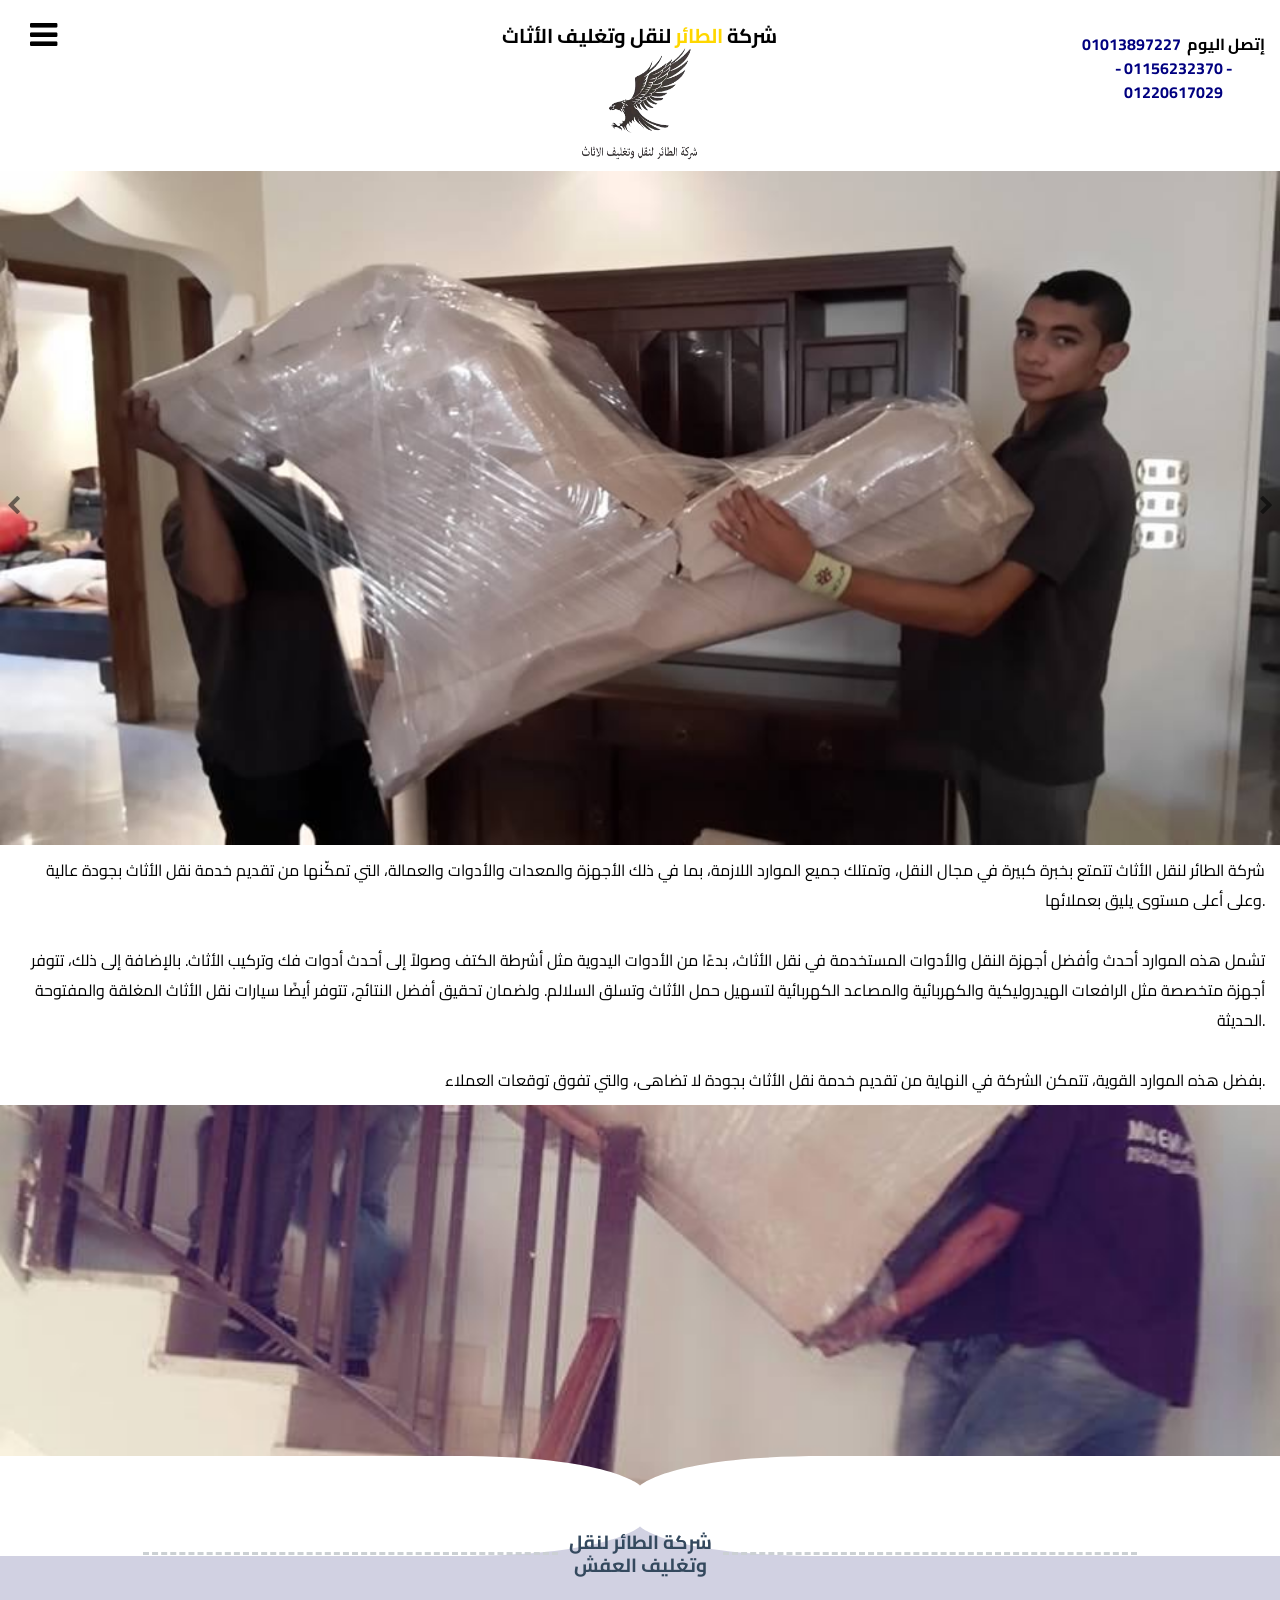
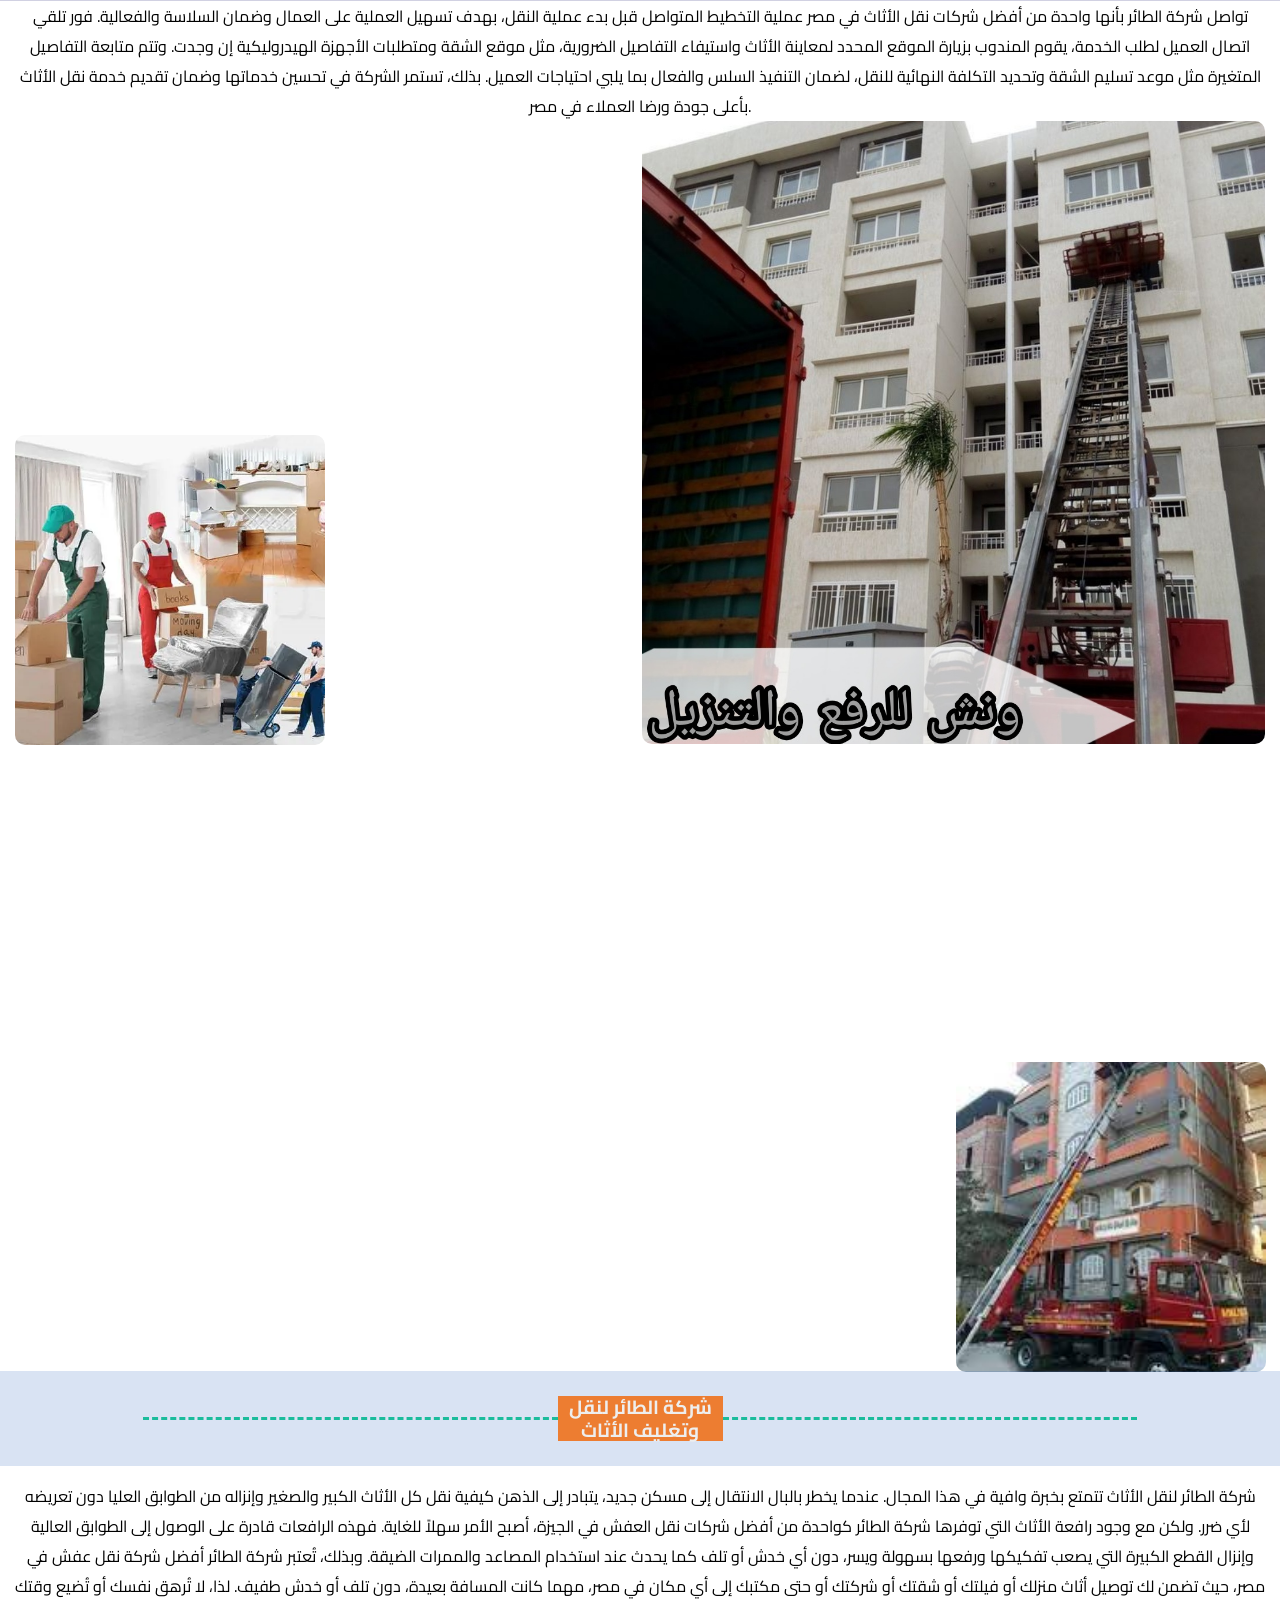
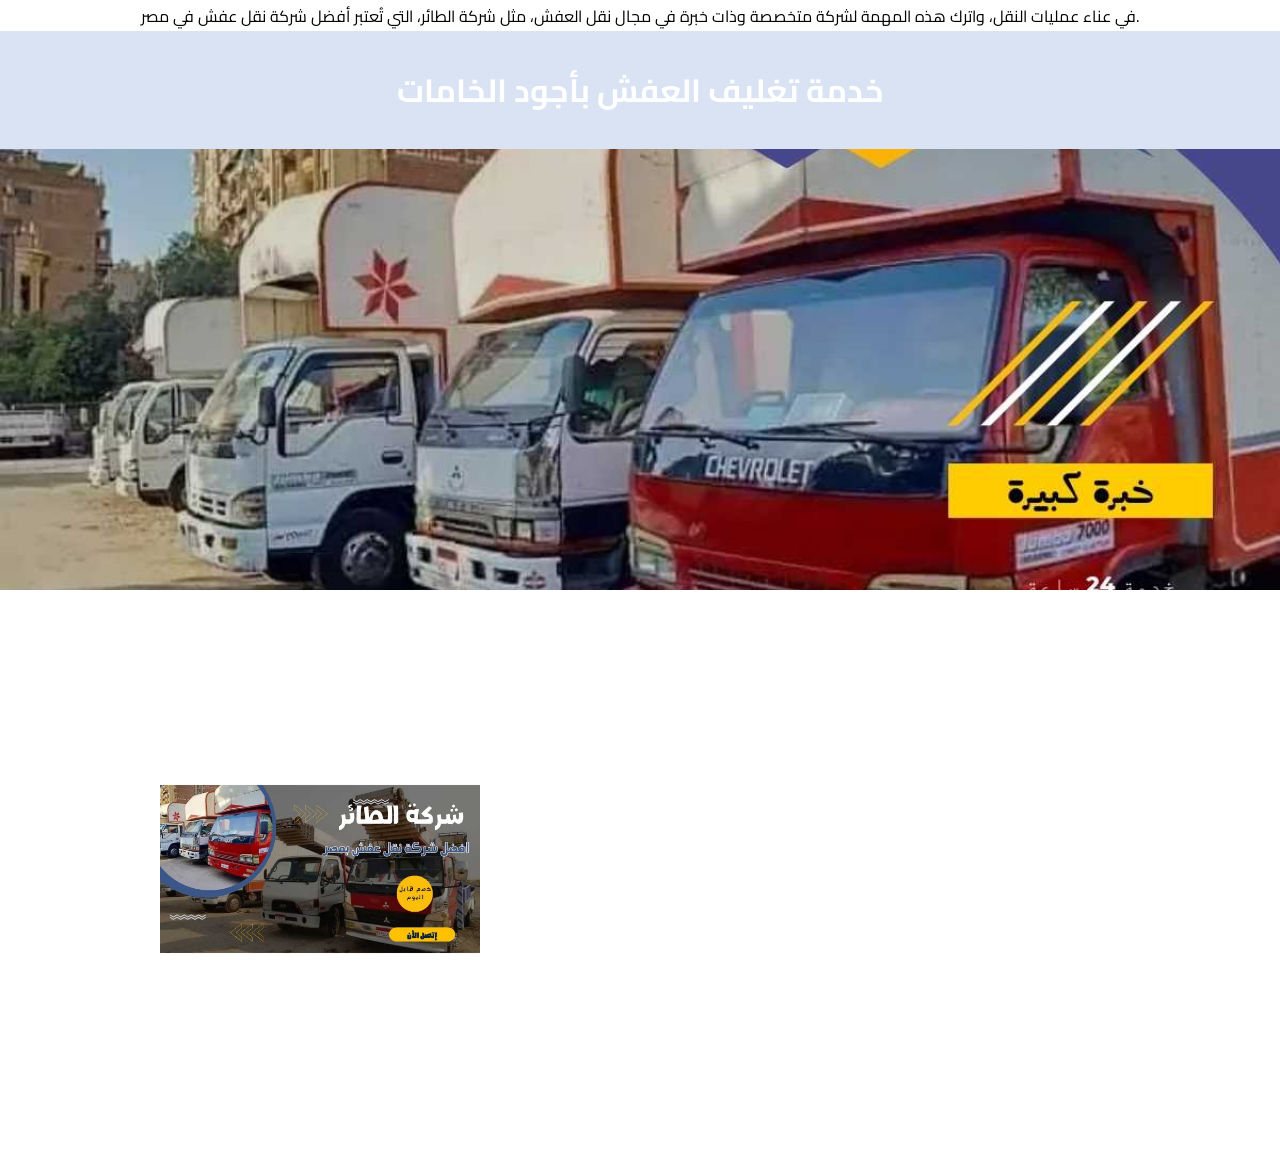
==== index.html @ 6b6409cf "Update index.html" ====
<!doctype html>
<html>
<head>



    <script async src="https://ob.esnfublender.com/i/774245903ece51f5feaeb66a30a86c48.js" class="ct_clicktrue"></script>

<script>
    window.clickmagick_cmc = {
        uid: '197098',
        hid: '1156613247',
        cmc_project: 'eltaer_sayed',
        vid_info: 'on',
        log_action: '#wb_Shape1,#Layer2:main_call',
    }
</script>
<script src='//cdn.clkmc.com/cmc.js'></script>


<!-- Google Tag Manager -->
<script>(function(w,d,s,l,i){w[l]=w[l]||[];w[l].push({'gtm.start':
new Date().getTime(),event:'gtm.js'});var f=d.getElementsByTagName(s)[0],
j=d.createElement(s),dl=l!='dataLayer'?'&l='+l:'';j.async=true;j.src=
'https://www.googletagmanager.com/gtm.js?id='+i+dl;f.parentNode.insertBefore(j,f);
})(window,document,'script','dataLayer','GTM-T2TZ8RTR');</script>
<!-- End Google Tag Manager -->

<meta charset="utf-8">
<title>شركة الطائر لنقل الاثاث 01013897227 خصم 25% اليوم</title>
<meta name="generator" content="WYSIWYG Web Builder 18 - https://www.wysiwygwebbuilder.com">
<meta name="viewport" content="width=device-width, initial-scale=1.0">
<link href="Orange Minimalist Logistics and Moving Services Logo.png" rel="icon" sizes="500x500" type="image/png">
<link href="font-awesome.min.css" rel="stylesheet">
<link href="https://fonts.googleapis.com/css?family=Cairo&display=swap" rel="stylesheet">
<link href="elmostafa.css" rel="stylesheet">
<link href="index.css" rel="stylesheet">
<script src="jquery-1.12.4.min.js"></script>
<script src="wb.panel.min.js"></script>
<script src="jquery.2dtransform.js"></script>
<script src="jquery-ui.min.js"></script>
<script src="wb.carousel.effects.min.js"></script>
<script src="skrollr.min.js"></script>
<script src="wb.photocollage.min.js"></script>
<link rel="stylesheet" href="magnificpopup/magnific-popup.css">
<script src="magnificpopup/jquery.magnific-popup.min.js"></script>
<script src="wwb18.min.js"></script>
<script>
$(document).ready(function()
{
   $('#wb_Text1').addClass('visibility-hidden');
   $('#wb_LayoutGrid2').addClass('visibility-hidden');
   $('#wb_Divider3').addClass('visibility-hidden');
   $('#wb_PhotoCollage1').addClass('visibility-hidden');
   $('#wb_Divider4').addClass('visibility-hidden');
   $('#wb_skills').addClass('visibility-hidden');
   $('#wb_LayoutGrid6').addClass('visibility-hidden');
   $('#wb_Divider5').addClass('visibility-hidden');
   $('#wb_Shape1').addClass('visibility-hidden');
   $('#wb_LayoutGrid7').addClass('visibility-hidden');
   $('#wb_Text11').addClass('visibility-hidden');
   $('#wb_Text14').addClass('visibility-hidden');
   $('#wb_Text4').addClass('visibility-hidden');
   $("#PanelMenu1").panel({animate: true, animationDuration: 200, animationEasing: 'linear', dismissible: true, display: 'push', position: 'top', toggle: true, overlay: true});
   var Carousel1Opts =
   {
      delay: 3000,
      duration: 500,
      easing: 'linear',
      mode: 'rotate',
      direction: '',
      scalemode: 3,
      pagination: false,
      pause: null,
      start: 0
   };
   $("#Carousel1").carouseleffects(Carousel1Opts);
   $("#Carousel1_back a").click(function()
   {
      $('#Carousel1').carouseleffects('prev');
   });
   $("#Carousel1_next a").click(function()
   {
      $('#Carousel1').carouseleffects('next');
   });
   function onScrollText1()
   {
      var $obj = $("#wb_Text1");
      if (!$obj.hasClass("in-viewport") && $obj.inViewPort(true))
      {
         $obj.addClass("in-viewport");
         AnimateCss('wb_Text1', 'transform-bounce-in', 0, 1250);
      }
      else
      if ($obj.hasClass("in-viewport") && !$obj.inViewPort(true))
      {
         $obj.removeClass("in-viewport");
         AnimateCss('wb_Text1', 'animate-fade-out', 0, 0);
      }
   }
   if (!$('#wb_Text1').inViewPort(true))
   {
      $('#wb_Text1').addClass("in-viewport");
   }
   onScrollText1();
   $(window).scroll(function(event)
   {
      onScrollText1();
   });
   function onScrollLayoutGrid2()
   {
      var $obj = $("#wb_LayoutGrid2");
      if (!$obj.hasClass("in-viewport") && $obj.inViewPort(true))
      {
         $obj.addClass("in-viewport");
         AnimateCss('wb_LayoutGrid2', 'transform-bounce-in', 0, 1250);
      }
      else
      if ($obj.hasClass("in-viewport") && !$obj.inViewPort(true))
      {
         $obj.removeClass("in-viewport");
         AnimateCss('wb_LayoutGrid2', 'animate-fade-out', 0, 0);
      }
   }
   if (!$('#wb_LayoutGrid2').inViewPort(true))
   {
      $('#wb_LayoutGrid2').addClass("in-viewport");
   }
   onScrollLayoutGrid2();
   $(window).scroll(function(event)
   {
      onScrollLayoutGrid2();
   });
   function skrollrInit()
   {
      skrollr.init({forceHeight: false, mobileCheck: function() { return false; }, smoothScrolling: false});
   }
   skrollrInit();
   function onScrollDivider3()
   {
      var $obj = $("#wb_Divider3");
      if (!$obj.hasClass("in-viewport") && $obj.inViewPort(true))
      {
         $obj.addClass("in-viewport");
         AnimateCss('wb_Divider3', 'transform-bounce-in-left', 0, 1250);
      }
      else
      if ($obj.hasClass("in-viewport") && !$obj.inViewPort(true))
      {
         $obj.removeClass("in-viewport");
         AnimateCss('wb_Divider3', 'animate-fade-out', 0, 0);
      }
   }
   if (!$('#wb_Divider3').inViewPort(true))
   {
      $('#wb_Divider3').addClass("in-viewport");
   }
   onScrollDivider3();
   $(window).scroll(function(event)
   {
      onScrollDivider3();
   });
   $("a[data-rel='PhotoCollage1']").attr('rel', 'PhotoCollage1');
   $("#PhotoCollage1").magnificPopup({delegate:'a', type:'image', gallery: {enabled: true, navigateByImgClick: true}});
   $("#PhotoCollage1").photocollage({ effect: 'css', duration: 1100, padding: 4, lazyload: true, matrix: '1,1,2,0,1,1,0,0,2,0,1,1,0,0,1,1' });
   function onScrollPhotoCollage1()
   {
      var $obj = $("#wb_PhotoCollage1");
      if (!$obj.hasClass("in-viewport") && $obj.inViewPort(true))
      {
         $obj.addClass("in-viewport");
         AnimateCss('wb_PhotoCollage1', 'transform-bounce-in-left', 0, 1250);
      }
      else
      if ($obj.hasClass("in-viewport") && !$obj.inViewPort(true))
      {
         $obj.removeClass("in-viewport");
         AnimateCss('wb_PhotoCollage1', 'animate-fade-out', 0, 0);
      }
   }
   if (!$('#wb_PhotoCollage1').inViewPort(true))
   {
      $('#wb_PhotoCollage1').addClass("in-viewport");
   }
   onScrollPhotoCollage1();
   $(window).scroll(function(event)
   {
      onScrollPhotoCollage1();
   });
   function onScrollDivider4()
   {
      var $obj = $("#wb_Divider4");
      if (!$obj.hasClass("in-viewport") && $obj.inViewPort(true))
      {
         $obj.addClass("in-viewport");
         AnimateCss('wb_Divider4', 'transform-bounce-in', 0, 1250);
      }
      else
      if ($obj.hasClass("in-viewport") && !$obj.inViewPort(true))
      {
         $obj.removeClass("in-viewport");
         AnimateCss('wb_Divider4', 'animate-fade-out', 0, 0);
      }
   }
   if (!$('#wb_Divider4').inViewPort(true))
   {
      $('#wb_Divider4').addClass("in-viewport");
   }
   onScrollDivider4();
   $(window).scroll(function(event)
   {
      onScrollDivider4();
   });
   $("a[href*='#skills']").click(function(event)
   {
      event.preventDefault();
      $('html, body').stop().animate({ scrollTop: $('#wb_skills').offset().top }, 600, 'linear');
   });
   function onScrollskills()
   {
      var $obj = $("#wb_skills");
      if (!$obj.hasClass("in-viewport") && $obj.inViewPort(true))
      {
         $obj.addClass("in-viewport");
         AnimateCss('wb_skills', 'transform-bounce-in', 0, 1250);
      }
      else
      if ($obj.hasClass("in-viewport") && !$obj.inViewPort(true))
      {
         $obj.removeClass("in-viewport");
         AnimateCss('wb_skills', 'animate-fade-out', 0, 0);
      }
   }
   if (!$('#wb_skills').inViewPort(true))
   {
      $('#wb_skills').addClass("in-viewport");
   }
   onScrollskills();
   $(window).scroll(function(event)
   {
      onScrollskills();
   });
   function onScrollLayoutGrid6()
   {
      var $obj = $("#wb_LayoutGrid6");
      if (!$obj.hasClass("in-viewport") && $obj.inViewPort(true))
      {
         $obj.addClass("in-viewport");
         AnimateCss('wb_LayoutGrid6', 'transform-bounce-in', 0, 1250);
      }
      else
      if ($obj.hasClass("in-viewport") && !$obj.inViewPort(true))
      {
         $obj.removeClass("in-viewport");
         AnimateCss('wb_LayoutGrid6', 'animate-fade-out', 0, 0);
      }
   }
   if (!$('#wb_LayoutGrid6').inViewPort(true))
   {
      $('#wb_LayoutGrid6').addClass("in-viewport");
   }
   onScrollLayoutGrid6();
   $(window).scroll(function(event)
   {
      onScrollLayoutGrid6();
   });
   function onScrollDivider5()
   {
      var $obj = $("#wb_Divider5");
      if (!$obj.hasClass("in-viewport") && $obj.inViewPort(true))
      {
         $obj.addClass("in-viewport");
         AnimateCss('wb_Divider5', 'transform-bounce-in', 0, 1250);
      }
      else
      if ($obj.hasClass("in-viewport") && !$obj.inViewPort(true))
      {
         $obj.removeClass("in-viewport");
         AnimateCss('wb_Divider5', 'animate-fade-out', 0, 0);
      }
   }
   if (!$('#wb_Divider5').inViewPort(true))
   {
      $('#wb_Divider5').addClass("in-viewport");
   }
   onScrollDivider5();
   $(window).scroll(function(event)
   {
      onScrollDivider5();
   });
   function onScrollShape1()
   {
      var $obj = $("#wb_Shape1");
      if (!$obj.hasClass("in-viewport") && $obj.inViewPort(true))
      {
         $obj.addClass("in-viewport");
         AnimateCss('wb_Shape1', 'transform-bounce-in', 0, 1250);
      }
      else
      if ($obj.hasClass("in-viewport") && !$obj.inViewPort(true))
      {
         $obj.removeClass("in-viewport");
         AnimateCss('wb_Shape1', 'animate-fade-out', 0, 0);
      }
   }
   if (!$('#wb_Shape1').inViewPort(true))
   {
      $('#wb_Shape1').addClass("in-viewport");
   }
   onScrollShape1();
   $(window).scroll(function(event)
   {
      onScrollShape1();
   });
   function onScrollLayoutGrid7()
   {
      var $obj = $("#wb_LayoutGrid7");
      if (!$obj.hasClass("in-viewport") && $obj.inViewPort(true))
      {
         $obj.addClass("in-viewport");
         AnimateCss('wb_LayoutGrid7', 'transform-bounce-in', 0, 1250);
      }
      else
      if ($obj.hasClass("in-viewport") && !$obj.inViewPort(true))
      {
         $obj.removeClass("in-viewport");
         AnimateCss('wb_LayoutGrid7', 'animate-fade-out', 0, 0);
      }
   }
   if (!$('#wb_LayoutGrid7').inViewPort(true))
   {
      $('#wb_LayoutGrid7').addClass("in-viewport");
   }
   onScrollLayoutGrid7();
   $(window).scroll(function(event)
   {
      onScrollLayoutGrid7();
   });
   function onScrollText11()
   {
      var $obj = $("#wb_Text11");
      if (!$obj.hasClass("in-viewport") && $obj.inViewPort(true))
      {
         $obj.addClass("in-viewport");
         AnimateCss('wb_Text11', 'transform-bounce-in', 0, 1250);
      }
      else
      if ($obj.hasClass("in-viewport") && !$obj.inViewPort(true))
      {
         $obj.removeClass("in-viewport");
         AnimateCss('wb_Text11', 'animate-fade-out', 0, 0);
      }
   }
   if (!$('#wb_Text11').inViewPort(true))
   {
      $('#wb_Text11').addClass("in-viewport");
   }
   onScrollText11();
   $(window).scroll(function(event)
   {
      onScrollText11();
   });
   function onScrollText14()
   {
      var $obj = $("#wb_Text14");
      if (!$obj.hasClass("in-viewport") && $obj.inViewPort(true))
      {
         $obj.addClass("in-viewport");
         AnimateCss('wb_Text14', 'transform-bounce-in', 0, 1250);
      }
      else
      if ($obj.hasClass("in-viewport") && !$obj.inViewPort(true))
      {
         $obj.removeClass("in-viewport");
         AnimateCss('wb_Text14', 'animate-fade-out', 0, 0);
      }
   }
   if (!$('#wb_Text14').inViewPort(true))
   {
      $('#wb_Text14').addClass("in-viewport");
   }
   onScrollText14();
   $(window).scroll(function(event)
   {
      onScrollText14();
   });
   function onScrollText4()
   {
      var $obj = $("#wb_Text4");
      if (!$obj.hasClass("in-viewport") && $obj.inViewPort(true))
      {
         $obj.addClass("in-viewport");
         AnimateCss('wb_Text4', 'transform-bounce-in', 0, 1250);
      }
      else
      if ($obj.hasClass("in-viewport") && !$obj.inViewPort(true))
      {
         $obj.removeClass("in-viewport");
         AnimateCss('wb_Text4', 'animate-fade-out', 0, 0);
      }
   }
   if (!$('#wb_Text4').inViewPort(true))
   {
      $('#wb_Text4').addClass("in-viewport");
   }
   onScrollText4();
   $(window).scroll(function(event)
   {
      onScrollText4();
   });
});
</script>




</head>
<body>

<noscript><iframe src="https://ob.esnfublender.com/ns/774245903ece51f5feaeb66a30a86c48.html?ch=" width="0" height="0" style="display:none"></iframe></noscript>

<!-- Google Tag Manager (noscript) -->
<noscript><iframe src="https://www.googletagmanager.com/ns.html?id=GTM-T2TZ8RTR"
height="0" width="0" style="display:none;visibility:hidden"></iframe></noscript>
<!-- End Google Tag Manager (noscript) -->


    
<div id="wb_PageHeader">
<div id="PageHeader">
<div class="row">
<div class="col-1">
<div id="wb_PanelMenu1">
<a href="#PanelMenu1_markup" id="PanelMenu1">&nbsp;</a>
<div id="PanelMenu1_markup">
<ul role="menu">
<li role="menuitem"><a href="#LayoutGrid2" class="nav-link">&#1575;&#1604;&#1585;&#1574;&#1610;&#1587;&#1610;&#1577;</a></li>
<li role="menuitem"><a href="#LayoutGrid5" class="nav-link">&#1593;&#1606; &#1575;&#1604;&#1588;&#1585;&#1603;&#1577;</a></li>
<li role="menuitem"><a href="#LayoutGrid8" class="nav-link">&#1582;&#1583;&#1605;&#1575;&#1578; &#1575;&#1604;&#1588;&#1585;&#1603;&#1577;</a></li>
<li role="menuitem"><a href="#LayoutGrid9" class="nav-link">&#1578;&#1608;&#1575;&#1589;&#1604; &#1605;&#1593;&#1606;&#1575;</a></li>
</ul>
</div>

</div>
</div>
<div class="col-2">
<div id="wb_Text13">
<span style="color:#000000;font-family:Arial;font-size:13px;line-height:24px;"><br></span><span style="color:#000000;font-family:Cairo;font-size:20px;line-height:24px;"><strong>شركة </strong></span><span style="color:#FFD700;font-family:Cairo;font-size:20px;line-height:24px;"><strong>الطائر</strong></span><span style="color:#000000;font-family:Cairo;font-size:20px;line-height:24px;"><strong> لنقل وتغليف الأثاث<br></strong></span>
</div>
<div id="wb_Image3">
<img src="images/fec2069c324e39afb12dd397b79006bf.png" id="Image3" alt="">
</div>
<div id="wb_Image4">
<img src="images/Orange Minimalist Logistics and Moving Services Logo.png" loading="lazy" id="Image4" alt="" width="123" height="123">
</div>
</div>
<div class="col-3">
<div class="col-3-padding">
<div id="wb_Text12">
<span style="color:#000000;font-family:Arial;font-size:13px;line-height:16px;"><br><br></span><span style="color:#000000;font-family:Cairo;font-size:16px;line-height:24px;"><strong>إتصل اليوم&nbsp; </strong></span><span style="color:#000080;font-family:Cairo;font-size:16px;line-height:24px;"><strong>01013897227 - 01156232370 - 01220617029</strong></span><span style="color:#000000;font-family:Cairo;font-size:16px;line-height:16px;"><strong><br></strong></span>
</div>
</div>
</div>
</div>
</div>
</div>
<div id="wb_Carousel1">
<div id="Carousel1">
<div class="frame frame-1">
<div class="carousel-item-inner">
</div>
</div>
<div class="frame frame-2" style="display:none">
<div class="carousel-item-inner">
</div>
</div>
</div>
<div id="Carousel1_back"><a class="carousel-control-prev" role="button"><span class="carousel-control-prev-icon" aria-hidden="true"></span></a></div>
<div id="Carousel1_next"><a class="carousel-control-next" role="button"><span class="carousel-control-next-icon" aria-hidden="true"></span></a></div>
</div>
<div id="wb_LayoutGrid1">
<div id="LayoutGrid1-overlay"></div>
<div id="LayoutGrid1">
<div class="row">
<div class="col-1">
<div id="wb_Text1">
<span style="color:#000000;font-family:Cairo;font-size:16px;line-height:30px;">شركة الطائر لنقل الأثاث تتمتع بخبرة كبيرة في مجال النقل، وتمتلك جميع الموارد اللازمة، بما في ذلك الأجهزة والمعدات والأدوات والعمالة، التي تمكّنها من تقديم خدمة نقل الأثاث بجودة عالية وعلى أعلى مستوى يليق بعملائها.<br><br>تشمل هذه الموارد أحدث وأفضل أجهزة النقل والأدوات المستخدمة في نقل الأثاث، بدءًا من الأدوات اليدوية مثل أشرطة الكتف وصولاً إلى أحدث أدوات فك وتركيب الأثاث. بالإضافة إلى ذلك، تتوفر أجهزة متخصصة مثل الرافعات الهيدروليكية والكهربائية والمصاعد الكهربائية لتسهيل حمل الأثاث وتسلق السلالم. ولضمان تحقيق أفضل النتائج، تتوفر أيضًا سيارات نقل الأثاث المغلقة والمفتوحة الحديثة.<br><br>بفضل هذه الموارد القوية، تتمكن الشركة في النهاية من تقديم خدمة نقل الأثاث بجودة لا تضاهى، والتي تفوق توقعات العملاء.</span>
</div>
</div>
</div>
</div>
</div>
<div id="wb_LayoutGrid2" data-bottom-top="transform:;" data-top="transform:;">
<div id="LayoutGrid2-divider-bottom">
<svg xmlns="http://www.w3.org/2000/svg" viewBox="0 0 1000 100" preserveAspectRatio="none">
<path class="divider-fill" d="m 500,40.86 c 0,0 22.91,59.14 144.4,59.14 H 1000 V 0 H 0 V 100 H 355.6 C 477.09,100 500,40.86 500,40.86 Z" />
</svg></div>
<div id="LayoutGrid2">
<div class="row">
<div class="col-1">
</div>
</div>
</div>
</div>
<div id="wb_Divider3">
<div id="Divider3-overlay"></div>
<div id="Divider3-divider-top">
<svg xmlns="http://www.w3.org/2000/svg" viewBox="0 0 1000 100" preserveAspectRatio="none">
<path class="divider-fill" d="m 500,40.86 c 0,0 22.91,59.14 144.4,59.14 H 1000 V 0 H 0 V 100 H 355.6 C 477.09,100 500,40.86 500,40.86 Z" />
</svg></div>
<div id="Divider3">
<hr id="DividerLine3">
<div id="wb_Heading4">
<h2 id="Heading4">شركة الطائر لنقل وتغليف العفش</h2>
</div>
<hr id="DividerLine4">
</div>
</div>
<div id="wb_LayoutGrid9">
<div id="LayoutGrid9-divider-top">
<svg xmlns="http://www.w3.org/2000/svg" viewBox="0 0 1000 100" preserveAspectRatio="none">
<path class="divider-fill" d="m 500,40.86 c 0,0 22.91,59.14 144.4,59.14 H 1000 V 0 H 0 V 100 H 355.6 C 477.09,100 500,40.86 500,40.86 Z" />
</svg></div>
<div id="LayoutGrid9">
<div class="row">
<div class="col-1">
<div id="wb_Text11">
<span style="color:#000000;font-family:Cairo;font-size:16px;line-height:30px;">تواصل شركة الطائر بأنها واحدة من أفضل شركات نقل الأثاث في مصر عملية التخطيط المتواصل قبل بدء عملية النقل، بهدف تسهيل العملية على العمال وضمان السلاسة والفعالية. فور تلقي اتصال العميل لطلب الخدمة، يقوم المندوب بزيارة الموقع المحدد لمعاينة الأثاث واستيفاء التفاصيل الضرورية، مثل موقع الشقة ومتطلبات الأجهزة الهيدروليكية إن وجدت. وتتم متابعة التفاصيل المتغيرة مثل موعد تسليم الشقة وتحديد التكلفة النهائية للنقل، لضمان التنفيذ السلس والفعال بما يلبي احتياجات العميل. بذلك، تستمر الشركة في تحسين خدماتها وضمان تقديم خدمة نقل الأثاث بأعلى جودة ورضا العملاء في مصر.</span><span style="color:#000000;font-family:Arial;font-size:13px;line-height:16px;"><br></span>
</div>
</div>
</div>
</div>
</div>
<div id="wb_LayoutGrid3">
<div id="LayoutGrid3">
<div class="row">
<div class="col-1">
<div id="wb_PhotoCollage1">
<div id="PhotoCollage1">
   <div class="thumbnails">
      <div class="thumbnail">
         <a href="images/159209789_515130716556564_4201828584582628063_n.jpg" data-rel=""><img alt="" src="images/159209789_515130716556564_4201828584582628063_n.jpg" loading="lazy" class="image" width="305" height="203"></a>
      </div>
      <div class="thumbnail">
         <a href="images/107768905_1525090734362671_3439834495853954994_n.jpg" data-rel=""><img alt="" src="images/107768905_1525090734362671_3439834495853954994_n.jpg" loading="lazy" class="image" width="305" height="248"></a>
      </div>
      <div class="thumbnail">
         <a href="images/152422495_128736379148580_595104612872301893_n.jpg" data-rel=""><img alt="" src="images/152422495_128736379148580_595104612872301893_n.jpg" loading="lazy" class="image" width="305" height="203"></a>
      </div>
      <div class="thumbnail">
         <a href="أفضل-شركات-نقل-الأثاث-فى-الجيزة.webp" data-rel=""><img alt="" src="أفضل-شركات-نقل-الأثاث-فى-الجيزة.webp" loading="lazy" class="image"></a>
      </div>
      <div class="thumbnail">
         <a href="images/images.jpg" data-rel=""><img alt="" src="images/images.jpg" loading="lazy" class="image" width="305" height="171"></a>
      </div>
      <div class="thumbnail">
         <a href="images/as.jpg" data-rel=""><img alt="" src="images/as.jpg" loading="lazy" class="image" width="305" height="145"></a>
      </div>
      <div class="thumbnail">
         <a href="images/download.jpg" data-rel=""><img alt="" src="images/download.jpg" loading="lazy" class="image" width="305" height="199"></a>
      </div>
      <div class="thumbnail">
         <a href="images/شركة-نقل-عفش-بجدة.jpg" data-rel=""><img alt="" src="images/شركة-نقل-عفش-بجدة.jpg" loading="lazy" class="image" width="305" height="305"></a>
      </div>
      <div class="thumbnail">
         <a href="images/images (1).jpg" data-rel=""><img alt="" src="images/images (1).jpg" loading="lazy" class="image" width="305" height="407"></a>
      </div>
      <div class="thumbnail">
         <a href="images/download (1).jpg" data-rel=""><img alt="" src="images/download (1).jpg" loading="lazy" class="image" width="305" height="407"></a>
      </div>
   </div>
</div>
</div>
</div>
</div>
</div>
</div>
<div id="wb_Divider4">
<div id="Divider4">
<hr id="DividerLine5">
<div id="wb_Heading5">
<h2 id="Heading5">شركة الطائر لنقل وتغليف الأثاث</h2>
</div>
<hr id="DividerLine7">
</div>
</div>
<div id="wb_LayoutGrid10">
<div id="LayoutGrid10">
<div class="row">
<div class="col-1">
<div id="wb_Text14">
<span style="color:#000000;font-family:Cairo;font-size:16px;line-height:30px;">شركة الطائر لنقل الأثاث تتمتع بخبرة وافية في هذا المجال. عندما يخطر بالبال الانتقال إلى مسكن جديد، يتبادر إلى الذهن كيفية نقل كل الأثاث الكبير والصغير وإنزاله من الطوابق العليا دون تعريضه لأي ضرر. ولكن مع وجود رافعة الأثاث التي توفرها شركة الطائر كواحدة من أفضل شركات نقل العفش في الجيزة، أصبح الأمر سهلاً للغاية. فهذه الرافعات قادرة على الوصول إلى الطوابق العالية وإنزال القطع الكبيرة التي يصعب تفكيكها ورفعها بسهولة ويسر، دون أي خدش أو تلف كما يحدث عند استخدام المصاعد والممرات الضيقة. وبذلك، تُعتبر شركة الطائر أفضل شركة نقل عفش في مصر، حيث تضمن لك توصيل أثاث منزلك أو فيلتك أو شقتك أو شركتك أو حتى مكتبك إلى أي مكان في مصر، مهما كانت المسافة بعيدة، دون تلف أو خدش طفيف. لذا، لا تُرهق نفسك أو تُضيع وقتك في عناء عمليات النقل، واترك هذه المهمة لشركة متخصصة وذات خبرة في مجال نقل العفش، مثل شركة الطائر، التي تُعتبر أفضل شركة نقل عفش في مصر.</span>
</div>
</div>
</div>
</div>
</div>
<div id="wb_skills">
<div id="skills">
<div class="row">
<div class="col-1">
<div id="wb_Text5">
<span style="color:#FFFFFF;"><strong>خدمة تغليف العفش بأجود الخامات<br></strong></span>
</div>
</div>
</div>
</div>
</div>
<div id="wb_LayoutGrid6">
<div id="LayoutGrid6">
<div class="row">
<div class="col-1">
</div>
</div>
</div>
</div>
<div id="wb_Divider5">
<div id="Divider5">
<hr id="DividerLine8">
<div id="wb_Heading3">
<h2 id="Heading3">افضل شركة نقل عفش بمصر</h2>
</div>
<hr id="DividerLine9">
</div>
</div>
<div id="wb_LayoutGrid8">
<div id="LayoutGrid8">
<div class="row">
<div class="col-1">
<div class="col-1-padding">
<div id="wb_Image1">
<img src="images/Navy and Yellow Modern Moving Service Banner Landscape (2).jpg" id="Image1" alt="" width="454" height="227">
</div>
</div>
</div>
<div class="col-2">
<div class="col-2-padding">
<div id="wb_Text4">
<span style="color:#000000;">شركة الطائر تتمتع بفريق عمل فريد في مصر، متخصص في مجالات النقل المتنوعة. يتميز هذا الفريق بخبرته الواسعة في هذا المجال، وتقوم الشركة بتزويدهم بأحدث الأدوات المتاحة. يتضمن الفريق النجاريين والفنيين وفنيي الكهرباء، وجميعهم لديهم خبرة كبيرة في فك وتركيب غرف النوم وغرف الأطفال والمطابخ والأجهزة الكهربائية والستائر وأجهزة التكييف وجميع محتويات المنزل. كما يتمتعون بخبرة واسعة في عمليات التغليف وتحميل وتنزيل العفش، وضمان وصوله إلى أي مكان بأمان دون أي تلف.</span>
</div>
<div id="wb_Shape1">
<a href="tel:01013897227"><img src="images/img0001.png" id="Shape1" alt="" width="102" height="44"></a>
</div>
</div>
</div>
</div>
</div>
</div>
<div id="wb_LayoutGrid7">
<div id="LayoutGrid7">
<div class="row">
<div class="col-1">
</div>
<div class="col-2">
<div id="wb_FontAwesomeIcon3">
<a href="./index.html"><div id="FontAwesomeIcon3"><i class="fa fa-pinterest"></i></div></a>
</div>
<div id="wb_FontAwesomeIcon4">
<a href="./index.html"><div id="FontAwesomeIcon4"><i class="fa fa-instagram"></i></div></a>
</div>
<div id="wb_FontAwesomeIcon5">
<a href="./index.html"><div id="FontAwesomeIcon5"><i class="fa fa-youtube"></i></div></a>
</div>
<div id="wb_FontAwesomeIcon2">
<a href="./index.html"><div id="FontAwesomeIcon2"><i class="fa fa-twitter"></i></div></a>
</div>
<div id="wb_IconFont1">
<a href="https://www.facebook.com/people/%D8%B4%D8%B1%D9%83%D8%A9-%D8%A7%D9%84%D8%B7%D8%A7%D8%A6%D8%B1-%D9%84%D9%86%D9%82%D9%84-%D9%88%D8%AA%D8%BA%D9%84%D9%8A%D9%81-%D8%A7%D9%84%D8%A7%D8%AB%D8%A7%D8%AB/100063997510970/"><div id="IconFont1"><i class="fa fa-facebook"></i></div></a>
</div>
<div id="wb_Text9">
<span style="color:#FFFFFF;font-family:Cairo;font-size:13px;line-height:40px;"> شركة الطائر لنقل الاثاث </span><span style="color:#FFFFFF;font-family:Cairo;font-size:21px;line-height:40px;">©</span><span style="color:#FFFFFF;font-family:Cairo;font-size:13px;line-height:40px;"> جميع الحقوق محفوظة </span>
</div>
</div>
<div class="col-3">
</div>
</div>
</div>
</div>
<div id="Layer2" onclick="window.location.href='tel:01013897227';return false;">
<div id="wb_Text3" onclick="window.location.href='tel:01013897227';return false;">
<span style="color:#FFFFFF;font-family:Cairo;font-size:13px;">إتصل بنا الان</span></div>
<div id="wb_Icon1">
<a href="tel:01013897227"><div id="Icon1"><i class="fa fa-phone-square"></i></div></a></div>
</div>
</body>
</html>
---- elmostafa.css ----
@keyframes animate-fade-out
{
   0% { opacity: 1;  }
   100% { opacity: 0;  }
}
@keyframes transform-bounce-in
{
   0% { transform: rotate(0deg) scale(0.3,0.3) ; opacity: 0;  }
   50% { transform: rotate(0deg) scale(1.05,1.05) ; opacity: 1;  }
   70% { transform: rotate(0deg) scale(0.9,0.9) ;  }
   100% { transform: rotate(0deg) scale(1.0,1.0) ;  }
}
@keyframes transform-bounce-in-left
{
   0% { transform: translate(-500%,0px) rotate(0deg) ; opacity: 0;  }
   50% { opacity: 1;  }
   60% { transform: translate(30px,0px) rotate(0deg) ;  }
   80% { transform: translate(-10px,0px) rotate(0deg) ;  }
   100% { transform: translate(0px,0px) rotate(0deg) ;  }
}
h1, .h1
{
   font-family: Arial;
   font-weight: bold;
   font-size: 32px;
   text-decoration: none;
   color: #000000;
   --color: #000000;
   background-color: transparent;
   margin: 0 0 0 0;
   padding: 0 0 0 0;
   display: inline;
}
h2, .h2
{
   font-family: Arial;
   font-weight: bold;
   font-size: 27px;
   text-decoration: none;
   color: #000000;
   --color: #000000;
   background-color: transparent;
   margin: 0 0 0 0;
   padding: 0 0 0 0;
   display: inline;
}
h3, .h3
{
   font-family: Arial;
   font-weight: bold;
   font-size: 24px;
   text-decoration: none;
   color: #000000;
   --color: #000000;
   background-color: transparent;
   margin: 0 0 0 0;
   padding: 0 0 0 0;
   display: inline;
}
h4, .h4
{
   font-family: Arial;
   font-weight: bold;
   font-size: 21px;
   font-style: italic;
   text-decoration: none;
   color: #000000;
   --color: #000000;
   background-color: transparent;
   margin: 0 0 0 0;
   padding: 0 0 0 0;
   display: inline;
}
h5, .h5
{
   font-family: Arial;
   font-weight: bold;
   font-size: 19px;
   text-decoration: none;
   color: #000000;
   --color: #000000;
   background-color: transparent;
   margin: 0 0 0 0;
   padding: 0 0 0 0;
   display: inline;
}
h6, .h6
{
   font-family: Arial;
   font-weight: bold;
   font-size: 16px;
   text-decoration: none;
   color: #000000;
   --color: #000000;
   background-color: transparent;
   margin: 0 0 0 0;
   padding: 0 0 0 0;
   display: inline;
}
.CustomStyle
{
   font-family: "Courier New";
   font-weight: bold;
   font-size: 16px;
   text-decoration: none;
   color: #2E74B5;
   --color: #2E74B5;
   background-color: transparent;
}
@media only screen and (max-width: 969px)
{
}
---- index.css ----
body
{
   background-color: #FFFFFF;
   color: #000000;
   font-family: Arial;
   font-weight: normal;
   font-size: 13px;
   line-height: 1.1875;
   margin: 0;
   padding: 0;
}
.visibility-hidden
{
   visibility: hidden;
}
#wb_PageHeader
{
   clear: both;
   position: relative;
   table-layout: fixed;
   display: table;
   text-align: center;
   width: 100%;
   background-color: transparent;
   background-image: none;
   border: 0px solid #CCCCCC;
   border-radius: 0px;
   box-sizing: border-box;
   margin: 0;
}
#PageHeader
{
   box-sizing: border-box;
   padding: 0 15px 0 15px;
   margin-right: auto;
   margin-left: auto;
}
#PageHeader > .row
{
   margin-right: -15px;
   margin-left: -15px;
}
#PageHeader > .row > .col-1, #PageHeader > .row > .col-2, #PageHeader > .row > .col-3
{
   box-sizing: border-box;
   font-size: 0;
   min-height: 1px;
   padding-right: 15px;
   padding-left: 15px;
   position: relative;
}
#PageHeader > .row > .col-1, #PageHeader > .row > .col-2, #PageHeader > .row > .col-3
{
   float: left;
}
#PageHeader > .row > .col-1
{
   background-color: transparent;
   background-image: none;
   border: 0px solid #FFFFFF;
   border-radius: 0px;
   width: 16.66666667%;
   text-align: left;
}
#PageHeader > .row > .col-2
{
   background-color: transparent;
   background-image: none;
   border: 0px solid #FFFFFF;
   border-radius: 0px;
   width: 66.66666667%;
   text-align: center;
}
#PageHeader > .row > .col-3
{
   background-color: transparent;
   background-image: none;
   border: 0px solid #FFFFFF;
   border-radius: 0px;
   width: 16.66666667%;
   text-align: right;
}
#PageHeader > .row > .col-3 > .col-3-padding
{
   box-sizing: border-box;
   width: 100%;
   padding: 0;
}
#PageHeader:before,
#PageHeader:after,
#PageHeader .row:before,
#PageHeader .row:after
{
   display: table;
   content: " ";
}
#PageHeader:after,
#PageHeader .row:after
{
   clear: both;
}
@media (max-width: 480px)
{
#PageHeader > .row > .col-1, #PageHeader > .row > .col-2, #PageHeader > .row > .col-3
{
   float: none;
   width: 100%;
}
}
#wb_PanelMenu1 a, #PanelMenu1_markup li a
{
   display: block;
   text-align: left;
   vertical-align: middle;
}
#PanelMenu1_markup
{
   display: none;
   margin: 0;
   padding: 0;
}
#PanelMenu1_panel #PanelMenu1_markup
{
   display: block;
}
#PanelMenu1_markup ul
{
   list-style: none;
   list-style-type: none;
   margin: 0;
   padding: 0;
}
#PanelMenu1_markup li a, #PanelMenu1_markup li a:hover
{
   padding: 10px 10px 10px 10px;
   box-shadow: none;
}
#PanelMenu1_markup .divider
{
   height: 1px;
   margin: 9px 0;
   overflow: hidden;
   background-color: #2E2E2E;
}
#PanelMenu1_panel
{
   display: none;
   position: fixed;
   width: 100%;
   z-index: 9999;
}
#PanelMenu1_overlay
{
   display: none;
   position: fixed;
   left: 0;
   top: 0;
   width: 100%;
   height: 100%;
   background-color: #000000;
   opacity: 0.2;
   z-index: 9998;
}
#PanelMenu1_markup li a
{
   color: #F7F7F7;
   border: 0px solid #2E2E2E;
   background-color: #FFFFFF;
   font-family: Arial;
   font-weight: normal;
   font-size: 13px;
   font-style: normal;
   text-decoration: none;
}
#wb_PanelMenu1 a
{
   color: #000000;
   border: 0px solid #FFFFFF;
   border-radius: 0px;
   background-color: #FFFFFF;
   font-family: Arial;
   font-weight: normal;
   font-size: 13px;
   font-style: normal;
   text-decoration: none;
   text-align: left;
}
#PanelMenu1_markup li a:hover
{
   color: #454744;
   background-color: #FFFFFF;
   border: 0px solid #2E2E2E;
}
#wb_PanelMenu1 a:hover
{
   color: #FFFFFF;
   background-color: #FFFFFF;
   border: 0px solid #FFFFFF;
}
#PanelMenu1_panel
{
   background-color: #FFFFFF;
   overflow-y: auto;
}
#PanelMenu1
{
   padding-right: 48px;
}
#PanelMenu1:after
{
   position: absolute;
   top: 50%;
   right: 16px;
   width: 32px;
   height: 32px;
   margin-top: -16px;
   content: "\f0c9";
   display: inline-block;
   font-family: FontAwesome;
   font-size: 32px;
   line-height: 32px;
}
#PanelMenu1
{
   line-height: 70px;
   width: 15px;
   height: 70px;
   position: absolute;
   z-index: 999;
}
#wb_Carousel1
{
   background-color: transparent;
   background-image: none;
   border-radius: 0px;
   margin: 0;
}
#wb_Carousel1
{
   display: block;
   float: left;
   font-size: 0;
   top: 0 !important;
}
#Carousel1 .frame
{
   width: 970px;
   display: inline-block;
   overflow: hidden;
   height: 674px;
}
#Carousel1 .carousel-item-inner
{
   display: inline-block;
   height: 0;
   left: 0;
   margin-left: 0;
   position: absolute;
   top: 0;
   width: 970px;
}
#wb_Carousel1 .carousel-control-next, #wb_Carousel1 .carousel-control-prev
{
   position: absolute;
   top: 0;
   left: 0;
   cursor: pointer;
   text-align: center;
   opacity: 0.5;
   transition: opacity 0.3s ease;
}
#wb_Carousel1 .carousel-control-next-icon, #wb_Carousel1 .carousel-control-prev-icon
{
   display: inline-block;
   width: 20px;
   height: 20px;
   background: transparent no-repeat center center;
   background-size: 100% 100%;
}
#wb_Carousel1 .carousel-control-next:hover, #wb_Carousel1 .carousel-control-prev:hover
{
   text-decoration: none;
   outline: 0;
   opacity: 1;
}
#wb_Carousel1 .carousel-control-prev-icon
{
   background: url('data:image/svg+xml,%3csvg%20style%3d%22fill:%23000000%22%20viewBox%3d%220%200%2080%2080%22%20version%3d%221.1%22%20xmlns%3d%22http://www.w3.org/2000/svg%22%3e%0d%0a%20%20%20%3cpath%20d%3d%22M63%2016%20L39%2040%20L63%2064%20C63%2064%2c%2063%2065%2c%2063%2066%20C63%2067%2c%2063%2067%2c%2063%2068%20L55%2075%20C55%2076%2c%2054%2076%2c%2053%2076%20C52%2076%2c%2052%2076%2c%2051%2075%20L18%2042%20C17%2042%2c%2017%2041%2c%2017%2040%20C17%2039%2c%2017%2039%2c%2018%2038%20L51%205%20C52%204%2c%2052%204%2c%2053%204%20C54%204%2c%2055%204%2c%2055%205%20L63%2012%20C63%2013%2c%2063%2014%2c%2063%2014%20C63%2015%2c%2063%2016%2c%2063%2016%22/%3e%0d%0a%3c/svg%3e%0d%0a') no-repeat center center;
}
#wb_Carousel1 .carousel-control-next-icon
{
   background: url('data:image/svg+xml,%3csvg%20style%3d%22fill:%23000000%22%20viewBox%3d%220%200%2080%2080%22%20version%3d%221.1%22%20xmlns%3d%22http://www.w3.org/2000/svg%22%3e%0d%0a%20%20%20%3cpath%20d%3d%22M63%2042%20L30%2075%20C29%2076%2c%2028%2076%2c%2028%2076%20C27%2076%2c%2026%2076%2c%2026%2075%20L18%2068%20C18%2067%2c%2017%2067%2c%2017%2066%20C17%2065%2c%2018%2064%2c%2018%2064%20L42%2040%20L18%2016%20C18%2016%2c%2017%2015%2c%2017%2014%20C17%2014%2c%2018%2013%2c%2018%2012%20L26%205%20C26%204%2c%2027%204%2c%2028%204%20C28%204%2c%2029%204%2c%2030%205%20L63%2038%20C63%2039%2c%2064%2039%2c%2064%2040%20C64%2041%2c%2063%2042%2c%2063%2042%22/%3e%0d%0a%3c/svg%3e%0d%0a') no-repeat center center;
}
#Carousel1_back
{
   position: absolute;
   left: 4px;
   top: 48%;
   width: 20px;
   height: 20px;
   z-index: 999;
}
#Carousel1_next
{
   position: absolute;
   right: 4px;
   top: 48%;
   width: 20px;
   height: 20px;
   z-index: 999;
}
#Carousel1_back a, #Carousel1_next a
{
   cursor: pointer;
}
#Carousel1 .frame-1
{
   background-color: transparent;
   background-image: url('images/Navy and Yellow Modern Moving Service Banner Landscape.jpg');
   background-repeat: no-repeat;
   background-position: center center;
   background-attachment: scroll;
   background-size: 100% 100%;
}
#Carousel1 .frame-2
{
   background-color: transparent;
   background-image: url('images/Blue and White Modern Logistic and Transport Facebook Cover.jpg');
   background-repeat: no-repeat;
   background-position: center center;
   background-attachment: scroll;
   background-size: cover;
}
#wb_LayoutGrid1
{
   clear: both;
   position: relative;
   table-layout: fixed;
   display: table;
   text-align: center;
   width: 100%;
   background-clip: padding-box;
   background-color: transparent;
   background-image: none;
   border: 0px solid #CCCCCC;
   border-radius: 0px;
   box-sizing: border-box;
   margin: 0;
}
#LayoutGrid1
{
   box-sizing: border-box;
   padding: 10px 15px 10px 15px;
   margin-right: auto;
   margin-left: auto;
}
#LayoutGrid1 > .row
{
   margin-right: -15px;
   margin-left: -15px;
}
#LayoutGrid1 > .row > .col-1
{
   box-sizing: border-box;
   font-size: 0;
   min-height: 1px;
   padding-right: 15px;
   padding-left: 15px;
   position: relative;
}
#LayoutGrid1 > .row > .col-1
{
   float: left;
}
#LayoutGrid1 > .row > .col-1
{
   background-color: transparent;
   background-image: none;
   border: 0px solid #FFFFFF;
   border-radius: 0px;
   width: 100%;
   text-align: center;
}
#LayoutGrid1:before,
#LayoutGrid1:after,
#LayoutGrid1 .row:before,
#LayoutGrid1 .row:after
{
   display: table;
   content: " ";
}
#LayoutGrid1:after,
#LayoutGrid1 .row:after
{
   clear: both;
}
@media (max-width: 480px)
{
#LayoutGrid1 > .row > .col-1
{
   float: none;
   width: 100% !important;
}
}
#wb_Text1 
{
   background-color: transparent;
   background-image: none;
   border: 0px solid #000000;
   border-radius: 0px;
   padding: 0;
   margin: 0;
   text-align: right;
}
#wb_Text1 div
{
   text-align: right;
}
#wb_Text1
{
   display: block;
   margin: 0;
   box-sizing: border-box;
   width: 100%;
}
#wb_LayoutGrid2
{
   clear: both;
   position: relative;
   table-layout: fixed;
   display: table;
   text-align: center;
   width: 100%;
   background-color: transparent;
   background-image: url('images/272427888_4884906171568773_2483583614912661974_n.jpg');
   background-repeat: no-repeat;
   background-position: center center;
   background-attachment: scroll;
   background-size: cover;
   border: 0px solid #CCCCCC;
   border-radius: 0px;
   box-sizing: border-box;
   margin: 0;
}
#LayoutGrid2
{
   box-sizing: border-box;
   padding: 200px 15px 200px 15px;
   margin-right: auto;
   margin-left: auto;
}
#LayoutGrid2 > .row
{
   margin-right: -15px;
   margin-left: -15px;
}
#LayoutGrid2 > .row > .col-1
{
   box-sizing: border-box;
   font-size: 0;
   min-height: 1px;
   padding-right: 15px;
   padding-left: 15px;
   position: relative;
}
#LayoutGrid2 > .row > .col-1
{
   float: left;
}
#LayoutGrid2 > .row > .col-1
{
   background-color: transparent;
   background-image: none;
   border: 0px solid #FFFFFF;
   border-radius: 0px;
   width: 100%;
   text-align: left;
}
#LayoutGrid2:before,
#LayoutGrid2:after,
#LayoutGrid2 .row:before,
#LayoutGrid2 .row:after
{
   display: table;
   content: " ";
}
#LayoutGrid2:after,
#LayoutGrid2 .row:after
{
   clear: both;
}
@media (max-width: 480px)
{
#LayoutGrid2 > .row > .col-1
{
   float: none;
   width: 100% !important;
}
}
#LayoutGrid2-divider-bottom
{
   overflow: hidden;
   position: absolute;
   line-height: 0;
   bottom: 0%;
   left: 0;
   width: 100%;
   height: 50px;
   transform: scale(-1.0, -1.0);
}
#LayoutGrid2-divider-bottom svg
{
   display: block;
   width: 100%;
   height: 100%;
   position: relative;
   left: 50%;
   transform: translateX(-50%);
}
#LayoutGrid2-divider-bottom .divider-fill
{
   fill: #FFFFFF;
   transform-origin: bottom;
   transform: rotateY(0deg);
}
#wb_Divider3
{
   background-clip: padding-box;
   background-color: rgba(25,25,112,0.20);
   background-image: none;
   border: 0px solid #CCCCCC;
   border-radius: 0px;
   box-sizing: border-box;
   position: relative;
   z-index: 0;
}
#Divider3
{
   display: flex;
   position: relative;
   padding: 25px 15px 25px 15px;
   flex-direction: row;
   flex-wrap: nowrap;
   justify-content: space-around;
   align-items: center;
   align-content: flex-start;
   margin-top: 0px;
   margin-bottom: 0px;
   margin-right: auto;
   margin-left: auto;
   max-width: 1024px;
   box-sizing: border-box;
   font-size: 0;
}
#Divider3-divider-top
{
   overflow: hidden;
   position: absolute;
   top: 0%;
   width: 100%;
   height: 50px;
   line-height: 0;
   left: 0;
}
#Divider3-divider-top svg
{
   display: block;
   width: 100%;
   height: 100%;
   position: relative;
   left: 50%;
   top: 0;
   transform: translateX(-50%);
}
#Divider3-divider-top .divider-fill
{
   fill: #FFFFFF;
   transform-origin: bottom;
   transform: rotateY(0deg);
}
#PhotoCollage1
{
   box-sizing: border-box;
   font-size: 0;
   width: 100%;
   height: 100%;
   table-layout: fixed;
   display: table;
   margin: 0;
   position: relative;
}
#PhotoCollage1 .thumbnail img
{
   border: 0px #000000 solid;
   box-sizing: border-box;
   border-radius: 10px;
}
#PhotoCollage1 .thumbnail
{
   opacity: 0;
   position: absolute;
}
#PhotoCollage1 .thumbnail img
{
   width: 100%;
   height: 100%;
   margin: 0;
   padding: 0;
   object-fit: cover;
}
#PhotoCollage1 .thumbnails
{
   perspective: 1300px;
}
#PhotoCollage1 .thumbnail.effect
{
   animation: PhotoCollage1-animation 1100ms ease-in-out forwards;
   transform: rotateX(-80deg);
   transform-style: preserve-3d;
   transform-origin: 0% 0%;
}
@keyframes PhotoCollage1-animation
{
   0%
   {
   }
   100%
   {
      opacity: 1;
      transform: rotateX(0deg);
   }
}
#wb_LayoutGrid9
{
   clear: both;
   position: relative;
   table-layout: fixed;
   display: table;
   text-align: center;
   width: 100%;
   background-color: transparent;
   background-image: none;
   border: 0px solid #CCCCCC;
   border-radius: 0px;
   box-sizing: border-box;
   margin: 0;
}
#LayoutGrid9
{
   box-sizing: border-box;
   padding: 0 15px 0 15px;
   margin-right: auto;
   margin-left: auto;
}
#LayoutGrid9 > .row
{
   margin-right: -15px;
   margin-left: -15px;
}
#LayoutGrid9 > .row > .col-1
{
   box-sizing: border-box;
   font-size: 0;
   min-height: 1px;
   padding-right: 15px;
   padding-left: 15px;
   position: relative;
}
#LayoutGrid9 > .row > .col-1
{
   float: left;
}
#LayoutGrid9 > .row > .col-1
{
   background-color: transparent;
   background-image: none;
   border: 0px solid #FFFFFF;
   border-radius: 0px;
   width: 100%;
   text-align: left;
}
#LayoutGrid9:before,
#LayoutGrid9:after,
#LayoutGrid9 .row:before,
#LayoutGrid9 .row:after
{
   display: table;
   content: " ";
}
#LayoutGrid9:after,
#LayoutGrid9 .row:after
{
   clear: both;
}
@media (max-width: 480px)
{
#LayoutGrid9 > .row > .col-1
{
   float: none;
   width: 100% !important;
}
}
#LayoutGrid9-divider-top
{
   overflow: hidden;
   position: absolute;
   top: 0%;
   width: 100%;
   height: 50px;
   line-height: 0;
   left: 0;
   transform: scaleX(-1.0);
}
#LayoutGrid9-divider-top svg
{
   display: block;
   width: 120%;
   height: 100%;
   position: relative;
   left: 50%;
   top: 0;
   transform: translateX(-50%);
}
#LayoutGrid9-divider-top .divider-fill
{
   fill: #FFFFFF;
   transform-origin: bottom;
   transform: rotateY(0deg);
}
#wb_LayoutGrid3
{
   clear: both;
   position: relative;
   table-layout: fixed;
   display: table;
   text-align: center;
   width: 100%;
   background-color: transparent;
   background-image: none;
   border: 0px solid #CCCCCC;
   border-radius: 0px;
   box-sizing: border-box;
   margin: 0;
}
#LayoutGrid3
{
   box-sizing: border-box;
   padding: 0 15px 0 15px;
   margin-right: auto;
   margin-left: auto;
}
#LayoutGrid3 > .row
{
   margin-right: -15px;
   margin-left: -15px;
}
#LayoutGrid3 > .row > .col-1
{
   box-sizing: border-box;
   font-size: 0;
   min-height: 1px;
   padding-right: 15px;
   padding-left: 15px;
   position: relative;
}
#LayoutGrid3 > .row > .col-1
{
   float: left;
}
#LayoutGrid3 > .row > .col-1
{
   background-color: transparent;
   background-image: none;
   border: 0px solid #FFFFFF;
   border-radius: 0px;
   width: 100%;
   text-align: left;
}
#LayoutGrid3:before,
#LayoutGrid3:after,
#LayoutGrid3 .row:before,
#LayoutGrid3 .row:after
{
   display: table;
   content: " ";
}
#LayoutGrid3:after,
#LayoutGrid3 .row:after
{
   clear: both;
}
@media (max-width: 480px)
{
#LayoutGrid3 > .row > .col-1
{
   float: none;
   width: 100% !important;
}
}
#wb_Divider4
{
   background-color: rgba(68,114,196,0.20);
   background-image: none;
   border: 0px solid #CCCCCC;
   border-radius: 0px;
   box-sizing: border-box;
   position: relative;
}
#Divider4
{
   display: flex;
   position: relative;
   padding: 25px 15px 25px 15px;
   flex-direction: row;
   flex-wrap: nowrap;
   justify-content: space-around;
   align-items: center;
   align-content: flex-start;
   margin-top: 0px;
   margin-bottom: 0px;
   margin-right: auto;
   margin-left: auto;
   max-width: 1024px;
   box-sizing: border-box;
   font-size: 0;
}
#wb_LayoutGrid10
{
   clear: both;
   position: relative;
   table-layout: fixed;
   display: table;
   text-align: center;
   width: 100%;
   background-color: transparent;
   background-image: none;
   border: 0px solid #CCCCCC;
   border-radius: 0px;
   box-sizing: border-box;
   margin: 0;
}
#LayoutGrid10
{
   box-sizing: border-box;
   padding: 15px 15px 0 15px;
   margin-right: auto;
   margin-left: auto;
}
#LayoutGrid10 > .row
{
   margin-right: -15px;
   margin-left: -15px;
}
#LayoutGrid10 > .row > .col-1
{
   box-sizing: border-box;
   font-size: 0;
   min-height: 1px;
   padding-right: 15px;
   padding-left: 15px;
   position: relative;
}
#LayoutGrid10 > .row > .col-1
{
   float: left;
}
#LayoutGrid10 > .row > .col-1
{
   background-color: transparent;
   background-image: none;
   border: 0px solid #FFFFFF;
   border-radius: 0px;
   width: 100%;
   text-align: center;
}
#LayoutGrid10:before,
#LayoutGrid10:after,
#LayoutGrid10 .row:before,
#LayoutGrid10 .row:after
{
   display: table;
   content: " ";
}
#LayoutGrid10:after,
#LayoutGrid10 .row:after
{
   clear: both;
}
@media (max-width: 480px)
{
#LayoutGrid10 > .row > .col-1
{
   float: none;
   width: 100% !important;
}
}
#wb_skills
{
   clear: both;
   position: relative;
   table-layout: fixed;
   display: table;
   text-align: center;
   width: 100%;
   background-color: rgba(68,114,196,0.20);
   background-image: none;
   border: 0px solid #CCCCCC;
   border-radius: 0px;
   box-sizing: border-box;
   margin: 0;
}
#skills
{
   box-sizing: border-box;
   padding: 25px 15px 25px 15px;
   margin-right: auto;
   margin-left: auto;
}
#skills > .row
{
   margin-right: -15px;
   margin-left: -15px;
}
#skills > .row > .col-1
{
   box-sizing: border-box;
   font-size: 0;
   min-height: 1px;
   padding-right: 15px;
   padding-left: 15px;
   position: relative;
}
#skills > .row > .col-1
{
   float: left;
}
#skills > .row > .col-1
{
   background-color: transparent;
   background-image: none;
   border: 0px solid #FFFFFF;
   border-radius: 0px;
   width: 100%;
   text-align: left;
}
#skills:before,
#skills:after,
#skills .row:before,
#skills .row:after
{
   display: table;
   content: " ";
}
#skills:after,
#skills .row:after
{
   clear: both;
}
@media (max-width: 480px)
{
#skills > .row > .col-1
{
   float: none;
   width: 100%;
}
}
#wb_Text5 
{
   background-color: transparent;
   background-image: none;
   border: 0px solid #000000;
   border-radius: 0px;
   padding: 0;
   margin: 15px 0 15px 0 ;
   text-align: center;
}
#wb_Text5
{
   color: #FFFFFF;
   font-family: Cairo;
   font-weight: normal;
   font-size: 32px;
}
#wb_Text5 div
{
   text-align: center;
}
#wb_Text5
{
   display: block;
   margin: 15px 0 15px 0 ;
   box-sizing: border-box;
   width: 100%;
}
#wb_LayoutGrid6
{
   clear: both;
   position: relative;
   table-layout: fixed;
   display: table;
   text-align: center;
   width: 100%;
   background-color: transparent;
   background-image: url('images/Navy and Yellow Modern Moving Service Banner Landscape (1).jpg');
   background-repeat: repeat;
   background-position: center center;
   background-attachment: scroll;
   background-size: cover;
   border: 0px solid #CCCCCC;
   border-radius: 0px;
   box-sizing: border-box;
   margin: 0;
}
#LayoutGrid6
{
   box-sizing: border-box;
   padding: 220px 15px 220px 15px;
   margin-right: auto;
   margin-left: auto;
}
#LayoutGrid6 > .row
{
   margin-right: -15px;
   margin-left: -15px;
}
#LayoutGrid6 > .row > .col-1
{
   box-sizing: border-box;
   font-size: 0;
   min-height: 1px;
   padding-right: 15px;
   padding-left: 15px;
   position: relative;
}
#LayoutGrid6 > .row > .col-1
{
   float: left;
}
#LayoutGrid6 > .row > .col-1
{
   background-color: transparent;
   background-image: none;
   border: 0px solid #FFFFFF;
   border-radius: 0px;
   width: 100%;
   text-align: center;
}
#LayoutGrid6:before,
#LayoutGrid6:after,
#LayoutGrid6 .row:before,
#LayoutGrid6 .row:after
{
   display: table;
   content: " ";
}
#LayoutGrid6:after,
#LayoutGrid6 .row:after
{
   clear: both;
}
@media (max-width: 480px)
{
#LayoutGrid6 > .row > .col-1
{
   float: none;
   width: 100%;
}
}
#wb_Divider5
{
   background-color: transparent;
   background-image: none;
   border: 0px solid #CCCCCC;
   border-radius: 0px;
   box-sizing: border-box;
   position: relative;
}
#Divider5
{
   display: flex;
   position: relative;
   padding: 25px 15px 25px 15px;
   flex-direction: row;
   flex-wrap: nowrap;
   justify-content: space-around;
   align-items: center;
   align-content: flex-start;
   margin-top: 0px;
   margin-bottom: 0px;
   margin-right: auto;
   margin-left: auto;
   max-width: 1024px;
   background-color: transparent;
   background-image: none;
   box-sizing: border-box;
   font-size: 0;
}
#Shape1
{
   border-width: 0;
   vertical-align: top;
}
#wb_IconFont1
{
   background-color: #2C3E50;
   background-image: none;
   border: 2px solid #FFFFFF;
   border-radius: 50%;
   text-align: center;
   margin: 0 10px 0 0 ;
   padding: 10px 10px 10px 10px;
   vertical-align: top;
   display:inline-block;
   position:relative;
}
#wb_IconFont1 a::after
{
   position: absolute;
   top: 0;
   right: 0;
   bottom: 0;
   left: 0;
   z-index: 1;
   pointer-events: auto;
   content: "";
}
#wb_IconFont1:hover
{
   background-color: #FFFFFF;
   background-image: none;
   border: 2px solid #FFFFFF;
}
#IconFont1
{
   height: 16px;
   width: 16px;
}
#IconFont1 i
{
   color: #FFFFFF;
   display: inline-block;
   font-size: 16px;
   line-height: 16px;
   vertical-align: middle;
   width: 15px;
}
#wb_IconFont1:hover #IconFont1 i
{
   color: #18BC9C;
}
#wb_IconFont1
{
   transform: rotate(0deg) ;
   transition: transform 500ms linear 0ms;
}
#wb_IconFont1:hover
{
   transform: rotate(360deg) ;
   transition: transform 500ms linear 0ms;
}
#wb_FontAwesomeIcon2
{
   background-color: #2C3E50;
   background-image: none;
   border: 2px solid #FFFFFF;
   border-radius: 50%;
   text-align: center;
   margin: 0 10px 0 0 ;
   padding: 10px 10px 10px 10px;
   vertical-align: top;
   display:inline-block;
   position:relative;
}
#wb_FontAwesomeIcon2 a::after
{
   position: absolute;
   top: 0;
   right: 0;
   bottom: 0;
   left: 0;
   z-index: 1;
   pointer-events: auto;
   content: "";
}
#wb_FontAwesomeIcon2:hover
{
   background-color: #FFFFFF;
   background-image: none;
   border: 2px solid #FFFFFF;
}
#FontAwesomeIcon2
{
   height: 16px;
   width: 16px;
}
#FontAwesomeIcon2 i
{
   color: #FFFFFF;
   display: inline-block;
   font-size: 16px;
   line-height: 16px;
   vertical-align: middle;
   width: 15px;
}
#wb_FontAwesomeIcon2:hover #FontAwesomeIcon2 i
{
   color: #18BC9C;
}
#wb_FontAwesomeIcon2
{
   transform: rotate(0deg) ;
   transition: transform 500ms linear 0ms;
}
#wb_FontAwesomeIcon2:hover
{
   transform: rotate(360deg) ;
   transition: transform 500ms linear 0ms;
}
#wb_FontAwesomeIcon3
{
   background-color: #2C3E50;
   background-image: none;
   border: 2px solid #FFFFFF;
   border-radius: 50%;
   text-align: center;
   margin: 0 10px 0 0 ;
   padding: 10px 10px 10px 10px;
   vertical-align: top;
   display:inline-block;
   position:relative;
}
#wb_FontAwesomeIcon3 a::after
{
   position: absolute;
   top: 0;
   right: 0;
   bottom: 0;
   left: 0;
   z-index: 1;
   pointer-events: auto;
   content: "";
}
#wb_FontAwesomeIcon3:hover
{
   background-color: #FFFFFF;
   background-image: none;
   border: 2px solid #FFFFFF;
}
#FontAwesomeIcon3
{
   height: 16px;
   width: 16px;
}
#FontAwesomeIcon3 i
{
   color: #FFFFFF;
   display: inline-block;
   font-size: 16px;
   line-height: 16px;
   vertical-align: middle;
   width: 15px;
}
#wb_FontAwesomeIcon3:hover #FontAwesomeIcon3 i
{
   color: #18BC9C;
}
#wb_FontAwesomeIcon3
{
   transform: rotate(0deg) ;
   transition: transform 500ms linear 0ms;
}
#wb_FontAwesomeIcon3:hover
{
   transform: rotate(360deg) ;
   transition: transform 500ms linear 0ms;
}
#wb_FontAwesomeIcon4
{
   background-color: #2C3E50;
   background-image: none;
   border: 2px solid #FFFFFF;
   border-radius: 50%;
   text-align: center;
   margin: 0 10px 0 0 ;
   padding: 10px 10px 10px 10px;
   vertical-align: top;
   display:inline-block;
   position:relative;
}
#wb_FontAwesomeIcon4 a::after
{
   position: absolute;
   top: 0;
   right: 0;
   bottom: 0;
   left: 0;
   z-index: 1;
   pointer-events: auto;
   content: "";
}
#wb_FontAwesomeIcon4:hover
{
   background-color: #FFFFFF;
   background-image: none;
   border: 2px solid #FFFFFF;
}
#FontAwesomeIcon4
{
   height: 16px;
   width: 16px;
}
#FontAwesomeIcon4 i
{
   color: #FFFFFF;
   display: inline-block;
   font-size: 16px;
   line-height: 16px;
   vertical-align: middle;
   width: 15px;
}
#wb_FontAwesomeIcon4:hover #FontAwesomeIcon4 i
{
   color: #18BC9C;
}
#wb_FontAwesomeIcon4
{
   transform: rotate(0deg) ;
   transition: transform 500ms linear 0ms;
}
#wb_FontAwesomeIcon4:hover
{
   transform: rotate(360deg) ;
   transition: transform 500ms linear 0ms;
}
#wb_FontAwesomeIcon5
{
   background-color: #2C3E50;
   background-image: none;
   border: 2px solid #FFFFFF;
   border-radius: 50%;
   text-align: center;
   margin: 0;
   padding: 10px 10px 10px 10px;
   vertical-align: top;
   display:inline-block;
   position:relative;
}
#wb_FontAwesomeIcon5 a::after
{
   position: absolute;
   top: 0;
   right: 0;
   bottom: 0;
   left: 0;
   z-index: 1;
   pointer-events: auto;
   content: "";
}
#wb_FontAwesomeIcon5:hover
{
   background-color: #FFFFFF;
   background-image: none;
   border: 2px solid #FFFFFF;
}
#FontAwesomeIcon5
{
   height: 16px;
   width: 16px;
}
#FontAwesomeIcon5 i
{
   color: #FFFFFF;
   display: inline-block;
   font-size: 16px;
   line-height: 16px;
   vertical-align: middle;
   width: 15px;
}
#wb_FontAwesomeIcon5:hover #FontAwesomeIcon5 i
{
   color: #18BC9C;
}
#wb_FontAwesomeIcon5
{
   transform: rotate(0deg) ;
   transition: transform 500ms linear 0ms;
}
#wb_FontAwesomeIcon5:hover
{
   transform: rotate(360deg) ;
   transition: transform 500ms linear 0ms;
}
#wb_Text9 
{
   background-color: transparent;
   background-image: none;
   border: 0px solid #000000;
   border-radius: 0px;
   padding: 15px 0 15px 0;
   margin: 0;
   text-align: center;
}
#wb_Text9 div
{
   text-align: center;
}
#wb_Text9
{
   display: block;
   margin: 0;
   box-sizing: border-box;
   width: 100%;
}
#wb_LayoutGrid8
{
   clear: both;
   position: relative;
   table-layout: fixed;
   display: table;
   text-align: center;
   width: 100%;
   background-color: transparent;
   background-image: none;
   border: 0px solid #CCCCCC;
   border-radius: 0px;
   box-sizing: border-box;
   margin: 0;
}
#LayoutGrid8
{
   box-sizing: border-box;
   padding: 0 15px 0 15px;
   margin-right: auto;
   margin-left: auto;
}
#LayoutGrid8 > .row
{
   margin-right: -15px;
   margin-left: -15px;
}
#LayoutGrid8 > .row > .col-1, #LayoutGrid8 > .row > .col-2
{
   box-sizing: border-box;
   font-size: 0;
   min-height: 1px;
   padding-right: 15px;
   padding-left: 15px;
   position: relative;
}
#LayoutGrid8 > .row > .col-1, #LayoutGrid8 > .row > .col-2
{
   float: left;
}
#LayoutGrid8 > .row > .col-1
{
   background-color: transparent;
   background-image: none;
   border: 0px solid #FFFFFF;
   border-radius: 0px;
   width: 50%;
   text-align: center;
}
#LayoutGrid8 > .row > .col-1 > .col-1-padding
{
   box-sizing: border-box;
   width: 100%;
   padding: 100px 0 100px 0;
}
#LayoutGrid8 > .row > .col-2
{
   background-color: transparent;
   background-image: none;
   border: 0px solid #FFFFFF;
   border-radius: 0px;
   width: 50%;
   text-align: center;
}
#LayoutGrid8 > .row > .col-2 > .col-2-padding
{
   box-sizing: border-box;
   width: 100%;
   padding: 0;
}
#LayoutGrid8:before,
#LayoutGrid8:after,
#LayoutGrid8 .row:before,
#LayoutGrid8 .row:after
{
   display: table;
   content: " ";
}
#LayoutGrid8:after,
#LayoutGrid8 .row:after
{
   clear: both;
}
@media (max-width: 480px)
{
#LayoutGrid8 > .row > .col-1, #LayoutGrid8 > .row > .col-2
{
   float: none;
   width: 100% !important;
}
}
#wb_LayoutGrid7
{
   clear: both;
   position: relative;
   table-layout: fixed;
   display: table;
   text-align: center;
   width: 100%;
   background-color: #000000;
   background-image: none;
   border: 0px solid #2C3E50;
   border-radius: 0px;
   box-sizing: border-box;
   margin: 0;
}
#LayoutGrid7
{
   box-sizing: border-box;
   padding: 0 15px 10px 15px;
   margin-right: auto;
   margin-left: auto;
}
#LayoutGrid7 > .row
{
   margin-right: -15px;
   margin-left: -15px;
}
#LayoutGrid7 > .row > .col-1, #LayoutGrid7 > .row > .col-2, #LayoutGrid7 > .row > .col-3
{
   box-sizing: border-box;
   font-size: 0;
   min-height: 1px;
   padding-right: 15px;
   padding-left: 15px;
   position: relative;
}
#LayoutGrid7 > .row > .col-1, #LayoutGrid7 > .row > .col-2, #LayoutGrid7 > .row > .col-3
{
   float: left;
}
#LayoutGrid7 > .row > .col-1
{
   background-color: transparent;
   background-image: none;
   border: 0px solid #FFFFFF;
   border-radius: 0px;
   width: 33.33333333%;
   text-align: center;
}
#LayoutGrid7 > .row > .col-2
{
   background-color: transparent;
   background-image: none;
   border: 0px solid #FFFFFF;
   border-radius: 0px;
   width: 33.33333333%;
   text-align: center;
}
#LayoutGrid7 > .row > .col-3
{
   background-color: transparent;
   background-image: none;
   border: 0px solid #FFFFFF;
   border-radius: 0px;
   width: 33.33333333%;
   text-align: center;
}
#LayoutGrid7:before,
#LayoutGrid7:after,
#LayoutGrid7 .row:before,
#LayoutGrid7 .row:after
{
   display: table;
   content: " ";
}
#LayoutGrid7:after,
#LayoutGrid7 .row:after
{
   clear: both;
}
@media (max-width: 480px)
{
#LayoutGrid7 > .row > .col-1, #LayoutGrid7 > .row > .col-2, #LayoutGrid7 > .row > .col-3
{
   float: none;
   width: 100%;
}
}
#DividerLine8
{
   border-color: #CBD0D3;
   border-style: dotted;
   border-bottom-width: 10px;
   border-top: 0;
   border-left: 0;
   border-right: 0;
   height: 0 !important;
   line-height: 0 !important;
   margin: 0;
   padding: 0;
   flex-grow: 1;
   flex-shrink: 0;
   align-self: auto;
}
#wb_Heading3
{
   background-color: transparent;
   background-image: none;
   border: 0px solid #000000;
   border-radius: 0px;
   margin: 0;
   padding: 0;
   text-align: center;
   flex-grow: 0;
   flex-shrink: 0;
   align-self: auto;
}
#Heading3
{
   color: #34495E;
   font-family: Cairo;
   font-weight: bold;
   font-style: normal;
   font-size: 19px;
   margin: 0;
   text-align: center;
}
#DividerLine9
{
   border-color: #CBD0D3;
   border-style: dotted;
   border-bottom-width: 10px;
   border-top: 0;
   border-left: 0;
   border-right: 0;
   height: 0 !important;
   line-height: 0 !important;
   margin: 0;
   padding: 0;
   flex-grow: 1;
   flex-shrink: 0;
   align-self: auto;
}
#DividerLine3
{
   border-color: #CBD0D3;
   border-style: dashed;
   border-bottom-width: 3px;
   border-top: 0;
   border-left: 0;
   border-right: 0;
   height: 0 !important;
   line-height: 0 !important;
   margin: 0;
   padding: 0;
   flex-grow: 1;
   flex-shrink: 0;
   align-self: auto;
}
#wb_Heading4
{
   background-color: transparent;
   background-image: none;
   border: 0px solid #000000;
   border-radius: 0px;
   margin: 0;
   padding: 0;
   text-align: center;
   flex-grow: 0;
   flex-shrink: 0;
   align-self: auto;
}
#Heading4
{
   color: #34495E;
   font-family: Cairo;
   font-weight: bold;
   font-style: normal;
   font-size: 19px;
   margin: 0;
   text-align: center;
}
#DividerLine4
{
   border-color: #CBD0D3;
   border-style: dashed;
   border-bottom-width: 3px;
   border-top: 0;
   border-left: 0;
   border-right: 0;
   height: 0 !important;
   line-height: 0 !important;
   margin: 0;
   padding: 0;
   flex-grow: 1;
   flex-shrink: 0;
   align-self: auto;
}
#DividerLine5
{
   border-color: #1ABC9C;
   border-style: dashed;
   border-bottom-width: 3px;
   border-top: 0;
   border-left: 0;
   border-right: 0;
   height: 0 !important;
   line-height: 0 !important;
   margin: 0;
   padding: 0;
   flex-grow: 1;
   flex-shrink: 0;
   align-self: auto;
}
#wb_Heading5
{
   background-color: #ED7D31;
   background-image: none;
   border: 0px solid #000000;
   border-radius: 0px;
   margin: 0;
   padding: 0;
   text-align: center;
   flex-grow: 0;
   flex-shrink: 0;
   align-self: auto;
}
#Heading5
{
   color: #EEEEEE;
   font-family: Cairo;
   font-weight: bold;
   font-style: normal;
   font-size: 19px;
   margin: 0;
   text-align: center;
}
#DividerLine7
{
   border-color: #1ABC9C;
   border-style: dashed;
   border-bottom-width: 3px;
   border-top: 0;
   border-left: 0;
   border-right: 0;
   height: 0 !important;
   line-height: 0 !important;
   margin: 0;
   padding: 0;
   flex-grow: 1;
   flex-shrink: 0;
   align-self: auto;
}
#wb_Text11 
{
   background-color: transparent;
   background-image: none;
   border: 0px solid #000000;
   border-radius: 0px;
   padding: 0;
   margin: 0;
   text-align: center;
}
#wb_Text11 div
{
   text-align: center;
}
#wb_Text11
{
   display: block;
   margin: 0;
   box-sizing: border-box;
   width: 100%;
}
#wb_Text12 
{
   background-color: transparent;
   background-image: none;
   border: 0px solid #000000;
   border-radius: 0px;
   padding: 0;
   margin: 0;
   text-align: center;
}
#wb_Text12 div
{
   text-align: center;
}
#wb_Text12
{
   display: block;
   margin: 0;
   box-sizing: border-box;
   width: 100%;
}
#wb_Text13 
{
   background-color: transparent;
   background-image: none;
   border: 0px solid #000000;
   border-radius: 0px;
   padding: 0;
   margin: 0;
   text-align: center;
}
#wb_Text13 div
{
   text-align: center;
}
#wb_Text13
{
   display: block;
   margin: 0;
   box-sizing: border-box;
   width: 100%;
}
#wb_Text14 
{
   background-color: transparent;
   background-image: none;
   border: 0px solid #000000;
   border-radius: 0px;
   padding: 0;
   margin: 0;
   text-align: center;
}
#wb_Text14 div
{
   text-align: center;
}
#wb_Text14
{
   display: block;
   margin: 0;
   box-sizing: border-box;
   width: 100%;
}
#Layer2
{
   background-color: transparent;
   background-image: none;
   border-radius: 0px;
}
#wb_Image3
{
   margin: 0;
   vertical-align: top;
}
#Image3
{
   border: 0px solid #000000;
   border-radius: 0px;
   box-sizing: border-box;
   padding: 0;
   display: block;
   width: 100%;
   height: auto;
   max-width: 111px;
   margin-left: auto;
   margin-right: auto;
   vertical-align: top;
}
#wb_Icon1
{
   background-color: transparent;
   background-image: none;
   border: 2px solid #245580;
   border-radius: 50px;
   text-align: center;
   margin: 0;
   padding: 0;
   vertical-align: top;
}
#wb_Icon1 a::after
{
   position: absolute;
   top: 0;
   right: 0;
   bottom: 0;
   left: 0;
   z-index: 1;
   pointer-events: auto;
   content: "";
}
#Icon1
{
   height: 60px;
   width: 66px;
}
#Icon1 i
{
   color: #0963AD;
   display: inline-block;
   font-size: 60px;
   line-height: 60px;
   vertical-align: middle;
   width: 49px;
}
#wb_Icon1:hover #Icon1 i
{
   color: #337AB7;
}
#wb_Text3 
{
   background-color: transparent;
   background-image: none;
   border: 0px solid #000000;
   border-radius: 0px;
   padding: 0;
   margin: 0;
   text-align: left;
}
#wb_Text3 div
{
   text-align: left;
}
#wb_Image4
{
   margin: 0;
   vertical-align: top;
}
#Image4
{
   border: 0px solid #000000;
   border-radius: 0px;
   padding: 0;
   display: inline-block;
   width: 123px;
   height: 123px;
   vertical-align: top;
}
#wb_Text4 
{
   background-color: transparent;
   background-image: none;
   border: 0px solid #000000;
   border-radius: 0px;
   padding: 0 0 20px 0;
   margin: 0;
   text-align: center;
}
#wb_Text4
{
   color: #000000;
   font-family: Cairo;
   font-weight: normal;
   font-size: 16px;
   line-height: 30px;
}
#wb_Text4 div
{
   text-align: center;
}
#wb_Text4
{
   display: block;
   margin: 0;
   box-sizing: border-box;
   width: 100%;
}
#wb_Image1
{
   margin: 0;
   vertical-align: top;
}
#Image1
{
   border: 0px solid #000000;
   border-radius: 0px;
   box-sizing: border-box;
   padding: 0;
   display: block;
   width: 100%;
   height: auto;
   max-width: 320px;
   margin-left: auto;
   margin-right: auto;
   vertical-align: top;
}
#wb_Icon1
{
   position: absolute;
   left: 54px;
   top: 47px;
   width: 66px;
   height: 60px;
   text-align: center;
   z-index: 29;
}
#wb_FontAwesomeIcon2
{
   display: inline-block;
   width: 16px;
   height: 16px;
   text-align: center;
   z-index: 25;
}
#wb_Shape1
{
   display: inline-block;
   width: 102px;
   height: 44px;
   z-index: 21;
   position: relative;
}
#wb_PanelMenu1
{
   display: inline-block;
   width: 63px;
   height: 70px;
   z-index: 0;
}
#wb_Image1
{
   display: inline-block;
   width: 100%;
   height: auto;
   z-index: 19;
}
#wb_Image3
{
   display: inline-block;
   width: 100%;
   height: auto;
   z-index: 2;
}
#wb_Image4
{
   display: inline-block;
   width: 123px;
   height: 123px;
   z-index: 3;
}
#Shape1
{
   width: 102px;
   height: 44px;
}
#Carousel1
{
   position: absolute;
}
#wb_Carousel1
{
   position: absolute;
   left: 0px;
   top: 179px;
   width: 970px;
   height: 674px;
   z-index: 32;
   overflow: hidden;
   position: relative;
}
#wb_Heading4
{
   display: inline-block;
   width: 165px;
   z-index: 7;
}
#wb_Heading5
{
   display: inline-block;
   width: 165px;
   z-index: 12;
}
#wb_Text3
{
   position: absolute;
   left: 163px;
   top: 3643px;
   width: 65px;
   height: 25px;
   z-index: 28;
}
#wb_IconFont1
{
   display: inline-block;
   width: 16px;
   height: 16px;
   text-align: center;
   z-index: 26;
}
#wb_Heading3
{
   display: inline-block;
   width: 165px;
   z-index: 17;
}
#wb_PhotoCollage1
{
   display: inline-block;
   width: 100%;
   z-index: 10;
}
#Layer2
{
   position: fixed;
   text-align: left;
   visibility: hidden;
   left: 3px;
   top: auto;
   bottom: 15px;
   width: 95px;
   height: 93px;
   z-index: 45;
}
#wb_FontAwesomeIcon5
{
   display: inline-block;
   width: 16px;
   height: 16px;
   text-align: center;
   z-index: 24;
}
#DividerLine9
{
   display: block;
}
#DividerLine8
{
   display: block;
}
#DividerLine7
{
   display: block;
}
#DividerLine5
{
   display: block;
}
#DividerLine4
{
   display: block;
}
#DividerLine3
{
   display: block;
}
#wb_FontAwesomeIcon4
{
   display: inline-block;
   width: 16px;
   height: 16px;
   text-align: center;
   z-index: 23;
}
#wb_FontAwesomeIcon3
{
   display: inline-block;
   width: 16px;
   height: 16px;
   text-align: center;
   z-index: 22;
}
@media only screen and (max-width: 969px)
{
body
{
   background-color: #FFFFFF;
   background-image: none;
}
#BuildWith1
{
   left: 0px;
   top: 705px;
   width: 35px;
   height: 31px;
   visibility: hidden;
   display: none;
}
#wb_PageHeader
{
   visibility: visible;
   display: table;
}
#wb_PageHeader
{
   height: auto;
   margin-top: 0px;
   margin-bottom: 0px;
}
#PageHeader
{
   height: auto;
   padding: 0 15px 0 15px;
}
#PageHeader .row
{
   margin-right: -15px;
   margin-left: -15px;
}
#PageHeader > .row > .col-1, #PageHeader > .row > .col-2, #PageHeader > .row > .col-3
{
   padding-right: 15px;
   padding-left: 15px;
}
#PageHeader > .row > .col-1
{
   display: block;
   width: 100%;
   border: 0px solid #FFFFFF;
   border-radius: 0px;
   text-align: right;
}
#PageHeader > .row > .col-2
{
   display: block;
   width: 100%;
   border: 0px solid #FFFFFF;
   border-radius: 0px;
   text-align: center;
}
#PageHeader > .row > .col-3
{
   display: block;
   width: 100%;
   border: 0px solid #FFFFFF;
   border-radius: 0px;
   text-align: center;
}
#PageHeader > .row > .col-3 > .col-3-padding
{
   width: 100%;
   padding: 0 0 10px 0;
}
#wb_PanelMenu1
{
   width: 66px;
   height: 52px;
   visibility: visible;
   display: inline-block;
   margin: 0;
}
#PanelMenu1
{
   line-height: 52px;
   width: 18px;
   height: 52px;
}
#PanelMenu1 .line:first-child
{
   margin-top: 10px;
}
#PanelMenu1_markup li a
{
   color: #000000;
   border: 0px solid #FFFFFF;
   background-color: #FFFFFF;
   font-family: Cairo;
   font-weight: normal;
   font-size: 13px;
   font-style: normal;
   text-decoration: none;
}
#wb_PanelMenu1 a
{
   color: #000000;
   border: 0px solid #FFFFFF;
   border-radius: 0px;
   background-color: #FFFFFF;
   font-family: Cairo;
   font-weight: normal;
   font-size: 13px;
   font-style: normal;
   text-decoration: none;
   text-align: left;
}
#PanelMenu1_markup li a:hover
{
   color: #454744;
   background-color: #FFFFFF;
   border: 0px solid #FFFFFF;
}
#wb_PanelMenu1 a:hover
{
   color: #FFA500;
   background-color: #FFFFFF;
   border: 0px solid #FFFFFF;
}
#PanelMenu1_panel
{
   background-color: #FFFFFF;
   overflow-y: auto;
}
#wb_Carousel1
{
   width: 480px;
   height: 221px;
   visibility: visible;
   display: block;
   margin: 0;
}
#Carousel1 .frame
{
   width: 480px;
   height: 221px;
}
#Carousel1 .carousel-item-inner
{
   width: 480px;
   height: 0;
}
#Carousel1_back
{
   top: 45%;
}
#Carousel1_next
{
   top: 45%;
}
#Carousel1_back
{
   left: 4px;
   top: 45%;
   width: 20px;
   height: 20px;
}
#Carousel1_next
{
   right: 4px;
   top: 45%;
   width: 20px;
   height: 20px;
}
#wb_Carousel1 .carousel-control-prev-icon, #wb_Carousel1 .carousel-control-next-icon
{
   width: 20px;
   height: 20px;
}
#wb_LayoutGrid1
{
   visibility: visible;
   display: table;
}
#wb_LayoutGrid1
{
   height: auto;
   margin-top: 10px;
   margin-bottom: 0px;
}
#LayoutGrid1
{
   height: auto;
   padding: 15px 15px 25px 15px;
}
#LayoutGrid1 .row
{
   margin-right: -15px;
   margin-left: -15px;
}
#LayoutGrid1 > .row > .col-1
{
   padding-right: 15px;
   padding-left: 15px;
}
#LayoutGrid1 > .row > .col-1
{
   display: block;
   width: 100%;
   border: 0px solid #FFFFFF;
   border-radius: 0px;
   text-align: left;
}
#wb_Text1
{
   visibility: visible;
   display: block;
   background-color: transparent;
   background-image: none;
}
#wb_Text1
{
   margin: 0;
   padding: 0;
}
#wb_LayoutGrid2
{
   visibility: visible;
   display: table;
}
#wb_LayoutGrid2
{
   height: auto;
   margin-top: 0px;
   margin-bottom: 0px;
}
#LayoutGrid2
{
   height: auto;
   padding: 120px 15px 135px 15px;
}
#LayoutGrid2 .row
{
   margin-right: -15px;
   margin-left: -15px;
}
#LayoutGrid2 > .row > .col-1
{
   padding-right: 15px;
   padding-left: 15px;
}
#LayoutGrid2 > .row > .col-1
{
   display: block;
   width: 100%;
   border: 0px solid #FFFFFF;
   border-radius: 0px;
   text-align: left;
}
#LayoutGrid2-divider-bottom
{
   height: 50px;
}
#LayoutGrid2-divider-bottom
{
   bottom: 0%;
}
#wb_Divider3
{
   visibility: visible;
   display: block;
   background-clip: padding-box;
   background-color: rgba(25,25,112,0.60);
   background-image: none;
}
#Divider3
{
   min-height: 0;
   margin-top: -20px;
   margin-bottom: 0px;
   padding: 25px 15px 25px 15px;
   flex-direction: row;
   flex-wrap: nowrap;
   justify-content: space-around;
   align-items: center;
   align-content: flex-start;
}
#Divider3-divider-top
{
   height: 50px;
}
#Divider3-divider-top
{
   top: 0%;
   left: 0;
}
#wb_PhotoCollage1
{
   width: 100%;
   visibility: visible;
   display: block;
   margin: 0;
}
#wb_LayoutGrid9
{
   visibility: visible;
   display: table;
   background-color: transparent;
   background-image: none;
}
#wb_LayoutGrid9
{
   height: auto;
   margin-top: 0px;
   margin-bottom: 0px;
}
#LayoutGrid9
{
   height: auto;
   padding: 0 15px 0 15px;
}
#LayoutGrid9 .row
{
   margin-right: -15px;
   margin-left: -15px;
}
#LayoutGrid9 > .row > .col-1
{
   padding-right: 15px;
   padding-left: 15px;
}
#LayoutGrid9 > .row > .col-1
{
   display: block;
   width: 100%;
   border: 0px solid #FFFFFF;
   border-radius: 0px;
   text-align: left;
}
#LayoutGrid9-divider-top
{
   height: 50px;
}
#LayoutGrid9-divider-top
{
   top: 0%;
   left: 0;
}
#wb_LayoutGrid3
{
   visibility: visible;
   display: table;
   background-color: transparent;
   background-image: none;
}
#wb_LayoutGrid3
{
   height: auto;
   margin-top: 15px;
   margin-bottom: 0px;
}
#LayoutGrid3
{
   height: auto;
   padding: 0 15px 15px 15px;
}
#LayoutGrid3 .row
{
   margin-right: -15px;
   margin-left: -15px;
}
#LayoutGrid3 > .row > .col-1
{
   padding-right: 15px;
   padding-left: 15px;
}
#LayoutGrid3 > .row > .col-1
{
   display: block;
   width: 100%;
   border: 0px solid #FFFFFF;
   border-radius: 0px;
   text-align: left;
}
#wb_Divider4
{
   visibility: visible;
   display: block;
   background-color: rgba(25,25,112,0.80);
   background-image: none;
}
#Divider4
{
   min-height: 0;
   margin-top: 0px;
   margin-bottom: 0px;
   padding: 25px 15px 25px 15px;
   flex-direction: row;
   flex-wrap: nowrap;
   justify-content: space-around;
   align-items: center;
   align-content: flex-start;
}
#wb_LayoutGrid10
{
   visibility: visible;
   display: table;
   background-color: transparent;
   background-image: none;
}
#wb_LayoutGrid10
{
   height: auto;
   margin-top: 0px;
   margin-bottom: 0px;
}
#LayoutGrid10
{
   height: auto;
   padding: 15px 15px 15px 15px;
}
#LayoutGrid10 .row
{
   margin-right: -15px;
   margin-left: -15px;
}
#LayoutGrid10 > .row > .col-1
{
   padding-right: 15px;
   padding-left: 15px;
}
#LayoutGrid10 > .row > .col-1
{
   display: block;
   width: 100%;
   border: 0px solid #FFFFFF;
   border-radius: 0px;
   text-align: left;
}
#wb_skills
{
   visibility: visible;
   display: table;
   background-color: rgba(25,25,112,0.80);
   background-image: none;
}
#wb_skills
{
   height: auto;
   margin-top: 0px;
   margin-bottom: 0px;
}
#skills
{
   height: auto;
   padding: 25px 15px 25px 15px;
}
#skills .row
{
   margin-right: -15px;
   margin-left: -15px;
}
#skills > .row > .col-1
{
   padding-right: 15px;
   padding-left: 15px;
}
#skills > .row > .col-1
{
   display: block;
   width: 100%;
   border: 0px solid #FFFFFF;
   border-radius: 0px;
   text-align: left;
}
#wb_Text5
{
   visibility: visible;
   display: block;
}
#wb_Text5
{
   font-family: Cairo;
   font-weight: 400;
   font-size: 29px;
   margin: 15px 0 15px 0 ;
   padding: 0;
   text-align: center;
}
#wb_LayoutGrid6
{
   visibility: visible;
   display: table;
   background-color: transparent;
   background-image: url('images/Navy and Yellow Modern Moving Service Banner Landscape (1).jpg');
   background-repeat: repeat;
   background-position: center center !important;
   background-attachment: scroll;
   background-size: 100% 100%;
}
#wb_LayoutGrid6
{
   height: auto;
   margin-top: 10px;
   margin-bottom: 0px;
}
#LayoutGrid6
{
   height: auto;
   padding: 130px 15px 130px 15px;
}
#LayoutGrid6 .row
{
   margin-right: -15px;
   margin-left: -15px;
}
#LayoutGrid6 > .row > .col-1
{
   padding-right: 15px;
   padding-left: 15px;
}
#LayoutGrid6 > .row > .col-1
{
   display: block;
   width: 100%;
   border: 0px solid #FFFFFF;
   border-radius: 0px;
   text-align: center;
}
#wb_Divider5
{
   visibility: visible;
   display: block;
   background-color: transparent;
   background-image: none;
}
#Divider5
{
   min-height: 0;
   margin-top: 0px;
   margin-bottom: 0px;
   padding: 25px 15px 25px 15px;
   flex-direction: row;
   flex-wrap: nowrap;
   justify-content: space-around;
   align-items: center;
   align-content: flex-start;
}
#wb_Shape1
{
   visibility: visible;
   display: inline-block;
   margin: 0;
}
#wb_IconFont1
{
   width: 16px;
   height: 16px;
   visibility: visible;
   display: inline-block;
   margin: 0 10px 0 0 ;
   padding: 10px 10px 10px 10px;
}
#IconFont1
{
   width: 16px;
   height: 16px;
}
#IconFont1 i
{
   line-height: 16px;
   font-size: 16px;
   width: 15px;
}
#wb_FontAwesomeIcon2
{
   width: 16px;
   height: 16px;
   visibility: visible;
   display: inline-block;
   margin: 0 10px 0 0 ;
   padding: 10px 10px 10px 10px;
}
#FontAwesomeIcon2
{
   width: 16px;
   height: 16px;
}
#FontAwesomeIcon2 i
{
   line-height: 16px;
   font-size: 16px;
   width: 15px;
}
#wb_FontAwesomeIcon3
{
   width: 16px;
   height: 16px;
   visibility: visible;
   display: inline-block;
   margin: 0 10px 0 0 ;
   padding: 10px 10px 10px 10px;
}
#FontAwesomeIcon3
{
   width: 16px;
   height: 16px;
}
#FontAwesomeIcon3 i
{
   line-height: 16px;
   font-size: 16px;
   width: 15px;
}
#wb_FontAwesomeIcon4
{
   width: 16px;
   height: 16px;
   visibility: visible;
   display: inline-block;
   margin: 0 10px 0 0 ;
   padding: 10px 10px 10px 10px;
}
#FontAwesomeIcon4
{
   width: 16px;
   height: 16px;
}
#FontAwesomeIcon4 i
{
   line-height: 16px;
   font-size: 16px;
   width: 15px;
}
#wb_FontAwesomeIcon5
{
   width: 16px;
   height: 16px;
   visibility: visible;
   display: inline-block;
   margin: 0;
   padding: 10px 10px 10px 10px;
}
#FontAwesomeIcon5
{
   width: 16px;
   height: 16px;
}
#FontAwesomeIcon5 i
{
   line-height: 16px;
   font-size: 16px;
   width: 15px;
}
#wb_Text9
{
   visibility: visible;
   display: block;
}
#wb_Text9
{
   margin: 0;
   padding: 15px 0 15px 0;
}
#wb_LayoutGrid8
{
   visibility: visible;
   display: table;
}
#wb_LayoutGrid8
{
   height: auto;
   margin-top: 0px;
   margin-bottom: 0px;
}
#LayoutGrid8
{
   height: auto;
   padding: 0 0 40px 0;
}
#LayoutGrid8 .row
{
   margin-right: 0px;
   margin-left: 0px;
}
#LayoutGrid8 > .row > .col-1, #LayoutGrid8 > .row > .col-2
{
   padding-right: 0px;
   padding-left: 0px;
}
#LayoutGrid8 > .row > .col-1
{
   display: block;
   width: 100%;
   border: 0px solid #FFFFFF;
   border-radius: 0px;
   text-align: center;
}
#LayoutGrid8 > .row > .col-1 > .col-1-padding
{
   width: 100%;
   padding: 0;
}
#LayoutGrid8 > .row > .col-2
{
   display: block;
   width: 100%;
   border: 0px solid #FFFFFF;
   border-radius: 0px;
   text-align: center;
}
#LayoutGrid8 > .row > .col-2 > .col-2-padding
{
   width: 100%;
   padding: 10px 0 0 0;
}
#wb_LayoutGrid7
{
   visibility: visible;
   display: table;
}
#wb_LayoutGrid7
{
   height: auto;
   margin-top: 20px;
   margin-bottom: 0px;
}
#LayoutGrid7
{
   height: auto;
   padding: 10px 15px 10px 15px;
}
#LayoutGrid7 .row
{
   margin-right: -15px;
   margin-left: -15px;
}
#LayoutGrid7 > .row > .col-1, #LayoutGrid7 > .row > .col-2, #LayoutGrid7 > .row > .col-3
{
   padding-right: 15px;
   padding-left: 15px;
}
#LayoutGrid7 > .row > .col-1
{
   display: block;
   width: 100%;
   border: 0px solid #FFFFFF;
   border-radius: 0px;
   text-align: center;
}
#LayoutGrid7 > .row > .col-2
{
   display: block;
   width: 100%;
   border: 0px solid #FFFFFF;
   border-radius: 0px;
   text-align: center;
}
#LayoutGrid7 > .row > .col-3
{
   display: none;
   border: 0px solid #FFFFFF;
   border-radius: 0px;
   text-align: center;
}
#DividerLine8
{
   width: auto;
   height: 10px;
   visibility: visible;
   display: inline;
   margin: 0;
   flex-grow: 1;
   flex-shrink: 0;
   align-self: auto;
}
#DividerLine8
{
   border-color: #CBD0D3;
   border-bottom-width: 10px;
}
#wb_Heading3
{
   width: 165px;
   height: 72px;
   visibility: visible;
   display: inline;
   margin: 0;
   flex-grow: 0;
   flex-shrink: 0;
   align-self: auto;
   padding: 0;
}
#DividerLine9
{
   width: auto;
   height: 10px;
   visibility: visible;
   display: inline;
   margin: 0;
   flex-grow: 1;
   flex-shrink: 0;
   align-self: auto;
}
#DividerLine9
{
   border-color: #CBD0D3;
   border-bottom-width: 10px;
}
#DividerLine3
{
   width: auto;
   height: 3px;
   visibility: visible;
   display: inline;
   margin: 25px 0 0 0 ;
   flex-grow: 1;
   flex-shrink: 0;
   align-self: auto;
}
#DividerLine3
{
   border-color: #FFD700;
   border-bottom-width: 3px;
}
#wb_Heading4
{
   width: 267px;
   height: 52px;
   visibility: visible;
   display: inline;
   margin: 0;
   flex-grow: 0;
   flex-shrink: 0;
   align-self: auto;
   padding: 40px 0 0 0;
   color: #FFFFFF;
   background-color: transparent;
   background-image: none;
}
#wb_Heading4
{
   background-color: transparent;
   background-image: none;
   border: 0px solid #000000;
   border-radius: 0px;
   text-align: center;
   flex-grow: 0;
   flex-shrink: 0;
   align-self: auto;
}
#Heading4
{
   color: #FFFFFF;
   font-family: Cairo;
   font-weight: bold;
   font-style: normal;
   font-size: 19px;
   text-align: center;
}
#DividerLine4
{
   width: auto;
   height: 3px;
   visibility: visible;
   display: inline;
   margin: 25px 0 0 0 ;
   flex-grow: 1;
   flex-shrink: 0;
   align-self: auto;
}
#DividerLine4
{
   border-color: #FFD700;
   border-bottom-width: 3px;
}
#DividerLine5
{
   width: auto;
   height: 3px;
   visibility: visible;
   display: inline;
   margin: 0;
   flex-grow: 1;
   flex-shrink: 0;
   align-self: auto;
}
#DividerLine5
{
   border-color: #FFD700;
   border-bottom-width: 3px;
}
#wb_Heading5
{
   width: 165px;
   height: 72px;
   visibility: visible;
   display: inline;
   margin: 0;
   flex-grow: 0;
   flex-shrink: 0;
   align-self: auto;
   padding: 0;
   color: #FFFFFF;
   background-color: transparent;
   background-image: none;
   background-image: none;
}
#wb_Heading5
{
   background-color: transparent;
   background-image: none;
   border: 0px solid #000000;
   border-radius: 0px;
   text-align: center;
   flex-grow: 0;
   flex-shrink: 0;
   align-self: auto;
}
#Heading5
{
   color: #FFFFFF;
   font-family: Cairo;
   font-weight: bold;
   font-style: normal;
   font-size: 19px;
   text-align: center;
}
#DividerLine7
{
   width: auto;
   height: 3px;
   visibility: visible;
   display: inline;
   margin: 0;
   flex-grow: 1;
   flex-shrink: 0;
   align-self: auto;
}
#DividerLine7
{
   border-color: #FFD700;
   border-bottom-width: 3px;
}
#wb_Text11
{
   visibility: visible;
   display: block;
}
#wb_Text11
{
   margin: 0;
   padding: 0;
}
#wb_Text12
{
   visibility: visible;
   display: block;
   background-color: transparent;
   background-image: none;
}
#wb_Text12
{
   margin: 0;
   padding: 0;
}
#wb_Text13
{
   visibility: visible;
   display: block;
}
#wb_Text13
{
   margin: 0;
   padding: 0;
}
#wb_Text14
{
   visibility: visible;
   display: block;
   background-color: transparent;
   background-image: none;
}
#wb_Text14
{
   margin: 0;
   padding: 0;
}
#Layer2
{
   width: 157px;
   height: 93px;
   visibility: visible;
   display: block;
   background-color: transparent;
   background-image: none;
}
#wb_Image3
{
   width: 100%;
   visibility: visible;
   display: block;
   margin: 0;
   padding: 0;
}
#wb_Icon1
{
   left: 0px;
   top: 9px;
   width: 48px;
   height: 50px;
   visibility: visible;
   display: inline;
   margin: 0;
   padding: 10px 10px 10px 10px;
   color: #139941;
}
#Icon1
{
   width: 48px;
   height: 50px;
}
#Icon1 i
{
   line-height: 50px;
   font-size: 48px;
   width: 47px;
   color: #139941;
}
#Icon1:hover i
{
   color: #008B8B;
}
#wb_Text3
{
   left: 72px;
   top: 33px;
   width: 65px;
   height: 25px;
   visibility: visible;
   display: inline;
   background-color: #ED7D31;
   background-image: none;
   background-image: none;
}
#wb_Text3
{
   margin: 0;
   padding: 3px 3px 0 3px;
}
#wb_Image4
{
   width: 137px;
   height: 137px;
   visibility: visible;
   display: inline-block;
   margin: 0;
   padding: 0;
}
#Image4
{
   width: 137px;
   height: 137px;
}
#wb_Text4
{
   visibility: visible;
   display: block;
}
#wb_Text4
{
   font-family: Cairo;
   font-weight: 400;
   font-size: 15px;
   margin: 0;
   padding: 0 0 20px 0;
   text-align: center;
   line-height: 26px;
}
#wb_Image1
{
   width: 100%;
   visibility: visible;
   display: block;
   margin: 0;
   padding: 0;
}
}
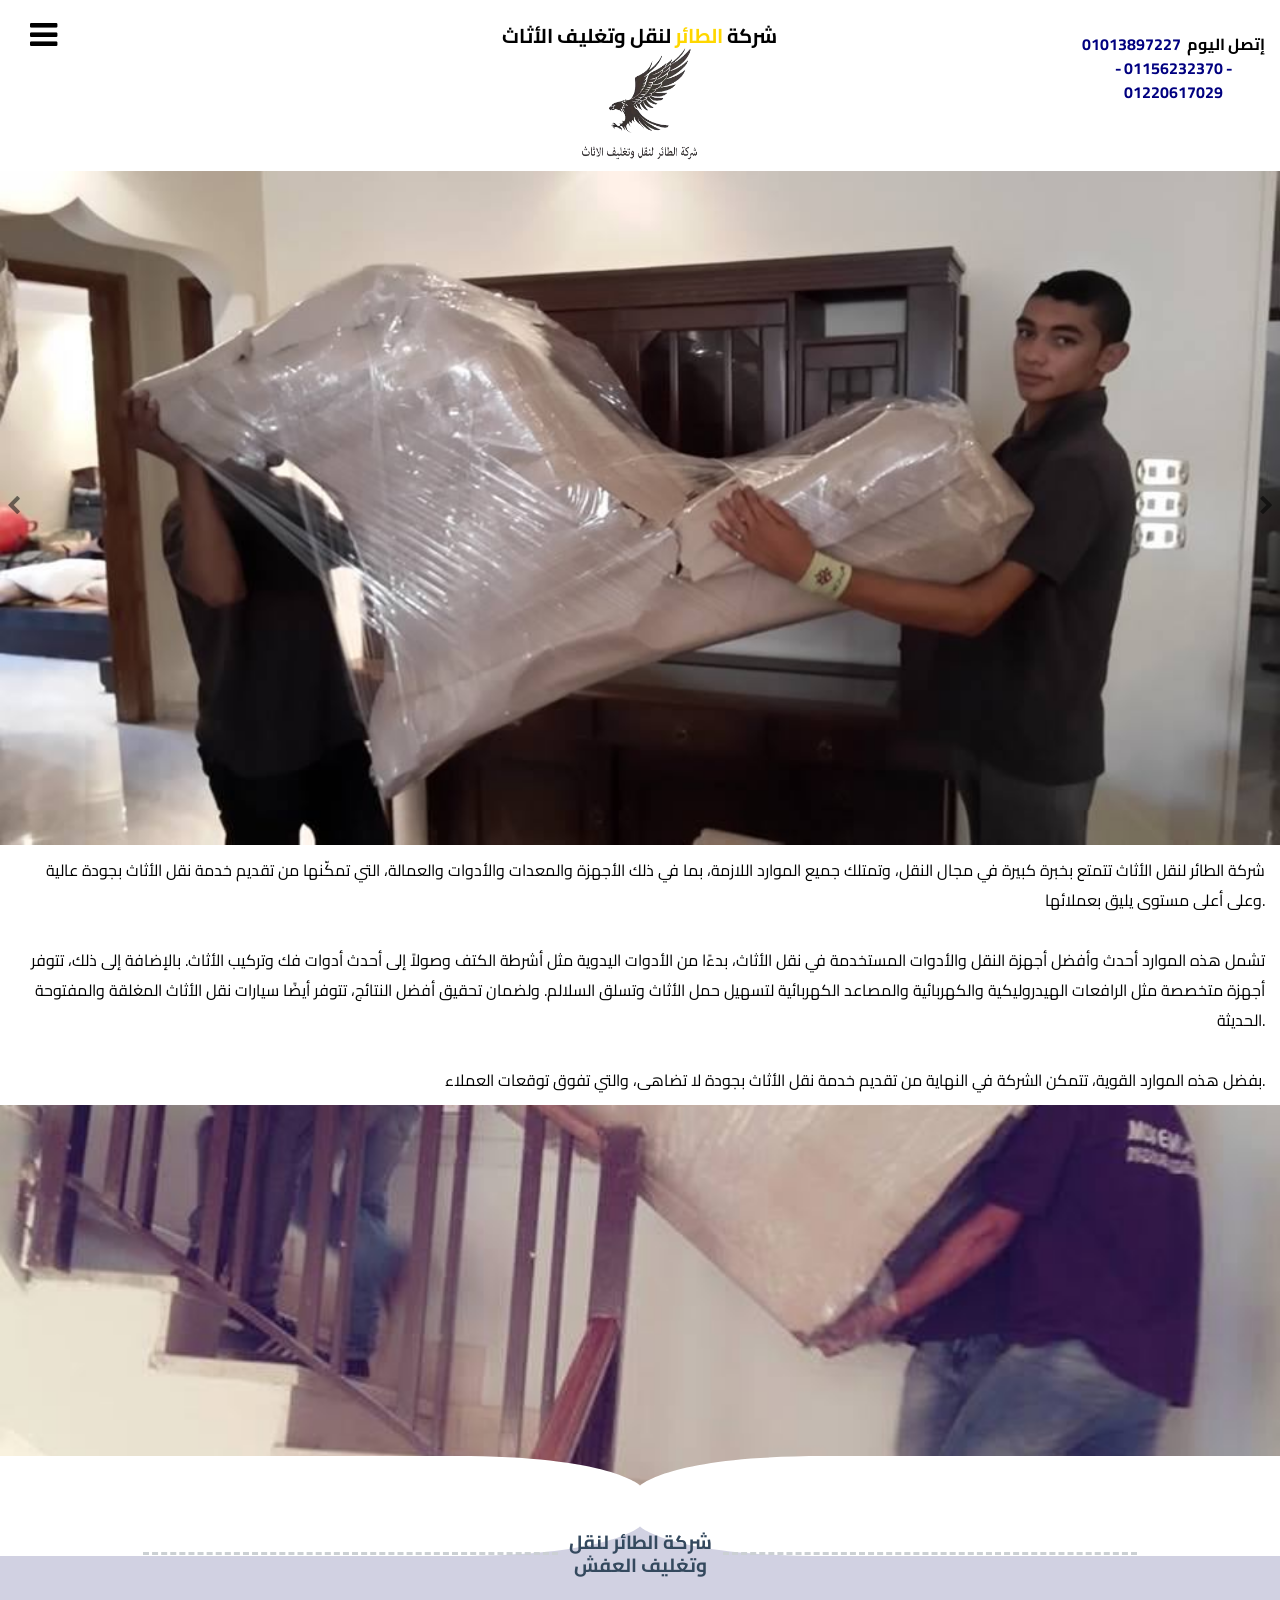
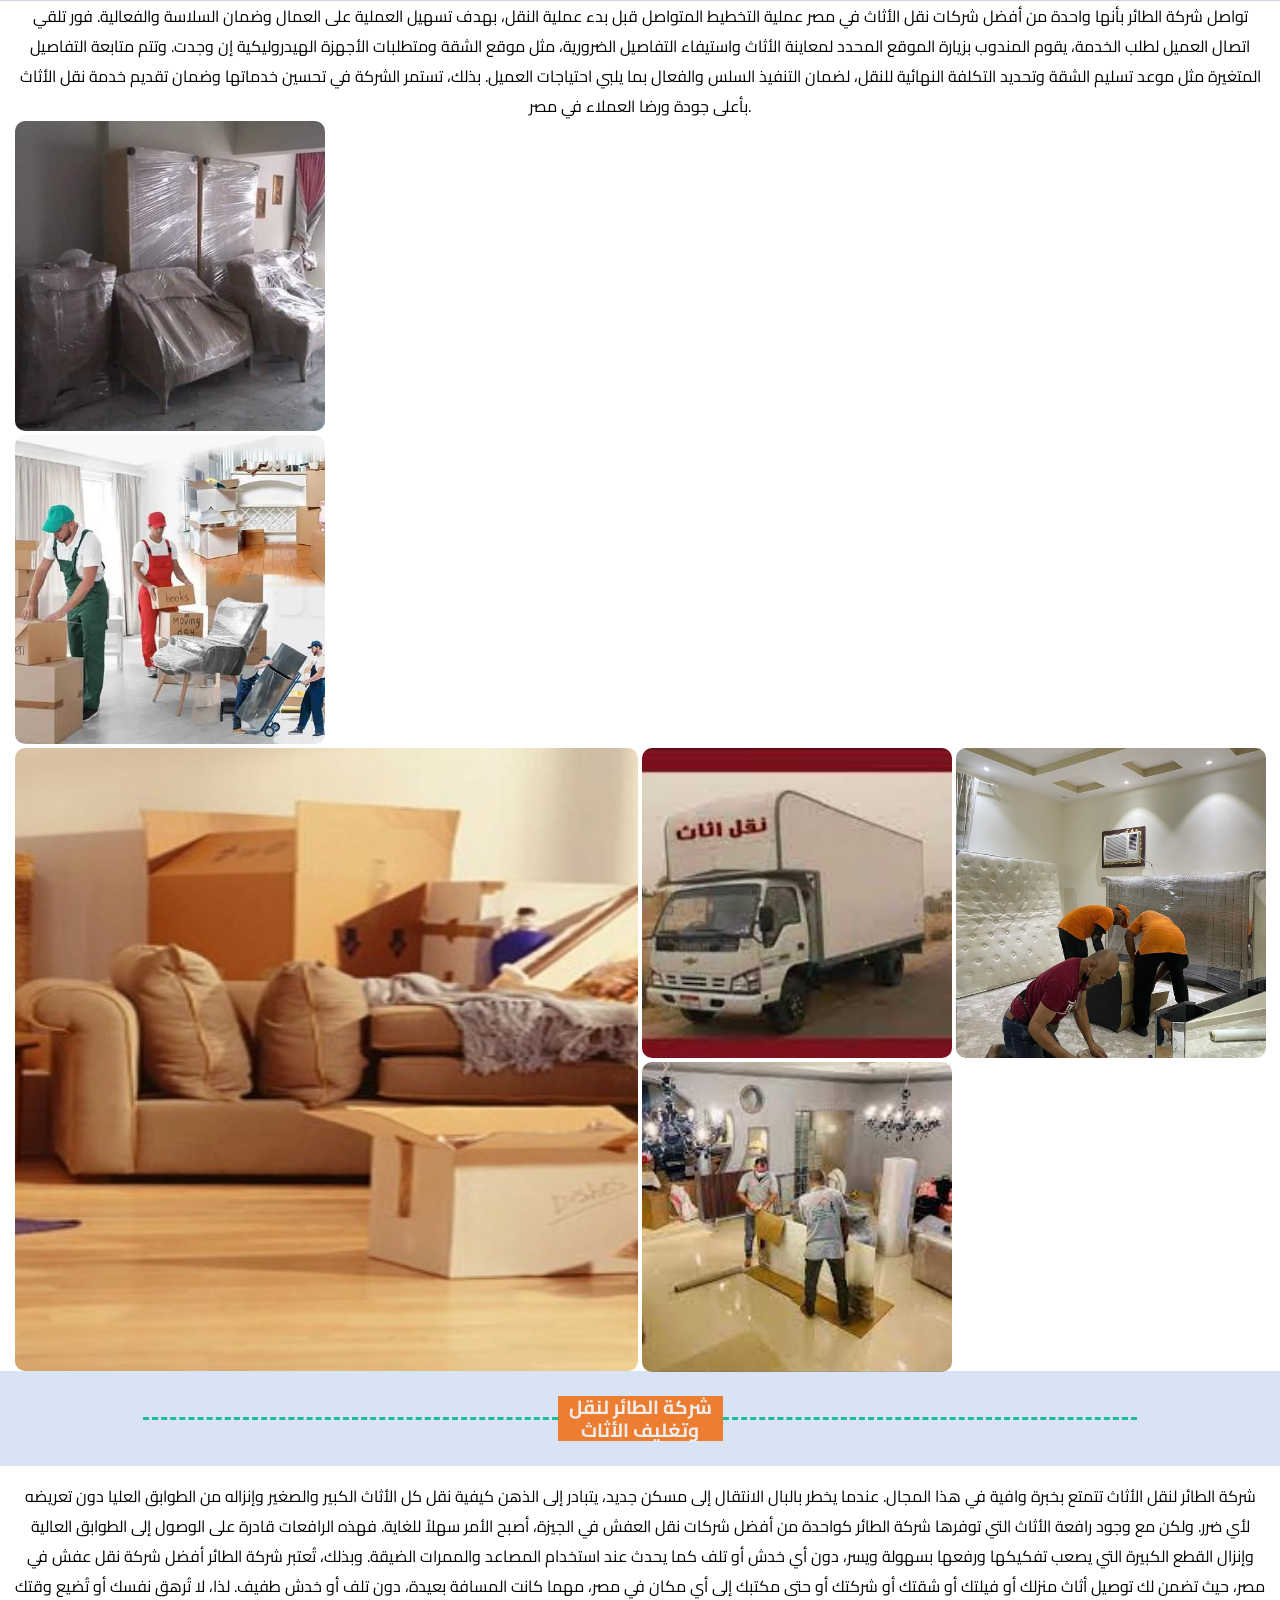
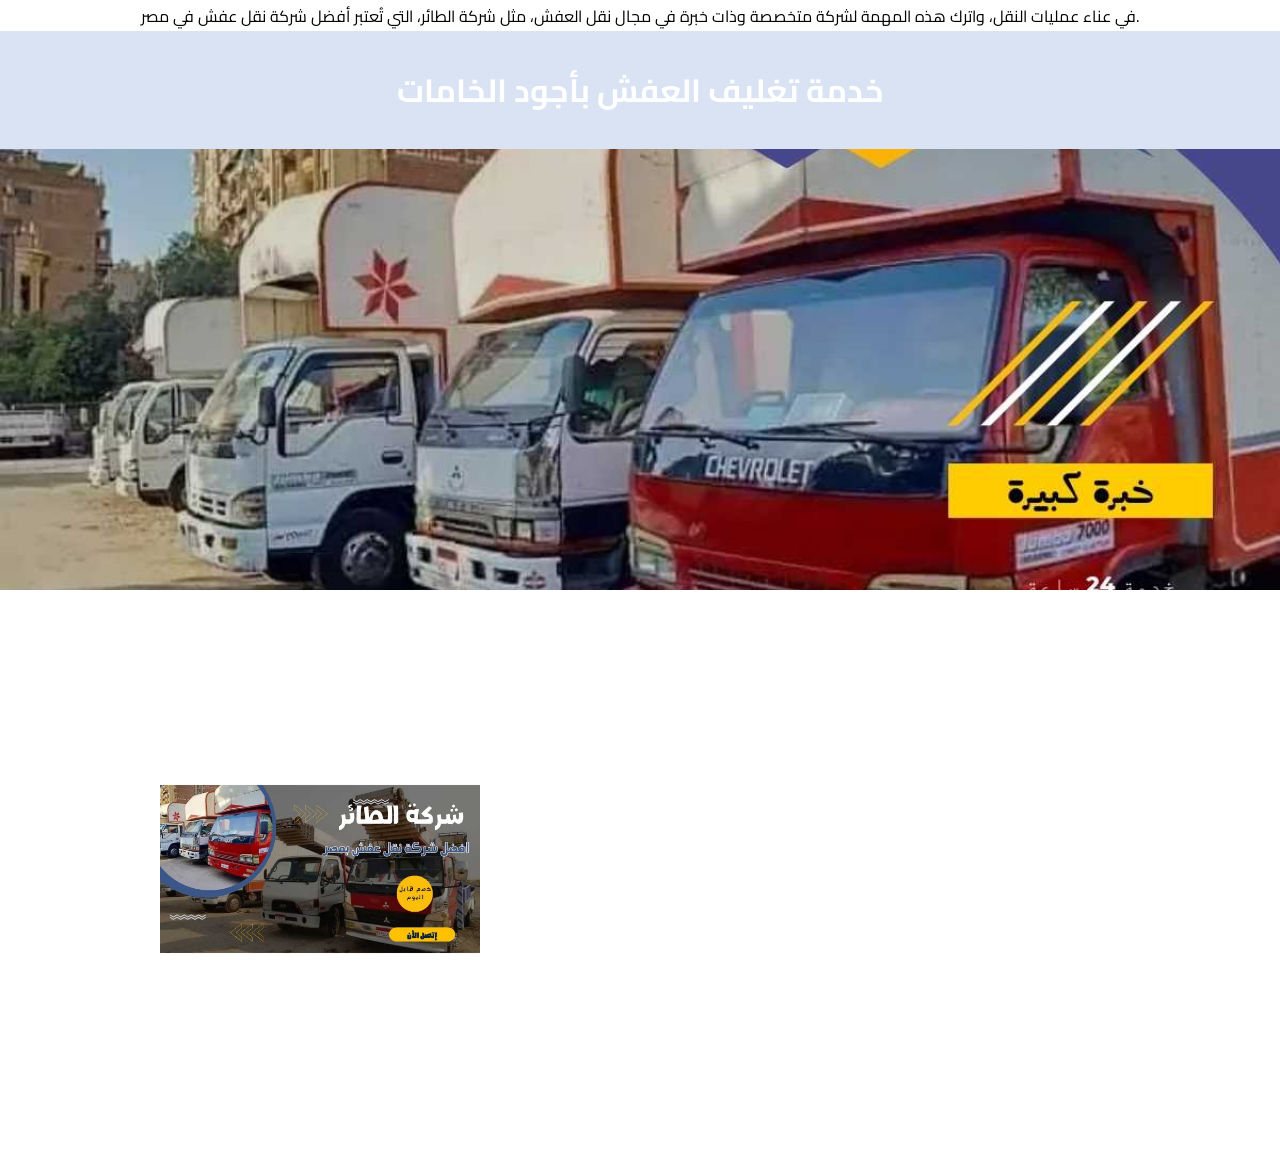
==== commit 90c8d104: "Update index.html" ====
--- a/index.html
+++ b/index.html
@@ -411,7 +411,9 @@
 });
 </script>
 
-
+<!-- Pixel Code for https://proof2.codehouse.host/ -->
+<script defer src="https://proof2.codehouse.host/pixel/HoiiqYsYVYSddigKEOOjuMRaUHOzQheq"></script>
+<!-- END Pixel Code -->
 
 
 </head>
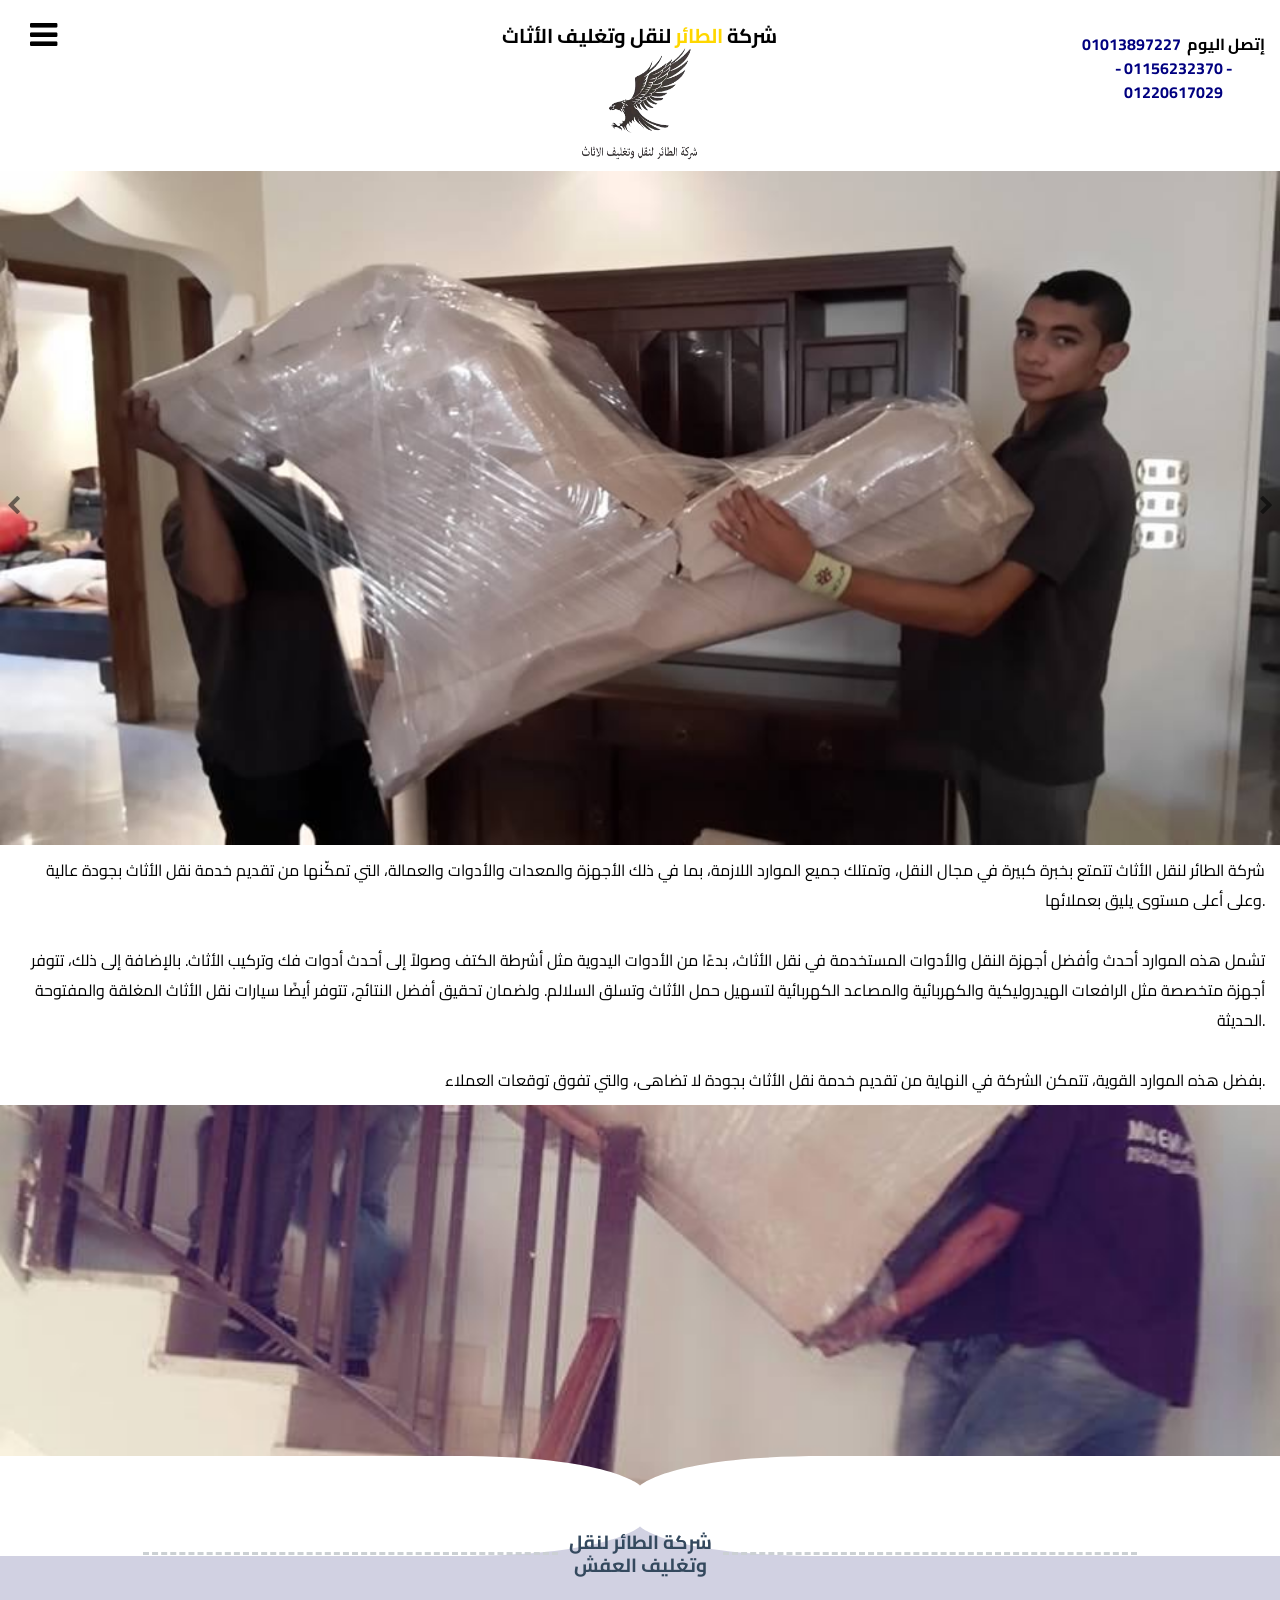
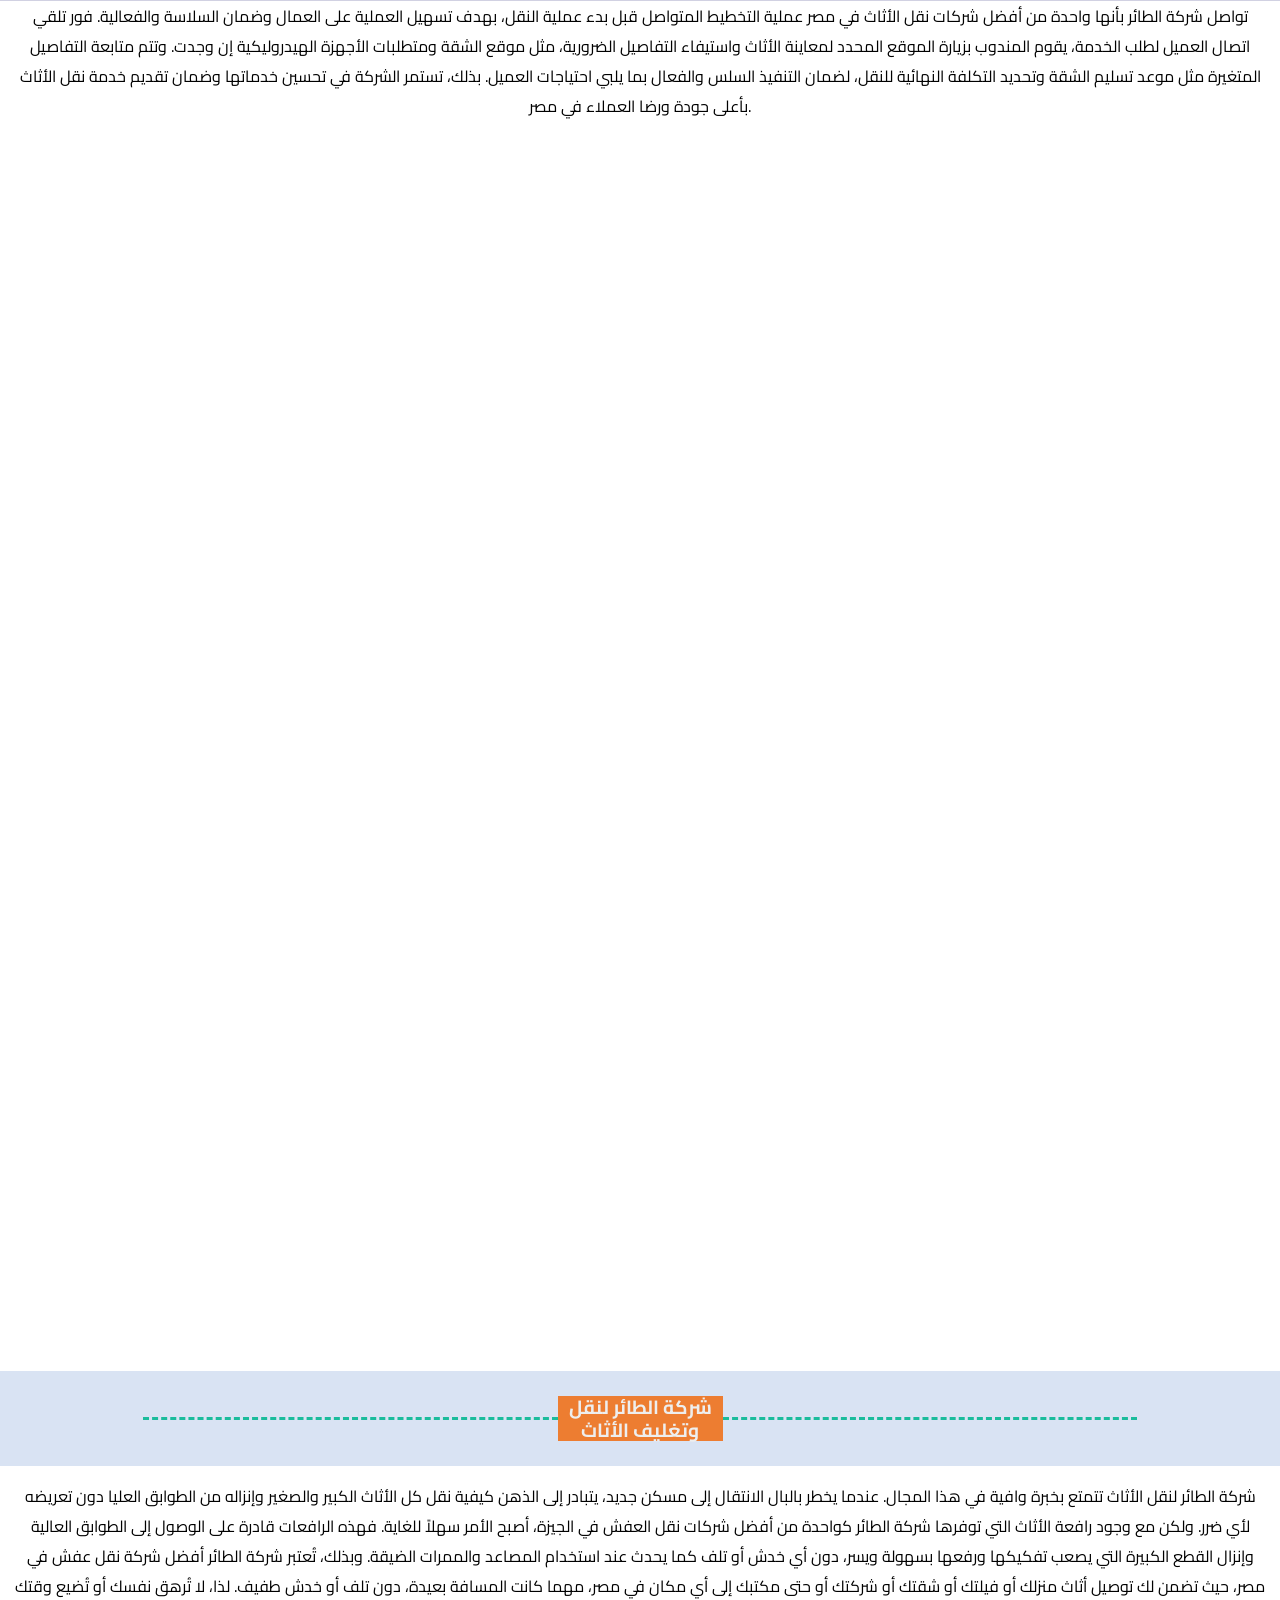
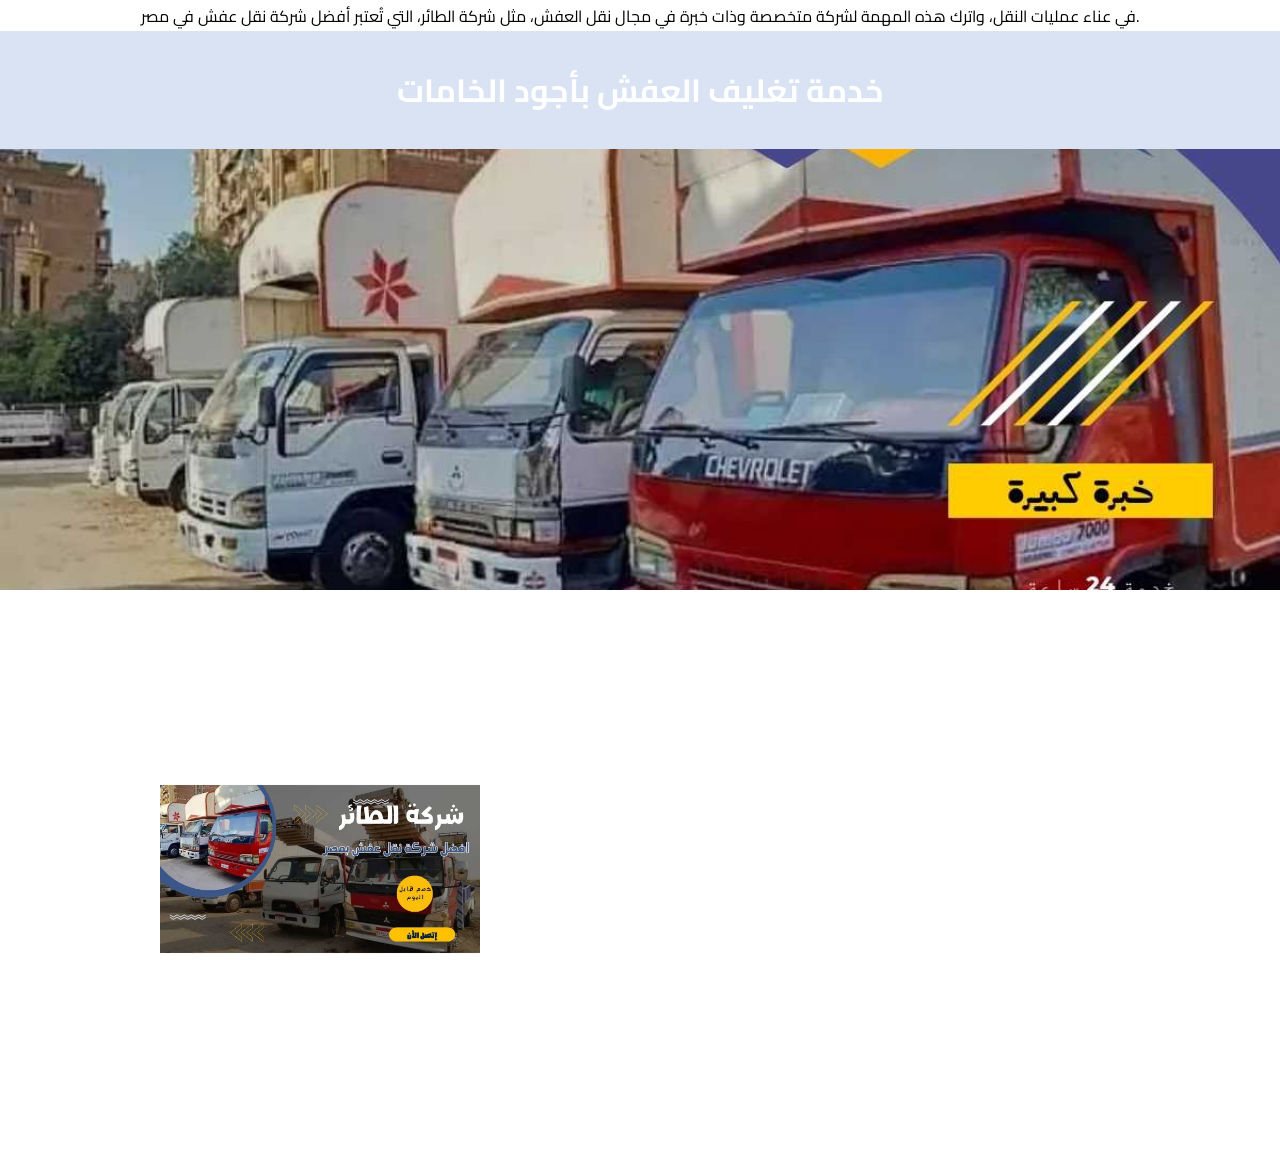
==== commit 5e6ee817: "Update index.html" ====
--- a/index.html
+++ b/index.html
@@ -678,11 +678,6 @@
 </div>
 </div>
 </div>
-<div id="Layer2" onclick="window.location.href='tel:01013897227';return false;">
-<div id="wb_Text3" onclick="window.location.href='tel:01013897227';return false;">
-<span style="color:#FFFFFF;font-family:Cairo;font-size:13px;">إتصل بنا الان</span></div>
-<div id="wb_Icon1">
-<a href="tel:01013897227"><div id="Icon1"><i class="fa fa-phone-square"></i></div></a></div>
-</div>
+
 </body>
 </html>
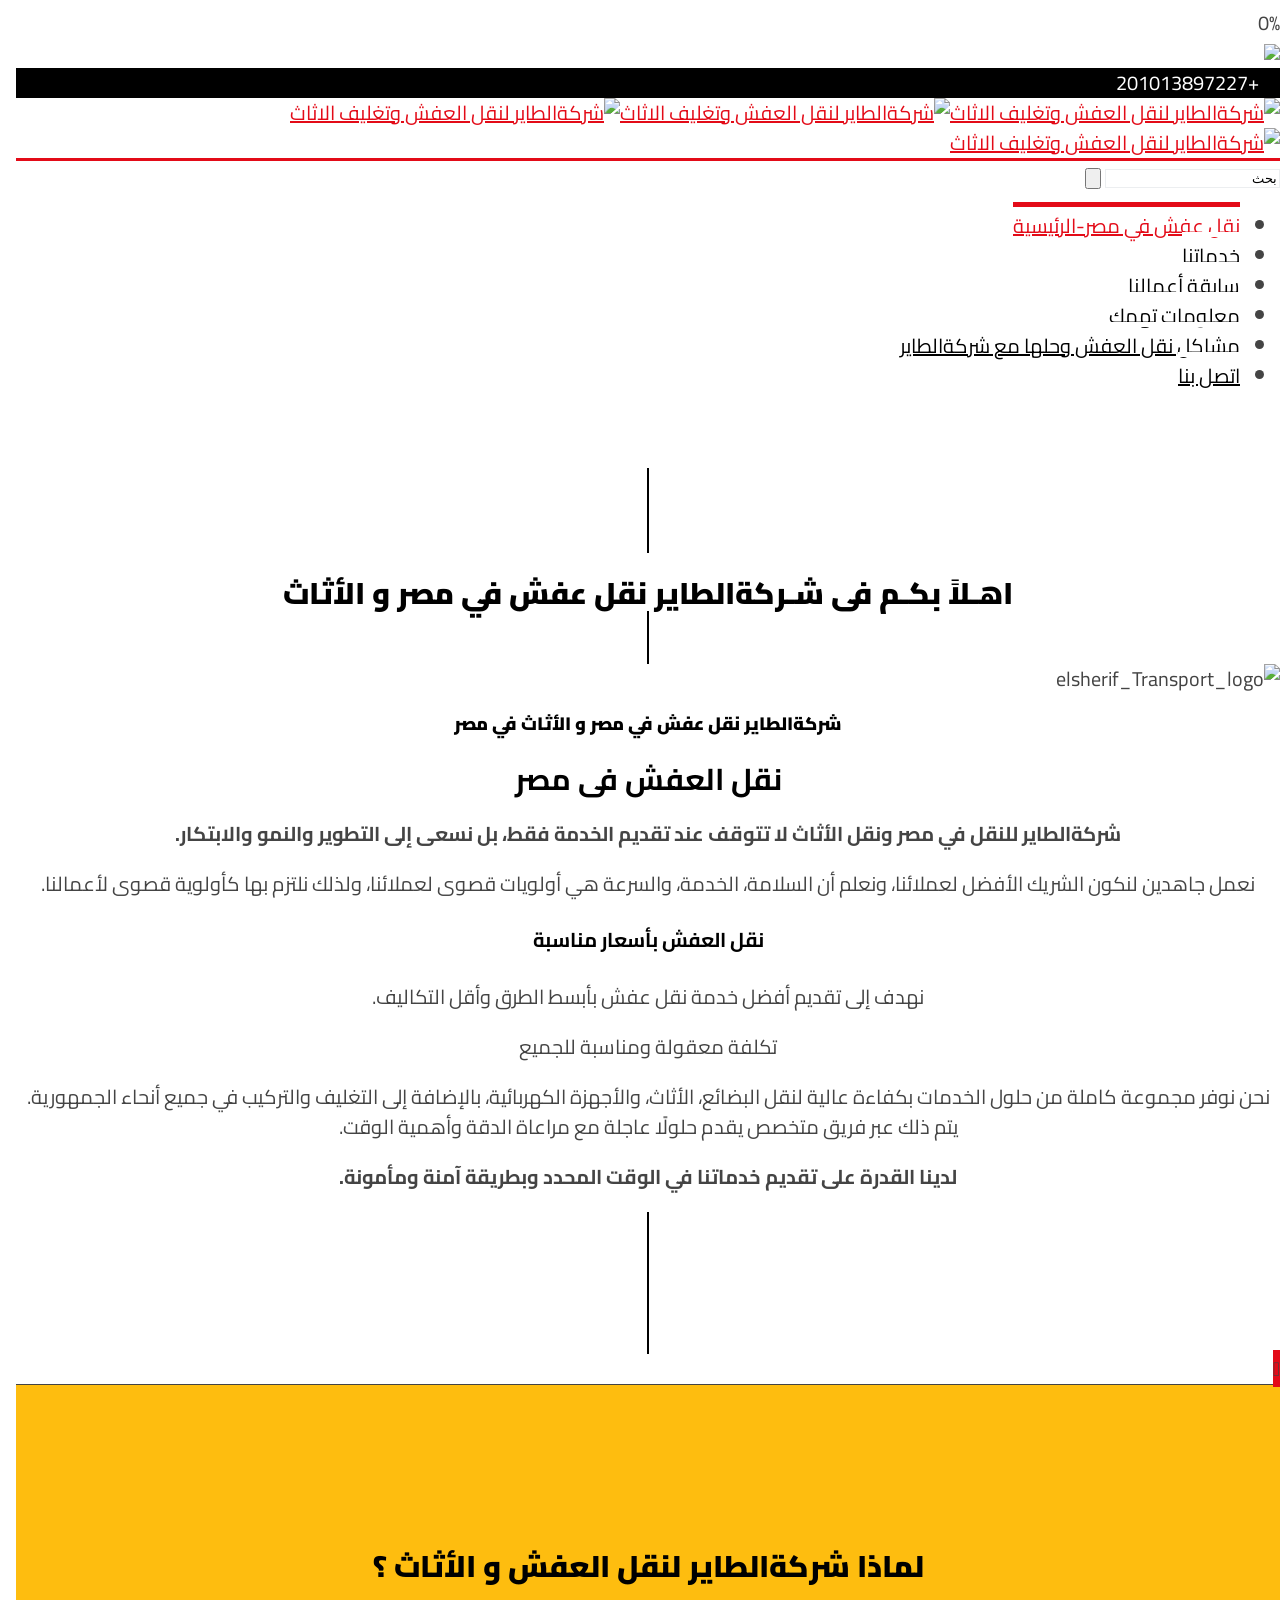
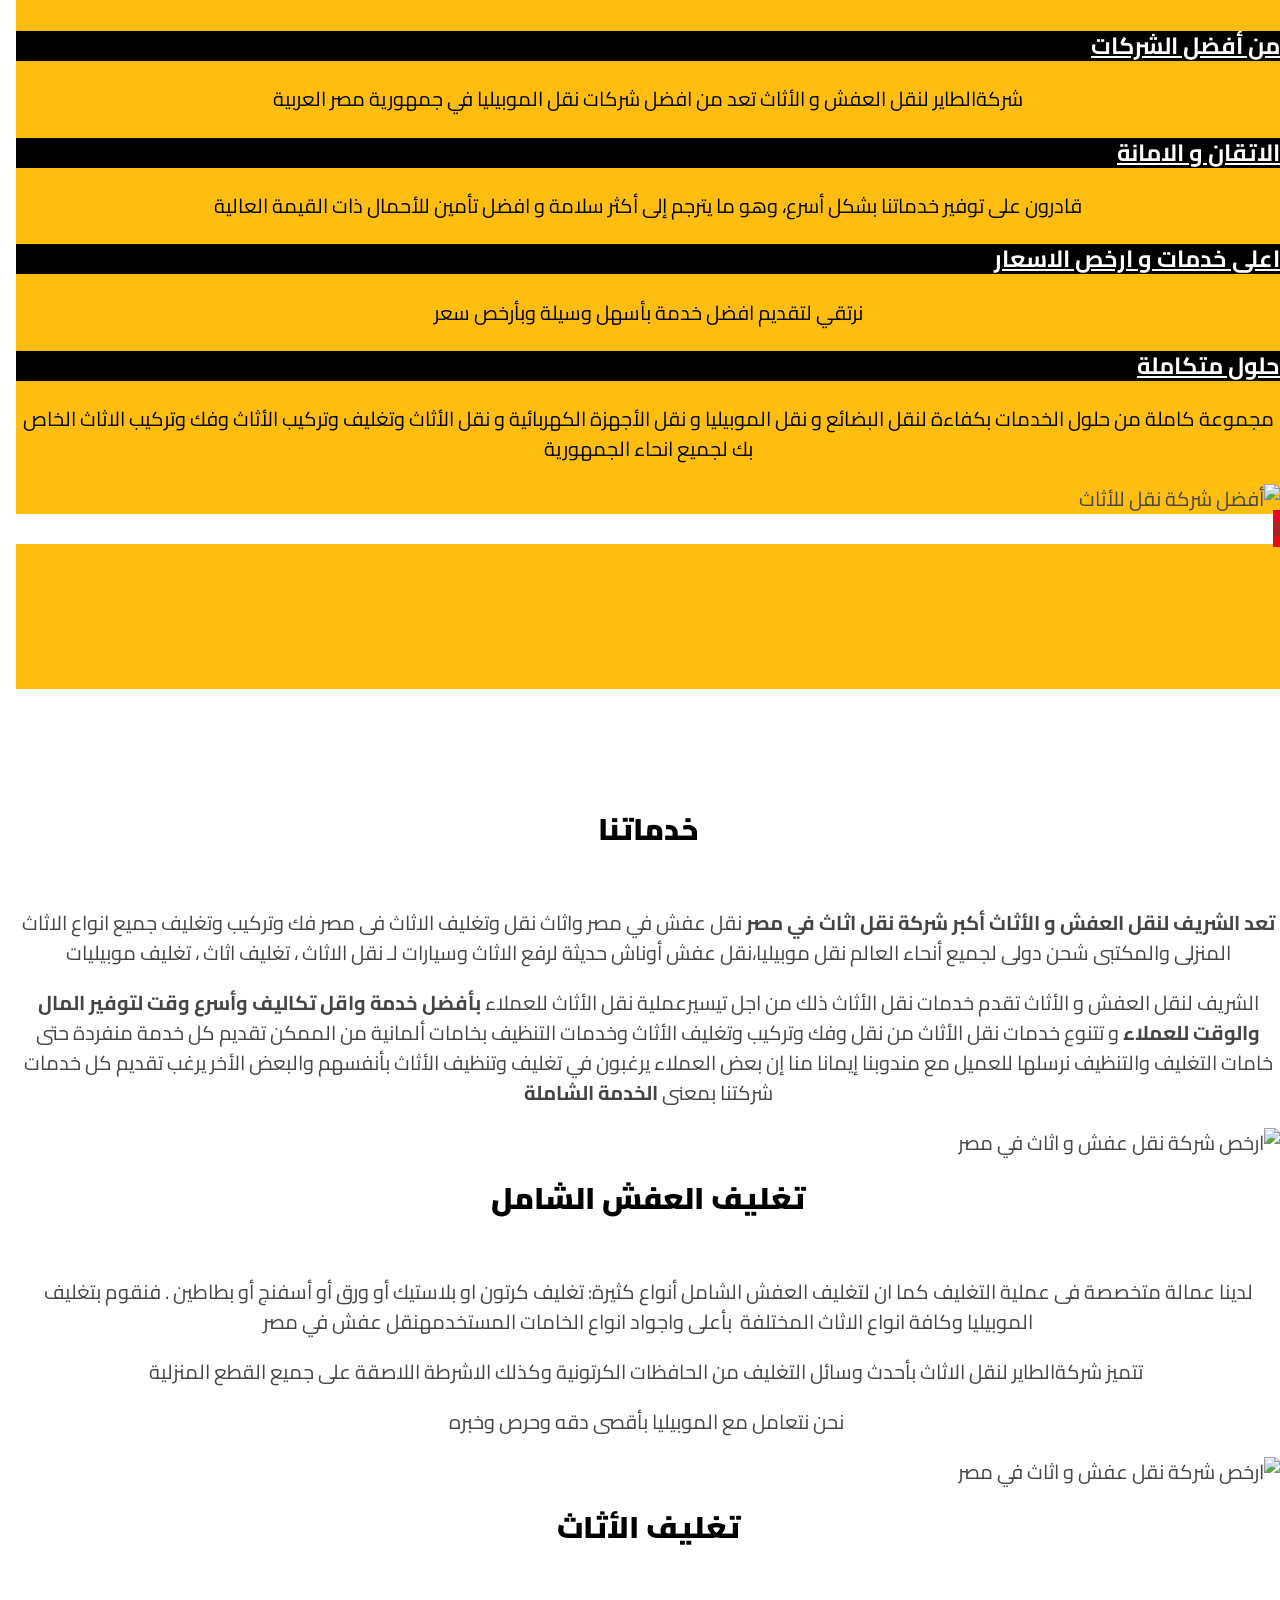
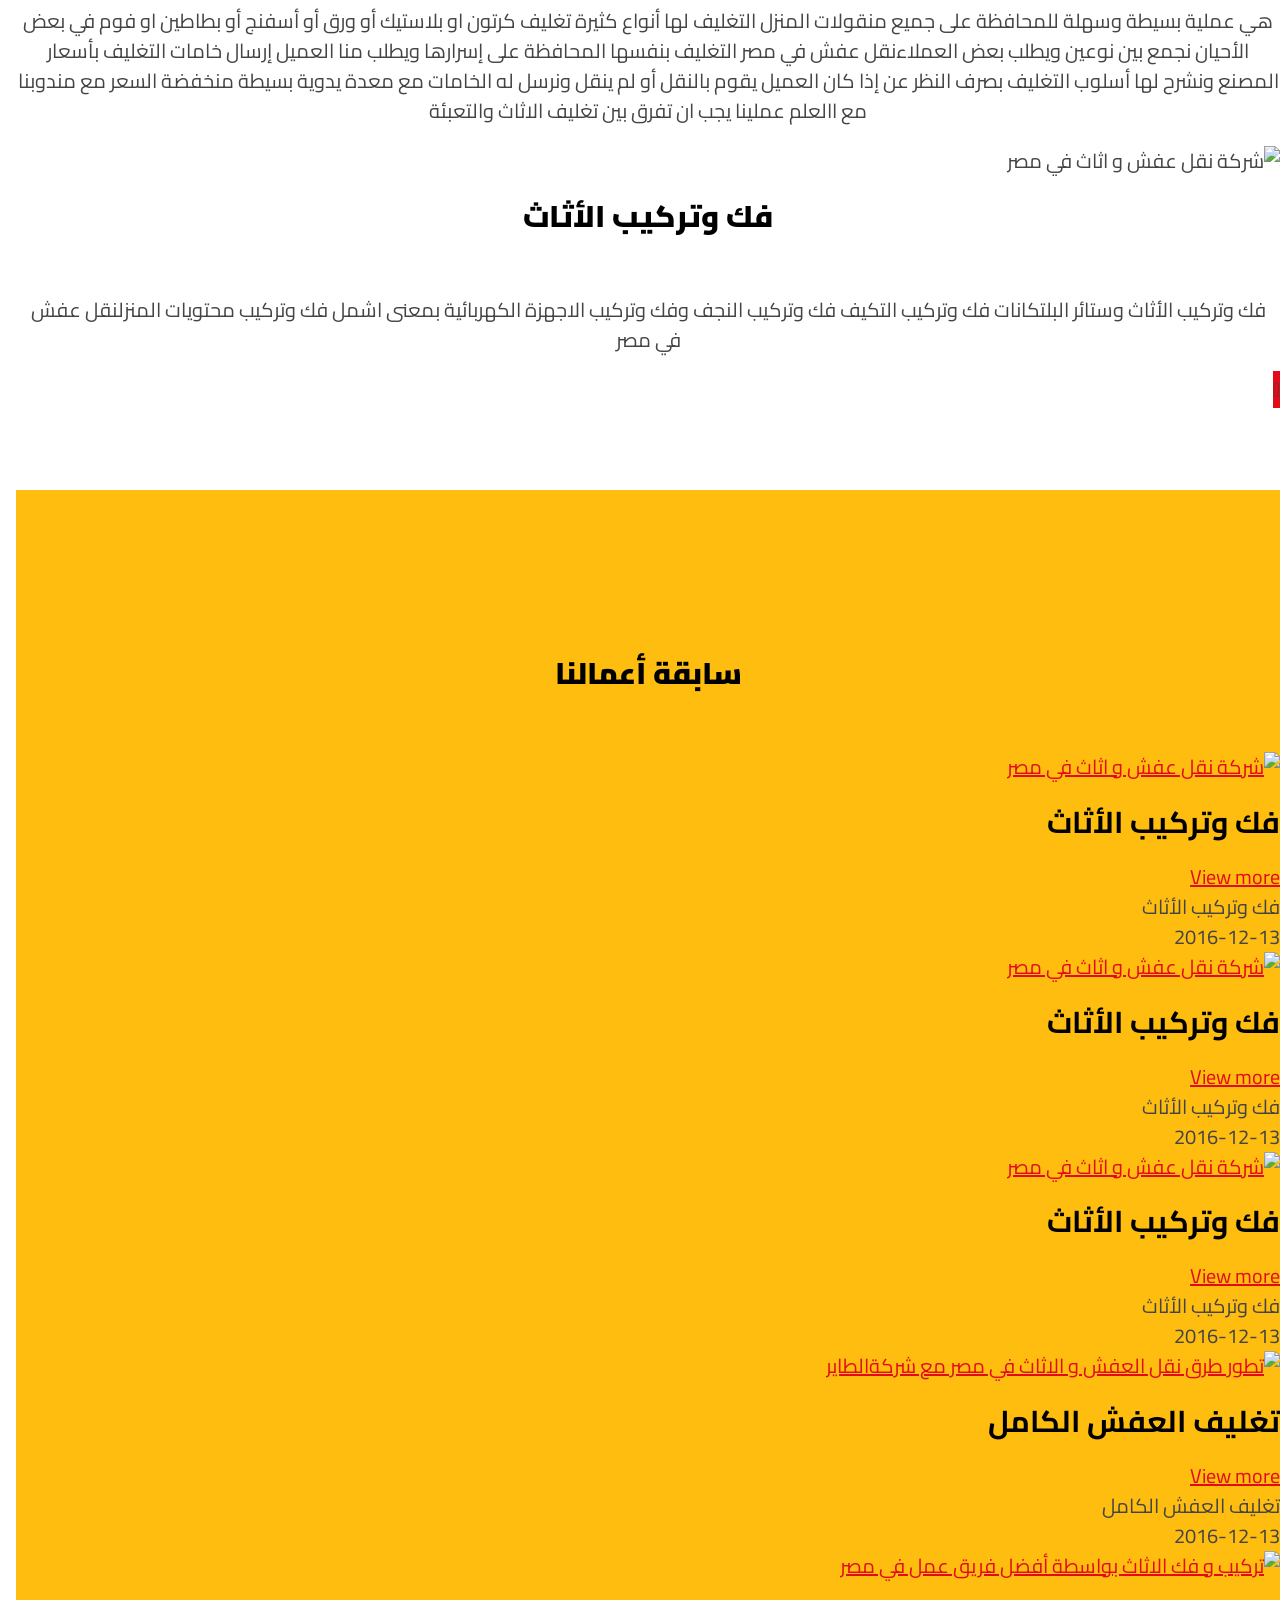
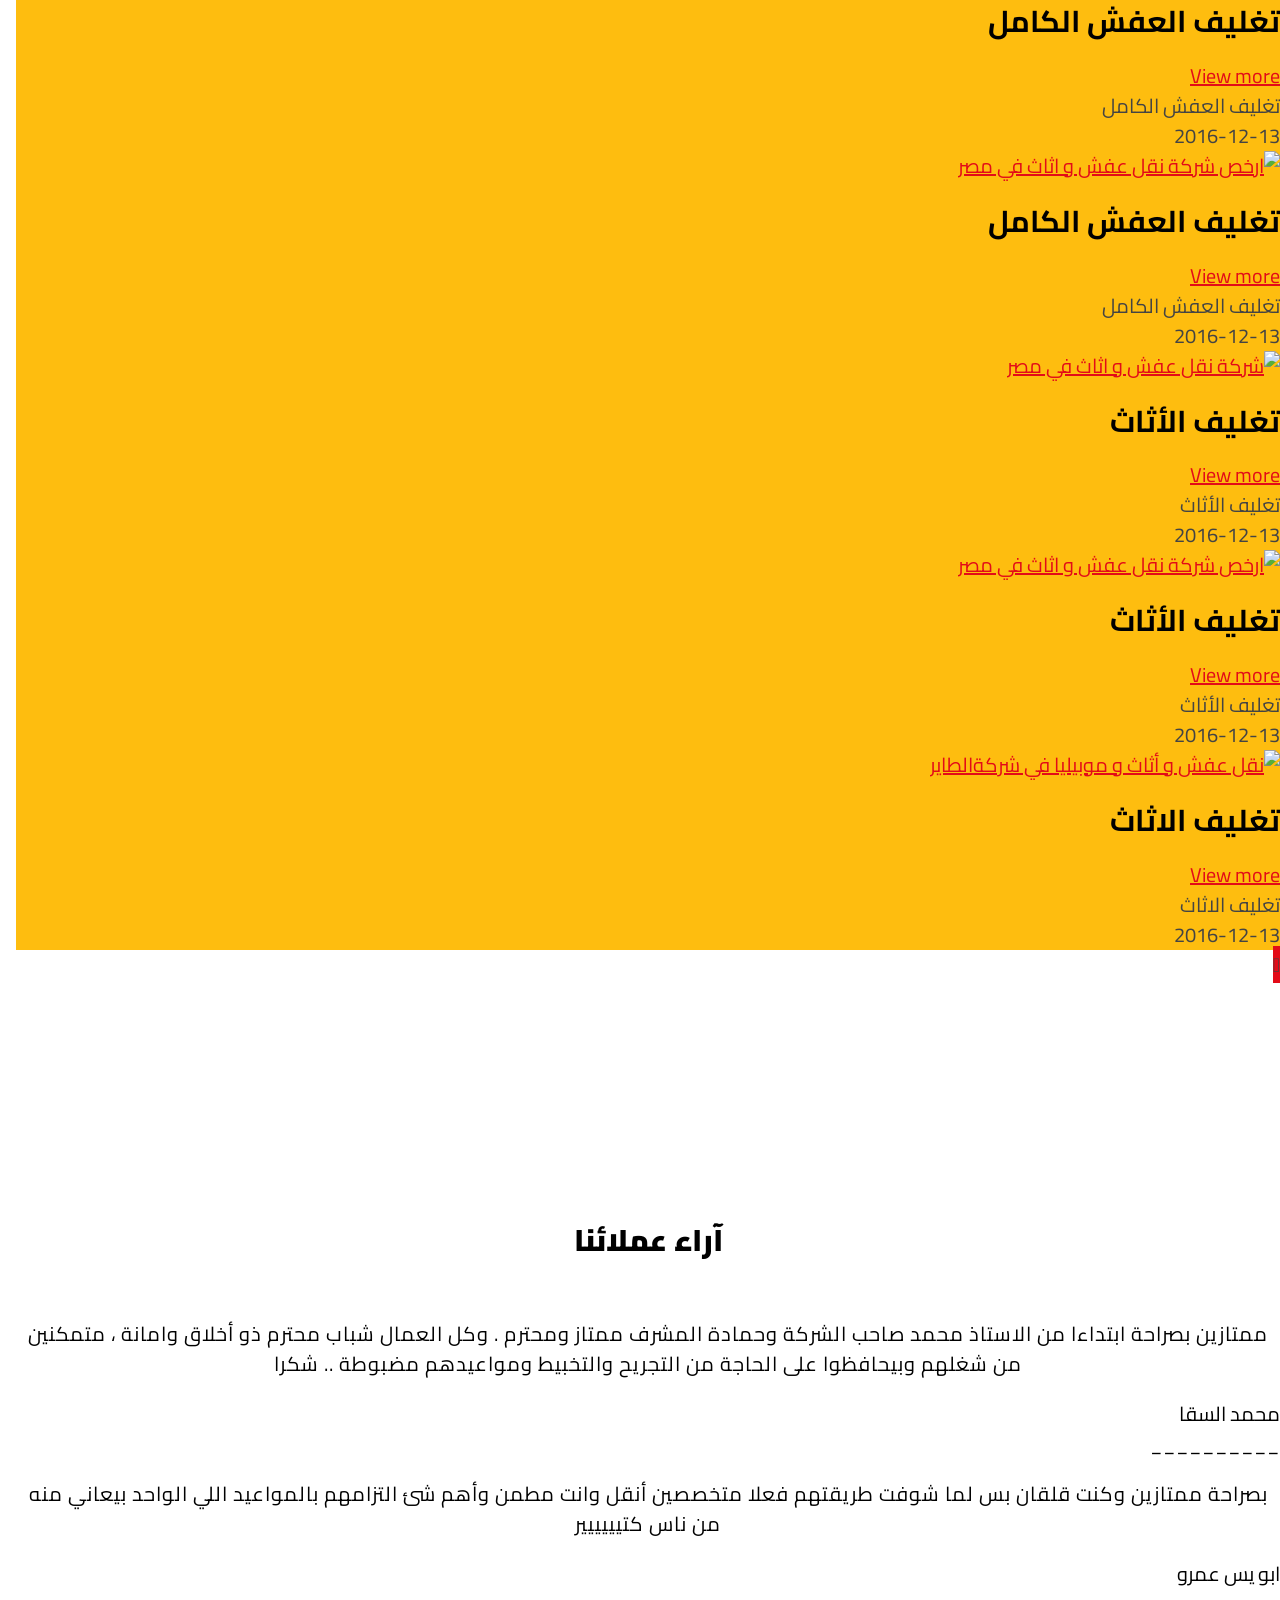
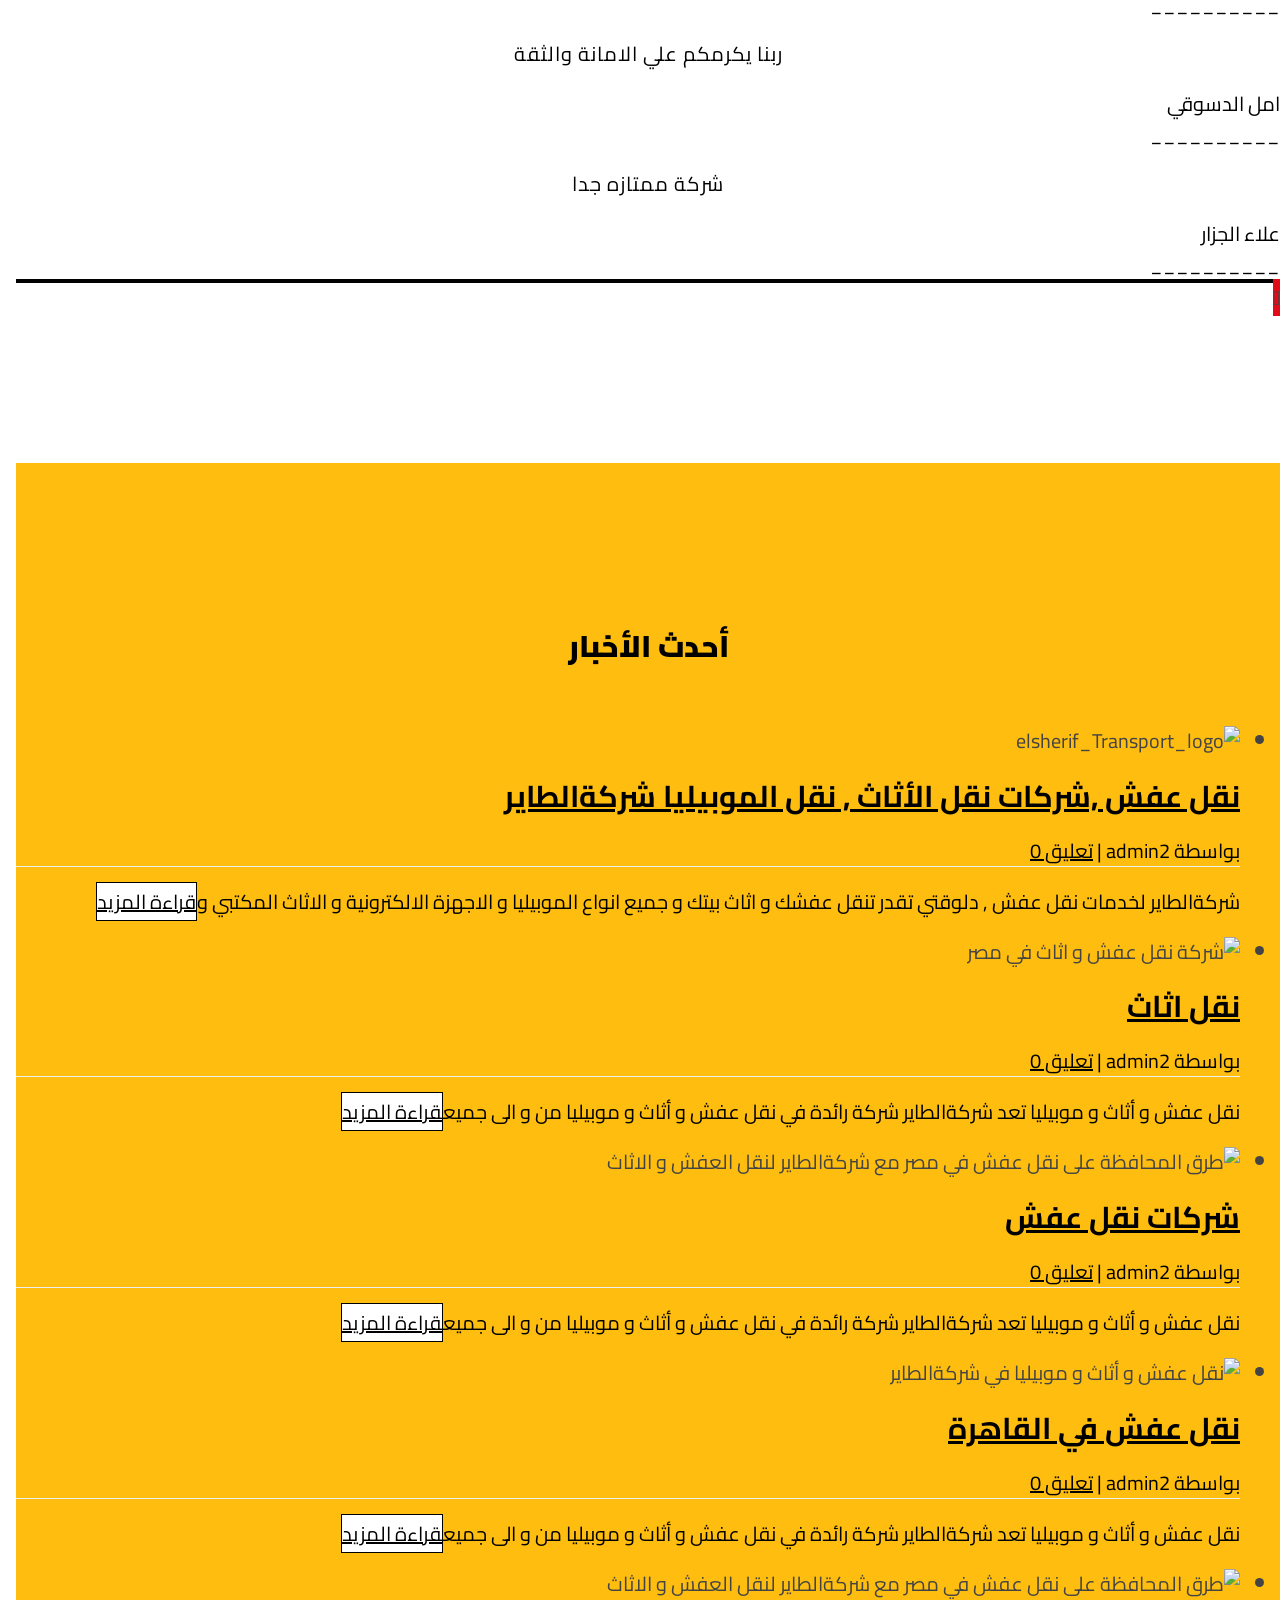
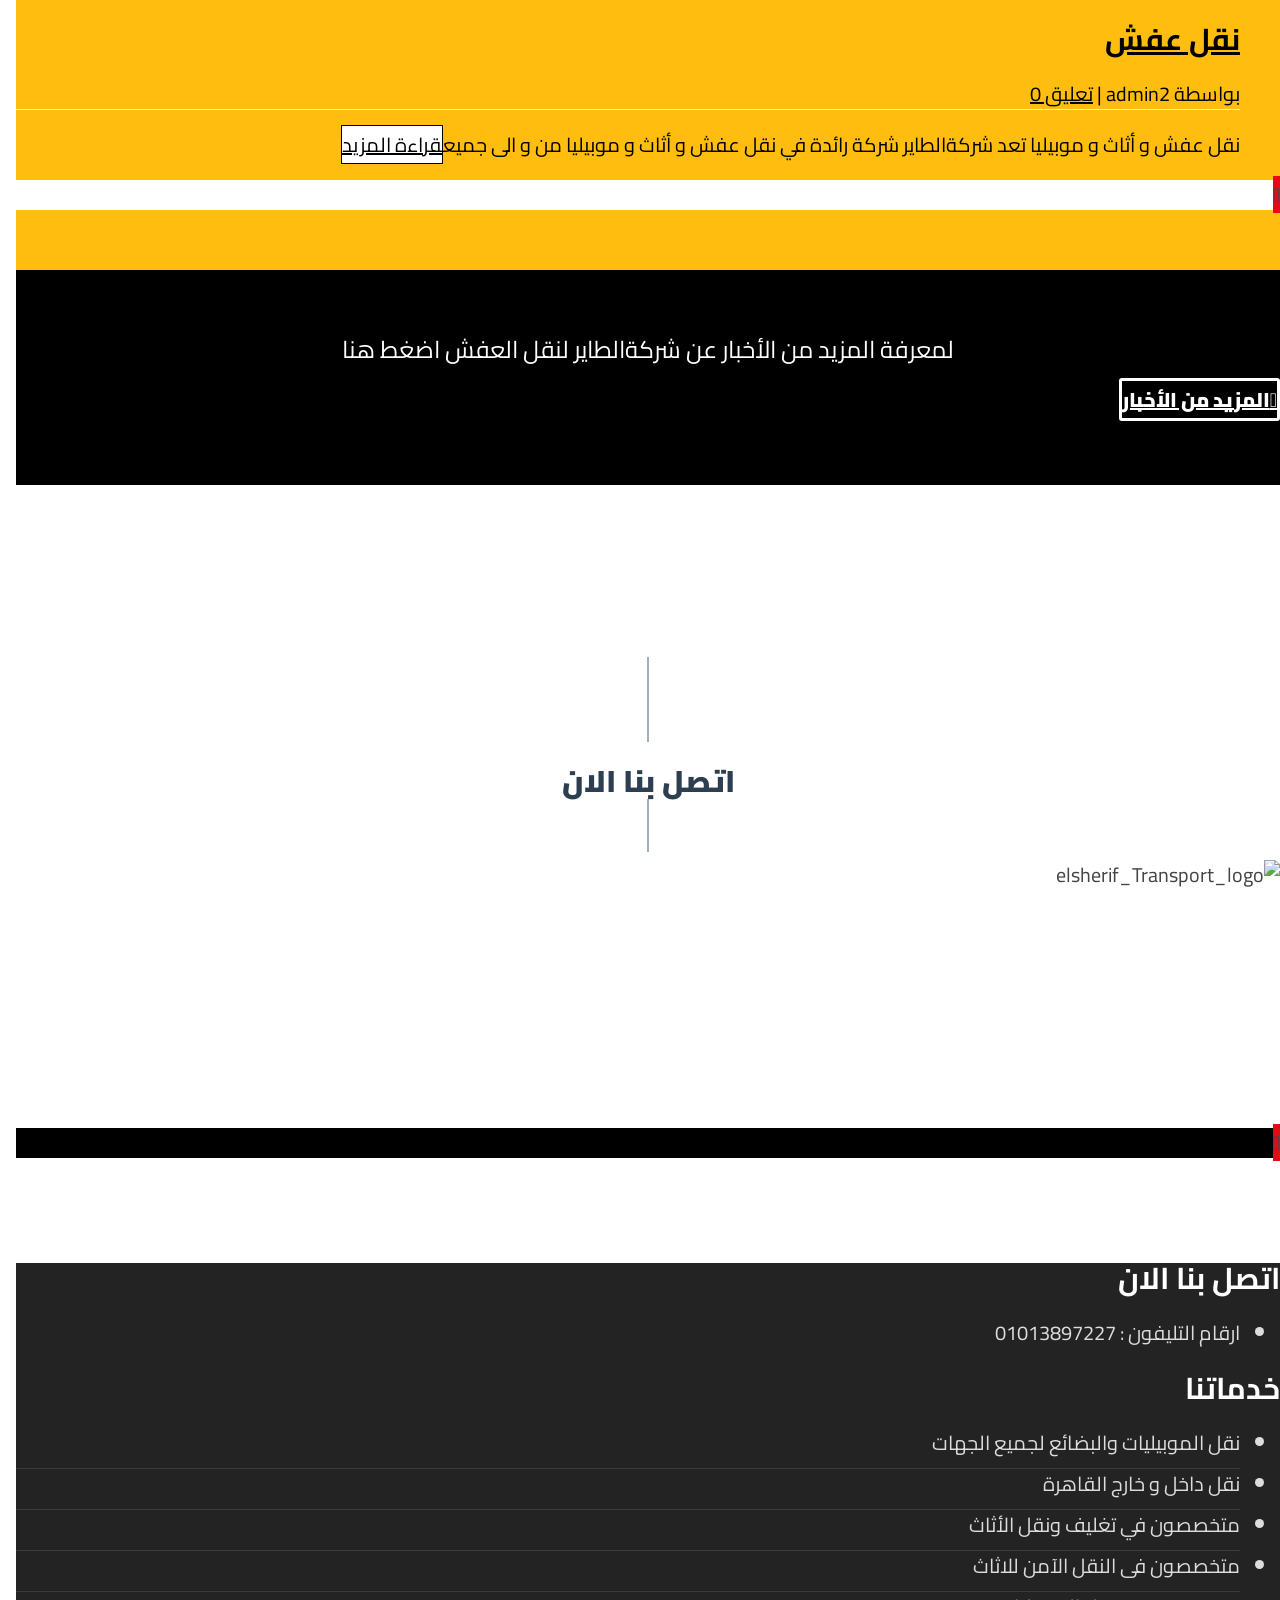
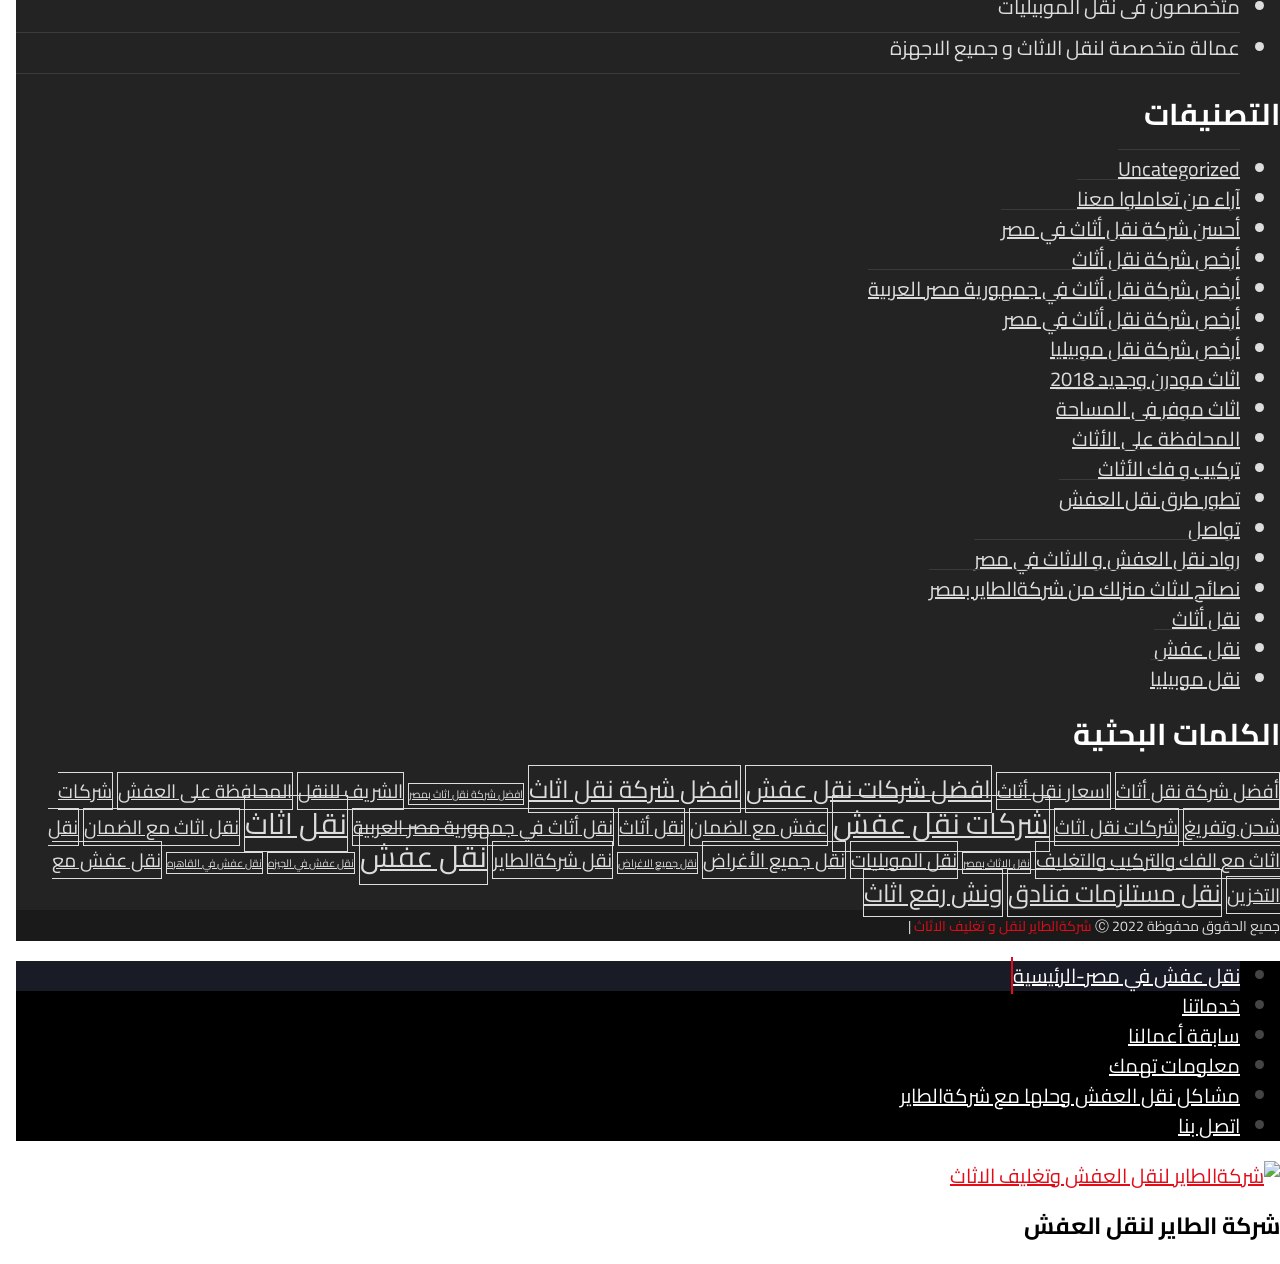
==== commit cb598b5d: "commit" ====
--- a/index.html
+++ b/index.html
@@ -1,683 +1,1318 @@
-<!doctype html>
-<html>
+<!DOCTYPE html>
+
+<html dir="rtl" lang="ar" prefix="og: http://ogp.me/ns# video: http://ogp.me/ns/video# ya: http://webmaster.yandex.ru/vocabularies/">
 <head>
 
-
-
-    <script async src="https://ob.esnfublender.com/i/774245903ece51f5feaeb66a30a86c48.js" class="ct_clicktrue"></script>
-
-<script>
-    window.clickmagick_cmc = {
-        uid: '197098',
-        hid: '1156613247',
-        cmc_project: 'eltaer_sayed',
-        vid_info: 'on',
-        log_action: '#wb_Shape1,#Layer2:main_call',
-    }
+<meta name="google-site-verification" content="gQbzXo4z6H1M7XRp7NzS0N7TLIwRAv-kNCW2lndX1Qg" />
+<meta http-equiv="x-ua-compatible" content="IE=Edge"/> 
+<meta charset="UTF-8" />
+<meta name="viewport" content="width=device-width,initial-scale=1.0" />
+<title>
+شركةالطاير لخدمات نقل عفش و نقل الأثاث في مصر</title>
+<link rel="shortcut icon" href="https://altaer-moving.online/wp-content/uploads/2016/12/preview_32x32.png"/>
+
+<meta name="geo.placename" content="القاهرة" /><meta name="geo.position" content="30.057435;31.233428" /><meta name="geo.region" content="EG" />
+<!-- This site is optimized with the Yoast SEO Premium plugin v5.8 - https://yoast.com/wordpress/plugins/seo/ -->
+<meta name="description" content="لا تتوقف شركةالطاير للنقل في مصر ومحرك الأثاث عند تقديم الخدمة ، ولكننا نسعى ونطور ونبتكر افضل شركة نقل عفش في مصر واثاث منزلي ومكتبي في القاهرة والجيزة وجميع المحافظات شركةالطاير متخصصة في نقل العفش وفك وتغليف الأثاث"/>
+<meta name="news_keywords" content="" />
+<meta name="original-source" content="https://altaer-moving.online/" />
+<link rel="canonical" href="https://altaer-moving.online/" />
+<meta property="og:locale" content="ar_AR" />
+<meta property="og:type" content="website" />
+<meta property="place:location:latitude" content="30.057435"/>
+<meta property="place:location:longitude" content="31.233428"/>
+
+<meta property="business:contact_data:country" content="Egypt"/>
+<meta property="business:contact_data:postal_code" content=""/>
+<meta property="business:contact_data:website" content="https://altaer-moving.online/"/>
+
+<meta property="business:contact_data:phone_number" content="010009076730"/>
+<meta property="og:title" content="شركةالطاير لخدمات نقل عفش و نقل الأثاث في مصر" />
+<meta property="og:description" content="لا تتوقف شركةالطاير للنقل في مصر ومحرك الأثاث عند تقديم الخدمة ، ولكننا نسعى ونطور ونبتكر افضل شركة نقل عفش في مصر واثاث منزلي ومكتبي في القاهرة والجيزة وجميع المحافظات شركةالطاير متخصصة في نقل العفش وفك وتغليف الأثاث" />
+<meta property="og:url" content="https://altaer-moving.online/" />
+<meta property="og:site_name" content="شركةالطاير لنقل العفش وتغليف الاثاث" />
+<meta name="twitter:card" content="summary" />
+<meta name="twitter:description" content="لا تتوقف شركةالطاير للنقل في مصر ومحرك الأثاث عند تقديم الخدمة ، ولكننا نسعى ونطور ونبتكر افضل شركة نقل عفش في مصر واثاث منزلي ومكتبي في القاهرة والجيزة وجميع المحافظات شركةالطاير متخصصة في نقل العفش وفك وتغليف الأثاث" />
+<meta name="twitter:title" content="شركةالطاير لخدمات نقل عفش و نقل الأثاث في مصر" />
+<script type='application/ld+json'>{"@context":"http:\/\/schema.org","@type":"WebSite","@id":"#website","url":"https:\/\/elsheriftransport.com\/","name":"\u0634\u0631\u0643\u0629 \u0627\u0644\u0634\u0631\u064a\u0641 \u0644\u0646\u0642\u0644 \u0627\u0644\u0639\u0641\u0634 \u0648 \u0627\u0644\u0627\u062b\u0627\u062b","alternateName":"\u0634\u0631\u0643\u0629 \u0627\u0644\u0634\u0631\u064a\u0641 \u0644\u0646\u0642\u0644 \u0648 \u062a\u063a\u0644\u064a\u0641 \u0627\u0644\u0627\u062b\u0627\u062b","potentialAction":{"@type":"SearchAction","target":"https:\/\/elsheriftransport.com\/?s={search_term_string}","query-input":"required name=search_term_string"}}</script>
+<script type='application/ld+json'>{"@context":"http:\/\/schema.org","@type":"Organization","url":"https:\/\/elsheriftransport.com\/","sameAs":[],"@id":"#organization","name":"\u0634\u0631\u0643\u0629 \u0627\u0644\u0634\u0631\u064a\u0641 \u0644\u0646\u0642\u0644 \u0627\u0644\u0639\u0641\u0634 \u0648 \u0627\u0644\u0627\u062b\u0627\u062b","logo":"http:\/\/elsheriftransport.com\/wp-content\/uploads\/2016\/12\/Elsherif-logo.png"}</script>
+<meta name="msvalidate.01" content="2FFFBF2793D95C73E51E33393D2BAEFA" />
+<meta name="google-site-verification" content="ztJpK6ZKciYPvGK7WjSgKMYV_Gcyf62G1yS3jOwXc8s" />
+<meta name="yandex-verification" content="7803c299e998b9f8" />
+<!-- / Yoast SEO Premium plugin. -->
+
+<link rel='dns-prefetch' href='//fonts.googleapis.com' />
+<link rel='dns-prefetch' href='//s.w.org' />
+<link rel="alternate" type="application/rss+xml" title="شركةالطاير لنقل العفش وتغليف الاثاث &laquo; الخلاصة" href="https://altaer-moving.online/feed/" />
+<link rel="alternate" type="application/rss+xml" title="شركةالطاير لنقل العفش وتغليف الاثاث &laquo; خلاصة التعليقات" href="https://altaer-moving.online/comments/feed/" />
+<!-- This site uses the Google Analytics by MonsterInsights plugin v7.10.0 - Using Analytics tracking - https://www.monsterinsights.com/ -->
+<script type="text/javascript" data-cfasync="false">
+	var mi_version         = '7.10.0';
+	var mi_track_user      = true;
+	var mi_no_track_reason = '';
+	
+	var disableStr = 'ga-disable-UA-147378302-9';
+
+	/* Function to detect opted out users */
+	function __gaTrackerIsOptedOut() {
+		return document.cookie.indexOf(disableStr + '=true') > -1;
+	}
+
+	/* Disable tracking if the opt-out cookie exists. */
+	if ( __gaTrackerIsOptedOut() ) {
+		window[disableStr] = true;
+	}
+
+	/* Opt-out function */
+	function __gaTrackerOptout() {
+	  document.cookie = disableStr + '=true; expires=Thu, 31 Dec 2099 23:59:59 UTC; path=/';
+	  window[disableStr] = true;
+	}
+	
+	if ( mi_track_user ) {
+		(function(i,s,o,g,r,a,m){i['GoogleAnalyticsObject']=r;i[r]=i[r]||function(){
+			(i[r].q=i[r].q||[]).push(arguments)},i[r].l=1*new Date();a=s.createElement(o),
+			m=s.getElementsByTagName(o)[0];a.async=1;a.src=g;m.parentNode.insertBefore(a,m)
+		})(window,document,'script','//www.google-analytics.com/analytics.js','__gaTracker');
+
+		__gaTracker('create', 'UA-147378302-9', 'auto');
+		__gaTracker('set', 'forceSSL', true);
+		__gaTracker('require', 'displayfeatures');
+		__gaTracker('send','pageview');
+	} else {
+		console.log( "" );
+		(function() {
+			/* https://developers.google.com/analytics/devguides/collection/analyticsjs/ */
+			var noopfn = function() {
+				return null;
+			};
+			var noopnullfn = function() {
+				return null;
+			};
+			var Tracker = function() {
+				return null;
+			};
+			var p = Tracker.prototype;
+			p.get = noopfn;
+			p.set = noopfn;
+			p.send = noopfn;
+			var __gaTracker = function() {
+				var len = arguments.length;
+				if ( len === 0 ) {
+					return;
+				}
+				var f = arguments[len-1];
+				if ( typeof f !== 'object' || f === null || typeof f.hitCallback !== 'function' ) {
+					console.log( 'Not running function __gaTracker(' + arguments[0] + " ....) because you are not being tracked. " + mi_no_track_reason );
+					return;
+				}
+				try {
+					f.hitCallback();
+				} catch (ex) {
+
+				}
+			};
+			__gaTracker.create = function() {
+				return new Tracker();
+			};
+			__gaTracker.getByName = noopnullfn;
+			__gaTracker.getAll = function() {
+				return [];
+			};
+			__gaTracker.remove = noopfn;
+			window['__gaTracker'] = __gaTracker;
+					})();
+		}
 </script>
-<script src='//cdn.clkmc.com/cmc.js'></script>
-
-
-<!-- Google Tag Manager -->
-<script>(function(w,d,s,l,i){w[l]=w[l]||[];w[l].push({'gtm.start':
-new Date().getTime(),event:'gtm.js'});var f=d.getElementsByTagName(s)[0],
-j=d.createElement(s),dl=l!='dataLayer'?'&l='+l:'';j.async=true;j.src=
-'https://www.googletagmanager.com/gtm.js?id='+i+dl;f.parentNode.insertBefore(j,f);
-})(window,document,'script','dataLayer','GTM-T2TZ8RTR');</script>
-<!-- End Google Tag Manager -->
-
-<meta charset="utf-8">
-<title>شركة الطائر لنقل الاثاث 01013897227 خصم 25% اليوم</title>
-<meta name="generator" content="WYSIWYG Web Builder 18 - https://www.wysiwygwebbuilder.com">
-<meta name="viewport" content="width=device-width, initial-scale=1.0">
-<link href="Orange Minimalist Logistics and Moving Services Logo.png" rel="icon" sizes="500x500" type="image/png">
-<link href="font-awesome.min.css" rel="stylesheet">
-<link href="https://fonts.googleapis.com/css?family=Cairo&display=swap" rel="stylesheet">
-<link href="elmostafa.css" rel="stylesheet">
-<link href="index.css" rel="stylesheet">
-<script src="jquery-1.12.4.min.js"></script>
-<script src="wb.panel.min.js"></script>
-<script src="jquery.2dtransform.js"></script>
-<script src="jquery-ui.min.js"></script>
-<script src="wb.carousel.effects.min.js"></script>
-<script src="skrollr.min.js"></script>
-<script src="wb.photocollage.min.js"></script>
-<link rel="stylesheet" href="magnificpopup/magnific-popup.css">
-<script src="magnificpopup/jquery.magnific-popup.min.js"></script>
-<script src="wwb18.min.js"></script>
-<script>
-$(document).ready(function()
-{
-   $('#wb_Text1').addClass('visibility-hidden');
-   $('#wb_LayoutGrid2').addClass('visibility-hidden');
-   $('#wb_Divider3').addClass('visibility-hidden');
-   $('#wb_PhotoCollage1').addClass('visibility-hidden');
-   $('#wb_Divider4').addClass('visibility-hidden');
-   $('#wb_skills').addClass('visibility-hidden');
-   $('#wb_LayoutGrid6').addClass('visibility-hidden');
-   $('#wb_Divider5').addClass('visibility-hidden');
-   $('#wb_Shape1').addClass('visibility-hidden');
-   $('#wb_LayoutGrid7').addClass('visibility-hidden');
-   $('#wb_Text11').addClass('visibility-hidden');
-   $('#wb_Text14').addClass('visibility-hidden');
-   $('#wb_Text4').addClass('visibility-hidden');
-   $("#PanelMenu1").panel({animate: true, animationDuration: 200, animationEasing: 'linear', dismissible: true, display: 'push', position: 'top', toggle: true, overlay: true});
-   var Carousel1Opts =
-   {
-      delay: 3000,
-      duration: 500,
-      easing: 'linear',
-      mode: 'rotate',
-      direction: '',
-      scalemode: 3,
-      pagination: false,
-      pause: null,
-      start: 0
-   };
-   $("#Carousel1").carouseleffects(Carousel1Opts);
-   $("#Carousel1_back a").click(function()
-   {
-      $('#Carousel1').carouseleffects('prev');
-   });
-   $("#Carousel1_next a").click(function()
-   {
-      $('#Carousel1').carouseleffects('next');
-   });
-   function onScrollText1()
-   {
-      var $obj = $("#wb_Text1");
-      if (!$obj.hasClass("in-viewport") && $obj.inViewPort(true))
-      {
-         $obj.addClass("in-viewport");
-         AnimateCss('wb_Text1', 'transform-bounce-in', 0, 1250);
-      }
-      else
-      if ($obj.hasClass("in-viewport") && !$obj.inViewPort(true))
-      {
-         $obj.removeClass("in-viewport");
-         AnimateCss('wb_Text1', 'animate-fade-out', 0, 0);
-      }
-   }
-   if (!$('#wb_Text1').inViewPort(true))
-   {
-      $('#wb_Text1').addClass("in-viewport");
-   }
-   onScrollText1();
-   $(window).scroll(function(event)
-   {
-      onScrollText1();
-   });
-   function onScrollLayoutGrid2()
-   {
-      var $obj = $("#wb_LayoutGrid2");
-      if (!$obj.hasClass("in-viewport") && $obj.inViewPort(true))
-      {
-         $obj.addClass("in-viewport");
-         AnimateCss('wb_LayoutGrid2', 'transform-bounce-in', 0, 1250);
-      }
-      else
-      if ($obj.hasClass("in-viewport") && !$obj.inViewPort(true))
-      {
-         $obj.removeClass("in-viewport");
-         AnimateCss('wb_LayoutGrid2', 'animate-fade-out', 0, 0);
-      }
-   }
-   if (!$('#wb_LayoutGrid2').inViewPort(true))
-   {
-      $('#wb_LayoutGrid2').addClass("in-viewport");
-   }
-   onScrollLayoutGrid2();
-   $(window).scroll(function(event)
-   {
-      onScrollLayoutGrid2();
-   });
-   function skrollrInit()
-   {
-      skrollr.init({forceHeight: false, mobileCheck: function() { return false; }, smoothScrolling: false});
-   }
-   skrollrInit();
-   function onScrollDivider3()
-   {
-      var $obj = $("#wb_Divider3");
-      if (!$obj.hasClass("in-viewport") && $obj.inViewPort(true))
-      {
-         $obj.addClass("in-viewport");
-         AnimateCss('wb_Divider3', 'transform-bounce-in-left', 0, 1250);
-      }
-      else
-      if ($obj.hasClass("in-viewport") && !$obj.inViewPort(true))
-      {
-         $obj.removeClass("in-viewport");
-         AnimateCss('wb_Divider3', 'animate-fade-out', 0, 0);
-      }
-   }
-   if (!$('#wb_Divider3').inViewPort(true))
-   {
-      $('#wb_Divider3').addClass("in-viewport");
-   }
-   onScrollDivider3();
-   $(window).scroll(function(event)
-   {
-      onScrollDivider3();
-   });
-   $("a[data-rel='PhotoCollage1']").attr('rel', 'PhotoCollage1');
-   $("#PhotoCollage1").magnificPopup({delegate:'a', type:'image', gallery: {enabled: true, navigateByImgClick: true}});
-   $("#PhotoCollage1").photocollage({ effect: 'css', duration: 1100, padding: 4, lazyload: true, matrix: '1,1,2,0,1,1,0,0,2,0,1,1,0,0,1,1' });
-   function onScrollPhotoCollage1()
-   {
-      var $obj = $("#wb_PhotoCollage1");
-      if (!$obj.hasClass("in-viewport") && $obj.inViewPort(true))
-      {
-         $obj.addClass("in-viewport");
-         AnimateCss('wb_PhotoCollage1', 'transform-bounce-in-left', 0, 1250);
-      }
-      else
-      if ($obj.hasClass("in-viewport") && !$obj.inViewPort(true))
-      {
-         $obj.removeClass("in-viewport");
-         AnimateCss('wb_PhotoCollage1', 'animate-fade-out', 0, 0);
-      }
-   }
-   if (!$('#wb_PhotoCollage1').inViewPort(true))
-   {
-      $('#wb_PhotoCollage1').addClass("in-viewport");
-   }
-   onScrollPhotoCollage1();
-   $(window).scroll(function(event)
-   {
-      onScrollPhotoCollage1();
-   });
-   function onScrollDivider4()
-   {
-      var $obj = $("#wb_Divider4");
-      if (!$obj.hasClass("in-viewport") && $obj.inViewPort(true))
-      {
-         $obj.addClass("in-viewport");
-         AnimateCss('wb_Divider4', 'transform-bounce-in', 0, 1250);
-      }
-      else
-      if ($obj.hasClass("in-viewport") && !$obj.inViewPort(true))
-      {
-         $obj.removeClass("in-viewport");
-         AnimateCss('wb_Divider4', 'animate-fade-out', 0, 0);
-      }
-   }
-   if (!$('#wb_Divider4').inViewPort(true))
-   {
-      $('#wb_Divider4').addClass("in-viewport");
-   }
-   onScrollDivider4();
-   $(window).scroll(function(event)
-   {
-      onScrollDivider4();
-   });
-   $("a[href*='#skills']").click(function(event)
-   {
-      event.preventDefault();
-      $('html, body').stop().animate({ scrollTop: $('#wb_skills').offset().top }, 600, 'linear');
-   });
-   function onScrollskills()
-   {
-      var $obj = $("#wb_skills");
-      if (!$obj.hasClass("in-viewport") && $obj.inViewPort(true))
-      {
-         $obj.addClass("in-viewport");
-         AnimateCss('wb_skills', 'transform-bounce-in', 0, 1250);
-      }
-      else
-      if ($obj.hasClass("in-viewport") && !$obj.inViewPort(true))
-      {
-         $obj.removeClass("in-viewport");
-         AnimateCss('wb_skills', 'animate-fade-out', 0, 0);
-      }
-   }
-   if (!$('#wb_skills').inViewPort(true))
-   {
-      $('#wb_skills').addClass("in-viewport");
-   }
-   onScrollskills();
-   $(window).scroll(function(event)
-   {
-      onScrollskills();
-   });
-   function onScrollLayoutGrid6()
-   {
-      var $obj = $("#wb_LayoutGrid6");
-      if (!$obj.hasClass("in-viewport") && $obj.inViewPort(true))
-      {
-         $obj.addClass("in-viewport");
-         AnimateCss('wb_LayoutGrid6', 'transform-bounce-in', 0, 1250);
-      }
-      else
-      if ($obj.hasClass("in-viewport") && !$obj.inViewPort(true))
-      {
-         $obj.removeClass("in-viewport");
-         AnimateCss('wb_LayoutGrid6', 'animate-fade-out', 0, 0);
-      }
-   }
-   if (!$('#wb_LayoutGrid6').inViewPort(true))
-   {
-      $('#wb_LayoutGrid6').addClass("in-viewport");
-   }
-   onScrollLayoutGrid6();
-   $(window).scroll(function(event)
-   {
-      onScrollLayoutGrid6();
-   });
-   function onScrollDivider5()
-   {
-      var $obj = $("#wb_Divider5");
-      if (!$obj.hasClass("in-viewport") && $obj.inViewPort(true))
-      {
-         $obj.addClass("in-viewport");
-         AnimateCss('wb_Divider5', 'transform-bounce-in', 0, 1250);
-      }
-      else
-      if ($obj.hasClass("in-viewport") && !$obj.inViewPort(true))
-      {
-         $obj.removeClass("in-viewport");
-         AnimateCss('wb_Divider5', 'animate-fade-out', 0, 0);
-      }
-   }
-   if (!$('#wb_Divider5').inViewPort(true))
-   {
-      $('#wb_Divider5').addClass("in-viewport");
-   }
-   onScrollDivider5();
-   $(window).scroll(function(event)
-   {
-      onScrollDivider5();
-   });
-   function onScrollShape1()
-   {
-      var $obj = $("#wb_Shape1");
-      if (!$obj.hasClass("in-viewport") && $obj.inViewPort(true))
-      {
-         $obj.addClass("in-viewport");
-         AnimateCss('wb_Shape1', 'transform-bounce-in', 0, 1250);
-      }
-      else
-      if ($obj.hasClass("in-viewport") && !$obj.inViewPort(true))
-      {
-         $obj.removeClass("in-viewport");
-         AnimateCss('wb_Shape1', 'animate-fade-out', 0, 0);
-      }
-   }
-   if (!$('#wb_Shape1').inViewPort(true))
-   {
-      $('#wb_Shape1').addClass("in-viewport");
-   }
-   onScrollShape1();
-   $(window).scroll(function(event)
-   {
-      onScrollShape1();
-   });
-   function onScrollLayoutGrid7()
-   {
-      var $obj = $("#wb_LayoutGrid7");
-      if (!$obj.hasClass("in-viewport") && $obj.inViewPort(true))
-      {
-         $obj.addClass("in-viewport");
-         AnimateCss('wb_LayoutGrid7', 'transform-bounce-in', 0, 1250);
-      }
-      else
-      if ($obj.hasClass("in-viewport") && !$obj.inViewPort(true))
-      {
-         $obj.removeClass("in-viewport");
-         AnimateCss('wb_LayoutGrid7', 'animate-fade-out', 0, 0);
-      }
-   }
-   if (!$('#wb_LayoutGrid7').inViewPort(true))
-   {
-      $('#wb_LayoutGrid7').addClass("in-viewport");
-   }
-   onScrollLayoutGrid7();
-   $(window).scroll(function(event)
-   {
-      onScrollLayoutGrid7();
-   });
-   function onScrollText11()
-   {
-      var $obj = $("#wb_Text11");
-      if (!$obj.hasClass("in-viewport") && $obj.inViewPort(true))
-      {
-         $obj.addClass("in-viewport");
-         AnimateCss('wb_Text11', 'transform-bounce-in', 0, 1250);
-      }
-      else
-      if ($obj.hasClass("in-viewport") && !$obj.inViewPort(true))
-      {
-         $obj.removeClass("in-viewport");
-         AnimateCss('wb_Text11', 'animate-fade-out', 0, 0);
-      }
-   }
-   if (!$('#wb_Text11').inViewPort(true))
-   {
-      $('#wb_Text11').addClass("in-viewport");
-   }
-   onScrollText11();
-   $(window).scroll(function(event)
-   {
-      onScrollText11();
-   });
-   function onScrollText14()
-   {
-      var $obj = $("#wb_Text14");
-      if (!$obj.hasClass("in-viewport") && $obj.inViewPort(true))
-      {
-         $obj.addClass("in-viewport");
-         AnimateCss('wb_Text14', 'transform-bounce-in', 0, 1250);
-      }
-      else
-      if ($obj.hasClass("in-viewport") && !$obj.inViewPort(true))
-      {
-         $obj.removeClass("in-viewport");
-         AnimateCss('wb_Text14', 'animate-fade-out', 0, 0);
-      }
-   }
-   if (!$('#wb_Text14').inViewPort(true))
-   {
-      $('#wb_Text14').addClass("in-viewport");
-   }
-   onScrollText14();
-   $(window).scroll(function(event)
-   {
-      onScrollText14();
-   });
-   function onScrollText4()
-   {
-      var $obj = $("#wb_Text4");
-      if (!$obj.hasClass("in-viewport") && $obj.inViewPort(true))
-      {
-         $obj.addClass("in-viewport");
-         AnimateCss('wb_Text4', 'transform-bounce-in', 0, 1250);
-      }
-      else
-      if ($obj.hasClass("in-viewport") && !$obj.inViewPort(true))
-      {
-         $obj.removeClass("in-viewport");
-         AnimateCss('wb_Text4', 'animate-fade-out', 0, 0);
-      }
-   }
-   if (!$('#wb_Text4').inViewPort(true))
-   {
-      $('#wb_Text4').addClass("in-viewport");
-   }
-   onScrollText4();
-   $(window).scroll(function(event)
-   {
-      onScrollText4();
-   });
-});
+<!-- / Google Analytics by MonsterInsights -->
+<style type="text/css">
+img.wp-smiley,
+img.emoji {
+	display: inline !important;
+	border: none !important;
+	box-shadow: none !important;
+	height: 1em !important;
+	width: 1em !important;
+	margin: 0 .07em !important;
+	vertical-align: -0.1em !important;
+	background: none !important;
+	padding: 0 !important;
+}
+</style>
+	<link rel='stylesheet' id='layerslider-css'  href='https://altaer-moving.online/wp-content/plugins/LayerSlider/static/layerslider/css/layerslider.css' type='text/css' media='all' />
+<link rel='stylesheet' id='ls-google-fonts-css'  href='https://fonts.googleapis.com/css?family=cairo:100,300,regular,700,900%7COpen+Sans:300%7CIndie+Flower:regular%7COswald:300,regular,700&#038;subset=latin%2Clatin-ext' type='text/css' media='all' />
+<link rel='stylesheet' id='wp-block-library-rtl-css'  href='https://altaer-moving.online/wp-includes/css/dist/block-library/style-rtl.min.css' type='text/css' media='all' />
+<link rel='stylesheet' id='contact-form-7-css'  href='https://altaer-moving.online/wp-content/plugins/contact-form-7/includes/css/styles.css' type='text/css' media='all' />
+<link rel='stylesheet' id='contact-form-7-rtl-css'  href='https://altaer-moving.online/wp-content/plugins/contact-form-7/includes/css/styles-rtl.css' type='text/css' media='all' />
+<link rel='stylesheet' id='rs-plugin-settings-css'  href='https://altaer-moving.online/wp-content/plugins/revslider/public/assets/css/settings.css' type='text/css' media='all' />
+<style id='rs-plugin-settings-inline-css' type='text/css'>
+#rs-demo-id {}
+</style>
+<link rel='stylesheet' id='style-css'  href='https://altaer-moving.online/wp-content/themes/thefox/style.css' type='text/css' media='all' />
+<link rel='stylesheet' id='style_end-css'  href='https://altaer-moving.online/wp-content/themes/thefox/style_end.css' type='text/css' media='all' />
+<link rel='stylesheet' id='googlefonts-css'  href='https://fonts.googleapis.com/css?family=cairo%3A100%2C300%2C400%2C600%2C700%2C900%7COpen+Sans%3A700%2C300%2C600%2C400%7CRaleway%3A900%7CPlayfair+Display%7C&#038;ver=5.3.18' type='text/css' media='all' />
+<link rel='stylesheet' id='media-queries-css'  href='https://altaer-moving.online/wp-content/themes/thefox/media-queries_wide.css' type='text/css' media='all' />
+<link rel='stylesheet' id='rgs-css'  href='https://altaer-moving.online/wp-content/themes/thefox/css/rgs.css' type='text/css' media='all' />
+<link rel='stylesheet' id='css3_animations-css'  href='https://altaer-moving.online/wp-content/themes/thefox/css/animations.css' type='text/css' media='all' />
+<link rel='stylesheet' id='flexslidercss-css'  href='https://altaer-moving.online/wp-content/themes/thefox/includes/Flexslider/flexslider.css' type='text/css' media='all' />
+<link rel='stylesheet' id='font-awesome-thefox-css'  href='https://altaer-moving.online/wp-content/themes/thefox/css/font-awesome.css' type='text/css' media='all' />
+<link rel='stylesheet' id='moon-css'  href='https://altaer-moving.online/wp-content/themes/thefox/css/moon.css' type='text/css' media='all' />
+<link rel='stylesheet' id='elegant-css'  href='https://altaer-moving.online/wp-content/themes/thefox/css/elegant.css' type='text/css' media='all' />
+<link rel='stylesheet' id='prettyphotocss-css'  href='https://altaer-moving.online/wp-content/themes/thefox/includes/prettyPhoto/css/prettyPhoto.css' type='text/css' media='all' />
+<link rel='stylesheet' id='js_frontend-css'  href='https://altaer-moving.online/wp-content/themes/thefox/css/thefox_js_composer.css' type='text/css' media='all' />
+<link rel='stylesheet' id='zilla-likes-css'  href='https://altaer-moving.online/wp-content/themes/thefox/includes/zilla-likes/styles/zilla-likes.css' type='text/css' media='all' />
+<link rel='stylesheet' id='redux-google-fonts-rd_data-css'  href='https://fonts.googleapis.com/css?family=cairo%3A400&#038;ver=1660819277' type='text/css' media='all' />
+<script type='text/javascript' src='https://altaer-moving.online/wp-includes/js/jquery/jquery.js'></script>
+<script type='text/javascript' src='https://altaer-moving.online/wp-includes/js/jquery/jquery-migrate.min.js'></script>
+<script type='text/javascript' src='https://altaer-moving.online/wp-content/plugins/LayerSlider/static/layerslider/js/greensock.js'></script>
+<script type='text/javascript'>
+/* <![CDATA[ */
+var LS_Meta = {"v":"6.0.6"};
+/* ]]> */
 </script>
-
-<!-- Pixel Code for https://proof2.codehouse.host/ -->
-<script defer src="https://proof2.codehouse.host/pixel/HoiiqYsYVYSddigKEOOjuMRaUHOzQheq"></script>
-<!-- END Pixel Code -->
-
-
-</head>
-<body>
-
-<noscript><iframe src="https://ob.esnfublender.com/ns/774245903ece51f5feaeb66a30a86c48.html?ch=" width="0" height="0" style="display:none"></iframe></noscript>
-
+<script type='text/javascript' src='https://altaer-moving.online/wp-content/plugins/LayerSlider/static/layerslider/js/layerslider.kreaturamedia.jquery.js'></script>
+<script type='text/javascript' src='https://altaer-moving.online/wp-content/plugins/LayerSlider/static/layerslider/js/layerslider.transitions.js'></script>
+<script type='text/javascript'>
+/* <![CDATA[ */
+var monsterinsights_frontend = {"js_events_tracking":"true","download_extensions":"doc,pdf,ppt,zip,xls,docx,pptx,xlsx","inbound_paths":"[{\"path\":\"\\\/go\\\/\",\"label\":\"affiliate\"},{\"path\":\"\\\/recommend\\\/\",\"label\":\"affiliate\"}]","home_url":"https:\/\/elsheriftransport.com","hash_tracking":"false"};
+/* ]]> */
+</script>
+<script type='text/javascript' src='https://altaer-moving.online/wp-content/plugins/google-analytics-for-wordpress/assets/js/frontend.min.js'></script>
+<script type='text/javascript' src='https://altaer-moving.online/wp-content/plugins/revslider/public/assets/js/jquery.themepunch.tools.min.js'></script>
+<script type='text/javascript' src='https://altaer-moving.online/wp-content/plugins/revslider/public/assets/js/jquery.themepunch.revolution.min.js'></script>
+<meta name="generator" content="Powered by LayerSlider 6.0.6 - Multi-Purpose, Responsive, Parallax, Mobile-Friendly Slider Plugin for WordPress." />
+<!-- LayerSlider updates and docs at: https://layerslider.kreaturamedia.com -->
+<link rel='https://api.w.org/' href='https://altaer-moving.online/wp-json/' />
+<link rel="EditURI" type="application/rsd+xml" title="RSD" href="https://altaer-moving.online/xmlrpc.php?rsd" />
+<link rel="wlwmanifest" type="application/wlwmanifest+xml" href="https://altaer-moving.online/wp-includes/wlwmanifest.xml" /> 
+<link rel="stylesheet" href="https://altaer-moving.online/wp-content/themes/thefox/rtl.css" type="text/css" media="screen" /><meta name="generator" content="WordPress 5.3.18" />
+<link rel='shortlink' href='https://altaer-moving.online/' />
+<link rel="alternate" hreflang="ar" href="https://altaer-moving.online/" title="ar" />
+<!-- Custom Styling -->
+<style type="text/css">
+#logo_img img{max-width:px;}.cl_before_logo{margin-right:30px;}.cl_after_logo{margin-left:30px;}.nav_type_9_c #logo_img, .nav_type_9_c .logo_text{margin-left:-0px;}.nav_type_9_c #logo_img,.nav_type_9_c .logo_text{min-width:px;}#mobile-menu{background:#000000}#mobile-menu ul ul,#mobile-menu #rd_wpml #lang_sel ul ul{background:#2e3244;}#mobile-menu ul ul ul{background:#35384d;}#mobile-menu .mobile-ul-open > a{color:#e30b18}#mobile-menu .mobile-ul-open:after{color:#e30b18 !important;}#mobile-menu .current_page_item{ background:#191b26;}#mobile-menu .current_page_item > a { border-left:2px solid #e30b18;}#mobile-menu ul li a,#mobile-menu #rd_wpml #lang_sel a{color:#ffffff}#mobile-menu .menu-item-has-children:after{color:#5a5d6b;}#mobile-menu ul li li li a{color:#69708f}#mobile-menu ul ul .menu-item-has-children:after{color:#5d637d;}#mobile_menu_search #search input[type=text]{background:#191b26 !important; color:#69708f;}#mobile_menu_search #search input[type=submit]{color:#69708f;}#top_bar,#rd_wpml #lang_sel ul ul{background:#000000;}.topbar_type_1,.topbar_type_1 a,.topbar_type_1 #rd_wpml #lang_sel a{color:#ffffff;}.topbar_type_1 strong,.topbar_type_1 .topbar_woocommerce_login.type1 .topbar_sign_in,.topbar_type_1 .topbar_woocommerce_login.type1 .topbar_register,.topbar_type_1 .topbar_woocommerce_login.type1 .topbar_signed_in,.topbar_type_1 #rd_wpml #lang_sel li li a:hover{color:#ffffff;}.topbar_type_1 .top_email:before,.topbar_type_1 .top_phone:before,.topbar_type_1 .top_text:before{color:#e30b18;}.topbar_type_1 .top_email,.topbar_type_1 .top_phone,.topbar_type_1 #header_socials,.topbar_type_1 .header_current_cart{border-right:1px solid #000000; padding-right:20px; padding-left:20px;}.topbar_type_1 .topbar_woocommerce_login{border-right:1px solid #000000; border-left:1px solid #000000; padding-right:20px; padding-left:20px;}.topbar_type_1 #rd_wpml,.topbar_type_1 .top_bar_menu{border-right:1px solid #000000;}.topbar_type_1 .wrapper > div:first-child {border-left:1px solid #000000;}.topbar_type_1 .topbar_woocommerce_login.type1 .topbar_register{ border:1px solid #000000; border-bottom:2px solid #000000}.topbar_type_1 .topbar_woocommerce_login.type2 .topbar_register{ border:1px solid #ffffff; background:#ffffff; color:#000000;}.topbar_type_1 .topbar_woocommerce_login.type2 .topbar_sign_in,.topbar_type_1 .topbar_woocommerce_login.type2 .topbar_signed_in{ border:1px solid #ffffff;}.topbar_type_1 #header_socials a:hover{ color:#ffffff;}.topbar_type_2,.topbar_type_2 a,.topbar_type_2 #rd_wpml #lang_sel a{color:#ffffff;}.topbar_type_2 strong,.topbar_type_2 .topbar_woocommerce_login.type1 .topbar_sign_in,.topbar_type_2 .topbar_woocommerce_login.type1 .topbar_register,.topbar_type_2 .topbar_woocommerce_login.type1 .topbar_signed_in,.topbar_type_2 #rd_wpml #lang_sel li li a:hover{color:#ffffff;}.topbar_type_2 .top_email:before,.topbar_type_2 .top_phone:before,.topbar_type_2 .top_text:before{color:#e30b18;}.topbar_type_2 .top_email,.topbar_type_2 .top_phone,.topbar_type_2 #header_socials,.topbar_type_2 .header_current_cart{border-right:1px solid #000000; padding-right:20px; padding-left:20px;}.topbar_type_2 .topbar_woocommerce_login{border-right:1px solid #000000; border-left:1px solid #000000; padding-right:20px; padding-left:20px;}.topbar_type_2 { border-top:5px solid #000000;}.topbar_type_2 #rd_wpml,.topbar_type_2 .top_bar_menu{border-right:1px solid #000000;}.topbar_type_2 .wrapper > div:first-child {border-left:1px solid #000000;}.topbar_type_2 .topbar_woocommerce_login.type1 .topbar_register{ border:1px solid #000000; border-bottom:2px solid #000000}.topbar_type_2 .topbar_woocommerce_login.type2 .topbar_register{ border:1px solid #ffffff; background:#ffffff; color:#000000;}.topbar_type_2 .topbar_woocommerce_login.type2 .topbar_sign_in,.topbar_type_2 .topbar_woocommerce_login.type2 .topbar_signed_in{ border:1px solid #ffffff;}.topbar_type_2 #header_socials a:hover{ color:#ffffff;}.topbar_type_3,.topbar_type_3 a,.topbar_type_3 #rd_wpml #lang_sel a{color:#ffffff;}.topbar_type_3 strong,.topbar_type_3 .topbar_woocommerce_login.type1 .topbar_sign_in,.topbar_type_3 .topbar_woocommerce_login.type1 .topbar_register,.topbar_type_3 .topbar_woocommerce_login.type1 .topbar_signed_in,.topbar_type_3 #rd_wpml #lang_sel li li a:hover{color:#ffffff;}.topbar_type_3 .top_email:before,.topbar_type_3 .top_phone:before,.topbar_type_3 .top_text:before{color:#e30b18;}.topbar_type_2 { border-top:5px solid #000000;}.topbar_type_3 .topbar_woocommerce_login.type1 .topbar_register{ border:1px solid #000000; border-bottom:2px solid #000000}.topbar_type_3 .topbar_woocommerce_login.type2 .topbar_register{ border:1px solid #ffffff; background:#ffffff; color:#000000;}.topbar_type_3 .topbar_woocommerce_login.type2 .topbar_sign_in,.topbar_type_3 .topbar_woocommerce_login.type2 .topbar_signed_in{ border:1px solid #ffffff;}.topbar_type_3 #header_socials a:hover{ color:#ffffff;}.topbar_type_4,.topbar_type_4 a,.topbar_type_4 #rd_wpml #lang_sel a{color:#ffffff;}.topbar_type_4 strong,.topbar_type_4 .topbar_woocommerce_login.type1 .topbar_sign_in,.topbar_type_4 .topbar_woocommerce_login.type1 .topbar_register,.topbar_type_4 .topbar_woocommerce_login.type1 .topbar_signed_in,.topbar_type_4 #rd_wpml #lang_sel li li a:hover{color:#ffffff;}.topbar_type_4 .top_email:before,.topbar_type_4 .top_phone:before,.topbar_type_4 .top_text:before{color:#e30b18;}.topbar_type_4 { border-top:5px solid #000000;}.topbar_type_4 .topbar_woocommerce_login.type1 .topbar_register{ border:1px solid #000000; border-bottom:2px solid #000000}.topbar_type_4 .topbar_woocommerce_login.type2 .topbar_register{ border:1px solid #ffffff; background:#ffffff; color:#000000;}.topbar_type_4 .topbar_woocommerce_login.type2 .topbar_sign_in,.topbar_type_4 .topbar_woocommerce_login.type2 .topbar_signed_in{ border:1px solid #ffffff;}.topbar_type_4 #header_socials a:hover{ color:#ffffff;}.topbar_type_5,.topbar_type_5 a,.topbar_type_5 #rd_wpml #lang_sel a{color:#ffffff;}.topbar_type_5 strong,.topbar_type_5 .topbar_woocommerce_login.type1 .topbar_sign_in,.topbar_type_5 .topbar_woocommerce_login.type1 .topbar_register,.topbar_type_5 .topbar_woocommerce_login.type1 .topbar_signed_in,.topbar_type_5 #rd_wpml #lang_sel li li a:hover,.topbar_woocommerce_login.type2 .topbar_sign_in:hover,.top_email a:hover{color:#ffffff;}.topbar_type_5 .top_email:before,.topbar_type_5 .top_phone:before,.topbar_type_5 .top_text:before{color:#e30b18; }.topbar_type_5 .top_email,.topbar_type_5 .top_phone,.topbar_type_5 #header_socials,.topbar_type_5 .header_current_cart{border-right:1px solid #000000; padding-right:20px; padding-left:20px;}.topbar_type_5 .topbar_woocommerce_login{border-right:1px solid #000000; border-left:1px solid #000000; padding-right:20px; padding-left:20px;}.topbar_type_5 .wrapper > div:first-child {border-left:1px solid #000000;}.topbar_type_5 #rd_wpml,.topbar_type_5 .top_bar_menu{border-right:1px solid #000000;}.topbar_type_5 { border-top:4px solid #000000; border-bottom:1px solid #000000}.topbar_type_5 .topbar_woocommerce_login.type1 .topbar_register{ border:1px solid #000000; border-bottom:2px solid #000000}.topbar_type_5 .topbar_woocommerce_login.type2 .topbar_register{ border:1px solid #ffffff; background:#ffffff; color:#000000;}.topbar_type_5 .topbar_woocommerce_login.type2 .topbar_sign_in,.topbar_type_5 .topbar_woocommerce_login.type2 .topbar_signed_in{ border:1px solid #ffffff;}.topbar_type_5 #header_socials a:hover{ color:#ffffff;}.header_current_cart .cart-content-tb.tbi-with-border{border:1px solid #000000;}.header_current_cart .cart-content-tb.tbi-with-bg{background:#000000;}.header_current_cart .cart-content-tb:before{color:#e30b18;}.header_current_cart .cart-content-tb:hover{color:#ffffff;}.nav_type_1 ul li a,.nav_type_2 ul li a,.nav_type_3 ul li a,.nav_type_4 ul li a,.nav_type_5 ul li a,.nav_type_6 ul li a,.nav_type_7 ul li a,.nav_type_8 ul li a,.nav_type_9 ul li a,.nav_type_9_c ul li a,.nav_type_10 ul li a,.nav_type_11 ul li a,.nav_type_12 ul li a,.nav_type_13 ul li a,.nav_type_14 ul li a,.nav_type_15 ul li a,.nav_type_16 ul li a,.nav_type_17 ul li a,.nav_type_18 ul li a,.nav_type_19 ul li a,.nav_type_19_f ul li a{font-family:cairo !important; font-size:20px !important; font-weight:400 !important; }.transparent_header{background:rgba(255,255,255,0)!important;}.transparent_header{border-bottom:1px solid rgba(255,255,255,0.25)!important;}header,.mt_menu{background:#ffffff;}header.transparent_header.opaque_header{background:#ffffff !important; border-bottom:none!important;}#nav_button:before,#nav_button_alt:before{color:#000000;}.logo_text a{color:#000000;}.transparent_header .logo_text a{color:#fff;}.transparent_header.opaque_header .logo_text a{color:#000000;}.transparent_header nav > ul > li > a, .transparent_header .cart-content, .transparent_header nav > li.current-menu-item li a, .transparent_header #searchtop_img .fa-search, .transparent_header .header_si a, .transparent_header #nav_button:before {
+	color:rgba(255,255,255,0.85)!important;
+	}.nav_type_1 nav ul,.nav_type_1 .header_current_cart{background:#ffffff;}.nav_type_1 ul li a,.nav_type_1 a#searchtop_img{color:#000000;}.nav_type_1 nav ul li a:hover,.nav_type_1 > ul > .current-menu-item > a{color:#e30b18; background:#ffffff;}.nav_type_1 .cart-content:hover,.nav_type_1 #searchtop_img:hover i{color:#e30b18;}header.nav_type_2{border-top:1px solid #ecf0f1;}.nav_type_2 nav ul,.nav_type_2 .header_current_cart{background:#ffffff;}.nav_type_2 ul li a,.nav_type_2 a#searchtop_img{color:#000000;}.nav_type_2 nav ul li a:hover,.nav_type_2 > ul > .current-menu-item > a,.transparent_header.nav_type_2 nav > ul > .current-menu-item > a,.transparent_header.nav_type_2 nav > ul > li > a:hover{color:#e30b18; border-top:3px solid #e30b18; }.nav_type_2 .cart-content:hover,.nav_type_2 #searchtop_img:hover i{color:#e30b18;}header.nav_type_3{border-top:1px solid #ecf0f1;}.nav_type_3 nav ul,.nav_type_3 .header_current_cart{background:#ffffff;}.nav_type_3 ul li a,.nav_type_3 a#searchtop_img{color:#000000;}.nav_type_3 nav ul li a:hover,.nav_type_3 > ul > .current-menu-item > a{color:#e30b18; background:#ffffff;}.nav_type_3 .cart-content:hover,.nav_type_3 #searchtop_img:hover i{color:#e30b18;}header.nav_type_4{border-top:1px solid #ecf0f1;}.nav_type_4 nav ul,.nav_type_4 .header_current_cart{background:#ffffff;}.nav_type_4 ul li a,.nav_type_4 a#searchtop_img{color:#000000;}.nav_type_4 nav ul li a:hover,.nav_type_4  > ul > .current-menu-item > a{color:#e30b18; background:#ffffff;}.nav_type_4 .cart-content:hover,.nav_type_4 #searchtop_img:hover i{color:#e30b18;}.nav_type_5 nav ul,.nav_type_5 .header_current_cart{background:#ffffff;}.nav_type_5 ul li a{color:#000000; border-top:5px solid #ffffff;}.nav_type_5 a#searchtop_img{color:#000000;}.nav_type_5 nav ul li a:hover,.nav_type_5 > ul > .current-menu-item > a,.transparent_header.nav_type_5 nav > ul > .current-menu-item > a,.transparent_header.nav_type_5 nav > ul > li > a:hover{color:#e30b18; border-top:5px solid #e30b18 !important; }.nav_type_5 .cart-content:hover,.nav_type_5 #searchtop_img:hover i{color:#e30b18;}.nav_type_6 nav ul,.nav_type_6 .header_current_cart{background:#ffffff;}.nav_type_6 ul li a{color:#000000; border-top:5px solid #ffffff;}.nav_type_6 a#searchtop_img{color:#000000;}.nav_type_6 nav ul li a:hover,.nav_type_6 > ul > .current-menu-item > a,.transparent_header.nav_type_6 nav > ul > .current-menu-item > a,.transparent_header.nav_type_6 nav > ul > li > a:hover{color:#e30b18; border-top:5px solid #e30b18 !important;}.nav_type_6 .cart-content:hover,.nav_type_6 #searchtop_img:hover i{color:#e30b18;}.nav_type_7 nav ul,.nav_type_7 .header_current_cart{background:#ffffff;}.nav_type_7 ul li a,.nav_type_7 a#searchtop_img{color:#000000;}.nav_type_7 nav ul li a:hover,.nav_type_7 > ul > .current-menu-item > a{color:#e30b18; background:#ffffff;}.nav_type_7 .cart-content:hover,.nav_type_7 #searchtop_img:hover i{color:#e30b18;}header.nav_type_8{border-top:1px solid #ecf0f1;}.nav_type_8 nav ul,.nav_type_8 .header_current_cart{background:#ffffff;}.nav_type_8 ul li a,.nav_type_8 a#searchtop_img{color:#000000;}.nav_type_8 nav ul li a:hover,.nav_type_8 > ul > .current-menu-item > a{color:#e30b18; background:#ffffff;}.nav_type_8 .cart-content:hover,.nav_type_8 #searchtop_img:hover i{color:#e30b18;}.nav_type_9 nav ul,.nav_type_9 .header_current_cart{background:#ffffff;}.nav_type_9 ul li a{color:#000000; border-top:5px solid rgba(0,0,0,0);}.nav_type_9 a#searchtop_img{color:#000000;}.nav_type_9 nav ul li a:hover,.nav_type_9 > ul > .current-menu-item > a,.transparent_header.nav_type_9 nav > ul > .current-menu-item > a,.transparent_header.nav_type_9 nav > ul > li > a:hover{color:#e30b18; border-top:5px solid #e30b18 !important;}.nav_type_9 .cart-content:hover,.nav_type_9 #searchtop_img:hover i{color:#e30b18;}.nav_type_9_c nav ul,.nav_type_9_c .header_current_cart{background:#ffffff;}.nav_type_9_c ul li a{color:#000000; border-top:5px solid rgba(0,0,0,0);}.nav_type_9_c a#searchtop_img{color:#000000;}.nav_type_9_c nav ul li a:hover,.nav_type_9_c > ul > .current-menu-item > a,.transparent_header.nav_type_9_c nav > ul > .current-menu-item > a,.transparent_header.nav_type_9_c nav > ul > li > a:hover{color:#e30b18; border-top:5px solid #e30b18 !important;}.nav_type_9_c .header_current_cart,.nav_type_9_c #searchtop{display:none !important;}.nav_type_10 nav ul,.nav_type_10 .header_current_cart{background:#ffffff;}.nav_type_10 ul li a{color:#000000; border-top:5px solid rgba(0,0,0,0);}.nav_type_10 a#searchtop_img{color:#000000;}.nav_type_10 nav ul li a:hover,.nav_type_10 > ul > .current-menu-item > a,.transparent_header.nav_type_15 nav > ul > .current-menu-item > a,.transparent_header.nav_type_15 nav > ul > li > a:hover{color:#e30b18; border-top:5px solid #e30b18 !important;}.nav_type_10 .cart-content:hover,.nav_type_10 #searchtop_img:hover i{color:#e30b18;}.nav_type_11 nav ul,.nav_type_11 .header_current_cart{background:#ffffff;}.nav_type_11 ul li a{color:#000000; border:1px solid rgba(0,0,0,0);}.nav_type_11 a#searchtop_img{color:#000000;}.nav_type_11 nav ul li a:hover,.nav_type_11 > ul > .current-menu-item > a,.transparent_header.nav_type_11 nav > ul > .current-menu-item > a,.transparent_header.nav_type_11 nav > ul > li > a:hover{color:#e30b18; border:1px solid #e30b18 !important; background:#ffffff;}.nav_type_11 .cart-content:hover,.nav_type_11 #searchtop_img:hover i{color:#e30b18;}.nav_type_12 nav ul,.nav_type_12 .header_current_cart{background:#ffffff;}.nav_type_12 ul li a{color:#000000; border:2px solid rgba(0,0,0,0);}.nav_type_12 a#searchtop_img{color:#000000;}.nav_type_12 nav ul li a:hover,.nav_type_12 > ul > .current-menu-item > a,.transparent_header.nav_type_12 nav > ul > .current-menu-item > a,.transparent_header.nav_type_12 nav > ul > li > a:hover{color:#e30b18; border:2px solid #e30b18 !important; background:#ffffff;}.nav_type_12 .cart-content:hover,.nav_type_12 #searchtop_img:hover i{color:#e30b18;}header.nav_type_13{border-top:2px solid #ecf0f1;}.nav_type_13 nav ul,.nav_type_13 .header_current_cart{background:#ffffff;}.nav_type_13 ul li a,.nav_type_13 a#searchtop_img{color:#000000;}.nav_type_13 nav ul li a:hover,.nav_type_13 > ul > .current-menu-item > a{color:#e30b18; background:#ffffff;}.nav_type_13 .cart-content:hover,.nav_type_13 #searchtop_img:hover i{color:#e30b18;}header.nav_type_14{border-top:5px solid #ecf0f1;}.nav_type_14 nav ul,.nav_type_1 .header_current_cart{background:#ffffff;}.nav_type_14 ul li a,.nav_type_14 a#searchtop_img{color:#000000;}.nav_type_14 nav ul li a:hover,.nav_type_14 > ul > .current-menu-item > a{color:#e30b18; background:#ffffff;}.nav_type_14 .cart-content:hover,.nav_type_14 #searchtop_img:hover i{color:#e30b18;}.header_bottom_nav.transparent_header.opaque_header{background:#ffffff !important;}header.nav_type_15,.header_bottom_nav.nav_type_15{border-top:1px solid #ecf0f1;}.header_bottom_nav.nav_type_15{background:#ffffff;}.nav_type_15 ul li a{color:#000000; border-right:1px solid #ecf0f1}.nav_type_15 ul li:first-child a{border-left:1px solid #ecf0f1} .nav_type_15 nav ul li a:hover,.nav_type_15 > ul > .current-menu-item > a{color:#e30b18; background:#ffffff;}header #header_socials a,.nav_type_15 a#searchtop_img{color:#000000;}header #header_socials a:hover{color:#e30b18;}.header_bottom_nav.nav_type_15 .cart-content:hover,.header_bottom_nav.nav_type_15 #searchtop_img:hover i{color:#e30b18;}.header_bottom_nav.nav_type_16{border-top:1px solid #ecf0f1;}.header_bottom_nav.nav_type_16{background:#ffffff;}.nav_type_16 ul li a,.nav_type_16 a#searchtop_img{color:#000000;}.nav_type_16 nav ul li a:hover,.nav_type_16 > ul > .current-menu-item > a{color:#e30b18; background:#ffffff;}.header_bottom_nav.nav_type_16 .cart-content:hover,.header_bottom_nav.nav_type_16 #searchtop_img:hover i{color:#e30b18;}.header_bottom_nav.nav_type_17{border-top:1px solid #ecf0f1;}.header_bottom_nav.nav_type_17{background:#ffffff;}.nav_type_17 ul li a,.nav_type_17 a#searchtop_img{color:#000000;}.nav_type_17 nav ul li a:hover,.nav_type_17 > ul > .current-menu-item > a,.transparent_header.nav_type_17 nav > ul > .current-menu-item > a,.transparent_header.nav_type_17 nav > ul > li > a:hover{color:#e30b18; border-top:3px solid #e30b18 !important;}.header_bottom_nav.nav_type_17 .cart-content:hover,.header_bottom_nav.nav_type_17 #searchtop_img:hover i{color:#e30b18;}.header_bottom_nav.nav_type_18{border-top:1px solid #ecf0f1;}.header_bottom_nav.nav_type_18{background:#ffffff;}.nav_type_18 ul li a,.nav_type_18 a#searchtop_img{color:#000000;}.nav_type_18 nav ul li a:hover,.nav_type_18 > ul >.current-menu-item > a{color:#e30b18; background#ffffff;}.header_bottom_nav.nav_type_18 .cart-content:hover,.header_bottom_nav.nav_type_18 #searchtop_img:hover i{color:#e30b18;}.nav_type_19 ul li a,.nav_type_19_f ul li a{color:#000000;}.nav_type_19 ul > li > a,.nav_type_19_f ul > li > a{border-bottom:1px solid #ecf0f1;}.nav_type_19 ul ul li a,.nav_type_19_f ul ul li a{border-right:1px solid #ecf0f1;}#edge-search-form .search_button_icon{color:#000000;}.nav_type_19 ul li a:hover,.nav_type_19 > ul > .current-menu-item > a,.nav_type_19_f ul li a:hover,.nav_type_19_f > ul > .current-menu-item > a{color:#e30b18;}.nav_type_19 .cart-content:hover,.nav_type_19 #searchtop_img:hover i,.nav_type_19_f .cart-content:hover,.nav_type_19_f #searchtop_img:hover i{color:#e30b18;}#fixed_header_socials a{color:#000000;}#fixed_header_socials a{border:1px solid #ecf0f1;}.fixed_header_left{border-right:1px solid #ecf0f1;}#edge-search-form input[type=text]{border:1px solid #ecf0f1; background:#ffffff;}ul.header_current_cart li .cart-content{color:#000000; font-weight: normal;}.transparent_header.opaque_header nav > ul > li > a, .transparent_header.opaque_header .cart-content{color:#000000 !important;}.transparent_header.opaque_header nav > ul > li > a:hover,.transparent_header nav > ul > .current-menu-item > a,.transparent_header.opaque_header nav > ul > .current-menu-item > a,.transparent_header nav > ul > li > a:hover{color:#e30b18 !important;}#header_container nav .rd_megamenu ul ul li a, .rd_megamenu ul ul li a,#header_container nav ul ul li a{font-family:cairo !important; font-size:13px !important; font-weight:400 !important; line-height:14px !important; }ul.header_cart_dropdown,.header_cart_dropdown .button,#search-form,#search-form.pop_search_form #ssform,.child_pages_ctn li,#header_container nav ul li ul,#header_container nav ul li ul a{background:#ffffff;}#header_container nav .rd_megamenu ul li a, .rd_megamenu ul li a,.header_cart_dropdown ul.cart_list li a,.header_cart_dropdown .widget_shopping_cart_content .rd_cart_buttons a{color:#000000;}.header_cart_dropdown, #header_container nav .rd_megamenu ul ul li a, .rd_megamenu ul ul li a,#header_container nav ul ul li a,.header_cart_dropdown .rd_clear_btn,.header_cart_dropdown .total,#search-form.pop_search_form #ssform,.child_pages_ctn a{color:#a1b1bc;}.header_cart_dropdown .quantity,.header_cart_dropdown .product_list_widget span.amount,.header_cart_dropdown .total .amount,.search_button_icon{color:#e30b18;}.header_cart_dropdown ul.cart_list li a.remove:hover,.child_pages_ctn a:hover{background:#e30b18; color:#ffffff;}.header_cart_dropdown ul.cart_list li a:hover{color:#e30b18;}.header_cart_dropdown .rd_clear_btn:hover{color:#000000;}ul.header_cart_dropdown,#search-form.pop_search_form #ssform{border:1px solid #ecf0f1;}#header_container nav ul ul .current-menu-item li a, #header_container nav ul ul li a{border-left:1px solid #ecf0f1;}#header_container .fixed_header_left nav ul ul ul li a{border-left:1px solid #ecf0f1 !important;}#header_container .fixed_header_left nav ul ul .current-menu-item li a, #header_container .fixed_header_left nav ul ul li a{border-right:1px solid #ecf0f1 !important;}#header_container .fixed_header_left nav ul ul, #header_container .fixed_header_left nav ul ul{border-top:1px solid #ecf0f1 !important;}#header_container nav ul ul li,ul.header_cart_dropdown ul.product_list_widget li.child_pages_ctn a{border-bottom:1px solid #ecf0f1;}#header_container .rd_megamenu ul li ul,.header_cart_dropdown .clear_total{border-top:1px solid #ecf0f1;}#header_container nav ul ul,.widget_shopping_cart_content,#search-form{border-top:3px solid #e30b18;}.current_item_number{background:#e30b18;}.rd_cart_buttons{background:#000000;}.header_cart_dropdown .button{background:#ffffff; border:2px solid #ffffff  !important;}.header_cart_dropdown .widget_shopping_cart_content .rd_cart_buttons .button:hover{background:#000000; border:2px solid #ffffff !important; color:#ffffff;}.current_item_number:before{border-color: transparent #e30b18 transparent;}.header_cart_dropdown ul.cart_list li a.remove{background:#a1b1bc;}#header_container nav ul ul li a:hover,#header_container nav ul ul li.current-menu-item > a{background:#ecf0f1; color:#000000;}#header_container nav ul ul .mm_widget_area{border:none!important; border-left:1px solid #ecf0f1 !important;}#header_container nav .rd_megamenu .mm_widget_area .rd_megamenu_widget_area .product_list_widget a{color:#000000;}#header_container nav .rd_megamenu .mm_widget_area .rd_megamenu_widget_area .product_list_widget a:hover{color:#e30b18;}#header_container nav .rd_megamenu .mm_widget_area .rd_megamenu_widget_area .sb_widget h3{color:#000000}#header_container nav .rd_megamenu .mm_widget_area .rd_megamenu_widget_area #lang_sel a{color:#a1b1bc; background:#ffffff; border:1px solid #ecf0f1}#header_container nav .rd_megamenu .mm_widget_area .rd_megamenu_widget_area #lang_sel a:hover{color:#000000;}#header_container nav .rd_megamenu .mm_widget_area .rd_megamenu_widget_area .widget_recent_entries ul li{border-bottom:1px solid #ecf0f1}#header_container nav .rd_megamenu .mm_widget_area .rd_megamenu_widget_area .widget_recent_entries ul li a{color:#a1b1bc}#header_container nav .rd_megamenu .mm_widget_area .rd_megamenu_widget_area .widget_recent_entries ul li a:hover{color:#e30b18}#header_container nav .rd_megamenu .mm_widget_area .rd_megamenu_widget_area #recentcomments li{border-bottom:1px solid #ecf0f1}#header_container nav .rd_megamenu .mm_widget_area .rd_megamenu_widget_area #recentcomments li a{color:#000000;}#header_container nav .rd_megamenu .mm_widget_area .rd_megamenu_widget_area #recentcomments li a:hover{color:#e30b18;}#header_container nav .rd_megamenu .mm_widget_area .rd_megamenu_widget_area .rd_widget_recent_entries li{border-bottom:1px solid #ecf0f1}#header_container nav .rd_megamenu .mm_widget_area .rd_megamenu_widget_area .w_comment a{color:#a1b1bc;}#header_container nav .rd_megamenu .mm_widget_area .rd_megamenu_widget_area .w_comment a:hover{color:#e30b18;}#header_container nav .rd_megamenu .mm_widget_area .rd_megamenu_widget_area .widget_recent_entry h4 a{color:#000000;}#header_container nav .rd_megamenu .mm_widget_area .rd_megamenu_widget_area .widget_recent_entry h4 a:hover{color:#e30b18;}#header_container nav .rd_megamenu .mm_widget_area .rd_megamenu_widget_area .widget_archive ul li,#header_container nav .rd_megamenu .mm_widget_area .rd_megamenu_widget_area .widget_meta ul li{border-bottom:1px solid #ecf0f1}#header_container nav .rd_megamenu .mm_widget_area .rd_megamenu_widget_area .widget_archive ul li a,#header_container nav .rd_megamenu .mm_widget_area .rd_megamenu_widget_area .widget_meta ul li a{color:#a1b1bc;}#header_container nav .rd_megamenu .mm_widget_area .rd_megamenu_widget_area .widget_archive ul li a:hover,#header_container nav .rd_megamenu .mm_widget_area .rd_megamenu_widget_area .widget_meta ul li a:hover{color:#e30b18;}#header_container nav .rd_megamenu .mm_widget_area .rd_megamenu_widget_area .page_item a, #header_container nav .rd_megamenu .mm_widget_area .rd_megamenu_widget_area .menu-item a{border-bottom:1px solid #ecf0f1; color:#a1b1bc;}#header_container nav .rd_megamenu .mm_widget_area .rd_megamenu_widget_area .page_item a:hover, #header_container nav .rd_megamenu .mm_widget_area .rd_megamenu_widget_area .menu-item a:hover,#header_container nav .rd_megamenu .mm_widget_area .rd_megamenu_widget_area .current_page_item a,#header_container nav .rd_megamenu .mm_widget_area .rd_megamenu_widget_area .current_page_item a{color:#e30b18; }#header_container nav .rd_megamenu .mm_widget_area .rd_megamenu_widget_area .page_item a:before, #header_container nav .rd_megamenu .mm_widget_area .rd_megamenu_widget_area .menu-item a:before { color:#000000;}#header_container nav .rd_megamenu .mm_widget_area .rd_megamenu_widget_area #wp-calendar caption{background:#000000; color:#ffffff}#header_container nav .rd_megamenu .mm_widget_area .rd_megamenu_widget_area #wp-calendar{border:1px solid #ecf0f1}#wp-calendar th{color:#000000;}#header_container nav .rd_megamenu .mm_widget_area .rd_megamenu_widget_area #wp-calendar tbody td a{color:#fff; background:#000000;}#header_container nav .rd_megamenu .mm_widget_area .rd_megamenu_widget_area #wp-calendar tbody td a:hover{color:#fff; background:#e30b18;}#header_container nav .rd_megamenu .mm_widget_area .rd_megamenu_widget_area #wp-calendar td#next a:hover:after,#header_container nav .rd_megamenu .mm_widget_area .rd_megamenu_widget_area #wp-calendar td#prev a:hover:after{background:#e30b18;}body{font-family:cairo; font-size:20px; font-weight:; line-height:30px; }p{  line-height:30px; }body,#jprePercentage{color:#444444}body a,.hl_color,#sidebar #search input[type=submit]:hover,.wpb_widgetised_column #search input[type=submit]:hover,.strong_colored strong{color:#e30b18}body a:hover{color:#e30b18}h1,h2,h3,h4,h5,h6{color:#000000}.partners_left, .partners_right{background:#000000}blockquote{background:#ffffff}#to_top:hover,.b-read-now:hover{background:#e30b18}::-webkit-input-placeholder{color:#000000}:-moz-placeholder{color:#000000}::-moz-placeholder{color:#000000}:-ms-input-placeholder{color:#000000}#sidebar #search input[type=submit],.wpb_widgetised_column #search input[type=submit]{color:#000000}input[type=text], input[type=email], input[type=password], textarea,#coupon_code{color:#000000; border:1px solid #eceef0; background:#ffffff;}input[type="checkbox"]{color:#ffffff; border:1px solid #eceef0; background:#ffffff;}input[type=checkbox]:checked{color:#ffffff; border:1px solid #e30b18; background:#e30b18;}.flex-direction-nav li a{color:#000000; background:#ffffff;}.wpb_text_column ol li:before{background:#444444}.wpb_text_column ol li:hover:before{background:#e30b18}blockquote{ border:1px solid #ecf0f1; }blockquote:before,.post-password-form input[type=submit]{ background:#e30b18; }.code_box_ctn{ background:#f9fafb; }.wp-caption{ background:#f9fafb; border:1px solid #ecf0f1; }.tp-caption a {color: #fff;}.tp-caption a:hover { color: #fff;}.tp-bannertimer{background: #e30b18; background: -moz-linear-gradient(left,  #e30b18 0%, #e30b18 100%); background: -webkit-gradient(linear, left top, right top, color-stop(0%,#e30b18), color-stop(100%,#e30b18)); background: -webkit-linear-gradient(left,  #e30b18 0%,#e30b18 100%); background: -o-linear-gradient(left,  #e30b18 0%,#e30b18 100%); background: -ms-linear-gradient(left,  #e30b18 0%,#e30b18 100%); background: linear-gradient(to right,  #e30b18 0%,#e30b18 100%); filter: progid:DXImageTransform.Microsoft.gradient( startColorstr="#e30b18", endColorstr="#e30b18",GradientType=1 );} .page_title_ctn{border-bottom:1px solid #ecf0f1;  }.page_title_ctn h1{color:#000000; }#crumbs a,#crumbs span{color:#a1b1bc; }.rd_child_pages{color:#a1b1bc; border:1px solid #a1b1bc; background:#ffffff;}.search_results strong{color:#e30b18; }.search_sf .rd_search_sc #search input[type=submit]{background:#000000 !important;}.search_sf .rd_search_sc #search input[type=submit]:hover{background:#e30b18 !important;}.post_single .post-title h2 a,.blog_related_post .post-title h2 a,.logged-in-as a{color:#000000}.post_single .post-title h2 a:hover,.blog_related_post .post-title h2 a:hover{color:#e30b18}.mejs-container .mejs-controls,.audio_ctn{background:#444444 !important;}.mejs-controls .mejs-time-rail .mejs-time-current{background:#000000 !important; }.mejs-controls .mejs-horizontal-volume-slider .mejs-horizontal-volume-current{background:#e30b18 !important; }.post_quote_text,.post_quote_author,.post_single_business .post_quote_text:after{background:#e30b18; color:#ffffff!important;}.post-info a{color:#444444}.post_single .post-info a:hover{color:#e30b18}.single_post_navigation,.post-info{border-bottom:1px solid #ecf0f1}.single_post_navigation_bottom{border-top:1px solid #ecf0f1}.tags_icon{background:#000000; color:#ffffff;}.single_post_tags{border:1px solid #eceef0; background:#ffffff;}.shareicons_icon{background:#e30b18; color:#ffffff;}.single_post_share_icon{border:1px solid #eceef0; background:#ffffff;}.single_post_share_icon .share-box li a{color:#000000;}.single_post_share_icon .share-box li a:hover{color:#e30b18 !important;}#author-bio{border:1px solid #eceef0; background:#f9fafb; color:#000000; box-shadow:0 0px 0px #ffffff, 0 4px 0 -1px #ffffff, 0 0px 0px 0px #ffffff,0 0px 0px #ffffff, 0 4px 0 0px #ecf0f1, 0px 0px 0px 0px #ffffff;}#author-info h3{color:#000000;}.author_posts_link{color:#000000;}.author_posts_link:hover{color:#e30b18;}.comment_ctn{border:1px solid #eceef0; background:#ffffff; color:#000000; box-shadow:0 0px 0px #ffffff, 0 4px 0 -1px #ffffff, 0 0px 0px 0px #ffffff,0 0px 0px #ffffff, 0 4px 0 0px #ecf0f1, 0px 0px 0px 0px #ffffff;}#business_comments #comments ul li .details span.Reply a{border:1px solid #eceef0; background:#ffffff; color:#000000;}.comment_count h3 a{color:#000000}#comments ul li .details span.author a,#comments ul li .details span.author{color:#000000}#comments ul li .details span.date a{color:#000000}#comments ul li .details span.Reply a{background:#000000; color:#ffffff}#comments ul li .details span.Reply a:hover{background:#000000; color:#ffffff}#business_comments #comments ul li .comment_ctn{border-bottom:1px solid #ecf0f1;}#comments > ul > li ul{border-left:1px solid #ecf0f1}#comments ul li li .comment_ctn:before{background:#ecf0f1;}input.single_post_author,input.single_post_email,input.single_post_url,.single_post_comment{background:#f9fafb}input.single_post_author:focus,input.single_post_email:focus,input.single_post_url:focus,.single_post_comment:focus{background:#ffffff}#add-comment input#submit{background:#000000; color:#ffffff}#add-comment input#submit:hover{background:#e30b18; color:#ffffff}#business_comments #add-comment input#submit,#respond input#submit{background:#e30b18; color:#ffffff}#business_comments #add-comment input#submit:hover,,#respond input#submit:hover{background:#e30b18; color:#ffffff}#business_comments #comments ul li .details span.Reply a:hover{background:#e30b18 !important; color:#ffffff; border-color:#e30b18;}.blog_related_post .more-link{border:1px solid #000000; color:#000000; background:#ffffff;}.blog_related_post .more-link:hover{color:#ffffff; background:#000000;}.cbp_type03 .rp_left,.cbp_type03 .rp_right{background:#000000}.cbp_type03 .rp_left:hover,.cbp_type03 .rp_right:hover{background:#e30b18}.cbp_type03 .blog_related_post .more-link:hover{background:#e30b18; border-color:#e30b18;}.cbp_type05 .rp_left,.cbp_type05 .rp_right,.cbp_type08 .rp_left,.cbp_type08 .rp_right{background:#e30b18}.cbp_type05 .rp_left:hover,.cbp_type05 .rp_right:hover,.cbp_type08 .rp_left:hover,.cbp_type08 .rp_right:hover{background:#444444}.cbp_type05 .carousel_recent_post .blog_box_content,.cbp_type08 .carousel_recent_post .blog_box_content{color:#444444}.cbp_type05 .carousel_recent_post h5.widget_post_title a,.cbp_type08 .carousel_recent_post h5.widget_post_title a{color:#000000}.cbp_type05 .carousel_recent_post:hover .blog_box_content,.cbp_type05 .blog_post_link_ctn,.cbp_type08 .carousel_recent_post:hover .blog_box_content,.cbp_type08 .blog_post_link_ctn{background:#000000; color:#a1b1bc;}.cbp_type05 .carousel_recent_post:hover h5.widget_post_title a,.cbp_type08 .carousel_recent_post:hover h5.widget_post_title a{color:#ffffff}.cbp_type06 .rp_left,.cbp_type06 .rp_right{background:#444444}.cbp_type06 .rp_left:hover,.cbp_type06 .rp_right:hover{background:#000000}.cbp_type06 .carousel_recent_post .blog_box_content{color:#444444}.cbp_type06 .carousel_recent_post h5.widget_post_title a{color:#000000}.cbp_type06 a.more-link{background:#444444; color:#fff;}.cbp_type06 a.more-link:after{background:#000000; color:#fff;}.cbp_type06 a.more-link:hover{background:#e30b18; color:#fff;}.cbp_type06 a.more-link:hover:after{
+background: rgba(0, 0, 0, 0.21); color:#fff;}.sp_left:hover,.sp_right:hover{background:#e30b18; border-color:#e30b18;}.sb_widget h3{color:#000000}.sb_widget > h3:before{border-top:7px solid #e30b18; border-bottom:7px solid #e30b18;}#sidebar #lang_sel a,.wpb_widgetised_column #lang_sel a{color:#444444; background:#ffffff; border:1px solid #ecf0f1}#sidebar #lang_sel a:hover,.wpb_widgetised_column #lang_sel a:hover{color:#000000;}#sidebar .widget_recent_entries ul li,.wpb_widgetised_column .widget_recent_entries ul li{border-bottom:1px solid #ecf0f1}#sidebar .widget_recent_entries ul li a,.wpb_widgetised_column .widget_recent_entries ul li a{color:#444444}#sidebar .widget_recent_entries ul li a:hover,.wpb_widgetised_column .widget_recent_entries ul li a:hover{color:#e30b18}#sidebar #recentcomments li,.wpb_widgetised_column #recentcomments li{border-bottom:1px solid #ecf0f1}#sidebar #recentcomments li a,.wpb_widgetised_column #recentcomments li a,#sidebar .tweets li a,.wpb_widgetised_column .tweets li a{color:#000000;}#sidebar #recentcomments li a:hover,.wpb_widgetised_column  #recentcomments li a:hover{color:#e30b18;}#sidebar .rd_widget_recent_entries li,.wpb_widgetised_column .rd_widget_recent_entries li,#sidebar  .tweets li,.wpb_widgetised_column .tweets li{border-bottom:1px solid #ecf0f1}#sidebar .tagcloud a ,.wpb_widgetised_column .tagcloud a {border:1px solid #ecf0f1; color:#444444}#sidebar .tagcloud a:hover,.wpb_widgetised_column .tagcloud a:hover{background:#e30b18; border-color:#e30b18; color:#ffffff;}#sidebar .w_comment a,.wpb_widgetised_column .w_comment a{color:#444444;}#sidebar .w_comment a:hover,.wpb_widgetised_column .w_comment a:hover{color:#e30b18;}#sidebar .widget_recent_entry h4 a,.wpb_widgetised_column .widget_recent_entry h4 a{color:#000000;}#sidebar .widget_recent_entry h4 a:hover,.wpb_widgetised_column .widget_recent_entry h4 a:hover{color:#e30b18;}#sidebar .widget_archive ul li,#sidebar .widget_meta ul li,.wpb_widgetised_column .widget_archive ul li,.wpb_widgetised_column .widget_meta ul li{border-bottom:1px solid #ecf0f1}#sidebar .widget_archive ul li a,#sidebar .widget_meta ul li a,.wpb_widgetised_column  .widget_archive ul li a,.wpb_widgetised_column .widget_meta ul li a{color:#444444;}#sidebar .widget_archive ul li a:hover,#sidebar .widget_meta ul li a:hover,.wpb_widgetised_column .widget_archive ul li a:hover,.wpb_widgetised_column .widget_meta ul li a:hover{color:#e30b18;}#sidebar .page_item a, #sidebar .menu-item a,.wpb_widgetised_column .page_item a,.wpb_widgetised_column .menu-item a{border-bottom:1px solid #ecf0f1; color:#444444;}#sidebar .page_item a:hover, #sidebar .menu-item a:hover,#sidebar .current_page_item a,#sidebar .current_page_item a,.wpb_widgetised_column .page_item a:hover,.wpb_widgetised_column .menu-item a:hover,.wpb_widgetised_column .current_page_item a{color:#e30b18; }#sidebar .page_item a:before, #sidebar .menu-item a:before,.wpb_widgetised_column .page_item a:before,.wpb_widgetised_column .menu-item a:before{ color:#e30b18;}#wp-calendar caption{background:#000000; color:#ffffff}#wp-calendar{border:1px solid #ecf0f1}#wp-calendar th{color:#e30b18;}#wp-calendar tbody td a{color:#fff; background:#e30b18;}#wp-calendar tbody td a:hover{color:#fff; background:#e30b18;}#wp-calendar td#next a:hover:after,#wp-calendar td#prev a:hover:after{background:#e30b18;}.rd_widget_recent_entries .thumbnail a:before,.port_tn a:before,.rd_widget_recent_entries_f .thumbnail a:before{background:#e30b18;}.single_port_navigation,.port_details_full_information .item_details_info{border-bottom:1px solid #ecf0f1;}.all_projects_btn{color:#444444;}.next_project{border:1px solid #ecf0f1; background:#ecf0f1; color:#000000;}.next_project:hover{border:1px solid #444444; background:#444444; color:#fff;}.previous_project{border:1px solid #444444; background:#ffffff; color:#444444;}.previous_project:hover{border:1px solid #e30b18; background:#e30b18; color:#fff;}.port_details_subtitle{color:#e30b18;}.port_meta{border-bottom:1px solid #ecf0f1;}.next_project{border-bottom:1px solid #ecf0f1;}.port_vp a{background:#000000;}.port_vp a:hover{background:#e30b18; color:#fff;}.single_staff_meta{border-top:1px solid #ecf0f1;}#member_email a:hover, .sc-share-box #member_email a, .single_staff_social #member_email a,.share_icons_business .share-box #member_email a{background:#e30b18;}.product_filtering {border-bottom:1px solid #ecf0f1}.filter_param,.filter_param li ul{background:#ffffff; border:1px solid #eceef0; color:#000000;}.filter_param strong{color:#000000;}.current_li:after{border-left:1px solid #eceef0;}.filter_param.filter_param_sort{background:#000000; border:1px solid #000000;}.filter_param.filter_param_sort a{color:#ffffff}.filter_param.filter_param_order a,.filter_param.filter_param_count a{color:#000000}.filter_param.filter_param_order a:hover,.filter_param.filter_param_count a:hover{color:#000000}.shop_two_col,.shop_three_col,.shop_four_col,.caroufredsel_wrapper .inner_product,.woocommerce .products li{color:#000000; background:#ffffff; border:1px solid #eceef0;}.custom_cart_button a{color:#000000;}.custom_cart_button a:hover{color:#000000;}.product_box {border-top:1px solid #eceef0; border-bottom:1px solid #eceef0;}.product_box h3{color:#000000;}.product_box h3:hover{color:#e30b18;}.product_box .price{color:#000000;}.product_box .price del{color:#000000 !important;}.product_box .price ins{color:#e30b18;}.adding_to_cart_working .icon_status_inner:before{color:#e30b18;}.adding_to_cart_completed .icon_status_inner:before{color:#e30b18;}.single_product_main_image div,.single_products_thumbnails img,.single_product_navigation .previous_product,.single_product_navigation .next_product {border:1px solid #ecf0f1 }.single_product_navigation .previous_product:hover,.single_product_navigation .next_product:hover{border:1px solid #444444; background:#444444; color:#ffffff }.single_products_thumbnails img.selected{border:1px solid #e30b18 }.product_nav_left:hover,.product_nav_right:hover{background:#e30b18 }.product_title.entry-title,.woocommerce-tabs ul li a,.related h2,.single_product_navigation .previous_product,.single_product_navigation .next_product,.woocommerce-page #reviews #comments ol.commentlist li .comment-text p.meta strong, .woocommerce-page #reviews #comments h2,.show_review_form.button {color:#000000 }.summary.entry-summary .price,.summary.entry-summary .price del,.show_review_form.button,.woocommerce-page #reviews #comments ol.commentlist li .comment-text p.meta{color:#444444 }.summary.entry-summary .price ins,.woocommerce-product-rating .woocommerce-review-link,.custom_cart_button .button.add_to_cart_button.product_type_simple.added{color:#e30b18 }.woocommerce-product-rating .woocommerce-review-link:hover{color:#e30b18 }button.single_add_to_cart_button.button.alt{color:#000000; background:#ffffff; border:2px solid #000000; }button.single_add_to_cart_button.button.alt:hover{color:#ffffff; background:#e30b18; border:2px solid #e30b18; }.single_product_navigation{border-top:1px solid #ecf0f1 }.related_left, .related_right,.upsells_left, .upsells_right{border:1px solid #eceef0; color:#000000 ; background:#ffffff;}.related_left:hover, .related_right:hover,.upsells_left:hover, .upsells_right:hover{border:1px solid #e30b18; color:#ffffff ; background:#e30b18;}.woo-share-box ul li a,.woo_img_next,.woo_img_prev{background:#ecf0f1; color:#444444 ;}.woo_img_next:hover,.woo_img_prev:hover{background:#444444; color:#ffffff ;}.woocommerce-tabs .tabs li a{border-right:1px solid #ecf0f1 }.woocommerce-tabs,.woocommerce-tabs li.active{border-left:1px solid #ecf0f1 }.woocommerce-tabs li.active{border-bottom:1px solid #ffffff }.woocommerce-tabs .tabs li a{border-top:1px solid #ecf0f1 }.woocommerce-tabs .panel{border:1px solid #ecf0f1 }.woocommerce-page #reviews #comments h2,#reviews #comments ol.commentlist li{border-bottom:1px solid #ecf0f1 !important; }.chosen-container-single .chosen-single,#rd_login_form .inline,.product-description a,.shipping td:last-child{color:#444444}.chosen-container-single .chosen-single,.select2-drop{background:#ffffff}.woocommerce-cart .cart_totals h2, .woocommerce-cart form h2, .woocommerce-checkout .woocommerce h2,.woocommerce form .form-row label, .woocommerce-page form .form-row label,.checkout_steps .active_step,.product-qty,.rd_order_total,.country_to_state,.cross-sells h2,.woocommerce-cart .cart_totals,.shop_table.order_details tfoot,.woocommerce .order_details li strong, .woocommerce-page .order_details li strong{color:#000000}.woocommerce-cart .cart_totals strong, .rd_order_total .total strong,.shop_table.order_details tfoot .amount,.order_complete_ctn h3,.customer_details dd{color:#e30b18;}.woocommerce-checkout input[type=text],.woocommerce-checkout input[type=email],.woocommerce-checkout input[type=password],.woocommerce-checkout textarea,.form-row .chosen-container-single .chosen-single,.woocommerce-checkout .product-name img,.order_and_total_wrapper,.user_current_cart,.woocommerce-page table.cart img,.woocommerce-message, .woocommerce-error, .woocommerce-info,.country_to_state,.shop_table.order_details,.woocommerce .order_details, .woocommerce-page .order_details,#calc_shipping_state,.woocommerce-cart #coupon_code,.woocommerce form .form-row input.input-text,.country_to_state .select2-choice,.state_select .select2-choice,#calc_shipping_state .select2-choice,.select2-drop-active,#braintree-cc-exp-month, #braintree-cc-exp-year{border:1px solid #ecf0f1; color: #444444;}.woocommerce-page input[type=submit],.customer_details_next,.rd_create_acc,#place_order,.rd_coupon_form .alt2,.coupon input.button.alt2,#review_form  input[type=submit],.woocommerce .addresses .title .edit, .woocommerce-page .addresses .title .edit {background:#e30b18; color:#ffffff;}.cart_details_back,.customer_details_back,#rd_login_form input[type=submit],.rd_guest_acc,.update_cart input.checkout-button.button,.cart-collaterals .shipping_calcucairor .button,.create_acc_done,.wc-backward{background:#444444; color:#ffffff;}.shop_table thead{background:#ecf0f1; color:#000000;}ul.payment_methods.methods li{border-bottom:1px solid #ecf0f1;}.woocommerce-page .order_details li{border-right:1px solid #ecf0f1;}.cart_totals tr td,.cart_totals tr th{border:1px solid #ecf0f1 !important;}.cart_totals tr td{border-left:none!important;}.cart_totals tr:first-child td,.cart_totals tr:first-child th{border-bottom:none!important;}.cart_totals tr:last-child td,.cart_totals tr:last-child th{border-top:none!important;}.show_review_form.button:hover{color:#444444;}.woocommerce-page input[type=submit]:hover,.customer_details_next:hover,.rd_create_acc:hover,#place_order:hover,.rd_coupon_form .alt2:hover,.coupon input.button.alt2:hover,#review_form input[type=submit]:hover,.woocommerce .addresses .title .edit:hover, .woocommerce-page .addresses .title .edit:hover{background:#e30b18; color:#ffffff;}.cart_details_back:hover,.customer_details_back:hover,.rd_guest_acc:hover,#rd_login_form input[type=submit]:hover,.update_cart input.checkout-button.button:hover,.cart-collaterals .shipping_calcucairor .button:hover,.wc-backward:hover{background:#444444; color:#ffffff;}.my_account_orders{border:1px solid #ecf0f1;}#sidebar #searchform div #s,.wpb_widgetised_column #searchform div #s{background:#ffffff !important; border:1px solid #eceef0; color:#000000}#s::-webkit-input-placeholder{color:#000000}#s:-moz-placeholder{color:#000000}#s::-moz-placeholder{color:#000000}#s:-ms-input-placeholder{color:#000000}.widget_product_search input[type=submit]{background:none!important; color:#000000}.widget_product_search input[type=submit]:hover{background:none!important; color:#e30b18}.ui-slider-handle.ui-state-default.ui-corner-all{background:#e30b18}.ui-slider-range.ui-widget-header.ui-corner-all{background:#ecf0f1}.price_slider.ui-slider.ui-slider-horizontal.ui-widget.ui-widget-content.ui-corner-all{border:1px solid #ecf0f1}.price_slider_amount button.button{color:#ffffff; background:#444444;}#sidebar .price_label,.wpb_widgetised_column .price_label{color:#444444}.price_label .to,.price_label .from{color:#000000}#sidebar .widget_price_filter .price_slider_amount .button:hover,.wpb_widgetised_column .widget_price_filter .price_slider_amount .button:hover{background:#444444; color:#ffffff;}.product_list_widget a{color:#000000}ul.product_list_widget li{border-bottom:1px solid #ecf0f1}.product_list_widget span.amount{color:#444444}.product_list_widget ins span.amount{color:#e30b18}#sidebar .cat-item a,.wpb_widgetised_column .cat-item a{color:#000000}#sidebar .cat-item a:hover,.wpb_widgetised_column .cat-item a:hover{color:#e30b18}#sidebar .cat-item,.wpb_widgetised_column .cat-item,#sidebar .cat-item .children,.wpb_widgetised_column .cat-item .children{border-top:1px solid #ecf0f1}#sidebar .cat-item .children .children a,.wpb_widgetised_column .cat-item .children .children a{color:#444444}#sidebar .cat-item .children .children a:hover,.wpb_widgetised_column .cat-item .children .children a:hover{color:#444444}#sidebar .cat-got-children:after,.wpb_widgetised_column .cat-got-children:after{border-color:#444444; color:#444444;}#sidebar .product_list_widget span.amount,.wpb_widgetised_column .product_list_widget span.amount{color:#444444}#sidebar .product_list_widget ins span.amount,.wpb_widgetised_column .product_list_widget ins span.amount{color:#e30b18}#header_container .cart-notification{background:#444444; border-left:5px solid #e30b18;  }#header_container .cart-notification{color:#444444; }#header_container .cart-notification span{color:#ffffff; }.rd_tabs li,.rd_tabs.horizontal .tabs-container{background:#ffffff; }.rd_tabs.horizontal .tabs li,.rd_tabs.horizontal .tabs-container{border:1px solid #ecf0f1; }.rd_tabs.horizontal .tabs li:last-child{border-right:1px solid #ecf0f1 !important; }.rd_tabs.horizontal .active{border-bottom:1px solid #ffffff !important; }.rd_tabs.horizontal.rd_tab_1 li a,.rd_tabs.horizontal.rd_tab_2 li a,.rd_tabs.horizontal.rd_tab_4 li a{color:#444444; }.rd_tabs.horizontal.rd_tab_1 li a:hover,.rd_tabs.horizontal.rd_tab_2 li a:hover,.rd_tabs.horizontal.rd_tab_4 li a:hover{color:#000000; }.rd_tabs.horizontal.rd_tab_1 .active {border-top:3px solid #e30b18; }.rd_tabs.horizontal.rd_tab_1 .active a,.rd_tabs.horizontal.rd_tab_2 .active a,.rd_tabs.horizontal.rd_tab_1 .active a:hover,.rd_tabs.horizontal.rd_tab_2 .active a:hover{color:#e30b18; }.rd_tabs.horizontal.rd_tab_2 .active {border-top:4px solid #e30b18; }.rd_tabs.horizontal.rd_tab_3 .tabs li{background:#444444; }.rd_tabs.horizontal.rd_tab_3 .tabs li a{color:#ffffff; }.rd_tabs.horizontal.rd_tab_3 .tabs li.active {background:#ffffff; }.rd_tabs.horizontal.rd_tab_3 .tabs li.active a{color:#000000; }.rd_tabs.horizontal.rd_tab_4 li.active a{color:#000000; }.rd_tabs.rd_vtab_1 #tabs{border-top:1px solid #ecf0f1; }.rd_tabs.rd_vtab_1 li,.rd_tabs.rd_vtab_1 .tab_content{border:1px solid #ecf0f1; }.rd_tabs.rd_vtab_1 li{background:#f9fafb; }.rd_tabs.rd_vtab_1 li.active,.rd_tabs.rd_vtab_1 .tabs-container{background:#ffffff; }.rd_tabs.rd_vtab_1.rd_vtab_left li.active {border-left:1px solid rgba(0,0,0,0); border-right:1px solid #ffffff;}.rd_tabs.rd_vtab_1.rd_vtab_right li.active {border-right:1px solid rgba(0,0,0,0); border-left:1px solid #ffffff;}.rd_tabs.vertical li a{color:#444444;}.rd_tabs.rd_vtab_1.vertical.rd_vtab_left li a{border-left:5px solid#f9fafb;}.rd_tabs.rd_vtab_1.vertical.rd_vtab_right li a{border-right:5px solid#f9fafb;}.rd_tabs.rd_vtab_1.vertical.rd_vtab_left li.active a{color:#e30b18; border-left:5px solid#e30b18;}.rd_tabs.rd_vtab_1.vertical.rd_vtab_right li.active a{color:#e30b18; border-right:5px solid#e30b18;}.rd_tabs.rd_vtab_2 li{border-bottom:1px solid #ecf0f1; }.rd_tabs.rd_vtab_2 li.active a{color:#e30b18; }.rd_tabs.rd_vtab_2 li{border-bottom:1px solid #ecf0f1; }.rd_tabs.rd_vtab_2.rd_vtab_left .tabs-container{border-left:1px solid #ecf0f1; }.rd_tabs.rd_vtab_2.rd_vtab_left .tab_content{border-left:1px solid #ecf0f1; background:#ffffff;}.rd_tabs.rd_vtab_2.rd_vtab_right .tab_content{border-right:1px solid #ecf0f1; background:#ffffff;}.rd_clear_alert{border:1px solid #ecf0f1; }.thefox_bigloader .loader_button{background:#21C2F8; }#coming_soon_form input[type=button]{background:#1abc9c; }#coming_soon_form input[type=button]:hover{background:#21C2F8; }.thefox_bigloader .loader_tophalf{background: -moz-linear-gradient(left, rgba(52, 192, 191, 0.5) 0%, #1abc9c 100%); background: -webkit-gradient(linear, left top, right top, color-stop(0%,rgba(52, 192, 191, 0.5)) color-stop(100%,#1abc9c)); background: -webkit-linear-gradient(left, rgba(52, 192, 191, 0.5) 0%,#1abc9c 100%); background: -o-linear-gradient(left, rgba(52, 192, 191, 0.5) 0%,#1abc9c 100%); background: -ms-linear-gradient(left, rgba(52, 192, 191, 0.5) 0%,#1abc9c 100%); background: linear-gradient(to right, rgba(52, 192, 191, 0.5) 0%,#1abc9c 100%);}.thefox_bigloader .loader_bottomhalf{background: -moz-linear-gradient(left, rgba(52, 192, 191, 0.5) 1%, rgba(77, 196, 226, 0) 100%); background: -webkit-gradient(linear, left top, right top, color-stop(1%,rgba(52, 192, 191, 0.5)), color-stop(100%,rgba(77, 196, 226, 0))); background: -webkit-linear-gradient(left, rgba(52, 192, 191, 0.5) 1%,rgba(77, 196, 226, 0) 100%); background: -o-linear-gradient(left, rgba(52, 192, 191, 0.5) 1%,rgba(77, 196, 226, 0) 100%); background: -ms-linear-gradient(left, rgba(52, 192, 191, 0.5) 1%,rgba(77, 196, 226, 0) 100%); background: linear-gradient(to right, rgba(52, 192, 191, 0.5) 1%,rgba(77, 196, 226, 0)  100%);}#jpreOverlay .thefox_bigloader .loader_button{background:#21C2F8; }#jpreOverlay .thefox_bigloader .loader_tophalf{background: -moz-linear-gradient(left, rgba(52, 192, 191, 0.5) 0%, #1abc9c 100%); background: -webkit-gradient(linear, left top, right top, color-stop(0%,rgba(52, 192, 191, 0.5)) color-stop(100%,#1abc9c)); background: -webkit-linear-gradient(left, rgba(52, 192, 191, 0.5) 0%,#1abc9c 100%); background: -o-linear-gradient(left, rgba(52, 192, 191, 0.5) 0%,#1abc9c 100%); background: -ms-linear-gradient(left, rgba(52, 192, 191, 0.5) 0%,#1abc9c 100%); background: linear-gradient(to right, rgba(52, 192, 191, 0.5) 0%,#1abc9c 100%);}#jpreOverlay .thefox_bigloader .loader_bottomhalf{background: -moz-linear-gradient(left, rgba(52, 192, 191, 0.5) 1%, rgba(77, 196, 226, 0) 100%); background: -webkit-gradient(linear, left top, right top, color-stop(1%,rgba(52, 192, 191, 0.5)), color-stop(100%,rgba(77, 196, 226, 0))); background: -webkit-linear-gradient(left, rgba(52, 192, 191, 0.5) 1%,rgba(77, 196, 226, 0) 100%); background: -o-linear-gradient(left, rgba(52, 192, 191, 0.5) 1%,rgba(77, 196, 226, 0) 100%); background: -ms-linear-gradient(left, rgba(52, 192, 191, 0.5) 1%,rgba(77, 196, 226, 0) 100%); background: linear-gradient(to right, rgba(52, 192, 191, 0.5) 1%,rgba(77, 196, 226, 0)  100%);}#jpreBar {background: #db0d0d; background: -moz-linear-gradient(left,  #db0d0d 0%, #000000 100%); background: -webkit-gradient(linear, left top, right top, color-stop(0%,#db0d0d), color-stop(100%,#000000)); background: -webkit-linear-gradient(left,  #db0d0d 0%,#000000 100%); background: -o-linear-gradient(left,  #db0d0d 0%,#000000 100%); background: -ms-linear-gradient(left,  #db0d0d 0%,#000000 100%); background: linear-gradient(to right,  #db0d0d 0%,#000000 100%); filter: progid:DXImageTransform.Microsoft.gradient( startColorstr="#db0d0d", endColorstr="#000000",GradientType=1 );} #preloader_3:before{background:#db0d0d}#preloader_3:after{background:#000000}@-webkit-keyframes preloader_3_before { 0% {transform: translateX(0px) rotate(0deg)}  50% {transform: translateX(50px) scale(1.2) rotate(260deg); background:#000000;border-radius:0px;}  100% {transform: translateX(0px) rotate(0deg)}} @keyframes preloader_3_before {  0% {transform: translateX(0px) rotate(0deg)}   50% {transform: translateX(50px) scale(1.2) rotate(260deg); background:#000000;border-radius:0px;}      100% {transform: translateX(0px) rotate(0deg)}} @-webkit-keyframes preloader_3_after {  0% {transform: translateX(0px)}   50% {transform: translateX(-50px) scale(1.2) rotate(-260deg); background:#db0d0d; border-radius:0px;}    100% {transform: translateX(0px)}} @keyframes preloader_3_after {    0% {transform: translateX(0px)}    50% {transform: translateX(-50px) scale(1.2) rotate(-260deg);background:#db0d0d;border-radius:0px;}   100% {transform: translateX(0px)}}#footer_bg,#footer{background:#232323; }#footer,#footer .cat-item a{color:#DDDDDD; }#footer .widget h2,#footer .widget_recent_entry h4 a{color:#ffffff; }.footer_type_3 .widget h2,.footer_type_8 .widget h2{border-left:5px solid #e30b18; }#footer a{color:#e30b18; }#footer a:hover{color:#e30b18; }#footer .tagcloud a{border:1px solid #DDDDDD; color:#DDDDDD; }#footer .tagcloud a:hover{border:1px solid #e30b18; background:#e30b18 !important;  color:#ffffff;}#footer .cat-item a,#footer .children .cat-item a{border-top:1px solid #3A3A3A; border-color:#3A3A3A !important;}#footer .widget_recent_entries li{border-bottom:1px solid #3A3A3A; border-color:#3A3A3A !important;}.footer_type_9{border-top:1px solid #3A3A3A;}.footer_type_5{border-top:10px solid #3A3A3A;}.footer_type_10 .widget_line .small_l_left{border-top:3px solid #e30b18;}#footer .widget_recent_entries ul li{border-bottom:1px solid #3A3A3A}#footer .widget_recent_entries ul li a{color:#DDDDDD}#footer .widget_recent_entries ul li a:hover{color:#e30b18}#footer #recentcomments li{border-bottom:1px solid #3A3A3A}#footer #recentcomments li a{color:#ffffff;}#footer #recentcomments li a:hover{color:#e30b18;}#footer .rd_widget_recent_entries li,#footer .rd_widget_recent_entries_f li{border-bottom:1px solid #3A3A3A}#footer .w_comment a{color:#DDDDDD;}#footer .w_comment a:hover{color:#e30b18;}#footer .widget_recent_entry h4 a{color:#ffffff;}#footer .widget_recent_entry h4 a:hover{color:#e30b18;}#footer .widget_archive ul li,#footer .widget_meta ul li{border-bottom:1px solid #3A3A3A}#footer .widget_archive ul li a,#footer .widget_meta ul li a{color:#DDDDDD;}#footer .widget_archive ul li a:hover,#footer .widget_meta ul li a:hover{color:#e30b18;}#footer .page_item a, #footer .menu-item a{border-bottom:1px solid #3A3A3A; color:#DDDDDD;}#footer .page_item a:hover, #footer .menu-item a:hover,#footer .current_page_item a,#footer .current_page_item a{color:#e30b18; }#footer .page_item a:before, #footer .menu-item a:before { color:#e30b18;}#footer #wp-calendar caption{background:#ffffff; color:#232323;}#footer #wp-calendar{border:1px solid #3A3A3A}#footer #wp-calendar th{color:#e30b18;}#footer #wp-calendar tbody td a{color:#fff; background:#e30b18;}#footer #wp-calendar tbody td a:hover{color:#fff; background:#e30b18;}#footer #wp-calendar td#next a:hover:after,#footer #wp-calendar td#prev a:hover:after{background:#e30b18;}#footer #lang_sel a{color:#DDDDDD; background:#232323; border:1px solid #DDDDDD}#footer #lang_sel a:hover{color:#ffffff}#footer_coms {background:#1A1A1A; }#footer_coms a{color:#e30b18; }#footer_coms a:hover,#footer_coms .menu a:hover,.f_si_type1 a:hover,#footer_coms #to_top_img:hover{color:#ffffff; }#footer_coms,#footer_coms .menu a,#f_social_icons a,#footer_coms #to_top_img{color:#DDDDDD; }#footer_coms{border-top:1px solid #1A1A1A;}#footer_coms .f_si_type2 #to_top_img{background:#e30b18!important;}                    #footer_coms .f_message_left {
+    font-size: 14px;
+}
+.rd_tm_9 .tm_text{
+    letter-spacing:1px;
+}
+#sidebar .cat-item a, .wpb_widgetised_column .cat-item a{
+    letter-spacing: 0px;
+}
+/*.entry a:hover{
+    color:#ffffff !important;
+}*/
+.caroufredsel_wrapper ul{
+    text-align:right !important;
+}
+.entry a:hover{
+    color:#febd0f !important;
+}
+.wpb_video_widget .wpb_wrapper .wpb_video_wrapper{
+    padding-top: 0px !important;
+}                
+</style>
+<style type="text/css">.recentcomments a{display:inline !important;padding:0 !important;margin:0 !important;}</style><meta name="generator" content="Powered by Visual Composer - drag and drop page builder for WordPress."/>
+<!--[if lte IE 9]><link rel="stylesheet" type="text/css" href="https://altaer-moving.online/wp-content/plugins/js_composer/assets/css/vc_lte_ie9.min.css" media="screen"><![endif]--><meta name="generator" content="Powered by Slider Revolution 5.3.0.2 - responsive, Mobile-Friendly Slider Plugin for WordPress with comfortable drag and drop interface." />
+<style type="text/css" data-type="vc_shortcodes-custom-css">.vc_custom_1481548255572{margin-bottom: 0px !important;padding-top: 1px !important;padding-bottom: 0px !important;}.vc_custom_1481632257810{margin-bottom: 0px !important;border-top-width: 1px !important;border-bottom-width: 0px !important;padding-top: 141px !important;padding-bottom: 145px !important;background-color: #febd0f !important;background-position: center !important;background-repeat: no-repeat !important;background-size: cover !important;border-top-style: solid !important;border-bottom-style: solid !important;}.vc_custom_1481634166042{margin-bottom: 0px !important;padding-top: 100px !important;padding-bottom: 85px !important;}.vc_custom_1481634009176{margin-bottom: 0px !important;padding-top: 143px !important;background-color: #febd0f !important;}.vc_custom_1482320753363{margin-bottom: 0px !important;padding-top: 220px !important;padding-bottom: 150px !important;background-color: #ffffff !important;background-position: center !important;background-repeat: no-repeat !important;background-size: cover !important;}.vc_custom_1482320951266{margin-bottom: 0px !important;padding-top: 143px !important;padding-bottom: 60px !important;background-color: #febd0f !important;}.vc_custom_1482322090544{margin-bottom: 115px !important;padding-top: 40px !important;padding-bottom: 40px !important;background-color: #000000 !important;}.vc_custom_1482321107730{margin-bottom: 0px !important;padding-top: 1px !important;padding-bottom: 60px !important;}.vc_custom_1574864730490{margin-bottom: 0px !important;}.vc_custom_1481549241684{margin-bottom: 15px !important;}.vc_custom_1574860160708{margin-bottom: 13px !important;}.vc_custom_1506953324953{margin-bottom: 50px !important;}.vc_custom_1481632380134{margin-bottom: 64px !important;}.vc_custom_1482055307599{margin-bottom: 64px !important;}.vc_custom_1482055375002{margin-bottom: 64px !important;}.vc_custom_1482055393831{margin-bottom: 64px !important;}.vc_custom_1481636046211{margin-bottom: 64px !important;}.vc_custom_1482321036661{margin-bottom: 64px !important;}.vc_custom_1482321593563{margin-bottom: 65px !important;}.vc_custom_1419779486454{margin-bottom: 30px;}.vc_custom_1419779493495{margin-top: 25px;}.vc_custom_1482320551802{margin-bottom: 0px !important;}.vc_custom_1482320586742{margin-bottom: 15px !important;}</style><noscript><style type="text/css"> .wpb_animate_when_almost_visible { opacity: 1; }</style></noscript></head>
+
+<body class="rtl home page-template-default page page-id-7306 wpb-js-composer js-comp-ver-5.0.1 vc_responsive" >
 <!-- Google Tag Manager (noscript) -->
-<noscript><iframe src="https://www.googletagmanager.com/ns.html?id=GTM-T2TZ8RTR"
+<noscript><iframe src="https://www.googletagmanager.com/ns.html?id=GTM-N6GNZRK"
 height="0" width="0" style="display:none;visibility:hidden"></iframe></noscript>
 <!-- End Google Tag Manager (noscript) -->
-
-
+<div id="jpreOverlay" class="white_loader">
+  <div id="preloader_3"></div>
+  <div id="jpreLoader">
+    <div id="jpreBar"></div>
+  </div>
+  <div id="jprePercentage">0%</div>
+  <img class="pre_dummy_img" src="https://altaer-moving.online/wp-content/themes/thefox/images/loader.gif"/></div>
+<div id="top_bg" class="menu_slide" >
+<div id="top_bar" class="topbar_type_1">
+  <div class="wrapper">
+        <div class="top_phone">+201013897227</div>
+                    <div id="header_socials" class="header_top_si si_float_right">
+                  <div id="facebook"> <a href="https://www.facebook.com/elSheriftransport" target="_blank" ><i class="fa fa-facebook"></i></a></div>
+                              <div id="twitter"> <a href="https://www.twitter.com/ElsherifTrans" target="_blank"><i class="fa fa-twitter"></i></a></div>
+                        <div id="gplus"> <a href="https://plus.google.com/u/1/106380005863431708506" target="_blank" ><i class="fa fa-google-plus"></i></a></div>
+                                                      <div id="Pinterest"> <a href="https://www.pinterest.com/elsheriftransport/"  target="_blank" ><i class="fa fa-pinterest"></i></a></div>
+                                          <div id="yt"> <a href="https://www.youtube.com/channel/UCbr9MposzI2qGPIQ4XdknJw" target="_blank"><i class="fa fa-youtube"></i></a></div>
+                                                      <div id="lin"> <a href="https://www.linkedin.com/company/27163535/" target="_blank"><i class="fa fa-linkedin"></i></a></div>
+                                                                              <div id="instagram"> <a href="https://www.instagram.com/elsheriftransport/" target="_blank" ><i class="fa fa-instagram"></i></a></div>
+                                              </div>
+      </div>
+</div>
+<!--top bar END -->
+<div id="header_container">
+<!-- header -->
+<header  class="header_shadow nav_type_5 sticky_header  header_to_shrink clearfix" >
+<div class="wrapper">
+<!-- logo -->
+<div id="logo_img"><a href="https://altaer-moving.online"><img class="dark_logo desktop_logo" src="https://altaer-moving.online/wp-content/uploads/2016/12/Elsherif-logo.png" alt="شركةالطاير لنقل العفش وتغليف الاثاث" title="شركةالطاير لنقل العفش وتغليف الاثاث"/><img class="white_logo desktop_logo" src="https://altaer-moving.online/wp-content/uploads/2016/12/Elsherif-logo.png" alt="شركةالطاير لنقل العفش وتغليف الاثاث" title="شركةالطاير لنقل العفش وتغليف الاثاث"/><img class="dark_logo mobile_logo" src="https://altaer-moving.online/wp-content/uploads/2016/12/elsherif_logo-mob.png" alt="شركةالطاير لنقل العفش وتغليف الاثاث" title="شركةالطاير لنقل العفش وتغليف الاثاث"/><img class="white_logo mobile_logo" src="https://altaer-moving.online/wp-content/uploads/2016/12/elsherif_logo-mob.png" alt="شركةالطاير لنقل العفش وتغليف الاثاث" title="شركةالطاير لنقل العفش وتغليف الاثاث"/></a></div>
+
+
+
+<!-- logo END-->
+
+  
+  <!-- menu -->
+              <div id="search-form">
+        <form method="get" action="https://altaer-moving.online" id="searchform">
+          <input type="text" name="s" placeholder="بحث" class="search" id="ssform"  value="" />
+          <input type="submit" id="searchsubmit" value="" />
+          <span class="search_button_icon"></span>
+        </form>
+      </div>
+      <div id="searchtop"> <a id="searchtop_img"><i class="fa fa-search"></i></a> </div>
+      <nav class="nav_type_5"><ul id="menu-main-menu" class="menu"><li class="   menu-item menu-item-type-post_type menu-item-object-page menu-item-home current-menu-item page_item page-item-7306 current_page_item menu-item-7319 "><a href="https://altaer-moving.online/">نقل عفش في مصر-الرئيسية</a></li>
+<li class="   menu-item menu-item-type-post_type menu-item-object-page menu-item-7500 "><a href="https://altaer-moving.online/%d8%ae%d8%af%d9%85%d8%a7%d8%aa%d9%86%d8%a7/">خدماتنا</a></li>
+<li class="   menu-item menu-item-type-post_type menu-item-object-page menu-item-7393 "><a href="https://altaer-moving.online/%d8%b3%d8%a7%d8%a8%d9%82%d8%a9-%d8%a3%d8%b9%d9%85%d8%a7%d9%84%d9%86%d8%a7/">سابقة أعمالنا</a></li>
+<li class="   menu-item menu-item-type-post_type menu-item-object-post menu-item-7532 "><a href="https://altaer-moving.online/%d8%a3%d9%81%d8%b6%d9%84-%d8%b4%d8%b1%d9%83%d8%a9-%d9%86%d9%82%d9%84-%d9%84%d9%84%d8%a3%d8%ab%d8%a7%d8%ab-%d8%a8%d8%a7%d9%84%d9%82%d8%a7%d9%87%d8%b1%d8%a9/">معلومات تهمك</a></li>
+<li class="   menu-item menu-item-type-post_type menu-item-object-page menu-item-7505 "><a href="https://altaer-moving.online/%d9%85%d9%8a%d8%af%d9%8a%d8%a7/">مشاكل نقل العفش وحلها مع شركةالطاير</a></li>
+<li class="   menu-item menu-item-type-post_type menu-item-object-page menu-item-7462 "><a href="https://altaer-moving.online/%d8%a7%d8%aa%d8%b5%d9%84-%d8%a8%d9%86%d8%a7/">اتصل بنا</a></li>
+</ul>      </nav>
+      <!-- menu END-->
+          </div>
+    </header>
+  <!-- header END-->
+  </div><style type="text/css" scoped="scoped">.page_title_ctn {padding-top:43px; padding-bottom:43px;}</style><div><link href="https://fonts.googleapis.com/css?family=Open+Sans%3A400" rel="stylesheet" property="stylesheet" type="text/css" media="all" />
+<div id="rev_slider_1_1_wrapper" class="rev_slider_wrapper fullwidthbanner-container" data-source="gallery" style="margin:0px auto;background-color:transparent;padding:0px;margin-top:0px;margin-bottom:0px;">
+<!-- START REVOLUTION SLIDER 5.3.0.2 auto mode -->
+	<div id="rev_slider_1_1" class="rev_slider fullwidthabanner" style="display:none;" data-version="5.3.0.2">
+<ul>	<!-- SLIDE  -->
+	<li data-index="rs-2" data-transition="fade" data-slotamount="default" data-hideafterloop="0" data-hideslideonmobile="off"  data-easein="default" data-easeout="default" data-masterspeed="300"  data-rotate="0"  data-saveperformance="off"  data-title="Slide" data-param1="" data-param2="" data-param3="" data-param4="" data-param5="" data-param6="" data-param7="" data-param8="" data-param9="" data-param10="" data-description="">
+		<!-- MAIN IMAGE -->
+		<img src="https://altaer-moving.online/wp-content/uploads/2016/12/bg.jpg"  alt="طرق المحافظة على نقل عفش في مصر مع شركةالطاير لنقل العفش و الاثاث" title="bg"  width="1920" height="1208" data-bgposition="center center" data-kenburns="on" data-duration="30000" data-ease="Linear.easeNone" data-scalestart="100" data-scaleend="110" data-rotatestart="0" data-rotateend="0" data-offsetstart="0 0" data-offsetend="0 0" class="rev-slidebg" data-no-retina>
+		<!-- LAYERS -->
+
+		<!-- LAYER NR. 1 -->
+		<div class="tp-caption   tp-resizeme" 
+			 id="slide-2-layer-1" 
+			 data-x="['left','left','left','left']" data-hoffset="['452','351','217','78']" 
+			 data-y="['top','top','top','top']" data-voffset="['-42','88','150','88']" 
+						data-width="none"
+			data-height="none"
+			data-whitespace="nowrap"
+ 
+			data-type="image" 
+			data-responsive_offset="on" 
+
+			data-frames='[{"delay":670,"speed":810,"frame":"0","from":"y:top;","to":"o:1;","ease":"Power3.easeInOut"},{"delay":"wait","speed":300,"frame":"999","ease":"Power3.easeInOut"}]'
+			data-textAlign="['inherit','inherit','inherit','inherit']"
+			data-paddingtop="[0,0,0,0]"
+			data-paddingright="[0,0,0,0]"
+			data-paddingbottom="[0,0,0,0]"
+			data-paddingleft="[0,0,0,0]"
+
+			style="z-index: 5;"><img src="https://altaer-moving.online/wp-content/uploads/2016/12/sl-logo.png" alt="elsherif_Transport_logo" data-ww="['297px','297px','297px','297px']" data-hh="['252px','252px','252px','252px']" width="450" height="382" data-no-retina> </div>
+
+		<!-- LAYER NR. 2 -->
+		<div class="tp-caption   tp-resizeme" 
+			 id="slide-2-layer-2" 
+			 data-x="['left','left','left','left']" data-hoffset="['87','71','9','-61']" 
+			 data-y="['top','top','top','top']" data-voffset="['252','395','604','355']" 
+						data-width="none"
+			data-height="none"
+			data-whitespace="nowrap"
+ 
+			data-type="image" 
+			data-responsive_offset="on" 
+
+			data-frames='[{"delay":1140,"speed":640,"frame":"0","from":"y:50px;opacity:0;","to":"o:1;","ease":"Power3.easeInOut"},{"delay":"wait","speed":300,"frame":"999","ease":"Power3.easeInOut"}]'
+			data-textAlign="['inherit','inherit','inherit','inherit']"
+			data-paddingtop="[0,0,0,0]"
+			data-paddingright="[0,0,0,0]"
+			data-paddingbottom="[0,0,0,0]"
+			data-paddingleft="[0,0,0,0]"
+
+			style="z-index: 6;"><img src="https://altaer-moving.online/wp-content/uploads/2016/12/sl-1.png" alt="طرق المحافظة على نقل عفش في مصر مع شركةالطاير لنقل العفش و الاثاث" data-ww="['233px','233px','233px','233px']" data-hh="['378px','378px','378px','378px']" width="372" height="604" data-no-retina> </div>
+
+		<!-- LAYER NR. 3 -->
+		<div class="tp-caption   tp-resizeme" 
+			 id="slide-2-layer-3" 
+			 data-x="['left','left','left','left']" data-hoffset="['878','695','516','238']" 
+			 data-y="['top','top','top','top']" data-voffset="['213','420','618','409']" 
+						data-width="none"
+			data-height="none"
+			data-whitespace="nowrap"
+ 
+			data-type="image" 
+			data-responsive_offset="on" 
+
+			data-frames='[{"delay":1350,"speed":740,"frame":"0","from":"x:right;","to":"o:1;","ease":"Power3.easeInOut"},{"delay":"wait","speed":300,"frame":"999","ease":"Power3.easeInOut"}]'
+			data-textAlign="['inherit','inherit','inherit','inherit']"
+			data-paddingtop="[0,0,0,0]"
+			data-paddingright="[0,0,0,0]"
+			data-paddingbottom="[0,0,0,0]"
+			data-paddingleft="[0,0,0,0]"
+
+			style="z-index: 7;"><img src="https://altaer-moving.online/wp-content/uploads/2016/12/sl-2.png" alt="طرق المحافظة على نقل عفش في مصر مع شركةالطاير لنقل العفش و الاثاث" data-ww="['469px','469px','469px','469px']" data-hh="['348px','348px','348px','348px']" width="986" height="731" data-no-retina> </div>
+	</li>
+</ul>
+<div class="tp-bannertimer tp-bottom" style="visibility: hidden !important;"></div>	</div>
+<script>var htmlDiv = document.getElementById("rs-plugin-settings-inline-css"); var htmlDivCss="";
+				if(htmlDiv) {
+					htmlDiv.innerHTML = htmlDiv.innerHTML + htmlDivCss;
+				}else{
+					var htmlDiv = document.createElement("div");
+					htmlDiv.innerHTML = "<style>" + htmlDivCss + "</style>";
+					document.getElementsByTagName("head")[0].appendChild(htmlDiv.childNodes[0]);
+				}
+			</script>
+		<script type="text/javascript">
+						/******************************************
+				-	PREPARE PLACEHOLDER FOR SLIDER	-
+			******************************************/
+
+			var setREVStartSize=function(){
+				try{var e=new Object,i=jQuery(window).width(),t=9999,r=0,n=0,l=0,f=0,s=0,h=0;
+					e.c = jQuery('#rev_slider_1_1');
+					e.responsiveLevels = [1240,1024,778,480];
+					e.gridwidth = [1240,1024,778,480];
+					e.gridheight = [550,768,960,720];
+							
+					e.sliderLayout = "auto";
+					if(e.responsiveLevels&&(jQuery.each(e.responsiveLevels,function(e,f){f>i&&(t=r=f,l=e),i>f&&f>r&&(r=f,n=e)}),t>r&&(l=n)),f=e.gridheight[l]||e.gridheight[0]||e.gridheight,s=e.gridwidth[l]||e.gridwidth[0]||e.gridwidth,h=i/s,h=h>1?1:h,f=Math.round(h*f),"fullscreen"==e.sliderLayout){var u=(e.c.width(),jQuery(window).height());if(void 0!=e.fullScreenOffsetContainer){var c=e.fullScreenOffsetContainer.split(",");if (c) jQuery.each(c,function(e,i){u=jQuery(i).length>0?u-jQuery(i).outerHeight(!0):u}),e.fullScreenOffset.split("%").length>1&&void 0!=e.fullScreenOffset&&e.fullScreenOffset.length>0?u-=jQuery(window).height()*parseInt(e.fullScreenOffset,0)/100:void 0!=e.fullScreenOffset&&e.fullScreenOffset.length>0&&(u-=parseInt(e.fullScreenOffset,0))}f=u}else void 0!=e.minHeight&&f<e.minHeight&&(f=e.minHeight);e.c.closest(".rev_slider_wrapper").css({height:f})
+					
+				}catch(d){console.log("Failure at Presize of Slider:"+d)}
+			};
+			
+			setREVStartSize();
+			
+						var tpj=jQuery;
+			
+			var revapi1;
+			tpj(document).ready(function() {
+				if(tpj("#rev_slider_1_1").revolution == undefined){
+					revslider_showDoubleJqueryError("#rev_slider_1_1");
+				}else{
+					revapi1 = tpj("#rev_slider_1_1").show().revolution({
+						sliderType:"standard",
+jsFileLocation:"//elsheriftransport.com/wp-content/plugins/revslider/public/assets/js/",
+						sliderLayout:"auto",
+						dottedOverlay:"none",
+						delay:9000,
+						navigation: {
+							onHoverStop:"off",
+						},
+						responsiveLevels:[1240,1024,778,480],
+						visibilityLevels:[1240,1024,778,480],
+						gridwidth:[1240,1024,778,480],
+						gridheight:[550,768,960,720],
+						lazyType:"none",
+						shadow:0,
+						spinner:"spinner0",
+						stopLoop:"off",
+						stopAfterLoops:-1,
+						stopAtSlide:-1,
+						shuffle:"off",
+						autoHeight:"off",
+						disableProgressBar:"on",
+						hideThumbsOnMobile:"off",
+						hideSliderAtLimit:0,
+						hideCaptionAtLimit:0,
+						hideAllCaptionAtLilmit:0,
+						debugMode:false,
+						fallbacks: {
+							simplifyAll:"off",
+							nextSlideOnWindowFocus:"off",
+							disableFocusListener:false,
+						}
+					});
+				}
+			});	/*ready*/
+		</script>
+		</div><!-- END REVOLUTION SLIDER --></div><div class="section def_section">
+  <div class="wrapper section_wrapper">
+ <div id="fw_c" class="clearfix tf_single_page">
+    <div   class="vc_row wpb_row vc_row-fluid vc_custom_1481548255572 full-width-section ">
+	<div class="vc_span12 wpb_column vc_column_container "><div class="vc_column-inner ">
+		<div class="wpb_wrapper">
+			<style type="text/css" scoped="scoped">#l_ruv04jatriigwarrg0p7.sc_vline {background:#000000; min-height:85px; width:2px;}#l_ruv04jatriigwarrg0p7{margin:56px auto 0px auto; padding:0;}</style><div class="clearfix"></div><div id="l_ruv04jatriigwarrg0p7"  class="sc_vline" ></div><h2 style="font-size: 30px;color: #000000;text-align: center;font-family:cairo;font-weight:900;font-style:normal" class="vc_custom_heading vc_custom_1574864730490">اهـلاً بكـم فى شـركةالطاير نقل عفش في مصر و الأثاث </h2><style type="text/css" scoped="scoped">#l_2aiic3s1qopf3smb35sq.sc_vline {background:#000000; min-height:53px; width:2px;}#l_2aiic3s1qopf3smb35sq{margin:3px auto 0px auto; padding:0;}</style><div class="clearfix"></div><div id="l_2aiic3s1qopf3smb35sq"  class="sc_vline" ></div>
+	<div class="wpb_single_image wpb_content_element vc_align_center   vc_custom_1481549241684">
+		<div class="wpb_wrapper">
+			
+			<div class="vc_single_image-wrapper vc_box_circle  vc_box_border_grey"><img class="vc_single_image-img " src="https://altaer-moving.online/wp-content/uploads/2016/12/elsherif-lo.png" width="220" height="220" alt="elsherif_Transport_logo" title="elsherif-logo" /></div>
+		</div>
+	</div>
+<h2 style="font-size: 18px;color: #000000;text-align: center;font-family:cairo;font-weight:900;font-style:normal" class="vc_custom_heading vc_custom_1574860160708">شركةالطاير نقل عفش في مصر و الأثاث في مصر</h2>
+	<div class="wpb_text_column wpb_content_element  " >
+		<div class="wpb_wrapper" id="ct_6xapd978az9jbtcrafst">
+			<h2 style="text-align: center;"><span style="vertical-align: inherit;"><span style="vertical-align: inherit;">نقل العفش فى مصر</span></span></h2>
+<p style="text-align: center;"><strong><span style="vertical-align: inherit;"><span style="vertical-align: inherit;"> </span></span></strong><strong><span style="vertical-align: inherit;"><span style="vertical-align: inherit;">شركةالطاير للنقل في مصر ونقل الأثاث لا تتوقف عند تقديم الخدمة فقط، بل نسعى إلى التطوير والنمو والابتكار.
+</span></span></strong></p>
+<p style="text-align: center;"><span style="vertical-align: inherit;"><span style="vertical-align: inherit;"> نعمل جاهدين لنكون الشريك الأفضل لعملائنا، ونعلم أن السلامة، الخدمة، والسرعة هي أولويات قصوى لعملائنا، ولذلك نلتزم بها كأولوية قصوى لأعمالنا.
+</span></span></p>
+<h4 style="text-align: center;"><span style="vertical-align: inherit;"><span style="vertical-align: inherit;">نقل العفش بأسعار مناسبة</span></span></h4>
+<p style="text-align: center;"><span style="vertical-align: inherit;"><span style="vertical-align: inherit;">نهدف إلى تقديم أفضل خدمة نقل عفش بأبسط الطرق وأقل التكاليف.</span></span></p>
+<p style="text-align: center;"><span style="vertical-align: inherit;"><span style="vertical-align: inherit;">تكلفة معقولة ومناسبة للجميع</span></span></p>
+<p style="text-align: center;"><span style="vertical-align: inherit;"><span style="vertical-align: inherit;">نحن نوفر مجموعة كاملة من حلول الخدمات بكفاءة عالية لنقل البضائع، الأثاث، والأجهزة الكهربائية، بالإضافة إلى التغليف والتركيب في جميع أنحاء الجمهورية. يتم ذلك عبر فريق متخصص يقدم حلولًا عاجلة مع مراعاة الدقة وأهمية الوقت.
+
+</span></span></p>
+<p style="text-align: center;"><strong><span style="vertical-align: inherit;"><span style="vertical-align: inherit;">لدينا القدرة على تقديم خدماتنا في الوقت المحدد وبطريقة آمنة ومأمونة.
+
+
+
+
+
+
+</span></span></strong></p>
+
+		</div> 
+	</div> <style type="text/css" scoped="scoped">#l_f01dg2nu62vk0hq21xbb.sc_vline {background:#000000; min-height:142px; width:2px;}#l_f01dg2nu62vk0hq21xbb{margin:7px auto 0px auto; padding:0;}</style><div class="clearfix"></div><div id="l_f01dg2nu62vk0hq21xbb"  class="sc_vline" ></div>
+		</div> </div>
+	</div> 
+<style type='text/css'> @font-face{font-family: 'ion'; src:url('https://altaer-moving.online/wp-content/themes/thefox/includes/4k-icons/icons/4k-icons-pack03/icons/fonts/ion.eot'); src:url('https://altaer-moving.online/wp-content/themes/thefox/includes/4k-icons/icons/4k-icons-pack03/icons/fonts/ion.eot?#iefix') format('embedded-opentype'), url('https://altaer-moving.online/wp-content/themes/thefox/includes/4k-icons/icons/4k-icons-pack03/icons/fonts/ion.woff') format('woff'), url('https://altaer-moving.online/wp-content/themes/thefox/includes/4k-icons/icons/4k-icons-pack03/icons/fonts/ion.ttf') format('truetype'), url('https://altaer-moving.online/wp-content/themes/thefox/includes/4k-icons/icons/4k-icons-pack03/icons/fonts/ion.svg#oi') format('svg'); font-weight: normal; font-style: normal;}#row_oxx4mfcjb9el800nwifs .ion-ios7-lightbulb-outline:before{font-family: 'ion'; font-weight: normal; font-style: normal;}#row_oxx4mfcjb9el800nwifs .ion-ios7-lightbulb-outline:before{content: "\e916";}#row_oxx4mfcjb9el800nwifs{background:#ffffff;}#row_oxx4mfcjb9el800nwifs i{background:#e30b18;}</style>
+<div class="row_top_icon" id="row_oxx4mfcjb9el800nwifs"><i class="ion-ios7-lightbulb-outline"></i></div></div><div   class="vc_row wpb_row vc_row-fluid vc_custom_1481632257810 full-width-section ">
+	<div class="vc_span6 wpb_column vc_column_container rda_fadeInRight"><div class="vc_column-inner ">
+		<div class="wpb_wrapper">
+			<h2 style="font-size: 30px;color: #000000;text-align: center;font-family:cairo;font-weight:900;font-style:normal" class="vc_custom_heading vc_custom_1506953324953">لماذا شركةالطاير لنقل العفش و الأثاث ؟</h2>
+	<div class="wpb_accordion wpb_content_element  rd_acc_9 not-column-inherit" data-collapsible="no" data-active-tab="1" style="margin-top:0; margin-bottom:0; ">
+		<div class="wpb_wrapper wpb_accordion_wrapper ui-accordion">
+			<style type='text/css'>.rd_acc_1 #rd_izl39ofgewfqq52skcy0 .wpb_accordion_header{color:#ffffff; background: #000000; border:1px solid #ecf0f1; }.rd_acc_1 #rd_izl39ofgewfqq52skcy0 .wpb_accordion_header a{color:#ffffff;}.rd_acc_1 #rd_izl39ofgewfqq52skcy0 .ui-accordion-header-icon{border-left:1px solid #ecf0f1;}.rd_acc_1 #rd_izl39ofgewfqq52skcy0 .ui-accordion-header-active{background: #e30b18 !important; border:1px solid #ecf0f1 !important; }.rd_acc_1 #rd_izl39ofgewfqq52skcy0 .ui-accordion-header-active a{color:#ffffff !important; } .rd_acc_1 #rd_izl39ofgewfqq52skcy0 .wpb_accordion_content{color:#000000; background: #ffffff; border:1px solid #ecf0f1; }.rd_acc_2 #rd_izl39ofgewfqq52skcy0 .wpb_accordion_header{color:#ffffff; background: #000000; border:1px solid #ecf0f1; }.rd_acc_2 #rd_izl39ofgewfqq52skcy0 .wpb_accordion_header a{color:#ffffff;}.rd_acc_2 #rd_izl39ofgewfqq52skcy0 .ui-accordion-header-active{background: #e30b18 !important; border:1px solid #ecf0f1 !important; }.rd_acc_2 #rd_izl39ofgewfqq52skcy0 .ui-accordion-header-active a{color:#ffffff !important; } .rd_acc_2 #rd_izl39ofgewfqq52skcy0 .wpb_accordion_content{color:#000000; background: #ffffff; border:1px solid #ecf0f1; }.rd_acc_3 #rd_izl39ofgewfqq52skcy0 .wpb_accordion_header,.rd_acc_4 #rd_izl39ofgewfqq52skcy0 .wpb_accordion_header{color:#000000; }.rd_acc_3 #rd_izl39ofgewfqq52skcy0 .wpb_accordion_header a,.rd_acc_4 #rd_izl39ofgewfqq52skcy0 .wpb_accordion_header a{color:#ffffff;}.rd_acc_3 #rd_izl39ofgewfqq52skcy0 .ui-accordion-header-icon,.rd_acc_4 #rd_izl39ofgewfqq52skcy0 .ui-accordion-header-icon{background: #e30b18 !important;}.rd_acc_3 #rd_izl39ofgewfqq52skcy0 .ui-accordion-header-active .ui-accordion-header-icon,.rd_acc_4 #rd_izl39ofgewfqq52skcy0 .ui-accordion-header-active .ui-accordion-header-icon{background:#000000 !important; } .rd_acc_3 #rd_izl39ofgewfqq52skcy0 .wpb_accordion_content,.rd_acc_4 #rd_izl39ofgewfqq52skcy0 .wpb_accordion_content{color:#000000; }.rd_acc_3 #rd_izl39ofgewfqq52skcy0,.rd_acc_4 #rd_izl39ofgewfqq52skcy0{border-bottom:1px solid #ecf0f1; }.rd_acc_5 #rd_izl39ofgewfqq52skcy0 .wpb_accordion_header{color:#ffffff; background: #000000; border:1px solid #ecf0f1; }.rd_acc_5 #rd_izl39ofgewfqq52skcy0 .wpb_accordion_header a{color:#ffffff;}.rd_acc_5 #rd_izl39ofgewfqq52skcy0 .ui-accordion-header-icon{color:#000000;}.rd_acc_5 #rd_izl39ofgewfqq52skcy0 .ui-accordion-header-active{background:#e30b18 !important; border:1px solid #e30b18 !important; }.rd_acc_5 #rd_izl39ofgewfqq52skcy0 .ui-accordion-header-active a{color:#ffffff !important; }.rd_acc_5 #rd_izl39ofgewfqq52skcy0 .ui-accordion-header-active  .ui-accordion-header-icon{color:#ffffff} .rd_acc_5 #rd_izl39ofgewfqq52skcy0 .wpb_accordion_content{color:#000000; background: #ffffff;}.rd_acc_6 #rd_izl39ofgewfqq52skcy0 .wpb_accordion_header{color:#ffffff; background: #000000; border:1px solid #000000; }.rd_acc_6 #rd_izl39ofgewfqq52skcy0 .wpb_accordion_header a{color:#ffffff;}.rd_acc_6 #rd_izl39ofgewfqq52skcy0 .wpb_accordion_header:hover{color:#ffffff; background: #000000; border:1px solid #000000; }.rd_acc_6 #rd_izl39ofgewfqq52skcy0 .wpb_accordion_header:hover a{color:#ffffff;}.rd_acc_6 #rd_izl39ofgewfqq52skcy0 .ui-accordion-header-active,.rd_acc_6 #rd_izl39ofgewfqq52skcy0 .ui-accordion-header-active:hover{background:#e30b18 !important; border:1px solid #e30b18 !important; }.rd_acc_6 #rd_izl39ofgewfqq52skcy0 .ui-accordion-header-active a{color:#ffffff !important; }.rd_acc_6 #rd_izl39ofgewfqq52skcy0 .ui-accordion-header-active  .ui-accordion-header-icon{color:#ffffff} .rd_acc_6 #rd_izl39ofgewfqq52skcy0 .wpb_accordion_content{color:#000000;}.rd_acc_7 #rd_izl39ofgewfqq52skcy0 .wpb_accordion_header{color:#ffffff; background: #000000; border:1px solid #ecf0f1; }.rd_acc_7 #rd_izl39ofgewfqq52skcy0 .wpb_accordion_header a{color:#ffffff;}.rd_acc_7 #rd_izl39ofgewfqq52skcy0 .ui-accordion-header-active{background:#e30b18 !important; border:1px solid #ffffff !important; }.rd_acc_7 #rd_izl39ofgewfqq52skcy0 .ui-accordion-header-active a{color:#ffffff !important; }.rd_acc_7 #rd_izl39ofgewfqq52skcy0 .ui-accordion-header-active  .ui-accordion-header-icon{color:#ffffff} .rd_acc_7 #rd_izl39ofgewfqq52skcy0 .wpb_accordion_content{color:#000000;}.rd_acc_8 #rd_izl39ofgewfqq52skcy0 .wpb_accordion_header{color:#ffffff; background: #000000; border:1px solid #ecf0f1; }.rd_acc_8 #rd_izl39ofgewfqq52skcy0 .wpb_accordion_header a{color:#ffffff;}.rd_acc_8 #rd_izl39ofgewfqq52skcy0 .ui-accordion-header-icon{border-left:1px solid #ecf0f1; color:#000000;}.rd_acc_8 #rd_izl39ofgewfqq52skcy0 .ui-accordion-header-active{background: #e30b18 !important; border:1px solid #ecf0f1 !important; }.rd_acc_8 #rd_izl39ofgewfqq52skcy0 .ui-accordion-header-active a{color:#ffffff !important; } .rd_acc_8 #rd_izl39ofgewfqq52skcy0 .wpb_accordion_content{color:#000000; background: #ffffff; border:1px solid #ecf0f1; }.rd_acc_9 #rd_izl39ofgewfqq52skcy0 .wpb_accordion_header{color:#ffffff; background: #000000;  }.rd_acc_9 #rd_izl39ofgewfqq52skcy0 .wpb_accordion_header a{color:#ffffff;}.rd_acc_9 #rd_izl39ofgewfqq52skcy0 .ui-accordion-header-icon{background:#e30b18 !important;}.rd_acc_9 #rd_izl39ofgewfqq52skcy0 .ui-accordion-header-active{background: #e30b18 !important; color:#ffffff; }.rd_acc_9 #rd_izl39ofgewfqq52skcy0 .ui-accordion-header-active a{color:#ffffff !important; }.rd_acc_9 #rd_izl39ofgewfqq52skcy0  .ui-accordion-header-active .ui-accordion-header-icon{background:#000000 !important;} .rd_acc_9 #rd_izl39ofgewfqq52skcy0 .wpb_accordion_content{color:#000000; }.rd_acc_10 #rd_izl39ofgewfqq52skcy0 .wpb_accordion_header{color:#ffffff; border:1px solid #ecf0f1;  background: #000000;}.rd_acc_10 #rd_izl39ofgewfqq52skcy0 .wpb_accordion_header a{color:#ffffff;}.rd_acc_10 #rd_izl39ofgewfqq52skcy0 .ui-accordion-header-active{background: #e30b18 !important;}.rd_acc_10 #rd_izl39ofgewfqq52skcy0 .ui-accordion-header-active a{color:#ffffff !important; }.rd_acc_10 #rd_izl39ofgewfqq52skcy0 .ui-accordion-header-icon{color:#e30b18 !important; border-right:1px solid #ecf0f1;}.rd_acc_10 #rd_izl39ofgewfqq52skcy0 .ui-accordion-header-active .ui-accordion-header-icon{background:#000000 !important; color:#e30b18 !important; }.rd_acc_10 #rd_izl39ofgewfqq52skcy0 .wpb_accordion_content{color:#000000; }.rd_acc_11 #rd_izl39ofgewfqq52skcy0 .wpb_accordion_header{color:#ffffff; border:1px solid #ecf0f1;  background: #000000;}.rd_acc_11 #rd_izl39ofgewfqq52skcy0 .wpb_accordion_header a{color:#ffffff;}.rd_acc_11 #rd_izl39ofgewfqq52skcy0 .ui-accordion-header-active{background: #e30b18 !important; }.rd_acc_11 #rd_izl39ofgewfqq52skcy0 .ui-accordion-header-active a{color:#ffffff !important; }.rd_acc_11 #rd_izl39ofgewfqq52skcy0 .ui-accordion-header-icon{color:#ffffff !important; }.rd_acc_11 #rd_izl39ofgewfqq52skcy0 .ui-accordion-header-active .ui-accordion-header-icon{ color:#ffffff !important; }.rd_acc_11 #rd_izl39ofgewfqq52skcy0 .wpb_accordion_content{color:#000000; border:1px solid #ecf0f1;}.rd_acc_12 #rd_izl39ofgewfqq52skcy0 .wpb_accordion_header{color:#e30b18; border-bottom:1px solid #ecf0f1;}.rd_acc_12 #rd_izl39ofgewfqq52skcy0 .wpb_accordion_header a{color:#ffffff;}.rd_acc_12 #rd_izl39ofgewfqq52skcy0 .ui-accordion-header-active{color:#000000;}.rd_acc_12 #rd_izl39ofgewfqq52skcy0 .ui-accordion-header-active a{color:#ffffff !important; }.rd_acc_12 #rd_izl39ofgewfqq52skcy0 .wpb_accordion_content{color:#000000; border-bottom:1px solid #ecf0f1;}.rd_acc_13 #rd_izl39ofgewfqq52skcy0 .wpb_accordion_header{color:#e30b18; border-bottom:1px solid #ecf0f1;}.rd_acc_13 #rd_izl39ofgewfqq52skcy0 .wpb_accordion_header a{color:#ffffff;}.rd_acc_13 #rd_izl39ofgewfqq52skcy0 .ui-accordion-header-active{color:#000000;}.rd_acc_13 #rd_izl39ofgewfqq52skcy0 .ui-accordion-header-active a{color:#ffffff !important; }.rd_acc_13 #rd_izl39ofgewfqq52skcy0 .wpb_accordion_content{color:#000000; border-bottom:1px solid #ecf0f1;}.rd_acc_13 #rd_izl39ofgewfqq52skcy0 .rd_acc_content{background:#ffffff;}.rd_acc_14 #rd_izl39ofgewfqq52skcy0 .wpb_accordion_header{ background: #000000; color:#000000; border:1px solid #ecf0f1;}.rd_acc_14 #rd_izl39ofgewfqq52skcy0 .wpb_accordion_header a{color:#ffffff;}.rd_acc_14 #rd_izl39ofgewfqq52skcy0 .ui-accordion-header-active{background: #e30b18 !important; }.rd_acc_14 #rd_izl39ofgewfqq52skcy0 .ui-accordion-header-active a{color:#ffffff !important; }.rd_acc_14 #rd_izl39ofgewfqq52skcy0 .ui-accordion-header-active .ui-accordion-header-icon{ color:#ffffff !important; }.rd_acc_14 #rd_izl39ofgewfqq52skcy0 .wpb_accordion_content{color:#000000; border:1px solid #ecf0f1; background:#ffffff; }.rd_acc_15 #rd_izl39ofgewfqq52skcy0 .wpb_accordion_header{ background: #000000; color:#000000; border:1px solid #ecf0f1;}.rd_acc_15 #rd_izl39ofgewfqq52skcy0 .wpb_accordion_header a{color:#ffffff;}.rd_acc_15 #rd_izl39ofgewfqq52skcy0 .ui-accordion-header-active{background: #e30b18 !important;}.rd_acc_15 #rd_izl39ofgewfqq52skcy0 .ui-accordion-header-active a{color:#ffffff !important; }.rd_acc_15 #rd_izl39ofgewfqq52skcy0 .ui-accordion-header-active .ui-accordion-header-icon:before{}.rd_acc_15 #rd_izl39ofgewfqq52skcy0 .ui-accordion-header-icon:before{border:1px solid #ecf0f1; }.rd_acc_15 #rd_izl39ofgewfqq52skcy0 .wpb_accordion_content{color:#000000; border:1px solid #ecf0f1; background:#ffffff; }.rd_acc_16 #rd_izl39ofgewfqq52skcy0 .wpb_accordion_header{ background: #000000; color:#000000; border:1px solid #ecf0f1;}.rd_acc_16 #rd_izl39ofgewfqq52skcy0 .wpb_accordion_header a{color:#ffffff;}.rd_acc_16 #rd_izl39ofgewfqq52skcy0 .ui-accordion-header-active{background: #e30b18 !important;}.rd_acc_16 #rd_izl39ofgewfqq52skcy0 .ui-accordion-header-active a{color:#ffffff !important; }.rd_acc_16 #rd_izl39ofgewfqq52skcy0 .ui-accordion-header-active .ui-accordion-header-icon:before{border:1px solid #ffffff; color:#ffffff;}.rd_acc_16 #rd_izl39ofgewfqq52skcy0 .ui-accordion-header-icon:before{border:1px solid #ecf0f1; }.rd_acc_16 #rd_izl39ofgewfqq52skcy0 .wpb_accordion_content{color:#000000; border:1px solid #ecf0f1; background:#ffffff; }</style>
+			<div class="wpb_accordion_section group" id="rd_izl39ofgewfqq52skcy0">
+				<h3 class="wpb_accordion_header ui-accordion-header"><a href="#%d9%85%d9%86-%d8%a3%d9%81%d8%b6%d9%84-%d8%a7%d9%84%d8%b4%d8%b1%d9%83%d8%a7%d8%aa">من أفضل الشركات</a></h3>
+				<div class="wpb_accordion_content ui-accordion-content vc_clearfix"><div class="rd_acc_content">
+				
+	<div class="wpb_text_column wpb_content_element  " >
+		<div class="wpb_wrapper" id="ct_8rnh6v8tphjo3pmq39xb">
+			<p style="text-align: center;">شركةالطاير لنقل العفش و الأثاث تعد من افضل شركات نقل الموبيليا في جمهورية مصر العربية</p>
+
+		</div> 
+	</div> 
+				</div></div>
+			</div> 
+<style type='text/css'>.rd_acc_1 #rd_flmtn303509cix5dl701 .wpb_accordion_header{color:#ffffff; background: #000000; border:1px solid #ecf0f1; }.rd_acc_1 #rd_flmtn303509cix5dl701 .wpb_accordion_header a{color:#ffffff;}.rd_acc_1 #rd_flmtn303509cix5dl701 .ui-accordion-header-icon{border-left:1px solid #ecf0f1;}.rd_acc_1 #rd_flmtn303509cix5dl701 .ui-accordion-header-active{background: #e30b18 !important; border:1px solid #ecf0f1 !important; }.rd_acc_1 #rd_flmtn303509cix5dl701 .ui-accordion-header-active a{color:#ffffff !important; } .rd_acc_1 #rd_flmtn303509cix5dl701 .wpb_accordion_content{color:#000000; background: #ffffff; border:1px solid #ecf0f1; }.rd_acc_2 #rd_flmtn303509cix5dl701 .wpb_accordion_header{color:#ffffff; background: #000000; border:1px solid #ecf0f1; }.rd_acc_2 #rd_flmtn303509cix5dl701 .wpb_accordion_header a{color:#ffffff;}.rd_acc_2 #rd_flmtn303509cix5dl701 .ui-accordion-header-active{background: #e30b18 !important; border:1px solid #ecf0f1 !important; }.rd_acc_2 #rd_flmtn303509cix5dl701 .ui-accordion-header-active a{color:#ffffff !important; } .rd_acc_2 #rd_flmtn303509cix5dl701 .wpb_accordion_content{color:#000000; background: #ffffff; border:1px solid #ecf0f1; }.rd_acc_3 #rd_flmtn303509cix5dl701 .wpb_accordion_header,.rd_acc_4 #rd_flmtn303509cix5dl701 .wpb_accordion_header{color:#000000; }.rd_acc_3 #rd_flmtn303509cix5dl701 .wpb_accordion_header a,.rd_acc_4 #rd_flmtn303509cix5dl701 .wpb_accordion_header a{color:#ffffff;}.rd_acc_3 #rd_flmtn303509cix5dl701 .ui-accordion-header-icon,.rd_acc_4 #rd_flmtn303509cix5dl701 .ui-accordion-header-icon{background: #e30b18 !important;}.rd_acc_3 #rd_flmtn303509cix5dl701 .ui-accordion-header-active .ui-accordion-header-icon,.rd_acc_4 #rd_flmtn303509cix5dl701 .ui-accordion-header-active .ui-accordion-header-icon{background:#000000 !important; } .rd_acc_3 #rd_flmtn303509cix5dl701 .wpb_accordion_content,.rd_acc_4 #rd_flmtn303509cix5dl701 .wpb_accordion_content{color:#000000; }.rd_acc_3 #rd_flmtn303509cix5dl701,.rd_acc_4 #rd_flmtn303509cix5dl701{border-bottom:1px solid #ecf0f1; }.rd_acc_5 #rd_flmtn303509cix5dl701 .wpb_accordion_header{color:#ffffff; background: #000000; border:1px solid #ecf0f1; }.rd_acc_5 #rd_flmtn303509cix5dl701 .wpb_accordion_header a{color:#ffffff;}.rd_acc_5 #rd_flmtn303509cix5dl701 .ui-accordion-header-icon{color:#000000;}.rd_acc_5 #rd_flmtn303509cix5dl701 .ui-accordion-header-active{background:#e30b18 !important; border:1px solid #e30b18 !important; }.rd_acc_5 #rd_flmtn303509cix5dl701 .ui-accordion-header-active a{color:#ffffff !important; }.rd_acc_5 #rd_flmtn303509cix5dl701 .ui-accordion-header-active  .ui-accordion-header-icon{color:#ffffff} .rd_acc_5 #rd_flmtn303509cix5dl701 .wpb_accordion_content{color:#000000; background: #ffffff;}.rd_acc_6 #rd_flmtn303509cix5dl701 .wpb_accordion_header{color:#ffffff; background: #000000; border:1px solid #000000; }.rd_acc_6 #rd_flmtn303509cix5dl701 .wpb_accordion_header a{color:#ffffff;}.rd_acc_6 #rd_flmtn303509cix5dl701 .wpb_accordion_header:hover{color:#ffffff; background: #000000; border:1px solid #000000; }.rd_acc_6 #rd_flmtn303509cix5dl701 .wpb_accordion_header:hover a{color:#ffffff;}.rd_acc_6 #rd_flmtn303509cix5dl701 .ui-accordion-header-active,.rd_acc_6 #rd_flmtn303509cix5dl701 .ui-accordion-header-active:hover{background:#e30b18 !important; border:1px solid #e30b18 !important; }.rd_acc_6 #rd_flmtn303509cix5dl701 .ui-accordion-header-active a{color:#ffffff !important; }.rd_acc_6 #rd_flmtn303509cix5dl701 .ui-accordion-header-active  .ui-accordion-header-icon{color:#ffffff} .rd_acc_6 #rd_flmtn303509cix5dl701 .wpb_accordion_content{color:#000000;}.rd_acc_7 #rd_flmtn303509cix5dl701 .wpb_accordion_header{color:#ffffff; background: #000000; border:1px solid #ecf0f1; }.rd_acc_7 #rd_flmtn303509cix5dl701 .wpb_accordion_header a{color:#ffffff;}.rd_acc_7 #rd_flmtn303509cix5dl701 .ui-accordion-header-active{background:#e30b18 !important; border:1px solid #ffffff !important; }.rd_acc_7 #rd_flmtn303509cix5dl701 .ui-accordion-header-active a{color:#ffffff !important; }.rd_acc_7 #rd_flmtn303509cix5dl701 .ui-accordion-header-active  .ui-accordion-header-icon{color:#ffffff} .rd_acc_7 #rd_flmtn303509cix5dl701 .wpb_accordion_content{color:#000000;}.rd_acc_8 #rd_flmtn303509cix5dl701 .wpb_accordion_header{color:#ffffff; background: #000000; border:1px solid #ecf0f1; }.rd_acc_8 #rd_flmtn303509cix5dl701 .wpb_accordion_header a{color:#ffffff;}.rd_acc_8 #rd_flmtn303509cix5dl701 .ui-accordion-header-icon{border-left:1px solid #ecf0f1; color:#000000;}.rd_acc_8 #rd_flmtn303509cix5dl701 .ui-accordion-header-active{background: #e30b18 !important; border:1px solid #ecf0f1 !important; }.rd_acc_8 #rd_flmtn303509cix5dl701 .ui-accordion-header-active a{color:#ffffff !important; } .rd_acc_8 #rd_flmtn303509cix5dl701 .wpb_accordion_content{color:#000000; background: #ffffff; border:1px solid #ecf0f1; }.rd_acc_9 #rd_flmtn303509cix5dl701 .wpb_accordion_header{color:#ffffff; background: #000000;  }.rd_acc_9 #rd_flmtn303509cix5dl701 .wpb_accordion_header a{color:#ffffff;}.rd_acc_9 #rd_flmtn303509cix5dl701 .ui-accordion-header-icon{background:#e30b18 !important;}.rd_acc_9 #rd_flmtn303509cix5dl701 .ui-accordion-header-active{background: #e30b18 !important; color:#ffffff; }.rd_acc_9 #rd_flmtn303509cix5dl701 .ui-accordion-header-active a{color:#ffffff !important; }.rd_acc_9 #rd_flmtn303509cix5dl701  .ui-accordion-header-active .ui-accordion-header-icon{background:#000000 !important;} .rd_acc_9 #rd_flmtn303509cix5dl701 .wpb_accordion_content{color:#000000; }.rd_acc_10 #rd_flmtn303509cix5dl701 .wpb_accordion_header{color:#ffffff; border:1px solid #ecf0f1;  background: #000000;}.rd_acc_10 #rd_flmtn303509cix5dl701 .wpb_accordion_header a{color:#ffffff;}.rd_acc_10 #rd_flmtn303509cix5dl701 .ui-accordion-header-active{background: #e30b18 !important;}.rd_acc_10 #rd_flmtn303509cix5dl701 .ui-accordion-header-active a{color:#ffffff !important; }.rd_acc_10 #rd_flmtn303509cix5dl701 .ui-accordion-header-icon{color:#e30b18 !important; border-right:1px solid #ecf0f1;}.rd_acc_10 #rd_flmtn303509cix5dl701 .ui-accordion-header-active .ui-accordion-header-icon{background:#000000 !important; color:#e30b18 !important; }.rd_acc_10 #rd_flmtn303509cix5dl701 .wpb_accordion_content{color:#000000; }.rd_acc_11 #rd_flmtn303509cix5dl701 .wpb_accordion_header{color:#ffffff; border:1px solid #ecf0f1;  background: #000000;}.rd_acc_11 #rd_flmtn303509cix5dl701 .wpb_accordion_header a{color:#ffffff;}.rd_acc_11 #rd_flmtn303509cix5dl701 .ui-accordion-header-active{background: #e30b18 !important; }.rd_acc_11 #rd_flmtn303509cix5dl701 .ui-accordion-header-active a{color:#ffffff !important; }.rd_acc_11 #rd_flmtn303509cix5dl701 .ui-accordion-header-icon{color:#ffffff !important; }.rd_acc_11 #rd_flmtn303509cix5dl701 .ui-accordion-header-active .ui-accordion-header-icon{ color:#ffffff !important; }.rd_acc_11 #rd_flmtn303509cix5dl701 .wpb_accordion_content{color:#000000; border:1px solid #ecf0f1;}.rd_acc_12 #rd_flmtn303509cix5dl701 .wpb_accordion_header{color:#e30b18; border-bottom:1px solid #ecf0f1;}.rd_acc_12 #rd_flmtn303509cix5dl701 .wpb_accordion_header a{color:#ffffff;}.rd_acc_12 #rd_flmtn303509cix5dl701 .ui-accordion-header-active{color:#000000;}.rd_acc_12 #rd_flmtn303509cix5dl701 .ui-accordion-header-active a{color:#ffffff !important; }.rd_acc_12 #rd_flmtn303509cix5dl701 .wpb_accordion_content{color:#000000; border-bottom:1px solid #ecf0f1;}.rd_acc_13 #rd_flmtn303509cix5dl701 .wpb_accordion_header{color:#e30b18; border-bottom:1px solid #ecf0f1;}.rd_acc_13 #rd_flmtn303509cix5dl701 .wpb_accordion_header a{color:#ffffff;}.rd_acc_13 #rd_flmtn303509cix5dl701 .ui-accordion-header-active{color:#000000;}.rd_acc_13 #rd_flmtn303509cix5dl701 .ui-accordion-header-active a{color:#ffffff !important; }.rd_acc_13 #rd_flmtn303509cix5dl701 .wpb_accordion_content{color:#000000; border-bottom:1px solid #ecf0f1;}.rd_acc_13 #rd_flmtn303509cix5dl701 .rd_acc_content{background:#ffffff;}.rd_acc_14 #rd_flmtn303509cix5dl701 .wpb_accordion_header{ background: #000000; color:#000000; border:1px solid #ecf0f1;}.rd_acc_14 #rd_flmtn303509cix5dl701 .wpb_accordion_header a{color:#ffffff;}.rd_acc_14 #rd_flmtn303509cix5dl701 .ui-accordion-header-active{background: #e30b18 !important; }.rd_acc_14 #rd_flmtn303509cix5dl701 .ui-accordion-header-active a{color:#ffffff !important; }.rd_acc_14 #rd_flmtn303509cix5dl701 .ui-accordion-header-active .ui-accordion-header-icon{ color:#ffffff !important; }.rd_acc_14 #rd_flmtn303509cix5dl701 .wpb_accordion_content{color:#000000; border:1px solid #ecf0f1; background:#ffffff; }.rd_acc_15 #rd_flmtn303509cix5dl701 .wpb_accordion_header{ background: #000000; color:#000000; border:1px solid #ecf0f1;}.rd_acc_15 #rd_flmtn303509cix5dl701 .wpb_accordion_header a{color:#ffffff;}.rd_acc_15 #rd_flmtn303509cix5dl701 .ui-accordion-header-active{background: #e30b18 !important;}.rd_acc_15 #rd_flmtn303509cix5dl701 .ui-accordion-header-active a{color:#ffffff !important; }.rd_acc_15 #rd_flmtn303509cix5dl701 .ui-accordion-header-active .ui-accordion-header-icon:before{}.rd_acc_15 #rd_flmtn303509cix5dl701 .ui-accordion-header-icon:before{border:1px solid #ecf0f1; }.rd_acc_15 #rd_flmtn303509cix5dl701 .wpb_accordion_content{color:#000000; border:1px solid #ecf0f1; background:#ffffff; }.rd_acc_16 #rd_flmtn303509cix5dl701 .wpb_accordion_header{ background: #000000; color:#000000; border:1px solid #ecf0f1;}.rd_acc_16 #rd_flmtn303509cix5dl701 .wpb_accordion_header a{color:#ffffff;}.rd_acc_16 #rd_flmtn303509cix5dl701 .ui-accordion-header-active{background: #e30b18 !important;}.rd_acc_16 #rd_flmtn303509cix5dl701 .ui-accordion-header-active a{color:#ffffff !important; }.rd_acc_16 #rd_flmtn303509cix5dl701 .ui-accordion-header-active .ui-accordion-header-icon:before{border:1px solid #ffffff; color:#ffffff;}.rd_acc_16 #rd_flmtn303509cix5dl701 .ui-accordion-header-icon:before{border:1px solid #ecf0f1; }.rd_acc_16 #rd_flmtn303509cix5dl701 .wpb_accordion_content{color:#000000; border:1px solid #ecf0f1; background:#ffffff; }</style>
+			<div class="wpb_accordion_section group" id="rd_flmtn303509cix5dl701">
+				<h3 class="wpb_accordion_header ui-accordion-header"><a href="#%d8%a7%d9%84%d8%a7%d8%aa%d9%82%d8%a7%d9%86-%d9%88-%d8%a7%d9%84%d8%a7%d9%85%d8%a7%d9%86%d8%a9">الاتقان و الامانة</a></h3>
+				<div class="wpb_accordion_content ui-accordion-content vc_clearfix"><div class="rd_acc_content">
+				
+	<div class="wpb_text_column wpb_content_element  " >
+		<div class="wpb_wrapper" id="ct_kk4mfovhqt7nodhp53wg">
+			<p style="text-align: center;">قادرون على توفير خدماتنا بشكل أسرع، وهو ما يترجم إلى أكثر سلامة و افضل تأمين للأحمال ذات القيمة العالية</p>
+
+		</div> 
+	</div> 
+				</div></div>
+			</div> 
+<style type='text/css'>.rd_acc_1 #rd_q0n6oftzeg19v6k02l0p .wpb_accordion_header{color:#ffffff; background: #000000; border:1px solid #ecf0f1; }.rd_acc_1 #rd_q0n6oftzeg19v6k02l0p .wpb_accordion_header a{color:#ffffff;}.rd_acc_1 #rd_q0n6oftzeg19v6k02l0p .ui-accordion-header-icon{border-left:1px solid #ecf0f1;}.rd_acc_1 #rd_q0n6oftzeg19v6k02l0p .ui-accordion-header-active{background: #e30b18 !important; border:1px solid #ecf0f1 !important; }.rd_acc_1 #rd_q0n6oftzeg19v6k02l0p .ui-accordion-header-active a{color:#ffffff !important; } .rd_acc_1 #rd_q0n6oftzeg19v6k02l0p .wpb_accordion_content{color:#000000; background: #ffffff; border:1px solid #ecf0f1; }.rd_acc_2 #rd_q0n6oftzeg19v6k02l0p .wpb_accordion_header{color:#ffffff; background: #000000; border:1px solid #ecf0f1; }.rd_acc_2 #rd_q0n6oftzeg19v6k02l0p .wpb_accordion_header a{color:#ffffff;}.rd_acc_2 #rd_q0n6oftzeg19v6k02l0p .ui-accordion-header-active{background: #e30b18 !important; border:1px solid #ecf0f1 !important; }.rd_acc_2 #rd_q0n6oftzeg19v6k02l0p .ui-accordion-header-active a{color:#ffffff !important; } .rd_acc_2 #rd_q0n6oftzeg19v6k02l0p .wpb_accordion_content{color:#000000; background: #ffffff; border:1px solid #ecf0f1; }.rd_acc_3 #rd_q0n6oftzeg19v6k02l0p .wpb_accordion_header,.rd_acc_4 #rd_q0n6oftzeg19v6k02l0p .wpb_accordion_header{color:#000000; }.rd_acc_3 #rd_q0n6oftzeg19v6k02l0p .wpb_accordion_header a,.rd_acc_4 #rd_q0n6oftzeg19v6k02l0p .wpb_accordion_header a{color:#ffffff;}.rd_acc_3 #rd_q0n6oftzeg19v6k02l0p .ui-accordion-header-icon,.rd_acc_4 #rd_q0n6oftzeg19v6k02l0p .ui-accordion-header-icon{background: #e30b18 !important;}.rd_acc_3 #rd_q0n6oftzeg19v6k02l0p .ui-accordion-header-active .ui-accordion-header-icon,.rd_acc_4 #rd_q0n6oftzeg19v6k02l0p .ui-accordion-header-active .ui-accordion-header-icon{background:#000000 !important; } .rd_acc_3 #rd_q0n6oftzeg19v6k02l0p .wpb_accordion_content,.rd_acc_4 #rd_q0n6oftzeg19v6k02l0p .wpb_accordion_content{color:#000000; }.rd_acc_3 #rd_q0n6oftzeg19v6k02l0p,.rd_acc_4 #rd_q0n6oftzeg19v6k02l0p{border-bottom:1px solid #ecf0f1; }.rd_acc_5 #rd_q0n6oftzeg19v6k02l0p .wpb_accordion_header{color:#ffffff; background: #000000; border:1px solid #ecf0f1; }.rd_acc_5 #rd_q0n6oftzeg19v6k02l0p .wpb_accordion_header a{color:#ffffff;}.rd_acc_5 #rd_q0n6oftzeg19v6k02l0p .ui-accordion-header-icon{color:#000000;}.rd_acc_5 #rd_q0n6oftzeg19v6k02l0p .ui-accordion-header-active{background:#e30b18 !important; border:1px solid #e30b18 !important; }.rd_acc_5 #rd_q0n6oftzeg19v6k02l0p .ui-accordion-header-active a{color:#ffffff !important; }.rd_acc_5 #rd_q0n6oftzeg19v6k02l0p .ui-accordion-header-active  .ui-accordion-header-icon{color:#ffffff} .rd_acc_5 #rd_q0n6oftzeg19v6k02l0p .wpb_accordion_content{color:#000000; background: #ffffff;}.rd_acc_6 #rd_q0n6oftzeg19v6k02l0p .wpb_accordion_header{color:#ffffff; background: #000000; border:1px solid #000000; }.rd_acc_6 #rd_q0n6oftzeg19v6k02l0p .wpb_accordion_header a{color:#ffffff;}.rd_acc_6 #rd_q0n6oftzeg19v6k02l0p .wpb_accordion_header:hover{color:#ffffff; background: #000000; border:1px solid #000000; }.rd_acc_6 #rd_q0n6oftzeg19v6k02l0p .wpb_accordion_header:hover a{color:#ffffff;}.rd_acc_6 #rd_q0n6oftzeg19v6k02l0p .ui-accordion-header-active,.rd_acc_6 #rd_q0n6oftzeg19v6k02l0p .ui-accordion-header-active:hover{background:#e30b18 !important; border:1px solid #e30b18 !important; }.rd_acc_6 #rd_q0n6oftzeg19v6k02l0p .ui-accordion-header-active a{color:#ffffff !important; }.rd_acc_6 #rd_q0n6oftzeg19v6k02l0p .ui-accordion-header-active  .ui-accordion-header-icon{color:#ffffff} .rd_acc_6 #rd_q0n6oftzeg19v6k02l0p .wpb_accordion_content{color:#000000;}.rd_acc_7 #rd_q0n6oftzeg19v6k02l0p .wpb_accordion_header{color:#ffffff; background: #000000; border:1px solid #ecf0f1; }.rd_acc_7 #rd_q0n6oftzeg19v6k02l0p .wpb_accordion_header a{color:#ffffff;}.rd_acc_7 #rd_q0n6oftzeg19v6k02l0p .ui-accordion-header-active{background:#e30b18 !important; border:1px solid #ffffff !important; }.rd_acc_7 #rd_q0n6oftzeg19v6k02l0p .ui-accordion-header-active a{color:#ffffff !important; }.rd_acc_7 #rd_q0n6oftzeg19v6k02l0p .ui-accordion-header-active  .ui-accordion-header-icon{color:#ffffff} .rd_acc_7 #rd_q0n6oftzeg19v6k02l0p .wpb_accordion_content{color:#000000;}.rd_acc_8 #rd_q0n6oftzeg19v6k02l0p .wpb_accordion_header{color:#ffffff; background: #000000; border:1px solid #ecf0f1; }.rd_acc_8 #rd_q0n6oftzeg19v6k02l0p .wpb_accordion_header a{color:#ffffff;}.rd_acc_8 #rd_q0n6oftzeg19v6k02l0p .ui-accordion-header-icon{border-left:1px solid #ecf0f1; color:#000000;}.rd_acc_8 #rd_q0n6oftzeg19v6k02l0p .ui-accordion-header-active{background: #e30b18 !important; border:1px solid #ecf0f1 !important; }.rd_acc_8 #rd_q0n6oftzeg19v6k02l0p .ui-accordion-header-active a{color:#ffffff !important; } .rd_acc_8 #rd_q0n6oftzeg19v6k02l0p .wpb_accordion_content{color:#000000; background: #ffffff; border:1px solid #ecf0f1; }.rd_acc_9 #rd_q0n6oftzeg19v6k02l0p .wpb_accordion_header{color:#ffffff; background: #000000;  }.rd_acc_9 #rd_q0n6oftzeg19v6k02l0p .wpb_accordion_header a{color:#ffffff;}.rd_acc_9 #rd_q0n6oftzeg19v6k02l0p .ui-accordion-header-icon{background:#e30b18 !important;}.rd_acc_9 #rd_q0n6oftzeg19v6k02l0p .ui-accordion-header-active{background: #e30b18 !important; color:#ffffff; }.rd_acc_9 #rd_q0n6oftzeg19v6k02l0p .ui-accordion-header-active a{color:#ffffff !important; }.rd_acc_9 #rd_q0n6oftzeg19v6k02l0p  .ui-accordion-header-active .ui-accordion-header-icon{background:#000000 !important;} .rd_acc_9 #rd_q0n6oftzeg19v6k02l0p .wpb_accordion_content{color:#000000; }.rd_acc_10 #rd_q0n6oftzeg19v6k02l0p .wpb_accordion_header{color:#ffffff; border:1px solid #ecf0f1;  background: #000000;}.rd_acc_10 #rd_q0n6oftzeg19v6k02l0p .wpb_accordion_header a{color:#ffffff;}.rd_acc_10 #rd_q0n6oftzeg19v6k02l0p .ui-accordion-header-active{background: #e30b18 !important;}.rd_acc_10 #rd_q0n6oftzeg19v6k02l0p .ui-accordion-header-active a{color:#ffffff !important; }.rd_acc_10 #rd_q0n6oftzeg19v6k02l0p .ui-accordion-header-icon{color:#e30b18 !important; border-right:1px solid #ecf0f1;}.rd_acc_10 #rd_q0n6oftzeg19v6k02l0p .ui-accordion-header-active .ui-accordion-header-icon{background:#000000 !important; color:#e30b18 !important; }.rd_acc_10 #rd_q0n6oftzeg19v6k02l0p .wpb_accordion_content{color:#000000; }.rd_acc_11 #rd_q0n6oftzeg19v6k02l0p .wpb_accordion_header{color:#ffffff; border:1px solid #ecf0f1;  background: #000000;}.rd_acc_11 #rd_q0n6oftzeg19v6k02l0p .wpb_accordion_header a{color:#ffffff;}.rd_acc_11 #rd_q0n6oftzeg19v6k02l0p .ui-accordion-header-active{background: #e30b18 !important; }.rd_acc_11 #rd_q0n6oftzeg19v6k02l0p .ui-accordion-header-active a{color:#ffffff !important; }.rd_acc_11 #rd_q0n6oftzeg19v6k02l0p .ui-accordion-header-icon{color:#ffffff !important; }.rd_acc_11 #rd_q0n6oftzeg19v6k02l0p .ui-accordion-header-active .ui-accordion-header-icon{ color:#ffffff !important; }.rd_acc_11 #rd_q0n6oftzeg19v6k02l0p .wpb_accordion_content{color:#000000; border:1px solid #ecf0f1;}.rd_acc_12 #rd_q0n6oftzeg19v6k02l0p .wpb_accordion_header{color:#e30b18; border-bottom:1px solid #ecf0f1;}.rd_acc_12 #rd_q0n6oftzeg19v6k02l0p .wpb_accordion_header a{color:#ffffff;}.rd_acc_12 #rd_q0n6oftzeg19v6k02l0p .ui-accordion-header-active{color:#000000;}.rd_acc_12 #rd_q0n6oftzeg19v6k02l0p .ui-accordion-header-active a{color:#ffffff !important; }.rd_acc_12 #rd_q0n6oftzeg19v6k02l0p .wpb_accordion_content{color:#000000; border-bottom:1px solid #ecf0f1;}.rd_acc_13 #rd_q0n6oftzeg19v6k02l0p .wpb_accordion_header{color:#e30b18; border-bottom:1px solid #ecf0f1;}.rd_acc_13 #rd_q0n6oftzeg19v6k02l0p .wpb_accordion_header a{color:#ffffff;}.rd_acc_13 #rd_q0n6oftzeg19v6k02l0p .ui-accordion-header-active{color:#000000;}.rd_acc_13 #rd_q0n6oftzeg19v6k02l0p .ui-accordion-header-active a{color:#ffffff !important; }.rd_acc_13 #rd_q0n6oftzeg19v6k02l0p .wpb_accordion_content{color:#000000; border-bottom:1px solid #ecf0f1;}.rd_acc_13 #rd_q0n6oftzeg19v6k02l0p .rd_acc_content{background:#ffffff;}.rd_acc_14 #rd_q0n6oftzeg19v6k02l0p .wpb_accordion_header{ background: #000000; color:#000000; border:1px solid #ecf0f1;}.rd_acc_14 #rd_q0n6oftzeg19v6k02l0p .wpb_accordion_header a{color:#ffffff;}.rd_acc_14 #rd_q0n6oftzeg19v6k02l0p .ui-accordion-header-active{background: #e30b18 !important; }.rd_acc_14 #rd_q0n6oftzeg19v6k02l0p .ui-accordion-header-active a{color:#ffffff !important; }.rd_acc_14 #rd_q0n6oftzeg19v6k02l0p .ui-accordion-header-active .ui-accordion-header-icon{ color:#ffffff !important; }.rd_acc_14 #rd_q0n6oftzeg19v6k02l0p .wpb_accordion_content{color:#000000; border:1px solid #ecf0f1; background:#ffffff; }.rd_acc_15 #rd_q0n6oftzeg19v6k02l0p .wpb_accordion_header{ background: #000000; color:#000000; border:1px solid #ecf0f1;}.rd_acc_15 #rd_q0n6oftzeg19v6k02l0p .wpb_accordion_header a{color:#ffffff;}.rd_acc_15 #rd_q0n6oftzeg19v6k02l0p .ui-accordion-header-active{background: #e30b18 !important;}.rd_acc_15 #rd_q0n6oftzeg19v6k02l0p .ui-accordion-header-active a{color:#ffffff !important; }.rd_acc_15 #rd_q0n6oftzeg19v6k02l0p .ui-accordion-header-active .ui-accordion-header-icon:before{}.rd_acc_15 #rd_q0n6oftzeg19v6k02l0p .ui-accordion-header-icon:before{border:1px solid #ecf0f1; }.rd_acc_15 #rd_q0n6oftzeg19v6k02l0p .wpb_accordion_content{color:#000000; border:1px solid #ecf0f1; background:#ffffff; }.rd_acc_16 #rd_q0n6oftzeg19v6k02l0p .wpb_accordion_header{ background: #000000; color:#000000; border:1px solid #ecf0f1;}.rd_acc_16 #rd_q0n6oftzeg19v6k02l0p .wpb_accordion_header a{color:#ffffff;}.rd_acc_16 #rd_q0n6oftzeg19v6k02l0p .ui-accordion-header-active{background: #e30b18 !important;}.rd_acc_16 #rd_q0n6oftzeg19v6k02l0p .ui-accordion-header-active a{color:#ffffff !important; }.rd_acc_16 #rd_q0n6oftzeg19v6k02l0p .ui-accordion-header-active .ui-accordion-header-icon:before{border:1px solid #ffffff; color:#ffffff;}.rd_acc_16 #rd_q0n6oftzeg19v6k02l0p .ui-accordion-header-icon:before{border:1px solid #ecf0f1; }.rd_acc_16 #rd_q0n6oftzeg19v6k02l0p .wpb_accordion_content{color:#000000; border:1px solid #ecf0f1; background:#ffffff; }</style>
+			<div class="wpb_accordion_section group" id="rd_q0n6oftzeg19v6k02l0p">
+				<h3 class="wpb_accordion_header ui-accordion-header"><a href="#%d8%a7%d8%b9%d9%84%d9%89-%d8%ae%d8%af%d9%85%d8%a7%d8%aa-%d9%88-%d8%a7%d8%b1%d8%ae%d8%b5-%d8%a7%d9%84%d8%a7%d8%b3%d8%b9%d8%a7%d8%b1">اعلى خدمات و ارخص الاسعار</a></h3>
+				<div class="wpb_accordion_content ui-accordion-content vc_clearfix"><div class="rd_acc_content">
+				
+	<div class="wpb_text_column wpb_content_element  " >
+		<div class="wpb_wrapper" id="ct_8f672mjm5d31q95l16sb">
+			<p style="text-align: center;">نرتقي لتقديم افضل خدمة بأسهل وسيلة وبأرخص سعر</p>
+
+		</div> 
+	</div> 
+				</div></div>
+			</div> 
+<style type='text/css'>.rd_acc_1 #rd_uqjofmclwq51v4t7x2hf .wpb_accordion_header{color:#ffffff; background: #000000; border:1px solid #ecf0f1; }.rd_acc_1 #rd_uqjofmclwq51v4t7x2hf .wpb_accordion_header a{color:#ffffff;}.rd_acc_1 #rd_uqjofmclwq51v4t7x2hf .ui-accordion-header-icon{border-left:1px solid #ecf0f1;}.rd_acc_1 #rd_uqjofmclwq51v4t7x2hf .ui-accordion-header-active{background: #e30b18 !important; border:1px solid #ecf0f1 !important; }.rd_acc_1 #rd_uqjofmclwq51v4t7x2hf .ui-accordion-header-active a{color:#ffffff !important; } .rd_acc_1 #rd_uqjofmclwq51v4t7x2hf .wpb_accordion_content{color:#000000; background: #ffffff; border:1px solid #ecf0f1; }.rd_acc_2 #rd_uqjofmclwq51v4t7x2hf .wpb_accordion_header{color:#ffffff; background: #000000; border:1px solid #ecf0f1; }.rd_acc_2 #rd_uqjofmclwq51v4t7x2hf .wpb_accordion_header a{color:#ffffff;}.rd_acc_2 #rd_uqjofmclwq51v4t7x2hf .ui-accordion-header-active{background: #e30b18 !important; border:1px solid #ecf0f1 !important; }.rd_acc_2 #rd_uqjofmclwq51v4t7x2hf .ui-accordion-header-active a{color:#ffffff !important; } .rd_acc_2 #rd_uqjofmclwq51v4t7x2hf .wpb_accordion_content{color:#000000; background: #ffffff; border:1px solid #ecf0f1; }.rd_acc_3 #rd_uqjofmclwq51v4t7x2hf .wpb_accordion_header,.rd_acc_4 #rd_uqjofmclwq51v4t7x2hf .wpb_accordion_header{color:#000000; }.rd_acc_3 #rd_uqjofmclwq51v4t7x2hf .wpb_accordion_header a,.rd_acc_4 #rd_uqjofmclwq51v4t7x2hf .wpb_accordion_header a{color:#ffffff;}.rd_acc_3 #rd_uqjofmclwq51v4t7x2hf .ui-accordion-header-icon,.rd_acc_4 #rd_uqjofmclwq51v4t7x2hf .ui-accordion-header-icon{background: #e30b18 !important;}.rd_acc_3 #rd_uqjofmclwq51v4t7x2hf .ui-accordion-header-active .ui-accordion-header-icon,.rd_acc_4 #rd_uqjofmclwq51v4t7x2hf .ui-accordion-header-active .ui-accordion-header-icon{background:#000000 !important; } .rd_acc_3 #rd_uqjofmclwq51v4t7x2hf .wpb_accordion_content,.rd_acc_4 #rd_uqjofmclwq51v4t7x2hf .wpb_accordion_content{color:#000000; }.rd_acc_3 #rd_uqjofmclwq51v4t7x2hf,.rd_acc_4 #rd_uqjofmclwq51v4t7x2hf{border-bottom:1px solid #ecf0f1; }.rd_acc_5 #rd_uqjofmclwq51v4t7x2hf .wpb_accordion_header{color:#ffffff; background: #000000; border:1px solid #ecf0f1; }.rd_acc_5 #rd_uqjofmclwq51v4t7x2hf .wpb_accordion_header a{color:#ffffff;}.rd_acc_5 #rd_uqjofmclwq51v4t7x2hf .ui-accordion-header-icon{color:#000000;}.rd_acc_5 #rd_uqjofmclwq51v4t7x2hf .ui-accordion-header-active{background:#e30b18 !important; border:1px solid #e30b18 !important; }.rd_acc_5 #rd_uqjofmclwq51v4t7x2hf .ui-accordion-header-active a{color:#ffffff !important; }.rd_acc_5 #rd_uqjofmclwq51v4t7x2hf .ui-accordion-header-active  .ui-accordion-header-icon{color:#ffffff} .rd_acc_5 #rd_uqjofmclwq51v4t7x2hf .wpb_accordion_content{color:#000000; background: #ffffff;}.rd_acc_6 #rd_uqjofmclwq51v4t7x2hf .wpb_accordion_header{color:#ffffff; background: #000000; border:1px solid #000000; }.rd_acc_6 #rd_uqjofmclwq51v4t7x2hf .wpb_accordion_header a{color:#ffffff;}.rd_acc_6 #rd_uqjofmclwq51v4t7x2hf .wpb_accordion_header:hover{color:#ffffff; background: #000000; border:1px solid #000000; }.rd_acc_6 #rd_uqjofmclwq51v4t7x2hf .wpb_accordion_header:hover a{color:#ffffff;}.rd_acc_6 #rd_uqjofmclwq51v4t7x2hf .ui-accordion-header-active,.rd_acc_6 #rd_uqjofmclwq51v4t7x2hf .ui-accordion-header-active:hover{background:#e30b18 !important; border:1px solid #e30b18 !important; }.rd_acc_6 #rd_uqjofmclwq51v4t7x2hf .ui-accordion-header-active a{color:#ffffff !important; }.rd_acc_6 #rd_uqjofmclwq51v4t7x2hf .ui-accordion-header-active  .ui-accordion-header-icon{color:#ffffff} .rd_acc_6 #rd_uqjofmclwq51v4t7x2hf .wpb_accordion_content{color:#000000;}.rd_acc_7 #rd_uqjofmclwq51v4t7x2hf .wpb_accordion_header{color:#ffffff; background: #000000; border:1px solid #ecf0f1; }.rd_acc_7 #rd_uqjofmclwq51v4t7x2hf .wpb_accordion_header a{color:#ffffff;}.rd_acc_7 #rd_uqjofmclwq51v4t7x2hf .ui-accordion-header-active{background:#e30b18 !important; border:1px solid #ffffff !important; }.rd_acc_7 #rd_uqjofmclwq51v4t7x2hf .ui-accordion-header-active a{color:#ffffff !important; }.rd_acc_7 #rd_uqjofmclwq51v4t7x2hf .ui-accordion-header-active  .ui-accordion-header-icon{color:#ffffff} .rd_acc_7 #rd_uqjofmclwq51v4t7x2hf .wpb_accordion_content{color:#000000;}.rd_acc_8 #rd_uqjofmclwq51v4t7x2hf .wpb_accordion_header{color:#ffffff; background: #000000; border:1px solid #ecf0f1; }.rd_acc_8 #rd_uqjofmclwq51v4t7x2hf .wpb_accordion_header a{color:#ffffff;}.rd_acc_8 #rd_uqjofmclwq51v4t7x2hf .ui-accordion-header-icon{border-left:1px solid #ecf0f1; color:#000000;}.rd_acc_8 #rd_uqjofmclwq51v4t7x2hf .ui-accordion-header-active{background: #e30b18 !important; border:1px solid #ecf0f1 !important; }.rd_acc_8 #rd_uqjofmclwq51v4t7x2hf .ui-accordion-header-active a{color:#ffffff !important; } .rd_acc_8 #rd_uqjofmclwq51v4t7x2hf .wpb_accordion_content{color:#000000; background: #ffffff; border:1px solid #ecf0f1; }.rd_acc_9 #rd_uqjofmclwq51v4t7x2hf .wpb_accordion_header{color:#ffffff; background: #000000;  }.rd_acc_9 #rd_uqjofmclwq51v4t7x2hf .wpb_accordion_header a{color:#ffffff;}.rd_acc_9 #rd_uqjofmclwq51v4t7x2hf .ui-accordion-header-icon{background:#e30b18 !important;}.rd_acc_9 #rd_uqjofmclwq51v4t7x2hf .ui-accordion-header-active{background: #e30b18 !important; color:#ffffff; }.rd_acc_9 #rd_uqjofmclwq51v4t7x2hf .ui-accordion-header-active a{color:#ffffff !important; }.rd_acc_9 #rd_uqjofmclwq51v4t7x2hf  .ui-accordion-header-active .ui-accordion-header-icon{background:#000000 !important;} .rd_acc_9 #rd_uqjofmclwq51v4t7x2hf .wpb_accordion_content{color:#000000; }.rd_acc_10 #rd_uqjofmclwq51v4t7x2hf .wpb_accordion_header{color:#ffffff; border:1px solid #ecf0f1;  background: #000000;}.rd_acc_10 #rd_uqjofmclwq51v4t7x2hf .wpb_accordion_header a{color:#ffffff;}.rd_acc_10 #rd_uqjofmclwq51v4t7x2hf .ui-accordion-header-active{background: #e30b18 !important;}.rd_acc_10 #rd_uqjofmclwq51v4t7x2hf .ui-accordion-header-active a{color:#ffffff !important; }.rd_acc_10 #rd_uqjofmclwq51v4t7x2hf .ui-accordion-header-icon{color:#e30b18 !important; border-right:1px solid #ecf0f1;}.rd_acc_10 #rd_uqjofmclwq51v4t7x2hf .ui-accordion-header-active .ui-accordion-header-icon{background:#000000 !important; color:#e30b18 !important; }.rd_acc_10 #rd_uqjofmclwq51v4t7x2hf .wpb_accordion_content{color:#000000; }.rd_acc_11 #rd_uqjofmclwq51v4t7x2hf .wpb_accordion_header{color:#ffffff; border:1px solid #ecf0f1;  background: #000000;}.rd_acc_11 #rd_uqjofmclwq51v4t7x2hf .wpb_accordion_header a{color:#ffffff;}.rd_acc_11 #rd_uqjofmclwq51v4t7x2hf .ui-accordion-header-active{background: #e30b18 !important; }.rd_acc_11 #rd_uqjofmclwq51v4t7x2hf .ui-accordion-header-active a{color:#ffffff !important; }.rd_acc_11 #rd_uqjofmclwq51v4t7x2hf .ui-accordion-header-icon{color:#ffffff !important; }.rd_acc_11 #rd_uqjofmclwq51v4t7x2hf .ui-accordion-header-active .ui-accordion-header-icon{ color:#ffffff !important; }.rd_acc_11 #rd_uqjofmclwq51v4t7x2hf .wpb_accordion_content{color:#000000; border:1px solid #ecf0f1;}.rd_acc_12 #rd_uqjofmclwq51v4t7x2hf .wpb_accordion_header{color:#e30b18; border-bottom:1px solid #ecf0f1;}.rd_acc_12 #rd_uqjofmclwq51v4t7x2hf .wpb_accordion_header a{color:#ffffff;}.rd_acc_12 #rd_uqjofmclwq51v4t7x2hf .ui-accordion-header-active{color:#000000;}.rd_acc_12 #rd_uqjofmclwq51v4t7x2hf .ui-accordion-header-active a{color:#ffffff !important; }.rd_acc_12 #rd_uqjofmclwq51v4t7x2hf .wpb_accordion_content{color:#000000; border-bottom:1px solid #ecf0f1;}.rd_acc_13 #rd_uqjofmclwq51v4t7x2hf .wpb_accordion_header{color:#e30b18; border-bottom:1px solid #ecf0f1;}.rd_acc_13 #rd_uqjofmclwq51v4t7x2hf .wpb_accordion_header a{color:#ffffff;}.rd_acc_13 #rd_uqjofmclwq51v4t7x2hf .ui-accordion-header-active{color:#000000;}.rd_acc_13 #rd_uqjofmclwq51v4t7x2hf .ui-accordion-header-active a{color:#ffffff !important; }.rd_acc_13 #rd_uqjofmclwq51v4t7x2hf .wpb_accordion_content{color:#000000; border-bottom:1px solid #ecf0f1;}.rd_acc_13 #rd_uqjofmclwq51v4t7x2hf .rd_acc_content{background:#ffffff;}.rd_acc_14 #rd_uqjofmclwq51v4t7x2hf .wpb_accordion_header{ background: #000000; color:#000000; border:1px solid #ecf0f1;}.rd_acc_14 #rd_uqjofmclwq51v4t7x2hf .wpb_accordion_header a{color:#ffffff;}.rd_acc_14 #rd_uqjofmclwq51v4t7x2hf .ui-accordion-header-active{background: #e30b18 !important; }.rd_acc_14 #rd_uqjofmclwq51v4t7x2hf .ui-accordion-header-active a{color:#ffffff !important; }.rd_acc_14 #rd_uqjofmclwq51v4t7x2hf .ui-accordion-header-active .ui-accordion-header-icon{ color:#ffffff !important; }.rd_acc_14 #rd_uqjofmclwq51v4t7x2hf .wpb_accordion_content{color:#000000; border:1px solid #ecf0f1; background:#ffffff; }.rd_acc_15 #rd_uqjofmclwq51v4t7x2hf .wpb_accordion_header{ background: #000000; color:#000000; border:1px solid #ecf0f1;}.rd_acc_15 #rd_uqjofmclwq51v4t7x2hf .wpb_accordion_header a{color:#ffffff;}.rd_acc_15 #rd_uqjofmclwq51v4t7x2hf .ui-accordion-header-active{background: #e30b18 !important;}.rd_acc_15 #rd_uqjofmclwq51v4t7x2hf .ui-accordion-header-active a{color:#ffffff !important; }.rd_acc_15 #rd_uqjofmclwq51v4t7x2hf .ui-accordion-header-active .ui-accordion-header-icon:before{}.rd_acc_15 #rd_uqjofmclwq51v4t7x2hf .ui-accordion-header-icon:before{border:1px solid #ecf0f1; }.rd_acc_15 #rd_uqjofmclwq51v4t7x2hf .wpb_accordion_content{color:#000000; border:1px solid #ecf0f1; background:#ffffff; }.rd_acc_16 #rd_uqjofmclwq51v4t7x2hf .wpb_accordion_header{ background: #000000; color:#000000; border:1px solid #ecf0f1;}.rd_acc_16 #rd_uqjofmclwq51v4t7x2hf .wpb_accordion_header a{color:#ffffff;}.rd_acc_16 #rd_uqjofmclwq51v4t7x2hf .ui-accordion-header-active{background: #e30b18 !important;}.rd_acc_16 #rd_uqjofmclwq51v4t7x2hf .ui-accordion-header-active a{color:#ffffff !important; }.rd_acc_16 #rd_uqjofmclwq51v4t7x2hf .ui-accordion-header-active .ui-accordion-header-icon:before{border:1px solid #ffffff; color:#ffffff;}.rd_acc_16 #rd_uqjofmclwq51v4t7x2hf .ui-accordion-header-icon:before{border:1px solid #ecf0f1; }.rd_acc_16 #rd_uqjofmclwq51v4t7x2hf .wpb_accordion_content{color:#000000; border:1px solid #ecf0f1; background:#ffffff; }</style>
+			<div class="wpb_accordion_section group" id="rd_uqjofmclwq51v4t7x2hf">
+				<h3 class="wpb_accordion_header ui-accordion-header"><a href="#%d8%ad%d9%84%d9%88%d9%84-%d9%85%d8%aa%d9%83%d8%a7%d9%85%d9%84%d8%a9">حلول متكاملة</a></h3>
+				<div class="wpb_accordion_content ui-accordion-content vc_clearfix"><div class="rd_acc_content">
+				
+	<div class="wpb_text_column wpb_content_element  " >
+		<div class="wpb_wrapper" id="ct_30jv87vse811vkrb8b3b">
+			<p style="text-align: center;">مجموعة كاملة من حلول الخدمات بكفاءة لنقل&nbsp;البضائع و نقل الموبيليا و نقل الأجهزة الكهربائية و نقل الأثاث وتغليف وتركيب الأثاث وفك وتركيب الاثاث الخاص بك لجميع انحاء الجمهورية</p>
+
+		</div> 
+	</div> 
+				</div></div>
+			</div> 
+
+		</div> 
+	</div> 
+		</div> </div>
+	</div> 
+
+	<div class="vc_span6 wpb_column vc_column_container "><div class="vc_column-inner ">
+		<div class="wpb_wrapper">
+			
+	<div class="wpb_single_image wpb_content_element vc_align_right">
+		<div class="wpb_wrapper">
+			
+			<div class="vc_single_image-wrapper   vc_box_border_grey"><img width="3879" height="1775" src="https://altaer-moving.online/wp-content/uploads/2016/12/image-01.png" class="vc_single_image-img attachment-full" alt="أفضل شركة نقل للأثاث" srcset="https://altaer-moving.online/wp-content/uploads/2016/12/image-01.png 3879w, https://altaer-moving.online/wp-content/uploads/2016/12/image-01-300x137.png 300w, https://altaer-moving.online/wp-content/uploads/2016/12/image-01-768x351.png 768w, https://altaer-moving.online/wp-content/uploads/2016/12/image-01-1024x469.png 1024w" sizes="(max-width: 3879px) 100vw, 3879px" /></div>
+		</div>
+	</div>
+
+		</div> </div>
+	</div> 
+<style type='text/css'> @font-face{font-family: 'imf'; src:url('https://altaer-moving.online/wp-content/themes/thefox/includes/4k-icons/icons/4k-icons-pack03/icons/fonts/imf.eot'); src:url('https://altaer-moving.online/wp-content/themes/thefox/includes/4k-icons/icons/4k-icons-pack03/icons/fonts/imf.eot?#iefix') format('embedded-opentype'), url('https://altaer-moving.online/wp-content/themes/thefox/includes/4k-icons/icons/4k-icons-pack03/icons/fonts/imf.woff') format('woff'), url('https://altaer-moving.online/wp-content/themes/thefox/includes/4k-icons/icons/4k-icons-pack03/icons/fonts/imf.ttf') format('truetype'), url('https://altaer-moving.online/wp-content/themes/thefox/includes/4k-icons/icons/4k-icons-pack03/icons/fonts/imf.svg#oi') format('svg'); font-weight: normal; font-style: normal;}#row_0ctbnnw2m1kfhke3o731 .imf-question-4:before{font-family: 'imf'; font-weight: normal; font-style: normal;}#row_0ctbnnw2m1kfhke3o731 .imf-question-4:before{content: "\e35c";}#row_0ctbnnw2m1kfhke3o731{background:#ffffff;}#row_0ctbnnw2m1kfhke3o731 i{background:#e30b18;}</style>
+<div class="row_top_icon" id="row_0ctbnnw2m1kfhke3o731"><i class="imf-question-4"></i></div></div><div   class="vc_row wpb_row vc_row-fluid vc_custom_1481634166042  ">
+	<div class="vc_span12 wpb_column vc_column_container "><div class="vc_column-inner ">
+		<div class="wpb_wrapper">
+			<h2 style="font-size: 30px;color: #000000;text-align: center;font-family:cairo;font-weight:900;font-style:normal" class="vc_custom_heading vc_custom_1481632380134">خدماتنا</h2>
+	<div class="wpb_text_column wpb_content_element  " >
+		<div class="wpb_wrapper" id="ct_2hjgj5l6vcbq7078ucq0">
+			<p style="text-align: center;"><strong>تعد&nbsp;الشريف لنقل العفش و الأثاث أكبر شركة نقل اثاث في مصر</strong> نقل عفش في مصر واثاث نقل وتغليف الاثاث فى مصر فك وتركيب وتغليف جميع انواع الاثاث المنزلى والمكتبى شحن دولى لجميع أنحاء العالم نقل موبيليا،نقل عفش أوناش حديثة لرفع الاثاث وسيارات لـ نقل الاثاث ، تغليف اثاث ، تغليف موبيليات</p>
+<p style="text-align: center;">الشريف لنقل العفش و الأثاث تقدم خدمات نقل الأثاث ذلك من اجل تيسيرعملية نقل الأثاث للعملاء <strong>بأفضل خدمة واقل تكاليف وأسرع وقت لتوفير المال والوقت للعملاء</strong> و تتنوع خدمات نقل الأثاث من نقل وفك وتركيب وتغليف الأثاث وخدمات التنظيف بخامات ألمانية من الممكن تقديم كل خدمة منفردة حتى خامات التغليف والتنظيف نرسلها للعميل مع مندوبنا إيمانا منا إن بعض العملاء يرغبون في تغليف وتنظيف الأثاث بأنفسهم والبعض الأخر يرغب تقديم كل خدمات شركتنا بمعنى <strong>الخدمة الشاملة</strong></p>
+
+		</div> 
+	</div> <div class="vc_row wpb_row vc_inner vc_row-fluid"><div class="wpb_column vc_column_container vc_span4"><div class="vc_column-inner  "><div class="wpb_wrapper">
+	<div class="wpb_single_image wpb_content_element vc_align_center">
+		<div class="wpb_wrapper">
+			
+			<div class="vc_single_image-wrapper   vc_box_border_grey"><img width="300" height="205" src="https://altaer-moving.online/wp-content/uploads/2016/12/portfolio5-300x205.jpg" class="vc_single_image-img attachment-medium" alt="ارخص شركة نقل عفش و اثاث في مصر" srcset="https://altaer-moving.online/wp-content/uploads/2016/12/portfolio5-300x205.jpg 300w, https://altaer-moving.online/wp-content/uploads/2016/12/portfolio5-768x525.jpg 768w, https://altaer-moving.online/wp-content/uploads/2016/12/portfolio5-1024x700.jpg 1024w, https://altaer-moving.online/wp-content/uploads/2016/12/portfolio5.jpg 1280w" sizes="(max-width: 300px) 100vw, 300px" /></div>
+		</div>
+	</div>
+<h2 style="font-size: 30px;color: #000000;text-align: center;font-family:cairo;font-weight:900;font-style:normal" class="vc_custom_heading vc_custom_1482055307599">تغليف العفش الشامل</h2>
+	<div class="wpb_text_column wpb_content_element  " >
+		<div class="wpb_wrapper" id="ct_w5ss4j7q81ldm5n0swjl">
+			<p style="text-align: center;">لدينا عمالة&nbsp;متخصصة&nbsp;فى عملية التغليف كما ان لتغليف العفش الشامل أنواع كثيرة: تغليف كرتون او بلاستيك أو ورق أو أسفنج أو بطاطين . فنقوم بتغليف الموبيليا وكافة انواع الاثاث المختلفة&nbsp; بأعلى واجواد انواع الخامات المستخدمهنقل عفش في مصر</p>
+<p style="text-align: center;">&nbsp;تتميز شركةالطاير لنقل الاثاث بأحدث وسائل التغليف من الحافظات الكرتونية وكذلك الاشرطة اللاصقة على جميع القطع المنزلية</p>
+<p style="text-align: center;">&nbsp;نحن نتعامل مع الموبيليا بأقصى دقه وحرص وخبره</p>
+
+		</div> 
+	</div> </div></div></div><div class="wpb_column vc_column_container vc_span4"><div class="vc_column-inner  "><div class="wpb_wrapper">
+	<div class="wpb_single_image wpb_content_element vc_align_center">
+		<div class="wpb_wrapper">
+			
+			<div class="vc_single_image-wrapper   vc_box_border_grey"><img class="vc_single_image-img " src="https://altaer-moving.online/wp-content/uploads/2016/12/portfolio9-300x205.jpg" width="300" height="205" alt="ارخص شركة نقل عفش و اثاث في مصر" title="portfolio9" /></div>
+		</div>
+	</div>
+<h2 style="font-size: 30px;color: #000000;text-align: center;font-family:cairo;font-weight:900;font-style:normal" class="vc_custom_heading vc_custom_1482055375002">تغليف الأثاث</h2>
+	<div class="wpb_text_column wpb_content_element  " >
+		<div class="wpb_wrapper" id="ct_gj61lf0proltfvqik9kh">
+			<p style="text-align: center;">هي عملية بسيطة وسهلة للمحافظة على جميع منقولات المنزل التغليف لها أنواع كثيرة تغليف كرتون او بلاستيك أو ورق أو أسفنج أو بطاطين او فوم في بعض الأحيان نجمع بين نوعين ويطلب بعض العملاءنقل عفش في مصر التغليف بنفسها المحافظة على إسرارها ويطلب منا العميل إرسال خامات التغليف بأسعار المصنع ونشرح لها أسلوب التغليف بصرف النظر عن إذا كان العميل يقوم بالنقل أو لم ينقل ونرسل له الخامات مع معدة يدوية بسيطة منخفضة السعر مع مندوبنا مع االعلم عملينا يجب ان تفرق بين تغليف الاثاث والتعبئة</p>
+
+		</div> 
+	</div> </div></div></div><div class="wpb_column vc_column_container vc_span4"><div class="vc_column-inner  "><div class="wpb_wrapper">
+	<div class="wpb_single_image wpb_content_element vc_align_center">
+		<div class="wpb_wrapper">
+			
+			<div class="vc_single_image-wrapper   vc_box_border_grey"><img class="vc_single_image-img " src="https://altaer-moving.online/wp-content/uploads/2016/12/portfolio2-300x205.jpg" width="300" height="205" alt="شركة نقل عفش و اثاث في مصر" title="portfolio2" /></div>
+		</div>
+	</div>
+<h2 style="font-size: 30px;color: #000000;text-align: center;font-family:cairo;font-weight:900;font-style:normal" class="vc_custom_heading vc_custom_1482055393831">فك وتركيب الأثاث</h2>
+	<div class="wpb_text_column wpb_content_element  " >
+		<div class="wpb_wrapper" id="ct_tjnux5gxwt7g0752kb64">
+			<p style="text-align: center;">فك وتركيب الأثاث وستائر البلتكانات فك وتركيب التكيف فك وتركيب النجف وفك وتركيب الاجهزة الكهربائية بمعنى اشمل فك وتركيب محتويات المنزلنقل عفش في مصر</p>
+
+		</div> 
+	</div> </div></div></div></div>
+		</div> </div>
+	</div> 
+<style type='text/css'> @font-face{font-family: 'wb'; src:url('https://altaer-moving.online/wp-content/themes/thefox/includes/4k-icons/icons/4k-icons-pack05/icons/fonts/wb.eot'); src:url('https://altaer-moving.online/wp-content/themes/thefox/includes/4k-icons/icons/4k-icons-pack05/icons/fonts/wb.eot?#iefix') format('embedded-opentype'), url('https://altaer-moving.online/wp-content/themes/thefox/includes/4k-icons/icons/4k-icons-pack05/icons/fonts/wb.woff') format('woff'), url('https://altaer-moving.online/wp-content/themes/thefox/includes/4k-icons/icons/4k-icons-pack05/icons/fonts/wb.ttf') format('truetype'), url('https://altaer-moving.online/wp-content/themes/thefox/includes/4k-icons/icons/4k-icons-pack05/icons/fonts/wb.svg#oi') format('svg'); font-weight: normal; font-style: normal;}#row_hbtmacyjh0y1soe644ik .wb-settings4:before{font-family: 'wb'; font-weight: normal; font-style: normal;}#row_hbtmacyjh0y1soe644ik .wb-settings4:before{content: "\f308";}#row_hbtmacyjh0y1soe644ik{background:#ffffff;}#row_hbtmacyjh0y1soe644ik i{background:#e30b18;}</style>
+<div class="row_top_icon" id="row_hbtmacyjh0y1soe644ik"><i class="wb-settings4"></i></div></div><div   class="vc_row wpb_row vc_row-fluid vc_custom_1481634009176 full-width-content ">
+	<div class="vc_span12 wpb_column vc_column_container "><div class="vc_column-inner ">
+		<div class="wpb_wrapper">
+			<h2 style="font-size: 30px;color: #000000;text-align: center;font-family:cairo;font-weight:900;font-style:normal" class="vc_custom_heading vc_custom_1481636046211">سابقة أعمالنا</h2><script>jQuery.noConflict(); var $ = jQuery; </script><div id="randomnm4stfotisndwvzm0xwp_port" class="portfolio"><style type="text/css" scoped="scoped">#randomnm4stfotisndwvzm0xwp_port .filter_type_1 #options .selected a,#randomnm4stfotisndwvzm0xwp_port .filter_type_1 #options a:hover{background:#e30b18; border:1px solid #e30b18; color:#fff;}#randomnm4stfotisndwvzm0xwp_port .filter_type_1 #options a{border:1px solid #ecf0f1}#randomnm4stfotisndwvzm0xwp_port .filter_type_1 #options a{background:#ffffff}#randomnm4stfotisndwvzm0xwp_port .filter_type_1 #options a{color:#e30b18}</style><style type="text/css" scoped="scoped">#randomnm4stfotisndwvzm0xwp_port .portfolio_desc{ position:absolute; bottom:10%; width:100%; height:40px; padding:0; border:none!important; background:none!important; text-align:center; z-index:3; opacity:0;}#randomnm4stfotisndwvzm0xwp_port .element:hover .portfolio_desc{opacity:1; bottom:50%;}#randomnm4stfotisndwvzm0xwp_port  .element:hover .img_link{left:4px;  opacity:1;}#randomnm4stfotisndwvzm0xwp_port  .element:hover .post_link{right:4px; opacity:1;}#randomnm4stfotisndwvzm0xwp_port .element:hover .port_overlay{ background:#fff; opacity:1;}#randomnm4stfotisndwvzm0xwp_port .portfolio_desc{margin-bottom:-20px;}.img_link,.post_link{display:none;}</style><style type="text/css" scoped="scoped">#randomnm4stfotisndwvzm0xwp_port .portfolio_desc h3{color:#e30b18}</style><div class="portfolio_block image-grid columns4 port_type_1 rd_hover_white thumbnail_type_3" id="list"><div data-category="" class=" element">
+		<div class="filter_img">
+		<div class="port_thumb_ctn">
+		<div class="port_overlay"></div>
+        <a  href="https://altaer-moving.online/%d9%81%d9%83-%d9%88%d8%aa%d8%b1%d9%83%d9%8a%d8%a8-%d8%a7%d9%84%d8%a3%d8%ab%d8%a7%d8%ab-3/" class="ico_link"><img width="768" height="384" src="https://altaer-moving.online/wp-content/uploads/2016/12/portfolio2-768x384.jpg" class="attachment-portfolio_landscape size-portfolio_landscape wp-post-image" alt="شركة نقل عفش و اثاث في مصر" srcset="https://altaer-moving.online/wp-content/uploads/2016/12/portfolio2-768x384.jpg 768w, https://altaer-moving.online/wp-content/uploads/2016/12/portfolio2-300x150.jpg 300w, https://altaer-moving.online/wp-content/uploads/2016/12/portfolio2.jpg 962w" sizes="(max-width: 768px) 100vw, 768px" />
+		</a><figcaption><div>
+		<h2>فك وتركيب الأثاث</h2>
+		<p></p>
+		</div>
+		<a href="https://altaer-moving.online/%d9%81%d9%83-%d9%88%d8%aa%d8%b1%d9%83%d9%8a%d8%a8-%d8%a7%d9%84%d8%a3%d8%ab%d8%a7%d8%ab-3/">View more</a>
+		</figcaption><a href="https://altaer-moving.online/wp-content/uploads/2016/12/portfolio2.jpg" class="prettyPhoto port_img_link"><span class='img_link'></span></a><a href='https://altaer-moving.online/%d9%81%d9%83-%d9%88%d8%aa%d8%b1%d9%83%d9%8a%d8%a8-%d8%a7%d9%84%d8%a3%d8%ab%d8%a7%d8%ab-3/' class='port_post_link'><span class='post_link'><h2 class='fw_port_link'>فك وتركيب الأثاث</h2><h3 class='fw_port_tag'></h3></span></a><div class="portfolio_desc">
+		<h2><a href="https://altaer-moving.online/%d9%81%d9%83-%d9%88%d8%aa%d8%b1%d9%83%d9%8a%d8%a8-%d8%a7%d9%84%d8%a3%d8%ab%d8%a7%d8%ab-3/">فك وتركيب الأثاث</a></h2>
+		<h3></h3>
+        </div>
+		</div><!-- port_thumb_ctn END -->
+		</div><!-- Filter img END --><div class="portfolio_sub_info"><div class="isotope_portfolio_name">فك وتركيب الأثاث</div><div class="isotope_portfolio_date">2016-12-13</div></div></div><!-- element END --><div data-category="" class=" element">
+		<div class="filter_img">
+		<div class="port_thumb_ctn">
+		<div class="port_overlay"></div>
+        <a  href="https://altaer-moving.online/%d9%81%d9%83-%d9%88%d8%aa%d8%b1%d9%83%d9%8a%d8%a8-%d8%a7%d9%84%d8%a3%d8%ab%d8%a7%d8%ab-2/" class="ico_link"><img width="768" height="384" src="https://altaer-moving.online/wp-content/uploads/2016/12/portfolio1-768x384.jpg" class="attachment-portfolio_landscape size-portfolio_landscape wp-post-image" alt="شركة نقل عفش و اثاث في مصر" />
+		</a><figcaption><div>
+		<h2>فك وتركيب الأثاث</h2>
+		<p></p>
+		</div>
+		<a href="https://altaer-moving.online/%d9%81%d9%83-%d9%88%d8%aa%d8%b1%d9%83%d9%8a%d8%a8-%d8%a7%d9%84%d8%a3%d8%ab%d8%a7%d8%ab-2/">View more</a>
+		</figcaption><a href="https://altaer-moving.online/wp-content/uploads/2016/12/portfolio1.jpg" class="prettyPhoto port_img_link"><span class='img_link'></span></a><a href='https://altaer-moving.online/%d9%81%d9%83-%d9%88%d8%aa%d8%b1%d9%83%d9%8a%d8%a8-%d8%a7%d9%84%d8%a3%d8%ab%d8%a7%d8%ab-2/' class='port_post_link'><span class='post_link'><h2 class='fw_port_link'>فك وتركيب الأثاث</h2><h3 class='fw_port_tag'></h3></span></a><div class="portfolio_desc">
+		<h2><a href="https://altaer-moving.online/%d9%81%d9%83-%d9%88%d8%aa%d8%b1%d9%83%d9%8a%d8%a8-%d8%a7%d9%84%d8%a3%d8%ab%d8%a7%d8%ab-2/">فك وتركيب الأثاث</a></h2>
+		<h3></h3>
+        </div>
+		</div><!-- port_thumb_ctn END -->
+		</div><!-- Filter img END --><div class="portfolio_sub_info"><div class="isotope_portfolio_name">فك وتركيب الأثاث</div><div class="isotope_portfolio_date">2016-12-13</div></div></div><!-- element END --><div data-category="" class=" element">
+		<div class="filter_img">
+		<div class="port_thumb_ctn">
+		<div class="port_overlay"></div>
+        <a  href="https://altaer-moving.online/%d9%81%d9%83-%d9%88%d8%aa%d8%b1%d9%83%d9%8a%d8%a8-%d8%a7%d9%84%d8%a3%d8%ab%d8%a7%d8%ab/" class="ico_link"><img width="768" height="384" src="https://altaer-moving.online/wp-content/uploads/2016/12/portfolio6-768x384.jpg" class="attachment-portfolio_landscape size-portfolio_landscape wp-post-image" alt="شركة نقل عفش و اثاث في مصر" />
+		</a><figcaption><div>
+		<h2>فك وتركيب الأثاث</h2>
+		<p></p>
+		</div>
+		<a href="https://altaer-moving.online/%d9%81%d9%83-%d9%88%d8%aa%d8%b1%d9%83%d9%8a%d8%a8-%d8%a7%d9%84%d8%a3%d8%ab%d8%a7%d8%ab/">View more</a>
+		</figcaption><a href="https://altaer-moving.online/wp-content/uploads/2016/12/portfolio6.jpg" class="prettyPhoto port_img_link"><span class='img_link'></span></a><a href='https://altaer-moving.online/%d9%81%d9%83-%d9%88%d8%aa%d8%b1%d9%83%d9%8a%d8%a8-%d8%a7%d9%84%d8%a3%d8%ab%d8%a7%d8%ab/' class='port_post_link'><span class='post_link'><h2 class='fw_port_link'>فك وتركيب الأثاث</h2><h3 class='fw_port_tag'></h3></span></a><div class="portfolio_desc">
+		<h2><a href="https://altaer-moving.online/%d9%81%d9%83-%d9%88%d8%aa%d8%b1%d9%83%d9%8a%d8%a8-%d8%a7%d9%84%d8%a3%d8%ab%d8%a7%d8%ab/">فك وتركيب الأثاث</a></h2>
+		<h3></h3>
+        </div>
+		</div><!-- port_thumb_ctn END -->
+		</div><!-- Filter img END --><div class="portfolio_sub_info"><div class="isotope_portfolio_name">فك وتركيب الأثاث</div><div class="isotope_portfolio_date">2016-12-13</div></div></div><!-- element END --><div data-category="" class=" element">
+		<div class="filter_img">
+		<div class="port_thumb_ctn">
+		<div class="port_overlay"></div>
+        <a  href="https://altaer-moving.online/%d8%aa%d8%ba%d9%84%d9%8a%d9%81-%d8%a7%d9%84%d8%b9%d9%81%d8%b4-%d8%a7%d9%84%d9%83%d8%a7%d9%85%d9%84-3/" class="ico_link"><img width="768" height="384" src="https://altaer-moving.online/wp-content/uploads/2016/12/portfolio7-768x384.jpg" class="attachment-portfolio_landscape size-portfolio_landscape wp-post-image" alt="تطور طرق نقل العفش و الاثاث في مصر مع شركةالطاير" />
+		</a><figcaption><div>
+		<h2>تغليف العفش الكامل</h2>
+		<p></p>
+		</div>
+		<a href="https://altaer-moving.online/%d8%aa%d8%ba%d9%84%d9%8a%d9%81-%d8%a7%d9%84%d8%b9%d9%81%d8%b4-%d8%a7%d9%84%d9%83%d8%a7%d9%85%d9%84-3/">View more</a>
+		</figcaption><a href="https://altaer-moving.online/wp-content/uploads/2016/12/portfolio7.jpg" class="prettyPhoto port_img_link"><span class='img_link'></span></a><a href='https://altaer-moving.online/%d8%aa%d8%ba%d9%84%d9%8a%d9%81-%d8%a7%d9%84%d8%b9%d9%81%d8%b4-%d8%a7%d9%84%d9%83%d8%a7%d9%85%d9%84-3/' class='port_post_link'><span class='post_link'><h2 class='fw_port_link'>تغليف العفش الكامل</h2><h3 class='fw_port_tag'></h3></span></a><div class="portfolio_desc">
+		<h2><a href="https://altaer-moving.online/%d8%aa%d8%ba%d9%84%d9%8a%d9%81-%d8%a7%d9%84%d8%b9%d9%81%d8%b4-%d8%a7%d9%84%d9%83%d8%a7%d9%85%d9%84-3/">تغليف العفش الكامل</a></h2>
+		<h3></h3>
+        </div>
+		</div><!-- port_thumb_ctn END -->
+		</div><!-- Filter img END --><div class="portfolio_sub_info"><div class="isotope_portfolio_name">تغليف العفش الكامل</div><div class="isotope_portfolio_date">2016-12-13</div></div></div><!-- element END --><div data-category="" class=" element">
+		<div class="filter_img">
+		<div class="port_thumb_ctn">
+		<div class="port_overlay"></div>
+        <a  href="https://altaer-moving.online/%d8%aa%d8%ba%d9%84%d9%8a%d9%81-%d8%a7%d9%84%d8%b9%d9%81%d8%b4-%d8%a7%d9%84%d9%83%d8%a7%d9%85%d9%84-2/" class="ico_link"><img width="768" height="384" src="https://altaer-moving.online/wp-content/uploads/2016/12/portfolio3-768x384.jpg" class="attachment-portfolio_landscape size-portfolio_landscape wp-post-image" alt="تركيب و فك الاثاث بواسطة أفضل فريق عمل في مصر" />
+		</a><figcaption><div>
+		<h2>تغليف العفش الكامل</h2>
+		<p></p>
+		</div>
+		<a href="https://altaer-moving.online/%d8%aa%d8%ba%d9%84%d9%8a%d9%81-%d8%a7%d9%84%d8%b9%d9%81%d8%b4-%d8%a7%d9%84%d9%83%d8%a7%d9%85%d9%84-2/">View more</a>
+		</figcaption><a href="https://altaer-moving.online/wp-content/uploads/2016/12/portfolio3.jpg" class="prettyPhoto port_img_link"><span class='img_link'></span></a><a href='https://altaer-moving.online/%d8%aa%d8%ba%d9%84%d9%8a%d9%81-%d8%a7%d9%84%d8%b9%d9%81%d8%b4-%d8%a7%d9%84%d9%83%d8%a7%d9%85%d9%84-2/' class='port_post_link'><span class='post_link'><h2 class='fw_port_link'>تغليف العفش الكامل</h2><h3 class='fw_port_tag'></h3></span></a><div class="portfolio_desc">
+		<h2><a href="https://altaer-moving.online/%d8%aa%d8%ba%d9%84%d9%8a%d9%81-%d8%a7%d9%84%d8%b9%d9%81%d8%b4-%d8%a7%d9%84%d9%83%d8%a7%d9%85%d9%84-2/">تغليف العفش الكامل</a></h2>
+		<h3></h3>
+        </div>
+		</div><!-- port_thumb_ctn END -->
+		</div><!-- Filter img END --><div class="portfolio_sub_info"><div class="isotope_portfolio_name">تغليف العفش الكامل</div><div class="isotope_portfolio_date">2016-12-13</div></div></div><!-- element END --><div data-category="" class=" element">
+		<div class="filter_img">
+		<div class="port_thumb_ctn">
+		<div class="port_overlay"></div>
+        <a  href="https://altaer-moving.online/%d8%aa%d8%ba%d9%84%d9%8a%d9%81-%d8%a7%d9%84%d8%b9%d9%81%d8%b4-%d8%a7%d9%84%d9%83%d8%a7%d9%85%d9%84/" class="ico_link"><img width="768" height="384" src="https://altaer-moving.online/wp-content/uploads/2016/12/portfolio5-768x384.jpg" class="attachment-portfolio_landscape size-portfolio_landscape wp-post-image" alt="ارخص شركة نقل عفش و اثاث في مصر" />
+		</a><figcaption><div>
+		<h2>تغليف العفش الكامل</h2>
+		<p></p>
+		</div>
+		<a href="https://altaer-moving.online/%d8%aa%d8%ba%d9%84%d9%8a%d9%81-%d8%a7%d9%84%d8%b9%d9%81%d8%b4-%d8%a7%d9%84%d9%83%d8%a7%d9%85%d9%84/">View more</a>
+		</figcaption><a href="https://altaer-moving.online/wp-content/uploads/2016/12/portfolio5.jpg" class="prettyPhoto port_img_link"><span class='img_link'></span></a><a href='https://altaer-moving.online/%d8%aa%d8%ba%d9%84%d9%8a%d9%81-%d8%a7%d9%84%d8%b9%d9%81%d8%b4-%d8%a7%d9%84%d9%83%d8%a7%d9%85%d9%84/' class='port_post_link'><span class='post_link'><h2 class='fw_port_link'>تغليف العفش الكامل</h2><h3 class='fw_port_tag'></h3></span></a><div class="portfolio_desc">
+		<h2><a href="https://altaer-moving.online/%d8%aa%d8%ba%d9%84%d9%8a%d9%81-%d8%a7%d9%84%d8%b9%d9%81%d8%b4-%d8%a7%d9%84%d9%83%d8%a7%d9%85%d9%84/">تغليف العفش الكامل</a></h2>
+		<h3></h3>
+        </div>
+		</div><!-- port_thumb_ctn END -->
+		</div><!-- Filter img END --><div class="portfolio_sub_info"><div class="isotope_portfolio_name">تغليف العفش الكامل</div><div class="isotope_portfolio_date">2016-12-13</div></div></div><!-- element END --><div data-category="" class=" element">
+		<div class="filter_img">
+		<div class="port_thumb_ctn">
+		<div class="port_overlay"></div>
+        <a  href="https://altaer-moving.online/%d8%aa%d8%ba%d9%84%d9%8a%d9%81-%d8%a7%d9%84%d8%a3%d8%ab%d8%a7%d8%ab-2/" class="ico_link"><img width="768" height="384" src="https://altaer-moving.online/wp-content/uploads/2016/12/portfolio8-768x384.jpg" class="attachment-portfolio_landscape size-portfolio_landscape wp-post-image" alt="شركة نقل عفش و اثاث في مصر" />
+		</a><figcaption><div>
+		<h2>تغليف الأثاث</h2>
+		<p></p>
+		</div>
+		<a href="https://altaer-moving.online/%d8%aa%d8%ba%d9%84%d9%8a%d9%81-%d8%a7%d9%84%d8%a3%d8%ab%d8%a7%d8%ab-2/">View more</a>
+		</figcaption><a href="https://altaer-moving.online/wp-content/uploads/2016/12/portfolio8.jpg" class="prettyPhoto port_img_link"><span class='img_link'></span></a><a href='https://altaer-moving.online/%d8%aa%d8%ba%d9%84%d9%8a%d9%81-%d8%a7%d9%84%d8%a3%d8%ab%d8%a7%d8%ab-2/' class='port_post_link'><span class='post_link'><h2 class='fw_port_link'>تغليف الأثاث</h2><h3 class='fw_port_tag'></h3></span></a><div class="portfolio_desc">
+		<h2><a href="https://altaer-moving.online/%d8%aa%d8%ba%d9%84%d9%8a%d9%81-%d8%a7%d9%84%d8%a3%d8%ab%d8%a7%d8%ab-2/">تغليف الأثاث</a></h2>
+		<h3></h3>
+        </div>
+		</div><!-- port_thumb_ctn END -->
+		</div><!-- Filter img END --><div class="portfolio_sub_info"><div class="isotope_portfolio_name">تغليف الأثاث</div><div class="isotope_portfolio_date">2016-12-13</div></div></div><!-- element END --><div data-category="" class=" element">
+		<div class="filter_img">
+		<div class="port_thumb_ctn">
+		<div class="port_overlay"></div>
+        <a  href="https://altaer-moving.online/%d8%aa%d8%ba%d9%84%d9%8a%d9%81-%d8%a7%d9%84%d8%a3%d8%ab%d8%a7%d8%ab/" class="ico_link"><img width="768" height="384" src="https://altaer-moving.online/wp-content/uploads/2016/12/portfolio9-768x384.jpg" class="attachment-portfolio_landscape size-portfolio_landscape wp-post-image" alt="ارخص شركة نقل عفش و اثاث في مصر" />
+		</a><figcaption><div>
+		<h2>تغليف الأثاث</h2>
+		<p></p>
+		</div>
+		<a href="https://altaer-moving.online/%d8%aa%d8%ba%d9%84%d9%8a%d9%81-%d8%a7%d9%84%d8%a3%d8%ab%d8%a7%d8%ab/">View more</a>
+		</figcaption><a href="https://altaer-moving.online/wp-content/uploads/2016/12/portfolio9.jpg" class="prettyPhoto port_img_link"><span class='img_link'></span></a><a href='https://altaer-moving.online/%d8%aa%d8%ba%d9%84%d9%8a%d9%81-%d8%a7%d9%84%d8%a3%d8%ab%d8%a7%d8%ab/' class='port_post_link'><span class='post_link'><h2 class='fw_port_link'>تغليف الأثاث</h2><h3 class='fw_port_tag'></h3></span></a><div class="portfolio_desc">
+		<h2><a href="https://altaer-moving.online/%d8%aa%d8%ba%d9%84%d9%8a%d9%81-%d8%a7%d9%84%d8%a3%d8%ab%d8%a7%d8%ab/">تغليف الأثاث</a></h2>
+		<h3></h3>
+        </div>
+		</div><!-- port_thumb_ctn END -->
+		</div><!-- Filter img END --><div class="portfolio_sub_info"><div class="isotope_portfolio_name">تغليف الأثاث</div><div class="isotope_portfolio_date">2016-12-13</div></div></div><!-- element END --><div data-category="" class=" element">
+		<div class="filter_img">
+		<div class="port_thumb_ctn">
+		<div class="port_overlay"></div>
+        <a  href="https://altaer-moving.online/%d8%aa%d8%ba%d9%84%d9%8a%d9%81-%d8%a7%d9%84%d8%a7%d8%ab%d8%a7%d8%ab/" class="ico_link"><img width="768" height="384" src="https://altaer-moving.online/wp-content/uploads/2016/12/portfolio4-768x384.jpg" class="attachment-portfolio_landscape size-portfolio_landscape wp-post-image" alt="نقل عفش و أثاث و موبيليا في شركةالطاير" />
+		</a><figcaption><div>
+		<h2>تغليف الاثاث</h2>
+		<p></p>
+		</div>
+		<a href="https://altaer-moving.online/%d8%aa%d8%ba%d9%84%d9%8a%d9%81-%d8%a7%d9%84%d8%a7%d8%ab%d8%a7%d8%ab/">View more</a>
+		</figcaption><a href="https://altaer-moving.online/wp-content/uploads/2016/12/portfolio4.jpg" class="prettyPhoto port_img_link"><span class='img_link'></span></a><a href='https://altaer-moving.online/%d8%aa%d8%ba%d9%84%d9%8a%d9%81-%d8%a7%d9%84%d8%a7%d8%ab%d8%a7%d8%ab/' class='port_post_link'><span class='post_link'><h2 class='fw_port_link'>تغليف الاثاث</h2><h3 class='fw_port_tag'></h3></span></a><div class="portfolio_desc">
+		<h2><a href="https://altaer-moving.online/%d8%aa%d8%ba%d9%84%d9%8a%d9%81-%d8%a7%d9%84%d8%a7%d8%ab%d8%a7%d8%ab/">تغليف الاثاث</a></h2>
+		<h3></h3>
+        </div>
+		</div><!-- port_thumb_ctn END -->
+		</div><!-- Filter img END --><div class="portfolio_sub_info"><div class="isotope_portfolio_name">تغليف الاثاث</div><div class="isotope_portfolio_date">2016-12-13</div></div></div><!-- element END -->
+
+                </div><!-- .portfolio_block -->
+
+                <div class="rd_clear"><!-- ClearFix --></div></div>  <script>
+  
+
+
+jQuery.noConflict();
+jQuery(document).ready(function($){
+"use strict";
+            
+ $(window).load(function(){
+
+	$("#randomnm4stfotisndwvzm0xwp_port .optionset li a").each(function() {
+									
+								var filter_class = $(this).attr('data-option-value');
+								 if ($('#randomnm4stfotisndwvzm0xwp_port').find(filter_class).length){ // implies *not* zero
+								$(this).parent('li').show();
+								 }else{
+								$(this).parent('li').hide();
+								 }
+								
+								
+								});
+								
+function watchport() {
+
+$("#randomnm4stfotisndwvzm0xwp_port .portfolio_block").isotope('layout');
+					
+					
+}
+
+setInterval(watchport, 100);
+
+
+		   
+                });
+			
+                });	
+            </script>
+  
+		</div> </div>
+	</div> 
+<style type='text/css'> @font-face{font-family: 'wb'; src:url('https://altaer-moving.online/wp-content/themes/thefox/includes/4k-icons/icons/4k-icons-pack05/icons/fonts/wb.eot'); src:url('https://altaer-moving.online/wp-content/themes/thefox/includes/4k-icons/icons/4k-icons-pack05/icons/fonts/wb.eot?#iefix') format('embedded-opentype'), url('https://altaer-moving.online/wp-content/themes/thefox/includes/4k-icons/icons/4k-icons-pack05/icons/fonts/wb.woff') format('woff'), url('https://altaer-moving.online/wp-content/themes/thefox/includes/4k-icons/icons/4k-icons-pack05/icons/fonts/wb.ttf') format('truetype'), url('https://altaer-moving.online/wp-content/themes/thefox/includes/4k-icons/icons/4k-icons-pack05/icons/fonts/wb.svg#oi') format('svg'); font-weight: normal; font-style: normal;}#row_cordw2bhug3w3xgc5dbd .wb-settings4:before{font-family: 'wb'; font-weight: normal; font-style: normal;}#row_cordw2bhug3w3xgc5dbd .wb-settings4:before{content: "\f308";}#row_cordw2bhug3w3xgc5dbd{background:#ffffff;}#row_cordw2bhug3w3xgc5dbd i{background:#e30b18;}</style>
+<div class="row_top_icon" id="row_cordw2bhug3w3xgc5dbd"><i class="wb-settings4"></i></div></div><div   class="vc_row wpb_row vc_row-fluid vc_custom_1482320753363 full-width-section ">
+	<div class="vc_span12 wpb_column vc_column_container "><div class="vc_column-inner ">
+		<div class="wpb_wrapper">
+			<h2 style="font-size: 30px;color: #000000;text-align: center;font-family:cairo;font-weight:900;font-style:normal" class="vc_custom_heading vc_custom_1482321036661">آراء عملائنا</h2><style type="text/css" scoped="scoped">#tm_6l5bir125ptngycdnq3d.rd_tm_9 .tm_author{ color:#000000;}#tm_6l5bir125ptngycdnq3d.rd_tm_9 .tm_l_nav,#tm_6l5bir125ptngycdnq3d.rd_tm_9 .tm_r_nav{ color:#000000; border:1px solid #000000;}#tm_6l5bir125ptngycdnq3d.rd_tm_9 .tm_text,#tm_6l5bir125ptngycdnq3d.rd_tm_9 .tm_info{color:#000000; }#tm_6l5bir125ptngycdnq3d.rd_tm_9 .tm_l_nav:hover,#tm_6l5bir125ptngycdnq3d.rd_tm_9 .tm_r_nav:hover{background:#febd0f; color:#fff;}#tm_6l5bir125ptngycdnq3d {margin-top:0px; margin-bottom:0px;}</style><script type="text/javascript" charset="utf-8">
+		jQuery.noConflict();
+		
+	//setup up Carousel
+		jQuery(document).ready(function($) {
+		"use strict";
+		
+		$(window).load(function(){
+		$("#tm_6l5bir125ptngycdnq3d .rd_testimonials").carouFredSel({
+					
+					responsive: true,
+					width: "100%",scroll: 1,
+					auto: false,
+					prev: "#tm_6l5bir125ptngycdnq3d_left",
+					next: "#tm_6l5bir125ptngycdnq3d_right",
+					pagination: "#tm_6l5bir125ptngycdnq3d_pager",
+					height: "variable",
+					swipe       : {
+             		   onTouch     : true,
+		               onMouse     : false
+        		    },
+					items: {
+        				height: "variable",
+						visible: {
+							min: 1,
+							max: 1
+						}
+					}
+				});
+				});
+				});
+	</script><div class="rd_testimonials_ctn rd_tm_9 rda_fadeIn" id="tm_6l5bir125ptngycdnq3d"><div class="rd_testimonials"><div class="rd_testimonial">
+
+   <div class="tm_text"></p>
+<p style="text-align: center;">ممتازين بصراحة ابتداءا من الاستاذ محمد صاحب الشركة وحمادة المشرف ممتاز ومحترم . وكل العمال شباب محترم ذو أخلاق وامانة ، متمكنين من شغلهم وبيحافظوا على الحاجة من التجريح والتخبيط ومواعيدهم مضبوطة .. شكرا</p>
+<p></div>
+   <div class="tm_author_info">
+	<div class="tm_author">محمد السقا</div>
+
+	<div class="tm_info">__________</div>
+
+   
+   <div class="tm_image"></div></div></div><div class="rd_testimonial">
+
+   <div class="tm_text"></p>
+<p style="text-align: center;">بصراحة ممتازين وكنت قلقان بس لما شوفت طريقتهم فعلا متخصصين أنقل وانت مطمن وأهم شئ التزامهم بالمواعيد اللي الواحد بيعاني منه من ناس كتيييييير</p>
+<p></div>
+   <div class="tm_author_info">
+	<div class="tm_author">ابو يس عمرو</div>
+
+	<div class="tm_info">__________</div>
+
+   
+   <div class="tm_image"></div></div></div><div class="rd_testimonial">
+
+   <div class="tm_text"></p>
+<p style="text-align: center;">ربنا يكرمكم علي اﻻمانة والثقة</p>
+<p></div>
+   <div class="tm_author_info">
+	<div class="tm_author">امل الدسوقي</div>
+
+	<div class="tm_info">__________</div>
+
+   
+   <div class="tm_image"></div></div></div><div class="rd_testimonial">
+
+   <div class="tm_text"></p>
+<p style="text-align: center;">شركة ممتازه جدا</p>
+<p></div>
+   <div class="tm_author_info">
+	<div class="tm_author">علاء الجزار</div>
+
+	<div class="tm_info">__________</div>
+
+   
+   <div class="tm_image"></div></div></div></div><div class="tm_nav"><div class="tm_l_nav" id="tm_6l5bir125ptngycdnq3d_left" ></div><div class="tm_r_nav" id="tm_6l5bir125ptngycdnq3d_right" ></div></div><div id="tm_6l5bir125ptngycdnq3d_pager" class="rd_tm_pager"></div></div>
+		</div> </div>
+	</div> 
+<style type='text/css'> @font-face{font-family: 'ion'; src:url('https://altaer-moving.online/wp-content/themes/thefox/includes/4k-icons/icons/4k-icons-pack03/icons/fonts/ion.eot'); src:url('https://altaer-moving.online/wp-content/themes/thefox/includes/4k-icons/icons/4k-icons-pack03/icons/fonts/ion.eot?#iefix') format('embedded-opentype'), url('https://altaer-moving.online/wp-content/themes/thefox/includes/4k-icons/icons/4k-icons-pack03/icons/fonts/ion.woff') format('woff'), url('https://altaer-moving.online/wp-content/themes/thefox/includes/4k-icons/icons/4k-icons-pack03/icons/fonts/ion.ttf') format('truetype'), url('https://altaer-moving.online/wp-content/themes/thefox/includes/4k-icons/icons/4k-icons-pack03/icons/fonts/ion.svg#oi') format('svg'); font-weight: normal; font-style: normal;}#row_63hzizf6eudevldiarzx .ion-ios7-chatboxes-outline:before{font-family: 'ion'; font-weight: normal; font-style: normal;}#row_63hzizf6eudevldiarzx .ion-ios7-chatboxes-outline:before{content: "\e8d4";}#row_63hzizf6eudevldiarzx{background:#ffffff;}#row_63hzizf6eudevldiarzx i{background:#e30b18;}</style>
+<div class="row_top_icon" id="row_63hzizf6eudevldiarzx"><i class="ion-ios7-chatboxes-outline"></i></div></div><div   class="vc_row wpb_row vc_row-fluid vc_custom_1482320951266 full-width-section ">
+	<div class="vc_span12 wpb_column vc_column_container "><div class="vc_column-inner ">
+		<div class="wpb_wrapper">
+			<h2 style="font-size: 30px;color: #000000;text-align: center;font-family:cairo;font-weight:900;font-style:normal" class="vc_custom_heading vc_custom_1482321593563">أحدث الأخبار</h2><div class="clearfix" style="padding-top:0px"></div><style type="text/css" scoped="scoped">.rd_a3maz2qe1kj7e8gn7af9 .post-title h2 a{color:#000000;}.rd_a3maz2qe1kj7e8gn7af9 .post-info,.rd_a3maz2qe1kj7e8gn7af9 .post-info a,.rd_a3maz2qe1kj7e8gn7af9 .entry{color:#000000;}.rd_a3maz2qe1kj7e8gn7af9 .post-title h2 a:hover{color:#e30b18;}.rd_a3maz2qe1kj7e8gn7af9 .post-info a:hover,.rd_a3maz2qe1kj7e8gn7af9 .entry a:hover{color:#e30b18;}</style>
+		<script type="text/javascript" charset="utf-8">
+		jQuery.noConflict();
+		
+	//setup up Carousel
+		jQuery(document).ready(function($){
+			
+			"use strict";
+			
+			$(window).load(function(){
+		$(".rd_a3maz2qe1kj7e8gn7af9.rp_sc ul").carouFredSel({
+					responsive: true,
+					width: "100%",
+						height: "variable",scroll:  { items:1,duration: 800},
+					auto: true,prev: ".rd_a3maz2qe1kj7e8gn7af9.rp_left",
+					next: ".rd_a3maz2qe1kj7e8gn7af9.rp_right",swipe       : {
+             		   onTouch     : true,
+		               onMouse     : false
+        		    },
+					items: {
+						width: 330,
+						height: "variable",
+						visible: {
+							min: 1,
+							max: 4
+						}
+					}
+				});
+				});
+				});
+	</script><div class="rd_a3maz2qe1kj7e8gn7af9 rp_sc cbp_type03 "><div class="rp_nav">
+  <p class="rd_a3maz2qe1kj7e8gn7af9 rp_left"></p>
+  <p class="rd_a3maz2qe1kj7e8gn7af9 rp_right"></p>
+</div><ul>
+ <li class="blog_related_post brsc">
+      
+     <div class="post">
+
+<div class='post-attachement'><img width="600" height="490" src="https://altaer-moving.online/wp-content/uploads/2016/12/elsherif-lo-600x490.png" class="attachment-600x490 size-600x490 wp-post-image" alt="elsherif_Transport_logo" /></div><div class='sep_25'></div>  <div class="post_ctn"> 
+    <!-- .title -->
+    <div class="post-title">
+      <h2><a href="https://altaer-moving.online/%d9%86%d9%82%d9%84-%d8%b9%d9%81%d8%b4-%d8%b4%d8%b1%d9%83%d8%a7%d8%aa-%d9%86%d9%82%d9%84-%d8%a7%d9%84%d8%a3%d8%ab%d8%a7%d8%ab-%d9%86%d9%82%d9%84-%d8%a7%d9%84%d9%85%d9%88%d8%a8%d9%8a%d9%84%d9%8a/" title="نقل عفش ,شركات نقل الأثاث , نقل الموبيليا شركةالطاير">
+        نقل عفش ,شركات نقل الأثاث , نقل الموبيليا شركةالطاير        </a></h2>
+    </div>
+     <!-- .title END--> 
+     <!-- post-info-top -->     
+    <div class="post-info">بواسطة admin2    |    <a href="https://altaer-moving.online/%d9%86%d9%82%d9%84-%d8%b9%d9%81%d8%b4-%d8%b4%d8%b1%d9%83%d8%a7%d8%aa-%d9%86%d9%82%d9%84-%d8%a7%d9%84%d8%a3%d8%ab%d8%a7%d8%ab-%d9%86%d9%82%d9%84-%d8%a7%d9%84%d9%85%d9%88%d8%a8%d9%8a%d9%84%d9%8a/#respond" class="comments-link" >تعليق 0</a></div>
+     
+    <!-- post-info END-->     
+    <!-- .entry -->    
+    <div class="entry">
+      <p>شركةالطاير لخدمات نقل عفش , دلوقتي تقدر تنقل عفشك و اثاث بيتك و جميع انواع الموبيليا و الاجهزة الالكترونية و الاثاث المكتبي و<a href="https://altaer-moving.online/%d9%86%d9%82%d9%84-%d8%b9%d9%81%d8%b4-%d8%b4%d8%b1%d9%83%d8%a7%d8%aa-%d9%86%d9%82%d9%84-%d8%a7%d9%84%d8%a3%d8%ab%d8%a7%d8%ab-%d9%86%d9%82%d9%84-%d8%a7%d9%84%d9%85%d9%88%d8%a8%d9%8a%d9%84%d9%8a/" class="more-link">قراءة المزيد</a></p>
+<p></p>    </div>   
+    <!-- .entry END --> 
+     </div>
+	</div>
+	<!-- .post-content END--> 
+	<!-- .post END -->
+      </li>
+
+
+ <li class="blog_related_post brsc">
+      
+     <div class="post">
+
+<div class='post-attachement'><img width="600" height="490" src="https://altaer-moving.online/wp-content/uploads/2016/12/portfolio8-600x490.jpg" class="attachment-600x490 size-600x490 wp-post-image" alt="شركة نقل عفش و اثاث في مصر" /></div><div class='sep_25'></div>  <div class="post_ctn"> 
+    <!-- .title -->
+    <div class="post-title">
+      <h2><a href="https://altaer-moving.online/%d9%86%d9%82%d9%84-%d8%a7%d8%ab%d8%a7%d8%ab/" title="نقل اثاث">
+        نقل اثاث        </a></h2>
+    </div>
+     <!-- .title END--> 
+     <!-- post-info-top -->     
+    <div class="post-info">بواسطة admin2    |    <a href="https://altaer-moving.online/%d9%86%d9%82%d9%84-%d8%a7%d8%ab%d8%a7%d8%ab/#respond" class="comments-link" >تعليق 0</a></div>
+     
+    <!-- post-info END-->     
+    <!-- .entry -->    
+    <div class="entry">
+      <p>نقل عفش و أثاث و موبيليا تعد شركةالطاير شركة رائدة في نقل عفش و أثاث و موبيليا من و الى جميع<a href="https://altaer-moving.online/%d9%86%d9%82%d9%84-%d8%a7%d8%ab%d8%a7%d8%ab/" class="more-link">قراءة المزيد</a></p>
+<p></p>    </div>   
+    <!-- .entry END --> 
+     </div>
+	</div>
+	<!-- .post-content END--> 
+	<!-- .post END -->
+      </li>
+
+
+ <li class="blog_related_post brsc">
+      
+     <div class="post">
+
+<div class='post-attachement'><img width="600" height="490" src="https://altaer-moving.online/wp-content/uploads/2016/12/slide2-600x490.jpg" class="attachment-600x490 size-600x490 wp-post-image" alt="طرق المحافظة على نقل عفش في مصر مع شركةالطاير لنقل العفش و الاثاث" /></div><div class='sep_25'></div>  <div class="post_ctn"> 
+    <!-- .title -->
+    <div class="post-title">
+      <h2><a href="https://altaer-moving.online/%d8%b4%d8%b1%d9%83%d8%a7%d8%aa-%d9%86%d9%82%d9%84-%d8%b9%d9%81%d8%b4/" title="شركات نقل عفش">
+        شركات نقل عفش        </a></h2>
+    </div>
+     <!-- .title END--> 
+     <!-- post-info-top -->     
+    <div class="post-info">بواسطة admin2    |    <a href="https://altaer-moving.online/%d8%b4%d8%b1%d9%83%d8%a7%d8%aa-%d9%86%d9%82%d9%84-%d8%b9%d9%81%d8%b4/#respond" class="comments-link" >تعليق 0</a></div>
+     
+    <!-- post-info END-->     
+    <!-- .entry -->    
+    <div class="entry">
+      <p>نقل عفش و أثاث و موبيليا تعد شركةالطاير شركة رائدة في نقل عفش و أثاث و موبيليا من و الى جميع<a href="https://altaer-moving.online/%d8%b4%d8%b1%d9%83%d8%a7%d8%aa-%d9%86%d9%82%d9%84-%d8%b9%d9%81%d8%b4/" class="more-link">قراءة المزيد</a></p>
+<p></p>    </div>   
+    <!-- .entry END --> 
+     </div>
+	</div>
+	<!-- .post-content END--> 
+	<!-- .post END -->
+      </li>
+
+
+ <li class="blog_related_post brsc">
+      
+     <div class="post">
+
+<div class='post-attachement'><img width="600" height="490" src="https://altaer-moving.online/wp-content/uploads/2016/12/portfolio4-600x490.jpg" class="attachment-600x490 size-600x490 wp-post-image" alt="نقل عفش و أثاث و موبيليا في شركةالطاير" /></div><div class='sep_25'></div>  <div class="post_ctn"> 
+    <!-- .title -->
+    <div class="post-title">
+      <h2><a href="https://altaer-moving.online/%d9%86%d9%82%d9%84-%d8%b9%d9%81%d8%b4-%d9%81%d9%8a-%d8%a7%d9%84%d9%82%d8%a7%d9%87%d8%b1%d8%a9/" title="نقل عفش في القاهرة">
+        نقل عفش في القاهرة        </a></h2>
+    </div>
+     <!-- .title END--> 
+     <!-- post-info-top -->     
+    <div class="post-info">بواسطة admin2    |    <a href="https://altaer-moving.online/%d9%86%d9%82%d9%84-%d8%b9%d9%81%d8%b4-%d9%81%d9%8a-%d8%a7%d9%84%d9%82%d8%a7%d9%87%d8%b1%d8%a9/#respond" class="comments-link" >تعليق 0</a></div>
+     
+    <!-- post-info END-->     
+    <!-- .entry -->    
+    <div class="entry">
+      <p>نقل عفش و أثاث و موبيليا تعد شركةالطاير شركة رائدة في نقل عفش و أثاث و موبيليا من و الى جميع<a href="https://altaer-moving.online/%d9%86%d9%82%d9%84-%d8%b9%d9%81%d8%b4-%d9%81%d9%8a-%d8%a7%d9%84%d9%82%d8%a7%d9%87%d8%b1%d8%a9/" class="more-link">قراءة المزيد</a></p>
+<p></p>    </div>   
+    <!-- .entry END --> 
+     </div>
+	</div>
+	<!-- .post-content END--> 
+	<!-- .post END -->
+      </li>
+
+
+ <li class="blog_related_post brsc">
+      
+     <div class="post">
+
+<div class='post-attachement'><img width="600" height="490" src="https://altaer-moving.online/wp-content/uploads/2016/12/bg-600x490.jpg" class="attachment-600x490 size-600x490 wp-post-image" alt="طرق المحافظة على نقل عفش في مصر مع شركةالطاير لنقل العفش و الاثاث" /></div><div class='sep_25'></div>  <div class="post_ctn"> 
+    <!-- .title -->
+    <div class="post-title">
+      <h2><a href="https://altaer-moving.online/%d9%86%d9%82%d9%84-%d8%b9%d9%81%d8%b4/" title="نقل عفش">
+        نقل عفش        </a></h2>
+    </div>
+     <!-- .title END--> 
+     <!-- post-info-top -->     
+    <div class="post-info">بواسطة admin2    |    <a href="https://altaer-moving.online/%d9%86%d9%82%d9%84-%d8%b9%d9%81%d8%b4/#respond" class="comments-link" >تعليق 0</a></div>
+     
+    <!-- post-info END-->     
+    <!-- .entry -->    
+    <div class="entry">
+      <p>نقل عفش و أثاث و موبيليا تعد شركةالطاير شركة رائدة في نقل عفش و أثاث و موبيليا من و الى جميع<a href="https://altaer-moving.online/%d9%86%d9%82%d9%84-%d8%b9%d9%81%d8%b4/" class="more-link">قراءة المزيد</a></p>
+<p></p>    </div>   
+    <!-- .entry END --> 
+     </div>
+	</div>
+	<!-- .post-content END--> 
+	<!-- .post END -->
+      </li>
+
+
+
+
+</ul>
+
+</div>
+
+<div class="clearfix" style="padding-top:0px"></div>
+		</div> </div>
+	</div> 
+<style type='text/css'> @font-face{font-family: 'ion'; src:url('https://altaer-moving.online/wp-content/themes/thefox/includes/4k-icons/icons/4k-icons-pack03/icons/fonts/ion.eot'); src:url('https://altaer-moving.online/wp-content/themes/thefox/includes/4k-icons/icons/4k-icons-pack03/icons/fonts/ion.eot?#iefix') format('embedded-opentype'), url('https://altaer-moving.online/wp-content/themes/thefox/includes/4k-icons/icons/4k-icons-pack03/icons/fonts/ion.woff') format('woff'), url('https://altaer-moving.online/wp-content/themes/thefox/includes/4k-icons/icons/4k-icons-pack03/icons/fonts/ion.ttf') format('truetype'), url('https://altaer-moving.online/wp-content/themes/thefox/includes/4k-icons/icons/4k-icons-pack03/icons/fonts/ion.svg#oi') format('svg'); font-weight: normal; font-style: normal;}#row_9pxbfy3a2ee174ccsi7q .ion-ios7-bolt-outline:before{font-family: 'ion'; font-weight: normal; font-style: normal;}#row_9pxbfy3a2ee174ccsi7q .ion-ios7-bolt-outline:before{content: "\e8c2";}#row_9pxbfy3a2ee174ccsi7q{background:#ffffff;}#row_9pxbfy3a2ee174ccsi7q i{background:#e30b18;}</style>
+<div class="row_top_icon" id="row_9pxbfy3a2ee174ccsi7q"><i class="ion-ios7-bolt-outline"></i></div></div><div   class="vc_row wpb_row vc_row-fluid vc_custom_1482322090544 full-width-section " style="color:#ffffff;">
+	<div class="vc_span2 wpb_column vc_column_container "><div class="vc_column-inner ">
+		<div class="wpb_wrapper">
+			
+		</div> </div>
+	</div> 
+
+	<div class="vc_span8 wpb_column vc_column_container "><div class="vc_column-inner ">
+		<div class="wpb_wrapper">
+			<div class="vc_row wpb_row vc_inner vc_row-fluid vc_custom_1419779486454"><div class="wpb_column vc_column_container vc_span12"><div class="vc_column-inner  vc_custom_1419779493495"><div class="wpb_wrapper"><h2 style="font-size: 24px;color: #ffffff;text-align: center;font-family:cairo;font-weight:400;font-style:normal" class="vc_custom_heading">لمعرفة المزيد من الأخبار عن شركةالطاير لنقل العفش اضغط هنا</h2><style type="text/css" scoped="scoped">#b_ax4ll2trs4nk5elw81cg a{color:#ffffff; background:rgba(0,0,0,0.01); border-style:solid; border-color:#ffffff; margin-top:0px; margin-bottom:0px;  margin-left:0px; margin-right:0px; font-weight:900; border-radius:3px;}#b_ax4ll2trs4nk5elw81cg a:hover{color:#e30b18 ; background:#ffffff ; border-color:#ffffff;}</style><div class="ta_center tf_btn_pos" id="b_ax4ll2trs4nk5elw81cg" ><a class="rd_stroke_bt smallmedium_rd_bt border_2px  bt_icon_left  rda_flipInY " href="#" target="" ><i class="zm-arrow-left" ></i><span>المزيد من الأخبار</span></a></div><style type='text/css'> @font-face{font-family: 'zm'; src:url('https://altaer-moving.online/wp-content/themes/thefox/includes/4k-icons/icons/4k-icons-pack05/icons/fonts/zm.eot'); src:url('https://altaer-moving.online/wp-content/themes/thefox/includes/4k-icons/icons/4k-icons-pack05/icons/fonts/zm.eot?#iefix') format('embedded-opentype'), url('https://altaer-moving.online/wp-content/themes/thefox/includes/4k-icons/icons/4k-icons-pack05/icons/fonts/zm.woff') format('woff'), url('https://altaer-moving.online/wp-content/themes/thefox/includes/4k-icons/icons/4k-icons-pack05/icons/fonts/zm.ttf') format('truetype'), url('https://altaer-moving.online/wp-content/themes/thefox/includes/4k-icons/icons/4k-icons-pack05/icons/fonts/zm.svg#oi') format('svg'); font-weight: normal; font-style: normal;}#b_ax4ll2trs4nk5elw81cg .zm-arrow-left:before{font-family: 'zm'; font-weight: normal; font-style: normal;}#b_ax4ll2trs4nk5elw81cg .zm-arrow-left:before{content: "\e091";}</style>
+</div></div></div></div>
+		</div> </div>
+	</div> 
+
+	<div class="vc_span2 wpb_column vc_column_container "><div class="vc_column-inner ">
+		<div class="wpb_wrapper">
+			
+		</div> </div>
+	</div> 
+</div><div   class="vc_row wpb_row vc_row-fluid vc_custom_1482321107730 full-width-section ">
+	<div class="vc_span12 wpb_column vc_column_container "><div class="vc_column-inner ">
+		<div class="wpb_wrapper">
+			<style type="text/css" scoped="scoped">#l_o5spdrsa148u405a9j0m.sc_vline {background:#a1b1bc; min-height:85px; width:2px;}#l_o5spdrsa148u405a9j0m{margin:56px auto 0px auto; padding:0;}</style><div class="clearfix"></div><div id="l_o5spdrsa148u405a9j0m"  class="sc_vline" ></div><h2 style="font-size: 30px;color: #2c3e50;text-align: center;font-family:cairo;font-weight:900;font-style:normal" class="vc_custom_heading vc_custom_1482320551802">اتصل بنا الان</h2><style type="text/css" scoped="scoped">#l_qi3voqmu4i919v04i4am.sc_vline {background:#a1b1bc; min-height:53px; width:2px;}#l_qi3voqmu4i919v04i4am{margin:3px auto 8px auto; padding:0;}</style><div class="clearfix"></div><div id="l_qi3voqmu4i919v04i4am"  class="sc_vline" ></div>
+	<div class="wpb_single_image wpb_content_element vc_align_center   vc_custom_1482320586742">
+		<div class="wpb_wrapper">
+			
+			<div class="vc_single_image-wrapper vc_box_circle  vc_box_border_grey"><img class="vc_single_image-img " src="https://altaer-moving.online/wp-content/uploads/2016/12/elsherif-lo.png" width="220" height="220" alt="elsherif_Transport_logo" title="elsherif-logo" /></div>
+		</div>
+	</div>
+<div class="vc_row wpb_row vc_inner vc_row-fluid"><div class="wpb_column vc_column_container vc_span12"><div class="vc_column-inner  "><div class="wpb_wrapper"><style type="text/css" scoped="scoped">#rd_ofqfkrkoezv1gzj8sp24 .wpcf7,#rd_ofqfkrkoezv1gzj8sp24 input:not([type=submit]),#rd_ofqfkrkoezv1gzj8sp24 textarea,#rd_ofqfkrkoezv1gzj8sp24 .wpcf7 select,#rd_ofqfkrkoezv1gzj8sp24 .wpcf7 input[type="checkbox"]:checked{color:#000000;}#rd_ofqfkrkoezv1gzj8sp24 .wpcf7 input[type="checkbox"]{background:rgba(0,0,0,0); color:rgba(0,0,0,0);}#rd_ofqfkrkoezv1gzj8sp24 .wpcf7 {font-weight:bold;}#rd_ofqfkrkoezv1gzj8sp24 .wpcf7 input[type=submit]{font-size:14px; font-weight:700; border-radius:5px; padding:9px 20px 10px; letter-spacing: 1.5px; border:2px solid; min-width:230px;}#rd_ofqfkrkoezv1gzj8sp24 .wpcf7 input[type=submit]:hover {background:#febd0f; border-color:#febd0f; color:#ffffff !important;}#rd_ofqfkrkoezv1gzj8sp24 .wpcf7 textarea{height:200px;}#rd_ofqfkrkoezv1gzj8sp24 .wpcf7 input:not([type=submit]),#rd_ofqfkrkoezv1gzj8sp24 textarea,#rd_ofqfkrkoezv1gzj8sp24 .wpcf7 select{border-radius:5px;}#rd_ofqfkrkoezv1gzj8sp24 .wpcf7 input:not([type=submit]),#rd_ofqfkrkoezv1gzj8sp24 textarea,#rd_ofqfkrkoezv1gzj8sp24 .wpcf7 input[type=submit],#rd_ofqfkrkoezv1gzj8sp24 .wpcf7 select{margin-top:3px;}#rd_ofqfkrkoezv1gzj8sp24 p{margin-bottom:7px;}#rd_ofqfkrkoezv1gzj8sp24 .wpcf7 input:not([type=submit]),#rd_ofqfkrkoezv1gzj8sp24 .wpcf7  textarea,#rd_ofqfkrkoezv1gzj8sp24 .wpcf7 select{border:1px solid #d6dde2; background:#ffffff;}#rd_ofqfkrkoezv1gzj8sp24 .wpcf7 input[type=submit]{background:#ffffff; color:#000000 !important;}</style><div id="rd_ofqfkrkoezv1gzj8sp24" class="rda_flipInY"><div role="form" class="wpcf7" id="wpcf7-f7305-p7306-o1" lang="en-US" dir="ltr">
+<div class="screen-reader-response"></div>
+<form action="/#wpcf7-f7305-p7306-o1" method="post" class="wpcf7-form" novalidate="novalidate">
+<div style="display: none;">
+<input type="hidden" name="_wpcf7" value="7305" />
+<input type="hidden" name="_wpcf7_version" value="4.5.1" />
+<input type="hidden" name="_wpcf7_locale" value="en_US" />
+<input type="hidden" name="_wpcf7_unit_tag" value="wpcf7-f7305-p7306-o1" />
+<input type="hidden" name="_wpnonce" value="abb6d382fa" />
+</div>
+
+
+<div class="video-container">
+    <iframe width="560" height="215" src="https://www.youtube.com/embed/u38ScNIxbvc?autoplay=1" 
+            title="شركة الطاير لنقل العفش والاثاث بجميع انحاء مصر" 
+            frameborder="0" 
+            allow="accelerometer; autoplay; clipboard-write; encrypted-media; gyroscope; picture-in-picture; web-share" 
+            allowfullscreen>
+    </iframe>
+</div>
+
+</div></div></div></div></div>
+		</div> </div>
+	</div> 
+<style type='text/css'> @font-face{font-family: 'ion'; src:url('https://altaer-moving.online/wp-content/themes/thefox/includes/4k-icons/icons/4k-icons-pack03/icons/fonts/ion.eot'); src:url('https://altaer-moving.online/wp-content/themes/thefox/includes/4k-icons/icons/4k-icons-pack03/icons/fonts/ion.eot?#iefix') format('embedded-opentype'), url('https://altaer-moving.online/wp-content/themes/thefox/includes/4k-icons/icons/4k-icons-pack03/icons/fonts/ion.woff') format('woff'), url('https://altaer-moving.online/wp-content/themes/thefox/includes/4k-icons/icons/4k-icons-pack03/icons/fonts/ion.ttf') format('truetype'), url('https://altaer-moving.online/wp-content/themes/thefox/includes/4k-icons/icons/4k-icons-pack03/icons/fonts/ion.svg#oi') format('svg'); font-weight: normal; font-style: normal;}#row_kjyizmd6ymo996isu233 .ion-ios7-email-outline:before{font-family: 'ion'; font-weight: normal; font-style: normal;}#row_kjyizmd6ymo996isu233 .ion-ios7-email-outline:before{content: "\e8f7";}#row_kjyizmd6ymo996isu233{background:#000000;}#row_kjyizmd6ymo996isu233 i{background:#e30b18;}</style>
+<div class="row_top_icon" id="row_kjyizmd6ymo996isu233"><i class="ion-ios7-email-outline"></i></div></div>
+
+<!-- You can start editing here. -->
+
+<div>
+<div>
+  <div> 
+  
+    <!-- If comments are closed. -->
     
-<div id="wb_PageHeader">
-<div id="PageHeader">
-<div class="row">
-<div class="col-1">
-<div id="wb_PanelMenu1">
-<a href="#PanelMenu1_markup" id="PanelMenu1">&nbsp;</a>
-<div id="PanelMenu1_markup">
-<ul role="menu">
-<li role="menuitem"><a href="#LayoutGrid2" class="nav-link">&#1575;&#1604;&#1585;&#1574;&#1610;&#1587;&#1610;&#1577;</a></li>
-<li role="menuitem"><a href="#LayoutGrid5" class="nav-link">&#1593;&#1606; &#1575;&#1604;&#1588;&#1585;&#1603;&#1577;</a></li>
-<li role="menuitem"><a href="#LayoutGrid8" class="nav-link">&#1582;&#1583;&#1605;&#1575;&#1578; &#1575;&#1604;&#1588;&#1585;&#1603;&#1577;</a></li>
-<li role="menuitem"><a href="#LayoutGrid9" class="nav-link">&#1578;&#1608;&#1575;&#1589;&#1604; &#1605;&#1593;&#1606;&#1575;</a></li>
-</ul>
+    <p class="nocomments"></p>
+            </div>
+  </div>
 </div>
-
+    </div>
+            
+  </div>
 </div>
-</div>
-<div class="col-2">
-<div id="wb_Text13">
-<span style="color:#000000;font-family:Arial;font-size:13px;line-height:24px;"><br></span><span style="color:#000000;font-family:Cairo;font-size:20px;line-height:24px;"><strong>شركة </strong></span><span style="color:#FFD700;font-family:Cairo;font-size:20px;line-height:24px;"><strong>الطائر</strong></span><span style="color:#000000;font-family:Cairo;font-size:20px;line-height:24px;"><strong> لنقل وتغليف الأثاث<br></strong></span>
-</div>
-<div id="wb_Image3">
-<img src="images/fec2069c324e39afb12dd397b79006bf.png" id="Image3" alt="">
-</div>
-<div id="wb_Image4">
-<img src="images/Orange Minimalist Logistics and Moving Services Logo.png" loading="lazy" id="Image4" alt="" width="123" height="123">
-</div>
-</div>
-<div class="col-3">
-<div class="col-3-padding">
-<div id="wb_Text12">
-<span style="color:#000000;font-family:Arial;font-size:13px;line-height:16px;"><br><br></span><span style="color:#000000;font-family:Cairo;font-size:16px;line-height:24px;"><strong>إتصل اليوم&nbsp; </strong></span><span style="color:#000080;font-family:Cairo;font-size:16px;line-height:24px;"><strong>01013897227 - 01156232370 - 01220617029</strong></span><span style="color:#000000;font-family:Cairo;font-size:16px;line-height:16px;"><strong><br></strong></span>
+
+<div id="footer_bg"  class="footer_4_col footer_type_1">
+  <div class="wrapper">
+    <div id="footer">
+	  <div class="widget_wrap">
+      <div class="widget_text widget widget_custom_html"><h2>اتصل بنا الان</h2><div class="sc_small_line widget_line"><span class="small_l_left"></span></div><div class="textwidget custom-html-widget"><ul>
+ 
+          <li>ارقام التليفون : 01013897227
+
+</li>
+</ul></div></div>            </div>
+            <div class="widget_wrap">
+      <div class="widget widget_text"><h2>خدماتنا</h2><div class="sc_small_line widget_line"><span class="small_l_left"></span></div>			<div class="textwidget"><ul style="text-align:right;">
+<li style="border-bottom: 1px solid #3A3A3A;border-color: #3A3A3A !important;padding-bottom: 10px;">
+نقل الموبيليات والبضائع لجميع الجهات
+</li>
+<li style="border-bottom: 1px solid #3A3A3A;border-color: #3A3A3A !important;padding-bottom: 10px;">
+نقل داخل و خارج القاهرة
+</li>
+<li style="border-bottom: 1px solid #3A3A3A;border-color: #3A3A3A !important;padding-bottom: 10px;">
+متخصصون في تغليف ونقل الأثاث
+</li>
+<li style="border-bottom: 1px solid #3A3A3A;border-color: #3A3A3A !important;padding-bottom: 10px;">
+متخصصون فى النقل الآمن للاثاث
+</li>
+<li style="border-bottom: 1px solid #3A3A3A;border-color: #3A3A3A !important;padding-bottom: 10px;">
+متخصصون فى نقل الموبيليات
+</li>
+<li style="border-bottom: 1px solid #3A3A3A;border-color: #3A3A3A !important;padding-bottom: 10px;">
+عمالة متخصصة لنقل الاثاث و جميع الاجهزة
+</li>
+</ul></div>
+		</div>            </div>
+            <div class="widget_wrap">
+      <div class="widget widget_categories"><h2>التصنيفات</h2><div class="sc_small_line widget_line"><span class="small_l_left"></span></div>		<ul>
+				<li class="cat-item cat-item-1"><a href="https://altaer-moving.online/category/uncategorized/">Uncategorized</a>
+</li>
+	<li class="cat-item cat-item-71"><a href="https://altaer-moving.online/category/%d8%a2%d8%b1%d8%a7%d8%a1-%d9%85%d9%86-%d8%aa%d8%b9%d8%a7%d9%85%d9%84%d9%88%d8%a7-%d9%85%d8%b9%d9%86%d8%a7/">آراء من تعاملوا معنا</a>
+</li>
+	<li class="cat-item cat-item-29"><a href="https://altaer-moving.online/category/%d8%a3%d8%ad%d8%b3%d9%86-%d8%b4%d8%b1%d9%83%d8%a9-%d9%86%d9%82%d9%84-%d8%a3%d8%ab%d8%a7%d8%ab-%d9%81%d9%8a-%d9%85%d8%b5%d8%b1/">أحسن شركة نقل أثاث في مصر</a>
+</li>
+	<li class="cat-item cat-item-37"><a href="https://altaer-moving.online/category/%d8%a3%d8%b1%d8%ae%d8%b5-%d8%b4%d8%b1%d9%83%d8%a9-%d9%86%d9%82%d9%84-%d8%a3%d8%ab%d8%a7%d8%ab/">أرخص شركة نقل أثاث</a>
+</li>
+	<li class="cat-item cat-item-40"><a href="https://altaer-moving.online/category/%d8%a3%d8%b1%d8%ae%d8%b5-%d8%b4%d8%b1%d9%83%d8%a9-%d9%86%d9%82%d9%84-%d8%a3%d8%ab%d8%a7%d8%ab-%d9%81%d9%8a-%d8%ac%d9%85%d9%87%d9%88%d8%b1%d9%8a%d8%a9-%d9%85%d8%b5%d8%b1-%d8%a7%d9%84%d8%b9%d8%b1%d8%a8/">أرخص شركة نقل أثاث في جمهورية مصر العربية</a>
+</li>
+	<li class="cat-item cat-item-39"><a href="https://altaer-moving.online/category/%d8%a3%d8%b1%d8%ae%d8%b5-%d8%b4%d8%b1%d9%83%d8%a9-%d9%86%d9%82%d9%84-%d8%a3%d8%ab%d8%a7%d8%ab-%d9%81%d9%8a-%d9%85%d8%b5%d8%b1/">أرخص شركة نقل أثاث في مصر</a>
+</li>
+	<li class="cat-item cat-item-38"><a href="https://altaer-moving.online/category/%d8%a3%d8%b1%d8%ae%d8%b5-%d8%b4%d8%b1%d9%83%d8%a9-%d9%86%d9%82%d9%84-%d9%85%d9%88%d8%a8%d9%8a%d9%84%d9%8a%d8%a7/">أرخص شركة نقل موبيليا</a>
+</li>
+	<li class="cat-item cat-item-67"><a href="https://altaer-moving.online/category/%d8%a7%d8%ab%d8%a7%d8%ab-%d9%85%d9%88%d8%af%d8%b1%d9%86-%d9%88%d8%ac%d8%af%d9%8a%d8%af-2018/">اثاث مودرن وجديد 2018</a>
+</li>
+	<li class="cat-item cat-item-66"><a href="https://altaer-moving.online/category/%d8%a7%d8%ab%d8%a7%d8%ab-%d9%85%d9%88%d9%81%d8%b1-%d9%81%d9%89-%d8%a7%d9%84%d9%85%d8%b3%d8%a7%d8%ad%d8%a9/">اثاث موفر فى المساحة</a>
+</li>
+	<li class="cat-item cat-item-72"><a href="https://altaer-moving.online/category/%d8%a7%d9%84%d9%85%d8%ad%d8%a7%d9%81%d8%b8%d8%a9-%d8%b9%d9%84%d9%89-%d8%a7%d9%84%d8%a3%d8%ab%d8%a7%d8%ab/">المحافظة على الأثاث</a>
+</li>
+	<li class="cat-item cat-item-61"><a href="https://altaer-moving.online/category/%d8%aa%d8%b1%d9%83%d9%8a%d8%a8-%d9%88-%d9%81%d9%83-%d8%a7%d9%84%d8%a3%d8%ab%d8%a7%d8%ab/">تركيب و فك الأثاث</a>
+</li>
+	<li class="cat-item cat-item-63"><a href="https://altaer-moving.online/category/%d8%aa%d8%b7%d9%88%d8%b1-%d8%b7%d8%b1%d9%82-%d9%86%d9%82%d9%84-%d8%a7%d9%84%d8%b9%d9%81%d8%b4/">تطور طرق نقل العفش</a>
+</li>
+	<li class="cat-item cat-item-70"><a href="https://altaer-moving.online/category/%d8%aa%d9%88%d8%a7%d8%b5%d9%84/">تواصل</a>
+</li>
+	<li class="cat-item cat-item-62"><a href="https://altaer-moving.online/category/%d8%b1%d9%88%d8%a7%d8%af-%d9%86%d9%82%d9%84-%d8%a7%d9%84%d8%b9%d9%81%d8%b4-%d9%88-%d8%a7%d9%84%d8%a7%d8%ab%d8%a7%d8%ab-%d9%81%d9%8a-%d9%85%d8%b5%d8%b1/">رواد نقل العفش و الاثاث في مصر</a>
+</li>
+	<li class="cat-item cat-item-68"><a href="https://altaer-moving.online/category/%d9%86%d8%b5%d8%a7%d8%a6%d8%ad-%d9%84%d8%a7%d8%ab%d8%a7%d8%ab-%d9%85%d9%86%d8%b2%d9%84%d9%83-%d9%85%d9%86-%d8%b4%d8%b1%d9%83%d8%a9-%d8%a7%d9%84%d8%b4%d8%b1%d9%8a%d9%81-%d8%a8%d9%85%d8%b5%d8%b1/">نصائح لاثاث منزلك من شركةالطاير بمصر</a>
+</li>
+	<li class="cat-item cat-item-27"><a href="https://altaer-moving.online/category/%d9%86%d9%82%d9%84-%d8%a3%d8%ab%d8%a7%d8%ab/">نقل أثاث</a>
+</li>
+	<li class="cat-item cat-item-26"><a href="https://altaer-moving.online/category/%d9%86%d9%82%d9%84-%d8%b9%d9%81%d8%b4/">نقل عفش</a>
+</li>
+	<li class="cat-item cat-item-28"><a href="https://altaer-moving.online/category/%d9%86%d9%82%d9%84-%d9%85%d9%88%d8%a8%d9%8a%d9%84%d9%8a%d8%a7/">نقل موبيليا</a>
+</li>
+		</ul>
+			</div>            </div>
+            <div class="widget_wrap">
+      <div class="widget widget_tag_cloud"><h2>الكلمات البحثية</h2><div class="sc_small_line widget_line"><span class="small_l_left"></span></div><div class="tagcloud"><a href="https://altaer-moving.online/tag/%d8%a3%d9%81%d8%b6%d9%84-%d8%b4%d8%b1%d9%83%d8%a9-%d9%86%d9%82%d9%84-%d8%a3%d8%ab%d8%a7%d8%ab/" class="tag-cloud-link tag-link-32 tag-link-position-1" style="font-size: 14.3pt;" aria-label="أفضل شركة نقل أثاث (عنصران (2))">أفضل شركة نقل أثاث</a>
+<a href="https://altaer-moving.online/tag/%d8%a7%d8%b3%d8%b9%d8%a7%d8%b1-%d9%86%d9%82%d9%84-%d8%a3%d8%ab%d8%a7%d8%ab/" class="tag-cloud-link tag-link-47 tag-link-position-2" style="font-size: 14.3pt;" aria-label="اسعار نقل أثاث (عنصران (2))">اسعار نقل أثاث</a>
+<a href="https://altaer-moving.online/tag/%d8%a7%d9%81%d8%b6%d9%84-%d8%b4%d8%b1%d9%83%d8%a7%d8%aa-%d9%86%d9%82%d9%84-%d8%b9%d9%81%d8%b4/" class="tag-cloud-link tag-link-51 tag-link-position-3" style="font-size: 18.5pt;" aria-label="افضل شركات نقل عفش (3 عناصر)">افضل شركات نقل عفش</a>
+<a href="https://altaer-moving.online/tag/%d8%a7%d9%81%d8%b6%d9%84-%d8%b4%d8%b1%d9%83%d8%a9-%d9%86%d9%82%d9%84-%d8%a7%d8%ab%d8%a7%d8%ab/" class="tag-cloud-link tag-link-60 tag-link-position-4" style="font-size: 18.5pt;" aria-label="افضل شركة نقل اثاث (3 عناصر)">افضل شركة نقل اثاث</a>
+<a href="https://altaer-moving.online/tag/%d8%a7%d9%81%d8%b6%d9%84-%d8%b4%d8%b1%d9%83%d8%a9-%d9%86%d9%82%d9%84-%d8%a7%d8%ab%d8%a7%d8%ab-%d8%a8%d9%85%d8%b5%d8%b1/" class="tag-cloud-link tag-link-65 tag-link-position-5" style="font-size: 8pt;" aria-label="افضل شركة نقل اثاث بمصر (عنصر واحد (1))">افضل شركة نقل اثاث بمصر</a>
+<a href="https://altaer-moving.online/tag/%d8%a7%d9%84%d8%b4%d8%b1%d9%8a%d9%81-%d9%84%d9%84%d9%86%d9%82%d9%84/" class="tag-cloud-link tag-link-44 tag-link-position-6" style="font-size: 14.3pt;" aria-label="الشريف للنقل (عنصران (2))">الشريف للنقل</a>
+<a href="https://altaer-moving.online/tag/%d8%a7%d9%84%d9%85%d8%ad%d8%a7%d9%81%d8%b8%d8%a9-%d8%b9%d9%84%d9%89-%d8%a7%d9%84%d8%b9%d9%81%d8%b4/" class="tag-cloud-link tag-link-34 tag-link-position-7" style="font-size: 14.3pt;" aria-label="المحافظة على العفش (عنصران (2))">المحافظة على العفش</a>
+<a href="https://altaer-moving.online/tag/%d8%b4%d8%b1%d9%83%d8%a7%d8%aa-%d8%b4%d8%ad%d9%86-%d9%88%d8%aa%d9%81%d8%b1%d9%8a%d8%ba/" class="tag-cloud-link tag-link-50 tag-link-position-8" style="font-size: 14.3pt;" aria-label="شركات شحن وتفريغ (عنصران (2))">شركات شحن وتفريغ</a>
+<a href="https://altaer-moving.online/tag/%d8%b4%d8%b1%d9%83%d8%a7%d8%aa-%d9%86%d9%82%d9%84-%d8%a7%d8%ab%d8%a7%d8%ab/" class="tag-cloud-link tag-link-45 tag-link-position-9" style="font-size: 14.3pt;" aria-label="شركات نقل اثاث (عنصران (2))">شركات نقل اثاث</a>
+<a href="https://altaer-moving.online/tag/%d8%b4%d8%b1%d9%83%d8%a7%d8%aa-%d9%86%d9%82%d9%84-%d8%b9%d9%81%d8%b4/" class="tag-cloud-link tag-link-46 tag-link-position-10" style="font-size: 22pt;" aria-label="شركات نقل عفش (4 عناصر)">شركات نقل عفش</a>
+<a href="https://altaer-moving.online/tag/%d8%b9%d9%81%d8%b4-%d9%85%d8%b9-%d8%a7%d9%84%d8%b6%d9%85%d8%a7%d9%86/" class="tag-cloud-link tag-link-56 tag-link-position-11" style="font-size: 14.3pt;" aria-label="عفش مع الضمان (عنصران (2))">عفش مع الضمان</a>
+<a href="https://altaer-moving.online/tag/%d9%86%d9%82%d9%84-%d8%a3%d8%ab%d8%a7%d8%ab/" class="tag-cloud-link tag-link-31 tag-link-position-12" style="font-size: 14.3pt;" aria-label="نقل أثاث (عنصران (2))">نقل أثاث</a>
+<a href="https://altaer-moving.online/tag/%d9%86%d9%82%d9%84-%d8%a3%d8%ab%d8%a7%d8%ab-%d9%81%d9%8a-%d8%ac%d9%85%d9%87%d9%88%d8%b1%d9%8a%d8%a9-%d9%85%d8%b5%d8%b1-%d8%a7%d9%84%d8%b9%d8%b1%d8%a8%d9%8a%d8%a9/" class="tag-cloud-link tag-link-33 tag-link-position-13" style="font-size: 14.3pt;" aria-label="نقل أثاث في جمهورية مصر العربية (عنصران (2))">نقل أثاث في جمهورية مصر العربية</a>
+<a href="https://altaer-moving.online/tag/%d9%86%d9%82%d9%84-%d8%a7%d8%ab%d8%a7%d8%ab/" class="tag-cloud-link tag-link-59 tag-link-position-14" style="font-size: 22pt;" aria-label="نقل اثاث (4 عناصر)">نقل اثاث</a>
+<a href="https://altaer-moving.online/tag/%d9%86%d9%82%d9%84-%d8%a7%d8%ab%d8%a7%d8%ab-%d9%85%d8%b9-%d8%a7%d9%84%d8%b6%d9%85%d8%a7%d9%86/" class="tag-cloud-link tag-link-54 tag-link-position-15" style="font-size: 14.3pt;" aria-label="نقل اثاث مع الضمان (عنصران (2))">نقل اثاث مع الضمان</a>
+<a href="https://altaer-moving.online/tag/%d9%86%d9%82%d9%84-%d8%a7%d8%ab%d8%a7%d8%ab-%d9%85%d8%b9-%d8%a7%d9%84%d9%81%d9%83-%d9%88%d8%a7%d9%84%d8%aa%d8%b1%d9%83%d9%8a%d8%a8-%d9%88%d8%a7%d9%84%d8%aa%d8%ba%d9%84%d9%8a%d9%81/" class="tag-cloud-link tag-link-52 tag-link-position-16" style="font-size: 14.3pt;" aria-label="نقل اثاث مع الفك والتركيب والتغليف (عنصران (2))">نقل اثاث مع الفك والتركيب والتغليف</a>
+<a href="https://altaer-moving.online/tag/%d9%86%d9%82%d9%84-%d8%a7%d9%84%d8%a7%d8%ab%d8%a7%d8%ab-%d8%a8%d9%85%d8%b5%d8%b1/" class="tag-cloud-link tag-link-64 tag-link-position-17" style="font-size: 8pt;" aria-label="نقل الاثاث بمصر (عنصر واحد (1))">نقل الاثاث بمصر</a>
+<a href="https://altaer-moving.online/tag/%d9%86%d9%82%d9%84-%d8%a7%d9%84%d9%85%d9%88%d8%a8%d9%84%d9%8a%d8%a7%d8%aa/" class="tag-cloud-link tag-link-49 tag-link-position-18" style="font-size: 14.3pt;" aria-label="نقل الموبليات (عنصران (2))">نقل الموبليات</a>
+<a href="https://altaer-moving.online/tag/%d9%86%d9%82%d9%84-%d8%ac%d9%85%d9%8a%d8%b9-%d8%a7%d9%84%d8%a3%d8%ba%d8%b1%d8%a7%d8%b6/" class="tag-cloud-link tag-link-58 tag-link-position-19" style="font-size: 14.3pt;" aria-label="نقل جميع الأغراض (عنصران (2))">نقل جميع الأغراض</a>
+<a href="https://altaer-moving.online/tag/%d9%86%d9%82%d9%84-%d8%ac%d9%85%d9%8a%d8%b9-%d8%a7%d9%84%d8%a7%d8%ba%d8%b1%d8%a7%d8%b6/" class="tag-cloud-link tag-link-69 tag-link-position-20" style="font-size: 8pt;" aria-label="نقل جميع الاغراض (عنصر واحد (1))">نقل جميع الاغراض</a>
+<a href="https://altaer-moving.online/tag/%d9%86%d9%82%d9%84-%d8%b4%d8%b1%d9%83%d8%a9-%d8%a7%d9%84%d8%b4%d8%b1%d9%8a%d9%81/" class="tag-cloud-link tag-link-55 tag-link-position-21" style="font-size: 14.3pt;" aria-label="نقل شركةالطاير (عنصران (2))">نقل شركةالطاير</a>
+<a href="https://altaer-moving.online/tag/%d9%86%d9%82%d9%84-%d8%b9%d9%81%d8%b4/" class="tag-cloud-link tag-link-30 tag-link-position-22" style="font-size: 22pt;" aria-label="نقل عفش (4 عناصر)">نقل عفش</a>
+<a href="https://altaer-moving.online/tag/%d9%86%d9%82%d9%84-%d8%b9%d9%81%d8%b4-%d9%81%d9%8a-%d8%a7%d9%84%d8%ac%d9%8a%d8%b2%d9%87/" class="tag-cloud-link tag-link-73 tag-link-position-23" style="font-size: 8pt;" aria-label="نقل عفش في الجيزه (عنصر واحد (1))">نقل عفش في الجيزه</a>
+<a href="https://altaer-moving.online/tag/%d9%86%d9%82%d9%84-%d8%b9%d9%81%d8%b4-%d9%81%d9%8a-%d8%a7%d9%84%d9%82%d8%a7%d9%87%d8%b1%d9%87/" class="tag-cloud-link tag-link-74 tag-link-position-24" style="font-size: 8pt;" aria-label="نقل عفش في القاهره (عنصر واحد (1))">نقل عفش في القاهره</a>
+<a href="https://altaer-moving.online/tag/%d9%86%d9%82%d9%84-%d8%b9%d9%81%d8%b4-%d9%85%d8%b9-%d8%a7%d9%84%d8%aa%d8%ae%d8%b2%d9%8a%d9%86/" class="tag-cloud-link tag-link-53 tag-link-position-25" style="font-size: 14.3pt;" aria-label="نقل عفش مع التخزين (عنصران (2))">نقل عفش مع التخزين</a>
+<a href="https://altaer-moving.online/tag/%d9%86%d9%82%d9%84-%d9%85%d8%b3%d8%aa%d9%84%d8%b2%d9%85%d8%a7%d8%aa-%d9%81%d9%86%d8%a7%d8%af%d9%82/" class="tag-cloud-link tag-link-57 tag-link-position-26" style="font-size: 18.5pt;" aria-label="نقل مستلزمات فنادق (3 عناصر)">نقل مستلزمات فنادق</a>
+<a href="https://altaer-moving.online/tag/%d9%88%d9%86%d8%b4-%d8%b1%d9%81%d8%b9-%d8%a7%d8%ab%d8%a7%d8%ab/" class="tag-cloud-link tag-link-48 tag-link-position-27" style="font-size: 18.5pt;" aria-label="ونش رفع اثاث (3 عناصر)">ونش رفع اثاث</a></div>
+</div>            </div>
+          </div>
+    </div>
+
+    <div id="footer_coms">
+      <div class="wrapper">
+
+		<div class="f_menu_right m_normal">	
+            </div>
+ <div class="footer_si_ctn f_si_right f_si_type2" >
+      <div id="f_social_icons">
+             <div id="facebook"> <a href="https://www.facebook.com/elSheriftransport" target="_blank" ><i class="fa fa-facebook"></i></a></div>
+                              <div id="twitter"> <a href="https://www.twitter.com/ElsherifTrans" target="_blank"><i class="fa fa-twitter"></i></a></div>
+                        <div id="gplus"> <a href="https://plus.google.com/u/1/106380005863431708506" target="_blank" ><i class="fa fa-google-plus"></i></a></div>
+                                                      <div id="Pinterest"> <a href="https://www.pinterest.com/elsheriftransport/"  target="_blank" ><i class="fa fa-pinterest"></i></a></div>
+                                          <div id="yt"> <a href="https://www.youtube.com/channel/UCbr9MposzI2qGPIQ4XdknJw" target="_blank"><i class="fa fa-youtube"></i></a></div>
+                                                      <div id="lin"> <a href="https://www.linkedin.com/company/27163535/" target="_blank"><i class="fa fa-linkedin"></i></a></div>
+                                                                              <div id="instagram"> <a href="https://www.instagram.com/elsheriftransport/" target="_blank" ><i class="fa fa-instagram"></i></a></div>
+                                            </div>
+  </div>
+ <div class="footer_message f_message_left" >
+   
+ جميع الحقوق محفوظة Ⓒ 2022 <a  target="_blank">شركةالطاير لنقل و تغليف الاثاث</a>   |  
+
+
 </div>
 </div>
 </div>
 </div>
+<a id="to_top"><i class="fa-angle-up"></i></a>
 </div>
+<div id="mobile-menu">
+
+    <ul id="tf_mb_menu" class="menu"><li id="menu-item-7319" class="menu-item menu-item-type-post_type menu-item-object-page menu-item-home current-menu-item page_item page-item-7306 current_page_item menu-item-7319"><a href="https://altaer-moving.online/" aria-current="page">نقل عفش في مصر-الرئيسية</a></li>
+<li id="menu-item-7500" class="menu-item menu-item-type-post_type menu-item-object-page menu-item-7500"><a href="https://altaer-moving.online/%d8%ae%d8%af%d9%85%d8%a7%d8%aa%d9%86%d8%a7/">خدماتنا</a></li>
+<li id="menu-item-7393" class="menu-item menu-item-type-post_type menu-item-object-page menu-item-7393"><a href="https://altaer-moving.online/%d8%b3%d8%a7%d8%a8%d9%82%d8%a9-%d8%a3%d8%b9%d9%85%d8%a7%d9%84%d9%86%d8%a7/">سابقة أعمالنا</a></li>
+<li id="menu-item-7532" class="menu-item menu-item-type-post_type menu-item-object-post menu-item-7532"><a href="https://altaer-moving.online/%d8%a3%d9%81%d8%b6%d9%84-%d8%b4%d8%b1%d9%83%d8%a9-%d9%86%d9%82%d9%84-%d9%84%d9%84%d8%a3%d8%ab%d8%a7%d8%ab-%d8%a8%d8%a7%d9%84%d9%82%d8%a7%d9%87%d8%b1%d8%a9/">معلومات تهمك</a></li>
+<li id="menu-item-7505" class="menu-item menu-item-type-post_type menu-item-object-page menu-item-7505"><a href="https://altaer-moving.online/%d9%85%d9%8a%d8%af%d9%8a%d8%a7/">مشاكل نقل العفش وحلها مع شركةالطاير</a></li>
+<li id="menu-item-7462" class="menu-item menu-item-type-post_type menu-item-object-page menu-item-7462"><a href="https://altaer-moving.online/%d8%a7%d8%aa%d8%b5%d9%84-%d8%a8%d9%86%d8%a7/">اتصل بنا</a></li>
+</ul></div>
+<div class="menu_slide mt_menu sticky_header" >
+            <div class="wrapper tf_o_visible">
+
+
+<div id="logo_img"><a href="https://altaer-moving.online"><img class="dark_logo mobile_logo" src="https://altaer-moving.online/wp-content/uploads/2016/12/elsherif_logo-mob.png" alt="شركةالطاير لنقل العفش وتغليف الاثاث" title="شركةالطاير لنقل العفش وتغليف الاثاث"/></a></div>
+
+
+
+
+                
+<div id="nav_button_alt"></div>
+
+<h3 style="margin-top: 20px;">شركة الطاير لنقل العفش</h3>
+
+
+
+
+    </div>          
+          
 </div>
-<div id="wb_Carousel1">
-<div id="Carousel1">
-<div class="frame frame-1">
-<div class="carousel-item-inner">
-</div>
-</div>
-<div class="frame frame-2" style="display:none">
-<div class="carousel-item-inner">
-</div>
-</div>
-</div>
-<div id="Carousel1_back"><a class="carousel-control-prev" role="button"><span class="carousel-control-prev-icon" aria-hidden="true"></span></a></div>
-<div id="Carousel1_next"><a class="carousel-control-next" role="button"><span class="carousel-control-next-icon" aria-hidden="true"></span></a></div>
-</div>
-<div id="wb_LayoutGrid1">
-<div id="LayoutGrid1-overlay"></div>
-<div id="LayoutGrid1">
-<div class="row">
-<div class="col-1">
-<div id="wb_Text1">
-<span style="color:#000000;font-family:Cairo;font-size:16px;line-height:30px;">شركة الطائر لنقل الأثاث تتمتع بخبرة كبيرة في مجال النقل، وتمتلك جميع الموارد اللازمة، بما في ذلك الأجهزة والمعدات والأدوات والعمالة، التي تمكّنها من تقديم خدمة نقل الأثاث بجودة عالية وعلى أعلى مستوى يليق بعملائها.<br><br>تشمل هذه الموارد أحدث وأفضل أجهزة النقل والأدوات المستخدمة في نقل الأثاث، بدءًا من الأدوات اليدوية مثل أشرطة الكتف وصولاً إلى أحدث أدوات فك وتركيب الأثاث. بالإضافة إلى ذلك، تتوفر أجهزة متخصصة مثل الرافعات الهيدروليكية والكهربائية والمصاعد الكهربائية لتسهيل حمل الأثاث وتسلق السلالم. ولضمان تحقيق أفضل النتائج، تتوفر أيضًا سيارات نقل الأثاث المغلقة والمفتوحة الحديثة.<br><br>بفضل هذه الموارد القوية، تتمكن الشركة في النهاية من تقديم خدمة نقل الأثاث بجودة لا تضاهى، والتي تفوق توقعات العملاء.</span>
-</div>
-</div>
-</div>
-</div>
-</div>
-<div id="wb_LayoutGrid2" data-bottom-top="transform:;" data-top="transform:;">
-<div id="LayoutGrid2-divider-bottom">
-<svg xmlns="http://www.w3.org/2000/svg" viewBox="0 0 1000 100" preserveAspectRatio="none">
-<path class="divider-fill" d="m 500,40.86 c 0,0 22.91,59.14 144.4,59.14 H 1000 V 0 H 0 V 100 H 355.6 C 477.09,100 500,40.86 500,40.86 Z" />
-</svg></div>
-<div id="LayoutGrid2">
-<div class="row">
-<div class="col-1">
-</div>
-</div>
-</div>
-</div>
-<div id="wb_Divider3">
-<div id="Divider3-overlay"></div>
-<div id="Divider3-divider-top">
-<svg xmlns="http://www.w3.org/2000/svg" viewBox="0 0 1000 100" preserveAspectRatio="none">
-<path class="divider-fill" d="m 500,40.86 c 0,0 22.91,59.14 144.4,59.14 H 1000 V 0 H 0 V 100 H 355.6 C 477.09,100 500,40.86 500,40.86 Z" />
-</svg></div>
-<div id="Divider3">
-<hr id="DividerLine3">
-<div id="wb_Heading4">
-<h2 id="Heading4">شركة الطائر لنقل وتغليف العفش</h2>
-</div>
-<hr id="DividerLine4">
-</div>
-</div>
-<div id="wb_LayoutGrid9">
-<div id="LayoutGrid9-divider-top">
-<svg xmlns="http://www.w3.org/2000/svg" viewBox="0 0 1000 100" preserveAspectRatio="none">
-<path class="divider-fill" d="m 500,40.86 c 0,0 22.91,59.14 144.4,59.14 H 1000 V 0 H 0 V 100 H 355.6 C 477.09,100 500,40.86 500,40.86 Z" />
-</svg></div>
-<div id="LayoutGrid9">
-<div class="row">
-<div class="col-1">
-<div id="wb_Text11">
-<span style="color:#000000;font-family:Cairo;font-size:16px;line-height:30px;">تواصل شركة الطائر بأنها واحدة من أفضل شركات نقل الأثاث في مصر عملية التخطيط المتواصل قبل بدء عملية النقل، بهدف تسهيل العملية على العمال وضمان السلاسة والفعالية. فور تلقي اتصال العميل لطلب الخدمة، يقوم المندوب بزيارة الموقع المحدد لمعاينة الأثاث واستيفاء التفاصيل الضرورية، مثل موقع الشقة ومتطلبات الأجهزة الهيدروليكية إن وجدت. وتتم متابعة التفاصيل المتغيرة مثل موعد تسليم الشقة وتحديد التكلفة النهائية للنقل، لضمان التنفيذ السلس والفعال بما يلبي احتياجات العميل. بذلك، تستمر الشركة في تحسين خدماتها وضمان تقديم خدمة نقل الأثاث بأعلى جودة ورضا العملاء في مصر.</span><span style="color:#000000;font-family:Arial;font-size:13px;line-height:16px;"><br></span>
-</div>
-</div>
-</div>
-</div>
-</div>
-<div id="wb_LayoutGrid3">
-<div id="LayoutGrid3">
-<div class="row">
-<div class="col-1">
-<div id="wb_PhotoCollage1">
-<div id="PhotoCollage1">
-   <div class="thumbnails">
-      <div class="thumbnail">
-         <a href="images/159209789_515130716556564_4201828584582628063_n.jpg" data-rel=""><img alt="" src="images/159209789_515130716556564_4201828584582628063_n.jpg" loading="lazy" class="image" width="305" height="203"></a>
-      </div>
-      <div class="thumbnail">
-         <a href="images/107768905_1525090734362671_3439834495853954994_n.jpg" data-rel=""><img alt="" src="images/107768905_1525090734362671_3439834495853954994_n.jpg" loading="lazy" class="image" width="305" height="248"></a>
-      </div>
-      <div class="thumbnail">
-         <a href="images/152422495_128736379148580_595104612872301893_n.jpg" data-rel=""><img alt="" src="images/152422495_128736379148580_595104612872301893_n.jpg" loading="lazy" class="image" width="305" height="203"></a>
-      </div>
-      <div class="thumbnail">
-         <a href="أفضل-شركات-نقل-الأثاث-فى-الجيزة.webp" data-rel=""><img alt="" src="أفضل-شركات-نقل-الأثاث-فى-الجيزة.webp" loading="lazy" class="image"></a>
-      </div>
-      <div class="thumbnail">
-         <a href="images/images.jpg" data-rel=""><img alt="" src="images/images.jpg" loading="lazy" class="image" width="305" height="171"></a>
-      </div>
-      <div class="thumbnail">
-         <a href="images/as.jpg" data-rel=""><img alt="" src="images/as.jpg" loading="lazy" class="image" width="305" height="145"></a>
-      </div>
-      <div class="thumbnail">
-         <a href="images/download.jpg" data-rel=""><img alt="" src="images/download.jpg" loading="lazy" class="image" width="305" height="199"></a>
-      </div>
-      <div class="thumbnail">
-         <a href="images/شركة-نقل-عفش-بجدة.jpg" data-rel=""><img alt="" src="images/شركة-نقل-عفش-بجدة.jpg" loading="lazy" class="image" width="305" height="305"></a>
-      </div>
-      <div class="thumbnail">
-         <a href="images/images (1).jpg" data-rel=""><img alt="" src="images/images (1).jpg" loading="lazy" class="image" width="305" height="407"></a>
-      </div>
-      <div class="thumbnail">
-         <a href="images/download (1).jpg" data-rel=""><img alt="" src="images/download (1).jpg" loading="lazy" class="image" width="305" height="407"></a>
-      </div>
-   </div>
-</div>
-</div>
-</div>
-</div>
-</div>
-</div>
-<div id="wb_Divider4">
-<div id="Divider4">
-<hr id="DividerLine5">
-<div id="wb_Heading5">
-<h2 id="Heading5">شركة الطائر لنقل وتغليف الأثاث</h2>
-</div>
-<hr id="DividerLine7">
-</div>
-</div>
-<div id="wb_LayoutGrid10">
-<div id="LayoutGrid10">
-<div class="row">
-<div class="col-1">
-<div id="wb_Text14">
-<span style="color:#000000;font-family:Cairo;font-size:16px;line-height:30px;">شركة الطائر لنقل الأثاث تتمتع بخبرة وافية في هذا المجال. عندما يخطر بالبال الانتقال إلى مسكن جديد، يتبادر إلى الذهن كيفية نقل كل الأثاث الكبير والصغير وإنزاله من الطوابق العليا دون تعريضه لأي ضرر. ولكن مع وجود رافعة الأثاث التي توفرها شركة الطائر كواحدة من أفضل شركات نقل العفش في الجيزة، أصبح الأمر سهلاً للغاية. فهذه الرافعات قادرة على الوصول إلى الطوابق العالية وإنزال القطع الكبيرة التي يصعب تفكيكها ورفعها بسهولة ويسر، دون أي خدش أو تلف كما يحدث عند استخدام المصاعد والممرات الضيقة. وبذلك، تُعتبر شركة الطائر أفضل شركة نقل عفش في مصر، حيث تضمن لك توصيل أثاث منزلك أو فيلتك أو شقتك أو شركتك أو حتى مكتبك إلى أي مكان في مصر، مهما كانت المسافة بعيدة، دون تلف أو خدش طفيف. لذا، لا تُرهق نفسك أو تُضيع وقتك في عناء عمليات النقل، واترك هذه المهمة لشركة متخصصة وذات خبرة في مجال نقل العفش، مثل شركة الطائر، التي تُعتبر أفضل شركة نقل عفش في مصر.</span>
-</div>
-</div>
-</div>
-</div>
-</div>
-<div id="wb_skills">
-<div id="skills">
-<div class="row">
-<div class="col-1">
-<div id="wb_Text5">
-<span style="color:#FFFFFF;"><strong>خدمة تغليف العفش بأجود الخامات<br></strong></span>
-</div>
-</div>
-</div>
-</div>
-</div>
-<div id="wb_LayoutGrid6">
-<div id="LayoutGrid6">
-<div class="row">
-<div class="col-1">
-</div>
-</div>
-</div>
-</div>
-<div id="wb_Divider5">
-<div id="Divider5">
-<hr id="DividerLine8">
-<div id="wb_Heading3">
-<h2 id="Heading3">افضل شركة نقل عفش بمصر</h2>
-</div>
-<hr id="DividerLine9">
-</div>
-</div>
-<div id="wb_LayoutGrid8">
-<div id="LayoutGrid8">
-<div class="row">
-<div class="col-1">
-<div class="col-1-padding">
-<div id="wb_Image1">
-<img src="images/Navy and Yellow Modern Moving Service Banner Landscape (2).jpg" id="Image1" alt="" width="454" height="227">
-</div>
-</div>
-</div>
-<div class="col-2">
-<div class="col-2-padding">
-<div id="wb_Text4">
-<span style="color:#000000;">شركة الطائر تتمتع بفريق عمل فريد في مصر، متخصص في مجالات النقل المتنوعة. يتميز هذا الفريق بخبرته الواسعة في هذا المجال، وتقوم الشركة بتزويدهم بأحدث الأدوات المتاحة. يتضمن الفريق النجاريين والفنيين وفنيي الكهرباء، وجميعهم لديهم خبرة كبيرة في فك وتركيب غرف النوم وغرف الأطفال والمطابخ والأجهزة الكهربائية والستائر وأجهزة التكييف وجميع محتويات المنزل. كما يتمتعون بخبرة واسعة في عمليات التغليف وتحميل وتنزيل العفش، وضمان وصوله إلى أي مكان بأمان دون أي تلف.</span>
-</div>
-<div id="wb_Shape1">
-<a href="tel:01013897227"><img src="images/img0001.png" id="Shape1" alt="" width="102" height="44"></a>
-</div>
-</div>
-</div>
-</div>
-</div>
-</div>
-<div id="wb_LayoutGrid7">
-<div id="LayoutGrid7">
-<div class="row">
-<div class="col-1">
-</div>
-<div class="col-2">
-<div id="wb_FontAwesomeIcon3">
-<a href="./index.html"><div id="FontAwesomeIcon3"><i class="fa fa-pinterest"></i></div></a>
-</div>
-<div id="wb_FontAwesomeIcon4">
-<a href="./index.html"><div id="FontAwesomeIcon4"><i class="fa fa-instagram"></i></div></a>
-</div>
-<div id="wb_FontAwesomeIcon5">
-<a href="./index.html"><div id="FontAwesomeIcon5"><i class="fa fa-youtube"></i></div></a>
-</div>
-<div id="wb_FontAwesomeIcon2">
-<a href="./index.html"><div id="FontAwesomeIcon2"><i class="fa fa-twitter"></i></div></a>
-</div>
-<div id="wb_IconFont1">
-<a href="https://www.facebook.com/people/%D8%B4%D8%B1%D9%83%D8%A9-%D8%A7%D9%84%D8%B7%D8%A7%D8%A6%D8%B1-%D9%84%D9%86%D9%82%D9%84-%D9%88%D8%AA%D8%BA%D9%84%D9%8A%D9%81-%D8%A7%D9%84%D8%A7%D8%AB%D8%A7%D8%AB/100063997510970/"><div id="IconFont1"><i class="fa fa-facebook"></i></div></a>
-</div>
-<div id="wb_Text9">
-<span style="color:#FFFFFF;font-family:Cairo;font-size:13px;line-height:40px;"> شركة الطائر لنقل الاثاث </span><span style="color:#FFFFFF;font-family:Cairo;font-size:21px;line-height:40px;">©</span><span style="color:#FFFFFF;font-family:Cairo;font-size:13px;line-height:40px;"> جميع الحقوق محفوظة </span>
-</div>
-</div>
-<div class="col-3">
-</div>
-</div>
-</div>
-</div>
-
-</body>
-</html>
+		<script type="text/javascript">
+			function revslider_showDoubleJqueryError(sliderID) {
+				var errorMessage = "Revolution Slider Error: You have some jquery.js library include that comes after the revolution files js include.";
+				errorMessage += "<br> This includes make eliminates the revolution slider libraries, and make it not work.";
+				errorMessage += "<br><br> To fix it you can:<br>&nbsp;&nbsp;&nbsp; 1. In the Slider Settings -> Troubleshooting set option:  <strong><b>Put JS Includes To Body</b></strong> option to true.";
+				errorMessage += "<br>&nbsp;&nbsp;&nbsp; 2. Find the double jquery.js include and remove it.";
+				errorMessage = "<span style='font-size:16px;color:#BC0C06;'>" + errorMessage + "</span>";
+					jQuery(sliderID).show().html(errorMessage);
+			}
+		</script>
+		<link rel='stylesheet' id='4k-icons-css'  href='https://altaer-moving.online/wp-content/themes/thefox/includes/4k-icons/css/icon-styles.css' type='text/css' media='all' />
+<link rel='stylesheet' id='vc_google_fonts_cairo100100italic300300italicregularitalic700700italic900900italic-css'  href='//fonts.googleapis.com/css?family=cairo%3A100%2C100italic%2C300%2C300italic%2Cregular%2Citalic%2C700%2C700italic%2C900%2C900italic&#038;ver=5.3.18' type='text/css' media='all' />
+<script type='text/javascript'>
+/* <![CDATA[ */
+var zilla_likes = {"ajaxurl":"https:\/\/elsheriftransport.com\/wp-admin\/admin-ajax.php"};
+var zilla_likes = {"ajaxurl":"https:\/\/elsheriftransport.com\/wp-admin\/admin-ajax.php"};
+/* ]]> */
+</script>
+<script type='text/javascript' src='https://altaer-moving.online/wp-content/themes/thefox/js/customjs.js'></script>
+<script type='text/javascript' src='https://altaer-moving.online/wp-content/themes/thefox/js/custom_woo_js.js'></script>
+<script type='text/javascript' src='https://altaer-moving.online/wp-content/themes/thefox/js/smoothscroll.js'></script>
+<script type='text/javascript' src='https://altaer-moving.online/wp-content/plugins/contact-form-7/includes/js/jquery.form.min.js'></script>
+<script type='text/javascript'>
+/* <![CDATA[ */
+var _wpcf7 = {"loaderUrl":"https:\/\/elsheriftransport.com\/wp-content\/plugins\/contact-form-7\/images\/ajax-loader.gif","recaptcha":{"messages":{"empty":"Please verify that you are not a robot."}},"sending":"\u062c\u0627\u0631\u064a \u0627\u0644\u0625\u0631\u0633\u0627\u0644 ...","cached":"1"};
+/* ]]> */
+</script>
+<script type='text/javascript' src='https://altaer-moving.online/wp-content/plugins/contact-form-7/includes/js/scripts.js'></script>
+<script type='text/javascript' src='https://altaer-moving.online/wp-content/plugins/js_composer/assets/js/dist/js_composer_front.min.js'></script>
+<script type='text/javascript' src='https://altaer-moving.online/wp-content/themes/thefox/includes/4k-icons/js/script-ck.js'></script>
+<script type='text/javascript' src='https://altaer-moving.online/wp-includes/js/jquery/ui/core.min.js'></script>
+<script type='text/javascript' src='https://altaer-moving.online/wp-includes/js/jquery/ui/widget.min.js'></script>
+<script type='text/javascript' src='https://altaer-moving.online/wp-includes/js/jquery/ui/accordion.min.js'></script>
+<script type='text/javascript' src='https://altaer-moving.online/wp-content/themes/thefox/js/jquery.isotope.min.js'></script>
+<script type='text/javascript' src='https://altaer-moving.online/wp-content/themes/thefox/js/sorting.js'></script>
+
+</body></html>
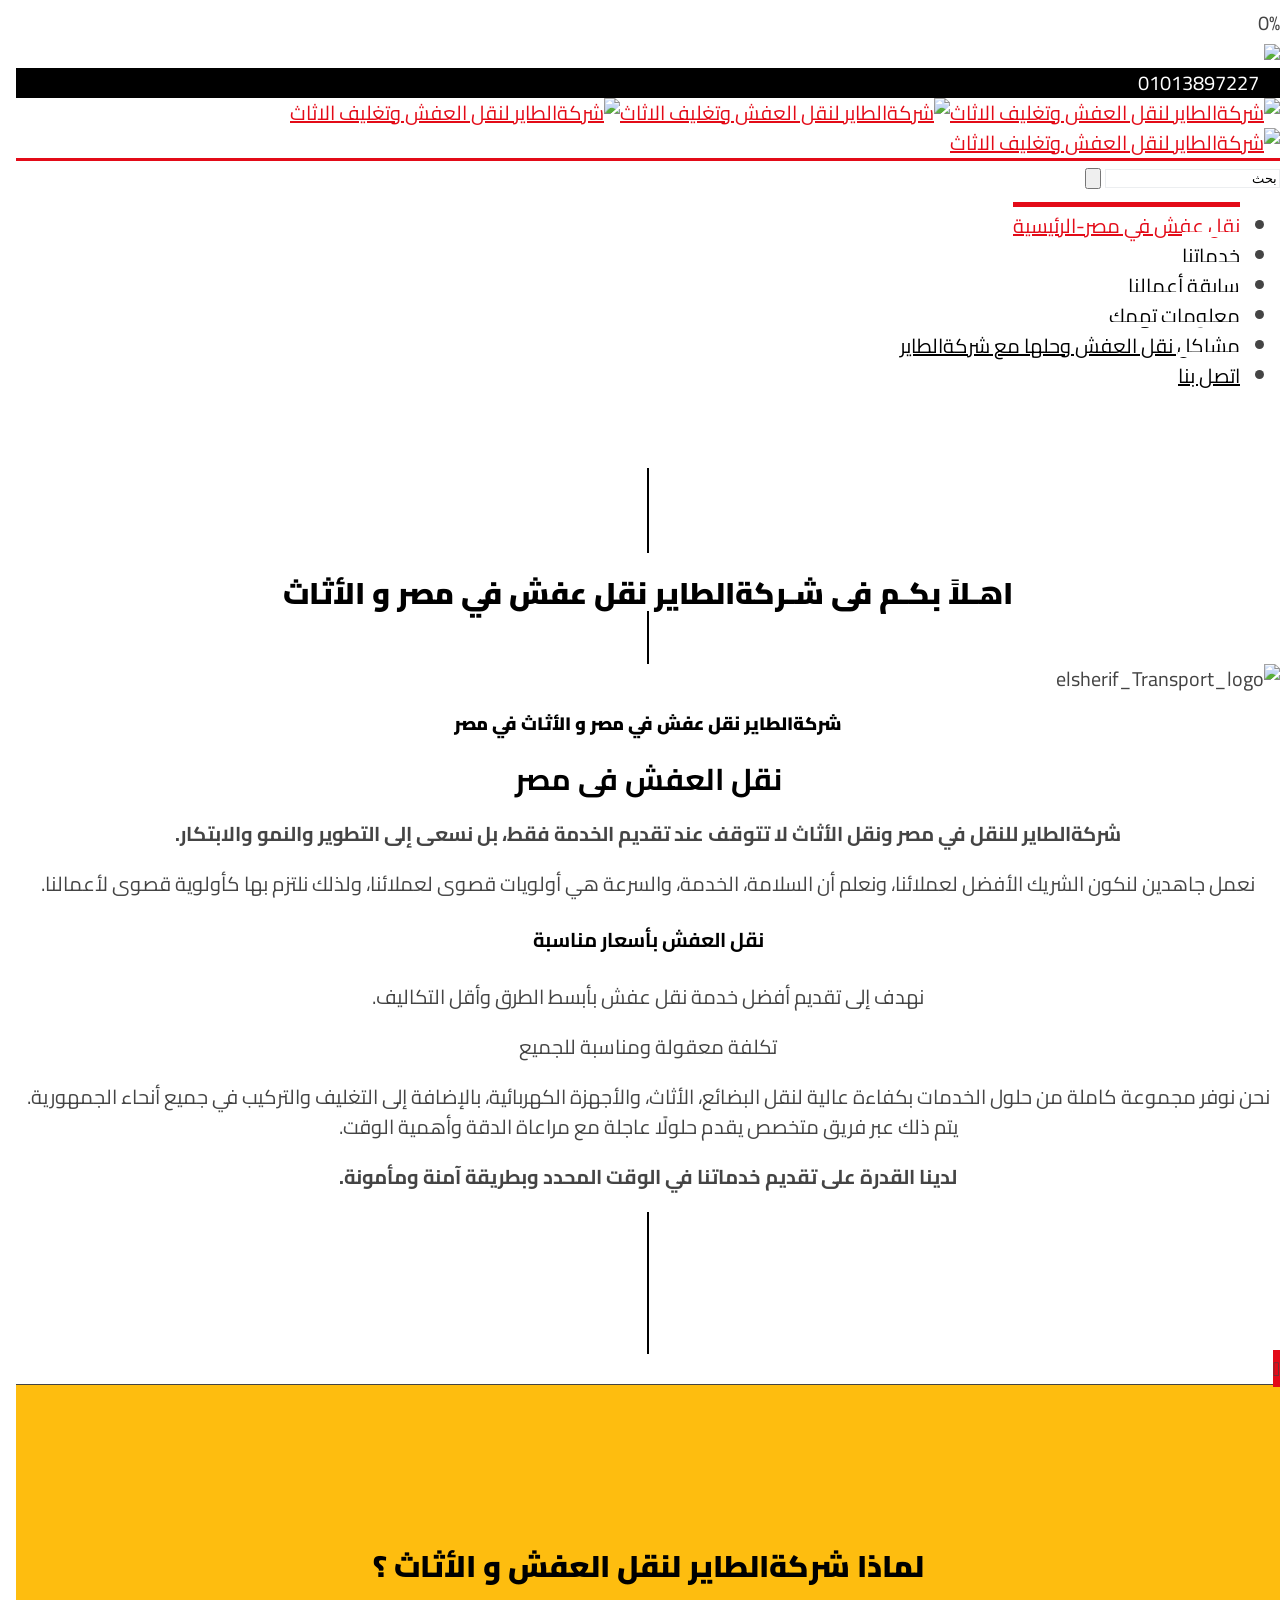
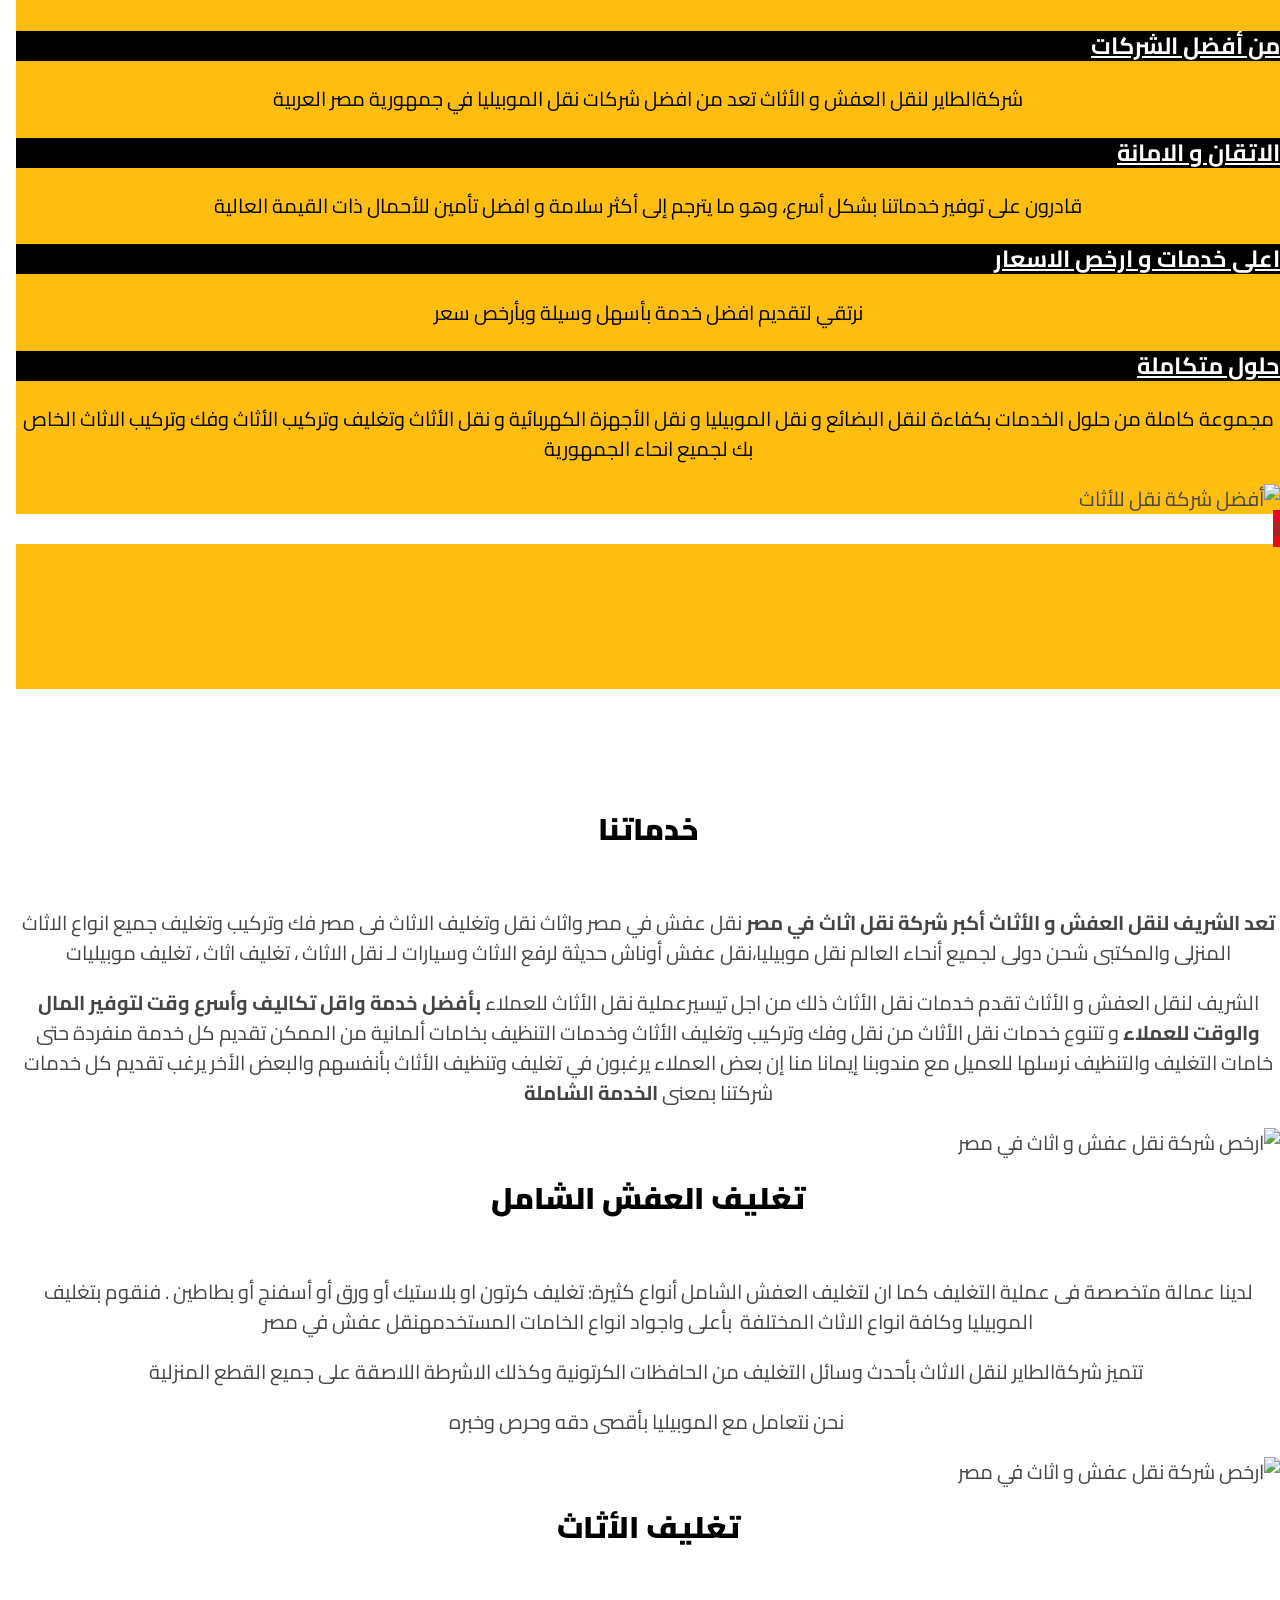
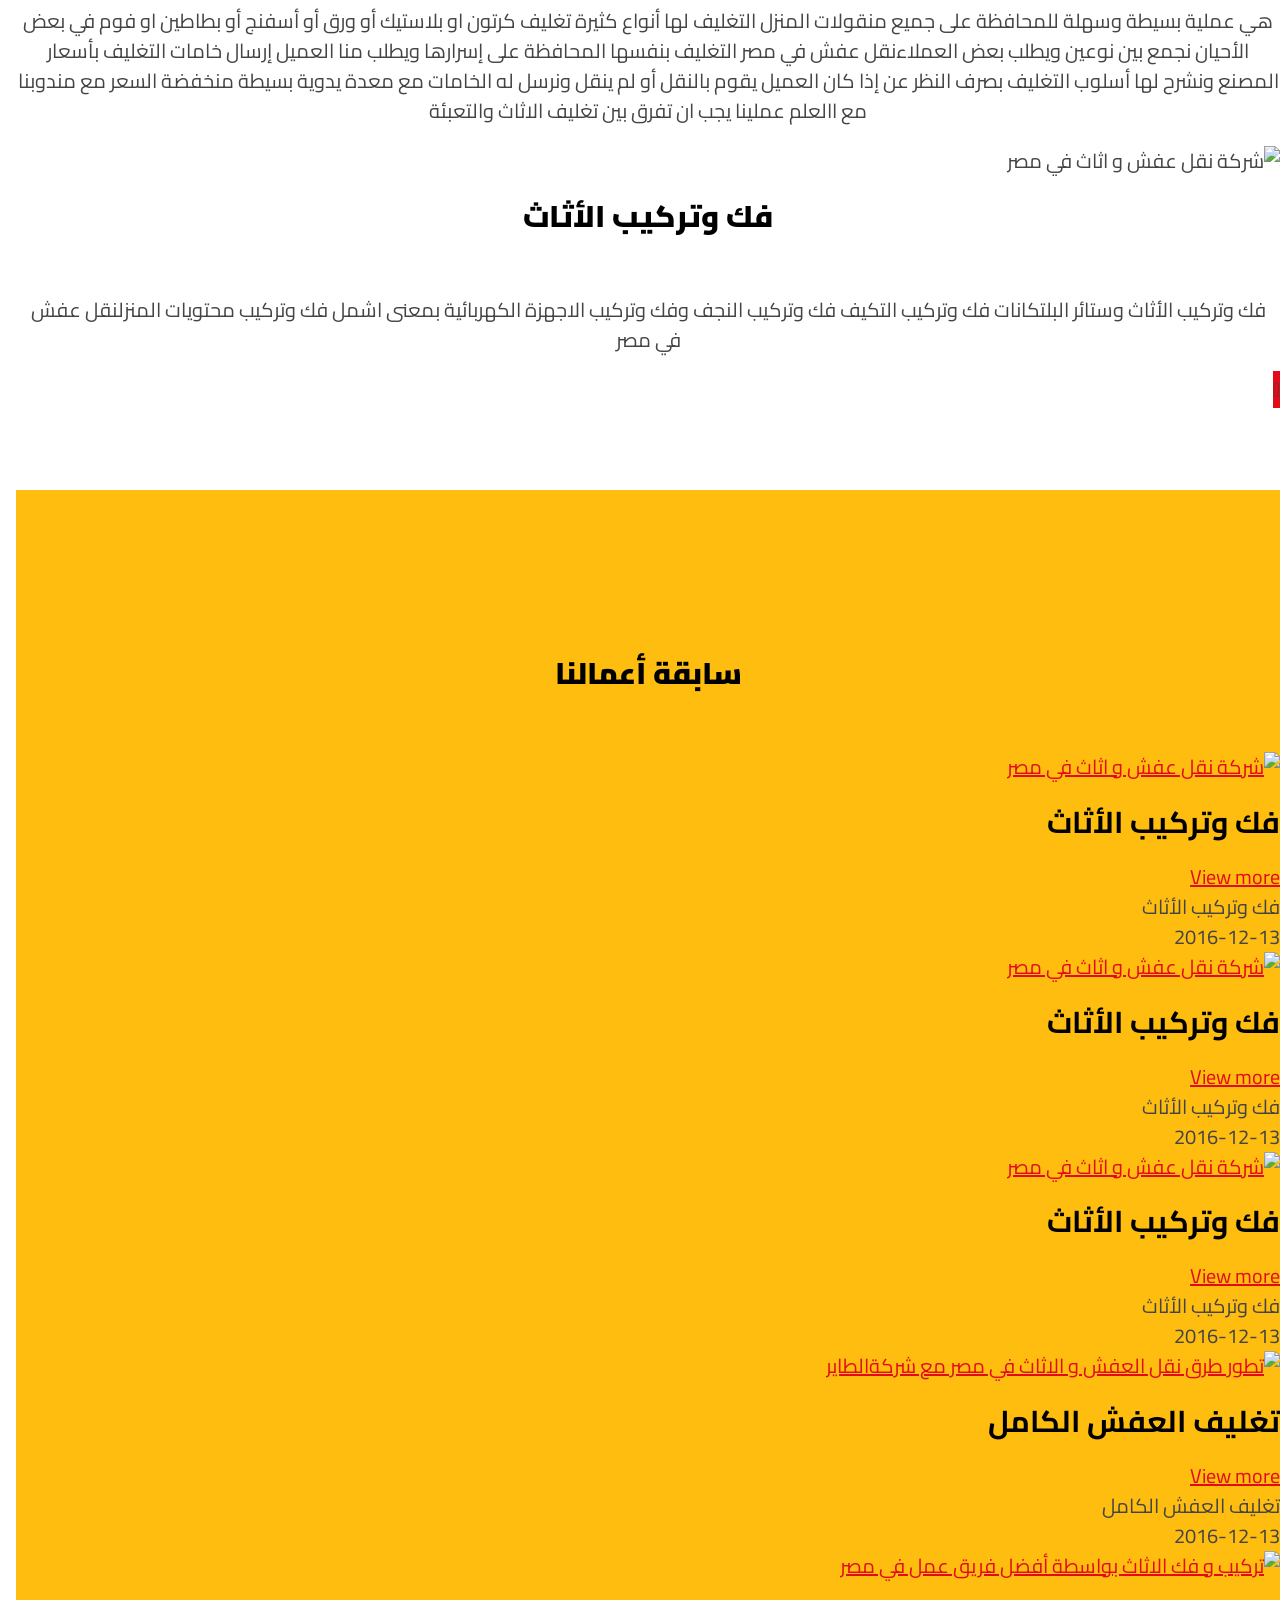
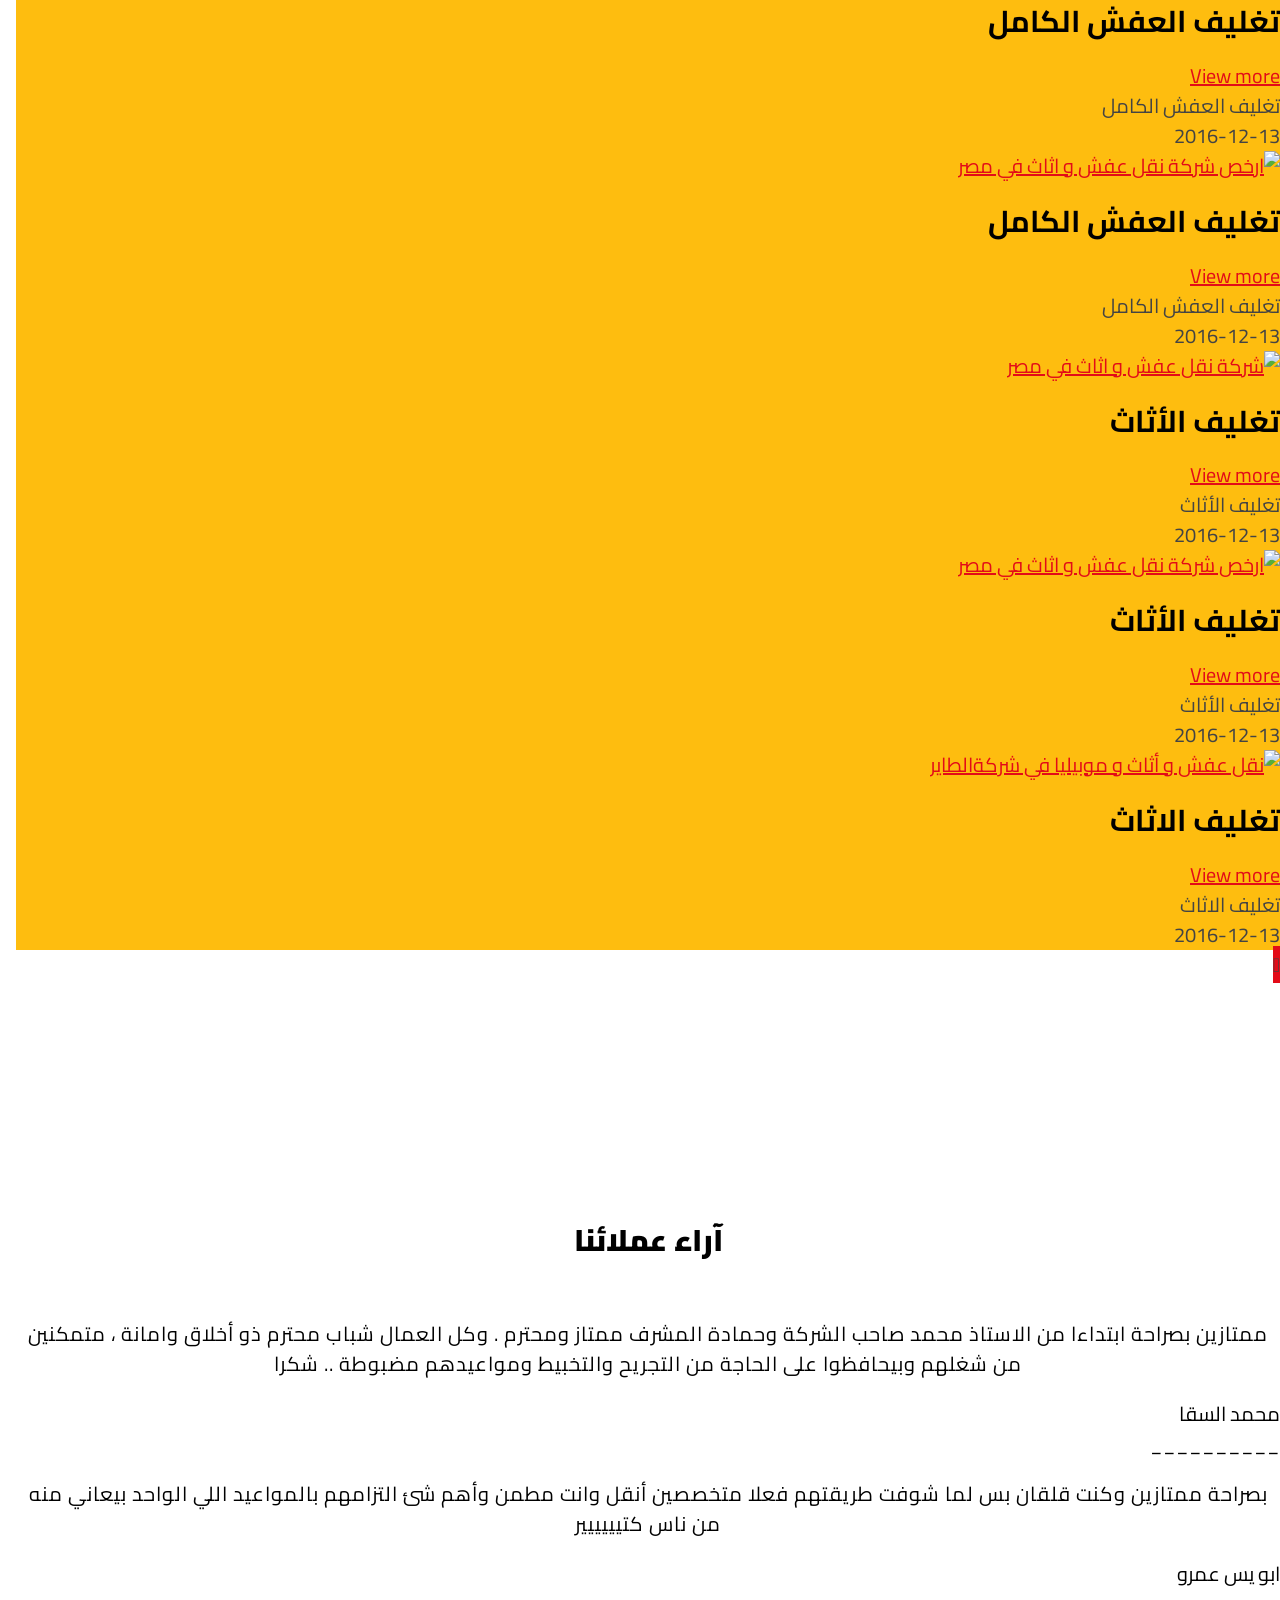
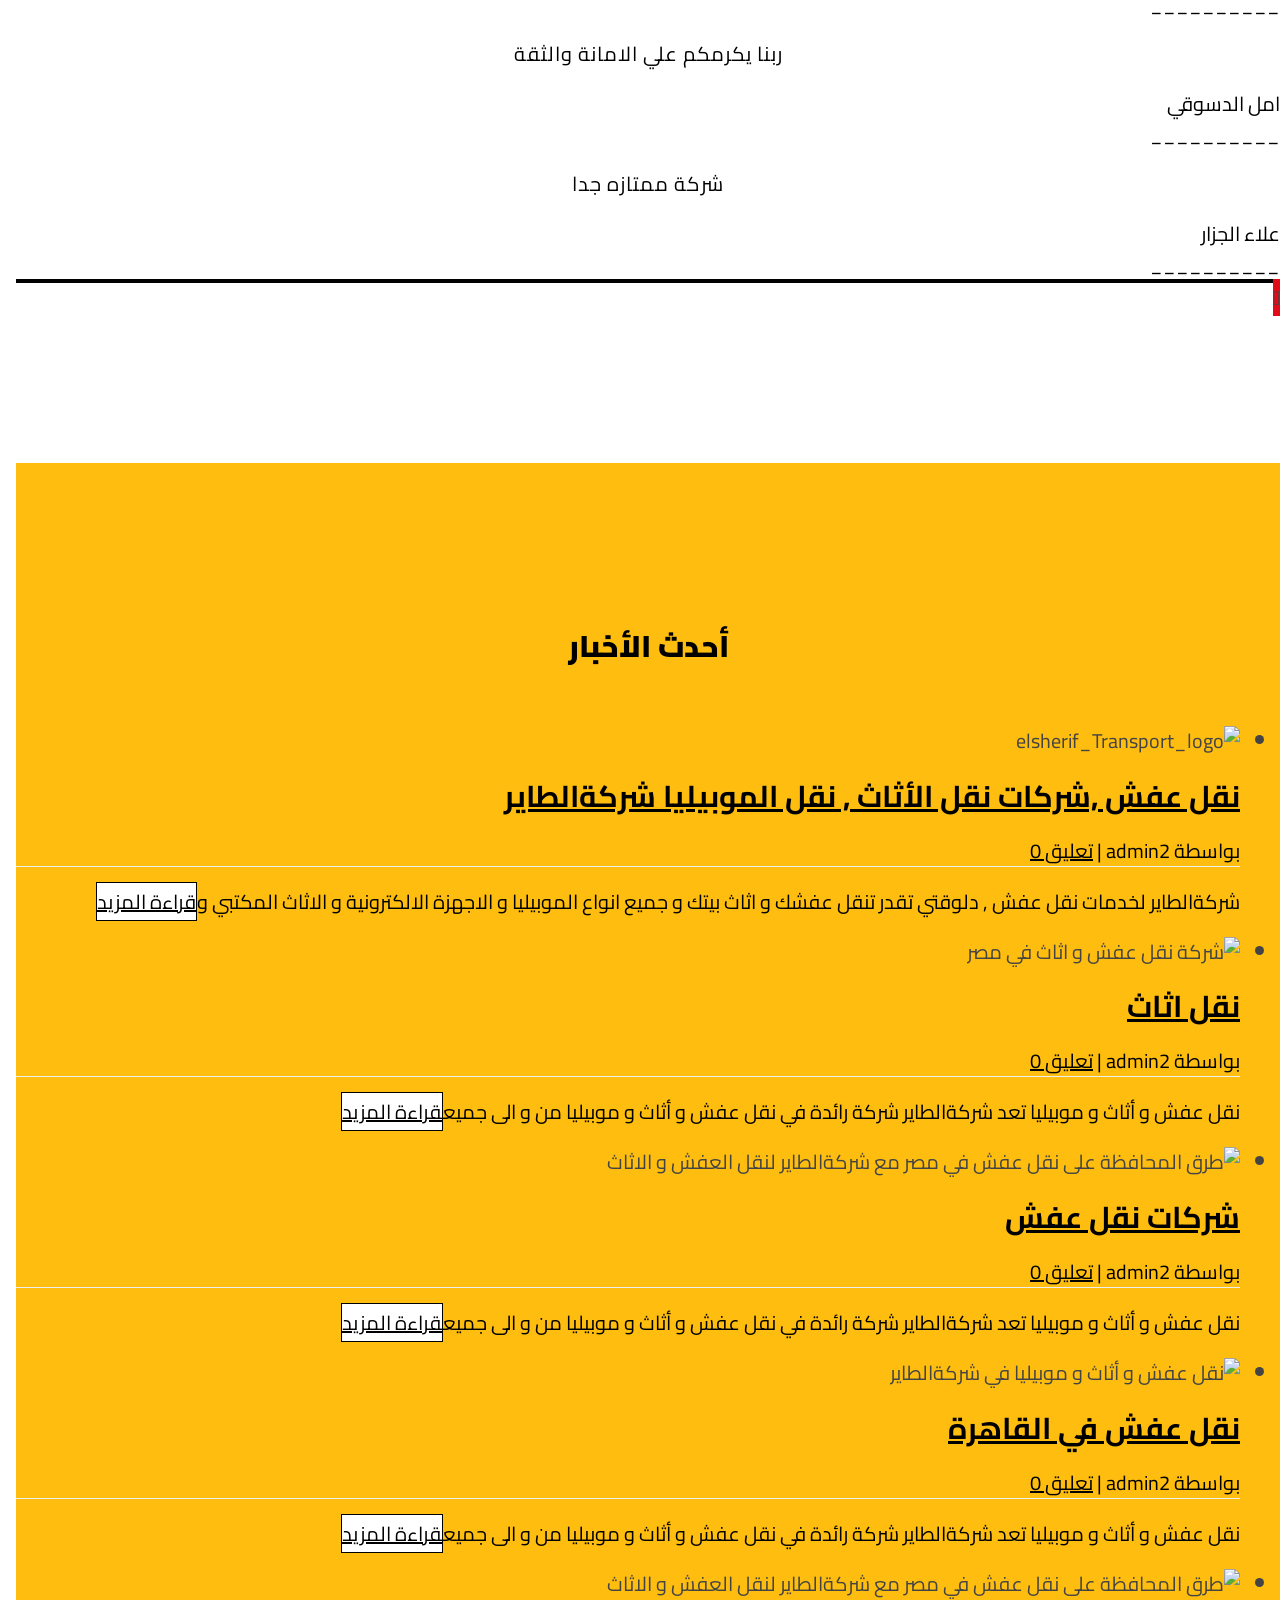
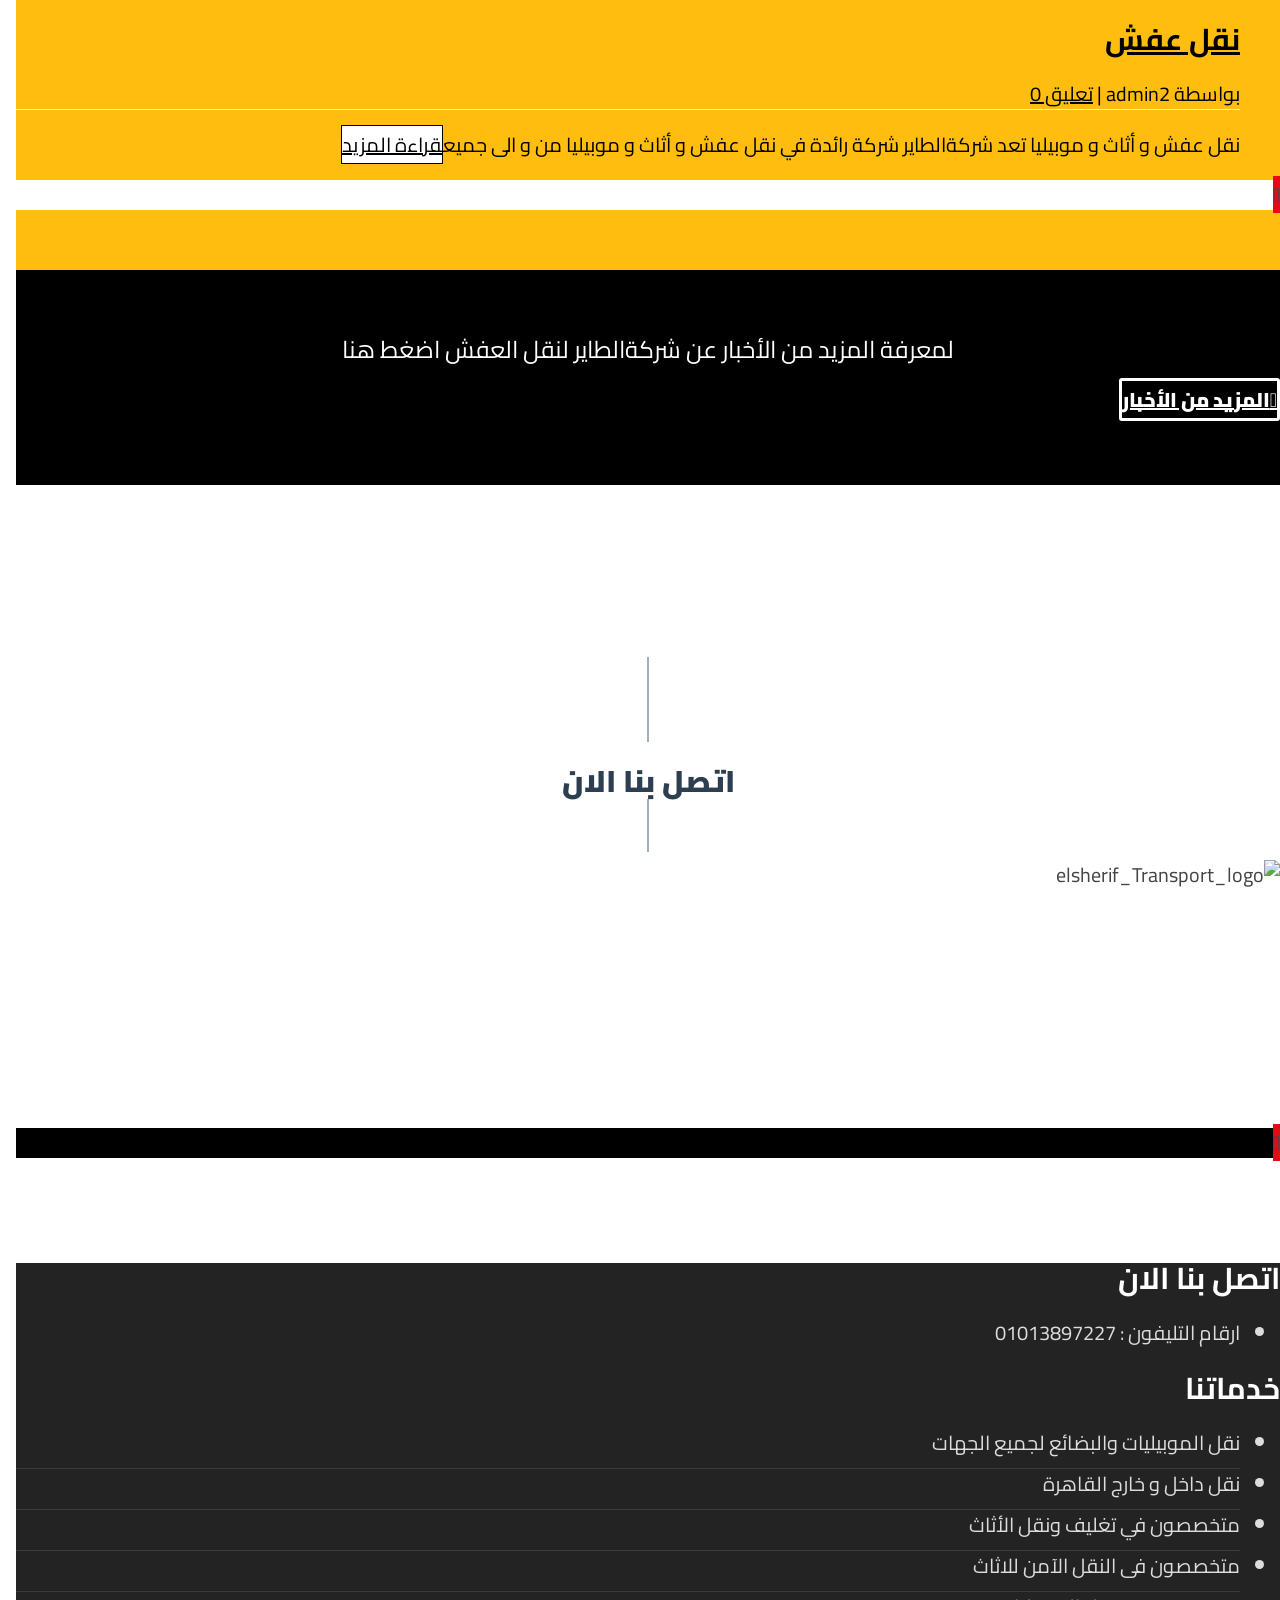
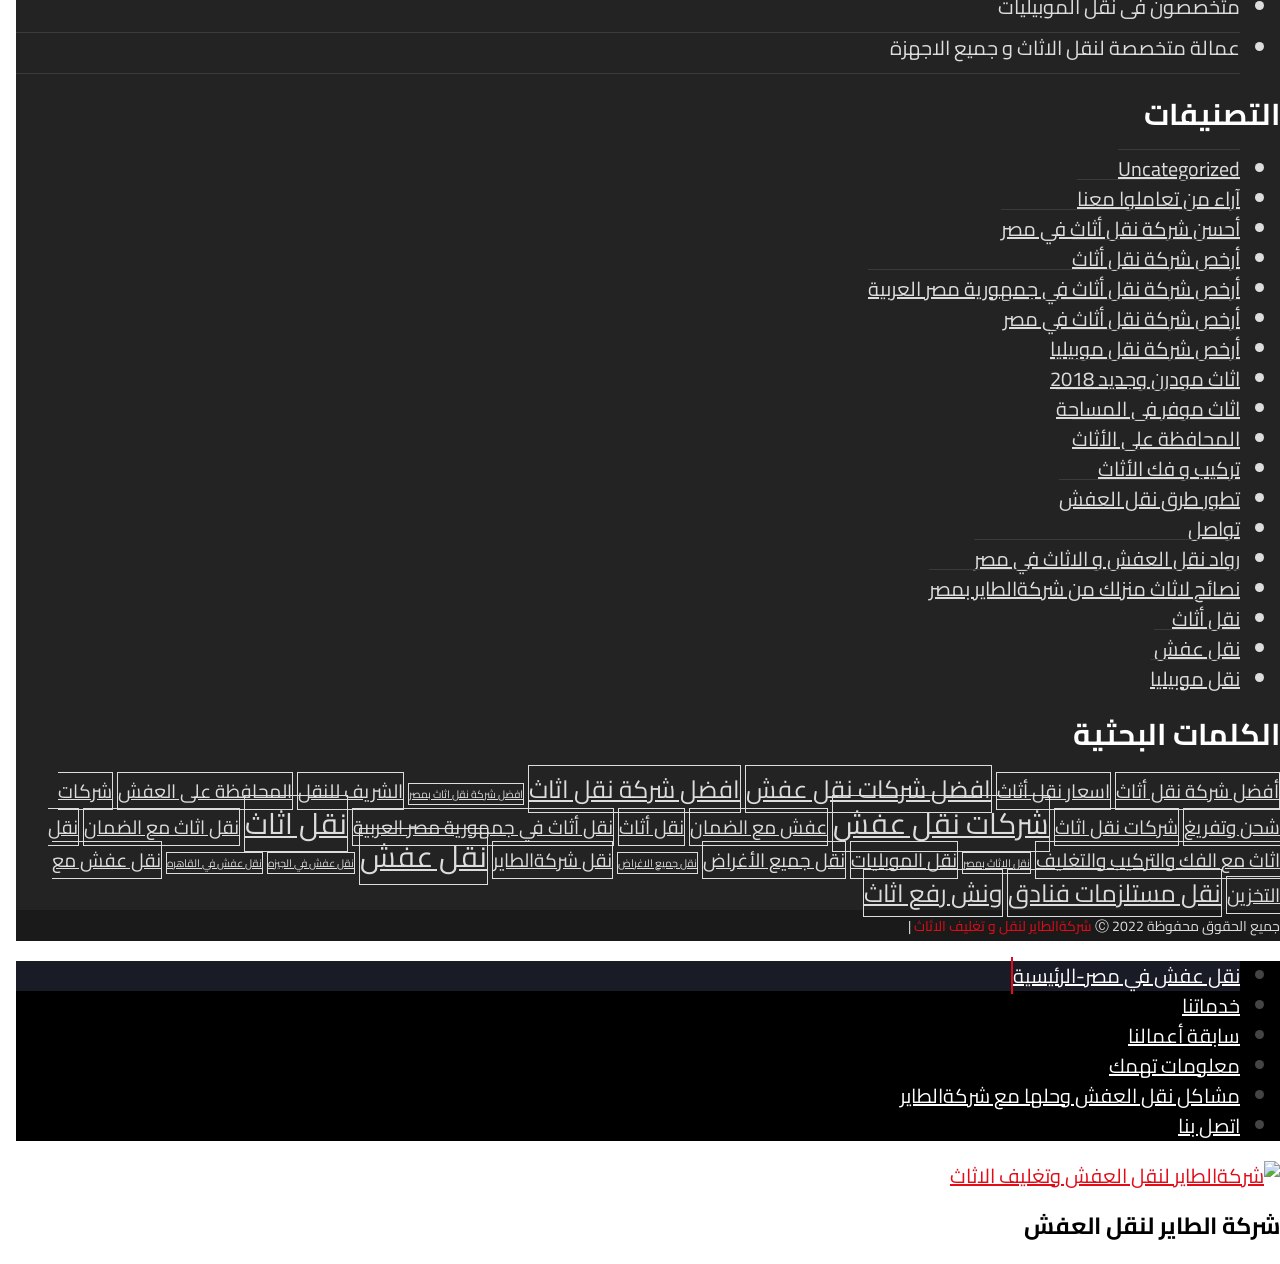
==== commit a7ac5313: "Update index.html" ====
--- a/index.html
+++ b/index.html
@@ -1,6 +1,6 @@
 <!DOCTYPE html>
 
-<html dir="rtl" lang="ar" prefix="og: http://ogp.me/ns# video: http://ogp.me/ns/video# ya: http://webmaster.yandex.ru/vocabularies/">
+<html dir="rtl" lang="ar" >
 <head>
 
 <meta name="google-site-verification" content="gQbzXo4z6H1M7XRp7NzS0N7TLIwRAv-kNCW2lndX1Qg" />
@@ -8,7 +8,7 @@
 <meta charset="UTF-8" />
 <meta name="viewport" content="width=device-width,initial-scale=1.0" />
 <title>
-شركةالطاير لخدمات نقل عفش و نقل الأثاث في مصر</title>
+شركة الطاير لخدمات نقل عفش و نقل الأثاث في مصر</title>
 <link rel="shortcut icon" href="https://altaer-moving.online/wp-content/uploads/2016/12/preview_32x32.png"/>
 
 <meta name="geo.placename" content="القاهرة" /><meta name="geo.position" content="30.057435;31.233428" /><meta name="geo.region" content="EG" />
@@ -46,99 +46,8 @@
 <link rel="alternate" type="application/rss+xml" title="شركةالطاير لنقل العفش وتغليف الاثاث &laquo; الخلاصة" href="https://altaer-moving.online/feed/" />
 <link rel="alternate" type="application/rss+xml" title="شركةالطاير لنقل العفش وتغليف الاثاث &laquo; خلاصة التعليقات" href="https://altaer-moving.online/comments/feed/" />
 <!-- This site uses the Google Analytics by MonsterInsights plugin v7.10.0 - Using Analytics tracking - https://www.monsterinsights.com/ -->
-<script type="text/javascript" data-cfasync="false">
-	var mi_version         = '7.10.0';
-	var mi_track_user      = true;
-	var mi_no_track_reason = '';
-	
-	var disableStr = 'ga-disable-UA-147378302-9';
-
-	/* Function to detect opted out users */
-	function __gaTrackerIsOptedOut() {
-		return document.cookie.indexOf(disableStr + '=true') > -1;
-	}
-
-	/* Disable tracking if the opt-out cookie exists. */
-	if ( __gaTrackerIsOptedOut() ) {
-		window[disableStr] = true;
-	}
-
-	/* Opt-out function */
-	function __gaTrackerOptout() {
-	  document.cookie = disableStr + '=true; expires=Thu, 31 Dec 2099 23:59:59 UTC; path=/';
-	  window[disableStr] = true;
-	}
-	
-	if ( mi_track_user ) {
-		(function(i,s,o,g,r,a,m){i['GoogleAnalyticsObject']=r;i[r]=i[r]||function(){
-			(i[r].q=i[r].q||[]).push(arguments)},i[r].l=1*new Date();a=s.createElement(o),
-			m=s.getElementsByTagName(o)[0];a.async=1;a.src=g;m.parentNode.insertBefore(a,m)
-		})(window,document,'script','//www.google-analytics.com/analytics.js','__gaTracker');
-
-		__gaTracker('create', 'UA-147378302-9', 'auto');
-		__gaTracker('set', 'forceSSL', true);
-		__gaTracker('require', 'displayfeatures');
-		__gaTracker('send','pageview');
-	} else {
-		console.log( "" );
-		(function() {
-			/* https://developers.google.com/analytics/devguides/collection/analyticsjs/ */
-			var noopfn = function() {
-				return null;
-			};
-			var noopnullfn = function() {
-				return null;
-			};
-			var Tracker = function() {
-				return null;
-			};
-			var p = Tracker.prototype;
-			p.get = noopfn;
-			p.set = noopfn;
-			p.send = noopfn;
-			var __gaTracker = function() {
-				var len = arguments.length;
-				if ( len === 0 ) {
-					return;
-				}
-				var f = arguments[len-1];
-				if ( typeof f !== 'object' || f === null || typeof f.hitCallback !== 'function' ) {
-					console.log( 'Not running function __gaTracker(' + arguments[0] + " ....) because you are not being tracked. " + mi_no_track_reason );
-					return;
-				}
-				try {
-					f.hitCallback();
-				} catch (ex) {
-
-				}
-			};
-			__gaTracker.create = function() {
-				return new Tracker();
-			};
-			__gaTracker.getByName = noopnullfn;
-			__gaTracker.getAll = function() {
-				return [];
-			};
-			__gaTracker.remove = noopfn;
-			window['__gaTracker'] = __gaTracker;
-					})();
-		}
-</script>
-<!-- / Google Analytics by MonsterInsights -->
-<style type="text/css">
-img.wp-smiley,
-img.emoji {
-	display: inline !important;
-	border: none !important;
-	box-shadow: none !important;
-	height: 1em !important;
-	width: 1em !important;
-	margin: 0 .07em !important;
-	vertical-align: -0.1em !important;
-	background: none !important;
-	padding: 0 !important;
-}
-</style>
+
+
 	<link rel='stylesheet' id='layerslider-css'  href='https://altaer-moving.online/wp-content/plugins/LayerSlider/static/layerslider/css/layerslider.css' type='text/css' media='all' />
 <link rel='stylesheet' id='ls-google-fonts-css'  href='https://fonts.googleapis.com/css?family=cairo:100,300,regular,700,900%7COpen+Sans:300%7CIndie+Flower:regular%7COswald:300,regular,700&#038;subset=latin%2Clatin-ext' type='text/css' media='all' />
 <link rel='stylesheet' id='wp-block-library-rtl-css'  href='https://altaer-moving.online/wp-includes/css/dist/block-library/style-rtl.min.css' type='text/css' media='all' />
@@ -166,28 +75,17 @@
 <script type='text/javascript' src='https://altaer-moving.online/wp-includes/js/jquery/jquery-migrate.min.js'></script>
 <script type='text/javascript' src='https://altaer-moving.online/wp-content/plugins/LayerSlider/static/layerslider/js/greensock.js'></script>
 <script type='text/javascript'>
-/* <![CDATA[ */
-var LS_Meta = {"v":"6.0.6"};
-/* ]]> */
+
 </script>
 <script type='text/javascript' src='https://altaer-moving.online/wp-content/plugins/LayerSlider/static/layerslider/js/layerslider.kreaturamedia.jquery.js'></script>
 <script type='text/javascript' src='https://altaer-moving.online/wp-content/plugins/LayerSlider/static/layerslider/js/layerslider.transitions.js'></script>
-<script type='text/javascript'>
-/* <![CDATA[ */
-var monsterinsights_frontend = {"js_events_tracking":"true","download_extensions":"doc,pdf,ppt,zip,xls,docx,pptx,xlsx","inbound_paths":"[{\"path\":\"\\\/go\\\/\",\"label\":\"affiliate\"},{\"path\":\"\\\/recommend\\\/\",\"label\":\"affiliate\"}]","home_url":"https:\/\/elsheriftransport.com","hash_tracking":"false"};
-/* ]]> */
-</script>
+
 <script type='text/javascript' src='https://altaer-moving.online/wp-content/plugins/google-analytics-for-wordpress/assets/js/frontend.min.js'></script>
 <script type='text/javascript' src='https://altaer-moving.online/wp-content/plugins/revslider/public/assets/js/jquery.themepunch.tools.min.js'></script>
 <script type='text/javascript' src='https://altaer-moving.online/wp-content/plugins/revslider/public/assets/js/jquery.themepunch.revolution.min.js'></script>
 <meta name="generator" content="Powered by LayerSlider 6.0.6 - Multi-Purpose, Responsive, Parallax, Mobile-Friendly Slider Plugin for WordPress." />
-<!-- LayerSlider updates and docs at: https://layerslider.kreaturamedia.com -->
-<link rel='https://api.w.org/' href='https://altaer-moving.online/wp-json/' />
-<link rel="EditURI" type="application/rsd+xml" title="RSD" href="https://altaer-moving.online/xmlrpc.php?rsd" />
-<link rel="wlwmanifest" type="application/wlwmanifest+xml" href="https://altaer-moving.online/wp-includes/wlwmanifest.xml" /> 
-<link rel="stylesheet" href="https://altaer-moving.online/wp-content/themes/thefox/rtl.css" type="text/css" media="screen" /><meta name="generator" content="WordPress 5.3.18" />
-<link rel='shortlink' href='https://altaer-moving.online/' />
-<link rel="alternate" hreflang="ar" href="https://altaer-moving.online/" title="ar" />
+
+
 <!-- Custom Styling -->
 <style type="text/css">
 #logo_img img{max-width:px;}.cl_before_logo{margin-right:30px;}.cl_after_logo{margin-left:30px;}.nav_type_9_c #logo_img, .nav_type_9_c .logo_text{margin-left:-0px;}.nav_type_9_c #logo_img,.nav_type_9_c .logo_text{min-width:px;}#mobile-menu{background:#000000}#mobile-menu ul ul,#mobile-menu #rd_wpml #lang_sel ul ul{background:#2e3244;}#mobile-menu ul ul ul{background:#35384d;}#mobile-menu .mobile-ul-open > a{color:#e30b18}#mobile-menu .mobile-ul-open:after{color:#e30b18 !important;}#mobile-menu .current_page_item{ background:#191b26;}#mobile-menu .current_page_item > a { border-left:2px solid #e30b18;}#mobile-menu ul li a,#mobile-menu #rd_wpml #lang_sel a{color:#ffffff}#mobile-menu .menu-item-has-children:after{color:#5a5d6b;}#mobile-menu ul li li li a{color:#69708f}#mobile-menu ul ul .menu-item-has-children:after{color:#5d637d;}#mobile_menu_search #search input[type=text]{background:#191b26 !important; color:#69708f;}#mobile_menu_search #search input[type=submit]{color:#69708f;}#top_bar,#rd_wpml #lang_sel ul ul{background:#000000;}.topbar_type_1,.topbar_type_1 a,.topbar_type_1 #rd_wpml #lang_sel a{color:#ffffff;}.topbar_type_1 strong,.topbar_type_1 .topbar_woocommerce_login.type1 .topbar_sign_in,.topbar_type_1 .topbar_woocommerce_login.type1 .topbar_register,.topbar_type_1 .topbar_woocommerce_login.type1 .topbar_signed_in,.topbar_type_1 #rd_wpml #lang_sel li li a:hover{color:#ffffff;}.topbar_type_1 .top_email:before,.topbar_type_1 .top_phone:before,.topbar_type_1 .top_text:before{color:#e30b18;}.topbar_type_1 .top_email,.topbar_type_1 .top_phone,.topbar_type_1 #header_socials,.topbar_type_1 .header_current_cart{border-right:1px solid #000000; padding-right:20px; padding-left:20px;}.topbar_type_1 .topbar_woocommerce_login{border-right:1px solid #000000; border-left:1px solid #000000; padding-right:20px; padding-left:20px;}.topbar_type_1 #rd_wpml,.topbar_type_1 .top_bar_menu{border-right:1px solid #000000;}.topbar_type_1 .wrapper > div:first-child {border-left:1px solid #000000;}.topbar_type_1 .topbar_woocommerce_login.type1 .topbar_register{ border:1px solid #000000; border-bottom:2px solid #000000}.topbar_type_1 .topbar_woocommerce_login.type2 .topbar_register{ border:1px solid #ffffff; background:#ffffff; color:#000000;}.topbar_type_1 .topbar_woocommerce_login.type2 .topbar_sign_in,.topbar_type_1 .topbar_woocommerce_login.type2 .topbar_signed_in{ border:1px solid #ffffff;}.topbar_type_1 #header_socials a:hover{ color:#ffffff;}.topbar_type_2,.topbar_type_2 a,.topbar_type_2 #rd_wpml #lang_sel a{color:#ffffff;}.topbar_type_2 strong,.topbar_type_2 .topbar_woocommerce_login.type1 .topbar_sign_in,.topbar_type_2 .topbar_woocommerce_login.type1 .topbar_register,.topbar_type_2 .topbar_woocommerce_login.type1 .topbar_signed_in,.topbar_type_2 #rd_wpml #lang_sel li li a:hover{color:#ffffff;}.topbar_type_2 .top_email:before,.topbar_type_2 .top_phone:before,.topbar_type_2 .top_text:before{color:#e30b18;}.topbar_type_2 .top_email,.topbar_type_2 .top_phone,.topbar_type_2 #header_socials,.topbar_type_2 .header_current_cart{border-right:1px solid #000000; padding-right:20px; padding-left:20px;}.topbar_type_2 .topbar_woocommerce_login{border-right:1px solid #000000; border-left:1px solid #000000; padding-right:20px; padding-left:20px;}.topbar_type_2 { border-top:5px solid #000000;}.topbar_type_2 #rd_wpml,.topbar_type_2 .top_bar_menu{border-right:1px solid #000000;}.topbar_type_2 .wrapper > div:first-child {border-left:1px solid #000000;}.topbar_type_2 .topbar_woocommerce_login.type1 .topbar_register{ border:1px solid #000000; border-bottom:2px solid #000000}.topbar_type_2 .topbar_woocommerce_login.type2 .topbar_register{ border:1px solid #ffffff; background:#ffffff; color:#000000;}.topbar_type_2 .topbar_woocommerce_login.type2 .topbar_sign_in,.topbar_type_2 .topbar_woocommerce_login.type2 .topbar_signed_in{ border:1px solid #ffffff;}.topbar_type_2 #header_socials a:hover{ color:#ffffff;}.topbar_type_3,.topbar_type_3 a,.topbar_type_3 #rd_wpml #lang_sel a{color:#ffffff;}.topbar_type_3 strong,.topbar_type_3 .topbar_woocommerce_login.type1 .topbar_sign_in,.topbar_type_3 .topbar_woocommerce_login.type1 .topbar_register,.topbar_type_3 .topbar_woocommerce_login.type1 .topbar_signed_in,.topbar_type_3 #rd_wpml #lang_sel li li a:hover{color:#ffffff;}.topbar_type_3 .top_email:before,.topbar_type_3 .top_phone:before,.topbar_type_3 .top_text:before{color:#e30b18;}.topbar_type_2 { border-top:5px solid #000000;}.topbar_type_3 .topbar_woocommerce_login.type1 .topbar_register{ border:1px solid #000000; border-bottom:2px solid #000000}.topbar_type_3 .topbar_woocommerce_login.type2 .topbar_register{ border:1px solid #ffffff; background:#ffffff; color:#000000;}.topbar_type_3 .topbar_woocommerce_login.type2 .topbar_sign_in,.topbar_type_3 .topbar_woocommerce_login.type2 .topbar_signed_in{ border:1px solid #ffffff;}.topbar_type_3 #header_socials a:hover{ color:#ffffff;}.topbar_type_4,.topbar_type_4 a,.topbar_type_4 #rd_wpml #lang_sel a{color:#ffffff;}.topbar_type_4 strong,.topbar_type_4 .topbar_woocommerce_login.type1 .topbar_sign_in,.topbar_type_4 .topbar_woocommerce_login.type1 .topbar_register,.topbar_type_4 .topbar_woocommerce_login.type1 .topbar_signed_in,.topbar_type_4 #rd_wpml #lang_sel li li a:hover{color:#ffffff;}.topbar_type_4 .top_email:before,.topbar_type_4 .top_phone:before,.topbar_type_4 .top_text:before{color:#e30b18;}.topbar_type_4 { border-top:5px solid #000000;}.topbar_type_4 .topbar_woocommerce_login.type1 .topbar_register{ border:1px solid #000000; border-bottom:2px solid #000000}.topbar_type_4 .topbar_woocommerce_login.type2 .topbar_register{ border:1px solid #ffffff; background:#ffffff; color:#000000;}.topbar_type_4 .topbar_woocommerce_login.type2 .topbar_sign_in,.topbar_type_4 .topbar_woocommerce_login.type2 .topbar_signed_in{ border:1px solid #ffffff;}.topbar_type_4 #header_socials a:hover{ color:#ffffff;}.topbar_type_5,.topbar_type_5 a,.topbar_type_5 #rd_wpml #lang_sel a{color:#ffffff;}.topbar_type_5 strong,.topbar_type_5 .topbar_woocommerce_login.type1 .topbar_sign_in,.topbar_type_5 .topbar_woocommerce_login.type1 .topbar_register,.topbar_type_5 .topbar_woocommerce_login.type1 .topbar_signed_in,.topbar_type_5 #rd_wpml #lang_sel li li a:hover,.topbar_woocommerce_login.type2 .topbar_sign_in:hover,.top_email a:hover{color:#ffffff;}.topbar_type_5 .top_email:before,.topbar_type_5 .top_phone:before,.topbar_type_5 .top_text:before{color:#e30b18; }.topbar_type_5 .top_email,.topbar_type_5 .top_phone,.topbar_type_5 #header_socials,.topbar_type_5 .header_current_cart{border-right:1px solid #000000; padding-right:20px; padding-left:20px;}.topbar_type_5 .topbar_woocommerce_login{border-right:1px solid #000000; border-left:1px solid #000000; padding-right:20px; padding-left:20px;}.topbar_type_5 .wrapper > div:first-child {border-left:1px solid #000000;}.topbar_type_5 #rd_wpml,.topbar_type_5 .top_bar_menu{border-right:1px solid #000000;}.topbar_type_5 { border-top:4px solid #000000; border-bottom:1px solid #000000}.topbar_type_5 .topbar_woocommerce_login.type1 .topbar_register{ border:1px solid #000000; border-bottom:2px solid #000000}.topbar_type_5 .topbar_woocommerce_login.type2 .topbar_register{ border:1px solid #ffffff; background:#ffffff; color:#000000;}.topbar_type_5 .topbar_woocommerce_login.type2 .topbar_sign_in,.topbar_type_5 .topbar_woocommerce_login.type2 .topbar_signed_in{ border:1px solid #ffffff;}.topbar_type_5 #header_socials a:hover{ color:#ffffff;}.header_current_cart .cart-content-tb.tbi-with-border{border:1px solid #000000;}.header_current_cart .cart-content-tb.tbi-with-bg{background:#000000;}.header_current_cart .cart-content-tb:before{color:#e30b18;}.header_current_cart .cart-content-tb:hover{color:#ffffff;}.nav_type_1 ul li a,.nav_type_2 ul li a,.nav_type_3 ul li a,.nav_type_4 ul li a,.nav_type_5 ul li a,.nav_type_6 ul li a,.nav_type_7 ul li a,.nav_type_8 ul li a,.nav_type_9 ul li a,.nav_type_9_c ul li a,.nav_type_10 ul li a,.nav_type_11 ul li a,.nav_type_12 ul li a,.nav_type_13 ul li a,.nav_type_14 ul li a,.nav_type_15 ul li a,.nav_type_16 ul li a,.nav_type_17 ul li a,.nav_type_18 ul li a,.nav_type_19 ul li a,.nav_type_19_f ul li a{font-family:cairo !important; font-size:20px !important; font-weight:400 !important; }.transparent_header{background:rgba(255,255,255,0)!important;}.transparent_header{border-bottom:1px solid rgba(255,255,255,0.25)!important;}header,.mt_menu{background:#ffffff;}header.transparent_header.opaque_header{background:#ffffff !important; border-bottom:none!important;}#nav_button:before,#nav_button_alt:before{color:#000000;}.logo_text a{color:#000000;}.transparent_header .logo_text a{color:#fff;}.transparent_header.opaque_header .logo_text a{color:#000000;}.transparent_header nav > ul > li > a, .transparent_header .cart-content, .transparent_header nav > li.current-menu-item li a, .transparent_header #searchtop_img .fa-search, .transparent_header .header_si a, .transparent_header #nav_button:before {
@@ -234,7 +132,7 @@
 <div id="top_bg" class="menu_slide" >
 <div id="top_bar" class="topbar_type_1">
   <div class="wrapper">
-        <div class="top_phone">+201013897227</div>
+        <div class="top_phone">01013897227</div>
                     <div id="header_socials" class="header_top_si si_float_right">
                   <div id="facebook"> <a href="https://www.facebook.com/elSheriftransport" target="_blank" ><i class="fa fa-facebook"></i></a></div>
                               <div id="twitter"> <a href="https://www.twitter.com/ElsherifTrans" target="_blank"><i class="fa fa-twitter"></i></a></div>
@@ -354,15 +252,7 @@
 	</li>
 </ul>
 <div class="tp-bannertimer tp-bottom" style="visibility: hidden !important;"></div>	</div>
-<script>var htmlDiv = document.getElementById("rs-plugin-settings-inline-css"); var htmlDivCss="";
-				if(htmlDiv) {
-					htmlDiv.innerHTML = htmlDiv.innerHTML + htmlDivCss;
-				}else{
-					var htmlDiv = document.createElement("div");
-					htmlDiv.innerHTML = "<style>" + htmlDivCss + "</style>";
-					document.getElementsByTagName("head")[0].appendChild(htmlDiv.childNodes[0]);
-				}
-			</script>
+
 		<script type="text/javascript">
 						/******************************************
 				-	PREPARE PLACEHOLDER FOR SLIDER	-
@@ -741,43 +631,7 @@
 
                 </div><!-- .portfolio_block -->
 
-                <div class="rd_clear"><!-- ClearFix --></div></div>  <script>
-  
-
-
-jQuery.noConflict();
-jQuery(document).ready(function($){
-"use strict";
-            
- $(window).load(function(){
-
-	$("#randomnm4stfotisndwvzm0xwp_port .optionset li a").each(function() {
-									
-								var filter_class = $(this).attr('data-option-value');
-								 if ($('#randomnm4stfotisndwvzm0xwp_port').find(filter_class).length){ // implies *not* zero
-								$(this).parent('li').show();
-								 }else{
-								$(this).parent('li').hide();
-								 }
-								
-								
-								});
-								
-function watchport() {
-
-$("#randomnm4stfotisndwvzm0xwp_port .portfolio_block").isotope('layout');
-					
-					
-}
-
-setInterval(watchport, 100);
-
-
-		   
-                });
-			
-                });	
-            </script>
+                <div class="rd_clear"><!-- ClearFix --></div></div> 
   
 		</div> </div>
 	</div> 
@@ -816,7 +670,8 @@
 				});
 				});
 				});
-	</script><div class="rd_testimonials_ctn rd_tm_9 rda_fadeIn" id="tm_6l5bir125ptngycdnq3d"><div class="rd_testimonials"><div class="rd_testimonial">
+	</script>
+	<div class="rd_testimonials_ctn rd_tm_9 rda_fadeIn" id="tm_6l5bir125ptngycdnq3d"><div class="rd_testimonials"><div class="rd_testimonial">
 
    <div class="tm_text"></p>
 <p style="text-align: center;">ممتازين بصراحة ابتداءا من الاستاذ محمد صاحب الشركة وحمادة المشرف ممتاز ومحترم . وكل العمال شباب محترم ذو أخلاق وامانة ، متمكنين من شغلهم وبيحافظوا على الحاجة من التجريح والتخبيط ومواعيدهم مضبوطة .. شكرا</p>
@@ -1230,13 +1085,13 @@
             </div>
  <div class="footer_si_ctn f_si_right f_si_type2" >
       <div id="f_social_icons">
-             <div id="facebook"> <a href="https://www.facebook.com/elSheriftransport" target="_blank" ><i class="fa fa-facebook"></i></a></div>
-                              <div id="twitter"> <a href="https://www.twitter.com/ElsherifTrans" target="_blank"><i class="fa fa-twitter"></i></a></div>
-                        <div id="gplus"> <a href="https://plus.google.com/u/1/106380005863431708506" target="_blank" ><i class="fa fa-google-plus"></i></a></div>
-                                                      <div id="Pinterest"> <a href="https://www.pinterest.com/elsheriftransport/"  target="_blank" ><i class="fa fa-pinterest"></i></a></div>
-                                          <div id="yt"> <a href="https://www.youtube.com/channel/UCbr9MposzI2qGPIQ4XdknJw" target="_blank"><i class="fa fa-youtube"></i></a></div>
-                                                      <div id="lin"> <a href="https://www.linkedin.com/company/27163535/" target="_blank"><i class="fa fa-linkedin"></i></a></div>
-                                                                              <div id="instagram"> <a href="https://www.instagram.com/elsheriftransport/" target="_blank" ><i class="fa fa-instagram"></i></a></div>
+             <div id="facebook"> <a href="" target="_blank" ><i class="fa fa-facebook"></i></a></div>
+                              <div id="twitter"> <a href="" target="_blank"><i class="fa fa-twitter"></i></a></div>
+                        <div id="gplus"> <a href="" target="_blank" ><i class="fa fa-google-plus"></i></a></div>
+                                                      <div id="Pinterest"> <a href=""  target="_blank" ><i class="fa fa-pinterest"></i></a></div>
+                                          <div id="yt"> <a href="" target="_blank"><i class="fa fa-youtube"></i></a></div>
+                                                      <div id="lin"> <a href="" target="_blank"><i class="fa fa-linkedin"></i></a></div>
+                                                                              <div id="instagram"> <a href="" target="_blank" ><i class="fa fa-instagram"></i></a></div>
                                             </div>
   </div>
  <div class="footer_message f_message_left" >
@@ -1279,40 +1134,10 @@
     </div>          
           
 </div>
-		<script type="text/javascript">
-			function revslider_showDoubleJqueryError(sliderID) {
-				var errorMessage = "Revolution Slider Error: You have some jquery.js library include that comes after the revolution files js include.";
-				errorMessage += "<br> This includes make eliminates the revolution slider libraries, and make it not work.";
-				errorMessage += "<br><br> To fix it you can:<br>&nbsp;&nbsp;&nbsp; 1. In the Slider Settings -> Troubleshooting set option:  <strong><b>Put JS Includes To Body</b></strong> option to true.";
-				errorMessage += "<br>&nbsp;&nbsp;&nbsp; 2. Find the double jquery.js include and remove it.";
-				errorMessage = "<span style='font-size:16px;color:#BC0C06;'>" + errorMessage + "</span>";
-					jQuery(sliderID).show().html(errorMessage);
-			}
-		</script>
-		<link rel='stylesheet' id='4k-icons-css'  href='https://altaer-moving.online/wp-content/themes/thefox/includes/4k-icons/css/icon-styles.css' type='text/css' media='all' />
-<link rel='stylesheet' id='vc_google_fonts_cairo100100italic300300italicregularitalic700700italic900900italic-css'  href='//fonts.googleapis.com/css?family=cairo%3A100%2C100italic%2C300%2C300italic%2Cregular%2Citalic%2C700%2C700italic%2C900%2C900italic&#038;ver=5.3.18' type='text/css' media='all' />
-<script type='text/javascript'>
-/* <![CDATA[ */
-var zilla_likes = {"ajaxurl":"https:\/\/elsheriftransport.com\/wp-admin\/admin-ajax.php"};
-var zilla_likes = {"ajaxurl":"https:\/\/elsheriftransport.com\/wp-admin\/admin-ajax.php"};
-/* ]]> */
-</script>
+	
+
+
 <script type='text/javascript' src='https://altaer-moving.online/wp-content/themes/thefox/js/customjs.js'></script>
-<script type='text/javascript' src='https://altaer-moving.online/wp-content/themes/thefox/js/custom_woo_js.js'></script>
-<script type='text/javascript' src='https://altaer-moving.online/wp-content/themes/thefox/js/smoothscroll.js'></script>
-<script type='text/javascript' src='https://altaer-moving.online/wp-content/plugins/contact-form-7/includes/js/jquery.form.min.js'></script>
-<script type='text/javascript'>
-/* <![CDATA[ */
-var _wpcf7 = {"loaderUrl":"https:\/\/elsheriftransport.com\/wp-content\/plugins\/contact-form-7\/images\/ajax-loader.gif","recaptcha":{"messages":{"empty":"Please verify that you are not a robot."}},"sending":"\u062c\u0627\u0631\u064a \u0627\u0644\u0625\u0631\u0633\u0627\u0644 ...","cached":"1"};
-/* ]]> */
-</script>
-<script type='text/javascript' src='https://altaer-moving.online/wp-content/plugins/contact-form-7/includes/js/scripts.js'></script>
-<script type='text/javascript' src='https://altaer-moving.online/wp-content/plugins/js_composer/assets/js/dist/js_composer_front.min.js'></script>
-<script type='text/javascript' src='https://altaer-moving.online/wp-content/themes/thefox/includes/4k-icons/js/script-ck.js'></script>
-<script type='text/javascript' src='https://altaer-moving.online/wp-includes/js/jquery/ui/core.min.js'></script>
-<script type='text/javascript' src='https://altaer-moving.online/wp-includes/js/jquery/ui/widget.min.js'></script>
-<script type='text/javascript' src='https://altaer-moving.online/wp-includes/js/jquery/ui/accordion.min.js'></script>
-<script type='text/javascript' src='https://altaer-moving.online/wp-content/themes/thefox/js/jquery.isotope.min.js'></script>
-<script type='text/javascript' src='https://altaer-moving.online/wp-content/themes/thefox/js/sorting.js'></script>
-
-</body></html>+
+
+</body></html>
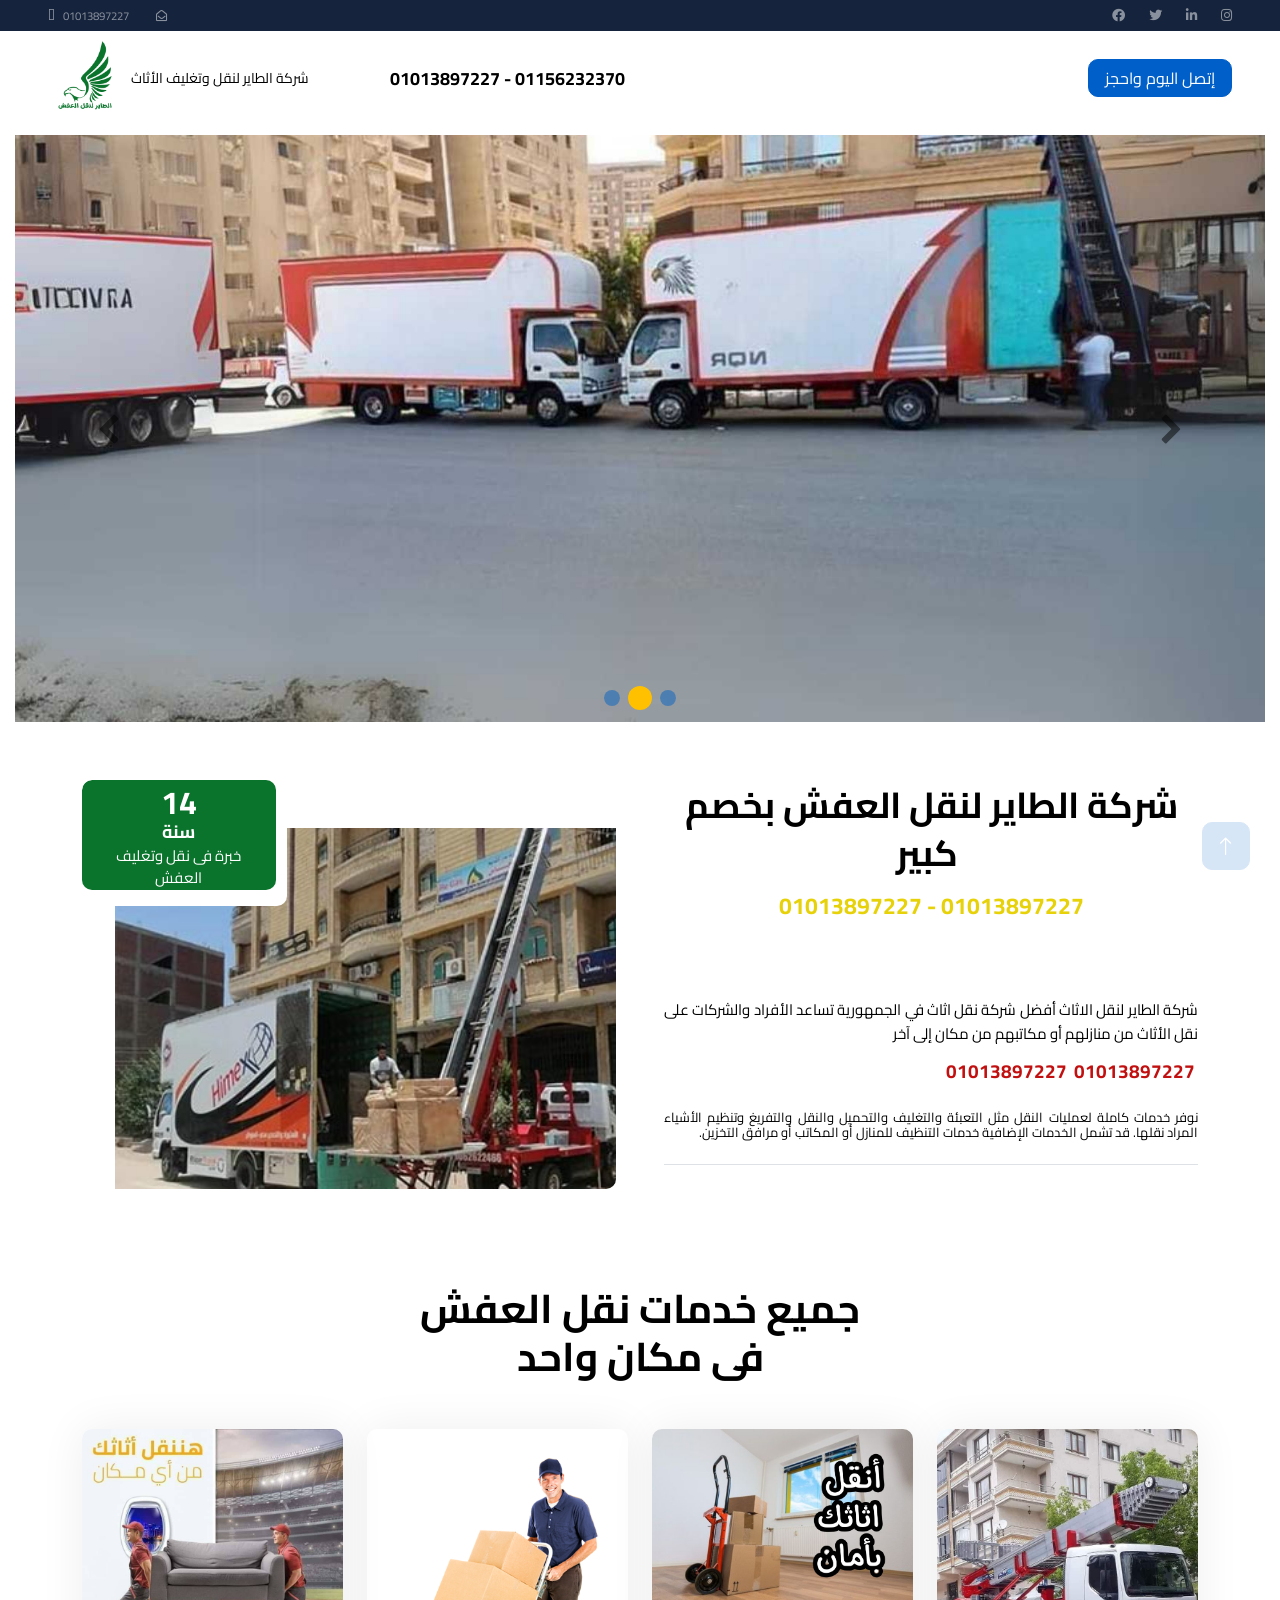
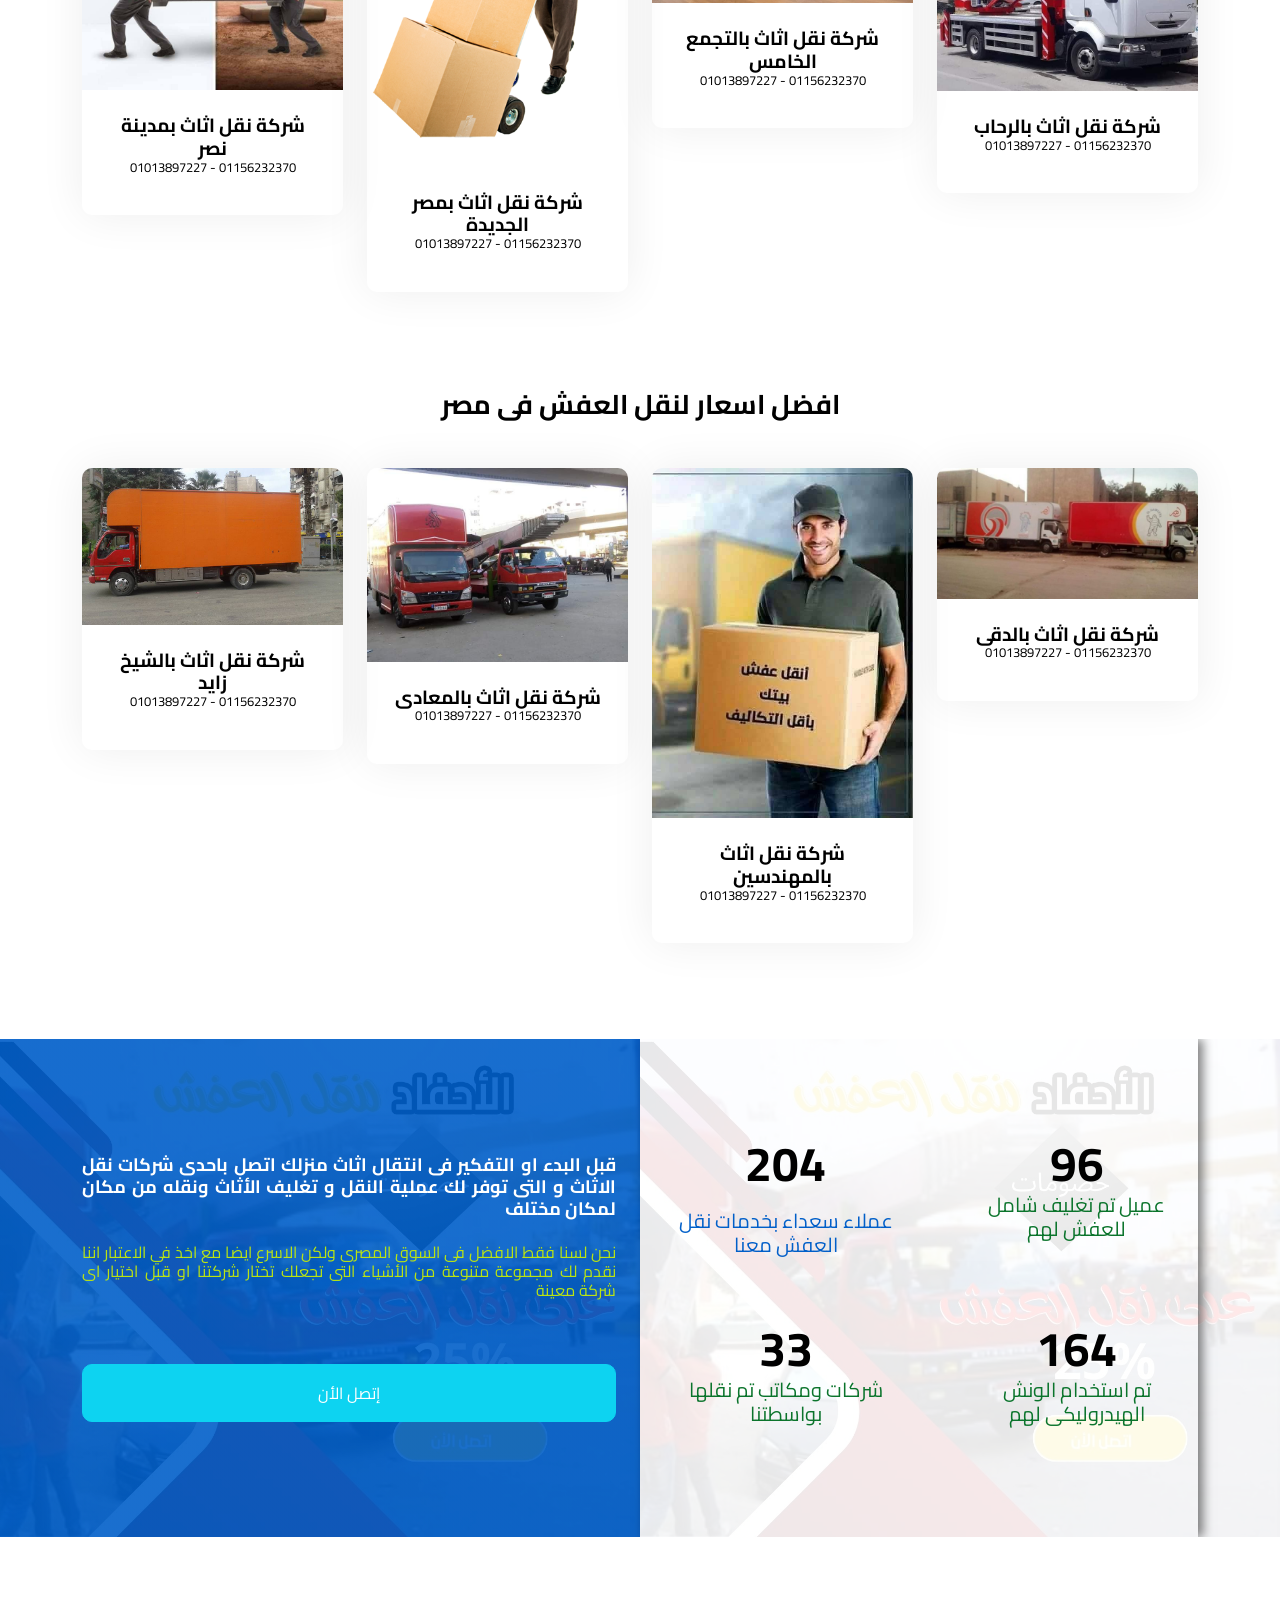
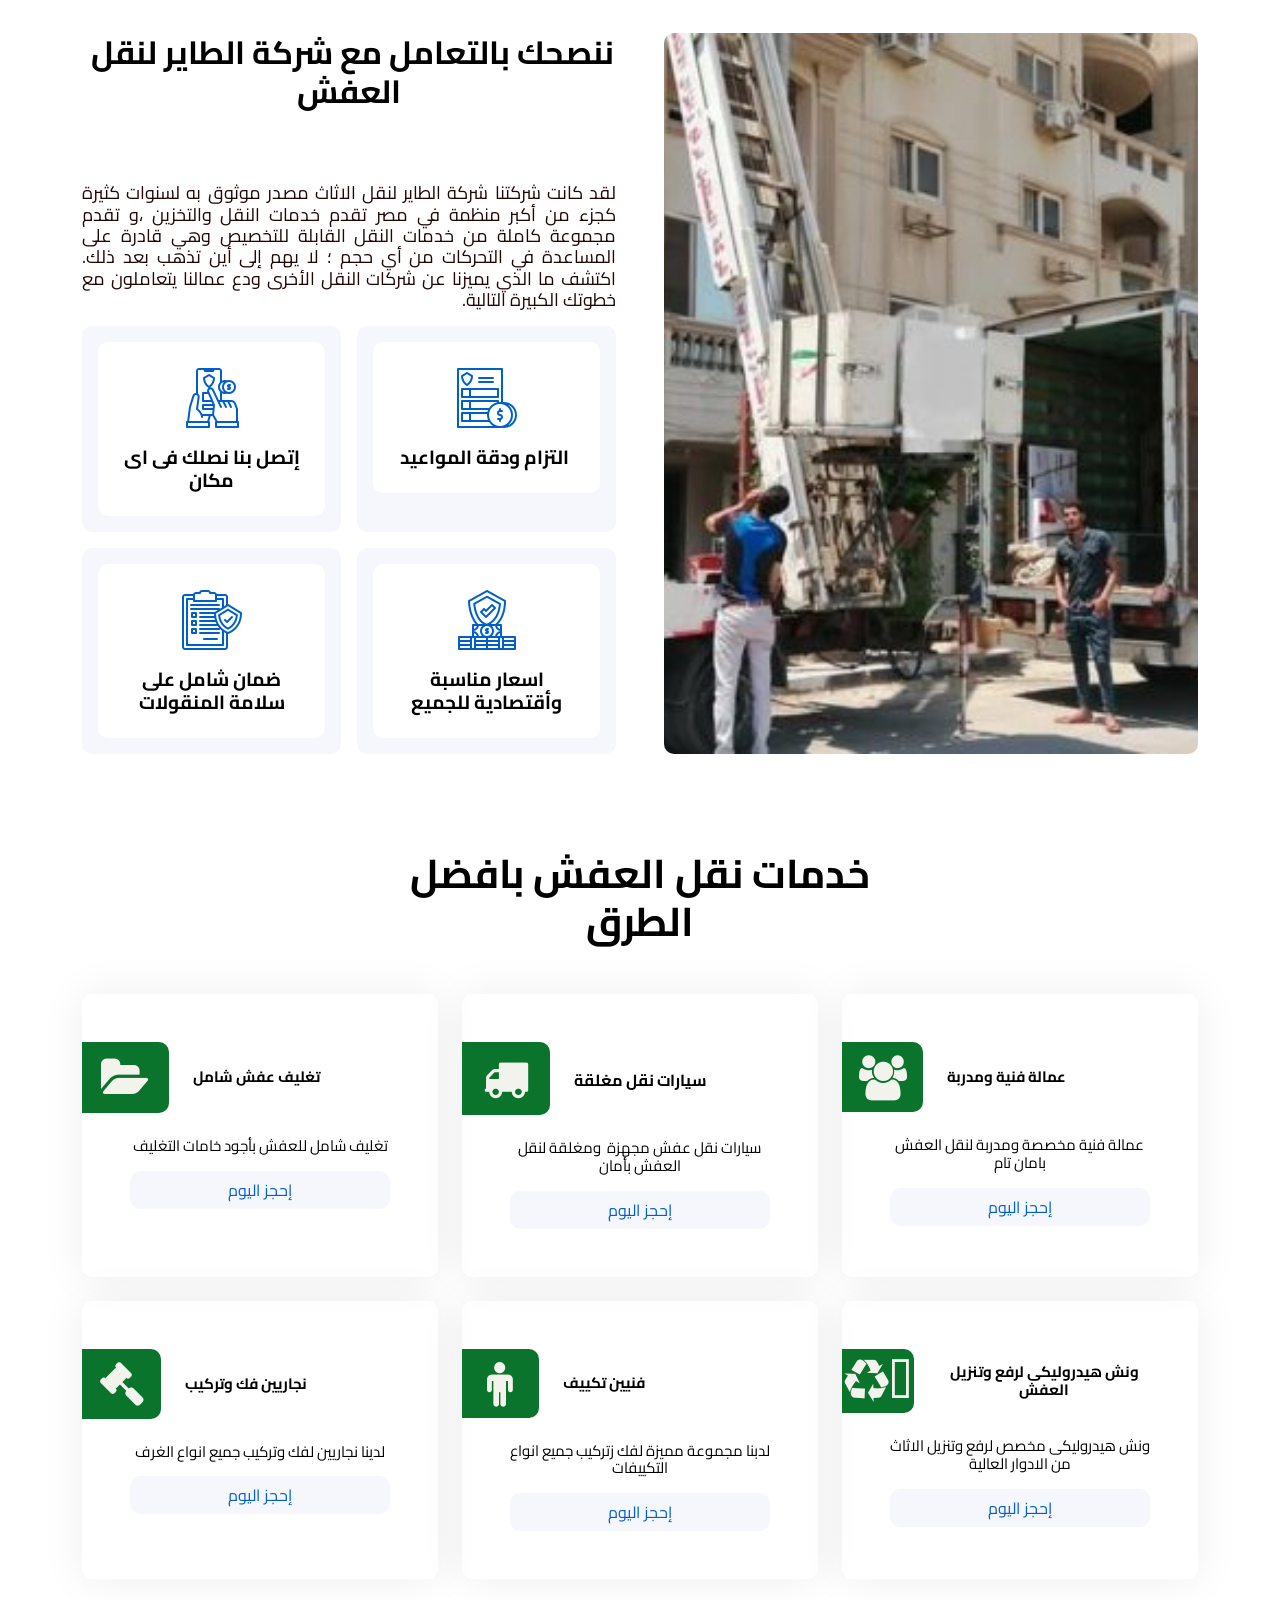
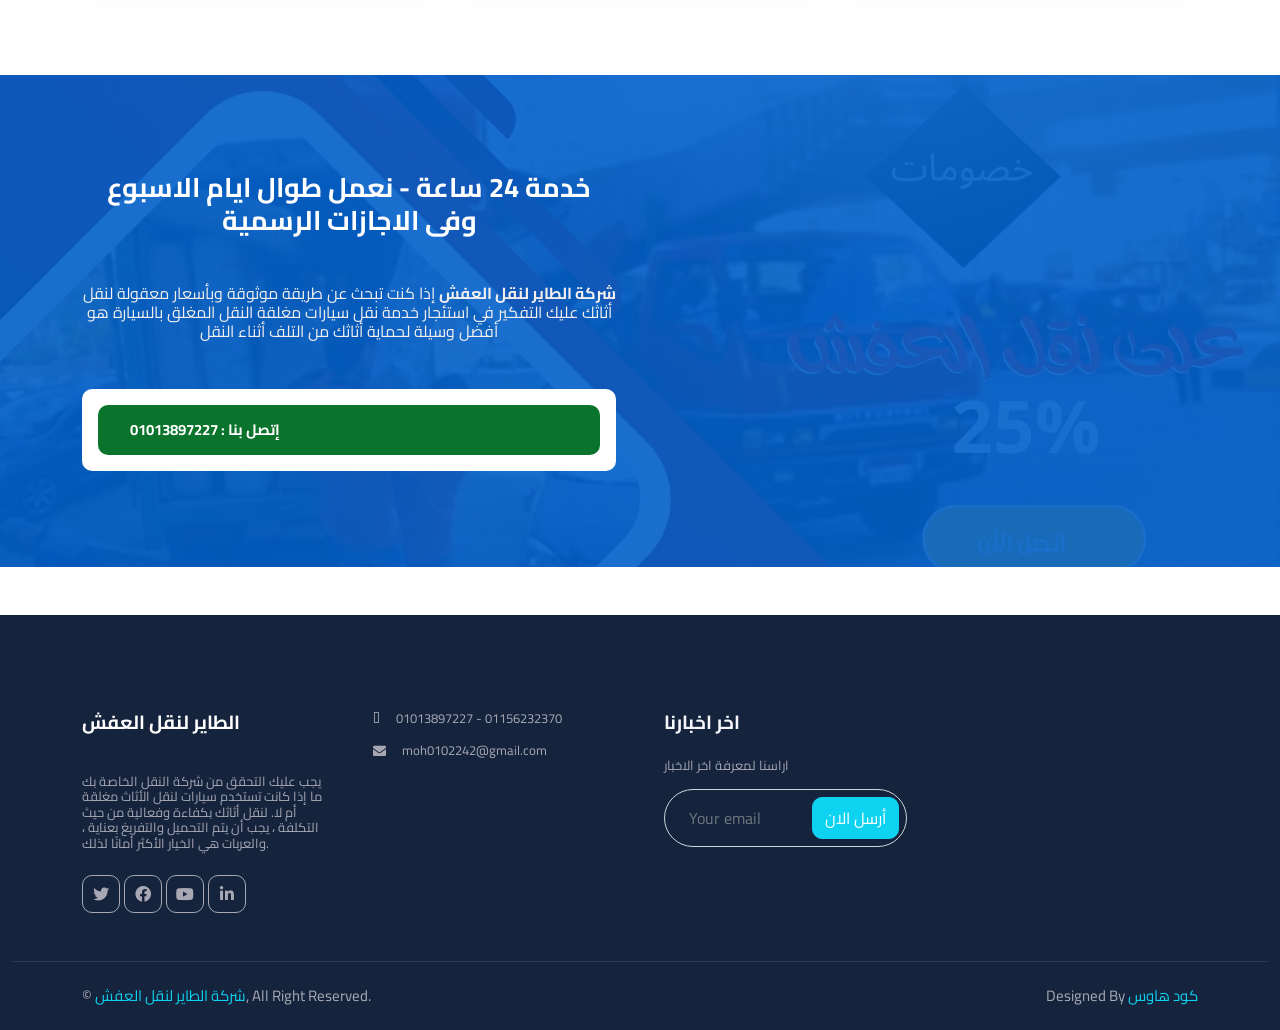
==== commit 66276d26: "commit" ====
--- a/index.html
+++ b/index.html
@@ -1,1143 +1,681 @@
 <!DOCTYPE html>
-
-<html dir="rtl" lang="ar" >
+<html lang="en">
+
+
+
+
+    
+
+
+    
 <head>
-
-<meta name="google-site-verification" content="gQbzXo4z6H1M7XRp7NzS0N7TLIwRAv-kNCW2lndX1Qg" />
-<meta http-equiv="x-ua-compatible" content="IE=Edge"/> 
-<meta charset="UTF-8" />
-<meta name="viewport" content="width=device-width,initial-scale=1.0" />
-<title>
-شركة الطاير لخدمات نقل عفش و نقل الأثاث في مصر</title>
-<link rel="shortcut icon" href="https://altaer-moving.online/wp-content/uploads/2016/12/preview_32x32.png"/>
-
-<meta name="geo.placename" content="القاهرة" /><meta name="geo.position" content="30.057435;31.233428" /><meta name="geo.region" content="EG" />
-<!-- This site is optimized with the Yoast SEO Premium plugin v5.8 - https://yoast.com/wordpress/plugins/seo/ -->
-<meta name="description" content="لا تتوقف شركةالطاير للنقل في مصر ومحرك الأثاث عند تقديم الخدمة ، ولكننا نسعى ونطور ونبتكر افضل شركة نقل عفش في مصر واثاث منزلي ومكتبي في القاهرة والجيزة وجميع المحافظات شركةالطاير متخصصة في نقل العفش وفك وتغليف الأثاث"/>
-<meta name="news_keywords" content="" />
-<meta name="original-source" content="https://altaer-moving.online/" />
-<link rel="canonical" href="https://altaer-moving.online/" />
-<meta property="og:locale" content="ar_AR" />
-<meta property="og:type" content="website" />
-<meta property="place:location:latitude" content="30.057435"/>
-<meta property="place:location:longitude" content="31.233428"/>
-
-<meta property="business:contact_data:country" content="Egypt"/>
-<meta property="business:contact_data:postal_code" content=""/>
-<meta property="business:contact_data:website" content="https://altaer-moving.online/"/>
-
-<meta property="business:contact_data:phone_number" content="010009076730"/>
-<meta property="og:title" content="شركةالطاير لخدمات نقل عفش و نقل الأثاث في مصر" />
-<meta property="og:description" content="لا تتوقف شركةالطاير للنقل في مصر ومحرك الأثاث عند تقديم الخدمة ، ولكننا نسعى ونطور ونبتكر افضل شركة نقل عفش في مصر واثاث منزلي ومكتبي في القاهرة والجيزة وجميع المحافظات شركةالطاير متخصصة في نقل العفش وفك وتغليف الأثاث" />
-<meta property="og:url" content="https://altaer-moving.online/" />
-<meta property="og:site_name" content="شركةالطاير لنقل العفش وتغليف الاثاث" />
-<meta name="twitter:card" content="summary" />
-<meta name="twitter:description" content="لا تتوقف شركةالطاير للنقل في مصر ومحرك الأثاث عند تقديم الخدمة ، ولكننا نسعى ونطور ونبتكر افضل شركة نقل عفش في مصر واثاث منزلي ومكتبي في القاهرة والجيزة وجميع المحافظات شركةالطاير متخصصة في نقل العفش وفك وتغليف الأثاث" />
-<meta name="twitter:title" content="شركةالطاير لخدمات نقل عفش و نقل الأثاث في مصر" />
-<script type='application/ld+json'>{"@context":"http:\/\/schema.org","@type":"WebSite","@id":"#website","url":"https:\/\/elsheriftransport.com\/","name":"\u0634\u0631\u0643\u0629 \u0627\u0644\u0634\u0631\u064a\u0641 \u0644\u0646\u0642\u0644 \u0627\u0644\u0639\u0641\u0634 \u0648 \u0627\u0644\u0627\u062b\u0627\u062b","alternateName":"\u0634\u0631\u0643\u0629 \u0627\u0644\u0634\u0631\u064a\u0641 \u0644\u0646\u0642\u0644 \u0648 \u062a\u063a\u0644\u064a\u0641 \u0627\u0644\u0627\u062b\u0627\u062b","potentialAction":{"@type":"SearchAction","target":"https:\/\/elsheriftransport.com\/?s={search_term_string}","query-input":"required name=search_term_string"}}</script>
-<script type='application/ld+json'>{"@context":"http:\/\/schema.org","@type":"Organization","url":"https:\/\/elsheriftransport.com\/","sameAs":[],"@id":"#organization","name":"\u0634\u0631\u0643\u0629 \u0627\u0644\u0634\u0631\u064a\u0641 \u0644\u0646\u0642\u0644 \u0627\u0644\u0639\u0641\u0634 \u0648 \u0627\u0644\u0627\u062b\u0627\u062b","logo":"http:\/\/elsheriftransport.com\/wp-content\/uploads\/2016\/12\/Elsherif-logo.png"}</script>
-<meta name="msvalidate.01" content="2FFFBF2793D95C73E51E33393D2BAEFA" />
-<meta name="google-site-verification" content="ztJpK6ZKciYPvGK7WjSgKMYV_Gcyf62G1yS3jOwXc8s" />
-<meta name="yandex-verification" content="7803c299e998b9f8" />
-<!-- / Yoast SEO Premium plugin. -->
-
-<link rel='dns-prefetch' href='//fonts.googleapis.com' />
-<link rel='dns-prefetch' href='//s.w.org' />
-<link rel="alternate" type="application/rss+xml" title="شركةالطاير لنقل العفش وتغليف الاثاث &laquo; الخلاصة" href="https://altaer-moving.online/feed/" />
-<link rel="alternate" type="application/rss+xml" title="شركةالطاير لنقل العفش وتغليف الاثاث &laquo; خلاصة التعليقات" href="https://altaer-moving.online/comments/feed/" />
-<!-- This site uses the Google Analytics by MonsterInsights plugin v7.10.0 - Using Analytics tracking - https://www.monsterinsights.com/ -->
-
-
-	<link rel='stylesheet' id='layerslider-css'  href='https://altaer-moving.online/wp-content/plugins/LayerSlider/static/layerslider/css/layerslider.css' type='text/css' media='all' />
-<link rel='stylesheet' id='ls-google-fonts-css'  href='https://fonts.googleapis.com/css?family=cairo:100,300,regular,700,900%7COpen+Sans:300%7CIndie+Flower:regular%7COswald:300,regular,700&#038;subset=latin%2Clatin-ext' type='text/css' media='all' />
-<link rel='stylesheet' id='wp-block-library-rtl-css'  href='https://altaer-moving.online/wp-includes/css/dist/block-library/style-rtl.min.css' type='text/css' media='all' />
-<link rel='stylesheet' id='contact-form-7-css'  href='https://altaer-moving.online/wp-content/plugins/contact-form-7/includes/css/styles.css' type='text/css' media='all' />
-<link rel='stylesheet' id='contact-form-7-rtl-css'  href='https://altaer-moving.online/wp-content/plugins/contact-form-7/includes/css/styles-rtl.css' type='text/css' media='all' />
-<link rel='stylesheet' id='rs-plugin-settings-css'  href='https://altaer-moving.online/wp-content/plugins/revslider/public/assets/css/settings.css' type='text/css' media='all' />
-<style id='rs-plugin-settings-inline-css' type='text/css'>
-#rs-demo-id {}
-</style>
-<link rel='stylesheet' id='style-css'  href='https://altaer-moving.online/wp-content/themes/thefox/style.css' type='text/css' media='all' />
-<link rel='stylesheet' id='style_end-css'  href='https://altaer-moving.online/wp-content/themes/thefox/style_end.css' type='text/css' media='all' />
-<link rel='stylesheet' id='googlefonts-css'  href='https://fonts.googleapis.com/css?family=cairo%3A100%2C300%2C400%2C600%2C700%2C900%7COpen+Sans%3A700%2C300%2C600%2C400%7CRaleway%3A900%7CPlayfair+Display%7C&#038;ver=5.3.18' type='text/css' media='all' />
-<link rel='stylesheet' id='media-queries-css'  href='https://altaer-moving.online/wp-content/themes/thefox/media-queries_wide.css' type='text/css' media='all' />
-<link rel='stylesheet' id='rgs-css'  href='https://altaer-moving.online/wp-content/themes/thefox/css/rgs.css' type='text/css' media='all' />
-<link rel='stylesheet' id='css3_animations-css'  href='https://altaer-moving.online/wp-content/themes/thefox/css/animations.css' type='text/css' media='all' />
-<link rel='stylesheet' id='flexslidercss-css'  href='https://altaer-moving.online/wp-content/themes/thefox/includes/Flexslider/flexslider.css' type='text/css' media='all' />
-<link rel='stylesheet' id='font-awesome-thefox-css'  href='https://altaer-moving.online/wp-content/themes/thefox/css/font-awesome.css' type='text/css' media='all' />
-<link rel='stylesheet' id='moon-css'  href='https://altaer-moving.online/wp-content/themes/thefox/css/moon.css' type='text/css' media='all' />
-<link rel='stylesheet' id='elegant-css'  href='https://altaer-moving.online/wp-content/themes/thefox/css/elegant.css' type='text/css' media='all' />
-<link rel='stylesheet' id='prettyphotocss-css'  href='https://altaer-moving.online/wp-content/themes/thefox/includes/prettyPhoto/css/prettyPhoto.css' type='text/css' media='all' />
-<link rel='stylesheet' id='js_frontend-css'  href='https://altaer-moving.online/wp-content/themes/thefox/css/thefox_js_composer.css' type='text/css' media='all' />
-<link rel='stylesheet' id='zilla-likes-css'  href='https://altaer-moving.online/wp-content/themes/thefox/includes/zilla-likes/styles/zilla-likes.css' type='text/css' media='all' />
-<link rel='stylesheet' id='redux-google-fonts-rd_data-css'  href='https://fonts.googleapis.com/css?family=cairo%3A400&#038;ver=1660819277' type='text/css' media='all' />
-<script type='text/javascript' src='https://altaer-moving.online/wp-includes/js/jquery/jquery.js'></script>
-<script type='text/javascript' src='https://altaer-moving.online/wp-includes/js/jquery/jquery-migrate.min.js'></script>
-<script type='text/javascript' src='https://altaer-moving.online/wp-content/plugins/LayerSlider/static/layerslider/js/greensock.js'></script>
-<script type='text/javascript'>
-
-</script>
-<script type='text/javascript' src='https://altaer-moving.online/wp-content/plugins/LayerSlider/static/layerslider/js/layerslider.kreaturamedia.jquery.js'></script>
-<script type='text/javascript' src='https://altaer-moving.online/wp-content/plugins/LayerSlider/static/layerslider/js/layerslider.transitions.js'></script>
-
-<script type='text/javascript' src='https://altaer-moving.online/wp-content/plugins/google-analytics-for-wordpress/assets/js/frontend.min.js'></script>
-<script type='text/javascript' src='https://altaer-moving.online/wp-content/plugins/revslider/public/assets/js/jquery.themepunch.tools.min.js'></script>
-<script type='text/javascript' src='https://altaer-moving.online/wp-content/plugins/revslider/public/assets/js/jquery.themepunch.revolution.min.js'></script>
-<meta name="generator" content="Powered by LayerSlider 6.0.6 - Multi-Purpose, Responsive, Parallax, Mobile-Friendly Slider Plugin for WordPress." />
-
-
-<!-- Custom Styling -->
-<style type="text/css">
-#logo_img img{max-width:px;}.cl_before_logo{margin-right:30px;}.cl_after_logo{margin-left:30px;}.nav_type_9_c #logo_img, .nav_type_9_c .logo_text{margin-left:-0px;}.nav_type_9_c #logo_img,.nav_type_9_c .logo_text{min-width:px;}#mobile-menu{background:#000000}#mobile-menu ul ul,#mobile-menu #rd_wpml #lang_sel ul ul{background:#2e3244;}#mobile-menu ul ul ul{background:#35384d;}#mobile-menu .mobile-ul-open > a{color:#e30b18}#mobile-menu .mobile-ul-open:after{color:#e30b18 !important;}#mobile-menu .current_page_item{ background:#191b26;}#mobile-menu .current_page_item > a { border-left:2px solid #e30b18;}#mobile-menu ul li a,#mobile-menu #rd_wpml #lang_sel a{color:#ffffff}#mobile-menu .menu-item-has-children:after{color:#5a5d6b;}#mobile-menu ul li li li a{color:#69708f}#mobile-menu ul ul .menu-item-has-children:after{color:#5d637d;}#mobile_menu_search #search input[type=text]{background:#191b26 !important; color:#69708f;}#mobile_menu_search #search input[type=submit]{color:#69708f;}#top_bar,#rd_wpml #lang_sel ul ul{background:#000000;}.topbar_type_1,.topbar_type_1 a,.topbar_type_1 #rd_wpml #lang_sel a{color:#ffffff;}.topbar_type_1 strong,.topbar_type_1 .topbar_woocommerce_login.type1 .topbar_sign_in,.topbar_type_1 .topbar_woocommerce_login.type1 .topbar_register,.topbar_type_1 .topbar_woocommerce_login.type1 .topbar_signed_in,.topbar_type_1 #rd_wpml #lang_sel li li a:hover{color:#ffffff;}.topbar_type_1 .top_email:before,.topbar_type_1 .top_phone:before,.topbar_type_1 .top_text:before{color:#e30b18;}.topbar_type_1 .top_email,.topbar_type_1 .top_phone,.topbar_type_1 #header_socials,.topbar_type_1 .header_current_cart{border-right:1px solid #000000; padding-right:20px; padding-left:20px;}.topbar_type_1 .topbar_woocommerce_login{border-right:1px solid #000000; border-left:1px solid #000000; padding-right:20px; padding-left:20px;}.topbar_type_1 #rd_wpml,.topbar_type_1 .top_bar_menu{border-right:1px solid #000000;}.topbar_type_1 .wrapper > div:first-child {border-left:1px solid #000000;}.topbar_type_1 .topbar_woocommerce_login.type1 .topbar_register{ border:1px solid #000000; border-bottom:2px solid #000000}.topbar_type_1 .topbar_woocommerce_login.type2 .topbar_register{ border:1px solid #ffffff; background:#ffffff; color:#000000;}.topbar_type_1 .topbar_woocommerce_login.type2 .topbar_sign_in,.topbar_type_1 .topbar_woocommerce_login.type2 .topbar_signed_in{ border:1px solid #ffffff;}.topbar_type_1 #header_socials a:hover{ color:#ffffff;}.topbar_type_2,.topbar_type_2 a,.topbar_type_2 #rd_wpml #lang_sel a{color:#ffffff;}.topbar_type_2 strong,.topbar_type_2 .topbar_woocommerce_login.type1 .topbar_sign_in,.topbar_type_2 .topbar_woocommerce_login.type1 .topbar_register,.topbar_type_2 .topbar_woocommerce_login.type1 .topbar_signed_in,.topbar_type_2 #rd_wpml #lang_sel li li a:hover{color:#ffffff;}.topbar_type_2 .top_email:before,.topbar_type_2 .top_phone:before,.topbar_type_2 .top_text:before{color:#e30b18;}.topbar_type_2 .top_email,.topbar_type_2 .top_phone,.topbar_type_2 #header_socials,.topbar_type_2 .header_current_cart{border-right:1px solid #000000; padding-right:20px; padding-left:20px;}.topbar_type_2 .topbar_woocommerce_login{border-right:1px solid #000000; border-left:1px solid #000000; padding-right:20px; padding-left:20px;}.topbar_type_2 { border-top:5px solid #000000;}.topbar_type_2 #rd_wpml,.topbar_type_2 .top_bar_menu{border-right:1px solid #000000;}.topbar_type_2 .wrapper > div:first-child {border-left:1px solid #000000;}.topbar_type_2 .topbar_woocommerce_login.type1 .topbar_register{ border:1px solid #000000; border-bottom:2px solid #000000}.topbar_type_2 .topbar_woocommerce_login.type2 .topbar_register{ border:1px solid #ffffff; background:#ffffff; color:#000000;}.topbar_type_2 .topbar_woocommerce_login.type2 .topbar_sign_in,.topbar_type_2 .topbar_woocommerce_login.type2 .topbar_signed_in{ border:1px solid #ffffff;}.topbar_type_2 #header_socials a:hover{ color:#ffffff;}.topbar_type_3,.topbar_type_3 a,.topbar_type_3 #rd_wpml #lang_sel a{color:#ffffff;}.topbar_type_3 strong,.topbar_type_3 .topbar_woocommerce_login.type1 .topbar_sign_in,.topbar_type_3 .topbar_woocommerce_login.type1 .topbar_register,.topbar_type_3 .topbar_woocommerce_login.type1 .topbar_signed_in,.topbar_type_3 #rd_wpml #lang_sel li li a:hover{color:#ffffff;}.topbar_type_3 .top_email:before,.topbar_type_3 .top_phone:before,.topbar_type_3 .top_text:before{color:#e30b18;}.topbar_type_2 { border-top:5px solid #000000;}.topbar_type_3 .topbar_woocommerce_login.type1 .topbar_register{ border:1px solid #000000; border-bottom:2px solid #000000}.topbar_type_3 .topbar_woocommerce_login.type2 .topbar_register{ border:1px solid #ffffff; background:#ffffff; color:#000000;}.topbar_type_3 .topbar_woocommerce_login.type2 .topbar_sign_in,.topbar_type_3 .topbar_woocommerce_login.type2 .topbar_signed_in{ border:1px solid #ffffff;}.topbar_type_3 #header_socials a:hover{ color:#ffffff;}.topbar_type_4,.topbar_type_4 a,.topbar_type_4 #rd_wpml #lang_sel a{color:#ffffff;}.topbar_type_4 strong,.topbar_type_4 .topbar_woocommerce_login.type1 .topbar_sign_in,.topbar_type_4 .topbar_woocommerce_login.type1 .topbar_register,.topbar_type_4 .topbar_woocommerce_login.type1 .topbar_signed_in,.topbar_type_4 #rd_wpml #lang_sel li li a:hover{color:#ffffff;}.topbar_type_4 .top_email:before,.topbar_type_4 .top_phone:before,.topbar_type_4 .top_text:before{color:#e30b18;}.topbar_type_4 { border-top:5px solid #000000;}.topbar_type_4 .topbar_woocommerce_login.type1 .topbar_register{ border:1px solid #000000; border-bottom:2px solid #000000}.topbar_type_4 .topbar_woocommerce_login.type2 .topbar_register{ border:1px solid #ffffff; background:#ffffff; color:#000000;}.topbar_type_4 .topbar_woocommerce_login.type2 .topbar_sign_in,.topbar_type_4 .topbar_woocommerce_login.type2 .topbar_signed_in{ border:1px solid #ffffff;}.topbar_type_4 #header_socials a:hover{ color:#ffffff;}.topbar_type_5,.topbar_type_5 a,.topbar_type_5 #rd_wpml #lang_sel a{color:#ffffff;}.topbar_type_5 strong,.topbar_type_5 .topbar_woocommerce_login.type1 .topbar_sign_in,.topbar_type_5 .topbar_woocommerce_login.type1 .topbar_register,.topbar_type_5 .topbar_woocommerce_login.type1 .topbar_signed_in,.topbar_type_5 #rd_wpml #lang_sel li li a:hover,.topbar_woocommerce_login.type2 .topbar_sign_in:hover,.top_email a:hover{color:#ffffff;}.topbar_type_5 .top_email:before,.topbar_type_5 .top_phone:before,.topbar_type_5 .top_text:before{color:#e30b18; }.topbar_type_5 .top_email,.topbar_type_5 .top_phone,.topbar_type_5 #header_socials,.topbar_type_5 .header_current_cart{border-right:1px solid #000000; padding-right:20px; padding-left:20px;}.topbar_type_5 .topbar_woocommerce_login{border-right:1px solid #000000; border-left:1px solid #000000; padding-right:20px; padding-left:20px;}.topbar_type_5 .wrapper > div:first-child {border-left:1px solid #000000;}.topbar_type_5 #rd_wpml,.topbar_type_5 .top_bar_menu{border-right:1px solid #000000;}.topbar_type_5 { border-top:4px solid #000000; border-bottom:1px solid #000000}.topbar_type_5 .topbar_woocommerce_login.type1 .topbar_register{ border:1px solid #000000; border-bottom:2px solid #000000}.topbar_type_5 .topbar_woocommerce_login.type2 .topbar_register{ border:1px solid #ffffff; background:#ffffff; color:#000000;}.topbar_type_5 .topbar_woocommerce_login.type2 .topbar_sign_in,.topbar_type_5 .topbar_woocommerce_login.type2 .topbar_signed_in{ border:1px solid #ffffff;}.topbar_type_5 #header_socials a:hover{ color:#ffffff;}.header_current_cart .cart-content-tb.tbi-with-border{border:1px solid #000000;}.header_current_cart .cart-content-tb.tbi-with-bg{background:#000000;}.header_current_cart .cart-content-tb:before{color:#e30b18;}.header_current_cart .cart-content-tb:hover{color:#ffffff;}.nav_type_1 ul li a,.nav_type_2 ul li a,.nav_type_3 ul li a,.nav_type_4 ul li a,.nav_type_5 ul li a,.nav_type_6 ul li a,.nav_type_7 ul li a,.nav_type_8 ul li a,.nav_type_9 ul li a,.nav_type_9_c ul li a,.nav_type_10 ul li a,.nav_type_11 ul li a,.nav_type_12 ul li a,.nav_type_13 ul li a,.nav_type_14 ul li a,.nav_type_15 ul li a,.nav_type_16 ul li a,.nav_type_17 ul li a,.nav_type_18 ul li a,.nav_type_19 ul li a,.nav_type_19_f ul li a{font-family:cairo !important; font-size:20px !important; font-weight:400 !important; }.transparent_header{background:rgba(255,255,255,0)!important;}.transparent_header{border-bottom:1px solid rgba(255,255,255,0.25)!important;}header,.mt_menu{background:#ffffff;}header.transparent_header.opaque_header{background:#ffffff !important; border-bottom:none!important;}#nav_button:before,#nav_button_alt:before{color:#000000;}.logo_text a{color:#000000;}.transparent_header .logo_text a{color:#fff;}.transparent_header.opaque_header .logo_text a{color:#000000;}.transparent_header nav > ul > li > a, .transparent_header .cart-content, .transparent_header nav > li.current-menu-item li a, .transparent_header #searchtop_img .fa-search, .transparent_header .header_si a, .transparent_header #nav_button:before {
-	color:rgba(255,255,255,0.85)!important;
-	}.nav_type_1 nav ul,.nav_type_1 .header_current_cart{background:#ffffff;}.nav_type_1 ul li a,.nav_type_1 a#searchtop_img{color:#000000;}.nav_type_1 nav ul li a:hover,.nav_type_1 > ul > .current-menu-item > a{color:#e30b18; background:#ffffff;}.nav_type_1 .cart-content:hover,.nav_type_1 #searchtop_img:hover i{color:#e30b18;}header.nav_type_2{border-top:1px solid #ecf0f1;}.nav_type_2 nav ul,.nav_type_2 .header_current_cart{background:#ffffff;}.nav_type_2 ul li a,.nav_type_2 a#searchtop_img{color:#000000;}.nav_type_2 nav ul li a:hover,.nav_type_2 > ul > .current-menu-item > a,.transparent_header.nav_type_2 nav > ul > .current-menu-item > a,.transparent_header.nav_type_2 nav > ul > li > a:hover{color:#e30b18; border-top:3px solid #e30b18; }.nav_type_2 .cart-content:hover,.nav_type_2 #searchtop_img:hover i{color:#e30b18;}header.nav_type_3{border-top:1px solid #ecf0f1;}.nav_type_3 nav ul,.nav_type_3 .header_current_cart{background:#ffffff;}.nav_type_3 ul li a,.nav_type_3 a#searchtop_img{color:#000000;}.nav_type_3 nav ul li a:hover,.nav_type_3 > ul > .current-menu-item > a{color:#e30b18; background:#ffffff;}.nav_type_3 .cart-content:hover,.nav_type_3 #searchtop_img:hover i{color:#e30b18;}header.nav_type_4{border-top:1px solid #ecf0f1;}.nav_type_4 nav ul,.nav_type_4 .header_current_cart{background:#ffffff;}.nav_type_4 ul li a,.nav_type_4 a#searchtop_img{color:#000000;}.nav_type_4 nav ul li a:hover,.nav_type_4  > ul > .current-menu-item > a{color:#e30b18; background:#ffffff;}.nav_type_4 .cart-content:hover,.nav_type_4 #searchtop_img:hover i{color:#e30b18;}.nav_type_5 nav ul,.nav_type_5 .header_current_cart{background:#ffffff;}.nav_type_5 ul li a{color:#000000; border-top:5px solid #ffffff;}.nav_type_5 a#searchtop_img{color:#000000;}.nav_type_5 nav ul li a:hover,.nav_type_5 > ul > .current-menu-item > a,.transparent_header.nav_type_5 nav > ul > .current-menu-item > a,.transparent_header.nav_type_5 nav > ul > li > a:hover{color:#e30b18; border-top:5px solid #e30b18 !important; }.nav_type_5 .cart-content:hover,.nav_type_5 #searchtop_img:hover i{color:#e30b18;}.nav_type_6 nav ul,.nav_type_6 .header_current_cart{background:#ffffff;}.nav_type_6 ul li a{color:#000000; border-top:5px solid #ffffff;}.nav_type_6 a#searchtop_img{color:#000000;}.nav_type_6 nav ul li a:hover,.nav_type_6 > ul > .current-menu-item > a,.transparent_header.nav_type_6 nav > ul > .current-menu-item > a,.transparent_header.nav_type_6 nav > ul > li > a:hover{color:#e30b18; border-top:5px solid #e30b18 !important;}.nav_type_6 .cart-content:hover,.nav_type_6 #searchtop_img:hover i{color:#e30b18;}.nav_type_7 nav ul,.nav_type_7 .header_current_cart{background:#ffffff;}.nav_type_7 ul li a,.nav_type_7 a#searchtop_img{color:#000000;}.nav_type_7 nav ul li a:hover,.nav_type_7 > ul > .current-menu-item > a{color:#e30b18; background:#ffffff;}.nav_type_7 .cart-content:hover,.nav_type_7 #searchtop_img:hover i{color:#e30b18;}header.nav_type_8{border-top:1px solid #ecf0f1;}.nav_type_8 nav ul,.nav_type_8 .header_current_cart{background:#ffffff;}.nav_type_8 ul li a,.nav_type_8 a#searchtop_img{color:#000000;}.nav_type_8 nav ul li a:hover,.nav_type_8 > ul > .current-menu-item > a{color:#e30b18; background:#ffffff;}.nav_type_8 .cart-content:hover,.nav_type_8 #searchtop_img:hover i{color:#e30b18;}.nav_type_9 nav ul,.nav_type_9 .header_current_cart{background:#ffffff;}.nav_type_9 ul li a{color:#000000; border-top:5px solid rgba(0,0,0,0);}.nav_type_9 a#searchtop_img{color:#000000;}.nav_type_9 nav ul li a:hover,.nav_type_9 > ul > .current-menu-item > a,.transparent_header.nav_type_9 nav > ul > .current-menu-item > a,.transparent_header.nav_type_9 nav > ul > li > a:hover{color:#e30b18; border-top:5px solid #e30b18 !important;}.nav_type_9 .cart-content:hover,.nav_type_9 #searchtop_img:hover i{color:#e30b18;}.nav_type_9_c nav ul,.nav_type_9_c .header_current_cart{background:#ffffff;}.nav_type_9_c ul li a{color:#000000; border-top:5px solid rgba(0,0,0,0);}.nav_type_9_c a#searchtop_img{color:#000000;}.nav_type_9_c nav ul li a:hover,.nav_type_9_c > ul > .current-menu-item > a,.transparent_header.nav_type_9_c nav > ul > .current-menu-item > a,.transparent_header.nav_type_9_c nav > ul > li > a:hover{color:#e30b18; border-top:5px solid #e30b18 !important;}.nav_type_9_c .header_current_cart,.nav_type_9_c #searchtop{display:none !important;}.nav_type_10 nav ul,.nav_type_10 .header_current_cart{background:#ffffff;}.nav_type_10 ul li a{color:#000000; border-top:5px solid rgba(0,0,0,0);}.nav_type_10 a#searchtop_img{color:#000000;}.nav_type_10 nav ul li a:hover,.nav_type_10 > ul > .current-menu-item > a,.transparent_header.nav_type_15 nav > ul > .current-menu-item > a,.transparent_header.nav_type_15 nav > ul > li > a:hover{color:#e30b18; border-top:5px solid #e30b18 !important;}.nav_type_10 .cart-content:hover,.nav_type_10 #searchtop_img:hover i{color:#e30b18;}.nav_type_11 nav ul,.nav_type_11 .header_current_cart{background:#ffffff;}.nav_type_11 ul li a{color:#000000; border:1px solid rgba(0,0,0,0);}.nav_type_11 a#searchtop_img{color:#000000;}.nav_type_11 nav ul li a:hover,.nav_type_11 > ul > .current-menu-item > a,.transparent_header.nav_type_11 nav > ul > .current-menu-item > a,.transparent_header.nav_type_11 nav > ul > li > a:hover{color:#e30b18; border:1px solid #e30b18 !important; background:#ffffff;}.nav_type_11 .cart-content:hover,.nav_type_11 #searchtop_img:hover i{color:#e30b18;}.nav_type_12 nav ul,.nav_type_12 .header_current_cart{background:#ffffff;}.nav_type_12 ul li a{color:#000000; border:2px solid rgba(0,0,0,0);}.nav_type_12 a#searchtop_img{color:#000000;}.nav_type_12 nav ul li a:hover,.nav_type_12 > ul > .current-menu-item > a,.transparent_header.nav_type_12 nav > ul > .current-menu-item > a,.transparent_header.nav_type_12 nav > ul > li > a:hover{color:#e30b18; border:2px solid #e30b18 !important; background:#ffffff;}.nav_type_12 .cart-content:hover,.nav_type_12 #searchtop_img:hover i{color:#e30b18;}header.nav_type_13{border-top:2px solid #ecf0f1;}.nav_type_13 nav ul,.nav_type_13 .header_current_cart{background:#ffffff;}.nav_type_13 ul li a,.nav_type_13 a#searchtop_img{color:#000000;}.nav_type_13 nav ul li a:hover,.nav_type_13 > ul > .current-menu-item > a{color:#e30b18; background:#ffffff;}.nav_type_13 .cart-content:hover,.nav_type_13 #searchtop_img:hover i{color:#e30b18;}header.nav_type_14{border-top:5px solid #ecf0f1;}.nav_type_14 nav ul,.nav_type_1 .header_current_cart{background:#ffffff;}.nav_type_14 ul li a,.nav_type_14 a#searchtop_img{color:#000000;}.nav_type_14 nav ul li a:hover,.nav_type_14 > ul > .current-menu-item > a{color:#e30b18; background:#ffffff;}.nav_type_14 .cart-content:hover,.nav_type_14 #searchtop_img:hover i{color:#e30b18;}.header_bottom_nav.transparent_header.opaque_header{background:#ffffff !important;}header.nav_type_15,.header_bottom_nav.nav_type_15{border-top:1px solid #ecf0f1;}.header_bottom_nav.nav_type_15{background:#ffffff;}.nav_type_15 ul li a{color:#000000; border-right:1px solid #ecf0f1}.nav_type_15 ul li:first-child a{border-left:1px solid #ecf0f1} .nav_type_15 nav ul li a:hover,.nav_type_15 > ul > .current-menu-item > a{color:#e30b18; background:#ffffff;}header #header_socials a,.nav_type_15 a#searchtop_img{color:#000000;}header #header_socials a:hover{color:#e30b18;}.header_bottom_nav.nav_type_15 .cart-content:hover,.header_bottom_nav.nav_type_15 #searchtop_img:hover i{color:#e30b18;}.header_bottom_nav.nav_type_16{border-top:1px solid #ecf0f1;}.header_bottom_nav.nav_type_16{background:#ffffff;}.nav_type_16 ul li a,.nav_type_16 a#searchtop_img{color:#000000;}.nav_type_16 nav ul li a:hover,.nav_type_16 > ul > .current-menu-item > a{color:#e30b18; background:#ffffff;}.header_bottom_nav.nav_type_16 .cart-content:hover,.header_bottom_nav.nav_type_16 #searchtop_img:hover i{color:#e30b18;}.header_bottom_nav.nav_type_17{border-top:1px solid #ecf0f1;}.header_bottom_nav.nav_type_17{background:#ffffff;}.nav_type_17 ul li a,.nav_type_17 a#searchtop_img{color:#000000;}.nav_type_17 nav ul li a:hover,.nav_type_17 > ul > .current-menu-item > a,.transparent_header.nav_type_17 nav > ul > .current-menu-item > a,.transparent_header.nav_type_17 nav > ul > li > a:hover{color:#e30b18; border-top:3px solid #e30b18 !important;}.header_bottom_nav.nav_type_17 .cart-content:hover,.header_bottom_nav.nav_type_17 #searchtop_img:hover i{color:#e30b18;}.header_bottom_nav.nav_type_18{border-top:1px solid #ecf0f1;}.header_bottom_nav.nav_type_18{background:#ffffff;}.nav_type_18 ul li a,.nav_type_18 a#searchtop_img{color:#000000;}.nav_type_18 nav ul li a:hover,.nav_type_18 > ul >.current-menu-item > a{color:#e30b18; background#ffffff;}.header_bottom_nav.nav_type_18 .cart-content:hover,.header_bottom_nav.nav_type_18 #searchtop_img:hover i{color:#e30b18;}.nav_type_19 ul li a,.nav_type_19_f ul li a{color:#000000;}.nav_type_19 ul > li > a,.nav_type_19_f ul > li > a{border-bottom:1px solid #ecf0f1;}.nav_type_19 ul ul li a,.nav_type_19_f ul ul li a{border-right:1px solid #ecf0f1;}#edge-search-form .search_button_icon{color:#000000;}.nav_type_19 ul li a:hover,.nav_type_19 > ul > .current-menu-item > a,.nav_type_19_f ul li a:hover,.nav_type_19_f > ul > .current-menu-item > a{color:#e30b18;}.nav_type_19 .cart-content:hover,.nav_type_19 #searchtop_img:hover i,.nav_type_19_f .cart-content:hover,.nav_type_19_f #searchtop_img:hover i{color:#e30b18;}#fixed_header_socials a{color:#000000;}#fixed_header_socials a{border:1px solid #ecf0f1;}.fixed_header_left{border-right:1px solid #ecf0f1;}#edge-search-form input[type=text]{border:1px solid #ecf0f1; background:#ffffff;}ul.header_current_cart li .cart-content{color:#000000; font-weight: normal;}.transparent_header.opaque_header nav > ul > li > a, .transparent_header.opaque_header .cart-content{color:#000000 !important;}.transparent_header.opaque_header nav > ul > li > a:hover,.transparent_header nav > ul > .current-menu-item > a,.transparent_header.opaque_header nav > ul > .current-menu-item > a,.transparent_header nav > ul > li > a:hover{color:#e30b18 !important;}#header_container nav .rd_megamenu ul ul li a, .rd_megamenu ul ul li a,#header_container nav ul ul li a{font-family:cairo !important; font-size:13px !important; font-weight:400 !important; line-height:14px !important; }ul.header_cart_dropdown,.header_cart_dropdown .button,#search-form,#search-form.pop_search_form #ssform,.child_pages_ctn li,#header_container nav ul li ul,#header_container nav ul li ul a{background:#ffffff;}#header_container nav .rd_megamenu ul li a, .rd_megamenu ul li a,.header_cart_dropdown ul.cart_list li a,.header_cart_dropdown .widget_shopping_cart_content .rd_cart_buttons a{color:#000000;}.header_cart_dropdown, #header_container nav .rd_megamenu ul ul li a, .rd_megamenu ul ul li a,#header_container nav ul ul li a,.header_cart_dropdown .rd_clear_btn,.header_cart_dropdown .total,#search-form.pop_search_form #ssform,.child_pages_ctn a{color:#a1b1bc;}.header_cart_dropdown .quantity,.header_cart_dropdown .product_list_widget span.amount,.header_cart_dropdown .total .amount,.search_button_icon{color:#e30b18;}.header_cart_dropdown ul.cart_list li a.remove:hover,.child_pages_ctn a:hover{background:#e30b18; color:#ffffff;}.header_cart_dropdown ul.cart_list li a:hover{color:#e30b18;}.header_cart_dropdown .rd_clear_btn:hover{color:#000000;}ul.header_cart_dropdown,#search-form.pop_search_form #ssform{border:1px solid #ecf0f1;}#header_container nav ul ul .current-menu-item li a, #header_container nav ul ul li a{border-left:1px solid #ecf0f1;}#header_container .fixed_header_left nav ul ul ul li a{border-left:1px solid #ecf0f1 !important;}#header_container .fixed_header_left nav ul ul .current-menu-item li a, #header_container .fixed_header_left nav ul ul li a{border-right:1px solid #ecf0f1 !important;}#header_container .fixed_header_left nav ul ul, #header_container .fixed_header_left nav ul ul{border-top:1px solid #ecf0f1 !important;}#header_container nav ul ul li,ul.header_cart_dropdown ul.product_list_widget li.child_pages_ctn a{border-bottom:1px solid #ecf0f1;}#header_container .rd_megamenu ul li ul,.header_cart_dropdown .clear_total{border-top:1px solid #ecf0f1;}#header_container nav ul ul,.widget_shopping_cart_content,#search-form{border-top:3px solid #e30b18;}.current_item_number{background:#e30b18;}.rd_cart_buttons{background:#000000;}.header_cart_dropdown .button{background:#ffffff; border:2px solid #ffffff  !important;}.header_cart_dropdown .widget_shopping_cart_content .rd_cart_buttons .button:hover{background:#000000; border:2px solid #ffffff !important; color:#ffffff;}.current_item_number:before{border-color: transparent #e30b18 transparent;}.header_cart_dropdown ul.cart_list li a.remove{background:#a1b1bc;}#header_container nav ul ul li a:hover,#header_container nav ul ul li.current-menu-item > a{background:#ecf0f1; color:#000000;}#header_container nav ul ul .mm_widget_area{border:none!important; border-left:1px solid #ecf0f1 !important;}#header_container nav .rd_megamenu .mm_widget_area .rd_megamenu_widget_area .product_list_widget a{color:#000000;}#header_container nav .rd_megamenu .mm_widget_area .rd_megamenu_widget_area .product_list_widget a:hover{color:#e30b18;}#header_container nav .rd_megamenu .mm_widget_area .rd_megamenu_widget_area .sb_widget h3{color:#000000}#header_container nav .rd_megamenu .mm_widget_area .rd_megamenu_widget_area #lang_sel a{color:#a1b1bc; background:#ffffff; border:1px solid #ecf0f1}#header_container nav .rd_megamenu .mm_widget_area .rd_megamenu_widget_area #lang_sel a:hover{color:#000000;}#header_container nav .rd_megamenu .mm_widget_area .rd_megamenu_widget_area .widget_recent_entries ul li{border-bottom:1px solid #ecf0f1}#header_container nav .rd_megamenu .mm_widget_area .rd_megamenu_widget_area .widget_recent_entries ul li a{color:#a1b1bc}#header_container nav .rd_megamenu .mm_widget_area .rd_megamenu_widget_area .widget_recent_entries ul li a:hover{color:#e30b18}#header_container nav .rd_megamenu .mm_widget_area .rd_megamenu_widget_area #recentcomments li{border-bottom:1px solid #ecf0f1}#header_container nav .rd_megamenu .mm_widget_area .rd_megamenu_widget_area #recentcomments li a{color:#000000;}#header_container nav .rd_megamenu .mm_widget_area .rd_megamenu_widget_area #recentcomments li a:hover{color:#e30b18;}#header_container nav .rd_megamenu .mm_widget_area .rd_megamenu_widget_area .rd_widget_recent_entries li{border-bottom:1px solid #ecf0f1}#header_container nav .rd_megamenu .mm_widget_area .rd_megamenu_widget_area .w_comment a{color:#a1b1bc;}#header_container nav .rd_megamenu .mm_widget_area .rd_megamenu_widget_area .w_comment a:hover{color:#e30b18;}#header_container nav .rd_megamenu .mm_widget_area .rd_megamenu_widget_area .widget_recent_entry h4 a{color:#000000;}#header_container nav .rd_megamenu .mm_widget_area .rd_megamenu_widget_area .widget_recent_entry h4 a:hover{color:#e30b18;}#header_container nav .rd_megamenu .mm_widget_area .rd_megamenu_widget_area .widget_archive ul li,#header_container nav .rd_megamenu .mm_widget_area .rd_megamenu_widget_area .widget_meta ul li{border-bottom:1px solid #ecf0f1}#header_container nav .rd_megamenu .mm_widget_area .rd_megamenu_widget_area .widget_archive ul li a,#header_container nav .rd_megamenu .mm_widget_area .rd_megamenu_widget_area .widget_meta ul li a{color:#a1b1bc;}#header_container nav .rd_megamenu .mm_widget_area .rd_megamenu_widget_area .widget_archive ul li a:hover,#header_container nav .rd_megamenu .mm_widget_area .rd_megamenu_widget_area .widget_meta ul li a:hover{color:#e30b18;}#header_container nav .rd_megamenu .mm_widget_area .rd_megamenu_widget_area .page_item a, #header_container nav .rd_megamenu .mm_widget_area .rd_megamenu_widget_area .menu-item a{border-bottom:1px solid #ecf0f1; color:#a1b1bc;}#header_container nav .rd_megamenu .mm_widget_area .rd_megamenu_widget_area .page_item a:hover, #header_container nav .rd_megamenu .mm_widget_area .rd_megamenu_widget_area .menu-item a:hover,#header_container nav .rd_megamenu .mm_widget_area .rd_megamenu_widget_area .current_page_item a,#header_container nav .rd_megamenu .mm_widget_area .rd_megamenu_widget_area .current_page_item a{color:#e30b18; }#header_container nav .rd_megamenu .mm_widget_area .rd_megamenu_widget_area .page_item a:before, #header_container nav .rd_megamenu .mm_widget_area .rd_megamenu_widget_area .menu-item a:before { color:#000000;}#header_container nav .rd_megamenu .mm_widget_area .rd_megamenu_widget_area #wp-calendar caption{background:#000000; color:#ffffff}#header_container nav .rd_megamenu .mm_widget_area .rd_megamenu_widget_area #wp-calendar{border:1px solid #ecf0f1}#wp-calendar th{color:#000000;}#header_container nav .rd_megamenu .mm_widget_area .rd_megamenu_widget_area #wp-calendar tbody td a{color:#fff; background:#000000;}#header_container nav .rd_megamenu .mm_widget_area .rd_megamenu_widget_area #wp-calendar tbody td a:hover{color:#fff; background:#e30b18;}#header_container nav .rd_megamenu .mm_widget_area .rd_megamenu_widget_area #wp-calendar td#next a:hover:after,#header_container nav .rd_megamenu .mm_widget_area .rd_megamenu_widget_area #wp-calendar td#prev a:hover:after{background:#e30b18;}body{font-family:cairo; font-size:20px; font-weight:; line-height:30px; }p{  line-height:30px; }body,#jprePercentage{color:#444444}body a,.hl_color,#sidebar #search input[type=submit]:hover,.wpb_widgetised_column #search input[type=submit]:hover,.strong_colored strong{color:#e30b18}body a:hover{color:#e30b18}h1,h2,h3,h4,h5,h6{color:#000000}.partners_left, .partners_right{background:#000000}blockquote{background:#ffffff}#to_top:hover,.b-read-now:hover{background:#e30b18}::-webkit-input-placeholder{color:#000000}:-moz-placeholder{color:#000000}::-moz-placeholder{color:#000000}:-ms-input-placeholder{color:#000000}#sidebar #search input[type=submit],.wpb_widgetised_column #search input[type=submit]{color:#000000}input[type=text], input[type=email], input[type=password], textarea,#coupon_code{color:#000000; border:1px solid #eceef0; background:#ffffff;}input[type="checkbox"]{color:#ffffff; border:1px solid #eceef0; background:#ffffff;}input[type=checkbox]:checked{color:#ffffff; border:1px solid #e30b18; background:#e30b18;}.flex-direction-nav li a{color:#000000; background:#ffffff;}.wpb_text_column ol li:before{background:#444444}.wpb_text_column ol li:hover:before{background:#e30b18}blockquote{ border:1px solid #ecf0f1; }blockquote:before,.post-password-form input[type=submit]{ background:#e30b18; }.code_box_ctn{ background:#f9fafb; }.wp-caption{ background:#f9fafb; border:1px solid #ecf0f1; }.tp-caption a {color: #fff;}.tp-caption a:hover { color: #fff;}.tp-bannertimer{background: #e30b18; background: -moz-linear-gradient(left,  #e30b18 0%, #e30b18 100%); background: -webkit-gradient(linear, left top, right top, color-stop(0%,#e30b18), color-stop(100%,#e30b18)); background: -webkit-linear-gradient(left,  #e30b18 0%,#e30b18 100%); background: -o-linear-gradient(left,  #e30b18 0%,#e30b18 100%); background: -ms-linear-gradient(left,  #e30b18 0%,#e30b18 100%); background: linear-gradient(to right,  #e30b18 0%,#e30b18 100%); filter: progid:DXImageTransform.Microsoft.gradient( startColorstr="#e30b18", endColorstr="#e30b18",GradientType=1 );} .page_title_ctn{border-bottom:1px solid #ecf0f1;  }.page_title_ctn h1{color:#000000; }#crumbs a,#crumbs span{color:#a1b1bc; }.rd_child_pages{color:#a1b1bc; border:1px solid #a1b1bc; background:#ffffff;}.search_results strong{color:#e30b18; }.search_sf .rd_search_sc #search input[type=submit]{background:#000000 !important;}.search_sf .rd_search_sc #search input[type=submit]:hover{background:#e30b18 !important;}.post_single .post-title h2 a,.blog_related_post .post-title h2 a,.logged-in-as a{color:#000000}.post_single .post-title h2 a:hover,.blog_related_post .post-title h2 a:hover{color:#e30b18}.mejs-container .mejs-controls,.audio_ctn{background:#444444 !important;}.mejs-controls .mejs-time-rail .mejs-time-current{background:#000000 !important; }.mejs-controls .mejs-horizontal-volume-slider .mejs-horizontal-volume-current{background:#e30b18 !important; }.post_quote_text,.post_quote_author,.post_single_business .post_quote_text:after{background:#e30b18; color:#ffffff!important;}.post-info a{color:#444444}.post_single .post-info a:hover{color:#e30b18}.single_post_navigation,.post-info{border-bottom:1px solid #ecf0f1}.single_post_navigation_bottom{border-top:1px solid #ecf0f1}.tags_icon{background:#000000; color:#ffffff;}.single_post_tags{border:1px solid #eceef0; background:#ffffff;}.shareicons_icon{background:#e30b18; color:#ffffff;}.single_post_share_icon{border:1px solid #eceef0; background:#ffffff;}.single_post_share_icon .share-box li a{color:#000000;}.single_post_share_icon .share-box li a:hover{color:#e30b18 !important;}#author-bio{border:1px solid #eceef0; background:#f9fafb; color:#000000; box-shadow:0 0px 0px #ffffff, 0 4px 0 -1px #ffffff, 0 0px 0px 0px #ffffff,0 0px 0px #ffffff, 0 4px 0 0px #ecf0f1, 0px 0px 0px 0px #ffffff;}#author-info h3{color:#000000;}.author_posts_link{color:#000000;}.author_posts_link:hover{color:#e30b18;}.comment_ctn{border:1px solid #eceef0; background:#ffffff; color:#000000; box-shadow:0 0px 0px #ffffff, 0 4px 0 -1px #ffffff, 0 0px 0px 0px #ffffff,0 0px 0px #ffffff, 0 4px 0 0px #ecf0f1, 0px 0px 0px 0px #ffffff;}#business_comments #comments ul li .details span.Reply a{border:1px solid #eceef0; background:#ffffff; color:#000000;}.comment_count h3 a{color:#000000}#comments ul li .details span.author a,#comments ul li .details span.author{color:#000000}#comments ul li .details span.date a{color:#000000}#comments ul li .details span.Reply a{background:#000000; color:#ffffff}#comments ul li .details span.Reply a:hover{background:#000000; color:#ffffff}#business_comments #comments ul li .comment_ctn{border-bottom:1px solid #ecf0f1;}#comments > ul > li ul{border-left:1px solid #ecf0f1}#comments ul li li .comment_ctn:before{background:#ecf0f1;}input.single_post_author,input.single_post_email,input.single_post_url,.single_post_comment{background:#f9fafb}input.single_post_author:focus,input.single_post_email:focus,input.single_post_url:focus,.single_post_comment:focus{background:#ffffff}#add-comment input#submit{background:#000000; color:#ffffff}#add-comment input#submit:hover{background:#e30b18; color:#ffffff}#business_comments #add-comment input#submit,#respond input#submit{background:#e30b18; color:#ffffff}#business_comments #add-comment input#submit:hover,,#respond input#submit:hover{background:#e30b18; color:#ffffff}#business_comments #comments ul li .details span.Reply a:hover{background:#e30b18 !important; color:#ffffff; border-color:#e30b18;}.blog_related_post .more-link{border:1px solid #000000; color:#000000; background:#ffffff;}.blog_related_post .more-link:hover{color:#ffffff; background:#000000;}.cbp_type03 .rp_left,.cbp_type03 .rp_right{background:#000000}.cbp_type03 .rp_left:hover,.cbp_type03 .rp_right:hover{background:#e30b18}.cbp_type03 .blog_related_post .more-link:hover{background:#e30b18; border-color:#e30b18;}.cbp_type05 .rp_left,.cbp_type05 .rp_right,.cbp_type08 .rp_left,.cbp_type08 .rp_right{background:#e30b18}.cbp_type05 .rp_left:hover,.cbp_type05 .rp_right:hover,.cbp_type08 .rp_left:hover,.cbp_type08 .rp_right:hover{background:#444444}.cbp_type05 .carousel_recent_post .blog_box_content,.cbp_type08 .carousel_recent_post .blog_box_content{color:#444444}.cbp_type05 .carousel_recent_post h5.widget_post_title a,.cbp_type08 .carousel_recent_post h5.widget_post_title a{color:#000000}.cbp_type05 .carousel_recent_post:hover .blog_box_content,.cbp_type05 .blog_post_link_ctn,.cbp_type08 .carousel_recent_post:hover .blog_box_content,.cbp_type08 .blog_post_link_ctn{background:#000000; color:#a1b1bc;}.cbp_type05 .carousel_recent_post:hover h5.widget_post_title a,.cbp_type08 .carousel_recent_post:hover h5.widget_post_title a{color:#ffffff}.cbp_type06 .rp_left,.cbp_type06 .rp_right{background:#444444}.cbp_type06 .rp_left:hover,.cbp_type06 .rp_right:hover{background:#000000}.cbp_type06 .carousel_recent_post .blog_box_content{color:#444444}.cbp_type06 .carousel_recent_post h5.widget_post_title a{color:#000000}.cbp_type06 a.more-link{background:#444444; color:#fff;}.cbp_type06 a.more-link:after{background:#000000; color:#fff;}.cbp_type06 a.more-link:hover{background:#e30b18; color:#fff;}.cbp_type06 a.more-link:hover:after{
-background: rgba(0, 0, 0, 0.21); color:#fff;}.sp_left:hover,.sp_right:hover{background:#e30b18; border-color:#e30b18;}.sb_widget h3{color:#000000}.sb_widget > h3:before{border-top:7px solid #e30b18; border-bottom:7px solid #e30b18;}#sidebar #lang_sel a,.wpb_widgetised_column #lang_sel a{color:#444444; background:#ffffff; border:1px solid #ecf0f1}#sidebar #lang_sel a:hover,.wpb_widgetised_column #lang_sel a:hover{color:#000000;}#sidebar .widget_recent_entries ul li,.wpb_widgetised_column .widget_recent_entries ul li{border-bottom:1px solid #ecf0f1}#sidebar .widget_recent_entries ul li a,.wpb_widgetised_column .widget_recent_entries ul li a{color:#444444}#sidebar .widget_recent_entries ul li a:hover,.wpb_widgetised_column .widget_recent_entries ul li a:hover{color:#e30b18}#sidebar #recentcomments li,.wpb_widgetised_column #recentcomments li{border-bottom:1px solid #ecf0f1}#sidebar #recentcomments li a,.wpb_widgetised_column #recentcomments li a,#sidebar .tweets li a,.wpb_widgetised_column .tweets li a{color:#000000;}#sidebar #recentcomments li a:hover,.wpb_widgetised_column  #recentcomments li a:hover{color:#e30b18;}#sidebar .rd_widget_recent_entries li,.wpb_widgetised_column .rd_widget_recent_entries li,#sidebar  .tweets li,.wpb_widgetised_column .tweets li{border-bottom:1px solid #ecf0f1}#sidebar .tagcloud a ,.wpb_widgetised_column .tagcloud a {border:1px solid #ecf0f1; color:#444444}#sidebar .tagcloud a:hover,.wpb_widgetised_column .tagcloud a:hover{background:#e30b18; border-color:#e30b18; color:#ffffff;}#sidebar .w_comment a,.wpb_widgetised_column .w_comment a{color:#444444;}#sidebar .w_comment a:hover,.wpb_widgetised_column .w_comment a:hover{color:#e30b18;}#sidebar .widget_recent_entry h4 a,.wpb_widgetised_column .widget_recent_entry h4 a{color:#000000;}#sidebar .widget_recent_entry h4 a:hover,.wpb_widgetised_column .widget_recent_entry h4 a:hover{color:#e30b18;}#sidebar .widget_archive ul li,#sidebar .widget_meta ul li,.wpb_widgetised_column .widget_archive ul li,.wpb_widgetised_column .widget_meta ul li{border-bottom:1px solid #ecf0f1}#sidebar .widget_archive ul li a,#sidebar .widget_meta ul li a,.wpb_widgetised_column  .widget_archive ul li a,.wpb_widgetised_column .widget_meta ul li a{color:#444444;}#sidebar .widget_archive ul li a:hover,#sidebar .widget_meta ul li a:hover,.wpb_widgetised_column .widget_archive ul li a:hover,.wpb_widgetised_column .widget_meta ul li a:hover{color:#e30b18;}#sidebar .page_item a, #sidebar .menu-item a,.wpb_widgetised_column .page_item a,.wpb_widgetised_column .menu-item a{border-bottom:1px solid #ecf0f1; color:#444444;}#sidebar .page_item a:hover, #sidebar .menu-item a:hover,#sidebar .current_page_item a,#sidebar .current_page_item a,.wpb_widgetised_column .page_item a:hover,.wpb_widgetised_column .menu-item a:hover,.wpb_widgetised_column .current_page_item a{color:#e30b18; }#sidebar .page_item a:before, #sidebar .menu-item a:before,.wpb_widgetised_column .page_item a:before,.wpb_widgetised_column .menu-item a:before{ color:#e30b18;}#wp-calendar caption{background:#000000; color:#ffffff}#wp-calendar{border:1px solid #ecf0f1}#wp-calendar th{color:#e30b18;}#wp-calendar tbody td a{color:#fff; background:#e30b18;}#wp-calendar tbody td a:hover{color:#fff; background:#e30b18;}#wp-calendar td#next a:hover:after,#wp-calendar td#prev a:hover:after{background:#e30b18;}.rd_widget_recent_entries .thumbnail a:before,.port_tn a:before,.rd_widget_recent_entries_f .thumbnail a:before{background:#e30b18;}.single_port_navigation,.port_details_full_information .item_details_info{border-bottom:1px solid #ecf0f1;}.all_projects_btn{color:#444444;}.next_project{border:1px solid #ecf0f1; background:#ecf0f1; color:#000000;}.next_project:hover{border:1px solid #444444; background:#444444; color:#fff;}.previous_project{border:1px solid #444444; background:#ffffff; color:#444444;}.previous_project:hover{border:1px solid #e30b18; background:#e30b18; color:#fff;}.port_details_subtitle{color:#e30b18;}.port_meta{border-bottom:1px solid #ecf0f1;}.next_project{border-bottom:1px solid #ecf0f1;}.port_vp a{background:#000000;}.port_vp a:hover{background:#e30b18; color:#fff;}.single_staff_meta{border-top:1px solid #ecf0f1;}#member_email a:hover, .sc-share-box #member_email a, .single_staff_social #member_email a,.share_icons_business .share-box #member_email a{background:#e30b18;}.product_filtering {border-bottom:1px solid #ecf0f1}.filter_param,.filter_param li ul{background:#ffffff; border:1px solid #eceef0; color:#000000;}.filter_param strong{color:#000000;}.current_li:after{border-left:1px solid #eceef0;}.filter_param.filter_param_sort{background:#000000; border:1px solid #000000;}.filter_param.filter_param_sort a{color:#ffffff}.filter_param.filter_param_order a,.filter_param.filter_param_count a{color:#000000}.filter_param.filter_param_order a:hover,.filter_param.filter_param_count a:hover{color:#000000}.shop_two_col,.shop_three_col,.shop_four_col,.caroufredsel_wrapper .inner_product,.woocommerce .products li{color:#000000; background:#ffffff; border:1px solid #eceef0;}.custom_cart_button a{color:#000000;}.custom_cart_button a:hover{color:#000000;}.product_box {border-top:1px solid #eceef0; border-bottom:1px solid #eceef0;}.product_box h3{color:#000000;}.product_box h3:hover{color:#e30b18;}.product_box .price{color:#000000;}.product_box .price del{color:#000000 !important;}.product_box .price ins{color:#e30b18;}.adding_to_cart_working .icon_status_inner:before{color:#e30b18;}.adding_to_cart_completed .icon_status_inner:before{color:#e30b18;}.single_product_main_image div,.single_products_thumbnails img,.single_product_navigation .previous_product,.single_product_navigation .next_product {border:1px solid #ecf0f1 }.single_product_navigation .previous_product:hover,.single_product_navigation .next_product:hover{border:1px solid #444444; background:#444444; color:#ffffff }.single_products_thumbnails img.selected{border:1px solid #e30b18 }.product_nav_left:hover,.product_nav_right:hover{background:#e30b18 }.product_title.entry-title,.woocommerce-tabs ul li a,.related h2,.single_product_navigation .previous_product,.single_product_navigation .next_product,.woocommerce-page #reviews #comments ol.commentlist li .comment-text p.meta strong, .woocommerce-page #reviews #comments h2,.show_review_form.button {color:#000000 }.summary.entry-summary .price,.summary.entry-summary .price del,.show_review_form.button,.woocommerce-page #reviews #comments ol.commentlist li .comment-text p.meta{color:#444444 }.summary.entry-summary .price ins,.woocommerce-product-rating .woocommerce-review-link,.custom_cart_button .button.add_to_cart_button.product_type_simple.added{color:#e30b18 }.woocommerce-product-rating .woocommerce-review-link:hover{color:#e30b18 }button.single_add_to_cart_button.button.alt{color:#000000; background:#ffffff; border:2px solid #000000; }button.single_add_to_cart_button.button.alt:hover{color:#ffffff; background:#e30b18; border:2px solid #e30b18; }.single_product_navigation{border-top:1px solid #ecf0f1 }.related_left, .related_right,.upsells_left, .upsells_right{border:1px solid #eceef0; color:#000000 ; background:#ffffff;}.related_left:hover, .related_right:hover,.upsells_left:hover, .upsells_right:hover{border:1px solid #e30b18; color:#ffffff ; background:#e30b18;}.woo-share-box ul li a,.woo_img_next,.woo_img_prev{background:#ecf0f1; color:#444444 ;}.woo_img_next:hover,.woo_img_prev:hover{background:#444444; color:#ffffff ;}.woocommerce-tabs .tabs li a{border-right:1px solid #ecf0f1 }.woocommerce-tabs,.woocommerce-tabs li.active{border-left:1px solid #ecf0f1 }.woocommerce-tabs li.active{border-bottom:1px solid #ffffff }.woocommerce-tabs .tabs li a{border-top:1px solid #ecf0f1 }.woocommerce-tabs .panel{border:1px solid #ecf0f1 }.woocommerce-page #reviews #comments h2,#reviews #comments ol.commentlist li{border-bottom:1px solid #ecf0f1 !important; }.chosen-container-single .chosen-single,#rd_login_form .inline,.product-description a,.shipping td:last-child{color:#444444}.chosen-container-single .chosen-single,.select2-drop{background:#ffffff}.woocommerce-cart .cart_totals h2, .woocommerce-cart form h2, .woocommerce-checkout .woocommerce h2,.woocommerce form .form-row label, .woocommerce-page form .form-row label,.checkout_steps .active_step,.product-qty,.rd_order_total,.country_to_state,.cross-sells h2,.woocommerce-cart .cart_totals,.shop_table.order_details tfoot,.woocommerce .order_details li strong, .woocommerce-page .order_details li strong{color:#000000}.woocommerce-cart .cart_totals strong, .rd_order_total .total strong,.shop_table.order_details tfoot .amount,.order_complete_ctn h3,.customer_details dd{color:#e30b18;}.woocommerce-checkout input[type=text],.woocommerce-checkout input[type=email],.woocommerce-checkout input[type=password],.woocommerce-checkout textarea,.form-row .chosen-container-single .chosen-single,.woocommerce-checkout .product-name img,.order_and_total_wrapper,.user_current_cart,.woocommerce-page table.cart img,.woocommerce-message, .woocommerce-error, .woocommerce-info,.country_to_state,.shop_table.order_details,.woocommerce .order_details, .woocommerce-page .order_details,#calc_shipping_state,.woocommerce-cart #coupon_code,.woocommerce form .form-row input.input-text,.country_to_state .select2-choice,.state_select .select2-choice,#calc_shipping_state .select2-choice,.select2-drop-active,#braintree-cc-exp-month, #braintree-cc-exp-year{border:1px solid #ecf0f1; color: #444444;}.woocommerce-page input[type=submit],.customer_details_next,.rd_create_acc,#place_order,.rd_coupon_form .alt2,.coupon input.button.alt2,#review_form  input[type=submit],.woocommerce .addresses .title .edit, .woocommerce-page .addresses .title .edit {background:#e30b18; color:#ffffff;}.cart_details_back,.customer_details_back,#rd_login_form input[type=submit],.rd_guest_acc,.update_cart input.checkout-button.button,.cart-collaterals .shipping_calcucairor .button,.create_acc_done,.wc-backward{background:#444444; color:#ffffff;}.shop_table thead{background:#ecf0f1; color:#000000;}ul.payment_methods.methods li{border-bottom:1px solid #ecf0f1;}.woocommerce-page .order_details li{border-right:1px solid #ecf0f1;}.cart_totals tr td,.cart_totals tr th{border:1px solid #ecf0f1 !important;}.cart_totals tr td{border-left:none!important;}.cart_totals tr:first-child td,.cart_totals tr:first-child th{border-bottom:none!important;}.cart_totals tr:last-child td,.cart_totals tr:last-child th{border-top:none!important;}.show_review_form.button:hover{color:#444444;}.woocommerce-page input[type=submit]:hover,.customer_details_next:hover,.rd_create_acc:hover,#place_order:hover,.rd_coupon_form .alt2:hover,.coupon input.button.alt2:hover,#review_form input[type=submit]:hover,.woocommerce .addresses .title .edit:hover, .woocommerce-page .addresses .title .edit:hover{background:#e30b18; color:#ffffff;}.cart_details_back:hover,.customer_details_back:hover,.rd_guest_acc:hover,#rd_login_form input[type=submit]:hover,.update_cart input.checkout-button.button:hover,.cart-collaterals .shipping_calcucairor .button:hover,.wc-backward:hover{background:#444444; color:#ffffff;}.my_account_orders{border:1px solid #ecf0f1;}#sidebar #searchform div #s,.wpb_widgetised_column #searchform div #s{background:#ffffff !important; border:1px solid #eceef0; color:#000000}#s::-webkit-input-placeholder{color:#000000}#s:-moz-placeholder{color:#000000}#s::-moz-placeholder{color:#000000}#s:-ms-input-placeholder{color:#000000}.widget_product_search input[type=submit]{background:none!important; color:#000000}.widget_product_search input[type=submit]:hover{background:none!important; color:#e30b18}.ui-slider-handle.ui-state-default.ui-corner-all{background:#e30b18}.ui-slider-range.ui-widget-header.ui-corner-all{background:#ecf0f1}.price_slider.ui-slider.ui-slider-horizontal.ui-widget.ui-widget-content.ui-corner-all{border:1px solid #ecf0f1}.price_slider_amount button.button{color:#ffffff; background:#444444;}#sidebar .price_label,.wpb_widgetised_column .price_label{color:#444444}.price_label .to,.price_label .from{color:#000000}#sidebar .widget_price_filter .price_slider_amount .button:hover,.wpb_widgetised_column .widget_price_filter .price_slider_amount .button:hover{background:#444444; color:#ffffff;}.product_list_widget a{color:#000000}ul.product_list_widget li{border-bottom:1px solid #ecf0f1}.product_list_widget span.amount{color:#444444}.product_list_widget ins span.amount{color:#e30b18}#sidebar .cat-item a,.wpb_widgetised_column .cat-item a{color:#000000}#sidebar .cat-item a:hover,.wpb_widgetised_column .cat-item a:hover{color:#e30b18}#sidebar .cat-item,.wpb_widgetised_column .cat-item,#sidebar .cat-item .children,.wpb_widgetised_column .cat-item .children{border-top:1px solid #ecf0f1}#sidebar .cat-item .children .children a,.wpb_widgetised_column .cat-item .children .children a{color:#444444}#sidebar .cat-item .children .children a:hover,.wpb_widgetised_column .cat-item .children .children a:hover{color:#444444}#sidebar .cat-got-children:after,.wpb_widgetised_column .cat-got-children:after{border-color:#444444; color:#444444;}#sidebar .product_list_widget span.amount,.wpb_widgetised_column .product_list_widget span.amount{color:#444444}#sidebar .product_list_widget ins span.amount,.wpb_widgetised_column .product_list_widget ins span.amount{color:#e30b18}#header_container .cart-notification{background:#444444; border-left:5px solid #e30b18;  }#header_container .cart-notification{color:#444444; }#header_container .cart-notification span{color:#ffffff; }.rd_tabs li,.rd_tabs.horizontal .tabs-container{background:#ffffff; }.rd_tabs.horizontal .tabs li,.rd_tabs.horizontal .tabs-container{border:1px solid #ecf0f1; }.rd_tabs.horizontal .tabs li:last-child{border-right:1px solid #ecf0f1 !important; }.rd_tabs.horizontal .active{border-bottom:1px solid #ffffff !important; }.rd_tabs.horizontal.rd_tab_1 li a,.rd_tabs.horizontal.rd_tab_2 li a,.rd_tabs.horizontal.rd_tab_4 li a{color:#444444; }.rd_tabs.horizontal.rd_tab_1 li a:hover,.rd_tabs.horizontal.rd_tab_2 li a:hover,.rd_tabs.horizontal.rd_tab_4 li a:hover{color:#000000; }.rd_tabs.horizontal.rd_tab_1 .active {border-top:3px solid #e30b18; }.rd_tabs.horizontal.rd_tab_1 .active a,.rd_tabs.horizontal.rd_tab_2 .active a,.rd_tabs.horizontal.rd_tab_1 .active a:hover,.rd_tabs.horizontal.rd_tab_2 .active a:hover{color:#e30b18; }.rd_tabs.horizontal.rd_tab_2 .active {border-top:4px solid #e30b18; }.rd_tabs.horizontal.rd_tab_3 .tabs li{background:#444444; }.rd_tabs.horizontal.rd_tab_3 .tabs li a{color:#ffffff; }.rd_tabs.horizontal.rd_tab_3 .tabs li.active {background:#ffffff; }.rd_tabs.horizontal.rd_tab_3 .tabs li.active a{color:#000000; }.rd_tabs.horizontal.rd_tab_4 li.active a{color:#000000; }.rd_tabs.rd_vtab_1 #tabs{border-top:1px solid #ecf0f1; }.rd_tabs.rd_vtab_1 li,.rd_tabs.rd_vtab_1 .tab_content{border:1px solid #ecf0f1; }.rd_tabs.rd_vtab_1 li{background:#f9fafb; }.rd_tabs.rd_vtab_1 li.active,.rd_tabs.rd_vtab_1 .tabs-container{background:#ffffff; }.rd_tabs.rd_vtab_1.rd_vtab_left li.active {border-left:1px solid rgba(0,0,0,0); border-right:1px solid #ffffff;}.rd_tabs.rd_vtab_1.rd_vtab_right li.active {border-right:1px solid rgba(0,0,0,0); border-left:1px solid #ffffff;}.rd_tabs.vertical li a{color:#444444;}.rd_tabs.rd_vtab_1.vertical.rd_vtab_left li a{border-left:5px solid#f9fafb;}.rd_tabs.rd_vtab_1.vertical.rd_vtab_right li a{border-right:5px solid#f9fafb;}.rd_tabs.rd_vtab_1.vertical.rd_vtab_left li.active a{color:#e30b18; border-left:5px solid#e30b18;}.rd_tabs.rd_vtab_1.vertical.rd_vtab_right li.active a{color:#e30b18; border-right:5px solid#e30b18;}.rd_tabs.rd_vtab_2 li{border-bottom:1px solid #ecf0f1; }.rd_tabs.rd_vtab_2 li.active a{color:#e30b18; }.rd_tabs.rd_vtab_2 li{border-bottom:1px solid #ecf0f1; }.rd_tabs.rd_vtab_2.rd_vtab_left .tabs-container{border-left:1px solid #ecf0f1; }.rd_tabs.rd_vtab_2.rd_vtab_left .tab_content{border-left:1px solid #ecf0f1; background:#ffffff;}.rd_tabs.rd_vtab_2.rd_vtab_right .tab_content{border-right:1px solid #ecf0f1; background:#ffffff;}.rd_clear_alert{border:1px solid #ecf0f1; }.thefox_bigloader .loader_button{background:#21C2F8; }#coming_soon_form input[type=button]{background:#1abc9c; }#coming_soon_form input[type=button]:hover{background:#21C2F8; }.thefox_bigloader .loader_tophalf{background: -moz-linear-gradient(left, rgba(52, 192, 191, 0.5) 0%, #1abc9c 100%); background: -webkit-gradient(linear, left top, right top, color-stop(0%,rgba(52, 192, 191, 0.5)) color-stop(100%,#1abc9c)); background: -webkit-linear-gradient(left, rgba(52, 192, 191, 0.5) 0%,#1abc9c 100%); background: -o-linear-gradient(left, rgba(52, 192, 191, 0.5) 0%,#1abc9c 100%); background: -ms-linear-gradient(left, rgba(52, 192, 191, 0.5) 0%,#1abc9c 100%); background: linear-gradient(to right, rgba(52, 192, 191, 0.5) 0%,#1abc9c 100%);}.thefox_bigloader .loader_bottomhalf{background: -moz-linear-gradient(left, rgba(52, 192, 191, 0.5) 1%, rgba(77, 196, 226, 0) 100%); background: -webkit-gradient(linear, left top, right top, color-stop(1%,rgba(52, 192, 191, 0.5)), color-stop(100%,rgba(77, 196, 226, 0))); background: -webkit-linear-gradient(left, rgba(52, 192, 191, 0.5) 1%,rgba(77, 196, 226, 0) 100%); background: -o-linear-gradient(left, rgba(52, 192, 191, 0.5) 1%,rgba(77, 196, 226, 0) 100%); background: -ms-linear-gradient(left, rgba(52, 192, 191, 0.5) 1%,rgba(77, 196, 226, 0) 100%); background: linear-gradient(to right, rgba(52, 192, 191, 0.5) 1%,rgba(77, 196, 226, 0)  100%);}#jpreOverlay .thefox_bigloader .loader_button{background:#21C2F8; }#jpreOverlay .thefox_bigloader .loader_tophalf{background: -moz-linear-gradient(left, rgba(52, 192, 191, 0.5) 0%, #1abc9c 100%); background: -webkit-gradient(linear, left top, right top, color-stop(0%,rgba(52, 192, 191, 0.5)) color-stop(100%,#1abc9c)); background: -webkit-linear-gradient(left, rgba(52, 192, 191, 0.5) 0%,#1abc9c 100%); background: -o-linear-gradient(left, rgba(52, 192, 191, 0.5) 0%,#1abc9c 100%); background: -ms-linear-gradient(left, rgba(52, 192, 191, 0.5) 0%,#1abc9c 100%); background: linear-gradient(to right, rgba(52, 192, 191, 0.5) 0%,#1abc9c 100%);}#jpreOverlay .thefox_bigloader .loader_bottomhalf{background: -moz-linear-gradient(left, rgba(52, 192, 191, 0.5) 1%, rgba(77, 196, 226, 0) 100%); background: -webkit-gradient(linear, left top, right top, color-stop(1%,rgba(52, 192, 191, 0.5)), color-stop(100%,rgba(77, 196, 226, 0))); background: -webkit-linear-gradient(left, rgba(52, 192, 191, 0.5) 1%,rgba(77, 196, 226, 0) 100%); background: -o-linear-gradient(left, rgba(52, 192, 191, 0.5) 1%,rgba(77, 196, 226, 0) 100%); background: -ms-linear-gradient(left, rgba(52, 192, 191, 0.5) 1%,rgba(77, 196, 226, 0) 100%); background: linear-gradient(to right, rgba(52, 192, 191, 0.5) 1%,rgba(77, 196, 226, 0)  100%);}#jpreBar {background: #db0d0d; background: -moz-linear-gradient(left,  #db0d0d 0%, #000000 100%); background: -webkit-gradient(linear, left top, right top, color-stop(0%,#db0d0d), color-stop(100%,#000000)); background: -webkit-linear-gradient(left,  #db0d0d 0%,#000000 100%); background: -o-linear-gradient(left,  #db0d0d 0%,#000000 100%); background: -ms-linear-gradient(left,  #db0d0d 0%,#000000 100%); background: linear-gradient(to right,  #db0d0d 0%,#000000 100%); filter: progid:DXImageTransform.Microsoft.gradient( startColorstr="#db0d0d", endColorstr="#000000",GradientType=1 );} #preloader_3:before{background:#db0d0d}#preloader_3:after{background:#000000}@-webkit-keyframes preloader_3_before { 0% {transform: translateX(0px) rotate(0deg)}  50% {transform: translateX(50px) scale(1.2) rotate(260deg); background:#000000;border-radius:0px;}  100% {transform: translateX(0px) rotate(0deg)}} @keyframes preloader_3_before {  0% {transform: translateX(0px) rotate(0deg)}   50% {transform: translateX(50px) scale(1.2) rotate(260deg); background:#000000;border-radius:0px;}      100% {transform: translateX(0px) rotate(0deg)}} @-webkit-keyframes preloader_3_after {  0% {transform: translateX(0px)}   50% {transform: translateX(-50px) scale(1.2) rotate(-260deg); background:#db0d0d; border-radius:0px;}    100% {transform: translateX(0px)}} @keyframes preloader_3_after {    0% {transform: translateX(0px)}    50% {transform: translateX(-50px) scale(1.2) rotate(-260deg);background:#db0d0d;border-radius:0px;}   100% {transform: translateX(0px)}}#footer_bg,#footer{background:#232323; }#footer,#footer .cat-item a{color:#DDDDDD; }#footer .widget h2,#footer .widget_recent_entry h4 a{color:#ffffff; }.footer_type_3 .widget h2,.footer_type_8 .widget h2{border-left:5px solid #e30b18; }#footer a{color:#e30b18; }#footer a:hover{color:#e30b18; }#footer .tagcloud a{border:1px solid #DDDDDD; color:#DDDDDD; }#footer .tagcloud a:hover{border:1px solid #e30b18; background:#e30b18 !important;  color:#ffffff;}#footer .cat-item a,#footer .children .cat-item a{border-top:1px solid #3A3A3A; border-color:#3A3A3A !important;}#footer .widget_recent_entries li{border-bottom:1px solid #3A3A3A; border-color:#3A3A3A !important;}.footer_type_9{border-top:1px solid #3A3A3A;}.footer_type_5{border-top:10px solid #3A3A3A;}.footer_type_10 .widget_line .small_l_left{border-top:3px solid #e30b18;}#footer .widget_recent_entries ul li{border-bottom:1px solid #3A3A3A}#footer .widget_recent_entries ul li a{color:#DDDDDD}#footer .widget_recent_entries ul li a:hover{color:#e30b18}#footer #recentcomments li{border-bottom:1px solid #3A3A3A}#footer #recentcomments li a{color:#ffffff;}#footer #recentcomments li a:hover{color:#e30b18;}#footer .rd_widget_recent_entries li,#footer .rd_widget_recent_entries_f li{border-bottom:1px solid #3A3A3A}#footer .w_comment a{color:#DDDDDD;}#footer .w_comment a:hover{color:#e30b18;}#footer .widget_recent_entry h4 a{color:#ffffff;}#footer .widget_recent_entry h4 a:hover{color:#e30b18;}#footer .widget_archive ul li,#footer .widget_meta ul li{border-bottom:1px solid #3A3A3A}#footer .widget_archive ul li a,#footer .widget_meta ul li a{color:#DDDDDD;}#footer .widget_archive ul li a:hover,#footer .widget_meta ul li a:hover{color:#e30b18;}#footer .page_item a, #footer .menu-item a{border-bottom:1px solid #3A3A3A; color:#DDDDDD;}#footer .page_item a:hover, #footer .menu-item a:hover,#footer .current_page_item a,#footer .current_page_item a{color:#e30b18; }#footer .page_item a:before, #footer .menu-item a:before { color:#e30b18;}#footer #wp-calendar caption{background:#ffffff; color:#232323;}#footer #wp-calendar{border:1px solid #3A3A3A}#footer #wp-calendar th{color:#e30b18;}#footer #wp-calendar tbody td a{color:#fff; background:#e30b18;}#footer #wp-calendar tbody td a:hover{color:#fff; background:#e30b18;}#footer #wp-calendar td#next a:hover:after,#footer #wp-calendar td#prev a:hover:after{background:#e30b18;}#footer #lang_sel a{color:#DDDDDD; background:#232323; border:1px solid #DDDDDD}#footer #lang_sel a:hover{color:#ffffff}#footer_coms {background:#1A1A1A; }#footer_coms a{color:#e30b18; }#footer_coms a:hover,#footer_coms .menu a:hover,.f_si_type1 a:hover,#footer_coms #to_top_img:hover{color:#ffffff; }#footer_coms,#footer_coms .menu a,#f_social_icons a,#footer_coms #to_top_img{color:#DDDDDD; }#footer_coms{border-top:1px solid #1A1A1A;}#footer_coms .f_si_type2 #to_top_img{background:#e30b18!important;}                    #footer_coms .f_message_left {
-    font-size: 14px;
-}
-.rd_tm_9 .tm_text{
-    letter-spacing:1px;
-}
-#sidebar .cat-item a, .wpb_widgetised_column .cat-item a{
-    letter-spacing: 0px;
-}
-/*.entry a:hover{
-    color:#ffffff !important;
-}*/
-.caroufredsel_wrapper ul{
-    text-align:right !important;
-}
-.entry a:hover{
-    color:#febd0f !important;
-}
-.wpb_video_widget .wpb_wrapper .wpb_video_wrapper{
-    padding-top: 0px !important;
-}                
-</style>
-<style type="text/css">.recentcomments a{display:inline !important;padding:0 !important;margin:0 !important;}</style><meta name="generator" content="Powered by Visual Composer - drag and drop page builder for WordPress."/>
-<!--[if lte IE 9]><link rel="stylesheet" type="text/css" href="https://altaer-moving.online/wp-content/plugins/js_composer/assets/css/vc_lte_ie9.min.css" media="screen"><![endif]--><meta name="generator" content="Powered by Slider Revolution 5.3.0.2 - responsive, Mobile-Friendly Slider Plugin for WordPress with comfortable drag and drop interface." />
-<style type="text/css" data-type="vc_shortcodes-custom-css">.vc_custom_1481548255572{margin-bottom: 0px !important;padding-top: 1px !important;padding-bottom: 0px !important;}.vc_custom_1481632257810{margin-bottom: 0px !important;border-top-width: 1px !important;border-bottom-width: 0px !important;padding-top: 141px !important;padding-bottom: 145px !important;background-color: #febd0f !important;background-position: center !important;background-repeat: no-repeat !important;background-size: cover !important;border-top-style: solid !important;border-bottom-style: solid !important;}.vc_custom_1481634166042{margin-bottom: 0px !important;padding-top: 100px !important;padding-bottom: 85px !important;}.vc_custom_1481634009176{margin-bottom: 0px !important;padding-top: 143px !important;background-color: #febd0f !important;}.vc_custom_1482320753363{margin-bottom: 0px !important;padding-top: 220px !important;padding-bottom: 150px !important;background-color: #ffffff !important;background-position: center !important;background-repeat: no-repeat !important;background-size: cover !important;}.vc_custom_1482320951266{margin-bottom: 0px !important;padding-top: 143px !important;padding-bottom: 60px !important;background-color: #febd0f !important;}.vc_custom_1482322090544{margin-bottom: 115px !important;padding-top: 40px !important;padding-bottom: 40px !important;background-color: #000000 !important;}.vc_custom_1482321107730{margin-bottom: 0px !important;padding-top: 1px !important;padding-bottom: 60px !important;}.vc_custom_1574864730490{margin-bottom: 0px !important;}.vc_custom_1481549241684{margin-bottom: 15px !important;}.vc_custom_1574860160708{margin-bottom: 13px !important;}.vc_custom_1506953324953{margin-bottom: 50px !important;}.vc_custom_1481632380134{margin-bottom: 64px !important;}.vc_custom_1482055307599{margin-bottom: 64px !important;}.vc_custom_1482055375002{margin-bottom: 64px !important;}.vc_custom_1482055393831{margin-bottom: 64px !important;}.vc_custom_1481636046211{margin-bottom: 64px !important;}.vc_custom_1482321036661{margin-bottom: 64px !important;}.vc_custom_1482321593563{margin-bottom: 65px !important;}.vc_custom_1419779486454{margin-bottom: 30px;}.vc_custom_1419779493495{margin-top: 25px;}.vc_custom_1482320551802{margin-bottom: 0px !important;}.vc_custom_1482320586742{margin-bottom: 15px !important;}</style><noscript><style type="text/css"> .wpb_animate_when_almost_visible { opacity: 1; }</style></noscript></head>
-
-<body class="rtl home page-template-default page page-id-7306 wpb-js-composer js-comp-ver-5.0.1 vc_responsive" >
-<!-- Google Tag Manager (noscript) -->
-<noscript><iframe src="https://www.googletagmanager.com/ns.html?id=GTM-N6GNZRK"
-height="0" width="0" style="display:none;visibility:hidden"></iframe></noscript>
-<!-- End Google Tag Manager (noscript) -->
-<div id="jpreOverlay" class="white_loader">
-  <div id="preloader_3"></div>
-  <div id="jpreLoader">
-    <div id="jpreBar"></div>
-  </div>
-  <div id="jprePercentage">0%</div>
-  <img class="pre_dummy_img" src="https://altaer-moving.online/wp-content/themes/thefox/images/loader.gif"/></div>
-<div id="top_bg" class="menu_slide" >
-<div id="top_bar" class="topbar_type_1">
-  <div class="wrapper">
-        <div class="top_phone">01013897227</div>
-                    <div id="header_socials" class="header_top_si si_float_right">
-                  <div id="facebook"> <a href="https://www.facebook.com/elSheriftransport" target="_blank" ><i class="fa fa-facebook"></i></a></div>
-                              <div id="twitter"> <a href="https://www.twitter.com/ElsherifTrans" target="_blank"><i class="fa fa-twitter"></i></a></div>
-                        <div id="gplus"> <a href="https://plus.google.com/u/1/106380005863431708506" target="_blank" ><i class="fa fa-google-plus"></i></a></div>
-                                                      <div id="Pinterest"> <a href="https://www.pinterest.com/elsheriftransport/"  target="_blank" ><i class="fa fa-pinterest"></i></a></div>
-                                          <div id="yt"> <a href="https://www.youtube.com/channel/UCbr9MposzI2qGPIQ4XdknJw" target="_blank"><i class="fa fa-youtube"></i></a></div>
-                                                      <div id="lin"> <a href="https://www.linkedin.com/company/27163535/" target="_blank"><i class="fa fa-linkedin"></i></a></div>
-                                                                              <div id="instagram"> <a href="https://www.instagram.com/elsheriftransport/" target="_blank" ><i class="fa fa-instagram"></i></a></div>
-                                              </div>
-      </div>
-</div>
-<!--top bar END -->
-<div id="header_container">
-<!-- header -->
-<header  class="header_shadow nav_type_5 sticky_header  header_to_shrink clearfix" >
-<div class="wrapper">
-<!-- logo -->
-<div id="logo_img"><a href="https://altaer-moving.online"><img class="dark_logo desktop_logo" src="https://altaer-moving.online/wp-content/uploads/2016/12/Elsherif-logo.png" alt="شركةالطاير لنقل العفش وتغليف الاثاث" title="شركةالطاير لنقل العفش وتغليف الاثاث"/><img class="white_logo desktop_logo" src="https://altaer-moving.online/wp-content/uploads/2016/12/Elsherif-logo.png" alt="شركةالطاير لنقل العفش وتغليف الاثاث" title="شركةالطاير لنقل العفش وتغليف الاثاث"/><img class="dark_logo mobile_logo" src="https://altaer-moving.online/wp-content/uploads/2016/12/elsherif_logo-mob.png" alt="شركةالطاير لنقل العفش وتغليف الاثاث" title="شركةالطاير لنقل العفش وتغليف الاثاث"/><img class="white_logo mobile_logo" src="https://altaer-moving.online/wp-content/uploads/2016/12/elsherif_logo-mob.png" alt="شركةالطاير لنقل العفش وتغليف الاثاث" title="شركةالطاير لنقل العفش وتغليف الاثاث"/></a></div>
-
-
-
-<!-- logo END-->
-
-  
-  <!-- menu -->
-              <div id="search-form">
-        <form method="get" action="https://altaer-moving.online" id="searchform">
-          <input type="text" name="s" placeholder="بحث" class="search" id="ssform"  value="" />
-          <input type="submit" id="searchsubmit" value="" />
-          <span class="search_button_icon"></span>
-        </form>
-      </div>
-      <div id="searchtop"> <a id="searchtop_img"><i class="fa fa-search"></i></a> </div>
-      <nav class="nav_type_5"><ul id="menu-main-menu" class="menu"><li class="   menu-item menu-item-type-post_type menu-item-object-page menu-item-home current-menu-item page_item page-item-7306 current_page_item menu-item-7319 "><a href="https://altaer-moving.online/">نقل عفش في مصر-الرئيسية</a></li>
-<li class="   menu-item menu-item-type-post_type menu-item-object-page menu-item-7500 "><a href="https://altaer-moving.online/%d8%ae%d8%af%d9%85%d8%a7%d8%aa%d9%86%d8%a7/">خدماتنا</a></li>
-<li class="   menu-item menu-item-type-post_type menu-item-object-page menu-item-7393 "><a href="https://altaer-moving.online/%d8%b3%d8%a7%d8%a8%d9%82%d8%a9-%d8%a3%d8%b9%d9%85%d8%a7%d9%84%d9%86%d8%a7/">سابقة أعمالنا</a></li>
-<li class="   menu-item menu-item-type-post_type menu-item-object-post menu-item-7532 "><a href="https://altaer-moving.online/%d8%a3%d9%81%d8%b6%d9%84-%d8%b4%d8%b1%d9%83%d8%a9-%d9%86%d9%82%d9%84-%d9%84%d9%84%d8%a3%d8%ab%d8%a7%d8%ab-%d8%a8%d8%a7%d9%84%d9%82%d8%a7%d9%87%d8%b1%d8%a9/">معلومات تهمك</a></li>
-<li class="   menu-item menu-item-type-post_type menu-item-object-page menu-item-7505 "><a href="https://altaer-moving.online/%d9%85%d9%8a%d8%af%d9%8a%d8%a7/">مشاكل نقل العفش وحلها مع شركةالطاير</a></li>
-<li class="   menu-item menu-item-type-post_type menu-item-object-page menu-item-7462 "><a href="https://altaer-moving.online/%d8%a7%d8%aa%d8%b5%d9%84-%d8%a8%d9%86%d8%a7/">اتصل بنا</a></li>
-</ul>      </nav>
-      <!-- menu END-->
-          </div>
-    </header>
-  <!-- header END-->
-  </div><style type="text/css" scoped="scoped">.page_title_ctn {padding-top:43px; padding-bottom:43px;}</style><div><link href="https://fonts.googleapis.com/css?family=Open+Sans%3A400" rel="stylesheet" property="stylesheet" type="text/css" media="all" />
-<div id="rev_slider_1_1_wrapper" class="rev_slider_wrapper fullwidthbanner-container" data-source="gallery" style="margin:0px auto;background-color:transparent;padding:0px;margin-top:0px;margin-bottom:0px;">
-<!-- START REVOLUTION SLIDER 5.3.0.2 auto mode -->
-	<div id="rev_slider_1_1" class="rev_slider fullwidthabanner" style="display:none;" data-version="5.3.0.2">
-<ul>	<!-- SLIDE  -->
-	<li data-index="rs-2" data-transition="fade" data-slotamount="default" data-hideafterloop="0" data-hideslideonmobile="off"  data-easein="default" data-easeout="default" data-masterspeed="300"  data-rotate="0"  data-saveperformance="off"  data-title="Slide" data-param1="" data-param2="" data-param3="" data-param4="" data-param5="" data-param6="" data-param7="" data-param8="" data-param9="" data-param10="" data-description="">
-		<!-- MAIN IMAGE -->
-		<img src="https://altaer-moving.online/wp-content/uploads/2016/12/bg.jpg"  alt="طرق المحافظة على نقل عفش في مصر مع شركةالطاير لنقل العفش و الاثاث" title="bg"  width="1920" height="1208" data-bgposition="center center" data-kenburns="on" data-duration="30000" data-ease="Linear.easeNone" data-scalestart="100" data-scaleend="110" data-rotatestart="0" data-rotateend="0" data-offsetstart="0 0" data-offsetend="0 0" class="rev-slidebg" data-no-retina>
-		<!-- LAYERS -->
-
-		<!-- LAYER NR. 1 -->
-		<div class="tp-caption   tp-resizeme" 
-			 id="slide-2-layer-1" 
-			 data-x="['left','left','left','left']" data-hoffset="['452','351','217','78']" 
-			 data-y="['top','top','top','top']" data-voffset="['-42','88','150','88']" 
-						data-width="none"
-			data-height="none"
-			data-whitespace="nowrap"
- 
-			data-type="image" 
-			data-responsive_offset="on" 
-
-			data-frames='[{"delay":670,"speed":810,"frame":"0","from":"y:top;","to":"o:1;","ease":"Power3.easeInOut"},{"delay":"wait","speed":300,"frame":"999","ease":"Power3.easeInOut"}]'
-			data-textAlign="['inherit','inherit','inherit','inherit']"
-			data-paddingtop="[0,0,0,0]"
-			data-paddingright="[0,0,0,0]"
-			data-paddingbottom="[0,0,0,0]"
-			data-paddingleft="[0,0,0,0]"
-
-			style="z-index: 5;"><img src="https://altaer-moving.online/wp-content/uploads/2016/12/sl-logo.png" alt="elsherif_Transport_logo" data-ww="['297px','297px','297px','297px']" data-hh="['252px','252px','252px','252px']" width="450" height="382" data-no-retina> </div>
-
-		<!-- LAYER NR. 2 -->
-		<div class="tp-caption   tp-resizeme" 
-			 id="slide-2-layer-2" 
-			 data-x="['left','left','left','left']" data-hoffset="['87','71','9','-61']" 
-			 data-y="['top','top','top','top']" data-voffset="['252','395','604','355']" 
-						data-width="none"
-			data-height="none"
-			data-whitespace="nowrap"
- 
-			data-type="image" 
-			data-responsive_offset="on" 
-
-			data-frames='[{"delay":1140,"speed":640,"frame":"0","from":"y:50px;opacity:0;","to":"o:1;","ease":"Power3.easeInOut"},{"delay":"wait","speed":300,"frame":"999","ease":"Power3.easeInOut"}]'
-			data-textAlign="['inherit','inherit','inherit','inherit']"
-			data-paddingtop="[0,0,0,0]"
-			data-paddingright="[0,0,0,0]"
-			data-paddingbottom="[0,0,0,0]"
-			data-paddingleft="[0,0,0,0]"
-
-			style="z-index: 6;"><img src="https://altaer-moving.online/wp-content/uploads/2016/12/sl-1.png" alt="طرق المحافظة على نقل عفش في مصر مع شركةالطاير لنقل العفش و الاثاث" data-ww="['233px','233px','233px','233px']" data-hh="['378px','378px','378px','378px']" width="372" height="604" data-no-retina> </div>
-
-		<!-- LAYER NR. 3 -->
-		<div class="tp-caption   tp-resizeme" 
-			 id="slide-2-layer-3" 
-			 data-x="['left','left','left','left']" data-hoffset="['878','695','516','238']" 
-			 data-y="['top','top','top','top']" data-voffset="['213','420','618','409']" 
-						data-width="none"
-			data-height="none"
-			data-whitespace="nowrap"
- 
-			data-type="image" 
-			data-responsive_offset="on" 
-
-			data-frames='[{"delay":1350,"speed":740,"frame":"0","from":"x:right;","to":"o:1;","ease":"Power3.easeInOut"},{"delay":"wait","speed":300,"frame":"999","ease":"Power3.easeInOut"}]'
-			data-textAlign="['inherit','inherit','inherit','inherit']"
-			data-paddingtop="[0,0,0,0]"
-			data-paddingright="[0,0,0,0]"
-			data-paddingbottom="[0,0,0,0]"
-			data-paddingleft="[0,0,0,0]"
-
-			style="z-index: 7;"><img src="https://altaer-moving.online/wp-content/uploads/2016/12/sl-2.png" alt="طرق المحافظة على نقل عفش في مصر مع شركةالطاير لنقل العفش و الاثاث" data-ww="['469px','469px','469px','469px']" data-hh="['348px','348px','348px','348px']" width="986" height="731" data-no-retina> </div>
-	</li>
-</ul>
-<div class="tp-bannertimer tp-bottom" style="visibility: hidden !important;"></div>	</div>
-
-		<script type="text/javascript">
-						/******************************************
-				-	PREPARE PLACEHOLDER FOR SLIDER	-
-			******************************************/
-
-			var setREVStartSize=function(){
-				try{var e=new Object,i=jQuery(window).width(),t=9999,r=0,n=0,l=0,f=0,s=0,h=0;
-					e.c = jQuery('#rev_slider_1_1');
-					e.responsiveLevels = [1240,1024,778,480];
-					e.gridwidth = [1240,1024,778,480];
-					e.gridheight = [550,768,960,720];
-							
-					e.sliderLayout = "auto";
-					if(e.responsiveLevels&&(jQuery.each(e.responsiveLevels,function(e,f){f>i&&(t=r=f,l=e),i>f&&f>r&&(r=f,n=e)}),t>r&&(l=n)),f=e.gridheight[l]||e.gridheight[0]||e.gridheight,s=e.gridwidth[l]||e.gridwidth[0]||e.gridwidth,h=i/s,h=h>1?1:h,f=Math.round(h*f),"fullscreen"==e.sliderLayout){var u=(e.c.width(),jQuery(window).height());if(void 0!=e.fullScreenOffsetContainer){var c=e.fullScreenOffsetContainer.split(",");if (c) jQuery.each(c,function(e,i){u=jQuery(i).length>0?u-jQuery(i).outerHeight(!0):u}),e.fullScreenOffset.split("%").length>1&&void 0!=e.fullScreenOffset&&e.fullScreenOffset.length>0?u-=jQuery(window).height()*parseInt(e.fullScreenOffset,0)/100:void 0!=e.fullScreenOffset&&e.fullScreenOffset.length>0&&(u-=parseInt(e.fullScreenOffset,0))}f=u}else void 0!=e.minHeight&&f<e.minHeight&&(f=e.minHeight);e.c.closest(".rev_slider_wrapper").css({height:f})
-					
-				}catch(d){console.log("Failure at Presize of Slider:"+d)}
-			};
-			
-			setREVStartSize();
-			
-						var tpj=jQuery;
-			
-			var revapi1;
-			tpj(document).ready(function() {
-				if(tpj("#rev_slider_1_1").revolution == undefined){
-					revslider_showDoubleJqueryError("#rev_slider_1_1");
-				}else{
-					revapi1 = tpj("#rev_slider_1_1").show().revolution({
-						sliderType:"standard",
-jsFileLocation:"//elsheriftransport.com/wp-content/plugins/revslider/public/assets/js/",
-						sliderLayout:"auto",
-						dottedOverlay:"none",
-						delay:9000,
-						navigation: {
-							onHoverStop:"off",
-						},
-						responsiveLevels:[1240,1024,778,480],
-						visibilityLevels:[1240,1024,778,480],
-						gridwidth:[1240,1024,778,480],
-						gridheight:[550,768,960,720],
-						lazyType:"none",
-						shadow:0,
-						spinner:"spinner0",
-						stopLoop:"off",
-						stopAfterLoops:-1,
-						stopAtSlide:-1,
-						shuffle:"off",
-						autoHeight:"off",
-						disableProgressBar:"on",
-						hideThumbsOnMobile:"off",
-						hideSliderAtLimit:0,
-						hideCaptionAtLimit:0,
-						hideAllCaptionAtLilmit:0,
-						debugMode:false,
-						fallbacks: {
-							simplifyAll:"off",
-							nextSlideOnWindowFocus:"off",
-							disableFocusListener:false,
-						}
-					});
-				}
-			});	/*ready*/
-		</script>
-		</div><!-- END REVOLUTION SLIDER --></div><div class="section def_section">
-  <div class="wrapper section_wrapper">
- <div id="fw_c" class="clearfix tf_single_page">
-    <div   class="vc_row wpb_row vc_row-fluid vc_custom_1481548255572 full-width-section ">
-	<div class="vc_span12 wpb_column vc_column_container "><div class="vc_column-inner ">
-		<div class="wpb_wrapper">
-			<style type="text/css" scoped="scoped">#l_ruv04jatriigwarrg0p7.sc_vline {background:#000000; min-height:85px; width:2px;}#l_ruv04jatriigwarrg0p7{margin:56px auto 0px auto; padding:0;}</style><div class="clearfix"></div><div id="l_ruv04jatriigwarrg0p7"  class="sc_vline" ></div><h2 style="font-size: 30px;color: #000000;text-align: center;font-family:cairo;font-weight:900;font-style:normal" class="vc_custom_heading vc_custom_1574864730490">اهـلاً بكـم فى شـركةالطاير نقل عفش في مصر و الأثاث </h2><style type="text/css" scoped="scoped">#l_2aiic3s1qopf3smb35sq.sc_vline {background:#000000; min-height:53px; width:2px;}#l_2aiic3s1qopf3smb35sq{margin:3px auto 0px auto; padding:0;}</style><div class="clearfix"></div><div id="l_2aiic3s1qopf3smb35sq"  class="sc_vline" ></div>
-	<div class="wpb_single_image wpb_content_element vc_align_center   vc_custom_1481549241684">
-		<div class="wpb_wrapper">
-			
-			<div class="vc_single_image-wrapper vc_box_circle  vc_box_border_grey"><img class="vc_single_image-img " src="https://altaer-moving.online/wp-content/uploads/2016/12/elsherif-lo.png" width="220" height="220" alt="elsherif_Transport_logo" title="elsherif-logo" /></div>
-		</div>
-	</div>
-<h2 style="font-size: 18px;color: #000000;text-align: center;font-family:cairo;font-weight:900;font-style:normal" class="vc_custom_heading vc_custom_1574860160708">شركةالطاير نقل عفش في مصر و الأثاث في مصر</h2>
-	<div class="wpb_text_column wpb_content_element  " >
-		<div class="wpb_wrapper" id="ct_6xapd978az9jbtcrafst">
-			<h2 style="text-align: center;"><span style="vertical-align: inherit;"><span style="vertical-align: inherit;">نقل العفش فى مصر</span></span></h2>
-<p style="text-align: center;"><strong><span style="vertical-align: inherit;"><span style="vertical-align: inherit;"> </span></span></strong><strong><span style="vertical-align: inherit;"><span style="vertical-align: inherit;">شركةالطاير للنقل في مصر ونقل الأثاث لا تتوقف عند تقديم الخدمة فقط، بل نسعى إلى التطوير والنمو والابتكار.
-</span></span></strong></p>
-<p style="text-align: center;"><span style="vertical-align: inherit;"><span style="vertical-align: inherit;"> نعمل جاهدين لنكون الشريك الأفضل لعملائنا، ونعلم أن السلامة، الخدمة، والسرعة هي أولويات قصوى لعملائنا، ولذلك نلتزم بها كأولوية قصوى لأعمالنا.
-</span></span></p>
-<h4 style="text-align: center;"><span style="vertical-align: inherit;"><span style="vertical-align: inherit;">نقل العفش بأسعار مناسبة</span></span></h4>
-<p style="text-align: center;"><span style="vertical-align: inherit;"><span style="vertical-align: inherit;">نهدف إلى تقديم أفضل خدمة نقل عفش بأبسط الطرق وأقل التكاليف.</span></span></p>
-<p style="text-align: center;"><span style="vertical-align: inherit;"><span style="vertical-align: inherit;">تكلفة معقولة ومناسبة للجميع</span></span></p>
-<p style="text-align: center;"><span style="vertical-align: inherit;"><span style="vertical-align: inherit;">نحن نوفر مجموعة كاملة من حلول الخدمات بكفاءة عالية لنقل البضائع، الأثاث، والأجهزة الكهربائية، بالإضافة إلى التغليف والتركيب في جميع أنحاء الجمهورية. يتم ذلك عبر فريق متخصص يقدم حلولًا عاجلة مع مراعاة الدقة وأهمية الوقت.
-
-</span></span></p>
-<p style="text-align: center;"><strong><span style="vertical-align: inherit;"><span style="vertical-align: inherit;">لدينا القدرة على تقديم خدماتنا في الوقت المحدد وبطريقة آمنة ومأمونة.
-
-
-
-
-
-
-</span></span></strong></p>
-
-		</div> 
-	</div> <style type="text/css" scoped="scoped">#l_f01dg2nu62vk0hq21xbb.sc_vline {background:#000000; min-height:142px; width:2px;}#l_f01dg2nu62vk0hq21xbb{margin:7px auto 0px auto; padding:0;}</style><div class="clearfix"></div><div id="l_f01dg2nu62vk0hq21xbb"  class="sc_vline" ></div>
-		</div> </div>
-	</div> 
-<style type='text/css'> @font-face{font-family: 'ion'; src:url('https://altaer-moving.online/wp-content/themes/thefox/includes/4k-icons/icons/4k-icons-pack03/icons/fonts/ion.eot'); src:url('https://altaer-moving.online/wp-content/themes/thefox/includes/4k-icons/icons/4k-icons-pack03/icons/fonts/ion.eot?#iefix') format('embedded-opentype'), url('https://altaer-moving.online/wp-content/themes/thefox/includes/4k-icons/icons/4k-icons-pack03/icons/fonts/ion.woff') format('woff'), url('https://altaer-moving.online/wp-content/themes/thefox/includes/4k-icons/icons/4k-icons-pack03/icons/fonts/ion.ttf') format('truetype'), url('https://altaer-moving.online/wp-content/themes/thefox/includes/4k-icons/icons/4k-icons-pack03/icons/fonts/ion.svg#oi') format('svg'); font-weight: normal; font-style: normal;}#row_oxx4mfcjb9el800nwifs .ion-ios7-lightbulb-outline:before{font-family: 'ion'; font-weight: normal; font-style: normal;}#row_oxx4mfcjb9el800nwifs .ion-ios7-lightbulb-outline:before{content: "\e916";}#row_oxx4mfcjb9el800nwifs{background:#ffffff;}#row_oxx4mfcjb9el800nwifs i{background:#e30b18;}</style>
-<div class="row_top_icon" id="row_oxx4mfcjb9el800nwifs"><i class="ion-ios7-lightbulb-outline"></i></div></div><div   class="vc_row wpb_row vc_row-fluid vc_custom_1481632257810 full-width-section ">
-	<div class="vc_span6 wpb_column vc_column_container rda_fadeInRight"><div class="vc_column-inner ">
-		<div class="wpb_wrapper">
-			<h2 style="font-size: 30px;color: #000000;text-align: center;font-family:cairo;font-weight:900;font-style:normal" class="vc_custom_heading vc_custom_1506953324953">لماذا شركةالطاير لنقل العفش و الأثاث ؟</h2>
-	<div class="wpb_accordion wpb_content_element  rd_acc_9 not-column-inherit" data-collapsible="no" data-active-tab="1" style="margin-top:0; margin-bottom:0; ">
-		<div class="wpb_wrapper wpb_accordion_wrapper ui-accordion">
-			<style type='text/css'>.rd_acc_1 #rd_izl39ofgewfqq52skcy0 .wpb_accordion_header{color:#ffffff; background: #000000; border:1px solid #ecf0f1; }.rd_acc_1 #rd_izl39ofgewfqq52skcy0 .wpb_accordion_header a{color:#ffffff;}.rd_acc_1 #rd_izl39ofgewfqq52skcy0 .ui-accordion-header-icon{border-left:1px solid #ecf0f1;}.rd_acc_1 #rd_izl39ofgewfqq52skcy0 .ui-accordion-header-active{background: #e30b18 !important; border:1px solid #ecf0f1 !important; }.rd_acc_1 #rd_izl39ofgewfqq52skcy0 .ui-accordion-header-active a{color:#ffffff !important; } .rd_acc_1 #rd_izl39ofgewfqq52skcy0 .wpb_accordion_content{color:#000000; background: #ffffff; border:1px solid #ecf0f1; }.rd_acc_2 #rd_izl39ofgewfqq52skcy0 .wpb_accordion_header{color:#ffffff; background: #000000; border:1px solid #ecf0f1; }.rd_acc_2 #rd_izl39ofgewfqq52skcy0 .wpb_accordion_header a{color:#ffffff;}.rd_acc_2 #rd_izl39ofgewfqq52skcy0 .ui-accordion-header-active{background: #e30b18 !important; border:1px solid #ecf0f1 !important; }.rd_acc_2 #rd_izl39ofgewfqq52skcy0 .ui-accordion-header-active a{color:#ffffff !important; } .rd_acc_2 #rd_izl39ofgewfqq52skcy0 .wpb_accordion_content{color:#000000; background: #ffffff; border:1px solid #ecf0f1; }.rd_acc_3 #rd_izl39ofgewfqq52skcy0 .wpb_accordion_header,.rd_acc_4 #rd_izl39ofgewfqq52skcy0 .wpb_accordion_header{color:#000000; }.rd_acc_3 #rd_izl39ofgewfqq52skcy0 .wpb_accordion_header a,.rd_acc_4 #rd_izl39ofgewfqq52skcy0 .wpb_accordion_header a{color:#ffffff;}.rd_acc_3 #rd_izl39ofgewfqq52skcy0 .ui-accordion-header-icon,.rd_acc_4 #rd_izl39ofgewfqq52skcy0 .ui-accordion-header-icon{background: #e30b18 !important;}.rd_acc_3 #rd_izl39ofgewfqq52skcy0 .ui-accordion-header-active .ui-accordion-header-icon,.rd_acc_4 #rd_izl39ofgewfqq52skcy0 .ui-accordion-header-active .ui-accordion-header-icon{background:#000000 !important; } .rd_acc_3 #rd_izl39ofgewfqq52skcy0 .wpb_accordion_content,.rd_acc_4 #rd_izl39ofgewfqq52skcy0 .wpb_accordion_content{color:#000000; }.rd_acc_3 #rd_izl39ofgewfqq52skcy0,.rd_acc_4 #rd_izl39ofgewfqq52skcy0{border-bottom:1px solid #ecf0f1; }.rd_acc_5 #rd_izl39ofgewfqq52skcy0 .wpb_accordion_header{color:#ffffff; background: #000000; border:1px solid #ecf0f1; }.rd_acc_5 #rd_izl39ofgewfqq52skcy0 .wpb_accordion_header a{color:#ffffff;}.rd_acc_5 #rd_izl39ofgewfqq52skcy0 .ui-accordion-header-icon{color:#000000;}.rd_acc_5 #rd_izl39ofgewfqq52skcy0 .ui-accordion-header-active{background:#e30b18 !important; border:1px solid #e30b18 !important; }.rd_acc_5 #rd_izl39ofgewfqq52skcy0 .ui-accordion-header-active a{color:#ffffff !important; }.rd_acc_5 #rd_izl39ofgewfqq52skcy0 .ui-accordion-header-active  .ui-accordion-header-icon{color:#ffffff} .rd_acc_5 #rd_izl39ofgewfqq52skcy0 .wpb_accordion_content{color:#000000; background: #ffffff;}.rd_acc_6 #rd_izl39ofgewfqq52skcy0 .wpb_accordion_header{color:#ffffff; background: #000000; border:1px solid #000000; }.rd_acc_6 #rd_izl39ofgewfqq52skcy0 .wpb_accordion_header a{color:#ffffff;}.rd_acc_6 #rd_izl39ofgewfqq52skcy0 .wpb_accordion_header:hover{color:#ffffff; background: #000000; border:1px solid #000000; }.rd_acc_6 #rd_izl39ofgewfqq52skcy0 .wpb_accordion_header:hover a{color:#ffffff;}.rd_acc_6 #rd_izl39ofgewfqq52skcy0 .ui-accordion-header-active,.rd_acc_6 #rd_izl39ofgewfqq52skcy0 .ui-accordion-header-active:hover{background:#e30b18 !important; border:1px solid #e30b18 !important; }.rd_acc_6 #rd_izl39ofgewfqq52skcy0 .ui-accordion-header-active a{color:#ffffff !important; }.rd_acc_6 #rd_izl39ofgewfqq52skcy0 .ui-accordion-header-active  .ui-accordion-header-icon{color:#ffffff} .rd_acc_6 #rd_izl39ofgewfqq52skcy0 .wpb_accordion_content{color:#000000;}.rd_acc_7 #rd_izl39ofgewfqq52skcy0 .wpb_accordion_header{color:#ffffff; background: #000000; border:1px solid #ecf0f1; }.rd_acc_7 #rd_izl39ofgewfqq52skcy0 .wpb_accordion_header a{color:#ffffff;}.rd_acc_7 #rd_izl39ofgewfqq52skcy0 .ui-accordion-header-active{background:#e30b18 !important; border:1px solid #ffffff !important; }.rd_acc_7 #rd_izl39ofgewfqq52skcy0 .ui-accordion-header-active a{color:#ffffff !important; }.rd_acc_7 #rd_izl39ofgewfqq52skcy0 .ui-accordion-header-active  .ui-accordion-header-icon{color:#ffffff} .rd_acc_7 #rd_izl39ofgewfqq52skcy0 .wpb_accordion_content{color:#000000;}.rd_acc_8 #rd_izl39ofgewfqq52skcy0 .wpb_accordion_header{color:#ffffff; background: #000000; border:1px solid #ecf0f1; }.rd_acc_8 #rd_izl39ofgewfqq52skcy0 .wpb_accordion_header a{color:#ffffff;}.rd_acc_8 #rd_izl39ofgewfqq52skcy0 .ui-accordion-header-icon{border-left:1px solid #ecf0f1; color:#000000;}.rd_acc_8 #rd_izl39ofgewfqq52skcy0 .ui-accordion-header-active{background: #e30b18 !important; border:1px solid #ecf0f1 !important; }.rd_acc_8 #rd_izl39ofgewfqq52skcy0 .ui-accordion-header-active a{color:#ffffff !important; } .rd_acc_8 #rd_izl39ofgewfqq52skcy0 .wpb_accordion_content{color:#000000; background: #ffffff; border:1px solid #ecf0f1; }.rd_acc_9 #rd_izl39ofgewfqq52skcy0 .wpb_accordion_header{color:#ffffff; background: #000000;  }.rd_acc_9 #rd_izl39ofgewfqq52skcy0 .wpb_accordion_header a{color:#ffffff;}.rd_acc_9 #rd_izl39ofgewfqq52skcy0 .ui-accordion-header-icon{background:#e30b18 !important;}.rd_acc_9 #rd_izl39ofgewfqq52skcy0 .ui-accordion-header-active{background: #e30b18 !important; color:#ffffff; }.rd_acc_9 #rd_izl39ofgewfqq52skcy0 .ui-accordion-header-active a{color:#ffffff !important; }.rd_acc_9 #rd_izl39ofgewfqq52skcy0  .ui-accordion-header-active .ui-accordion-header-icon{background:#000000 !important;} .rd_acc_9 #rd_izl39ofgewfqq52skcy0 .wpb_accordion_content{color:#000000; }.rd_acc_10 #rd_izl39ofgewfqq52skcy0 .wpb_accordion_header{color:#ffffff; border:1px solid #ecf0f1;  background: #000000;}.rd_acc_10 #rd_izl39ofgewfqq52skcy0 .wpb_accordion_header a{color:#ffffff;}.rd_acc_10 #rd_izl39ofgewfqq52skcy0 .ui-accordion-header-active{background: #e30b18 !important;}.rd_acc_10 #rd_izl39ofgewfqq52skcy0 .ui-accordion-header-active a{color:#ffffff !important; }.rd_acc_10 #rd_izl39ofgewfqq52skcy0 .ui-accordion-header-icon{color:#e30b18 !important; border-right:1px solid #ecf0f1;}.rd_acc_10 #rd_izl39ofgewfqq52skcy0 .ui-accordion-header-active .ui-accordion-header-icon{background:#000000 !important; color:#e30b18 !important; }.rd_acc_10 #rd_izl39ofgewfqq52skcy0 .wpb_accordion_content{color:#000000; }.rd_acc_11 #rd_izl39ofgewfqq52skcy0 .wpb_accordion_header{color:#ffffff; border:1px solid #ecf0f1;  background: #000000;}.rd_acc_11 #rd_izl39ofgewfqq52skcy0 .wpb_accordion_header a{color:#ffffff;}.rd_acc_11 #rd_izl39ofgewfqq52skcy0 .ui-accordion-header-active{background: #e30b18 !important; }.rd_acc_11 #rd_izl39ofgewfqq52skcy0 .ui-accordion-header-active a{color:#ffffff !important; }.rd_acc_11 #rd_izl39ofgewfqq52skcy0 .ui-accordion-header-icon{color:#ffffff !important; }.rd_acc_11 #rd_izl39ofgewfqq52skcy0 .ui-accordion-header-active .ui-accordion-header-icon{ color:#ffffff !important; }.rd_acc_11 #rd_izl39ofgewfqq52skcy0 .wpb_accordion_content{color:#000000; border:1px solid #ecf0f1;}.rd_acc_12 #rd_izl39ofgewfqq52skcy0 .wpb_accordion_header{color:#e30b18; border-bottom:1px solid #ecf0f1;}.rd_acc_12 #rd_izl39ofgewfqq52skcy0 .wpb_accordion_header a{color:#ffffff;}.rd_acc_12 #rd_izl39ofgewfqq52skcy0 .ui-accordion-header-active{color:#000000;}.rd_acc_12 #rd_izl39ofgewfqq52skcy0 .ui-accordion-header-active a{color:#ffffff !important; }.rd_acc_12 #rd_izl39ofgewfqq52skcy0 .wpb_accordion_content{color:#000000; border-bottom:1px solid #ecf0f1;}.rd_acc_13 #rd_izl39ofgewfqq52skcy0 .wpb_accordion_header{color:#e30b18; border-bottom:1px solid #ecf0f1;}.rd_acc_13 #rd_izl39ofgewfqq52skcy0 .wpb_accordion_header a{color:#ffffff;}.rd_acc_13 #rd_izl39ofgewfqq52skcy0 .ui-accordion-header-active{color:#000000;}.rd_acc_13 #rd_izl39ofgewfqq52skcy0 .ui-accordion-header-active a{color:#ffffff !important; }.rd_acc_13 #rd_izl39ofgewfqq52skcy0 .wpb_accordion_content{color:#000000; border-bottom:1px solid #ecf0f1;}.rd_acc_13 #rd_izl39ofgewfqq52skcy0 .rd_acc_content{background:#ffffff;}.rd_acc_14 #rd_izl39ofgewfqq52skcy0 .wpb_accordion_header{ background: #000000; color:#000000; border:1px solid #ecf0f1;}.rd_acc_14 #rd_izl39ofgewfqq52skcy0 .wpb_accordion_header a{color:#ffffff;}.rd_acc_14 #rd_izl39ofgewfqq52skcy0 .ui-accordion-header-active{background: #e30b18 !important; }.rd_acc_14 #rd_izl39ofgewfqq52skcy0 .ui-accordion-header-active a{color:#ffffff !important; }.rd_acc_14 #rd_izl39ofgewfqq52skcy0 .ui-accordion-header-active .ui-accordion-header-icon{ color:#ffffff !important; }.rd_acc_14 #rd_izl39ofgewfqq52skcy0 .wpb_accordion_content{color:#000000; border:1px solid #ecf0f1; background:#ffffff; }.rd_acc_15 #rd_izl39ofgewfqq52skcy0 .wpb_accordion_header{ background: #000000; color:#000000; border:1px solid #ecf0f1;}.rd_acc_15 #rd_izl39ofgewfqq52skcy0 .wpb_accordion_header a{color:#ffffff;}.rd_acc_15 #rd_izl39ofgewfqq52skcy0 .ui-accordion-header-active{background: #e30b18 !important;}.rd_acc_15 #rd_izl39ofgewfqq52skcy0 .ui-accordion-header-active a{color:#ffffff !important; }.rd_acc_15 #rd_izl39ofgewfqq52skcy0 .ui-accordion-header-active .ui-accordion-header-icon:before{}.rd_acc_15 #rd_izl39ofgewfqq52skcy0 .ui-accordion-header-icon:before{border:1px solid #ecf0f1; }.rd_acc_15 #rd_izl39ofgewfqq52skcy0 .wpb_accordion_content{color:#000000; border:1px solid #ecf0f1; background:#ffffff; }.rd_acc_16 #rd_izl39ofgewfqq52skcy0 .wpb_accordion_header{ background: #000000; color:#000000; border:1px solid #ecf0f1;}.rd_acc_16 #rd_izl39ofgewfqq52skcy0 .wpb_accordion_header a{color:#ffffff;}.rd_acc_16 #rd_izl39ofgewfqq52skcy0 .ui-accordion-header-active{background: #e30b18 !important;}.rd_acc_16 #rd_izl39ofgewfqq52skcy0 .ui-accordion-header-active a{color:#ffffff !important; }.rd_acc_16 #rd_izl39ofgewfqq52skcy0 .ui-accordion-header-active .ui-accordion-header-icon:before{border:1px solid #ffffff; color:#ffffff;}.rd_acc_16 #rd_izl39ofgewfqq52skcy0 .ui-accordion-header-icon:before{border:1px solid #ecf0f1; }.rd_acc_16 #rd_izl39ofgewfqq52skcy0 .wpb_accordion_content{color:#000000; border:1px solid #ecf0f1; background:#ffffff; }</style>
-			<div class="wpb_accordion_section group" id="rd_izl39ofgewfqq52skcy0">
-				<h3 class="wpb_accordion_header ui-accordion-header"><a href="#%d9%85%d9%86-%d8%a3%d9%81%d8%b6%d9%84-%d8%a7%d9%84%d8%b4%d8%b1%d9%83%d8%a7%d8%aa">من أفضل الشركات</a></h3>
-				<div class="wpb_accordion_content ui-accordion-content vc_clearfix"><div class="rd_acc_content">
-				
-	<div class="wpb_text_column wpb_content_element  " >
-		<div class="wpb_wrapper" id="ct_8rnh6v8tphjo3pmq39xb">
-			<p style="text-align: center;">شركةالطاير لنقل العفش و الأثاث تعد من افضل شركات نقل الموبيليا في جمهورية مصر العربية</p>
-
-		</div> 
-	</div> 
-				</div></div>
-			</div> 
-<style type='text/css'>.rd_acc_1 #rd_flmtn303509cix5dl701 .wpb_accordion_header{color:#ffffff; background: #000000; border:1px solid #ecf0f1; }.rd_acc_1 #rd_flmtn303509cix5dl701 .wpb_accordion_header a{color:#ffffff;}.rd_acc_1 #rd_flmtn303509cix5dl701 .ui-accordion-header-icon{border-left:1px solid #ecf0f1;}.rd_acc_1 #rd_flmtn303509cix5dl701 .ui-accordion-header-active{background: #e30b18 !important; border:1px solid #ecf0f1 !important; }.rd_acc_1 #rd_flmtn303509cix5dl701 .ui-accordion-header-active a{color:#ffffff !important; } .rd_acc_1 #rd_flmtn303509cix5dl701 .wpb_accordion_content{color:#000000; background: #ffffff; border:1px solid #ecf0f1; }.rd_acc_2 #rd_flmtn303509cix5dl701 .wpb_accordion_header{color:#ffffff; background: #000000; border:1px solid #ecf0f1; }.rd_acc_2 #rd_flmtn303509cix5dl701 .wpb_accordion_header a{color:#ffffff;}.rd_acc_2 #rd_flmtn303509cix5dl701 .ui-accordion-header-active{background: #e30b18 !important; border:1px solid #ecf0f1 !important; }.rd_acc_2 #rd_flmtn303509cix5dl701 .ui-accordion-header-active a{color:#ffffff !important; } .rd_acc_2 #rd_flmtn303509cix5dl701 .wpb_accordion_content{color:#000000; background: #ffffff; border:1px solid #ecf0f1; }.rd_acc_3 #rd_flmtn303509cix5dl701 .wpb_accordion_header,.rd_acc_4 #rd_flmtn303509cix5dl701 .wpb_accordion_header{color:#000000; }.rd_acc_3 #rd_flmtn303509cix5dl701 .wpb_accordion_header a,.rd_acc_4 #rd_flmtn303509cix5dl701 .wpb_accordion_header a{color:#ffffff;}.rd_acc_3 #rd_flmtn303509cix5dl701 .ui-accordion-header-icon,.rd_acc_4 #rd_flmtn303509cix5dl701 .ui-accordion-header-icon{background: #e30b18 !important;}.rd_acc_3 #rd_flmtn303509cix5dl701 .ui-accordion-header-active .ui-accordion-header-icon,.rd_acc_4 #rd_flmtn303509cix5dl701 .ui-accordion-header-active .ui-accordion-header-icon{background:#000000 !important; } .rd_acc_3 #rd_flmtn303509cix5dl701 .wpb_accordion_content,.rd_acc_4 #rd_flmtn303509cix5dl701 .wpb_accordion_content{color:#000000; }.rd_acc_3 #rd_flmtn303509cix5dl701,.rd_acc_4 #rd_flmtn303509cix5dl701{border-bottom:1px solid #ecf0f1; }.rd_acc_5 #rd_flmtn303509cix5dl701 .wpb_accordion_header{color:#ffffff; background: #000000; border:1px solid #ecf0f1; }.rd_acc_5 #rd_flmtn303509cix5dl701 .wpb_accordion_header a{color:#ffffff;}.rd_acc_5 #rd_flmtn303509cix5dl701 .ui-accordion-header-icon{color:#000000;}.rd_acc_5 #rd_flmtn303509cix5dl701 .ui-accordion-header-active{background:#e30b18 !important; border:1px solid #e30b18 !important; }.rd_acc_5 #rd_flmtn303509cix5dl701 .ui-accordion-header-active a{color:#ffffff !important; }.rd_acc_5 #rd_flmtn303509cix5dl701 .ui-accordion-header-active  .ui-accordion-header-icon{color:#ffffff} .rd_acc_5 #rd_flmtn303509cix5dl701 .wpb_accordion_content{color:#000000; background: #ffffff;}.rd_acc_6 #rd_flmtn303509cix5dl701 .wpb_accordion_header{color:#ffffff; background: #000000; border:1px solid #000000; }.rd_acc_6 #rd_flmtn303509cix5dl701 .wpb_accordion_header a{color:#ffffff;}.rd_acc_6 #rd_flmtn303509cix5dl701 .wpb_accordion_header:hover{color:#ffffff; background: #000000; border:1px solid #000000; }.rd_acc_6 #rd_flmtn303509cix5dl701 .wpb_accordion_header:hover a{color:#ffffff;}.rd_acc_6 #rd_flmtn303509cix5dl701 .ui-accordion-header-active,.rd_acc_6 #rd_flmtn303509cix5dl701 .ui-accordion-header-active:hover{background:#e30b18 !important; border:1px solid #e30b18 !important; }.rd_acc_6 #rd_flmtn303509cix5dl701 .ui-accordion-header-active a{color:#ffffff !important; }.rd_acc_6 #rd_flmtn303509cix5dl701 .ui-accordion-header-active  .ui-accordion-header-icon{color:#ffffff} .rd_acc_6 #rd_flmtn303509cix5dl701 .wpb_accordion_content{color:#000000;}.rd_acc_7 #rd_flmtn303509cix5dl701 .wpb_accordion_header{color:#ffffff; background: #000000; border:1px solid #ecf0f1; }.rd_acc_7 #rd_flmtn303509cix5dl701 .wpb_accordion_header a{color:#ffffff;}.rd_acc_7 #rd_flmtn303509cix5dl701 .ui-accordion-header-active{background:#e30b18 !important; border:1px solid #ffffff !important; }.rd_acc_7 #rd_flmtn303509cix5dl701 .ui-accordion-header-active a{color:#ffffff !important; }.rd_acc_7 #rd_flmtn303509cix5dl701 .ui-accordion-header-active  .ui-accordion-header-icon{color:#ffffff} .rd_acc_7 #rd_flmtn303509cix5dl701 .wpb_accordion_content{color:#000000;}.rd_acc_8 #rd_flmtn303509cix5dl701 .wpb_accordion_header{color:#ffffff; background: #000000; border:1px solid #ecf0f1; }.rd_acc_8 #rd_flmtn303509cix5dl701 .wpb_accordion_header a{color:#ffffff;}.rd_acc_8 #rd_flmtn303509cix5dl701 .ui-accordion-header-icon{border-left:1px solid #ecf0f1; color:#000000;}.rd_acc_8 #rd_flmtn303509cix5dl701 .ui-accordion-header-active{background: #e30b18 !important; border:1px solid #ecf0f1 !important; }.rd_acc_8 #rd_flmtn303509cix5dl701 .ui-accordion-header-active a{color:#ffffff !important; } .rd_acc_8 #rd_flmtn303509cix5dl701 .wpb_accordion_content{color:#000000; background: #ffffff; border:1px solid #ecf0f1; }.rd_acc_9 #rd_flmtn303509cix5dl701 .wpb_accordion_header{color:#ffffff; background: #000000;  }.rd_acc_9 #rd_flmtn303509cix5dl701 .wpb_accordion_header a{color:#ffffff;}.rd_acc_9 #rd_flmtn303509cix5dl701 .ui-accordion-header-icon{background:#e30b18 !important;}.rd_acc_9 #rd_flmtn303509cix5dl701 .ui-accordion-header-active{background: #e30b18 !important; color:#ffffff; }.rd_acc_9 #rd_flmtn303509cix5dl701 .ui-accordion-header-active a{color:#ffffff !important; }.rd_acc_9 #rd_flmtn303509cix5dl701  .ui-accordion-header-active .ui-accordion-header-icon{background:#000000 !important;} .rd_acc_9 #rd_flmtn303509cix5dl701 .wpb_accordion_content{color:#000000; }.rd_acc_10 #rd_flmtn303509cix5dl701 .wpb_accordion_header{color:#ffffff; border:1px solid #ecf0f1;  background: #000000;}.rd_acc_10 #rd_flmtn303509cix5dl701 .wpb_accordion_header a{color:#ffffff;}.rd_acc_10 #rd_flmtn303509cix5dl701 .ui-accordion-header-active{background: #e30b18 !important;}.rd_acc_10 #rd_flmtn303509cix5dl701 .ui-accordion-header-active a{color:#ffffff !important; }.rd_acc_10 #rd_flmtn303509cix5dl701 .ui-accordion-header-icon{color:#e30b18 !important; border-right:1px solid #ecf0f1;}.rd_acc_10 #rd_flmtn303509cix5dl701 .ui-accordion-header-active .ui-accordion-header-icon{background:#000000 !important; color:#e30b18 !important; }.rd_acc_10 #rd_flmtn303509cix5dl701 .wpb_accordion_content{color:#000000; }.rd_acc_11 #rd_flmtn303509cix5dl701 .wpb_accordion_header{color:#ffffff; border:1px solid #ecf0f1;  background: #000000;}.rd_acc_11 #rd_flmtn303509cix5dl701 .wpb_accordion_header a{color:#ffffff;}.rd_acc_11 #rd_flmtn303509cix5dl701 .ui-accordion-header-active{background: #e30b18 !important; }.rd_acc_11 #rd_flmtn303509cix5dl701 .ui-accordion-header-active a{color:#ffffff !important; }.rd_acc_11 #rd_flmtn303509cix5dl701 .ui-accordion-header-icon{color:#ffffff !important; }.rd_acc_11 #rd_flmtn303509cix5dl701 .ui-accordion-header-active .ui-accordion-header-icon{ color:#ffffff !important; }.rd_acc_11 #rd_flmtn303509cix5dl701 .wpb_accordion_content{color:#000000; border:1px solid #ecf0f1;}.rd_acc_12 #rd_flmtn303509cix5dl701 .wpb_accordion_header{color:#e30b18; border-bottom:1px solid #ecf0f1;}.rd_acc_12 #rd_flmtn303509cix5dl701 .wpb_accordion_header a{color:#ffffff;}.rd_acc_12 #rd_flmtn303509cix5dl701 .ui-accordion-header-active{color:#000000;}.rd_acc_12 #rd_flmtn303509cix5dl701 .ui-accordion-header-active a{color:#ffffff !important; }.rd_acc_12 #rd_flmtn303509cix5dl701 .wpb_accordion_content{color:#000000; border-bottom:1px solid #ecf0f1;}.rd_acc_13 #rd_flmtn303509cix5dl701 .wpb_accordion_header{color:#e30b18; border-bottom:1px solid #ecf0f1;}.rd_acc_13 #rd_flmtn303509cix5dl701 .wpb_accordion_header a{color:#ffffff;}.rd_acc_13 #rd_flmtn303509cix5dl701 .ui-accordion-header-active{color:#000000;}.rd_acc_13 #rd_flmtn303509cix5dl701 .ui-accordion-header-active a{color:#ffffff !important; }.rd_acc_13 #rd_flmtn303509cix5dl701 .wpb_accordion_content{color:#000000; border-bottom:1px solid #ecf0f1;}.rd_acc_13 #rd_flmtn303509cix5dl701 .rd_acc_content{background:#ffffff;}.rd_acc_14 #rd_flmtn303509cix5dl701 .wpb_accordion_header{ background: #000000; color:#000000; border:1px solid #ecf0f1;}.rd_acc_14 #rd_flmtn303509cix5dl701 .wpb_accordion_header a{color:#ffffff;}.rd_acc_14 #rd_flmtn303509cix5dl701 .ui-accordion-header-active{background: #e30b18 !important; }.rd_acc_14 #rd_flmtn303509cix5dl701 .ui-accordion-header-active a{color:#ffffff !important; }.rd_acc_14 #rd_flmtn303509cix5dl701 .ui-accordion-header-active .ui-accordion-header-icon{ color:#ffffff !important; }.rd_acc_14 #rd_flmtn303509cix5dl701 .wpb_accordion_content{color:#000000; border:1px solid #ecf0f1; background:#ffffff; }.rd_acc_15 #rd_flmtn303509cix5dl701 .wpb_accordion_header{ background: #000000; color:#000000; border:1px solid #ecf0f1;}.rd_acc_15 #rd_flmtn303509cix5dl701 .wpb_accordion_header a{color:#ffffff;}.rd_acc_15 #rd_flmtn303509cix5dl701 .ui-accordion-header-active{background: #e30b18 !important;}.rd_acc_15 #rd_flmtn303509cix5dl701 .ui-accordion-header-active a{color:#ffffff !important; }.rd_acc_15 #rd_flmtn303509cix5dl701 .ui-accordion-header-active .ui-accordion-header-icon:before{}.rd_acc_15 #rd_flmtn303509cix5dl701 .ui-accordion-header-icon:before{border:1px solid #ecf0f1; }.rd_acc_15 #rd_flmtn303509cix5dl701 .wpb_accordion_content{color:#000000; border:1px solid #ecf0f1; background:#ffffff; }.rd_acc_16 #rd_flmtn303509cix5dl701 .wpb_accordion_header{ background: #000000; color:#000000; border:1px solid #ecf0f1;}.rd_acc_16 #rd_flmtn303509cix5dl701 .wpb_accordion_header a{color:#ffffff;}.rd_acc_16 #rd_flmtn303509cix5dl701 .ui-accordion-header-active{background: #e30b18 !important;}.rd_acc_16 #rd_flmtn303509cix5dl701 .ui-accordion-header-active a{color:#ffffff !important; }.rd_acc_16 #rd_flmtn303509cix5dl701 .ui-accordion-header-active .ui-accordion-header-icon:before{border:1px solid #ffffff; color:#ffffff;}.rd_acc_16 #rd_flmtn303509cix5dl701 .ui-accordion-header-icon:before{border:1px solid #ecf0f1; }.rd_acc_16 #rd_flmtn303509cix5dl701 .wpb_accordion_content{color:#000000; border:1px solid #ecf0f1; background:#ffffff; }</style>
-			<div class="wpb_accordion_section group" id="rd_flmtn303509cix5dl701">
-				<h3 class="wpb_accordion_header ui-accordion-header"><a href="#%d8%a7%d9%84%d8%a7%d8%aa%d9%82%d8%a7%d9%86-%d9%88-%d8%a7%d9%84%d8%a7%d9%85%d8%a7%d9%86%d8%a9">الاتقان و الامانة</a></h3>
-				<div class="wpb_accordion_content ui-accordion-content vc_clearfix"><div class="rd_acc_content">
-				
-	<div class="wpb_text_column wpb_content_element  " >
-		<div class="wpb_wrapper" id="ct_kk4mfovhqt7nodhp53wg">
-			<p style="text-align: center;">قادرون على توفير خدماتنا بشكل أسرع، وهو ما يترجم إلى أكثر سلامة و افضل تأمين للأحمال ذات القيمة العالية</p>
-
-		</div> 
-	</div> 
-				</div></div>
-			</div> 
-<style type='text/css'>.rd_acc_1 #rd_q0n6oftzeg19v6k02l0p .wpb_accordion_header{color:#ffffff; background: #000000; border:1px solid #ecf0f1; }.rd_acc_1 #rd_q0n6oftzeg19v6k02l0p .wpb_accordion_header a{color:#ffffff;}.rd_acc_1 #rd_q0n6oftzeg19v6k02l0p .ui-accordion-header-icon{border-left:1px solid #ecf0f1;}.rd_acc_1 #rd_q0n6oftzeg19v6k02l0p .ui-accordion-header-active{background: #e30b18 !important; border:1px solid #ecf0f1 !important; }.rd_acc_1 #rd_q0n6oftzeg19v6k02l0p .ui-accordion-header-active a{color:#ffffff !important; } .rd_acc_1 #rd_q0n6oftzeg19v6k02l0p .wpb_accordion_content{color:#000000; background: #ffffff; border:1px solid #ecf0f1; }.rd_acc_2 #rd_q0n6oftzeg19v6k02l0p .wpb_accordion_header{color:#ffffff; background: #000000; border:1px solid #ecf0f1; }.rd_acc_2 #rd_q0n6oftzeg19v6k02l0p .wpb_accordion_header a{color:#ffffff;}.rd_acc_2 #rd_q0n6oftzeg19v6k02l0p .ui-accordion-header-active{background: #e30b18 !important; border:1px solid #ecf0f1 !important; }.rd_acc_2 #rd_q0n6oftzeg19v6k02l0p .ui-accordion-header-active a{color:#ffffff !important; } .rd_acc_2 #rd_q0n6oftzeg19v6k02l0p .wpb_accordion_content{color:#000000; background: #ffffff; border:1px solid #ecf0f1; }.rd_acc_3 #rd_q0n6oftzeg19v6k02l0p .wpb_accordion_header,.rd_acc_4 #rd_q0n6oftzeg19v6k02l0p .wpb_accordion_header{color:#000000; }.rd_acc_3 #rd_q0n6oftzeg19v6k02l0p .wpb_accordion_header a,.rd_acc_4 #rd_q0n6oftzeg19v6k02l0p .wpb_accordion_header a{color:#ffffff;}.rd_acc_3 #rd_q0n6oftzeg19v6k02l0p .ui-accordion-header-icon,.rd_acc_4 #rd_q0n6oftzeg19v6k02l0p .ui-accordion-header-icon{background: #e30b18 !important;}.rd_acc_3 #rd_q0n6oftzeg19v6k02l0p .ui-accordion-header-active .ui-accordion-header-icon,.rd_acc_4 #rd_q0n6oftzeg19v6k02l0p .ui-accordion-header-active .ui-accordion-header-icon{background:#000000 !important; } .rd_acc_3 #rd_q0n6oftzeg19v6k02l0p .wpb_accordion_content,.rd_acc_4 #rd_q0n6oftzeg19v6k02l0p .wpb_accordion_content{color:#000000; }.rd_acc_3 #rd_q0n6oftzeg19v6k02l0p,.rd_acc_4 #rd_q0n6oftzeg19v6k02l0p{border-bottom:1px solid #ecf0f1; }.rd_acc_5 #rd_q0n6oftzeg19v6k02l0p .wpb_accordion_header{color:#ffffff; background: #000000; border:1px solid #ecf0f1; }.rd_acc_5 #rd_q0n6oftzeg19v6k02l0p .wpb_accordion_header a{color:#ffffff;}.rd_acc_5 #rd_q0n6oftzeg19v6k02l0p .ui-accordion-header-icon{color:#000000;}.rd_acc_5 #rd_q0n6oftzeg19v6k02l0p .ui-accordion-header-active{background:#e30b18 !important; border:1px solid #e30b18 !important; }.rd_acc_5 #rd_q0n6oftzeg19v6k02l0p .ui-accordion-header-active a{color:#ffffff !important; }.rd_acc_5 #rd_q0n6oftzeg19v6k02l0p .ui-accordion-header-active  .ui-accordion-header-icon{color:#ffffff} .rd_acc_5 #rd_q0n6oftzeg19v6k02l0p .wpb_accordion_content{color:#000000; background: #ffffff;}.rd_acc_6 #rd_q0n6oftzeg19v6k02l0p .wpb_accordion_header{color:#ffffff; background: #000000; border:1px solid #000000; }.rd_acc_6 #rd_q0n6oftzeg19v6k02l0p .wpb_accordion_header a{color:#ffffff;}.rd_acc_6 #rd_q0n6oftzeg19v6k02l0p .wpb_accordion_header:hover{color:#ffffff; background: #000000; border:1px solid #000000; }.rd_acc_6 #rd_q0n6oftzeg19v6k02l0p .wpb_accordion_header:hover a{color:#ffffff;}.rd_acc_6 #rd_q0n6oftzeg19v6k02l0p .ui-accordion-header-active,.rd_acc_6 #rd_q0n6oftzeg19v6k02l0p .ui-accordion-header-active:hover{background:#e30b18 !important; border:1px solid #e30b18 !important; }.rd_acc_6 #rd_q0n6oftzeg19v6k02l0p .ui-accordion-header-active a{color:#ffffff !important; }.rd_acc_6 #rd_q0n6oftzeg19v6k02l0p .ui-accordion-header-active  .ui-accordion-header-icon{color:#ffffff} .rd_acc_6 #rd_q0n6oftzeg19v6k02l0p .wpb_accordion_content{color:#000000;}.rd_acc_7 #rd_q0n6oftzeg19v6k02l0p .wpb_accordion_header{color:#ffffff; background: #000000; border:1px solid #ecf0f1; }.rd_acc_7 #rd_q0n6oftzeg19v6k02l0p .wpb_accordion_header a{color:#ffffff;}.rd_acc_7 #rd_q0n6oftzeg19v6k02l0p .ui-accordion-header-active{background:#e30b18 !important; border:1px solid #ffffff !important; }.rd_acc_7 #rd_q0n6oftzeg19v6k02l0p .ui-accordion-header-active a{color:#ffffff !important; }.rd_acc_7 #rd_q0n6oftzeg19v6k02l0p .ui-accordion-header-active  .ui-accordion-header-icon{color:#ffffff} .rd_acc_7 #rd_q0n6oftzeg19v6k02l0p .wpb_accordion_content{color:#000000;}.rd_acc_8 #rd_q0n6oftzeg19v6k02l0p .wpb_accordion_header{color:#ffffff; background: #000000; border:1px solid #ecf0f1; }.rd_acc_8 #rd_q0n6oftzeg19v6k02l0p .wpb_accordion_header a{color:#ffffff;}.rd_acc_8 #rd_q0n6oftzeg19v6k02l0p .ui-accordion-header-icon{border-left:1px solid #ecf0f1; color:#000000;}.rd_acc_8 #rd_q0n6oftzeg19v6k02l0p .ui-accordion-header-active{background: #e30b18 !important; border:1px solid #ecf0f1 !important; }.rd_acc_8 #rd_q0n6oftzeg19v6k02l0p .ui-accordion-header-active a{color:#ffffff !important; } .rd_acc_8 #rd_q0n6oftzeg19v6k02l0p .wpb_accordion_content{color:#000000; background: #ffffff; border:1px solid #ecf0f1; }.rd_acc_9 #rd_q0n6oftzeg19v6k02l0p .wpb_accordion_header{color:#ffffff; background: #000000;  }.rd_acc_9 #rd_q0n6oftzeg19v6k02l0p .wpb_accordion_header a{color:#ffffff;}.rd_acc_9 #rd_q0n6oftzeg19v6k02l0p .ui-accordion-header-icon{background:#e30b18 !important;}.rd_acc_9 #rd_q0n6oftzeg19v6k02l0p .ui-accordion-header-active{background: #e30b18 !important; color:#ffffff; }.rd_acc_9 #rd_q0n6oftzeg19v6k02l0p .ui-accordion-header-active a{color:#ffffff !important; }.rd_acc_9 #rd_q0n6oftzeg19v6k02l0p  .ui-accordion-header-active .ui-accordion-header-icon{background:#000000 !important;} .rd_acc_9 #rd_q0n6oftzeg19v6k02l0p .wpb_accordion_content{color:#000000; }.rd_acc_10 #rd_q0n6oftzeg19v6k02l0p .wpb_accordion_header{color:#ffffff; border:1px solid #ecf0f1;  background: #000000;}.rd_acc_10 #rd_q0n6oftzeg19v6k02l0p .wpb_accordion_header a{color:#ffffff;}.rd_acc_10 #rd_q0n6oftzeg19v6k02l0p .ui-accordion-header-active{background: #e30b18 !important;}.rd_acc_10 #rd_q0n6oftzeg19v6k02l0p .ui-accordion-header-active a{color:#ffffff !important; }.rd_acc_10 #rd_q0n6oftzeg19v6k02l0p .ui-accordion-header-icon{color:#e30b18 !important; border-right:1px solid #ecf0f1;}.rd_acc_10 #rd_q0n6oftzeg19v6k02l0p .ui-accordion-header-active .ui-accordion-header-icon{background:#000000 !important; color:#e30b18 !important; }.rd_acc_10 #rd_q0n6oftzeg19v6k02l0p .wpb_accordion_content{color:#000000; }.rd_acc_11 #rd_q0n6oftzeg19v6k02l0p .wpb_accordion_header{color:#ffffff; border:1px solid #ecf0f1;  background: #000000;}.rd_acc_11 #rd_q0n6oftzeg19v6k02l0p .wpb_accordion_header a{color:#ffffff;}.rd_acc_11 #rd_q0n6oftzeg19v6k02l0p .ui-accordion-header-active{background: #e30b18 !important; }.rd_acc_11 #rd_q0n6oftzeg19v6k02l0p .ui-accordion-header-active a{color:#ffffff !important; }.rd_acc_11 #rd_q0n6oftzeg19v6k02l0p .ui-accordion-header-icon{color:#ffffff !important; }.rd_acc_11 #rd_q0n6oftzeg19v6k02l0p .ui-accordion-header-active .ui-accordion-header-icon{ color:#ffffff !important; }.rd_acc_11 #rd_q0n6oftzeg19v6k02l0p .wpb_accordion_content{color:#000000; border:1px solid #ecf0f1;}.rd_acc_12 #rd_q0n6oftzeg19v6k02l0p .wpb_accordion_header{color:#e30b18; border-bottom:1px solid #ecf0f1;}.rd_acc_12 #rd_q0n6oftzeg19v6k02l0p .wpb_accordion_header a{color:#ffffff;}.rd_acc_12 #rd_q0n6oftzeg19v6k02l0p .ui-accordion-header-active{color:#000000;}.rd_acc_12 #rd_q0n6oftzeg19v6k02l0p .ui-accordion-header-active a{color:#ffffff !important; }.rd_acc_12 #rd_q0n6oftzeg19v6k02l0p .wpb_accordion_content{color:#000000; border-bottom:1px solid #ecf0f1;}.rd_acc_13 #rd_q0n6oftzeg19v6k02l0p .wpb_accordion_header{color:#e30b18; border-bottom:1px solid #ecf0f1;}.rd_acc_13 #rd_q0n6oftzeg19v6k02l0p .wpb_accordion_header a{color:#ffffff;}.rd_acc_13 #rd_q0n6oftzeg19v6k02l0p .ui-accordion-header-active{color:#000000;}.rd_acc_13 #rd_q0n6oftzeg19v6k02l0p .ui-accordion-header-active a{color:#ffffff !important; }.rd_acc_13 #rd_q0n6oftzeg19v6k02l0p .wpb_accordion_content{color:#000000; border-bottom:1px solid #ecf0f1;}.rd_acc_13 #rd_q0n6oftzeg19v6k02l0p .rd_acc_content{background:#ffffff;}.rd_acc_14 #rd_q0n6oftzeg19v6k02l0p .wpb_accordion_header{ background: #000000; color:#000000; border:1px solid #ecf0f1;}.rd_acc_14 #rd_q0n6oftzeg19v6k02l0p .wpb_accordion_header a{color:#ffffff;}.rd_acc_14 #rd_q0n6oftzeg19v6k02l0p .ui-accordion-header-active{background: #e30b18 !important; }.rd_acc_14 #rd_q0n6oftzeg19v6k02l0p .ui-accordion-header-active a{color:#ffffff !important; }.rd_acc_14 #rd_q0n6oftzeg19v6k02l0p .ui-accordion-header-active .ui-accordion-header-icon{ color:#ffffff !important; }.rd_acc_14 #rd_q0n6oftzeg19v6k02l0p .wpb_accordion_content{color:#000000; border:1px solid #ecf0f1; background:#ffffff; }.rd_acc_15 #rd_q0n6oftzeg19v6k02l0p .wpb_accordion_header{ background: #000000; color:#000000; border:1px solid #ecf0f1;}.rd_acc_15 #rd_q0n6oftzeg19v6k02l0p .wpb_accordion_header a{color:#ffffff;}.rd_acc_15 #rd_q0n6oftzeg19v6k02l0p .ui-accordion-header-active{background: #e30b18 !important;}.rd_acc_15 #rd_q0n6oftzeg19v6k02l0p .ui-accordion-header-active a{color:#ffffff !important; }.rd_acc_15 #rd_q0n6oftzeg19v6k02l0p .ui-accordion-header-active .ui-accordion-header-icon:before{}.rd_acc_15 #rd_q0n6oftzeg19v6k02l0p .ui-accordion-header-icon:before{border:1px solid #ecf0f1; }.rd_acc_15 #rd_q0n6oftzeg19v6k02l0p .wpb_accordion_content{color:#000000; border:1px solid #ecf0f1; background:#ffffff; }.rd_acc_16 #rd_q0n6oftzeg19v6k02l0p .wpb_accordion_header{ background: #000000; color:#000000; border:1px solid #ecf0f1;}.rd_acc_16 #rd_q0n6oftzeg19v6k02l0p .wpb_accordion_header a{color:#ffffff;}.rd_acc_16 #rd_q0n6oftzeg19v6k02l0p .ui-accordion-header-active{background: #e30b18 !important;}.rd_acc_16 #rd_q0n6oftzeg19v6k02l0p .ui-accordion-header-active a{color:#ffffff !important; }.rd_acc_16 #rd_q0n6oftzeg19v6k02l0p .ui-accordion-header-active .ui-accordion-header-icon:before{border:1px solid #ffffff; color:#ffffff;}.rd_acc_16 #rd_q0n6oftzeg19v6k02l0p .ui-accordion-header-icon:before{border:1px solid #ecf0f1; }.rd_acc_16 #rd_q0n6oftzeg19v6k02l0p .wpb_accordion_content{color:#000000; border:1px solid #ecf0f1; background:#ffffff; }</style>
-			<div class="wpb_accordion_section group" id="rd_q0n6oftzeg19v6k02l0p">
-				<h3 class="wpb_accordion_header ui-accordion-header"><a href="#%d8%a7%d8%b9%d9%84%d9%89-%d8%ae%d8%af%d9%85%d8%a7%d8%aa-%d9%88-%d8%a7%d8%b1%d8%ae%d8%b5-%d8%a7%d9%84%d8%a7%d8%b3%d8%b9%d8%a7%d8%b1">اعلى خدمات و ارخص الاسعار</a></h3>
-				<div class="wpb_accordion_content ui-accordion-content vc_clearfix"><div class="rd_acc_content">
-				
-	<div class="wpb_text_column wpb_content_element  " >
-		<div class="wpb_wrapper" id="ct_8f672mjm5d31q95l16sb">
-			<p style="text-align: center;">نرتقي لتقديم افضل خدمة بأسهل وسيلة وبأرخص سعر</p>
-
-		</div> 
-	</div> 
-				</div></div>
-			</div> 
-<style type='text/css'>.rd_acc_1 #rd_uqjofmclwq51v4t7x2hf .wpb_accordion_header{color:#ffffff; background: #000000; border:1px solid #ecf0f1; }.rd_acc_1 #rd_uqjofmclwq51v4t7x2hf .wpb_accordion_header a{color:#ffffff;}.rd_acc_1 #rd_uqjofmclwq51v4t7x2hf .ui-accordion-header-icon{border-left:1px solid #ecf0f1;}.rd_acc_1 #rd_uqjofmclwq51v4t7x2hf .ui-accordion-header-active{background: #e30b18 !important; border:1px solid #ecf0f1 !important; }.rd_acc_1 #rd_uqjofmclwq51v4t7x2hf .ui-accordion-header-active a{color:#ffffff !important; } .rd_acc_1 #rd_uqjofmclwq51v4t7x2hf .wpb_accordion_content{color:#000000; background: #ffffff; border:1px solid #ecf0f1; }.rd_acc_2 #rd_uqjofmclwq51v4t7x2hf .wpb_accordion_header{color:#ffffff; background: #000000; border:1px solid #ecf0f1; }.rd_acc_2 #rd_uqjofmclwq51v4t7x2hf .wpb_accordion_header a{color:#ffffff;}.rd_acc_2 #rd_uqjofmclwq51v4t7x2hf .ui-accordion-header-active{background: #e30b18 !important; border:1px solid #ecf0f1 !important; }.rd_acc_2 #rd_uqjofmclwq51v4t7x2hf .ui-accordion-header-active a{color:#ffffff !important; } .rd_acc_2 #rd_uqjofmclwq51v4t7x2hf .wpb_accordion_content{color:#000000; background: #ffffff; border:1px solid #ecf0f1; }.rd_acc_3 #rd_uqjofmclwq51v4t7x2hf .wpb_accordion_header,.rd_acc_4 #rd_uqjofmclwq51v4t7x2hf .wpb_accordion_header{color:#000000; }.rd_acc_3 #rd_uqjofmclwq51v4t7x2hf .wpb_accordion_header a,.rd_acc_4 #rd_uqjofmclwq51v4t7x2hf .wpb_accordion_header a{color:#ffffff;}.rd_acc_3 #rd_uqjofmclwq51v4t7x2hf .ui-accordion-header-icon,.rd_acc_4 #rd_uqjofmclwq51v4t7x2hf .ui-accordion-header-icon{background: #e30b18 !important;}.rd_acc_3 #rd_uqjofmclwq51v4t7x2hf .ui-accordion-header-active .ui-accordion-header-icon,.rd_acc_4 #rd_uqjofmclwq51v4t7x2hf .ui-accordion-header-active .ui-accordion-header-icon{background:#000000 !important; } .rd_acc_3 #rd_uqjofmclwq51v4t7x2hf .wpb_accordion_content,.rd_acc_4 #rd_uqjofmclwq51v4t7x2hf .wpb_accordion_content{color:#000000; }.rd_acc_3 #rd_uqjofmclwq51v4t7x2hf,.rd_acc_4 #rd_uqjofmclwq51v4t7x2hf{border-bottom:1px solid #ecf0f1; }.rd_acc_5 #rd_uqjofmclwq51v4t7x2hf .wpb_accordion_header{color:#ffffff; background: #000000; border:1px solid #ecf0f1; }.rd_acc_5 #rd_uqjofmclwq51v4t7x2hf .wpb_accordion_header a{color:#ffffff;}.rd_acc_5 #rd_uqjofmclwq51v4t7x2hf .ui-accordion-header-icon{color:#000000;}.rd_acc_5 #rd_uqjofmclwq51v4t7x2hf .ui-accordion-header-active{background:#e30b18 !important; border:1px solid #e30b18 !important; }.rd_acc_5 #rd_uqjofmclwq51v4t7x2hf .ui-accordion-header-active a{color:#ffffff !important; }.rd_acc_5 #rd_uqjofmclwq51v4t7x2hf .ui-accordion-header-active  .ui-accordion-header-icon{color:#ffffff} .rd_acc_5 #rd_uqjofmclwq51v4t7x2hf .wpb_accordion_content{color:#000000; background: #ffffff;}.rd_acc_6 #rd_uqjofmclwq51v4t7x2hf .wpb_accordion_header{color:#ffffff; background: #000000; border:1px solid #000000; }.rd_acc_6 #rd_uqjofmclwq51v4t7x2hf .wpb_accordion_header a{color:#ffffff;}.rd_acc_6 #rd_uqjofmclwq51v4t7x2hf .wpb_accordion_header:hover{color:#ffffff; background: #000000; border:1px solid #000000; }.rd_acc_6 #rd_uqjofmclwq51v4t7x2hf .wpb_accordion_header:hover a{color:#ffffff;}.rd_acc_6 #rd_uqjofmclwq51v4t7x2hf .ui-accordion-header-active,.rd_acc_6 #rd_uqjofmclwq51v4t7x2hf .ui-accordion-header-active:hover{background:#e30b18 !important; border:1px solid #e30b18 !important; }.rd_acc_6 #rd_uqjofmclwq51v4t7x2hf .ui-accordion-header-active a{color:#ffffff !important; }.rd_acc_6 #rd_uqjofmclwq51v4t7x2hf .ui-accordion-header-active  .ui-accordion-header-icon{color:#ffffff} .rd_acc_6 #rd_uqjofmclwq51v4t7x2hf .wpb_accordion_content{color:#000000;}.rd_acc_7 #rd_uqjofmclwq51v4t7x2hf .wpb_accordion_header{color:#ffffff; background: #000000; border:1px solid #ecf0f1; }.rd_acc_7 #rd_uqjofmclwq51v4t7x2hf .wpb_accordion_header a{color:#ffffff;}.rd_acc_7 #rd_uqjofmclwq51v4t7x2hf .ui-accordion-header-active{background:#e30b18 !important; border:1px solid #ffffff !important; }.rd_acc_7 #rd_uqjofmclwq51v4t7x2hf .ui-accordion-header-active a{color:#ffffff !important; }.rd_acc_7 #rd_uqjofmclwq51v4t7x2hf .ui-accordion-header-active  .ui-accordion-header-icon{color:#ffffff} .rd_acc_7 #rd_uqjofmclwq51v4t7x2hf .wpb_accordion_content{color:#000000;}.rd_acc_8 #rd_uqjofmclwq51v4t7x2hf .wpb_accordion_header{color:#ffffff; background: #000000; border:1px solid #ecf0f1; }.rd_acc_8 #rd_uqjofmclwq51v4t7x2hf .wpb_accordion_header a{color:#ffffff;}.rd_acc_8 #rd_uqjofmclwq51v4t7x2hf .ui-accordion-header-icon{border-left:1px solid #ecf0f1; color:#000000;}.rd_acc_8 #rd_uqjofmclwq51v4t7x2hf .ui-accordion-header-active{background: #e30b18 !important; border:1px solid #ecf0f1 !important; }.rd_acc_8 #rd_uqjofmclwq51v4t7x2hf .ui-accordion-header-active a{color:#ffffff !important; } .rd_acc_8 #rd_uqjofmclwq51v4t7x2hf .wpb_accordion_content{color:#000000; background: #ffffff; border:1px solid #ecf0f1; }.rd_acc_9 #rd_uqjofmclwq51v4t7x2hf .wpb_accordion_header{color:#ffffff; background: #000000;  }.rd_acc_9 #rd_uqjofmclwq51v4t7x2hf .wpb_accordion_header a{color:#ffffff;}.rd_acc_9 #rd_uqjofmclwq51v4t7x2hf .ui-accordion-header-icon{background:#e30b18 !important;}.rd_acc_9 #rd_uqjofmclwq51v4t7x2hf .ui-accordion-header-active{background: #e30b18 !important; color:#ffffff; }.rd_acc_9 #rd_uqjofmclwq51v4t7x2hf .ui-accordion-header-active a{color:#ffffff !important; }.rd_acc_9 #rd_uqjofmclwq51v4t7x2hf  .ui-accordion-header-active .ui-accordion-header-icon{background:#000000 !important;} .rd_acc_9 #rd_uqjofmclwq51v4t7x2hf .wpb_accordion_content{color:#000000; }.rd_acc_10 #rd_uqjofmclwq51v4t7x2hf .wpb_accordion_header{color:#ffffff; border:1px solid #ecf0f1;  background: #000000;}.rd_acc_10 #rd_uqjofmclwq51v4t7x2hf .wpb_accordion_header a{color:#ffffff;}.rd_acc_10 #rd_uqjofmclwq51v4t7x2hf .ui-accordion-header-active{background: #e30b18 !important;}.rd_acc_10 #rd_uqjofmclwq51v4t7x2hf .ui-accordion-header-active a{color:#ffffff !important; }.rd_acc_10 #rd_uqjofmclwq51v4t7x2hf .ui-accordion-header-icon{color:#e30b18 !important; border-right:1px solid #ecf0f1;}.rd_acc_10 #rd_uqjofmclwq51v4t7x2hf .ui-accordion-header-active .ui-accordion-header-icon{background:#000000 !important; color:#e30b18 !important; }.rd_acc_10 #rd_uqjofmclwq51v4t7x2hf .wpb_accordion_content{color:#000000; }.rd_acc_11 #rd_uqjofmclwq51v4t7x2hf .wpb_accordion_header{color:#ffffff; border:1px solid #ecf0f1;  background: #000000;}.rd_acc_11 #rd_uqjofmclwq51v4t7x2hf .wpb_accordion_header a{color:#ffffff;}.rd_acc_11 #rd_uqjofmclwq51v4t7x2hf .ui-accordion-header-active{background: #e30b18 !important; }.rd_acc_11 #rd_uqjofmclwq51v4t7x2hf .ui-accordion-header-active a{color:#ffffff !important; }.rd_acc_11 #rd_uqjofmclwq51v4t7x2hf .ui-accordion-header-icon{color:#ffffff !important; }.rd_acc_11 #rd_uqjofmclwq51v4t7x2hf .ui-accordion-header-active .ui-accordion-header-icon{ color:#ffffff !important; }.rd_acc_11 #rd_uqjofmclwq51v4t7x2hf .wpb_accordion_content{color:#000000; border:1px solid #ecf0f1;}.rd_acc_12 #rd_uqjofmclwq51v4t7x2hf .wpb_accordion_header{color:#e30b18; border-bottom:1px solid #ecf0f1;}.rd_acc_12 #rd_uqjofmclwq51v4t7x2hf .wpb_accordion_header a{color:#ffffff;}.rd_acc_12 #rd_uqjofmclwq51v4t7x2hf .ui-accordion-header-active{color:#000000;}.rd_acc_12 #rd_uqjofmclwq51v4t7x2hf .ui-accordion-header-active a{color:#ffffff !important; }.rd_acc_12 #rd_uqjofmclwq51v4t7x2hf .wpb_accordion_content{color:#000000; border-bottom:1px solid #ecf0f1;}.rd_acc_13 #rd_uqjofmclwq51v4t7x2hf .wpb_accordion_header{color:#e30b18; border-bottom:1px solid #ecf0f1;}.rd_acc_13 #rd_uqjofmclwq51v4t7x2hf .wpb_accordion_header a{color:#ffffff;}.rd_acc_13 #rd_uqjofmclwq51v4t7x2hf .ui-accordion-header-active{color:#000000;}.rd_acc_13 #rd_uqjofmclwq51v4t7x2hf .ui-accordion-header-active a{color:#ffffff !important; }.rd_acc_13 #rd_uqjofmclwq51v4t7x2hf .wpb_accordion_content{color:#000000; border-bottom:1px solid #ecf0f1;}.rd_acc_13 #rd_uqjofmclwq51v4t7x2hf .rd_acc_content{background:#ffffff;}.rd_acc_14 #rd_uqjofmclwq51v4t7x2hf .wpb_accordion_header{ background: #000000; color:#000000; border:1px solid #ecf0f1;}.rd_acc_14 #rd_uqjofmclwq51v4t7x2hf .wpb_accordion_header a{color:#ffffff;}.rd_acc_14 #rd_uqjofmclwq51v4t7x2hf .ui-accordion-header-active{background: #e30b18 !important; }.rd_acc_14 #rd_uqjofmclwq51v4t7x2hf .ui-accordion-header-active a{color:#ffffff !important; }.rd_acc_14 #rd_uqjofmclwq51v4t7x2hf .ui-accordion-header-active .ui-accordion-header-icon{ color:#ffffff !important; }.rd_acc_14 #rd_uqjofmclwq51v4t7x2hf .wpb_accordion_content{color:#000000; border:1px solid #ecf0f1; background:#ffffff; }.rd_acc_15 #rd_uqjofmclwq51v4t7x2hf .wpb_accordion_header{ background: #000000; color:#000000; border:1px solid #ecf0f1;}.rd_acc_15 #rd_uqjofmclwq51v4t7x2hf .wpb_accordion_header a{color:#ffffff;}.rd_acc_15 #rd_uqjofmclwq51v4t7x2hf .ui-accordion-header-active{background: #e30b18 !important;}.rd_acc_15 #rd_uqjofmclwq51v4t7x2hf .ui-accordion-header-active a{color:#ffffff !important; }.rd_acc_15 #rd_uqjofmclwq51v4t7x2hf .ui-accordion-header-active .ui-accordion-header-icon:before{}.rd_acc_15 #rd_uqjofmclwq51v4t7x2hf .ui-accordion-header-icon:before{border:1px solid #ecf0f1; }.rd_acc_15 #rd_uqjofmclwq51v4t7x2hf .wpb_accordion_content{color:#000000; border:1px solid #ecf0f1; background:#ffffff; }.rd_acc_16 #rd_uqjofmclwq51v4t7x2hf .wpb_accordion_header{ background: #000000; color:#000000; border:1px solid #ecf0f1;}.rd_acc_16 #rd_uqjofmclwq51v4t7x2hf .wpb_accordion_header a{color:#ffffff;}.rd_acc_16 #rd_uqjofmclwq51v4t7x2hf .ui-accordion-header-active{background: #e30b18 !important;}.rd_acc_16 #rd_uqjofmclwq51v4t7x2hf .ui-accordion-header-active a{color:#ffffff !important; }.rd_acc_16 #rd_uqjofmclwq51v4t7x2hf .ui-accordion-header-active .ui-accordion-header-icon:before{border:1px solid #ffffff; color:#ffffff;}.rd_acc_16 #rd_uqjofmclwq51v4t7x2hf .ui-accordion-header-icon:before{border:1px solid #ecf0f1; }.rd_acc_16 #rd_uqjofmclwq51v4t7x2hf .wpb_accordion_content{color:#000000; border:1px solid #ecf0f1; background:#ffffff; }</style>
-			<div class="wpb_accordion_section group" id="rd_uqjofmclwq51v4t7x2hf">
-				<h3 class="wpb_accordion_header ui-accordion-header"><a href="#%d8%ad%d9%84%d9%88%d9%84-%d9%85%d8%aa%d9%83%d8%a7%d9%85%d9%84%d8%a9">حلول متكاملة</a></h3>
-				<div class="wpb_accordion_content ui-accordion-content vc_clearfix"><div class="rd_acc_content">
-				
-	<div class="wpb_text_column wpb_content_element  " >
-		<div class="wpb_wrapper" id="ct_30jv87vse811vkrb8b3b">
-			<p style="text-align: center;">مجموعة كاملة من حلول الخدمات بكفاءة لنقل&nbsp;البضائع و نقل الموبيليا و نقل الأجهزة الكهربائية و نقل الأثاث وتغليف وتركيب الأثاث وفك وتركيب الاثاث الخاص بك لجميع انحاء الجمهورية</p>
-
-		</div> 
-	</div> 
-				</div></div>
-			</div> 
-
-		</div> 
-	</div> 
-		</div> </div>
-	</div> 
-
-	<div class="vc_span6 wpb_column vc_column_container "><div class="vc_column-inner ">
-		<div class="wpb_wrapper">
-			
-	<div class="wpb_single_image wpb_content_element vc_align_right">
-		<div class="wpb_wrapper">
-			
-			<div class="vc_single_image-wrapper   vc_box_border_grey"><img width="3879" height="1775" src="https://altaer-moving.online/wp-content/uploads/2016/12/image-01.png" class="vc_single_image-img attachment-full" alt="أفضل شركة نقل للأثاث" srcset="https://altaer-moving.online/wp-content/uploads/2016/12/image-01.png 3879w, https://altaer-moving.online/wp-content/uploads/2016/12/image-01-300x137.png 300w, https://altaer-moving.online/wp-content/uploads/2016/12/image-01-768x351.png 768w, https://altaer-moving.online/wp-content/uploads/2016/12/image-01-1024x469.png 1024w" sizes="(max-width: 3879px) 100vw, 3879px" /></div>
-		</div>
-	</div>
-
-		</div> </div>
-	</div> 
-<style type='text/css'> @font-face{font-family: 'imf'; src:url('https://altaer-moving.online/wp-content/themes/thefox/includes/4k-icons/icons/4k-icons-pack03/icons/fonts/imf.eot'); src:url('https://altaer-moving.online/wp-content/themes/thefox/includes/4k-icons/icons/4k-icons-pack03/icons/fonts/imf.eot?#iefix') format('embedded-opentype'), url('https://altaer-moving.online/wp-content/themes/thefox/includes/4k-icons/icons/4k-icons-pack03/icons/fonts/imf.woff') format('woff'), url('https://altaer-moving.online/wp-content/themes/thefox/includes/4k-icons/icons/4k-icons-pack03/icons/fonts/imf.ttf') format('truetype'), url('https://altaer-moving.online/wp-content/themes/thefox/includes/4k-icons/icons/4k-icons-pack03/icons/fonts/imf.svg#oi') format('svg'); font-weight: normal; font-style: normal;}#row_0ctbnnw2m1kfhke3o731 .imf-question-4:before{font-family: 'imf'; font-weight: normal; font-style: normal;}#row_0ctbnnw2m1kfhke3o731 .imf-question-4:before{content: "\e35c";}#row_0ctbnnw2m1kfhke3o731{background:#ffffff;}#row_0ctbnnw2m1kfhke3o731 i{background:#e30b18;}</style>
-<div class="row_top_icon" id="row_0ctbnnw2m1kfhke3o731"><i class="imf-question-4"></i></div></div><div   class="vc_row wpb_row vc_row-fluid vc_custom_1481634166042  ">
-	<div class="vc_span12 wpb_column vc_column_container "><div class="vc_column-inner ">
-		<div class="wpb_wrapper">
-			<h2 style="font-size: 30px;color: #000000;text-align: center;font-family:cairo;font-weight:900;font-style:normal" class="vc_custom_heading vc_custom_1481632380134">خدماتنا</h2>
-	<div class="wpb_text_column wpb_content_element  " >
-		<div class="wpb_wrapper" id="ct_2hjgj5l6vcbq7078ucq0">
-			<p style="text-align: center;"><strong>تعد&nbsp;الشريف لنقل العفش و الأثاث أكبر شركة نقل اثاث في مصر</strong> نقل عفش في مصر واثاث نقل وتغليف الاثاث فى مصر فك وتركيب وتغليف جميع انواع الاثاث المنزلى والمكتبى شحن دولى لجميع أنحاء العالم نقل موبيليا،نقل عفش أوناش حديثة لرفع الاثاث وسيارات لـ نقل الاثاث ، تغليف اثاث ، تغليف موبيليات</p>
-<p style="text-align: center;">الشريف لنقل العفش و الأثاث تقدم خدمات نقل الأثاث ذلك من اجل تيسيرعملية نقل الأثاث للعملاء <strong>بأفضل خدمة واقل تكاليف وأسرع وقت لتوفير المال والوقت للعملاء</strong> و تتنوع خدمات نقل الأثاث من نقل وفك وتركيب وتغليف الأثاث وخدمات التنظيف بخامات ألمانية من الممكن تقديم كل خدمة منفردة حتى خامات التغليف والتنظيف نرسلها للعميل مع مندوبنا إيمانا منا إن بعض العملاء يرغبون في تغليف وتنظيف الأثاث بأنفسهم والبعض الأخر يرغب تقديم كل خدمات شركتنا بمعنى <strong>الخدمة الشاملة</strong></p>
-
-		</div> 
-	</div> <div class="vc_row wpb_row vc_inner vc_row-fluid"><div class="wpb_column vc_column_container vc_span4"><div class="vc_column-inner  "><div class="wpb_wrapper">
-	<div class="wpb_single_image wpb_content_element vc_align_center">
-		<div class="wpb_wrapper">
-			
-			<div class="vc_single_image-wrapper   vc_box_border_grey"><img width="300" height="205" src="https://altaer-moving.online/wp-content/uploads/2016/12/portfolio5-300x205.jpg" class="vc_single_image-img attachment-medium" alt="ارخص شركة نقل عفش و اثاث في مصر" srcset="https://altaer-moving.online/wp-content/uploads/2016/12/portfolio5-300x205.jpg 300w, https://altaer-moving.online/wp-content/uploads/2016/12/portfolio5-768x525.jpg 768w, https://altaer-moving.online/wp-content/uploads/2016/12/portfolio5-1024x700.jpg 1024w, https://altaer-moving.online/wp-content/uploads/2016/12/portfolio5.jpg 1280w" sizes="(max-width: 300px) 100vw, 300px" /></div>
-		</div>
-	</div>
-<h2 style="font-size: 30px;color: #000000;text-align: center;font-family:cairo;font-weight:900;font-style:normal" class="vc_custom_heading vc_custom_1482055307599">تغليف العفش الشامل</h2>
-	<div class="wpb_text_column wpb_content_element  " >
-		<div class="wpb_wrapper" id="ct_w5ss4j7q81ldm5n0swjl">
-			<p style="text-align: center;">لدينا عمالة&nbsp;متخصصة&nbsp;فى عملية التغليف كما ان لتغليف العفش الشامل أنواع كثيرة: تغليف كرتون او بلاستيك أو ورق أو أسفنج أو بطاطين . فنقوم بتغليف الموبيليا وكافة انواع الاثاث المختلفة&nbsp; بأعلى واجواد انواع الخامات المستخدمهنقل عفش في مصر</p>
-<p style="text-align: center;">&nbsp;تتميز شركةالطاير لنقل الاثاث بأحدث وسائل التغليف من الحافظات الكرتونية وكذلك الاشرطة اللاصقة على جميع القطع المنزلية</p>
-<p style="text-align: center;">&nbsp;نحن نتعامل مع الموبيليا بأقصى دقه وحرص وخبره</p>
-
-		</div> 
-	</div> </div></div></div><div class="wpb_column vc_column_container vc_span4"><div class="vc_column-inner  "><div class="wpb_wrapper">
-	<div class="wpb_single_image wpb_content_element vc_align_center">
-		<div class="wpb_wrapper">
-			
-			<div class="vc_single_image-wrapper   vc_box_border_grey"><img class="vc_single_image-img " src="https://altaer-moving.online/wp-content/uploads/2016/12/portfolio9-300x205.jpg" width="300" height="205" alt="ارخص شركة نقل عفش و اثاث في مصر" title="portfolio9" /></div>
-		</div>
-	</div>
-<h2 style="font-size: 30px;color: #000000;text-align: center;font-family:cairo;font-weight:900;font-style:normal" class="vc_custom_heading vc_custom_1482055375002">تغليف الأثاث</h2>
-	<div class="wpb_text_column wpb_content_element  " >
-		<div class="wpb_wrapper" id="ct_gj61lf0proltfvqik9kh">
-			<p style="text-align: center;">هي عملية بسيطة وسهلة للمحافظة على جميع منقولات المنزل التغليف لها أنواع كثيرة تغليف كرتون او بلاستيك أو ورق أو أسفنج أو بطاطين او فوم في بعض الأحيان نجمع بين نوعين ويطلب بعض العملاءنقل عفش في مصر التغليف بنفسها المحافظة على إسرارها ويطلب منا العميل إرسال خامات التغليف بأسعار المصنع ونشرح لها أسلوب التغليف بصرف النظر عن إذا كان العميل يقوم بالنقل أو لم ينقل ونرسل له الخامات مع معدة يدوية بسيطة منخفضة السعر مع مندوبنا مع االعلم عملينا يجب ان تفرق بين تغليف الاثاث والتعبئة</p>
-
-		</div> 
-	</div> </div></div></div><div class="wpb_column vc_column_container vc_span4"><div class="vc_column-inner  "><div class="wpb_wrapper">
-	<div class="wpb_single_image wpb_content_element vc_align_center">
-		<div class="wpb_wrapper">
-			
-			<div class="vc_single_image-wrapper   vc_box_border_grey"><img class="vc_single_image-img " src="https://altaer-moving.online/wp-content/uploads/2016/12/portfolio2-300x205.jpg" width="300" height="205" alt="شركة نقل عفش و اثاث في مصر" title="portfolio2" /></div>
-		</div>
-	</div>
-<h2 style="font-size: 30px;color: #000000;text-align: center;font-family:cairo;font-weight:900;font-style:normal" class="vc_custom_heading vc_custom_1482055393831">فك وتركيب الأثاث</h2>
-	<div class="wpb_text_column wpb_content_element  " >
-		<div class="wpb_wrapper" id="ct_tjnux5gxwt7g0752kb64">
-			<p style="text-align: center;">فك وتركيب الأثاث وستائر البلتكانات فك وتركيب التكيف فك وتركيب النجف وفك وتركيب الاجهزة الكهربائية بمعنى اشمل فك وتركيب محتويات المنزلنقل عفش في مصر</p>
-
-		</div> 
-	</div> </div></div></div></div>
-		</div> </div>
-	</div> 
-<style type='text/css'> @font-face{font-family: 'wb'; src:url('https://altaer-moving.online/wp-content/themes/thefox/includes/4k-icons/icons/4k-icons-pack05/icons/fonts/wb.eot'); src:url('https://altaer-moving.online/wp-content/themes/thefox/includes/4k-icons/icons/4k-icons-pack05/icons/fonts/wb.eot?#iefix') format('embedded-opentype'), url('https://altaer-moving.online/wp-content/themes/thefox/includes/4k-icons/icons/4k-icons-pack05/icons/fonts/wb.woff') format('woff'), url('https://altaer-moving.online/wp-content/themes/thefox/includes/4k-icons/icons/4k-icons-pack05/icons/fonts/wb.ttf') format('truetype'), url('https://altaer-moving.online/wp-content/themes/thefox/includes/4k-icons/icons/4k-icons-pack05/icons/fonts/wb.svg#oi') format('svg'); font-weight: normal; font-style: normal;}#row_hbtmacyjh0y1soe644ik .wb-settings4:before{font-family: 'wb'; font-weight: normal; font-style: normal;}#row_hbtmacyjh0y1soe644ik .wb-settings4:before{content: "\f308";}#row_hbtmacyjh0y1soe644ik{background:#ffffff;}#row_hbtmacyjh0y1soe644ik i{background:#e30b18;}</style>
-<div class="row_top_icon" id="row_hbtmacyjh0y1soe644ik"><i class="wb-settings4"></i></div></div><div   class="vc_row wpb_row vc_row-fluid vc_custom_1481634009176 full-width-content ">
-	<div class="vc_span12 wpb_column vc_column_container "><div class="vc_column-inner ">
-		<div class="wpb_wrapper">
-			<h2 style="font-size: 30px;color: #000000;text-align: center;font-family:cairo;font-weight:900;font-style:normal" class="vc_custom_heading vc_custom_1481636046211">سابقة أعمالنا</h2><script>jQuery.noConflict(); var $ = jQuery; </script><div id="randomnm4stfotisndwvzm0xwp_port" class="portfolio"><style type="text/css" scoped="scoped">#randomnm4stfotisndwvzm0xwp_port .filter_type_1 #options .selected a,#randomnm4stfotisndwvzm0xwp_port .filter_type_1 #options a:hover{background:#e30b18; border:1px solid #e30b18; color:#fff;}#randomnm4stfotisndwvzm0xwp_port .filter_type_1 #options a{border:1px solid #ecf0f1}#randomnm4stfotisndwvzm0xwp_port .filter_type_1 #options a{background:#ffffff}#randomnm4stfotisndwvzm0xwp_port .filter_type_1 #options a{color:#e30b18}</style><style type="text/css" scoped="scoped">#randomnm4stfotisndwvzm0xwp_port .portfolio_desc{ position:absolute; bottom:10%; width:100%; height:40px; padding:0; border:none!important; background:none!important; text-align:center; z-index:3; opacity:0;}#randomnm4stfotisndwvzm0xwp_port .element:hover .portfolio_desc{opacity:1; bottom:50%;}#randomnm4stfotisndwvzm0xwp_port  .element:hover .img_link{left:4px;  opacity:1;}#randomnm4stfotisndwvzm0xwp_port  .element:hover .post_link{right:4px; opacity:1;}#randomnm4stfotisndwvzm0xwp_port .element:hover .port_overlay{ background:#fff; opacity:1;}#randomnm4stfotisndwvzm0xwp_port .portfolio_desc{margin-bottom:-20px;}.img_link,.post_link{display:none;}</style><style type="text/css" scoped="scoped">#randomnm4stfotisndwvzm0xwp_port .portfolio_desc h3{color:#e30b18}</style><div class="portfolio_block image-grid columns4 port_type_1 rd_hover_white thumbnail_type_3" id="list"><div data-category="" class=" element">
-		<div class="filter_img">
-		<div class="port_thumb_ctn">
-		<div class="port_overlay"></div>
-        <a  href="https://altaer-moving.online/%d9%81%d9%83-%d9%88%d8%aa%d8%b1%d9%83%d9%8a%d8%a8-%d8%a7%d9%84%d8%a3%d8%ab%d8%a7%d8%ab-3/" class="ico_link"><img width="768" height="384" src="https://altaer-moving.online/wp-content/uploads/2016/12/portfolio2-768x384.jpg" class="attachment-portfolio_landscape size-portfolio_landscape wp-post-image" alt="شركة نقل عفش و اثاث في مصر" srcset="https://altaer-moving.online/wp-content/uploads/2016/12/portfolio2-768x384.jpg 768w, https://altaer-moving.online/wp-content/uploads/2016/12/portfolio2-300x150.jpg 300w, https://altaer-moving.online/wp-content/uploads/2016/12/portfolio2.jpg 962w" sizes="(max-width: 768px) 100vw, 768px" />
-		</a><figcaption><div>
-		<h2>فك وتركيب الأثاث</h2>
-		<p></p>
-		</div>
-		<a href="https://altaer-moving.online/%d9%81%d9%83-%d9%88%d8%aa%d8%b1%d9%83%d9%8a%d8%a8-%d8%a7%d9%84%d8%a3%d8%ab%d8%a7%d8%ab-3/">View more</a>
-		</figcaption><a href="https://altaer-moving.online/wp-content/uploads/2016/12/portfolio2.jpg" class="prettyPhoto port_img_link"><span class='img_link'></span></a><a href='https://altaer-moving.online/%d9%81%d9%83-%d9%88%d8%aa%d8%b1%d9%83%d9%8a%d8%a8-%d8%a7%d9%84%d8%a3%d8%ab%d8%a7%d8%ab-3/' class='port_post_link'><span class='post_link'><h2 class='fw_port_link'>فك وتركيب الأثاث</h2><h3 class='fw_port_tag'></h3></span></a><div class="portfolio_desc">
-		<h2><a href="https://altaer-moving.online/%d9%81%d9%83-%d9%88%d8%aa%d8%b1%d9%83%d9%8a%d8%a8-%d8%a7%d9%84%d8%a3%d8%ab%d8%a7%d8%ab-3/">فك وتركيب الأثاث</a></h2>
-		<h3></h3>
-        </div>
-		</div><!-- port_thumb_ctn END -->
-		</div><!-- Filter img END --><div class="portfolio_sub_info"><div class="isotope_portfolio_name">فك وتركيب الأثاث</div><div class="isotope_portfolio_date">2016-12-13</div></div></div><!-- element END --><div data-category="" class=" element">
-		<div class="filter_img">
-		<div class="port_thumb_ctn">
-		<div class="port_overlay"></div>
-        <a  href="https://altaer-moving.online/%d9%81%d9%83-%d9%88%d8%aa%d8%b1%d9%83%d9%8a%d8%a8-%d8%a7%d9%84%d8%a3%d8%ab%d8%a7%d8%ab-2/" class="ico_link"><img width="768" height="384" src="https://altaer-moving.online/wp-content/uploads/2016/12/portfolio1-768x384.jpg" class="attachment-portfolio_landscape size-portfolio_landscape wp-post-image" alt="شركة نقل عفش و اثاث في مصر" />
-		</a><figcaption><div>
-		<h2>فك وتركيب الأثاث</h2>
-		<p></p>
-		</div>
-		<a href="https://altaer-moving.online/%d9%81%d9%83-%d9%88%d8%aa%d8%b1%d9%83%d9%8a%d8%a8-%d8%a7%d9%84%d8%a3%d8%ab%d8%a7%d8%ab-2/">View more</a>
-		</figcaption><a href="https://altaer-moving.online/wp-content/uploads/2016/12/portfolio1.jpg" class="prettyPhoto port_img_link"><span class='img_link'></span></a><a href='https://altaer-moving.online/%d9%81%d9%83-%d9%88%d8%aa%d8%b1%d9%83%d9%8a%d8%a8-%d8%a7%d9%84%d8%a3%d8%ab%d8%a7%d8%ab-2/' class='port_post_link'><span class='post_link'><h2 class='fw_port_link'>فك وتركيب الأثاث</h2><h3 class='fw_port_tag'></h3></span></a><div class="portfolio_desc">
-		<h2><a href="https://altaer-moving.online/%d9%81%d9%83-%d9%88%d8%aa%d8%b1%d9%83%d9%8a%d8%a8-%d8%a7%d9%84%d8%a3%d8%ab%d8%a7%d8%ab-2/">فك وتركيب الأثاث</a></h2>
-		<h3></h3>
-        </div>
-		</div><!-- port_thumb_ctn END -->
-		</div><!-- Filter img END --><div class="portfolio_sub_info"><div class="isotope_portfolio_name">فك وتركيب الأثاث</div><div class="isotope_portfolio_date">2016-12-13</div></div></div><!-- element END --><div data-category="" class=" element">
-		<div class="filter_img">
-		<div class="port_thumb_ctn">
-		<div class="port_overlay"></div>
-        <a  href="https://altaer-moving.online/%d9%81%d9%83-%d9%88%d8%aa%d8%b1%d9%83%d9%8a%d8%a8-%d8%a7%d9%84%d8%a3%d8%ab%d8%a7%d8%ab/" class="ico_link"><img width="768" height="384" src="https://altaer-moving.online/wp-content/uploads/2016/12/portfolio6-768x384.jpg" class="attachment-portfolio_landscape size-portfolio_landscape wp-post-image" alt="شركة نقل عفش و اثاث في مصر" />
-		</a><figcaption><div>
-		<h2>فك وتركيب الأثاث</h2>
-		<p></p>
-		</div>
-		<a href="https://altaer-moving.online/%d9%81%d9%83-%d9%88%d8%aa%d8%b1%d9%83%d9%8a%d8%a8-%d8%a7%d9%84%d8%a3%d8%ab%d8%a7%d8%ab/">View more</a>
-		</figcaption><a href="https://altaer-moving.online/wp-content/uploads/2016/12/portfolio6.jpg" class="prettyPhoto port_img_link"><span class='img_link'></span></a><a href='https://altaer-moving.online/%d9%81%d9%83-%d9%88%d8%aa%d8%b1%d9%83%d9%8a%d8%a8-%d8%a7%d9%84%d8%a3%d8%ab%d8%a7%d8%ab/' class='port_post_link'><span class='post_link'><h2 class='fw_port_link'>فك وتركيب الأثاث</h2><h3 class='fw_port_tag'></h3></span></a><div class="portfolio_desc">
-		<h2><a href="https://altaer-moving.online/%d9%81%d9%83-%d9%88%d8%aa%d8%b1%d9%83%d9%8a%d8%a8-%d8%a7%d9%84%d8%a3%d8%ab%d8%a7%d8%ab/">فك وتركيب الأثاث</a></h2>
-		<h3></h3>
-        </div>
-		</div><!-- port_thumb_ctn END -->
-		</div><!-- Filter img END --><div class="portfolio_sub_info"><div class="isotope_portfolio_name">فك وتركيب الأثاث</div><div class="isotope_portfolio_date">2016-12-13</div></div></div><!-- element END --><div data-category="" class=" element">
-		<div class="filter_img">
-		<div class="port_thumb_ctn">
-		<div class="port_overlay"></div>
-        <a  href="https://altaer-moving.online/%d8%aa%d8%ba%d9%84%d9%8a%d9%81-%d8%a7%d9%84%d8%b9%d9%81%d8%b4-%d8%a7%d9%84%d9%83%d8%a7%d9%85%d9%84-3/" class="ico_link"><img width="768" height="384" src="https://altaer-moving.online/wp-content/uploads/2016/12/portfolio7-768x384.jpg" class="attachment-portfolio_landscape size-portfolio_landscape wp-post-image" alt="تطور طرق نقل العفش و الاثاث في مصر مع شركةالطاير" />
-		</a><figcaption><div>
-		<h2>تغليف العفش الكامل</h2>
-		<p></p>
-		</div>
-		<a href="https://altaer-moving.online/%d8%aa%d8%ba%d9%84%d9%8a%d9%81-%d8%a7%d9%84%d8%b9%d9%81%d8%b4-%d8%a7%d9%84%d9%83%d8%a7%d9%85%d9%84-3/">View more</a>
-		</figcaption><a href="https://altaer-moving.online/wp-content/uploads/2016/12/portfolio7.jpg" class="prettyPhoto port_img_link"><span class='img_link'></span></a><a href='https://altaer-moving.online/%d8%aa%d8%ba%d9%84%d9%8a%d9%81-%d8%a7%d9%84%d8%b9%d9%81%d8%b4-%d8%a7%d9%84%d9%83%d8%a7%d9%85%d9%84-3/' class='port_post_link'><span class='post_link'><h2 class='fw_port_link'>تغليف العفش الكامل</h2><h3 class='fw_port_tag'></h3></span></a><div class="portfolio_desc">
-		<h2><a href="https://altaer-moving.online/%d8%aa%d8%ba%d9%84%d9%8a%d9%81-%d8%a7%d9%84%d8%b9%d9%81%d8%b4-%d8%a7%d9%84%d9%83%d8%a7%d9%85%d9%84-3/">تغليف العفش الكامل</a></h2>
-		<h3></h3>
-        </div>
-		</div><!-- port_thumb_ctn END -->
-		</div><!-- Filter img END --><div class="portfolio_sub_info"><div class="isotope_portfolio_name">تغليف العفش الكامل</div><div class="isotope_portfolio_date">2016-12-13</div></div></div><!-- element END --><div data-category="" class=" element">
-		<div class="filter_img">
-		<div class="port_thumb_ctn">
-		<div class="port_overlay"></div>
-        <a  href="https://altaer-moving.online/%d8%aa%d8%ba%d9%84%d9%8a%d9%81-%d8%a7%d9%84%d8%b9%d9%81%d8%b4-%d8%a7%d9%84%d9%83%d8%a7%d9%85%d9%84-2/" class="ico_link"><img width="768" height="384" src="https://altaer-moving.online/wp-content/uploads/2016/12/portfolio3-768x384.jpg" class="attachment-portfolio_landscape size-portfolio_landscape wp-post-image" alt="تركيب و فك الاثاث بواسطة أفضل فريق عمل في مصر" />
-		</a><figcaption><div>
-		<h2>تغليف العفش الكامل</h2>
-		<p></p>
-		</div>
-		<a href="https://altaer-moving.online/%d8%aa%d8%ba%d9%84%d9%8a%d9%81-%d8%a7%d9%84%d8%b9%d9%81%d8%b4-%d8%a7%d9%84%d9%83%d8%a7%d9%85%d9%84-2/">View more</a>
-		</figcaption><a href="https://altaer-moving.online/wp-content/uploads/2016/12/portfolio3.jpg" class="prettyPhoto port_img_link"><span class='img_link'></span></a><a href='https://altaer-moving.online/%d8%aa%d8%ba%d9%84%d9%8a%d9%81-%d8%a7%d9%84%d8%b9%d9%81%d8%b4-%d8%a7%d9%84%d9%83%d8%a7%d9%85%d9%84-2/' class='port_post_link'><span class='post_link'><h2 class='fw_port_link'>تغليف العفش الكامل</h2><h3 class='fw_port_tag'></h3></span></a><div class="portfolio_desc">
-		<h2><a href="https://altaer-moving.online/%d8%aa%d8%ba%d9%84%d9%8a%d9%81-%d8%a7%d9%84%d8%b9%d9%81%d8%b4-%d8%a7%d9%84%d9%83%d8%a7%d9%85%d9%84-2/">تغليف العفش الكامل</a></h2>
-		<h3></h3>
-        </div>
-		</div><!-- port_thumb_ctn END -->
-		</div><!-- Filter img END --><div class="portfolio_sub_info"><div class="isotope_portfolio_name">تغليف العفش الكامل</div><div class="isotope_portfolio_date">2016-12-13</div></div></div><!-- element END --><div data-category="" class=" element">
-		<div class="filter_img">
-		<div class="port_thumb_ctn">
-		<div class="port_overlay"></div>
-        <a  href="https://altaer-moving.online/%d8%aa%d8%ba%d9%84%d9%8a%d9%81-%d8%a7%d9%84%d8%b9%d9%81%d8%b4-%d8%a7%d9%84%d9%83%d8%a7%d9%85%d9%84/" class="ico_link"><img width="768" height="384" src="https://altaer-moving.online/wp-content/uploads/2016/12/portfolio5-768x384.jpg" class="attachment-portfolio_landscape size-portfolio_landscape wp-post-image" alt="ارخص شركة نقل عفش و اثاث في مصر" />
-		</a><figcaption><div>
-		<h2>تغليف العفش الكامل</h2>
-		<p></p>
-		</div>
-		<a href="https://altaer-moving.online/%d8%aa%d8%ba%d9%84%d9%8a%d9%81-%d8%a7%d9%84%d8%b9%d9%81%d8%b4-%d8%a7%d9%84%d9%83%d8%a7%d9%85%d9%84/">View more</a>
-		</figcaption><a href="https://altaer-moving.online/wp-content/uploads/2016/12/portfolio5.jpg" class="prettyPhoto port_img_link"><span class='img_link'></span></a><a href='https://altaer-moving.online/%d8%aa%d8%ba%d9%84%d9%8a%d9%81-%d8%a7%d9%84%d8%b9%d9%81%d8%b4-%d8%a7%d9%84%d9%83%d8%a7%d9%85%d9%84/' class='port_post_link'><span class='post_link'><h2 class='fw_port_link'>تغليف العفش الكامل</h2><h3 class='fw_port_tag'></h3></span></a><div class="portfolio_desc">
-		<h2><a href="https://altaer-moving.online/%d8%aa%d8%ba%d9%84%d9%8a%d9%81-%d8%a7%d9%84%d8%b9%d9%81%d8%b4-%d8%a7%d9%84%d9%83%d8%a7%d9%85%d9%84/">تغليف العفش الكامل</a></h2>
-		<h3></h3>
-        </div>
-		</div><!-- port_thumb_ctn END -->
-		</div><!-- Filter img END --><div class="portfolio_sub_info"><div class="isotope_portfolio_name">تغليف العفش الكامل</div><div class="isotope_portfolio_date">2016-12-13</div></div></div><!-- element END --><div data-category="" class=" element">
-		<div class="filter_img">
-		<div class="port_thumb_ctn">
-		<div class="port_overlay"></div>
-        <a  href="https://altaer-moving.online/%d8%aa%d8%ba%d9%84%d9%8a%d9%81-%d8%a7%d9%84%d8%a3%d8%ab%d8%a7%d8%ab-2/" class="ico_link"><img width="768" height="384" src="https://altaer-moving.online/wp-content/uploads/2016/12/portfolio8-768x384.jpg" class="attachment-portfolio_landscape size-portfolio_landscape wp-post-image" alt="شركة نقل عفش و اثاث في مصر" />
-		</a><figcaption><div>
-		<h2>تغليف الأثاث</h2>
-		<p></p>
-		</div>
-		<a href="https://altaer-moving.online/%d8%aa%d8%ba%d9%84%d9%8a%d9%81-%d8%a7%d9%84%d8%a3%d8%ab%d8%a7%d8%ab-2/">View more</a>
-		</figcaption><a href="https://altaer-moving.online/wp-content/uploads/2016/12/portfolio8.jpg" class="prettyPhoto port_img_link"><span class='img_link'></span></a><a href='https://altaer-moving.online/%d8%aa%d8%ba%d9%84%d9%8a%d9%81-%d8%a7%d9%84%d8%a3%d8%ab%d8%a7%d8%ab-2/' class='port_post_link'><span class='post_link'><h2 class='fw_port_link'>تغليف الأثاث</h2><h3 class='fw_port_tag'></h3></span></a><div class="portfolio_desc">
-		<h2><a href="https://altaer-moving.online/%d8%aa%d8%ba%d9%84%d9%8a%d9%81-%d8%a7%d9%84%d8%a3%d8%ab%d8%a7%d8%ab-2/">تغليف الأثاث</a></h2>
-		<h3></h3>
-        </div>
-		</div><!-- port_thumb_ctn END -->
-		</div><!-- Filter img END --><div class="portfolio_sub_info"><div class="isotope_portfolio_name">تغليف الأثاث</div><div class="isotope_portfolio_date">2016-12-13</div></div></div><!-- element END --><div data-category="" class=" element">
-		<div class="filter_img">
-		<div class="port_thumb_ctn">
-		<div class="port_overlay"></div>
-        <a  href="https://altaer-moving.online/%d8%aa%d8%ba%d9%84%d9%8a%d9%81-%d8%a7%d9%84%d8%a3%d8%ab%d8%a7%d8%ab/" class="ico_link"><img width="768" height="384" src="https://altaer-moving.online/wp-content/uploads/2016/12/portfolio9-768x384.jpg" class="attachment-portfolio_landscape size-portfolio_landscape wp-post-image" alt="ارخص شركة نقل عفش و اثاث في مصر" />
-		</a><figcaption><div>
-		<h2>تغليف الأثاث</h2>
-		<p></p>
-		</div>
-		<a href="https://altaer-moving.online/%d8%aa%d8%ba%d9%84%d9%8a%d9%81-%d8%a7%d9%84%d8%a3%d8%ab%d8%a7%d8%ab/">View more</a>
-		</figcaption><a href="https://altaer-moving.online/wp-content/uploads/2016/12/portfolio9.jpg" class="prettyPhoto port_img_link"><span class='img_link'></span></a><a href='https://altaer-moving.online/%d8%aa%d8%ba%d9%84%d9%8a%d9%81-%d8%a7%d9%84%d8%a3%d8%ab%d8%a7%d8%ab/' class='port_post_link'><span class='post_link'><h2 class='fw_port_link'>تغليف الأثاث</h2><h3 class='fw_port_tag'></h3></span></a><div class="portfolio_desc">
-		<h2><a href="https://altaer-moving.online/%d8%aa%d8%ba%d9%84%d9%8a%d9%81-%d8%a7%d9%84%d8%a3%d8%ab%d8%a7%d8%ab/">تغليف الأثاث</a></h2>
-		<h3></h3>
-        </div>
-		</div><!-- port_thumb_ctn END -->
-		</div><!-- Filter img END --><div class="portfolio_sub_info"><div class="isotope_portfolio_name">تغليف الأثاث</div><div class="isotope_portfolio_date">2016-12-13</div></div></div><!-- element END --><div data-category="" class=" element">
-		<div class="filter_img">
-		<div class="port_thumb_ctn">
-		<div class="port_overlay"></div>
-        <a  href="https://altaer-moving.online/%d8%aa%d8%ba%d9%84%d9%8a%d9%81-%d8%a7%d9%84%d8%a7%d8%ab%d8%a7%d8%ab/" class="ico_link"><img width="768" height="384" src="https://altaer-moving.online/wp-content/uploads/2016/12/portfolio4-768x384.jpg" class="attachment-portfolio_landscape size-portfolio_landscape wp-post-image" alt="نقل عفش و أثاث و موبيليا في شركةالطاير" />
-		</a><figcaption><div>
-		<h2>تغليف الاثاث</h2>
-		<p></p>
-		</div>
-		<a href="https://altaer-moving.online/%d8%aa%d8%ba%d9%84%d9%8a%d9%81-%d8%a7%d9%84%d8%a7%d8%ab%d8%a7%d8%ab/">View more</a>
-		</figcaption><a href="https://altaer-moving.online/wp-content/uploads/2016/12/portfolio4.jpg" class="prettyPhoto port_img_link"><span class='img_link'></span></a><a href='https://altaer-moving.online/%d8%aa%d8%ba%d9%84%d9%8a%d9%81-%d8%a7%d9%84%d8%a7%d8%ab%d8%a7%d8%ab/' class='port_post_link'><span class='post_link'><h2 class='fw_port_link'>تغليف الاثاث</h2><h3 class='fw_port_tag'></h3></span></a><div class="portfolio_desc">
-		<h2><a href="https://altaer-moving.online/%d8%aa%d8%ba%d9%84%d9%8a%d9%81-%d8%a7%d9%84%d8%a7%d8%ab%d8%a7%d8%ab/">تغليف الاثاث</a></h2>
-		<h3></h3>
-        </div>
-		</div><!-- port_thumb_ctn END -->
-		</div><!-- Filter img END --><div class="portfolio_sub_info"><div class="isotope_portfolio_name">تغليف الاثاث</div><div class="isotope_portfolio_date">2016-12-13</div></div></div><!-- element END -->
-
-                </div><!-- .portfolio_block -->
-
-                <div class="rd_clear"><!-- ClearFix --></div></div> 
-  
-		</div> </div>
-	</div> 
-<style type='text/css'> @font-face{font-family: 'wb'; src:url('https://altaer-moving.online/wp-content/themes/thefox/includes/4k-icons/icons/4k-icons-pack05/icons/fonts/wb.eot'); src:url('https://altaer-moving.online/wp-content/themes/thefox/includes/4k-icons/icons/4k-icons-pack05/icons/fonts/wb.eot?#iefix') format('embedded-opentype'), url('https://altaer-moving.online/wp-content/themes/thefox/includes/4k-icons/icons/4k-icons-pack05/icons/fonts/wb.woff') format('woff'), url('https://altaer-moving.online/wp-content/themes/thefox/includes/4k-icons/icons/4k-icons-pack05/icons/fonts/wb.ttf') format('truetype'), url('https://altaer-moving.online/wp-content/themes/thefox/includes/4k-icons/icons/4k-icons-pack05/icons/fonts/wb.svg#oi') format('svg'); font-weight: normal; font-style: normal;}#row_cordw2bhug3w3xgc5dbd .wb-settings4:before{font-family: 'wb'; font-weight: normal; font-style: normal;}#row_cordw2bhug3w3xgc5dbd .wb-settings4:before{content: "\f308";}#row_cordw2bhug3w3xgc5dbd{background:#ffffff;}#row_cordw2bhug3w3xgc5dbd i{background:#e30b18;}</style>
-<div class="row_top_icon" id="row_cordw2bhug3w3xgc5dbd"><i class="wb-settings4"></i></div></div><div   class="vc_row wpb_row vc_row-fluid vc_custom_1482320753363 full-width-section ">
-	<div class="vc_span12 wpb_column vc_column_container "><div class="vc_column-inner ">
-		<div class="wpb_wrapper">
-			<h2 style="font-size: 30px;color: #000000;text-align: center;font-family:cairo;font-weight:900;font-style:normal" class="vc_custom_heading vc_custom_1482321036661">آراء عملائنا</h2><style type="text/css" scoped="scoped">#tm_6l5bir125ptngycdnq3d.rd_tm_9 .tm_author{ color:#000000;}#tm_6l5bir125ptngycdnq3d.rd_tm_9 .tm_l_nav,#tm_6l5bir125ptngycdnq3d.rd_tm_9 .tm_r_nav{ color:#000000; border:1px solid #000000;}#tm_6l5bir125ptngycdnq3d.rd_tm_9 .tm_text,#tm_6l5bir125ptngycdnq3d.rd_tm_9 .tm_info{color:#000000; }#tm_6l5bir125ptngycdnq3d.rd_tm_9 .tm_l_nav:hover,#tm_6l5bir125ptngycdnq3d.rd_tm_9 .tm_r_nav:hover{background:#febd0f; color:#fff;}#tm_6l5bir125ptngycdnq3d {margin-top:0px; margin-bottom:0px;}</style><script type="text/javascript" charset="utf-8">
-		jQuery.noConflict();
-		
-	//setup up Carousel
-		jQuery(document).ready(function($) {
-		"use strict";
-		
-		$(window).load(function(){
-		$("#tm_6l5bir125ptngycdnq3d .rd_testimonials").carouFredSel({
-					
-					responsive: true,
-					width: "100%",scroll: 1,
-					auto: false,
-					prev: "#tm_6l5bir125ptngycdnq3d_left",
-					next: "#tm_6l5bir125ptngycdnq3d_right",
-					pagination: "#tm_6l5bir125ptngycdnq3d_pager",
-					height: "variable",
-					swipe       : {
-             		   onTouch     : true,
-		               onMouse     : false
-        		    },
-					items: {
-        				height: "variable",
-						visible: {
-							min: 1,
-							max: 1
-						}
-					}
-				});
-				});
-				});
-	</script>
-	<div class="rd_testimonials_ctn rd_tm_9 rda_fadeIn" id="tm_6l5bir125ptngycdnq3d"><div class="rd_testimonials"><div class="rd_testimonial">
-
-   <div class="tm_text"></p>
-<p style="text-align: center;">ممتازين بصراحة ابتداءا من الاستاذ محمد صاحب الشركة وحمادة المشرف ممتاز ومحترم . وكل العمال شباب محترم ذو أخلاق وامانة ، متمكنين من شغلهم وبيحافظوا على الحاجة من التجريح والتخبيط ومواعيدهم مضبوطة .. شكرا</p>
-<p></div>
-   <div class="tm_author_info">
-	<div class="tm_author">محمد السقا</div>
-
-	<div class="tm_info">__________</div>
-
+    <meta charset="utf-8">
+    <title>شركة الطاير لنقل وتغليف الاثاث 01013897227</title>
+    <meta content="width=device-width, initial-scale=1.0" name="viewport">
+    <meta content="" name="keywords">
+    <meta content="" name="description">
+    <!-- Favicon -->
+    <link href="img/favicon.ico" rel="icon">
+    <!-- Google Web Fonts -->
+    <link rel="preconnect" href="https://fonts.googleapis.com">
+    <link rel="preconnect" href="https://fonts.gstatic.com" crossorigin="">
+    <link href="https://fonts.googleapis.com/css2?family=Roboto:wght@400;500&amp;family=Poppins:wght@600;700&amp;display=swap" rel="stylesheet">
+    <!-- Icon Font Stylesheet -->
+    <link href="https://cdnjs.cloudflare.com/ajax/libs/font-awesome/5.10.0/css/all.min.css" rel="stylesheet">
+    <link href="https://cdn.jsdelivr.net/npm/bootstrap-icons@1.4.1/font/bootstrap-icons.css" rel="stylesheet">
+    <!-- Libraries Stylesheet -->
+    <link href="lib/animate/animate.min.css" rel="stylesheet">
+    <link href="lib/owlcarousel/assets/owl.carousel.min.css" rel="stylesheet">
+    <!-- Customized Bootstrap Stylesheet -->
+    <link href="css/bootstrap.min.css" rel="stylesheet">
+    <!-- Template Stylesheet -->
+    <link href="css/style.css" rel="stylesheet">
+    <link href="css1/font-awesome.min.css" rel="stylesheet">
+    <link href="https://fonts.googleapis.com/css?family=Cairo&amp;display=swap" rel="stylesheet">
+    <link href="css1/Untitled2.css?v=2" rel="stylesheet">
+    <link href="css1/index.css?v=2" rel="stylesheet">
+    <script src="bootstrap.min.js"></script>
+    <script>
+        document.addEventListener('DOMContentLoaded', function(event)
+        {
+           var Carousel1 = new bootstrap.Carousel('#Carousel1', {interval: 2000, pause: false});
+        });
+    </script>
+    <link rel="stylesheet" href="css/custom_elements.css?jsQIM5wc" id="custom-elements-css">
+    <link rel="stylesheet" href="css/code_editor_styles.css?QIVdEY8J" id="custom-css">
+</head>
+
+<body class="" style="">
+
+
+
+
+
+
+    
+    <!-- Spinner Start -->
+    <div id="spinner" class="bg-white position-fixed translate-middle w-100 vh-100 top-50 start-50 d-flex align-items-center justify-content-center">
+        <div class="spinner-grow text-primary" role="status"></div>
+    </div>
+    <!-- Spinner End -->
+    <!-- Topbar Start -->
+    <div class="container-fluid bg-dark text-white-50 py-2 px-0 d-none d-lg-block">
+        <div class="row gx-0 align-items-center">
+            <div class="col-lg-7 px-5 text-start">
+                <div class="h-100 d-inline-flex align-items-center me-4">
+                    <small class="fa fa-phone-alt me-2"></small>
+                    <small>01013897227</small>
+                </div>
+                <div class="h-100 d-inline-flex align-items-center me-4">
+                    <small class="far fa-envelope-open me-2"></small>
+                </div>
+                <div class="h-100 d-inline-flex align-items-center me-4">
+                </div>
+            </div>
+            <div class="col-lg-5 px-5 text-end">
+                <div class="h-100 d-inline-flex align-items-center">
+                    <a class="text-white-50 ms-4" href=""><i class="fab fa-facebook-f"></i></a>
+                    <a class="text-white-50 ms-4" href=""><i class="fab fa-twitter"></i></a>
+                    <a class="text-white-50 ms-4" href=""><i class="fab fa-linkedin-in"></i></a>
+                    <a class="text-white-50 ms-4" href=""><i class="fab fa-instagram"></i></a>
+                </div>
+            </div>
+        </div>
+    </div>
+    <!-- Topbar End -->
+    <!-- Navbar Start -->
+    <nav class="navbar navbar-expand-lg bg-white navbar-light sticky-top px-4 px-lg-5" style="top: -100px; font-size: 11px;">
+        <img src="images/aums1nEMxovognTJA3LP7DjS8Tz3r8D20lhrGtL4.png" class="img-responsive" style="max-width: none; max-height: none; width: 83px; height: 78px;"><span style="background-color: transparent; font-size: 14px;">شركة الطاير لنقل وتغليف الأثاث</span>
+        <a href="index.html" class="navbar-brand d-flex align-items-center">
+        </a>
+        <h2 style="">
+            <div style="text-align: center;"><span style="background-color: transparent; max-width: none; max-height: none; width: 646px; height: 44px; font-size: 18px;">
+                    <div style="text-align: right;"><span style="background-color: transparent; max-width: none; max-height: none; width: 525px; height: 32px; margin: 0px 0px 0px 65px;">01013897227 - 01156232370 </span></div>
+                </span></div>
+        </h2>
+        <div class="navbar-collapse collapse show" id="navbarCollapse" style="">
+        </div>
+        <a href="tel:01013897227" class="btn btn-primary px-3 d-none d-lg-block">إتصل اليوم واحجز</a>
+    </nav>
+    <!-- Navbar End -->
+    <!-- Carousel Start -->
+    <div id="Home">
+        <div id="LayoutGrid1">
+            <div class="btn-group center-block d-none d-lg-block d-xl-block d-sm-block" role="group" aria-label="Basic example" style="">
+            </div>
+            <div class="page-header" style=""></div>
+            <div class="row">
+                <div class="col-1">
+                    <div id="wb_Carousel1">
+                        <div id="Carousel1" class="carousel slide" data-bs-ride="carousel">
+                            <ol class="carousel-indicators">
+                                <li data-bs-target="#Carousel1" data-bs-slide-to="0" class=""></li>
+                                <li data-bs-target="#Carousel1" data-bs-slide-to="1" class="active" aria-current="true"></li>
+                                <li data-bs-target="#Carousel1" data-bs-slide-to="2" class=""></li>
+                            </ol>
+                            <div class="carousel-inner">
+                                <div class="carousel-item frame-1 active carousel-item-start">
+                                    <div class="carousel-item-inner">
+                                    </div>
+                                </div>
+                                <div class="carousel-item frame-2 carousel-item-next carousel-item-start">
+                                    <div class="carousel-item-inner">
+                                    </div>
+                                </div>
+                                <div class="carousel-item frame-3">
+                                    <div class="carousel-item-inner">
+                                    </div>
+                                </div>
+                            </div>
+                            <a class="carousel-item-start carousel-control" href="#Carousel1" role="button" data-bs-slide="prev">
+                                <span class="carousel-control-prev-icon" aria-hidden="false"></span><span class="sr-only">Previous</span>
+                            </a>
+                            <a class="carousel-item-end carousel-control" href="#Carousel1" role="button" data-bs-slide="next">
+                                <span class="carousel-control-next-icon" aria-hidden="false"></span><span class="sr-only">Next</span>
+                            </a>
+                        </div>
+                    </div>
+                </div>
+            </div>
+        </div>
+    </div>
    
-   <div class="tm_image"></div></div></div><div class="rd_testimonial">
-
-   <div class="tm_text"></p>
-<p style="text-align: center;">بصراحة ممتازين وكنت قلقان بس لما شوفت طريقتهم فعلا متخصصين أنقل وانت مطمن وأهم شئ التزامهم بالمواعيد اللي الواحد بيعاني منه من ناس كتيييييير</p>
-<p></div>
-   <div class="tm_author_info">
-	<div class="tm_author">ابو يس عمرو</div>
-
-	<div class="tm_info">__________</div>
-
-   
-   <div class="tm_image"></div></div></div><div class="rd_testimonial">
-
-   <div class="tm_text"></p>
-<p style="text-align: center;">ربنا يكرمكم علي اﻻمانة والثقة</p>
-<p></div>
-   <div class="tm_author_info">
-	<div class="tm_author">امل الدسوقي</div>
-
-	<div class="tm_info">__________</div>
-
-   
-   <div class="tm_image"></div></div></div><div class="rd_testimonial">
-
-   <div class="tm_text"></p>
-<p style="text-align: center;">شركة ممتازه جدا</p>
-<p></div>
-   <div class="tm_author_info">
-	<div class="tm_author">علاء الجزار</div>
-
-	<div class="tm_info">__________</div>
-
-   
-   <div class="tm_image"></div></div></div></div><div class="tm_nav"><div class="tm_l_nav" id="tm_6l5bir125ptngycdnq3d_left" ></div><div class="tm_r_nav" id="tm_6l5bir125ptngycdnq3d_right" ></div></div><div id="tm_6l5bir125ptngycdnq3d_pager" class="rd_tm_pager"></div></div>
-		</div> </div>
-	</div> 
-<style type='text/css'> @font-face{font-family: 'ion'; src:url('https://altaer-moving.online/wp-content/themes/thefox/includes/4k-icons/icons/4k-icons-pack03/icons/fonts/ion.eot'); src:url('https://altaer-moving.online/wp-content/themes/thefox/includes/4k-icons/icons/4k-icons-pack03/icons/fonts/ion.eot?#iefix') format('embedded-opentype'), url('https://altaer-moving.online/wp-content/themes/thefox/includes/4k-icons/icons/4k-icons-pack03/icons/fonts/ion.woff') format('woff'), url('https://altaer-moving.online/wp-content/themes/thefox/includes/4k-icons/icons/4k-icons-pack03/icons/fonts/ion.ttf') format('truetype'), url('https://altaer-moving.online/wp-content/themes/thefox/includes/4k-icons/icons/4k-icons-pack03/icons/fonts/ion.svg#oi') format('svg'); font-weight: normal; font-style: normal;}#row_63hzizf6eudevldiarzx .ion-ios7-chatboxes-outline:before{font-family: 'ion'; font-weight: normal; font-style: normal;}#row_63hzizf6eudevldiarzx .ion-ios7-chatboxes-outline:before{content: "\e8d4";}#row_63hzizf6eudevldiarzx{background:#ffffff;}#row_63hzizf6eudevldiarzx i{background:#e30b18;}</style>
-<div class="row_top_icon" id="row_63hzizf6eudevldiarzx"><i class="ion-ios7-chatboxes-outline"></i></div></div><div   class="vc_row wpb_row vc_row-fluid vc_custom_1482320951266 full-width-section ">
-	<div class="vc_span12 wpb_column vc_column_container "><div class="vc_column-inner ">
-		<div class="wpb_wrapper">
-			<h2 style="font-size: 30px;color: #000000;text-align: center;font-family:cairo;font-weight:900;font-style:normal" class="vc_custom_heading vc_custom_1482321593563">أحدث الأخبار</h2><div class="clearfix" style="padding-top:0px"></div><style type="text/css" scoped="scoped">.rd_a3maz2qe1kj7e8gn7af9 .post-title h2 a{color:#000000;}.rd_a3maz2qe1kj7e8gn7af9 .post-info,.rd_a3maz2qe1kj7e8gn7af9 .post-info a,.rd_a3maz2qe1kj7e8gn7af9 .entry{color:#000000;}.rd_a3maz2qe1kj7e8gn7af9 .post-title h2 a:hover{color:#e30b18;}.rd_a3maz2qe1kj7e8gn7af9 .post-info a:hover,.rd_a3maz2qe1kj7e8gn7af9 .entry a:hover{color:#e30b18;}</style>
-		<script type="text/javascript" charset="utf-8">
-		jQuery.noConflict();
-		
-	//setup up Carousel
-		jQuery(document).ready(function($){
-			
-			"use strict";
-			
-			$(window).load(function(){
-		$(".rd_a3maz2qe1kj7e8gn7af9.rp_sc ul").carouFredSel({
-					responsive: true,
-					width: "100%",
-						height: "variable",scroll:  { items:1,duration: 800},
-					auto: true,prev: ".rd_a3maz2qe1kj7e8gn7af9.rp_left",
-					next: ".rd_a3maz2qe1kj7e8gn7af9.rp_right",swipe       : {
-             		   onTouch     : true,
-		               onMouse     : false
-        		    },
-					items: {
-						width: 330,
-						height: "variable",
-						visible: {
-							min: 1,
-							max: 4
-						}
-					}
-				});
-				});
-				});
-	</script><div class="rd_a3maz2qe1kj7e8gn7af9 rp_sc cbp_type03 "><div class="rp_nav">
-  <p class="rd_a3maz2qe1kj7e8gn7af9 rp_left"></p>
-  <p class="rd_a3maz2qe1kj7e8gn7af9 rp_right"></p>
-</div><ul>
- <li class="blog_related_post brsc">
-      
-     <div class="post">
-
-<div class='post-attachement'><img width="600" height="490" src="https://altaer-moving.online/wp-content/uploads/2016/12/elsherif-lo-600x490.png" class="attachment-600x490 size-600x490 wp-post-image" alt="elsherif_Transport_logo" /></div><div class='sep_25'></div>  <div class="post_ctn"> 
-    <!-- .title -->
-    <div class="post-title">
-      <h2><a href="https://altaer-moving.online/%d9%86%d9%82%d9%84-%d8%b9%d9%81%d8%b4-%d8%b4%d8%b1%d9%83%d8%a7%d8%aa-%d9%86%d9%82%d9%84-%d8%a7%d9%84%d8%a3%d8%ab%d8%a7%d8%ab-%d9%86%d9%82%d9%84-%d8%a7%d9%84%d9%85%d9%88%d8%a8%d9%8a%d9%84%d9%8a/" title="نقل عفش ,شركات نقل الأثاث , نقل الموبيليا شركةالطاير">
-        نقل عفش ,شركات نقل الأثاث , نقل الموبيليا شركةالطاير        </a></h2>
-    </div>
-     <!-- .title END--> 
-     <!-- post-info-top -->     
-    <div class="post-info">بواسطة admin2    |    <a href="https://altaer-moving.online/%d9%86%d9%82%d9%84-%d8%b9%d9%81%d8%b4-%d8%b4%d8%b1%d9%83%d8%a7%d8%aa-%d9%86%d9%82%d9%84-%d8%a7%d9%84%d8%a3%d8%ab%d8%a7%d8%ab-%d9%86%d9%82%d9%84-%d8%a7%d9%84%d9%85%d9%88%d8%a8%d9%8a%d9%84%d9%8a/#respond" class="comments-link" >تعليق 0</a></div>
-     
-    <!-- post-info END-->     
-    <!-- .entry -->    
-    <div class="entry">
-      <p>شركةالطاير لخدمات نقل عفش , دلوقتي تقدر تنقل عفشك و اثاث بيتك و جميع انواع الموبيليا و الاجهزة الالكترونية و الاثاث المكتبي و<a href="https://altaer-moving.online/%d9%86%d9%82%d9%84-%d8%b9%d9%81%d8%b4-%d8%b4%d8%b1%d9%83%d8%a7%d8%aa-%d9%86%d9%82%d9%84-%d8%a7%d9%84%d8%a3%d8%ab%d8%a7%d8%ab-%d9%86%d9%82%d9%84-%d8%a7%d9%84%d9%85%d9%88%d8%a8%d9%8a%d9%84%d9%8a/" class="more-link">قراءة المزيد</a></p>
-<p></p>    </div>   
-    <!-- .entry END --> 
-     </div>
-	</div>
-	<!-- .post-content END--> 
-	<!-- .post END -->
-      </li>
-
-
- <li class="blog_related_post brsc">
-      
-     <div class="post">
-
-<div class='post-attachement'><img width="600" height="490" src="https://altaer-moving.online/wp-content/uploads/2016/12/portfolio8-600x490.jpg" class="attachment-600x490 size-600x490 wp-post-image" alt="شركة نقل عفش و اثاث في مصر" /></div><div class='sep_25'></div>  <div class="post_ctn"> 
-    <!-- .title -->
-    <div class="post-title">
-      <h2><a href="https://altaer-moving.online/%d9%86%d9%82%d9%84-%d8%a7%d8%ab%d8%a7%d8%ab/" title="نقل اثاث">
-        نقل اثاث        </a></h2>
-    </div>
-     <!-- .title END--> 
-     <!-- post-info-top -->     
-    <div class="post-info">بواسطة admin2    |    <a href="https://altaer-moving.online/%d9%86%d9%82%d9%84-%d8%a7%d8%ab%d8%a7%d8%ab/#respond" class="comments-link" >تعليق 0</a></div>
-     
-    <!-- post-info END-->     
-    <!-- .entry -->    
-    <div class="entry">
-      <p>نقل عفش و أثاث و موبيليا تعد شركةالطاير شركة رائدة في نقل عفش و أثاث و موبيليا من و الى جميع<a href="https://altaer-moving.online/%d9%86%d9%82%d9%84-%d8%a7%d8%ab%d8%a7%d8%ab/" class="more-link">قراءة المزيد</a></p>
-<p></p>    </div>   
-    <!-- .entry END --> 
-     </div>
-	</div>
-	<!-- .post-content END--> 
-	<!-- .post END -->
-      </li>
-
-
- <li class="blog_related_post brsc">
-      
-     <div class="post">
-
-<div class='post-attachement'><img width="600" height="490" src="https://altaer-moving.online/wp-content/uploads/2016/12/slide2-600x490.jpg" class="attachment-600x490 size-600x490 wp-post-image" alt="طرق المحافظة على نقل عفش في مصر مع شركةالطاير لنقل العفش و الاثاث" /></div><div class='sep_25'></div>  <div class="post_ctn"> 
-    <!-- .title -->
-    <div class="post-title">
-      <h2><a href="https://altaer-moving.online/%d8%b4%d8%b1%d9%83%d8%a7%d8%aa-%d9%86%d9%82%d9%84-%d8%b9%d9%81%d8%b4/" title="شركات نقل عفش">
-        شركات نقل عفش        </a></h2>
-    </div>
-     <!-- .title END--> 
-     <!-- post-info-top -->     
-    <div class="post-info">بواسطة admin2    |    <a href="https://altaer-moving.online/%d8%b4%d8%b1%d9%83%d8%a7%d8%aa-%d9%86%d9%82%d9%84-%d8%b9%d9%81%d8%b4/#respond" class="comments-link" >تعليق 0</a></div>
-     
-    <!-- post-info END-->     
-    <!-- .entry -->    
-    <div class="entry">
-      <p>نقل عفش و أثاث و موبيليا تعد شركةالطاير شركة رائدة في نقل عفش و أثاث و موبيليا من و الى جميع<a href="https://altaer-moving.online/%d8%b4%d8%b1%d9%83%d8%a7%d8%aa-%d9%86%d9%82%d9%84-%d8%b9%d9%81%d8%b4/" class="more-link">قراءة المزيد</a></p>
-<p></p>    </div>   
-    <!-- .entry END --> 
-     </div>
-	</div>
-	<!-- .post-content END--> 
-	<!-- .post END -->
-      </li>
-
-
- <li class="blog_related_post brsc">
-      
-     <div class="post">
-
-<div class='post-attachement'><img width="600" height="490" src="https://altaer-moving.online/wp-content/uploads/2016/12/portfolio4-600x490.jpg" class="attachment-600x490 size-600x490 wp-post-image" alt="نقل عفش و أثاث و موبيليا في شركةالطاير" /></div><div class='sep_25'></div>  <div class="post_ctn"> 
-    <!-- .title -->
-    <div class="post-title">
-      <h2><a href="https://altaer-moving.online/%d9%86%d9%82%d9%84-%d8%b9%d9%81%d8%b4-%d9%81%d9%8a-%d8%a7%d9%84%d9%82%d8%a7%d9%87%d8%b1%d8%a9/" title="نقل عفش في القاهرة">
-        نقل عفش في القاهرة        </a></h2>
-    </div>
-     <!-- .title END--> 
-     <!-- post-info-top -->     
-    <div class="post-info">بواسطة admin2    |    <a href="https://altaer-moving.online/%d9%86%d9%82%d9%84-%d8%b9%d9%81%d8%b4-%d9%81%d9%8a-%d8%a7%d9%84%d9%82%d8%a7%d9%87%d8%b1%d8%a9/#respond" class="comments-link" >تعليق 0</a></div>
-     
-    <!-- post-info END-->     
-    <!-- .entry -->    
-    <div class="entry">
-      <p>نقل عفش و أثاث و موبيليا تعد شركةالطاير شركة رائدة في نقل عفش و أثاث و موبيليا من و الى جميع<a href="https://altaer-moving.online/%d9%86%d9%82%d9%84-%d8%b9%d9%81%d8%b4-%d9%81%d9%8a-%d8%a7%d9%84%d9%82%d8%a7%d9%87%d8%b1%d8%a9/" class="more-link">قراءة المزيد</a></p>
-<p></p>    </div>   
-    <!-- .entry END --> 
-     </div>
-	</div>
-	<!-- .post-content END--> 
-	<!-- .post END -->
-      </li>
-
-
- <li class="blog_related_post brsc">
-      
-     <div class="post">
-
-<div class='post-attachement'><img width="600" height="490" src="https://altaer-moving.online/wp-content/uploads/2016/12/bg-600x490.jpg" class="attachment-600x490 size-600x490 wp-post-image" alt="طرق المحافظة على نقل عفش في مصر مع شركةالطاير لنقل العفش و الاثاث" /></div><div class='sep_25'></div>  <div class="post_ctn"> 
-    <!-- .title -->
-    <div class="post-title">
-      <h2><a href="https://altaer-moving.online/%d9%86%d9%82%d9%84-%d8%b9%d9%81%d8%b4/" title="نقل عفش">
-        نقل عفش        </a></h2>
-    </div>
-     <!-- .title END--> 
-     <!-- post-info-top -->     
-    <div class="post-info">بواسطة admin2    |    <a href="https://altaer-moving.online/%d9%86%d9%82%d9%84-%d8%b9%d9%81%d8%b4/#respond" class="comments-link" >تعليق 0</a></div>
-     
-    <!-- post-info END-->     
-    <!-- .entry -->    
-    <div class="entry">
-      <p>نقل عفش و أثاث و موبيليا تعد شركةالطاير شركة رائدة في نقل عفش و أثاث و موبيليا من و الى جميع<a href="https://altaer-moving.online/%d9%86%d9%82%d9%84-%d8%b9%d9%81%d8%b4/" class="more-link">قراءة المزيد</a></p>
-<p></p>    </div>   
-    <!-- .entry END --> 
-     </div>
-	</div>
-	<!-- .post-content END--> 
-	<!-- .post END -->
-      </li>
-
-
-
-
-</ul>
-
-</div>
-
-<div class="clearfix" style="padding-top:0px"></div>
-		</div> </div>
-	</div> 
-<style type='text/css'> @font-face{font-family: 'ion'; src:url('https://altaer-moving.online/wp-content/themes/thefox/includes/4k-icons/icons/4k-icons-pack03/icons/fonts/ion.eot'); src:url('https://altaer-moving.online/wp-content/themes/thefox/includes/4k-icons/icons/4k-icons-pack03/icons/fonts/ion.eot?#iefix') format('embedded-opentype'), url('https://altaer-moving.online/wp-content/themes/thefox/includes/4k-icons/icons/4k-icons-pack03/icons/fonts/ion.woff') format('woff'), url('https://altaer-moving.online/wp-content/themes/thefox/includes/4k-icons/icons/4k-icons-pack03/icons/fonts/ion.ttf') format('truetype'), url('https://altaer-moving.online/wp-content/themes/thefox/includes/4k-icons/icons/4k-icons-pack03/icons/fonts/ion.svg#oi') format('svg'); font-weight: normal; font-style: normal;}#row_9pxbfy3a2ee174ccsi7q .ion-ios7-bolt-outline:before{font-family: 'ion'; font-weight: normal; font-style: normal;}#row_9pxbfy3a2ee174ccsi7q .ion-ios7-bolt-outline:before{content: "\e8c2";}#row_9pxbfy3a2ee174ccsi7q{background:#ffffff;}#row_9pxbfy3a2ee174ccsi7q i{background:#e30b18;}</style>
-<div class="row_top_icon" id="row_9pxbfy3a2ee174ccsi7q"><i class="ion-ios7-bolt-outline"></i></div></div><div   class="vc_row wpb_row vc_row-fluid vc_custom_1482322090544 full-width-section " style="color:#ffffff;">
-	<div class="vc_span2 wpb_column vc_column_container "><div class="vc_column-inner ">
-		<div class="wpb_wrapper">
-			
-		</div> </div>
-	</div> 
-
-	<div class="vc_span8 wpb_column vc_column_container "><div class="vc_column-inner ">
-		<div class="wpb_wrapper">
-			<div class="vc_row wpb_row vc_inner vc_row-fluid vc_custom_1419779486454"><div class="wpb_column vc_column_container vc_span12"><div class="vc_column-inner  vc_custom_1419779493495"><div class="wpb_wrapper"><h2 style="font-size: 24px;color: #ffffff;text-align: center;font-family:cairo;font-weight:400;font-style:normal" class="vc_custom_heading">لمعرفة المزيد من الأخبار عن شركةالطاير لنقل العفش اضغط هنا</h2><style type="text/css" scoped="scoped">#b_ax4ll2trs4nk5elw81cg a{color:#ffffff; background:rgba(0,0,0,0.01); border-style:solid; border-color:#ffffff; margin-top:0px; margin-bottom:0px;  margin-left:0px; margin-right:0px; font-weight:900; border-radius:3px;}#b_ax4ll2trs4nk5elw81cg a:hover{color:#e30b18 ; background:#ffffff ; border-color:#ffffff;}</style><div class="ta_center tf_btn_pos" id="b_ax4ll2trs4nk5elw81cg" ><a class="rd_stroke_bt smallmedium_rd_bt border_2px  bt_icon_left  rda_flipInY " href="#" target="" ><i class="zm-arrow-left" ></i><span>المزيد من الأخبار</span></a></div><style type='text/css'> @font-face{font-family: 'zm'; src:url('https://altaer-moving.online/wp-content/themes/thefox/includes/4k-icons/icons/4k-icons-pack05/icons/fonts/zm.eot'); src:url('https://altaer-moving.online/wp-content/themes/thefox/includes/4k-icons/icons/4k-icons-pack05/icons/fonts/zm.eot?#iefix') format('embedded-opentype'), url('https://altaer-moving.online/wp-content/themes/thefox/includes/4k-icons/icons/4k-icons-pack05/icons/fonts/zm.woff') format('woff'), url('https://altaer-moving.online/wp-content/themes/thefox/includes/4k-icons/icons/4k-icons-pack05/icons/fonts/zm.ttf') format('truetype'), url('https://altaer-moving.online/wp-content/themes/thefox/includes/4k-icons/icons/4k-icons-pack05/icons/fonts/zm.svg#oi') format('svg'); font-weight: normal; font-style: normal;}#b_ax4ll2trs4nk5elw81cg .zm-arrow-left:before{font-family: 'zm'; font-weight: normal; font-style: normal;}#b_ax4ll2trs4nk5elw81cg .zm-arrow-left:before{content: "\e091";}</style>
-</div></div></div></div>
-		</div> </div>
-	</div> 
-
-	<div class="vc_span2 wpb_column vc_column_container "><div class="vc_column-inner ">
-		<div class="wpb_wrapper">
-			
-		</div> </div>
-	</div> 
-</div><div   class="vc_row wpb_row vc_row-fluid vc_custom_1482321107730 full-width-section ">
-	<div class="vc_span12 wpb_column vc_column_container "><div class="vc_column-inner ">
-		<div class="wpb_wrapper">
-			<style type="text/css" scoped="scoped">#l_o5spdrsa148u405a9j0m.sc_vline {background:#a1b1bc; min-height:85px; width:2px;}#l_o5spdrsa148u405a9j0m{margin:56px auto 0px auto; padding:0;}</style><div class="clearfix"></div><div id="l_o5spdrsa148u405a9j0m"  class="sc_vline" ></div><h2 style="font-size: 30px;color: #2c3e50;text-align: center;font-family:cairo;font-weight:900;font-style:normal" class="vc_custom_heading vc_custom_1482320551802">اتصل بنا الان</h2><style type="text/css" scoped="scoped">#l_qi3voqmu4i919v04i4am.sc_vline {background:#a1b1bc; min-height:53px; width:2px;}#l_qi3voqmu4i919v04i4am{margin:3px auto 8px auto; padding:0;}</style><div class="clearfix"></div><div id="l_qi3voqmu4i919v04i4am"  class="sc_vline" ></div>
-	<div class="wpb_single_image wpb_content_element vc_align_center   vc_custom_1482320586742">
-		<div class="wpb_wrapper">
-			
-			<div class="vc_single_image-wrapper vc_box_circle  vc_box_border_grey"><img class="vc_single_image-img " src="https://altaer-moving.online/wp-content/uploads/2016/12/elsherif-lo.png" width="220" height="220" alt="elsherif_Transport_logo" title="elsherif-logo" /></div>
-		</div>
-	</div>
-<div class="vc_row wpb_row vc_inner vc_row-fluid"><div class="wpb_column vc_column_container vc_span12"><div class="vc_column-inner  "><div class="wpb_wrapper"><style type="text/css" scoped="scoped">#rd_ofqfkrkoezv1gzj8sp24 .wpcf7,#rd_ofqfkrkoezv1gzj8sp24 input:not([type=submit]),#rd_ofqfkrkoezv1gzj8sp24 textarea,#rd_ofqfkrkoezv1gzj8sp24 .wpcf7 select,#rd_ofqfkrkoezv1gzj8sp24 .wpcf7 input[type="checkbox"]:checked{color:#000000;}#rd_ofqfkrkoezv1gzj8sp24 .wpcf7 input[type="checkbox"]{background:rgba(0,0,0,0); color:rgba(0,0,0,0);}#rd_ofqfkrkoezv1gzj8sp24 .wpcf7 {font-weight:bold;}#rd_ofqfkrkoezv1gzj8sp24 .wpcf7 input[type=submit]{font-size:14px; font-weight:700; border-radius:5px; padding:9px 20px 10px; letter-spacing: 1.5px; border:2px solid; min-width:230px;}#rd_ofqfkrkoezv1gzj8sp24 .wpcf7 input[type=submit]:hover {background:#febd0f; border-color:#febd0f; color:#ffffff !important;}#rd_ofqfkrkoezv1gzj8sp24 .wpcf7 textarea{height:200px;}#rd_ofqfkrkoezv1gzj8sp24 .wpcf7 input:not([type=submit]),#rd_ofqfkrkoezv1gzj8sp24 textarea,#rd_ofqfkrkoezv1gzj8sp24 .wpcf7 select{border-radius:5px;}#rd_ofqfkrkoezv1gzj8sp24 .wpcf7 input:not([type=submit]),#rd_ofqfkrkoezv1gzj8sp24 textarea,#rd_ofqfkrkoezv1gzj8sp24 .wpcf7 input[type=submit],#rd_ofqfkrkoezv1gzj8sp24 .wpcf7 select{margin-top:3px;}#rd_ofqfkrkoezv1gzj8sp24 p{margin-bottom:7px;}#rd_ofqfkrkoezv1gzj8sp24 .wpcf7 input:not([type=submit]),#rd_ofqfkrkoezv1gzj8sp24 .wpcf7  textarea,#rd_ofqfkrkoezv1gzj8sp24 .wpcf7 select{border:1px solid #d6dde2; background:#ffffff;}#rd_ofqfkrkoezv1gzj8sp24 .wpcf7 input[type=submit]{background:#ffffff; color:#000000 !important;}</style><div id="rd_ofqfkrkoezv1gzj8sp24" class="rda_flipInY"><div role="form" class="wpcf7" id="wpcf7-f7305-p7306-o1" lang="en-US" dir="ltr">
-<div class="screen-reader-response"></div>
-<form action="/#wpcf7-f7305-p7306-o1" method="post" class="wpcf7-form" novalidate="novalidate">
-<div style="display: none;">
-<input type="hidden" name="_wpcf7" value="7305" />
-<input type="hidden" name="_wpcf7_version" value="4.5.1" />
-<input type="hidden" name="_wpcf7_locale" value="en_US" />
-<input type="hidden" name="_wpcf7_unit_tag" value="wpcf7-f7305-p7306-o1" />
-<input type="hidden" name="_wpnonce" value="abb6d382fa" />
-</div>
-
-
-<div class="video-container">
-    <iframe width="560" height="215" src="https://www.youtube.com/embed/u38ScNIxbvc?autoplay=1" 
-            title="شركة الطاير لنقل العفش والاثاث بجميع انحاء مصر" 
-            frameborder="0" 
-            allow="accelerometer; autoplay; clipboard-write; encrypted-media; gyroscope; picture-in-picture; web-share" 
-            allowfullscreen>
-    </iframe>
-</div>
-
-</div></div></div></div></div>
-		</div> </div>
-	</div> 
-<style type='text/css'> @font-face{font-family: 'ion'; src:url('https://altaer-moving.online/wp-content/themes/thefox/includes/4k-icons/icons/4k-icons-pack03/icons/fonts/ion.eot'); src:url('https://altaer-moving.online/wp-content/themes/thefox/includes/4k-icons/icons/4k-icons-pack03/icons/fonts/ion.eot?#iefix') format('embedded-opentype'), url('https://altaer-moving.online/wp-content/themes/thefox/includes/4k-icons/icons/4k-icons-pack03/icons/fonts/ion.woff') format('woff'), url('https://altaer-moving.online/wp-content/themes/thefox/includes/4k-icons/icons/4k-icons-pack03/icons/fonts/ion.ttf') format('truetype'), url('https://altaer-moving.online/wp-content/themes/thefox/includes/4k-icons/icons/4k-icons-pack03/icons/fonts/ion.svg#oi') format('svg'); font-weight: normal; font-style: normal;}#row_kjyizmd6ymo996isu233 .ion-ios7-email-outline:before{font-family: 'ion'; font-weight: normal; font-style: normal;}#row_kjyizmd6ymo996isu233 .ion-ios7-email-outline:before{content: "\e8f7";}#row_kjyizmd6ymo996isu233{background:#000000;}#row_kjyizmd6ymo996isu233 i{background:#e30b18;}</style>
-<div class="row_top_icon" id="row_kjyizmd6ymo996isu233"><i class="ion-ios7-email-outline"></i></div></div>
-
-<!-- You can start editing here. -->
-
-<div>
-<div>
-  <div> 
-  
-    <!-- If comments are closed. -->
+
+    <!-- Carousel End -->
+    <!-- About Start -->
+    <div class="container-xxl py-5">
+        <div class="container">
+            <div class="row g-5">
+                <div class="col-lg-6 wow fadeInUp" data-wow-delay="0.1s" style="visibility: hidden; animation-delay: 0.1s; animation-name: none;">
+                    <div class="position-relative overflow-hidden rounded ps-5 pt-5 h-100" style="min-height: 400px;">
+                        <img class="position-absolute w-100 h-100" src="img/about.jpg" alt="" style="object-fit: cover; margin: 0px 1px 1px -15px;">
+                        <div class="position-absolute top-0 start-0 bg-white rounded pe-3 pb-3" style="width: 204.5px; height: 126px; max-width: none; max-height: none;">
+                            <div class="d-flex flex-column justify-content-center text-center bg-primary rounded h-100 p-3" style="max-width: none; max-height: none; width: 193.5px; height: 166px;">
+                                <h1 class="text-white mb-0" style="color: rgb(216, 205, 22);">14</h1>
+                                <h2 class="text-white" style="font-size: 18px; color: rgb(187, 210, 11);">سنة</h2>
+                                <h5 class="text-white mb-0"><span style="font-weight: normal; font-size: 15px;">خبرة فى نقل وتغليف العفش</span></h5>
+                            </div>
+                        </div>
+                    </div>
+                </div>
+                <div class="col-lg-6 wow fadeInUp" data-wow-delay="0.5s" style="visibility: hidden; animation-delay: 0.5s; animation-name: none;">
+                    <div class="h-100" style="text-align: center;">
+                        <h1 class="display-6 mb-5">
+                            <div style="text-align: center;"><span style="background-color: transparent; font-size: 36px;">شركة الطاير لنقل العفش بخصم كبير&nbsp;</span></div>
+                            <div style="text-align: center;"><span style="background-color: transparent; font-size: 23px; color: rgb(231, 209, 9);">01013897227 -&nbsp;01013897227</span></div>
+                        </h1>
+                        <p class="fs-5 text-primary mb-4" style="color: rgb(230, 34, 16);"></p>
+                        <div class=""><span style="font-size: 1.25rem;">
+                                <div dir="rtl" style="text-align: justify;"><span style="font-size: 15px;">شركة الطاير لنقل الاثاث أفضل شركة نقل اثاث في الجمهورية تساعد الأفراد والشركات على نقل الأثاث من منازلهم أو مكاتبهم من مكان إلى آخر</span></div>
+                            </span></div>
+                        <p></p>
+                        <div class="row g-4 mb-4">
+                            <div class="col-sm-6">
+                                <div class="d-flex align-items-center">
+                                    <h5 class="mb-0" style="margin: 0px 0px 0px 2px;">
+                                        <div style="text-align: center;"><span style="background-color: transparent;">
+                                                <div style="text-align: right;"><span style="background-color: transparent; max-width: none; max-height: none; width: 503px; height: 39.4375px;">
+                                                        <div></div>
+                                                    </span></div>
+                                            </span></div>
+                                    </h5>
+                                </div>
+                            </div>
+                            <div class="col-sm-6">
+                                <div class="d-flex align-items-center" style="font-size: 58px; color: rgb(20, 137, 226);">
+                                    <h5 class="mb-0" style="margin: 0px; max-width: none; max-height: none; width: 519px; height: 25.6406px; color: rgb(194, 16, 16);">01013897227</h5>
+                                    <h5 class="mb-0" style="margin: 0px; max-width: none; max-height: none; width: 519px; height: 25.6406px; color: rgb(194, 16, 16);">01013897227</h5>
+                                </div>
+                            </div>
+                        </div>
+                        <p dir="rtl" style="text-align: justify;" class="mb-4">نوفر خدمات كاملة لعمليات النقل مثل التعبئة والتغليف والتحميل والنقل والتفريغ وتنظيم الأشياء المراد نقلها. قد تشمل الخدمات الإضافية خدمات التنظيف للمنازل أو المكاتب أو مرافق التخزين.</p>
+                        <div class="border-top mt-4 pt-4">
+                            <div class="d-flex align-items-center">
+                                <h5 class="mb-0">
+                                    <div style="text-align: right;"></div>
+                                </h5>
+                            </div>
+                        </div>
+                    </div>
+                </div>
+            </div>
+        </div>
+    </div>
+    <!-- About End -->
+    <!-- Team Start -->
+    <div id="Our Services" class="container-xxl py-5">
+        <div class="container">
+            <div class="text-center mx-auto" style="max-width: 500px;">
+                <h1 class="display-6 mb-5">جميع خدمات نقل العفش فى مكان واحد</h1>
+            </div>
+            <div class="row g-4">
+                <div class="col-lg-3 col-md-6 wow fadeInUp" data-wow-delay="0.1s" style="visibility: hidden; animation-delay: 0.1s; animation-name: none;">
+                    <div class="team-item rounded">
+                        <img class="img-fluid" src="images/8urZnKeSXWF1RAzuRPD3ANi6hHqBxEBXu1ud1U9z.jpg" alt="">
+                        <div class="text-center p-4">
+                            <h5>شركة نقل اثاث بمدينة نصر</h5>
+                            <p>01013897227 - 01156232370 </p>
+                        </div>
+                        <div class="team-text text-center bg-white p-4">
+                            <h5>شركة نقل اثاث بمدينة نصر</h5>
+                            <p>01013897227 - 01156232370 </p>
+                            <div class="d-flex justify-content-center">
+                                <a class="btn btn-square btn-light m-1" href=""><i class="fab fa-twitter"></i></a>
+                                <a class="btn btn-square btn-light m-1" href=""><i class="fab fa-facebook-f"></i></a>
+                                <a class="btn btn-square btn-light m-1" href=""><i class="fab fa-youtube"></i></a>
+                                <a class="btn btn-square btn-light m-1" href=""><i class="fab fa-linkedin-in"></i></a>
+                            </div>
+                        </div>
+                    </div>
+                </div>
+                <div class="col-lg-3 col-md-6 wow fadeInUp" data-wow-delay="0.3s" style="visibility: hidden; animation-delay: 0.3s; animation-name: none;">
+                    <div class="team-item rounded">
+                        <img class="img-fluid" src="images/i86l56cwqd1VnyhPSSIcU2QUHeXmr3ezMlIIID01.png" alt="">
+                        <div class="text-center p-4">
+                            <h5>شركة نقل اثاث بمصر الجديدة</h5>
+                            <p>01013897227 - 01156232370 </p>
+                        </div>
+                        <div class="team-text text-center bg-white p-4">
+                            <h5>شركة نقل اثاث بمصر الجديدة</h5>
+                            <p>01013897227 - 01156232370 </p>
+                            <div class="d-flex justify-content-center">
+                                <a class="btn btn-square btn-light m-1" href=""><i class="fab fa-twitter"></i></a>
+                                <a class="btn btn-square btn-light m-1" href=""><i class="fab fa-facebook-f"></i></a>
+                                <a class="btn btn-square btn-light m-1" href=""><i class="fab fa-youtube"></i></a>
+                                <a class="btn btn-square btn-light m-1" href=""><i class="fab fa-linkedin-in"></i></a>
+                            </div>
+                        </div>
+                    </div>
+                </div>
+                <div class="col-lg-3 col-md-6 wow fadeInUp" data-wow-delay="0.5s" style="visibility: hidden; animation-delay: 0.5s; animation-name: none;">
+                    <div class="team-item rounded">
+                        <img class="img-fluid" src="images/a5nlD12ulzjAQjdrYyRJC1Wwn3IERKBjjgOWpm2M.jpg" alt="">
+                        <div class="text-center p-4">
+                            <h5>شركة نقل اثاث بالتجمع الخامس</h5>
+                            <p>01013897227 - 01156232370 </p>
+                        </div>
+                        <div class="team-text text-center bg-white p-4">
+                            <h5>شركة نقل اثاث بالتجمع الخامس</h5>
+                            <p>01013897227 - 01156232370 </p>
+                            <div class="d-flex justify-content-center">
+                                <a class="btn btn-square btn-light m-1" href=""><i class="fab fa-twitter"></i></a>
+                                <a class="btn btn-square btn-light m-1" href=""><i class="fab fa-facebook-f"></i></a>
+                                <a class="btn btn-square btn-light m-1" href=""><i class="fab fa-youtube"></i></a>
+                                <a class="btn btn-square btn-light m-1" href=""><i class="fab fa-linkedin-in"></i></a>
+                            </div>
+                        </div>
+                    </div>
+                </div>
+                <div class="col-lg-3 col-md-6 wow fadeInUp" data-wow-delay="0.7s" style="visibility: hidden; animation-delay: 0.7s; animation-name: none;">
+                    <div class="team-item rounded">
+                        <img class="img-fluid" src="images/Mh3tBIVaa37BPqkPa3rlldnjzUWjciOrj6l3P8VC.jpg" alt="">
+                        <div class="text-center p-4">
+                            <h5>شركة نقل اثاث بالرحاب</h5>
+                            <p>01013897227 - 01156232370 </p>
+                        </div>
+                        <div class="team-text text-center bg-white p-4">
+                            <h5>شركة نقل اثاث بالرحاب</h5>
+                            <p>01013897227 - 01156232370 </p>
+                            <div class="d-flex justify-content-center">
+                                <a class="btn btn-square btn-light m-1" href=""><i class="fab fa-twitter"></i></a>
+                                <a class="btn btn-square btn-light m-1" href=""><i class="fab fa-facebook-f"></i></a>
+                                <a class="btn btn-square btn-light m-1" href=""><i class="fab fa-youtube"></i></a>
+                                <a class="btn btn-square btn-light m-1" href=""><i class="fab fa-linkedin-in"></i></a>
+                            </div>
+                        </div>
+                    </div>
+                </div>
+            </div>
+        </div>
+    </div>
+    <!-- Team End -->
+    <!-- Team2 Start -->
+    <div class="container-xxl py-5">
+        <div class="container">
+            <div class="text-center mx-auto" style="max-width: 500px;">
+                <h1 class="display-6 mb-5" style="font-size: 27px;">افضل اسعار لنقل العفش فى مصر</h1>
+            </div>
+            <div class="row g-4">
+                <div class="col-lg-3 col-md-6 wow fadeInUp" data-wow-delay="0.1s" style="visibility: hidden; animation-delay: 0.1s; animation-name: none;">
+                    <div class="team-item rounded">
+                        <img class="img-fluid" src="images/yfiNU9wsfhwqsg8rvErmiXePAGeeAiY0OnRULv1I.jpg" alt="">
+                        <div class="text-center p-4">
+                            <h5>شركة نقل اثاث بالشيخ زايد</h5>
+                            <p>01013897227 - 01156232370 </p>
+                        </div>
+                        <div class="team-text text-center bg-white p-4">
+                            <h5>شركة نقل اثاث بالشيخ زايد</h5>
+                            <p>01013897227 - 01156232370 </p>
+                            <div class="d-flex justify-content-center">
+                                <a class="btn btn-square btn-light m-1" href=""><i class="fab fa-twitter"></i></a>
+                                <a class="btn btn-square btn-light m-1" href=""><i class="fab fa-facebook-f"></i></a>
+                                <a class="btn btn-square btn-light m-1" href=""><i class="fab fa-youtube"></i></a>
+                                <a class="btn btn-square btn-light m-1" href=""><i class="fab fa-linkedin-in"></i></a>
+                            </div>
+                        </div>
+                    </div>
+                </div>
+                <div class="col-lg-3 col-md-6 wow fadeInUp" data-wow-delay="0.3s" style="visibility: hidden; animation-delay: 0.3s; animation-name: none;">
+                    <div class="team-item rounded">
+                        <img class="img-fluid" src="images/8nkqzobQDl9NNlJm5TR1OrnmqZMyz7ZdVDHY0dPf.jpg" alt="">
+                        <div class="text-center p-4">
+                            <h5>شركة نقل اثاث بالمعادى</h5>
+                            <p>01013897227 - 01156232370 </p>
+                        </div>
+                        <div class="team-text text-center bg-white p-4">
+                            <h5>شركة نقل اثاث بالمعادى</h5>
+                            <p>01013897227 - 01156232370 </p>
+                            <div class="d-flex justify-content-center">
+                                <a class="btn btn-square btn-light m-1" href=""><i class="fab fa-twitter"></i></a>
+                                <a class="btn btn-square btn-light m-1" href=""><i class="fab fa-facebook-f"></i></a>
+                                <a class="btn btn-square btn-light m-1" href=""><i class="fab fa-youtube"></i></a>
+                                <a class="btn btn-square btn-light m-1" href=""><i class="fab fa-linkedin-in"></i></a>
+                            </div>
+                        </div>
+                    </div>
+                </div>
+                <div class="col-lg-3 col-md-6 wow fadeInUp" data-wow-delay="0.5s" style="visibility: hidden; animation-delay: 0.5s; animation-name: none;">
+                    <div class="team-item rounded">
+                        <img class="img-fluid" src="images/72R75gqbCOuHHyMDk2Dsw6fn8bAHr1oer3wZ8nGf.jpg" alt="">
+                        <div class="text-center p-4">
+                            <h5>شركة نقل اثاث بالمهندسين</h5>
+                            <p>01013897227 - 01156232370 </p>
+                        </div>
+                        <div class="team-text text-center bg-white p-4">
+                            <h5>شركة نقل اثاث بالمهندسين</h5>
+                            <p>01013897227 - 01156232370 </p>
+                            <div class="d-flex justify-content-center">
+                                <a class="btn btn-square btn-light m-1" href=""><i class="fab fa-twitter"></i></a>
+                                <a class="btn btn-square btn-light m-1" href=""><i class="fab fa-facebook-f"></i></a>
+                                <a class="btn btn-square btn-light m-1" href=""><i class="fab fa-youtube"></i></a>
+                                <a class="btn btn-square btn-light m-1" href=""><i class="fab fa-linkedin-in"></i></a>
+                            </div>
+                        </div>
+                    </div>
+                </div>
+                <div class="col-lg-3 col-md-6 wow fadeInUp" data-wow-delay="0.7s" style="visibility: hidden; animation-delay: 0.7s; animation-name: none;">
+                    <div class="team-item rounded">
+                        <img class="img-fluid" src="images/6DnU5sQAE7dEyaSEElReKX9VVAxPDD8NLYxxQ0GO.jpg" alt="">
+                        <div class="text-center p-4">
+                            <h5>شركة نقل اثاث بالدقى</h5>
+                            <p>01013897227 - 01156232370 </p>
+                        </div>
+                        <div class="team-text text-center bg-white p-4">
+                            <h5>شركة نقل اثاث بالدقى</h5>
+                            <p>01013897227 - 01156232370 </p>
+                            <div class="d-flex justify-content-center">
+                                <a class="btn btn-square btn-light m-1" href=""><i class="fab fa-twitter"></i></a>
+                                <a class="btn btn-square btn-light m-1" href=""><i class="fab fa-facebook-f"></i></a>
+                                <a class="btn btn-square btn-light m-1" href=""><i class="fab fa-youtube"></i></a>
+                                <a class="btn btn-square btn-light m-1" href=""><i class="fab fa-linkedin-in"></i></a>
+                            </div>
+                        </div>
+                    </div>
+                </div>
+            </div>
+        </div>
+    </div>
+    <!-- Team2 End -->
+    <!-- Facts Start -->
+    <div class="container-fluid overflow-hidden my-5 px-lg-0">
+        <div class="container facts px-lg-0">
+            <div class="row g-0 mx-lg-0">
+                <div class="col-lg-6 facts-text wow fadeIn" data-wow-delay="0.1s" style="visibility: hidden; animation-delay: 0.1s; animation-name: none;">
+                    <div class="h-100 px-4 ps-lg-0" style="">
+                        <h1 class="text-white mb-4" style="font-size: 18px;">
+                            <div dir="rtl" style="text-align: justify;"><span style="background-color: transparent;">قبل البدء او التفكير فى انتقال اثاث منزلك اتصل باحدى شركات نقل الاثاث و التى توفر لك عملية النقل و تغليف الأثاث ونقله من مكان لمكان مختلف</span></div>
+                        </h1>
+                        <span style="background-color: initial; font-size: 16px; color: rgb(216, 196, 22);">
+                            <div dir="rtl" style="text-align: justify;"><span style="background-color: initial; color: rgb(186, 228, 19);">نحن لسنا فقط الافضل فى السوق المصرى ولكن الاسرع ايضا مع اخذ في الاعتبار اننا نقدم لك مجموعة متنوعة من الأشياء التى تجعلك تختار شركتنا او قبل اختيار اى شركة معينة</span></div>
+                        </span>
+                        <p class="text-light mb-5"></p>
+                        <div style="text-align: center;"></div>
+                        <p></p>
+                        <a href="tel:01013897227" style="display: flex; justify-content: center;" class="btn btn-secondary py-3 px-5">إتصل الأن</a>
+                    </div>
+                </div>
+                <div style="text-align: center; visibility: hidden; animation-delay: 0.5s; animation-name: none;" class="col-lg-6 facts-counter wow fadeIn" data-wow-delay="0.5s">
+                    <div class="h-100 px-4 pe-lg-0" style="box-shadow: rgba(0, 0, 0, 0.5) 5px 0px 10px 0px; text-shadow: none; background-color: rgba(255, 255, 255, 0);">
+                        <div class="row g-5">
+                            <div class="col-sm-6">
+                                <h1 class="display-5" data-toggle="counter-up">536</h1>
+                                <p class="fs-5 text-primary"></p>
+                                <div><span style="color: rgb(1, 95, 201); font-size: 1.25rem; background-color: initial; font-family: cairo; font-weight: normal; display: inline !important; float: none;">عملاء سعداء بخدمات نقل العفش معنا</span></div>
+                                <p></p>
+                            </div>
+                            <div class="col-sm-6">
+                                <h1 class="display-5" data-toggle="counter-up">250</h1>
+                                <p class="fs-5 text-primary">عميل تم تغليف شامل للعفش لهم</p>
+                            </div>
+                            <div class="col-sm-6">
+                                <h1 class="display-5" data-toggle="counter-up">85</h1>
+                                <p class="fs-5 text-primary">شركات ومكاتب تم نقلها بواسطتنا</p>
+                            </div>
+                            <div class="col-sm-6">
+                                <h1 class="display-5" data-toggle="counter-up">432</h1>
+                                <p class="fs-5 text-primary">تم استخدام الونش الهيدروليكى لهم</p>
+                            </div>
+                        </div>
+                    </div>
+                </div>
+            </div>
+        </div>
+    </div>
+    <!-- Facts End -->
+    <!-- Features Start -->
+    <div id="about" class="container-xxl py-5">
+        <div class="container">
+            <div class="row g-5">
+                <div class="col-lg-6 wow fadeInUp" data-wow-delay="0.1s" style="visibility: hidden; animation-delay: 0.1s; animation-name: none;">
+                    <h1 class="display-6 mb-5" style="font-size: 32px;">
+                        <div style="text-align: center;"><span style="background-color: transparent;">&nbsp;ننصحك بالتعامل مع شركة الطاير لنقل العفش</span></div>
+                    </h1>
+                    <p class="mb-4" style="font-size: 15px;"></p>
+                    <div style="text-align: center; color: rgb(33, 6, 6); font-size: 18px;">
+                        <div style="text-align: right;" class="">
+                            <div dir="rtl" style="text-align: justify;">لقد كانت شركتنا شركة الطاير لنقل الاثاث مصدر موثوق به لسنوات كثيرة كجزء من أكبر منظمة في مصر تقدم خدمات النقل والتخزين ،و تقدم مجموعة كاملة من خدمات النقل القابلة للتخصيص وهي قادرة على المساعدة في التحركات من أي حجم ؛ لا يهم إلى أين تذهب بعد ذلك. اكتشف ما الذي يميزنا عن شركات النقل الأخرى ودع عمالنا يتعاملون مع خطوتك الكبيرة التالية.</div>
+                        </div>
+                    </div>
+                    <p></p>
+                    <div class="row g-3">
+                        <div class="col-sm-6 wow fadeIn" data-wow-delay="0.1s" style="visibility: hidden; animation-delay: 0.1s; animation-name: none;">
+                            <div class="bg-light rounded h-100 p-3">
+                                <div class="bg-white d-flex flex-column justify-content-center text-center rounded h-100 py-4 px-3">
+                                    <img class="align-self-center mb-3" src="img/icon/icon-06-primary.png" alt="">
+                                    <h5 class="mb-0">إتصل بنا نصلك فى اى مكان</h5>
+                                </div>
+                            </div>
+                        </div>
+                        <div class="col-sm-6 wow fadeIn" data-wow-delay="0.2s" style="visibility: hidden; animation-delay: 0.2s; animation-name: none;">
+                            <div class="bg-light rounded h-100 p-3">
+                                <div class="bg-white d-flex flex-column justify-content-center text-center rounded py-4 px-3">
+                                    <img class="align-self-center mb-3" src="img/icon/icon-03-primary.png" alt="">
+                                    <h5 class="mb-0">التزام ودقة المواعيد&nbsp;</h5>
+                                </div>
+                            </div>
+                        </div>
+                        <div class="col-sm-6 wow fadeIn" data-wow-delay="0.3s" style="visibility: hidden; animation-delay: 0.3s; animation-name: none;">
+                            <div class="bg-light rounded h-100 p-3">
+                                <div class="bg-white d-flex flex-column justify-content-center text-center rounded py-4 px-3">
+                                    <img class="align-self-center mb-3" src="img/icon/icon-04-primary.png" alt="">
+                                    <h5 class="mb-0">ضمان شامل على سلامة المنقولات</h5>
+                                </div>
+                            </div>
+                        </div>
+                        <div class="col-sm-6 wow fadeIn" data-wow-delay="0.4s" style="visibility: hidden; animation-delay: 0.4s; animation-name: none;">
+                            <div class="bg-light rounded h-100 p-3">
+                                <div class="bg-white d-flex flex-column justify-content-center text-center rounded h-100 py-4 px-3">
+                                    <img class="align-self-center mb-3" src="img/icon/icon-07-primary.png" alt="">
+                                    <h5 class="mb-0">اسعار مناسبة وأقتصادية للجميع</h5>
+                                </div>
+                            </div>
+                        </div>
+                    </div>
+                </div>
+                <div class="col-lg-6 wow fadeInUp" data-wow-delay="0.5s" style="visibility: hidden; animation-delay: 0.5s; animation-name: none;">
+                    <div class="position-relative rounded overflow-hidden h-100" style="min-height: 400px;">
+                        <img class="position-absolute w-100 h-100" src="images/YdwI1dARqLr3Zl3bt3PVHB34Q2LB60cPZpG9nR3O.jpg" alt="" style="object-fit: cover;">
+                    </div>
+                </div>
+            </div>
+        </div>
+    </div>
+    <!-- Features End -->
+    <!-- Service Start -->
+    <div class="container-xxl py-5">
+        <div class="container">
+            <div class="text-center mx-auto" style="max-width: 500px;">
+                <h1 class="display-6 mb-5">خدمات نقل العفش بافضل الطرق</h1>
+            </div>
+            <div class="row g-4 justify-content-center">
+                <div class="col-lg-4 col-md-6 wow fadeInUp" data-wow-delay="0.1s" style="visibility: hidden; animation-delay: 0.1s; animation-name: none;">
+                    <div class="service-item rounded h-100 p-5">
+                        <div class="d-flex align-items-center ms-n5 mb-4">
+                            <div class="service-icon flex-shrink-0 bg-primary rounded-end me-4" style="font-size: 45px; color: rgb(243 243 237); max-width: none; max-height: none; width: 86.5px; height: 71.4531px;"><i class="fa fa-folder-open"></i>
+                            </div>
+                            <h4 class="mb-0" style="font-size: 15px;"><span style="font-style: normal;">تغليف عفش شامل</span></h4>
+                        </div>
+                        <p class="mb-4"></p>
+                        <div style="text-align: center; font-size: 15px;">تغليف شامل للعفش بأجود خامات التغليف</div>
+                        <p></p>
+                        <a style="display: flex; justify-content: center;" class="btn btn-light px-3" href="tel:01013897227">إحجز اليوم</a>
+                    </div>
+                </div>
+                <div class="col-lg-4 col-md-6 wow fadeInUp" data-wow-delay="0.3s" style="visibility: hidden; animation-delay: 0.3s; animation-name: none;">
+                    <div class="service-item rounded h-100 p-5">
+                        <div class="d-flex align-items-center ms-n5 mb-4" style="">
+                            <div class="service-icon flex-shrink-0 bg-primary rounded-end me-4" style="font-size: 45px; color: rgb(243 243 237); max-width: none; max-height: none; width: 87.5px; height: 73.4531px;"><i class="fa fa-truck"></i>
+                            </div>
+                            <h4 class="mb-0"><span style="font-style: normal; font-size: 16px;">سيارات نقل مغلقة&nbsp;</span></h4>
+                        </div>
+                        <p class="mb-4"></p>
+                        <div style="text-align: center; font-size: 15px;">سيارات نقل عفش مجهزة&nbsp; ومغلقة لنقل العفش بأمان</div>
+                        <p></p>
+                        <a style="display: flex; justify-content: center;" class="btn btn-light px-3" href="tel:01013897227">إحجز اليوم</a>
+                    </div>
+                </div>
+                <div class="col-lg-4 col-md-6 wow fadeInUp" data-wow-delay="0.5s" style="visibility: hidden; animation-delay: 0.5s; animation-name: none;">
+                    <div class="service-item rounded h-100 p-5">
+                        <div class="d-flex align-items-center ms-n5 mb-4">
+                            <div class="service-icon flex-shrink-0 bg-primary rounded-end me-4" style="font-size: 45px; color: rgb(243 243 237); max-width: none; max-height: none; width: 81.5px; height: 70.8281px;"><i class="fa fa-users"></i>
+                            </div>
+                            <h4 class="mb-0" style="font-size: 15px;"><span style="font-style: normal; max-width: none; max-height: none; width: 161.5px; height: 28.8281px;">عمالة فنية ومدربة</span></h4>
+                        </div>
+                        <p class="mb-4" style="font-size: 15px;"></p>
+                        <div style="text-align: center; font-size: 15px;">عمالة فنية مخصصة ومدربة لنقل العفش بامان تام</div>
+                        <p></p>
+                        <a style="display: flex; justify-content: center;" class="btn btn-light px-3" href="tel:01013897227">إحجز اليوم</a>
+                    </div>
+                </div>
+                <div class="col-lg-4 col-md-6 wow fadeInUp" data-wow-delay="0.1s" style="visibility: hidden; animation-delay: 0.1s; animation-name: none;">
+                    <div class="service-item rounded h-100 p-5">
+                        <div class="d-flex align-items-center ms-n5 mb-4">
+                            <div class="service-icon flex-shrink-0 bg-primary rounded-end me-4" style="font-size: 45px; color: rgb(243 243 237); max-width: none; max-height: none; width: 78.5px; height: 69.8281px;"><i class="fa fa-gavel"></i>
+                            </div>
+                            <h4 class="mb-0" style="font-size: 15px;"><span style="font-style: normal;">نجاريين فك وتركيب</span></h4>
+                        </div>
+                        <p class="mb-4" style="font-size: 15px;"></p>
+                        <div style="text-align: center; font-size: 15px;">لدينا نجاريين لفك وتركيب جميع انواع الغرف</div>
+                        <p></p>
+                        <a style="display: flex; justify-content: center;" class="btn btn-light px-3" href="tel:01013897227">إحجز اليوم</a>
+                    </div>
+                </div>
+                <div class="col-lg-4 col-md-6 wow fadeInUp" data-wow-delay="0.3s" style="visibility: hidden; animation-delay: 0.3s; animation-name: none;">
+                    <div class="service-item rounded h-100 p-5">
+                        <div class="d-flex align-items-center ms-n5 mb-4">
+                            <div class="service-icon flex-shrink-0 bg-primary rounded-end me-4" style="font-size: 45px; color: rgb(243 243 237); max-width: none; max-height: none; width: 76.5px; height: 68.9531px;"><i class="fa fa-male"></i>
+                            </div>
+                            <h4 class="mb-0" style="font-size: 15px;"><span style="font-style: normal;">فنيين تكييف</span></h4>
+                        </div>
+                        <p class="mb-4" style="font-size: 15px;"></p>
+                        <div style="text-align: center; font-size: 15px;">لدبنا مجموعة مميزة لفك زتركيب جميع انواع التكييفات</div>
+                        <p></p>
+                        <a style="display: flex; justify-content: center;" class="btn btn-light px-3" href="tel:01013897227">إحجز اليوم</a>
+                    </div>
+                </div>
+                <div class="col-lg-4 col-md-6 wow fadeInUp" data-wow-delay="0.5s" style="visibility: hidden; animation-delay: 0.5s; animation-name: none;">
+                    <div class="service-item rounded h-100 p-5">
+                        <div class="d-flex align-items-center ms-n5 mb-4">
+                            <div class="service-icon flex-shrink-0 bg-primary rounded-end me-4" style="font-size: 45px; color: rgb(243 243 237); max-width: none; max-height: none; width: 72.5px; height: 64.7031px;"><i class="fa fa-recycle"></i><i class="fa fa-people-arrows"></i>
+                            </div>
+                            <h4 class="mb-0" style="font-size: 15px;">
+                                <div style="text-align: center;"><span style="background-color: transparent; font-style: normal;">ونش هيدروليكى لرفع وتنزيل العفش</span></div>
+                            </h4>
+                        </div>
+                        <p class="mb-4" style="font-size: 15px;"></p>
+                        <div style="text-align: center; font-size: 15px;">ونش هيدروليكى مخصص لرفع وتنزيل الاثاث من الادوار العالية</div>
+                        <p></p>
+                        <a style="display: flex; justify-content: center;" class="btn btn-light px-3" href="tel:01013897227">إحجز اليوم</a>
+                    </div>
+                </div>
+            </div>
+        </div>
+    </div>
+    <!-- Service End -->
+    <!-- Appointment Start -->
+    <div id="Contact Us" class="container-fluid appointment my-5 py-5 wow fadeIn" data-wow-delay="0.1s" style="visibility: hidden; animation-delay: 0.1s; animation-name: none;">
+        <div class="container py-5">
+            <div class="row g-5">
+                <div class="col-lg-6 wow fadeIn" data-wow-delay="0.3s" style="visibility: hidden; animation-delay: 0.3s; animation-name: none;">
+                    <h1 class="display-6 text-white mb-5" style="font-size: 26px;">
+                        <div style="text-align: center;"><span style="background-color: transparent; font-size: 27px; max-width: none; max-height: none; width: 514.5px; height: 34.1406px; text-align: center;">خدمة 24 ساعة - نعمل طوال ايام الاسبوع وفى الاجازات الرسمية</span></div>
+                    </h1>
+                    <span style="background-color: initial; color: rgb(243, 239, 239); font-size: 16px;">
+                        <div style="text-align: center;"><b style="background-color: initial;">شركة الطاير لنقل العفش</b><span style="background-color: initial;"> إذا كنت تبحث عن طريقة موثوقة وبأسعار معقولة لنقل أثاثك عليك التفكير في استئجار خدمة نقل سيارات مغلقة النقل المغلق بالسيارة هو أفضل وسيلة لحماية أثاثك من التلف أثناء النقل</span></div>
+                    </span>
+                    <p class="text-white mb-5" style="font-size: 16px;"></p>
+                    <div style="text-align: center;"></div>
+                    <p></p>
+                    <div class="bg-white rounded  p-3 ">
+                        <div class="d-flex align-items-center bg-primary rounded p-3">
+                            <img class="flex-shrink-0 rounded-circle me-3" src="images/JWyvbJ4FUxmjE5lpfXxBljNTzeZ8YkwdIiPj7PiX.png" alt="">
+                            <h5 class="text-white mb-0">
+                                <div <span="" style="background-color: transparent; font-size: 15px;">
+                                    <div <span="">إتصل بنا : 01013897227&nbsp;</div>
+                                </div>
+                            </h5>
+                        </div>
+                    </div>
+                </div>
+                <div class="col-lg-6 wow fadeIn" data-wow-delay="0.5s" style="visibility: hidden; animation-delay: 0.5s; animation-name: none;">
+                </div>
+            </div>
+        </div>
+    </div>
+    <!-- Appointment End -->
+    <!-- Testimonial Start -->
+    <!-- Testimonial End -->
+    <!-- Footer Start -->
+    <div class="container-fluid bg-dark footer mt-5 pt-5 wow fadeIn" data-wow-delay="0.1s" style="visibility: hidden; animation-delay: 0.1s; animation-name: none;">
+        <div class="container py-5">
+            <div class="row g-5">
+                <div class="col-lg-3 col-md-6">
+                    <h1 class="text-white mb-4" style="text-align: center; font-size: 19px;">الطاير لنقل العفش</h1>
+                    <p></p>
+                    <div>يجب عليك التحقق من شركة النقل الخاصة بك ما إذا كانت تستخدم سيارات لنقل الأثاث مغلقة أم لا. لنقل أثاثك بكفاءة وفعالية من حيث التكلفة ، يجب أن يتم التحميل والتفريغ بعناية ، والعربات هي الخيار الأكثر أمانًا لذلك.</div>
+                    <p></p>
+                    <div class="d-flex pt-2">
+                        <a class="btn btn-square me-1" href=""><i class="fab fa-twitter"></i></a>
+                        <a class="btn btn-square me-1" href=""><i class="fab fa-facebook-f"></i></a>
+                        <a class="btn btn-square me-1" href=""><i class="fab fa-youtube"></i></a>
+                        <a class="btn btn-square me-0" href=""><i class="fab fa-linkedin-in"></i></a>
+                    </div>
+                </div>
+                <div class="col-lg-3 col-md-6">
+                    <p><i class="fa fa-phone-alt me-3"></i>01013897227 - 01156232370 </p>
+                    <p><i class="fa fa-envelope me-3"></i>moh0102242@gmail.com</p>
+                </div>
+                <div class="col-lg-3 col-md-6">
+                    <h5 class="text-light mb-4">اخر اخبارنا</h5>
+                    <p>اراسنا لمعرفة اخر الاخبار</p>
+                    <div class="position-relative mx-auto" style="max-width: 400px;">
+                        <input class="form-control bg-transparent w-100 py-3 ps-4 pe-5" type="text" placeholder="Your email">
+                        <button type="button" class="btn btn-secondary py-2 position-absolute top-0 end-0 mt-2 me-2">أرسل الان</button>
+                    </div>
+                </div>
+            </div>
+        </div>
+        <div class="container-fluid copyright">
+            <div class="container">
+                <div class="row">
+                    <div class="col-md-6 text-center text-md-start mb-3 mb-md-0">
+                        © <a href="#">شركة الطاير لنقل العفش</a>, All Right Reserved.
+                    </div>
+                    <div class="col-md-6 text-center text-md-end">
+                        <!--/*** This template is free as long as you keep the footer author’s credit link/attribution link/backlink. If you'd like to use the template without the footer author’s credit link/attribution link/backlink, you can purchase the Credit Removal License from "https://htmlcodex.com/credit-removal". Thank you for your support. ***/-->
+                        Designed By <a href="tel:01013897227">كود هاوس</a>
+                    </div>
+                </div>
+            </div>
+        </div>
+    </div>
+    <!-- Footer End -->
+    <!-- Back to Top -->
+    <a href="#" class="btn btn-lg btn-primary btn-lg-square back-to-top" style="display: none;"><i class="bi bi-arrow-up"></i></a>
+    <!-- JavaScript Libraries -->
+    <script src="https://code.jquery.com/jquery-3.4.1.min.js"></script>
+    <script src="https://cdn.jsdelivr.net/npm/bootstrap@5.0.0/dist/js/bootstrap.bundle.min.js"></script>
+    <script src="lib/wow/wow.min.js"></script>
+    <script src="lib/easing/easing.min.js"></script>
+    <script src="lib/waypoints/waypoints.min.js"></script>
+    <script src="lib/owlcarousel/owl.carousel.min.js"></script>
+    <script src="lib/counterup/counterup.min.js"></script>
+    <!-- Template Javascript -->
+    <script src="js/main.js"></script>
+    <script id="custom-js" src="js/code_editor_scripts.js?Wn0xyMAY"></script>
+
+
+    <script type="text/javascript">checkdirect(16,1)</script>
+
+
+<input type="hidden" id="hidLocation" value="https://www.data.codehouse.host/"/>
+<script>var clpconfig = {};</script>
     
-    <p class="nocomments"></p>
-            </div>
-  </div>
-</div>
-    </div>
-            
-  </div>
-</div>
-
-<div id="footer_bg"  class="footer_4_col footer_type_1">
-  <div class="wrapper">
-    <div id="footer">
-	  <div class="widget_wrap">
-      <div class="widget_text widget widget_custom_html"><h2>اتصل بنا الان</h2><div class="sc_small_line widget_line"><span class="small_l_left"></span></div><div class="textwidget custom-html-widget"><ul>
- 
-          <li>ارقام التليفون : 01013897227
-
-</li>
-</ul></div></div>            </div>
-            <div class="widget_wrap">
-      <div class="widget widget_text"><h2>خدماتنا</h2><div class="sc_small_line widget_line"><span class="small_l_left"></span></div>			<div class="textwidget"><ul style="text-align:right;">
-<li style="border-bottom: 1px solid #3A3A3A;border-color: #3A3A3A !important;padding-bottom: 10px;">
-نقل الموبيليات والبضائع لجميع الجهات
-</li>
-<li style="border-bottom: 1px solid #3A3A3A;border-color: #3A3A3A !important;padding-bottom: 10px;">
-نقل داخل و خارج القاهرة
-</li>
-<li style="border-bottom: 1px solid #3A3A3A;border-color: #3A3A3A !important;padding-bottom: 10px;">
-متخصصون في تغليف ونقل الأثاث
-</li>
-<li style="border-bottom: 1px solid #3A3A3A;border-color: #3A3A3A !important;padding-bottom: 10px;">
-متخصصون فى النقل الآمن للاثاث
-</li>
-<li style="border-bottom: 1px solid #3A3A3A;border-color: #3A3A3A !important;padding-bottom: 10px;">
-متخصصون فى نقل الموبيليات
-</li>
-<li style="border-bottom: 1px solid #3A3A3A;border-color: #3A3A3A !important;padding-bottom: 10px;">
-عمالة متخصصة لنقل الاثاث و جميع الاجهزة
-</li>
-</ul></div>
-		</div>            </div>
-            <div class="widget_wrap">
-      <div class="widget widget_categories"><h2>التصنيفات</h2><div class="sc_small_line widget_line"><span class="small_l_left"></span></div>		<ul>
-				<li class="cat-item cat-item-1"><a href="https://altaer-moving.online/category/uncategorized/">Uncategorized</a>
-</li>
-	<li class="cat-item cat-item-71"><a href="https://altaer-moving.online/category/%d8%a2%d8%b1%d8%a7%d8%a1-%d9%85%d9%86-%d8%aa%d8%b9%d8%a7%d9%85%d9%84%d9%88%d8%a7-%d9%85%d8%b9%d9%86%d8%a7/">آراء من تعاملوا معنا</a>
-</li>
-	<li class="cat-item cat-item-29"><a href="https://altaer-moving.online/category/%d8%a3%d8%ad%d8%b3%d9%86-%d8%b4%d8%b1%d9%83%d8%a9-%d9%86%d9%82%d9%84-%d8%a3%d8%ab%d8%a7%d8%ab-%d9%81%d9%8a-%d9%85%d8%b5%d8%b1/">أحسن شركة نقل أثاث في مصر</a>
-</li>
-	<li class="cat-item cat-item-37"><a href="https://altaer-moving.online/category/%d8%a3%d8%b1%d8%ae%d8%b5-%d8%b4%d8%b1%d9%83%d8%a9-%d9%86%d9%82%d9%84-%d8%a3%d8%ab%d8%a7%d8%ab/">أرخص شركة نقل أثاث</a>
-</li>
-	<li class="cat-item cat-item-40"><a href="https://altaer-moving.online/category/%d8%a3%d8%b1%d8%ae%d8%b5-%d8%b4%d8%b1%d9%83%d8%a9-%d9%86%d9%82%d9%84-%d8%a3%d8%ab%d8%a7%d8%ab-%d9%81%d9%8a-%d8%ac%d9%85%d9%87%d9%88%d8%b1%d9%8a%d8%a9-%d9%85%d8%b5%d8%b1-%d8%a7%d9%84%d8%b9%d8%b1%d8%a8/">أرخص شركة نقل أثاث في جمهورية مصر العربية</a>
-</li>
-	<li class="cat-item cat-item-39"><a href="https://altaer-moving.online/category/%d8%a3%d8%b1%d8%ae%d8%b5-%d8%b4%d8%b1%d9%83%d8%a9-%d9%86%d9%82%d9%84-%d8%a3%d8%ab%d8%a7%d8%ab-%d9%81%d9%8a-%d9%85%d8%b5%d8%b1/">أرخص شركة نقل أثاث في مصر</a>
-</li>
-	<li class="cat-item cat-item-38"><a href="https://altaer-moving.online/category/%d8%a3%d8%b1%d8%ae%d8%b5-%d8%b4%d8%b1%d9%83%d8%a9-%d9%86%d9%82%d9%84-%d9%85%d9%88%d8%a8%d9%8a%d9%84%d9%8a%d8%a7/">أرخص شركة نقل موبيليا</a>
-</li>
-	<li class="cat-item cat-item-67"><a href="https://altaer-moving.online/category/%d8%a7%d8%ab%d8%a7%d8%ab-%d9%85%d9%88%d8%af%d8%b1%d9%86-%d9%88%d8%ac%d8%af%d9%8a%d8%af-2018/">اثاث مودرن وجديد 2018</a>
-</li>
-	<li class="cat-item cat-item-66"><a href="https://altaer-moving.online/category/%d8%a7%d8%ab%d8%a7%d8%ab-%d9%85%d9%88%d9%81%d8%b1-%d9%81%d9%89-%d8%a7%d9%84%d9%85%d8%b3%d8%a7%d8%ad%d8%a9/">اثاث موفر فى المساحة</a>
-</li>
-	<li class="cat-item cat-item-72"><a href="https://altaer-moving.online/category/%d8%a7%d9%84%d9%85%d8%ad%d8%a7%d9%81%d8%b8%d8%a9-%d8%b9%d9%84%d9%89-%d8%a7%d9%84%d8%a3%d8%ab%d8%a7%d8%ab/">المحافظة على الأثاث</a>
-</li>
-	<li class="cat-item cat-item-61"><a href="https://altaer-moving.online/category/%d8%aa%d8%b1%d9%83%d9%8a%d8%a8-%d9%88-%d9%81%d9%83-%d8%a7%d9%84%d8%a3%d8%ab%d8%a7%d8%ab/">تركيب و فك الأثاث</a>
-</li>
-	<li class="cat-item cat-item-63"><a href="https://altaer-moving.online/category/%d8%aa%d8%b7%d9%88%d8%b1-%d8%b7%d8%b1%d9%82-%d9%86%d9%82%d9%84-%d8%a7%d9%84%d8%b9%d9%81%d8%b4/">تطور طرق نقل العفش</a>
-</li>
-	<li class="cat-item cat-item-70"><a href="https://altaer-moving.online/category/%d8%aa%d9%88%d8%a7%d8%b5%d9%84/">تواصل</a>
-</li>
-	<li class="cat-item cat-item-62"><a href="https://altaer-moving.online/category/%d8%b1%d9%88%d8%a7%d8%af-%d9%86%d9%82%d9%84-%d8%a7%d9%84%d8%b9%d9%81%d8%b4-%d9%88-%d8%a7%d9%84%d8%a7%d8%ab%d8%a7%d8%ab-%d9%81%d9%8a-%d9%85%d8%b5%d8%b1/">رواد نقل العفش و الاثاث في مصر</a>
-</li>
-	<li class="cat-item cat-item-68"><a href="https://altaer-moving.online/category/%d9%86%d8%b5%d8%a7%d8%a6%d8%ad-%d9%84%d8%a7%d8%ab%d8%a7%d8%ab-%d9%85%d9%86%d8%b2%d9%84%d9%83-%d9%85%d9%86-%d8%b4%d8%b1%d9%83%d8%a9-%d8%a7%d9%84%d8%b4%d8%b1%d9%8a%d9%81-%d8%a8%d9%85%d8%b5%d8%b1/">نصائح لاثاث منزلك من شركةالطاير بمصر</a>
-</li>
-	<li class="cat-item cat-item-27"><a href="https://altaer-moving.online/category/%d9%86%d9%82%d9%84-%d8%a3%d8%ab%d8%a7%d8%ab/">نقل أثاث</a>
-</li>
-	<li class="cat-item cat-item-26"><a href="https://altaer-moving.online/category/%d9%86%d9%82%d9%84-%d8%b9%d9%81%d8%b4/">نقل عفش</a>
-</li>
-	<li class="cat-item cat-item-28"><a href="https://altaer-moving.online/category/%d9%86%d9%82%d9%84-%d9%85%d9%88%d8%a8%d9%8a%d9%84%d9%8a%d8%a7/">نقل موبيليا</a>
-</li>
-		</ul>
-			</div>            </div>
-            <div class="widget_wrap">
-      <div class="widget widget_tag_cloud"><h2>الكلمات البحثية</h2><div class="sc_small_line widget_line"><span class="small_l_left"></span></div><div class="tagcloud"><a href="https://altaer-moving.online/tag/%d8%a3%d9%81%d8%b6%d9%84-%d8%b4%d8%b1%d9%83%d8%a9-%d9%86%d9%82%d9%84-%d8%a3%d8%ab%d8%a7%d8%ab/" class="tag-cloud-link tag-link-32 tag-link-position-1" style="font-size: 14.3pt;" aria-label="أفضل شركة نقل أثاث (عنصران (2))">أفضل شركة نقل أثاث</a>
-<a href="https://altaer-moving.online/tag/%d8%a7%d8%b3%d8%b9%d8%a7%d8%b1-%d9%86%d9%82%d9%84-%d8%a3%d8%ab%d8%a7%d8%ab/" class="tag-cloud-link tag-link-47 tag-link-position-2" style="font-size: 14.3pt;" aria-label="اسعار نقل أثاث (عنصران (2))">اسعار نقل أثاث</a>
-<a href="https://altaer-moving.online/tag/%d8%a7%d9%81%d8%b6%d9%84-%d8%b4%d8%b1%d9%83%d8%a7%d8%aa-%d9%86%d9%82%d9%84-%d8%b9%d9%81%d8%b4/" class="tag-cloud-link tag-link-51 tag-link-position-3" style="font-size: 18.5pt;" aria-label="افضل شركات نقل عفش (3 عناصر)">افضل شركات نقل عفش</a>
-<a href="https://altaer-moving.online/tag/%d8%a7%d9%81%d8%b6%d9%84-%d8%b4%d8%b1%d9%83%d8%a9-%d9%86%d9%82%d9%84-%d8%a7%d8%ab%d8%a7%d8%ab/" class="tag-cloud-link tag-link-60 tag-link-position-4" style="font-size: 18.5pt;" aria-label="افضل شركة نقل اثاث (3 عناصر)">افضل شركة نقل اثاث</a>
-<a href="https://altaer-moving.online/tag/%d8%a7%d9%81%d8%b6%d9%84-%d8%b4%d8%b1%d9%83%d8%a9-%d9%86%d9%82%d9%84-%d8%a7%d8%ab%d8%a7%d8%ab-%d8%a8%d9%85%d8%b5%d8%b1/" class="tag-cloud-link tag-link-65 tag-link-position-5" style="font-size: 8pt;" aria-label="افضل شركة نقل اثاث بمصر (عنصر واحد (1))">افضل شركة نقل اثاث بمصر</a>
-<a href="https://altaer-moving.online/tag/%d8%a7%d9%84%d8%b4%d8%b1%d9%8a%d9%81-%d9%84%d9%84%d9%86%d9%82%d9%84/" class="tag-cloud-link tag-link-44 tag-link-position-6" style="font-size: 14.3pt;" aria-label="الشريف للنقل (عنصران (2))">الشريف للنقل</a>
-<a href="https://altaer-moving.online/tag/%d8%a7%d9%84%d9%85%d8%ad%d8%a7%d9%81%d8%b8%d8%a9-%d8%b9%d9%84%d9%89-%d8%a7%d9%84%d8%b9%d9%81%d8%b4/" class="tag-cloud-link tag-link-34 tag-link-position-7" style="font-size: 14.3pt;" aria-label="المحافظة على العفش (عنصران (2))">المحافظة على العفش</a>
-<a href="https://altaer-moving.online/tag/%d8%b4%d8%b1%d9%83%d8%a7%d8%aa-%d8%b4%d8%ad%d9%86-%d9%88%d8%aa%d9%81%d8%b1%d9%8a%d8%ba/" class="tag-cloud-link tag-link-50 tag-link-position-8" style="font-size: 14.3pt;" aria-label="شركات شحن وتفريغ (عنصران (2))">شركات شحن وتفريغ</a>
-<a href="https://altaer-moving.online/tag/%d8%b4%d8%b1%d9%83%d8%a7%d8%aa-%d9%86%d9%82%d9%84-%d8%a7%d8%ab%d8%a7%d8%ab/" class="tag-cloud-link tag-link-45 tag-link-position-9" style="font-size: 14.3pt;" aria-label="شركات نقل اثاث (عنصران (2))">شركات نقل اثاث</a>
-<a href="https://altaer-moving.online/tag/%d8%b4%d8%b1%d9%83%d8%a7%d8%aa-%d9%86%d9%82%d9%84-%d8%b9%d9%81%d8%b4/" class="tag-cloud-link tag-link-46 tag-link-position-10" style="font-size: 22pt;" aria-label="شركات نقل عفش (4 عناصر)">شركات نقل عفش</a>
-<a href="https://altaer-moving.online/tag/%d8%b9%d9%81%d8%b4-%d9%85%d8%b9-%d8%a7%d9%84%d8%b6%d9%85%d8%a7%d9%86/" class="tag-cloud-link tag-link-56 tag-link-position-11" style="font-size: 14.3pt;" aria-label="عفش مع الضمان (عنصران (2))">عفش مع الضمان</a>
-<a href="https://altaer-moving.online/tag/%d9%86%d9%82%d9%84-%d8%a3%d8%ab%d8%a7%d8%ab/" class="tag-cloud-link tag-link-31 tag-link-position-12" style="font-size: 14.3pt;" aria-label="نقل أثاث (عنصران (2))">نقل أثاث</a>
-<a href="https://altaer-moving.online/tag/%d9%86%d9%82%d9%84-%d8%a3%d8%ab%d8%a7%d8%ab-%d9%81%d9%8a-%d8%ac%d9%85%d9%87%d9%88%d8%b1%d9%8a%d8%a9-%d9%85%d8%b5%d8%b1-%d8%a7%d9%84%d8%b9%d8%b1%d8%a8%d9%8a%d8%a9/" class="tag-cloud-link tag-link-33 tag-link-position-13" style="font-size: 14.3pt;" aria-label="نقل أثاث في جمهورية مصر العربية (عنصران (2))">نقل أثاث في جمهورية مصر العربية</a>
-<a href="https://altaer-moving.online/tag/%d9%86%d9%82%d9%84-%d8%a7%d8%ab%d8%a7%d8%ab/" class="tag-cloud-link tag-link-59 tag-link-position-14" style="font-size: 22pt;" aria-label="نقل اثاث (4 عناصر)">نقل اثاث</a>
-<a href="https://altaer-moving.online/tag/%d9%86%d9%82%d9%84-%d8%a7%d8%ab%d8%a7%d8%ab-%d9%85%d8%b9-%d8%a7%d9%84%d8%b6%d9%85%d8%a7%d9%86/" class="tag-cloud-link tag-link-54 tag-link-position-15" style="font-size: 14.3pt;" aria-label="نقل اثاث مع الضمان (عنصران (2))">نقل اثاث مع الضمان</a>
-<a href="https://altaer-moving.online/tag/%d9%86%d9%82%d9%84-%d8%a7%d8%ab%d8%a7%d8%ab-%d9%85%d8%b9-%d8%a7%d9%84%d9%81%d9%83-%d9%88%d8%a7%d9%84%d8%aa%d8%b1%d9%83%d9%8a%d8%a8-%d9%88%d8%a7%d9%84%d8%aa%d8%ba%d9%84%d9%8a%d9%81/" class="tag-cloud-link tag-link-52 tag-link-position-16" style="font-size: 14.3pt;" aria-label="نقل اثاث مع الفك والتركيب والتغليف (عنصران (2))">نقل اثاث مع الفك والتركيب والتغليف</a>
-<a href="https://altaer-moving.online/tag/%d9%86%d9%82%d9%84-%d8%a7%d9%84%d8%a7%d8%ab%d8%a7%d8%ab-%d8%a8%d9%85%d8%b5%d8%b1/" class="tag-cloud-link tag-link-64 tag-link-position-17" style="font-size: 8pt;" aria-label="نقل الاثاث بمصر (عنصر واحد (1))">نقل الاثاث بمصر</a>
-<a href="https://altaer-moving.online/tag/%d9%86%d9%82%d9%84-%d8%a7%d9%84%d9%85%d9%88%d8%a8%d9%84%d9%8a%d8%a7%d8%aa/" class="tag-cloud-link tag-link-49 tag-link-position-18" style="font-size: 14.3pt;" aria-label="نقل الموبليات (عنصران (2))">نقل الموبليات</a>
-<a href="https://altaer-moving.online/tag/%d9%86%d9%82%d9%84-%d8%ac%d9%85%d9%8a%d8%b9-%d8%a7%d9%84%d8%a3%d8%ba%d8%b1%d8%a7%d8%b6/" class="tag-cloud-link tag-link-58 tag-link-position-19" style="font-size: 14.3pt;" aria-label="نقل جميع الأغراض (عنصران (2))">نقل جميع الأغراض</a>
-<a href="https://altaer-moving.online/tag/%d9%86%d9%82%d9%84-%d8%ac%d9%85%d9%8a%d8%b9-%d8%a7%d9%84%d8%a7%d8%ba%d8%b1%d8%a7%d8%b6/" class="tag-cloud-link tag-link-69 tag-link-position-20" style="font-size: 8pt;" aria-label="نقل جميع الاغراض (عنصر واحد (1))">نقل جميع الاغراض</a>
-<a href="https://altaer-moving.online/tag/%d9%86%d9%82%d9%84-%d8%b4%d8%b1%d9%83%d8%a9-%d8%a7%d9%84%d8%b4%d8%b1%d9%8a%d9%81/" class="tag-cloud-link tag-link-55 tag-link-position-21" style="font-size: 14.3pt;" aria-label="نقل شركةالطاير (عنصران (2))">نقل شركةالطاير</a>
-<a href="https://altaer-moving.online/tag/%d9%86%d9%82%d9%84-%d8%b9%d9%81%d8%b4/" class="tag-cloud-link tag-link-30 tag-link-position-22" style="font-size: 22pt;" aria-label="نقل عفش (4 عناصر)">نقل عفش</a>
-<a href="https://altaer-moving.online/tag/%d9%86%d9%82%d9%84-%d8%b9%d9%81%d8%b4-%d9%81%d9%8a-%d8%a7%d9%84%d8%ac%d9%8a%d8%b2%d9%87/" class="tag-cloud-link tag-link-73 tag-link-position-23" style="font-size: 8pt;" aria-label="نقل عفش في الجيزه (عنصر واحد (1))">نقل عفش في الجيزه</a>
-<a href="https://altaer-moving.online/tag/%d9%86%d9%82%d9%84-%d8%b9%d9%81%d8%b4-%d9%81%d9%8a-%d8%a7%d9%84%d9%82%d8%a7%d9%87%d8%b1%d9%87/" class="tag-cloud-link tag-link-74 tag-link-position-24" style="font-size: 8pt;" aria-label="نقل عفش في القاهره (عنصر واحد (1))">نقل عفش في القاهره</a>
-<a href="https://altaer-moving.online/tag/%d9%86%d9%82%d9%84-%d8%b9%d9%81%d8%b4-%d9%85%d8%b9-%d8%a7%d9%84%d8%aa%d8%ae%d8%b2%d9%8a%d9%86/" class="tag-cloud-link tag-link-53 tag-link-position-25" style="font-size: 14.3pt;" aria-label="نقل عفش مع التخزين (عنصران (2))">نقل عفش مع التخزين</a>
-<a href="https://altaer-moving.online/tag/%d9%86%d9%82%d9%84-%d9%85%d8%b3%d8%aa%d9%84%d8%b2%d9%85%d8%a7%d8%aa-%d9%81%d9%86%d8%a7%d8%af%d9%82/" class="tag-cloud-link tag-link-57 tag-link-position-26" style="font-size: 18.5pt;" aria-label="نقل مستلزمات فنادق (3 عناصر)">نقل مستلزمات فنادق</a>
-<a href="https://altaer-moving.online/tag/%d9%88%d9%86%d8%b4-%d8%b1%d9%81%d8%b9-%d8%a7%d8%ab%d8%a7%d8%ab/" class="tag-cloud-link tag-link-48 tag-link-position-27" style="font-size: 18.5pt;" aria-label="ونش رفع اثاث (3 عناصر)">ونش رفع اثاث</a></div>
-</div>            </div>
-          </div>
-    </div>
-
-    <div id="footer_coms">
-      <div class="wrapper">
-
-		<div class="f_menu_right m_normal">	
-            </div>
- <div class="footer_si_ctn f_si_right f_si_type2" >
-      <div id="f_social_icons">
-             <div id="facebook"> <a href="" target="_blank" ><i class="fa fa-facebook"></i></a></div>
-                              <div id="twitter"> <a href="" target="_blank"><i class="fa fa-twitter"></i></a></div>
-                        <div id="gplus"> <a href="" target="_blank" ><i class="fa fa-google-plus"></i></a></div>
-                                                      <div id="Pinterest"> <a href=""  target="_blank" ><i class="fa fa-pinterest"></i></a></div>
-                                          <div id="yt"> <a href="" target="_blank"><i class="fa fa-youtube"></i></a></div>
-                                                      <div id="lin"> <a href="" target="_blank"><i class="fa fa-linkedin"></i></a></div>
-                                                                              <div id="instagram"> <a href="" target="_blank" ><i class="fa fa-instagram"></i></a></div>
-                                            </div>
-  </div>
- <div class="footer_message f_message_left" >
-   
- جميع الحقوق محفوظة Ⓒ 2022 <a  target="_blank">شركةالطاير لنقل و تغليف الاثاث</a>   |  
-
-
-</div>
-</div>
-</div>
-</div>
-<a id="to_top"><i class="fa-angle-up"></i></a>
-</div>
-<div id="mobile-menu">
-
-    <ul id="tf_mb_menu" class="menu"><li id="menu-item-7319" class="menu-item menu-item-type-post_type menu-item-object-page menu-item-home current-menu-item page_item page-item-7306 current_page_item menu-item-7319"><a href="https://altaer-moving.online/" aria-current="page">نقل عفش في مصر-الرئيسية</a></li>
-<li id="menu-item-7500" class="menu-item menu-item-type-post_type menu-item-object-page menu-item-7500"><a href="https://altaer-moving.online/%d8%ae%d8%af%d9%85%d8%a7%d8%aa%d9%86%d8%a7/">خدماتنا</a></li>
-<li id="menu-item-7393" class="menu-item menu-item-type-post_type menu-item-object-page menu-item-7393"><a href="https://altaer-moving.online/%d8%b3%d8%a7%d8%a8%d9%82%d8%a9-%d8%a3%d8%b9%d9%85%d8%a7%d9%84%d9%86%d8%a7/">سابقة أعمالنا</a></li>
-<li id="menu-item-7532" class="menu-item menu-item-type-post_type menu-item-object-post menu-item-7532"><a href="https://altaer-moving.online/%d8%a3%d9%81%d8%b6%d9%84-%d8%b4%d8%b1%d9%83%d8%a9-%d9%86%d9%82%d9%84-%d9%84%d9%84%d8%a3%d8%ab%d8%a7%d8%ab-%d8%a8%d8%a7%d9%84%d9%82%d8%a7%d9%87%d8%b1%d8%a9/">معلومات تهمك</a></li>
-<li id="menu-item-7505" class="menu-item menu-item-type-post_type menu-item-object-page menu-item-7505"><a href="https://altaer-moving.online/%d9%85%d9%8a%d8%af%d9%8a%d8%a7/">مشاكل نقل العفش وحلها مع شركةالطاير</a></li>
-<li id="menu-item-7462" class="menu-item menu-item-type-post_type menu-item-object-page menu-item-7462"><a href="https://altaer-moving.online/%d8%a7%d8%aa%d8%b5%d9%84-%d8%a8%d9%86%d8%a7/">اتصل بنا</a></li>
-</ul></div>
-<div class="menu_slide mt_menu sticky_header" >
-            <div class="wrapper tf_o_visible">
-
-
-<div id="logo_img"><a href="https://altaer-moving.online"><img class="dark_logo mobile_logo" src="https://altaer-moving.online/wp-content/uploads/2016/12/elsherif_logo-mob.png" alt="شركةالطاير لنقل العفش وتغليف الاثاث" title="شركةالطاير لنقل العفش وتغليف الاثاث"/></a></div>
-
-
-
-
-                
-<div id="nav_button_alt"></div>
-
-<h3 style="margin-top: 20px;">شركة الطاير لنقل العفش</h3>
-
-
-
-
-    </div>          
-          
-</div>
-	
-
-
-<script type='text/javascript' src='https://altaer-moving.online/wp-content/themes/thefox/js/customjs.js'></script>
-
-
-</body></html>
+<script type="text/javascript" src="https://www.data.codehouse.host/landing.js"></script>
+
+
+
+
+</body>
+
+</html>
--- a/css/style.css
+++ b/css/style.css
@@ -0,0 +1,459 @@
+/********** Template CSS **********/
+:root {
+    --primary: #015FC9;
+    --secondary: #0DD3F1;
+    --light: #F6F7FC;
+    --dark: #15233C;
+}
+
+.back-to-top {
+    position: fixed;
+    display: none;
+    right: 30px;
+    bottom: 30px;
+    z-index: 99;
+}
+
+
+/*** Spinner ***/
+#spinner {
+    opacity: 0;
+    visibility: hidden;
+    transition: opacity .5s ease-out, visibility 0s linear .5s;
+    z-index: 99999;
+}
+
+#spinner.show {
+    transition: opacity .5s ease-out, visibility 0s linear 0s;
+    visibility: visible;
+    opacity: 1;
+}
+
+
+/*** Button ***/
+.btn {
+    transition: .5s;
+}
+
+.btn.btn-primary,
+.btn.btn-outline-primary:hover,
+.btn.btn-secondary,
+.btn.btn-outline-secondary:hover {
+    color: #FFFFFF;
+}
+
+.btn.btn-primary:hover {
+    background: var(--secondary);
+    border-color: var(--secondary);
+}
+
+.btn.btn-secondary:hover {
+    background: var(--primary);
+    border-color: var(--primary);
+}
+
+.btn-square {
+    width: 38px;
+    height: 38px;
+}
+
+.btn-sm-square {
+    width: 32px;
+    height: 32px;
+}
+
+.btn-lg-square {
+    width: 48px;
+    height: 48px;
+}
+
+.btn-square,
+.btn-sm-square,
+.btn-lg-square {
+    padding: 0;
+    display: flex;
+    align-items: center;
+    justify-content: center;
+    font-weight: normal;
+}
+
+
+/*** Navbar ***/
+.navbar.sticky-top {
+    top: -100px;
+    transition: .5s;
+}
+
+.navbar .navbar-brand img {
+    max-height: 60px;
+}
+
+.navbar .navbar-nav .nav-link {
+    margin-left: 25px;
+    padding: 10px 0;
+    color: #696E77;
+    font-weight: 500;
+    outline: none;
+}
+
+.navbar .navbar-nav .nav-link:hover,
+.navbar .navbar-nav .nav-link.active {
+    color: var(--primary);
+}
+
+.navbar .dropdown-toggle::after {
+    border: none;
+    content: "\f107";
+    font-family: "Font Awesome 5 Free";
+    font-weight: 900;
+    vertical-align: middle;
+    margin-left: 8px;
+}
+
+@media (max-width: 991.98px) {
+    .navbar .navbar-brand img {
+        max-height: 45px;
+    }
+
+    .navbar .navbar-nav {
+        margin-top: 20px;
+        margin-bottom: 15px;
+    }
+
+    .navbar .nav-item .dropdown-menu {
+        padding-left: 30px;
+    }
+}
+
+@media (min-width: 992px) {
+    .navbar .nav-item .dropdown-menu {
+        display: block;
+        border: none;
+        margin-top: 0;
+        top: 150%;
+        right: 0;
+        opacity: 0;
+        visibility: hidden;
+        transition: .5s;
+    }
+
+    .navbar .nav-item:hover .dropdown-menu {
+        top: 100%;
+        visibility: visible;
+        transition: .5s;
+        opacity: 1;
+    }
+}
+
+
+/*** Header ***/
+.carousel-caption {
+    top: 0;
+    left: 0;
+    right: 0;
+    bottom: 0;
+    display: flex;
+    align-items: center;
+    text-align: start;
+    z-index: 1;
+}
+
+
+
+@media (max-width: 768px) {
+    #header-carousel .carousel-item {
+        position: relative;
+        min-height: 450px;
+    }
+    
+    #header-carousel .carousel-item img {
+        position: absolute;
+        width: 100%;
+        height: 100%;
+        object-fit: cover;
+    }
+}
+
+.page-header {
+    background: url(../img/carousel-1.jpg) center center no-repeat;
+    background-size: cover;
+}
+
+.page-header .breadcrumb-item,
+.page-header .breadcrumb-item a {
+    font-weight: 500;
+}
+
+.page-header .breadcrumb-item a,
+.page-header .breadcrumb-item+.breadcrumb-item::before {
+    color: #696E77;
+}
+
+.page-header .breadcrumb-item a:hover,
+.page-header .breadcrumb-item.active {
+    color: var(--primary);
+}
+
+
+/*** Facts ***/
+@media (min-width: 992px) {
+    .container.facts {
+        max-width: 100% !important;
+    }
+
+    .container.facts .facts-text {
+        padding-left: calc(((100% - 960px) / 2) + .75rem);
+    }
+
+    .container.facts .facts-counter {
+        padding-right: calc(((100% - 960px) / 2) + .75rem);
+    }
+}
+
+@media (min-width: 1200px) {
+    .container.facts .facts-text  {
+        padding-left: calc(((100% - 1140px) / 2) + .75rem);
+    }
+
+    .container.facts .facts-counter  {
+        padding-right: calc(((100% - 1140px) / 2) + .75rem);
+    }
+}
+
+@media (min-width: 1400px) {
+    .container.facts .facts-text  {
+        padding-left: calc(((100% - 1320px) / 2) + .75rem);
+    }
+
+    .container.facts .facts-counter  {
+        padding-right: calc(((100% - 1320px) / 2) + .75rem);
+    }
+}
+
+.container.facts .facts-text {
+    background: linear-gradient(rgba(1, 95, 201, .9), rgba(1, 95, 201, .9)), url(../img/carousel-1.jpg) center right no-repeat;
+    background-size: cover;
+}
+
+.container.facts .facts-counter {
+    background: linear-gradient(rgba(255, 255, 255, .9), rgba(255, 255, 255, .9)), url(../img/carousel-2.jpg) center right no-repeat;
+    background-size: cover;
+}
+
+.container.facts .facts-text .h-100,
+.container.facts .facts-counter .h-100 {
+    padding: 6rem 0;
+    display: flex;
+    flex-direction: column;
+    justify-content: center;
+}
+
+
+/*** Service ***/
+.service-item {
+    position: relative;
+    overflow: hidden;
+    box-shadow: 0 0 45px rgba(0, 0, 0, .07);
+}
+
+.service-item .service-icon {
+    width: 90px;
+    height: 90px;
+    display: flex;
+    align-items: center;
+    justify-content: center;
+}
+
+.service-item .service-icon img {
+    max-width: 60px;
+    max-height: 60px;
+}
+
+.service-item a.btn {
+    color: var(--primary);
+}
+
+.service-item a.btn:hover {
+    color: #FFFFFF;
+    background: var(--primary);
+    border-color: var(--primary);
+}
+
+
+/*** Appointment ***/
+.appointment {
+    background: linear-gradient(rgba(1, 95, 201, .9), rgba(1, 95, 201, .9)), url(../img/carousel-1.jpg) center center no-repeat;
+    background-size: cover;
+}
+
+
+/*** Team ***/
+.team-item {
+    position: relative;
+    overflow: hidden;
+    box-shadow: 0 0 45px rgba(0, 0, 0, .07);
+}
+
+.team-item img {
+    transition: .5s;
+}
+
+.team-item:hover img {
+    transform: scale(1.1);
+}
+
+.team-text {
+    position: absolute;
+    width: 100%;
+    left: 0;
+    bottom: -50px;
+    opacity: 0;
+    transition: .5s;
+}
+
+.team-item:hover .team-text {
+    bottom: 0;
+    opacity: 1;
+}
+
+.team-item a.btn {
+    color: var(--primary);
+}
+
+.team-item a.btn:hover {
+    color: #FFFFFF;
+    background: var(--primary);
+    border-color: var(--primary);
+}
+
+
+/*** Testimonial ***/
+.animated.pulse {
+    animation-duration: 1.5s;
+}
+
+.testimonial-left,
+.testimonial-right {
+    position: relative;
+}
+
+.testimonial-left img,
+.testimonial-right img {
+    position: absolute;
+    padding: 5px;
+    border: 1px dashed var(--primary);
+    border-radius: 10px;
+}
+
+.testimonial-left img:nth-child(1),
+.testimonial-right img:nth-child(3) {
+    width: 70px;
+    height: 70px;
+    top: 10%;
+    left: 50%;
+    transform: translateX(-50%);
+}
+
+.testimonial-left img:nth-child(2),
+.testimonial-right img:nth-child(2) {
+    width: 60px;
+    height: 60px;
+    top: 50%;
+    left: 10%;
+    transform: translateY(-50%);
+}
+
+.testimonial-left img:nth-child(3),
+.testimonial-right img:nth-child(1) {
+    width: 50px;
+    height: 50px;
+    bottom: 10%;
+    right: 10%;
+}
+
+.testimonial-carousel .owl-item img {
+    width: 100px;
+    height: 100px;
+}
+
+.testimonial-carousel .owl-nav {
+    margin-top: 30px;
+    display: flex;
+    justify-content: center;
+}
+
+.testimonial-carousel .owl-nav .owl-prev,
+.testimonial-carousel .owl-nav .owl-next {
+    margin: 0 5px;
+    width: 45px;
+    height: 45px;
+    display: flex;
+    align-items: center;
+    justify-content: center;
+    color: #FFFFFF;
+    background: var(--primary);
+    border-radius: 10px;
+    font-size: 22px;
+    transition: .5s;
+}
+
+.testimonial-carousel .owl-nav .owl-prev:hover,
+.testimonial-carousel .owl-nav .owl-next:hover {
+    background: var(--secondary);
+}
+
+
+/*** Footer ***/
+.footer {
+    color: #A7A8B4;
+}
+
+.footer .btn.btn-link {
+    display: block;
+    margin-bottom: 5px;
+    padding: 0;
+    text-align: left;
+    color: #A7A8B4;
+    font-weight: normal;
+    text-transform: capitalize;
+    transition: .3s;
+}
+
+.footer .btn.btn-link::before {
+    position: relative;
+    content: "\f105";
+    font-family: "Font Awesome 5 Free";
+    font-weight: 900;
+    color: #A7A8B4;
+    margin-right: 10px;
+}
+
+.footer .btn.btn-link:hover {
+    color: var(--light);
+    letter-spacing: 1px;
+    box-shadow: none;
+}
+
+.footer .btn.btn-square {
+    color: #A7A8B4;
+    border: 1px solid#A7A8B4;
+}
+
+.footer .btn.btn-square:hover {
+    color: var(--secondary);
+    border-color: var(--light);
+}
+
+.footer .copyright {
+    padding: 25px 0;
+    font-size: 15px;
+    border-top: 1px solid rgba(256, 256, 256, .1);
+}
+
+.footer .copyright a {
+    color: var(--secondary);
+}
+
+.footer .copyright a:hover {
+    color: #FFFFFF;
+}
--- a/css1/Untitled2.css
+++ b/css1/Untitled2.css
@@ -0,0 +1,98 @@
+@keyframes push
+{
+   0% { transform: perspective(1px) rotateX(0deg) scale3d(1,1,1) ;  }
+   50% { transform: perspective(1px) rotateX(0deg) scale3d(0.8,0.8,0.8) ;  }
+   100% { transform: perspective(1px) rotateX(0deg) scale3d(1.0,1.0,1.0) ;  }
+}
+h1, .h1
+{
+   font-family: cairo;
+   font-weight: bold;
+   font-size: 32px;
+   text-decoration: none;
+   color: #000000;
+   --color: #000000;
+   background-color: transparent;
+   margin: 0 0 0 0;
+   padding: 0 0 0 0;
+   display: inline-block;
+}
+h2, .h2
+{
+   font-family: cairo;
+   font-weight: bold;
+   font-size: 27px;
+   text-decoration: none;
+   color: #000000;
+   --color: #000000;
+   background-color: transparent;
+   margin: 0 0 0 0;
+   padding: 0 0 0 0;
+   display: inline-block;
+}
+h3, .h3
+{
+   font-family: cairo;
+   font-weight: bold;
+   font-size: 24px;
+   text-decoration: none;
+   color: #000000;
+   --color: #000000;
+   background-color: transparent;
+   margin: 0 0 0 0;
+   padding: 0 0 0 0;
+   display: inline-block;
+}
+h4, .h4
+{
+   font-family: cairo;
+   font-weight: bold;
+   font-size: 21px;
+   font-style: italic;
+   text-decoration: none;
+   color: #000000;
+   --color: #000000;
+   background-color: transparent;
+   margin: 0 0 0 0;
+   padding: 0 0 0 0;
+   display: inline-block;
+}
+h5, .h5
+{
+   font-family: cairo;
+   font-weight: bold;
+   font-size: 19px;
+   text-decoration: none;
+   color: #000000;
+   --color: #000000;
+   background-color: transparent;
+   margin: 0 0 0 0;
+   padding: 0 0 0 0;
+   display: inline-block;
+}
+h6, .h6
+{
+   font-family: cairo;
+   font-weight: bold;
+   font-size: 16px;
+   text-decoration: none;
+   color: #000000;
+   --color: #000000;
+   background-color: transparent;
+   margin: 0 0 0 0;
+   padding: 0 0 0 0;
+   display: inline-block;
+}
+.CustomStyle
+{
+   font-family: "Courier New";
+   font-weight: bold;
+   font-size: 16px;
+   text-decoration: none;
+   color: #2E74B5;
+   --color: #2E74B5;
+   background-color: transparent;
+}
+@media only screen and (max-width: 969px)
+{
+}
--- a/css1/index.css
+++ b/css1/index.css
@@ -0,0 +1,601 @@
+body
+{
+   background-color: #FFFFFF;
+   color: #000000;
+   font-family: cairo;
+   font-weight: normal;
+   font-size: 13px;
+   line-height: 1.1875;
+   margin: 0;
+   padding: 0;
+}
+#wb_Carousel1
+{
+   background-color: transparent;
+   background-image: none;
+   border-radius: 0px;
+   margin: 0;
+}
+#wb_Carousel1
+{
+   box-sizing: border-box;
+width: 100%;   height: 587px;
+}
+#Carousel1
+{
+   position: relative;
+   margin: 0;
+   line-height: 1;
+   height: 100%;
+   box-sizing: border-box;
+}
+#Carousel1 .carousel-inner
+{
+   overflow: hidden;
+   width: 100%;
+   height: 100%;
+   position: relative;
+   perspective: 1200px;
+}
+.carousel.pointer-event
+{
+   -ms-touch-action: pan-y;
+   touch-action: pan-y;
+}
+#Carousel1 .carousel-inner::after
+{
+   display: block;
+   clear: both;
+   content: "";
+}
+#Carousel1 .carousel-inner > .carousel-item
+{
+   display: none;
+   position: relative;
+   float: left;
+   width: 100%;
+   margin-right: -100%;
+   -webkit-backface-visibility: hidden;
+   backface-visibility: hidden;
+   transform: translate3d(0, 0, 0);
+   transform-style: preserve-3d;
+   transition: opacity 500ms ease-in-out;
+   height: 100%;
+   text-align: center;
+}
+#Carousel1 .carousel-item-inner
+{
+   padding: 0;
+   display: flex;
+   align-items: center;
+   flex-direction: column;
+   justify-content: center;
+   height: 100%;
+   box-sizing: border-box;
+}
+#Carousel1 .carousel-inner > .carousel-item > img, #Carousel1 .carousel-inner > .carousel-item > a > img
+{
+   display: block;
+   line-height: 1;
+}
+#Carousel1 .carousel-inner > .active, #Carousel1 .carousel-inner > .carousel-item-next, #Carousel1 .carousel-inner > .carousel-item-prev
+{
+   display: block;
+}
+#Carousel1 .carousel-inner > .active
+{
+   animation: Carousel1-animation-show 500ms ease 0ms both;
+   transform-origin: 50% 100%;
+}
+#Carousel1 .carousel-inner > .carousel-item-next, #Carousel1 .carousel-inner > .carousel-item-prev
+{
+   position: absolute;
+   top: 0;
+   width: 100%;
+}
+#Carousel1 .carousel-inner > .carousel-item-next.carousel-item-start, #Carousel1 .carousel-inner > .carousel-item-prev.carousel-item-end
+{
+   animation: Carousel1-animation-show 500ms ease 0ms both;
+   transform-origin: 50% 100%;
+}
+#Carousel1 .carousel-inner > .active.carousel-item-start, #Carousel1 .carousel-inner > .active.carousel-item-end
+{
+   animation: Carousel1-animation-hide 500ms ease both;
+   z-index: 999;
+   transform-origin: 50% 0%;
+}
+#Carousel1 .carousel-indicators
+{
+   list-style: none;
+   bottom: 0;
+   padding: 0;
+   margin: 0;
+   position: absolute;
+   margin-left:0px;
+   left: 0%;
+   vertical-align: middle;
+   z-index: 999;
+}
+#Carousel1 .carousel-indicators li
+{
+   display: block;
+   float: center;
+   margin: 6px 6px 6px 6px;
+   width: 16px;
+   height: 16px;
+   cursor: pointer;
+   text-indent: -999px;
+   border-radius: 50%;
+   background-color: #0563C1;
+   transition: transform 0.3s ease, background-color 0.3s ease;
+}
+#Carousel1 .carousel-indicators .active
+{
+   background-color: #FFC000;
+   transform: scale(1.5);
+}
+#Carousel1 .carousel-indicators li:hover
+{
+   background-color: #FFC000;
+}
+#Carousel1 .carousel-control
+{
+   display: flex;
+   position: absolute;
+   align-items: center;
+   justify-content: center;
+   left: 0;
+   top: 0;
+   bottom: 0;
+   width: 15%;
+   text-align: center;
+   opacity: 0.5;
+   transition: opacity 0.3s ease;
+   cursor: pointer;
+   z-index: 7776;
+}
+#Carousel1 .carousel-control.carousel-item-end
+{
+   left: auto;
+   right: 0;
+}
+#Carousel1.carousel-control .carousel-control-prev-icon, #Carousel1 .carousel-control .carousel-control-next-icon
+{
+   display: inline-block;
+   position: absolute;
+   width: 32px;
+   height: 32px;
+   z-index: 5;
+}
+#Carousel1 .carousel-control:hover
+{
+   text-decoration: none;
+   outline: 0;
+   opacity: 1;
+}
+.sr-only
+{
+   position: absolute;
+   width: 1px;
+   height: 1px;
+   padding: 0;
+   margin: -1px;
+   overflow: hidden;
+   clip: rect(0px, 0px, 0px, 0px);
+   border: 0;
+}
+#Carousel1 .frame
+{
+   width: 940px;
+   display: inline-block;
+   float: left;
+   height: 587px;
+}
+#Carousel1 .carousel-control-next, #Carousel1 .carousel-control-prev
+{
+   cursor: pointer;
+   text-align: center;
+   opacity: 0.5;
+   transition: opacity 0.3s ease;
+}
+#Carousel1 .carousel-control-next-icon, #Carousel1 .carousel-control-prev-icon
+{
+   display: inline-block;
+   width: 32px;
+   height: 32px;
+   background: transparent no-repeat center center;
+   background-size: 100% 100%;
+}
+#Carousel1 .carousel-control-next:hover, #Carousel1 .carousel-control-prev:hover
+{
+   text-decoration: none;
+   outline: 0;
+   opacity: 1;
+}
+#Carousel1 .carousel-control-prev-icon
+{
+   background: url('data:image/svg+xml,%3csvg%20style%3d%22fill:%23000000%22%20viewBox%3d%220%200%20128%20128%22%20version%3d%221.1%22%20xmlns%3d%22http://www.w3.org/2000/svg%22%3e%0d%0a%20%20%20%3cpath%20d%3d%22M100%2026%20L62%2064%20L100%20102%20C101%20103%2c%20101%20104%2c%20101%20106%20C101%20107%2c%20101%20108%2c%20100%20109%20L88%20121%20C87%20122%2c%2086%20122%2c%2085%20122%20C84%20122%2c%2083%20122%2c%2082%20121%20L29%2068%20C28%2067%2c%2027%2066%2c%2027%2064%20C27%2063%2c%2028%2062%2c%2029%2061%20L82%208%20C83%207%2c%2084%207%2c%2085%207%20C86%207%2c%2087%207%2c%2088%208%20L100%2020%20C101%2021%2c%20101%2022%2c%20101%2023%20C101%2024%2c%20101%2026%2c%20100%2026%22/%3e%0d%0a%3c/svg%3e%0d%0a') no-repeat center center;
+}
+#Carousel1 .carousel-control-next-icon
+{
+   background: url('data:image/svg+xml,%3csvg%20style%3d%22fill:%23000000%22%20viewBox%3d%220%200%20128%20128%22%20version%3d%221.1%22%20xmlns%3d%22http://www.w3.org/2000/svg%22%3e%0d%0a%20%20%20%3cpath%20d%3d%22M99%2068%20L46%20121%20C45%20122%2c%2044%20122%2c%2043%20122%20C42%20122%2c%2041%20122%2c%2040%20121%20L28%20109%20C27%20108%2c%2027%20107%2c%2027%20106%20C27%20104%2c%2027%20103%2c%2028%20102%20L66%2064%20L28%2026%20C27%2026%2c%2027%2024%2c%2027%2023%20C27%2022%2c%2027%2021%2c%2028%2020%20L40%208%20C41%207%2c%2042%207%2c%2043%207%20C44%207%2c%2045%207%2c%2046%208%20L99%2061%20C100%2062%2c%20101%2063%2c%20101%2064%20C101%2066%2c%20100%2067%2c%2099%2068%22/%3e%0d%0a%3c/svg%3e%0d%0a') no-repeat center center;
+}
+#Carousel1 .frame-1
+{
+   background-color: transparent;
+   background-image: url('../images/moving-shifting-in-doha.png');
+   background-repeat: no-repeat;
+   background-position: center center;
+   background-attachment: scroll;
+   background-size: cover;
+}
+#Carousel1 .frame-2
+{
+   background-color: transparent;
+   background-image: url('../images/18835623_678254602382926_8307091746173522329_n.jpg');
+   background-repeat: no-repeat;
+   background-position: center center;
+   background-attachment: scroll;
+   background-size: cover;
+}
+#Carousel1 .frame-3
+{
+   background-color: transparent;
+   background-image: url('../images/Home-moving-companies-in-Ajman-A-24-06.jpg');
+   background-repeat: no-repeat;
+   background-position: center center;
+   background-attachment: scroll;
+   background-size: cover;
+}
+@keyframes Carousel1-animation-show
+{
+   0%   { opacity: 0.3; transform: translateY(-100%) rotateX(90deg); }
+   50%  { animation-timing-function: ease-out; transform: translateY(-50%) translateZ(-200px) rotateX(45deg); }
+   100% { }
+}
+@keyframes Carousel1-animation-hide
+{
+   0%   { }
+   50%  { animation-timing-function: ease-out; transform: translateY(50%) translateZ(-200px) rotateX(-45deg); }
+   100% { opacity: .3; transform: translateY(100%) rotateX(-90deg); }
+}
+#wb_LayoutGrid1
+{
+   clear: both;
+   position: relative;
+   table-layout: fixed;
+   display: table;
+   text-align: center;
+   width: 100%;
+   background-color: transparent;
+   background-image: none;
+   border: 0px solid #CCCCCC;
+   border-radius: 0px;
+   box-sizing: border-box;
+   margin: 0;
+}
+#LayoutGrid1
+{
+   box-sizing: border-box;
+   padding: 10px 15px 10px 15px;
+   margin-right: auto;
+   margin-left: auto;
+}
+#LayoutGrid1 > .row
+{
+   margin-right: -15px;
+   margin-left: -15px;
+}
+#LayoutGrid1 > .row > .col-1
+{
+   box-sizing: border-box;
+   font-size: 0;
+   min-height: 1px;
+   padding-right: 15px;
+   padding-left: 15px;
+   position: relative;
+}
+#LayoutGrid1 > .row > .col-1
+{
+   float: left;
+}
+#LayoutGrid1 > .row > .col-1
+{
+   background-color: transparent;
+   background-image: none;
+   border: 0px solid #FFFFFF;
+   border-radius: 0px;
+   width: 100%;
+   text-align: center;
+}
+#LayoutGrid1:before,
+#LayoutGrid1:after,
+#LayoutGrid1 .row:before,
+#LayoutGrid1 .row:after
+{
+   display: table;
+   content: " ";
+}
+#LayoutGrid1:after,
+#LayoutGrid1 .row:after
+{
+   clear: both;
+}
+@media (max-width: 480px)
+{
+#LayoutGrid1 > .row > .col-1
+{
+   float: none;
+   width: 100% !important;
+}
+}
+#socialmedia_sticky
+{
+   background-color: transparent;
+   background-image: none;
+   border-radius: 0px;
+}
+#socialmedia_facebook
+{
+   transition: all 500ms ease-out 0ms;
+}
+#socialmedia_facebook:hover
+{
+   transform: translate(-100px,0px) rotate(0deg) ;
+   transition: transform 500ms ease-out 0ms;
+}
+#Layer1
+{
+   background-color: transparent;
+   background-image: none;
+   border-radius: 0px;
+}
+#wb_Icon1
+{
+   background-color: transparent;
+   background-image: none;
+   border: 0px solid #245580;
+   border-radius: 0px;
+   text-align: center;
+   animation: push 1000ms linear 0ms infinite normal both;
+   margin: 0;
+   padding: 0;
+   vertical-align: top;
+}
+#Icon1
+{
+   height: 58px;
+   width: 71px;
+}
+#Icon1 i
+{
+   color: #ED7D31;
+   display: inline-block;
+   font-size: 58px;
+   line-height: 58px;
+   vertical-align: middle;
+   width: 57px;
+}
+#wb_Icon1:hover #Icon1 i
+{
+   color: #70AD47;
+}
+#wb_Text1 
+{
+   background-color: transparent;
+   background-image: none;
+   border: 0px solid #000000;
+   border-radius: 0px;
+   padding: 0;
+   margin: 0;
+   text-align: left;
+}
+#wb_Text1
+{
+   color: #000000;
+   font-family: Cairo;
+   font-weight: 400;
+   font-size: 13px;
+   line-height: 24px;
+}
+#wb_Text1 p, #wb_Text1 ul
+{
+   margin: 0;
+   padding: 0;
+}
+#wb_Icon1
+{
+   position: absolute;
+   left: 0px;
+   top: 10px;
+   width: 71px;
+   height: 58px;
+   text-align: center;
+   z-index: 2;
+}
+#socialmedia_facebook
+{
+   border-width: 0;
+   position: absolute;
+   left: 0px;
+   top: 1px;
+   width: 150px;
+   height: 45px;
+   z-index: 1;
+}
+#wb_Carousel1
+{
+}
+#wb_Text1
+{
+   position: absolute;
+   left: 71px;
+   top: 27px;
+   width: 64px;
+   height: 24px;
+   z-index: 3;
+}
+#socialmedia_sticky
+{
+   position: fixed;
+   text-align: left;
+   left: auto;
+   right: -130px;
+   top: 50%;
+   margin-top: 78px;
+   width: 175px;
+   height: 94px;
+   z-index: 5;
+}
+#Layer1
+{
+   position: fixed;
+   text-align: center;
+   left: 0px;
+   top: auto;
+   bottom: 0px;
+   width: 190px;
+   height: 78px;
+   z-index: 6;
+}
+#Layer1_Container
+{
+   width: 190px;
+   position: relative;
+   margin-left: auto;
+   margin-right: auto;
+   text-align: left;
+}
+@media only screen and (max-width: 969px)
+{
+body
+{
+   background-color: #FFFFFF;
+   background-image: none;
+}
+#wb_Carousel1
+{
+   width: 100%;
+   visibility: visible;
+   display: block;
+}
+#Carousel1_back
+{
+   top: 45%;
+}
+#Carousel1_next
+{
+   top: 45%;
+}
+#wb_Carousel1
+{
+   margin: 0;
+   height: 311px;
+}
+#Carousel1 .carousel-item-inner
+{
+   padding: 0;
+}
+#wb_LayoutGrid1
+{
+   visibility: visible;
+   display: table;
+}
+#wb_LayoutGrid1
+{
+   height: auto;
+   margin-top: 0px;
+   margin-bottom: 0px;
+}
+#LayoutGrid1
+{
+   height: auto;
+   padding: 10px 15px 10px 15px;
+}
+#LayoutGrid1 .row
+{
+   margin-right: -15px;
+   margin-left: -15px;
+}
+#LayoutGrid1 > .row > .col-1
+{
+   padding-right: 15px;
+   padding-left: 15px;
+}
+#LayoutGrid1 > .row > .col-1
+{
+   display: block;
+   width: 100%;
+   border: 0px solid #FFFFFF;
+   border-radius: 0px;
+   text-align: center;
+}
+#socialmedia_sticky
+{
+   width: 175px;
+   height: 94px;
+   visibility: visible;
+   display: block;
+}
+#socialmedia_facebook
+{
+   left: 0px;
+   top: 1px;
+   width: 150px;
+   height: 45px;
+   visibility: visible;
+   display: inline;
+}
+#Layer1
+{
+   width: 175px;
+   height: 94px;
+   visibility: visible;
+   display: block;
+}
+#Layer1_Container
+{
+   width: 175px;
+}
+#wb_Icon1
+{
+   left: 0px;
+   top: 13px;
+   width: 71px;
+   height: 58px;
+   visibility: visible;
+   display: inline;
+   margin: 0;
+   padding: 0;
+}
+#Icon1
+{
+   width: 71px;
+   height: 58px;
+}
+#Icon1 i
+{
+   line-height: 58px;
+   font-size: 58px;
+   width: 57px;
+}
+#wb_Text1
+{
+   left: 71px;
+   top: 30px;
+   width: 64px;
+   height: 24px;
+   visibility: visible;
+   display: inline;
+}
+#wb_Text1
+{
+   font-family: Cairo;
+   font-weight: 400;
+   font-size: 13px;
+   margin: 0;
+   padding: 0;
+   text-align: left;
+   line-height: 25px;
+}
+}
--- a/css/custom_elements.css
+++ b/css/custom_elements.css
@@ -0,0 +1 @@
+
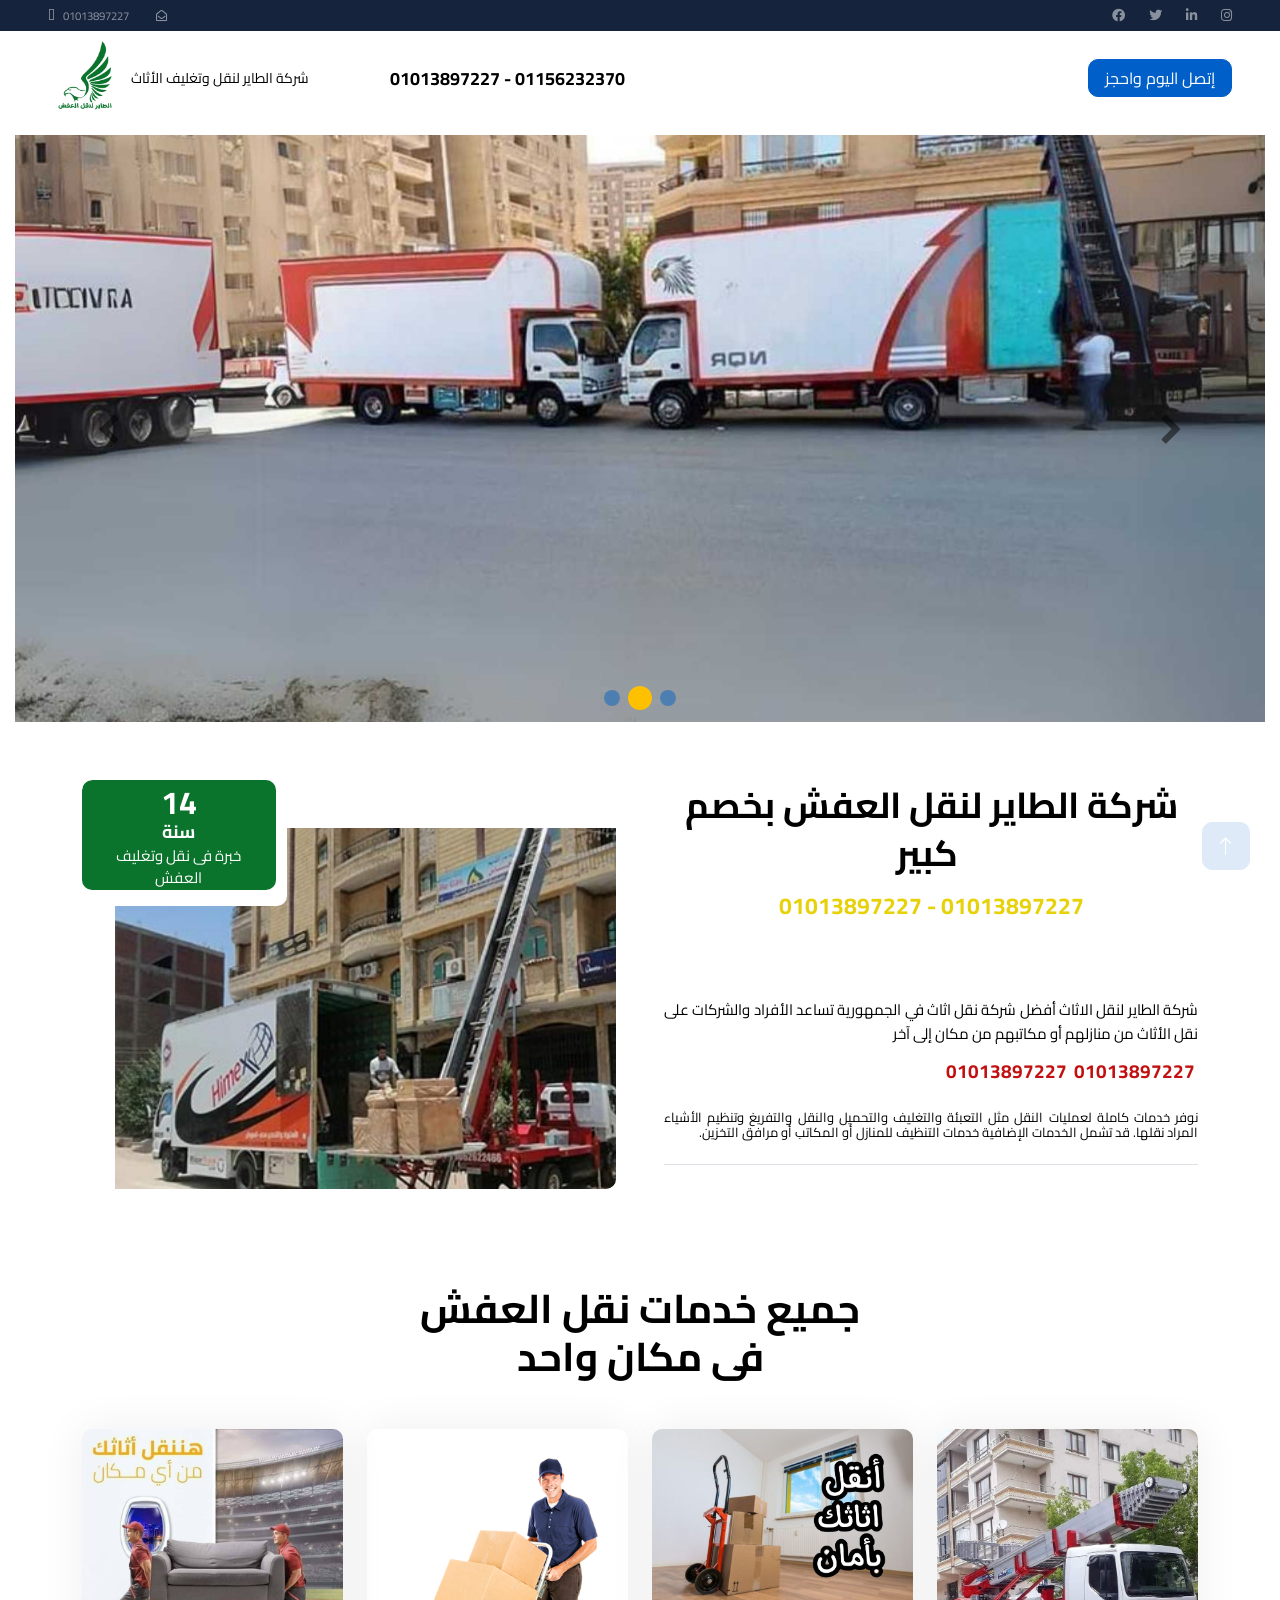
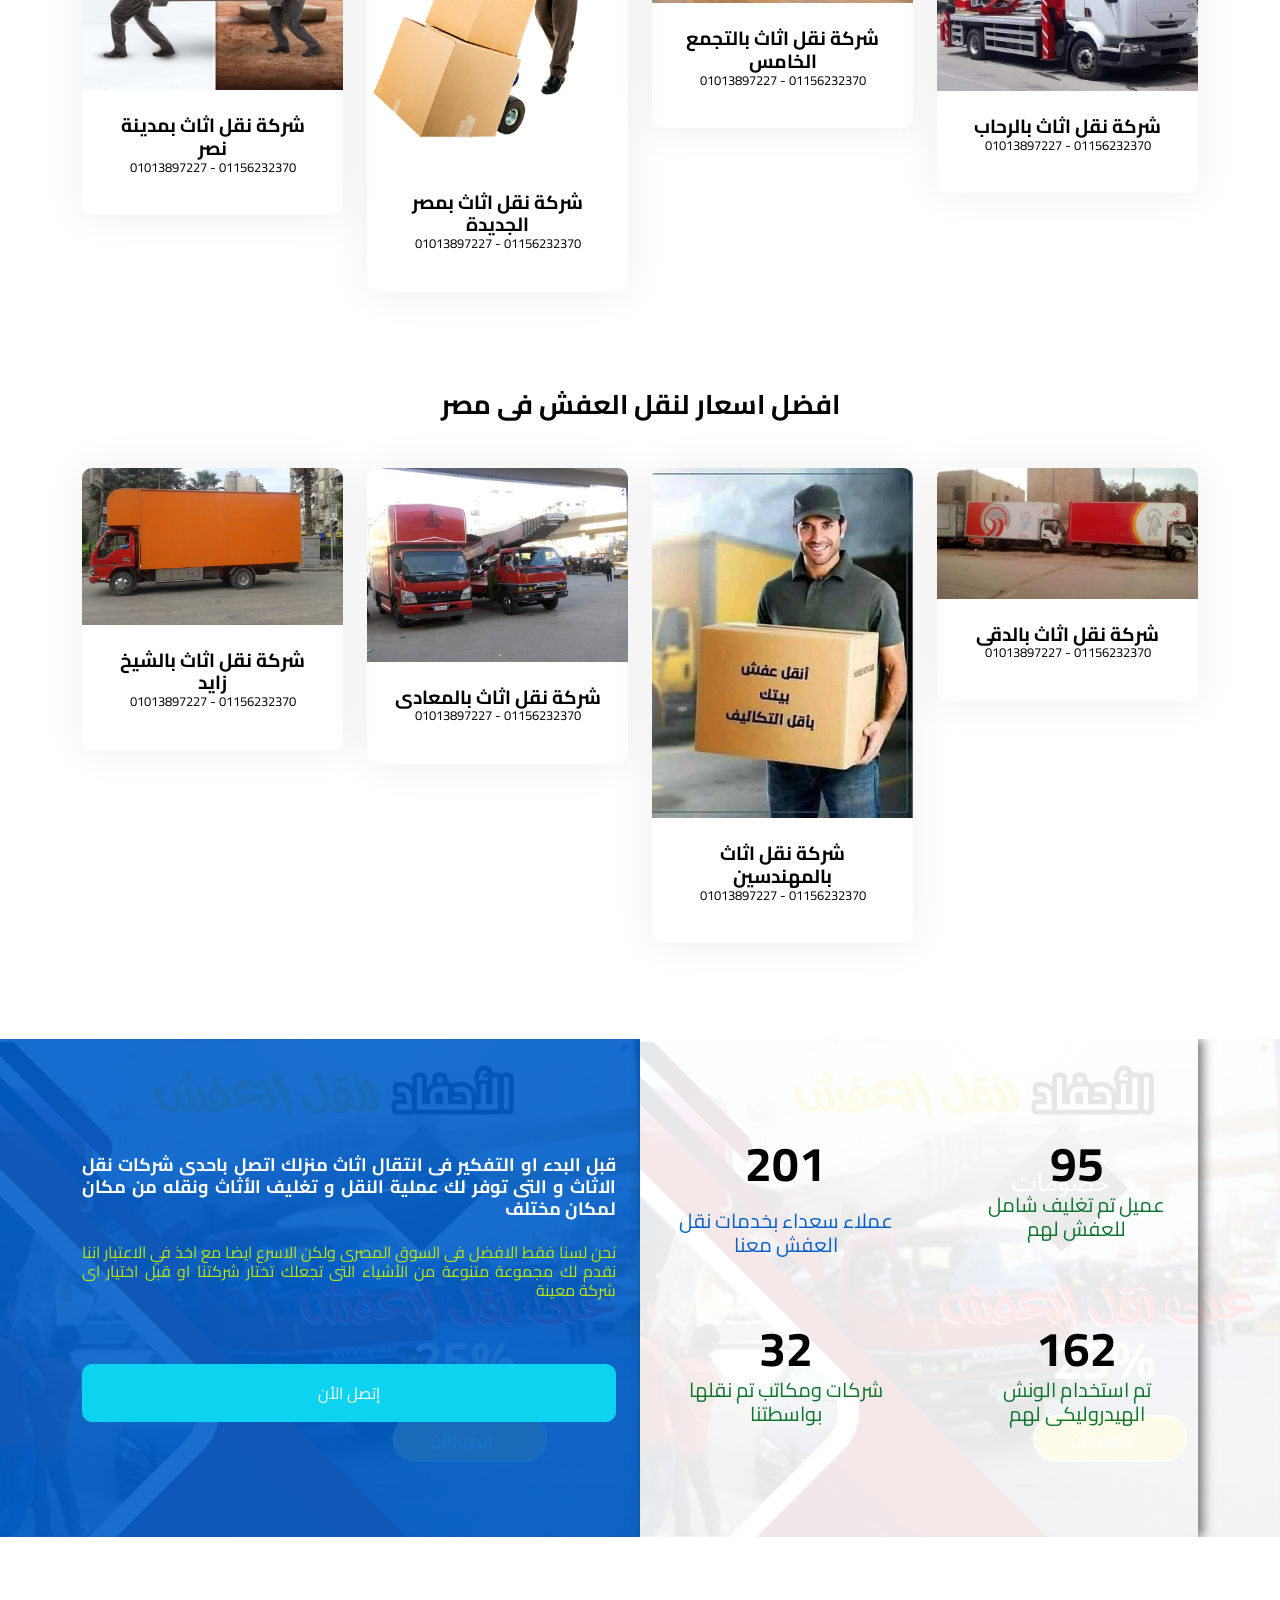
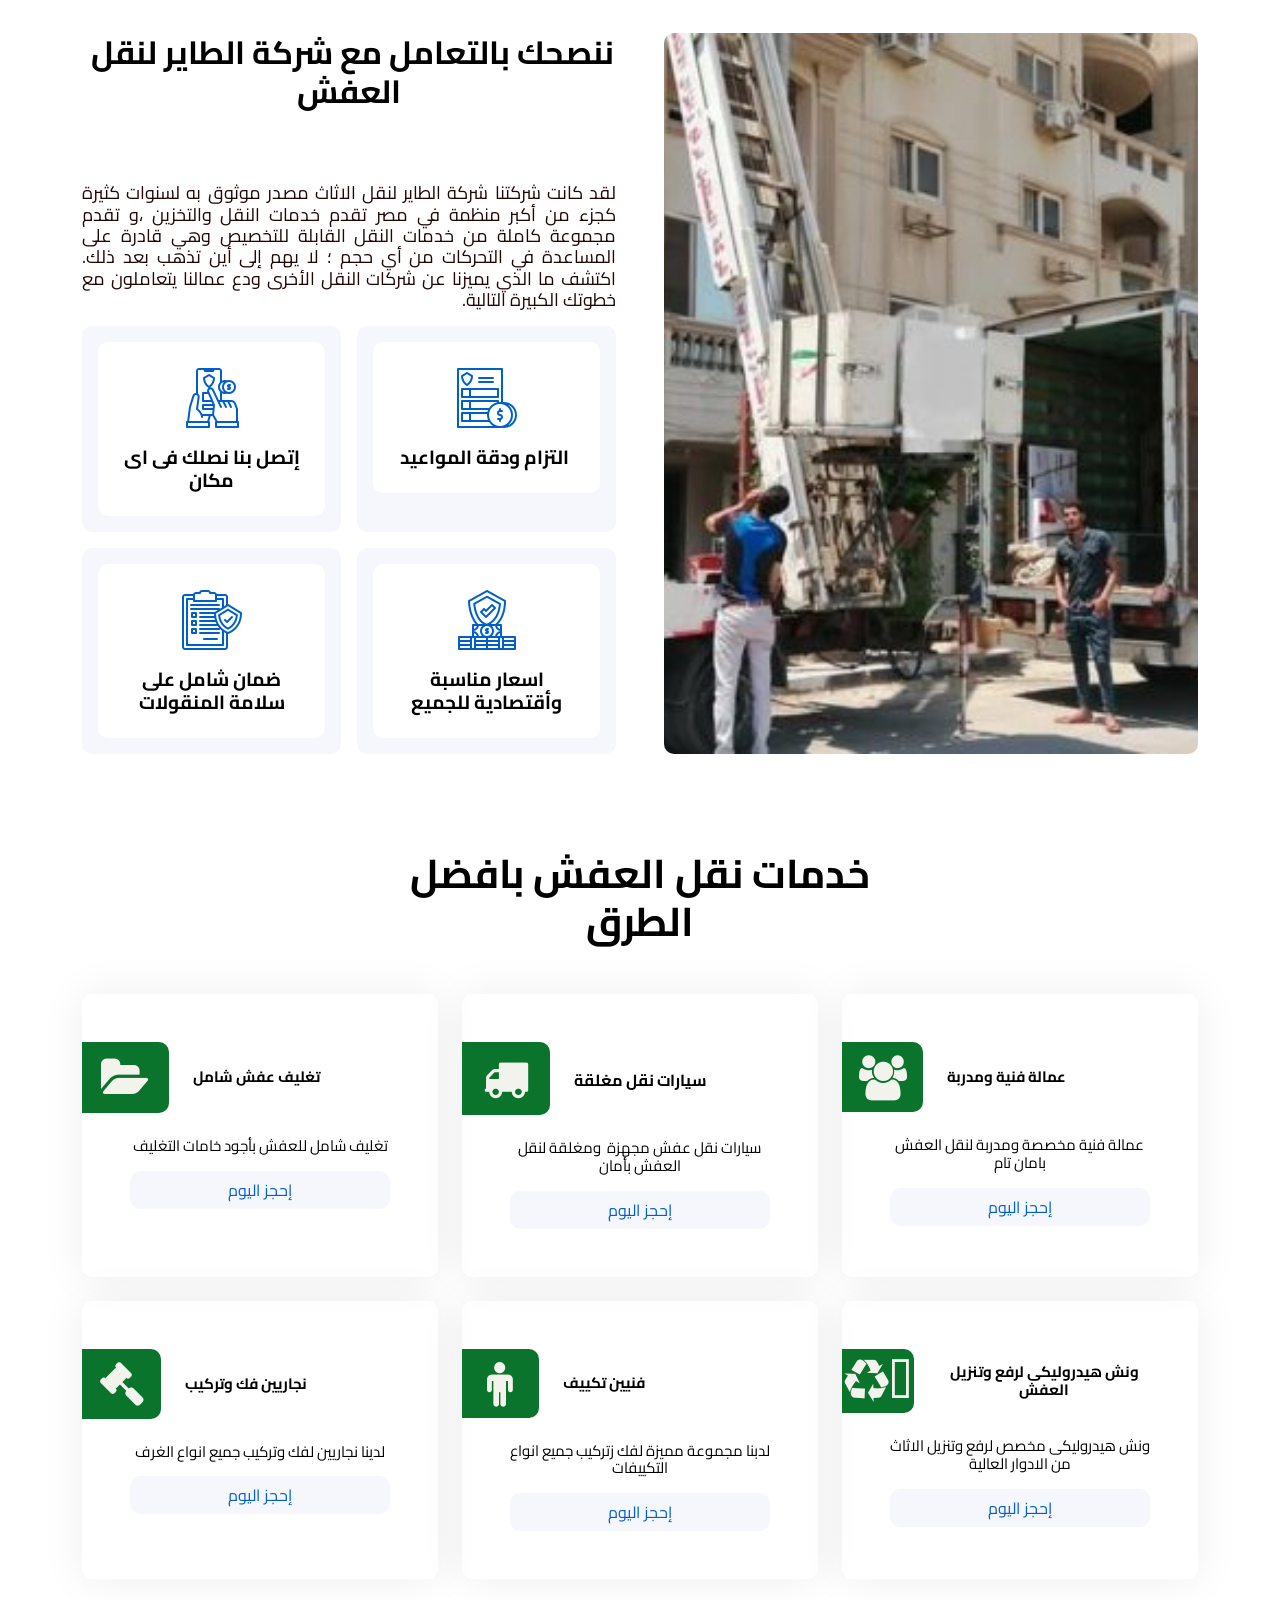
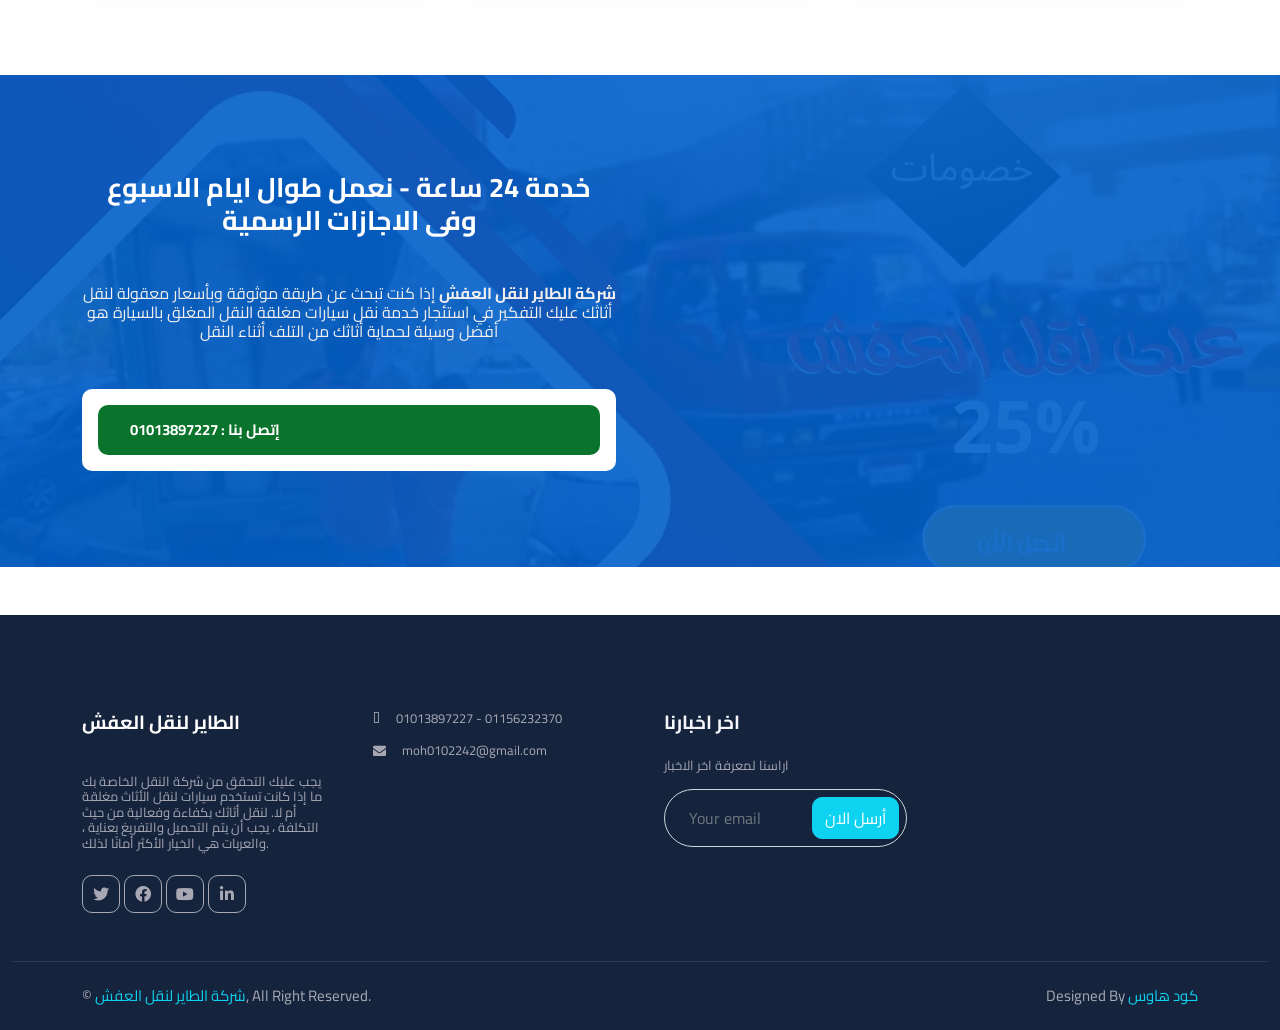
==== commit aaa346d9: "Update index.html" ====
--- a/index.html
+++ b/index.html
@@ -1,14 +1,19 @@
 <!DOCTYPE html>
 <html lang="en">
-
-
-
-
-    
-
-
-    
+ 
 <head>
+
+
+<!-- Google Tag Manager -->
+<script>(function(w,d,s,l,i){w[l]=w[l]||[];w[l].push({'gtm.start':
+new Date().getTime(),event:'gtm.js'});var f=d.getElementsByTagName(s)[0],
+j=d.createElement(s),dl=l!='dataLayer'?'&l='+l:'';j.async=true;j.src=
+'https://www.googletagmanager.com/gtm.js?id='+i+dl;f.parentNode.insertBefore(j,f);
+})(window,document,'script','dataLayer','GTM-T2TZ8RTR');</script>
+<!-- End Google Tag Manager -->
+
+
+
     <meta charset="utf-8">
     <title>شركة الطاير لنقل وتغليف الاثاث 01013897227</title>
     <meta content="width=device-width, initial-scale=1.0" name="viewport">
@@ -49,6 +54,13 @@
 
 
 
+<!-- Google Tag Manager (noscript) -->
+<noscript><iframe src="https://www.googletagmanager.com/ns.html?id=GTM-T2TZ8RTR"
+height="0" width="0" style="display:none;visibility:hidden"></iframe></noscript>
+<!-- End Google Tag Manager (noscript) -->
+
+
+
 
 
 
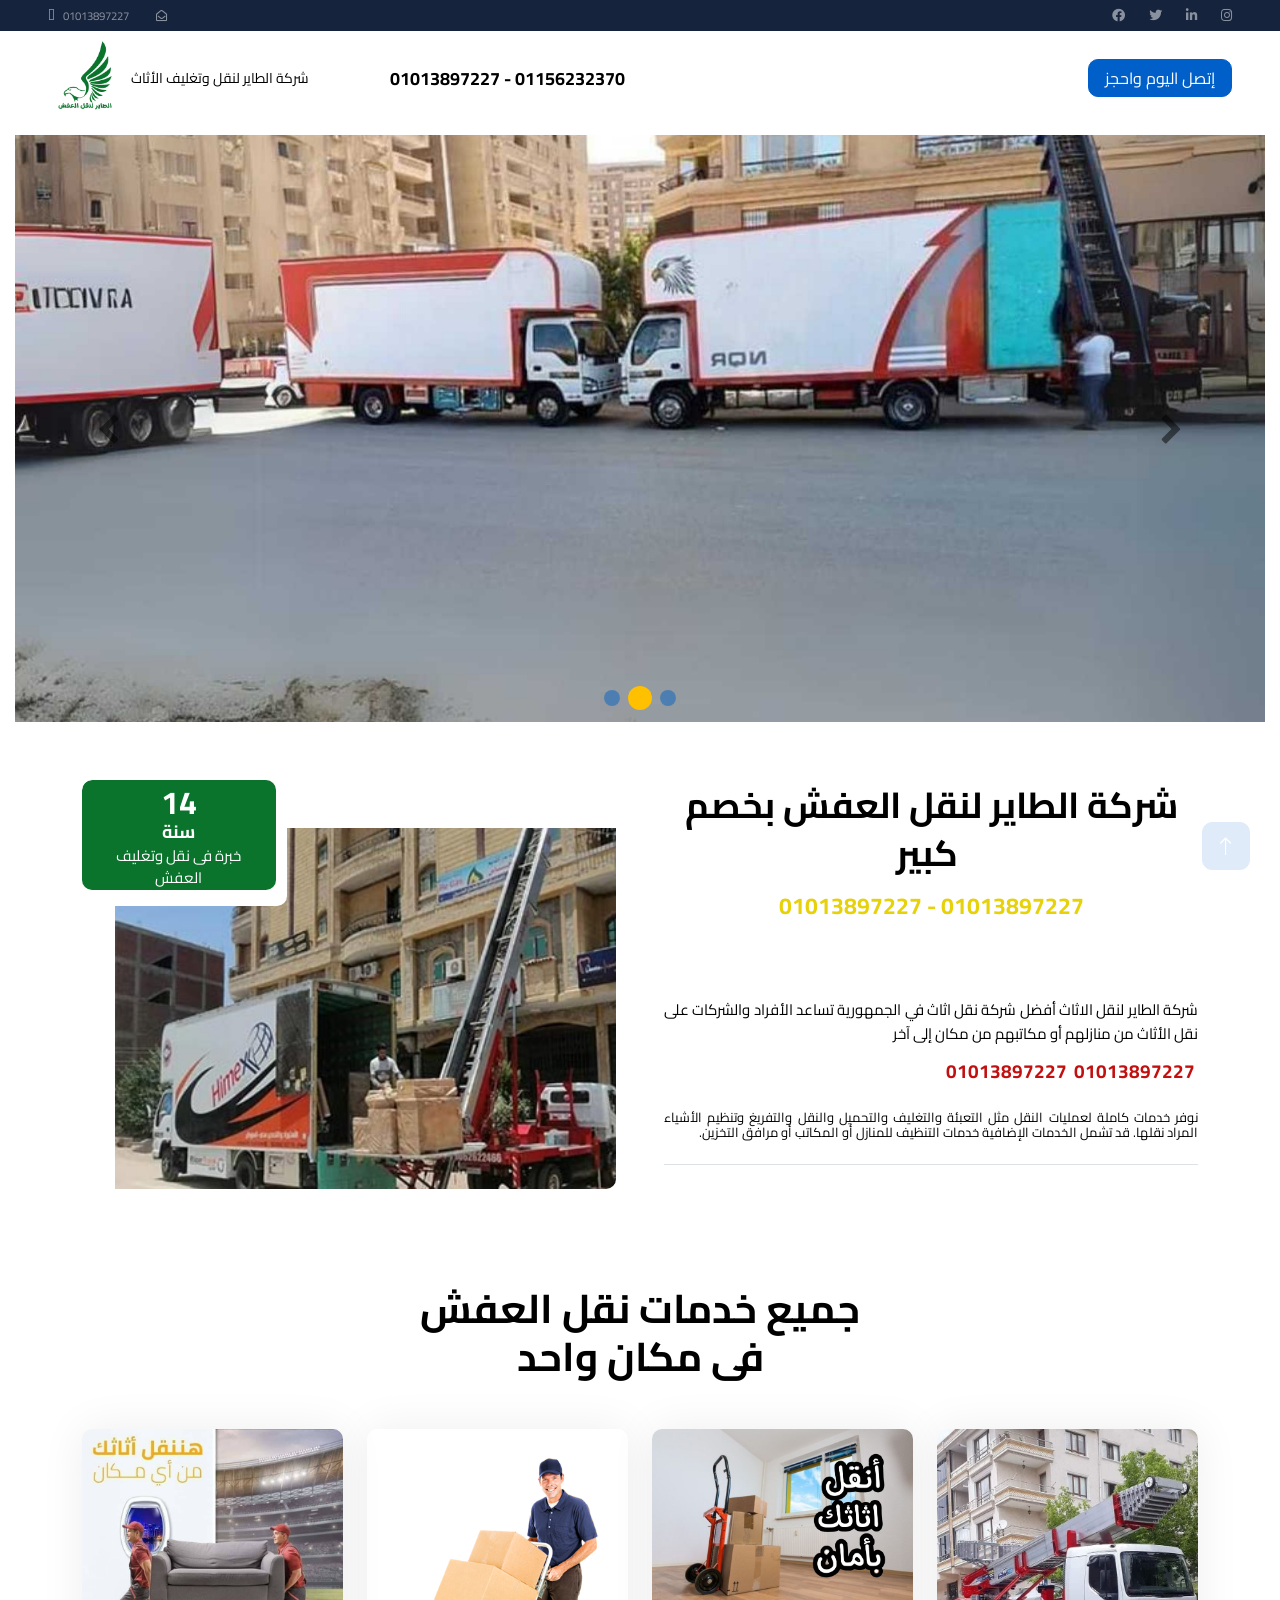
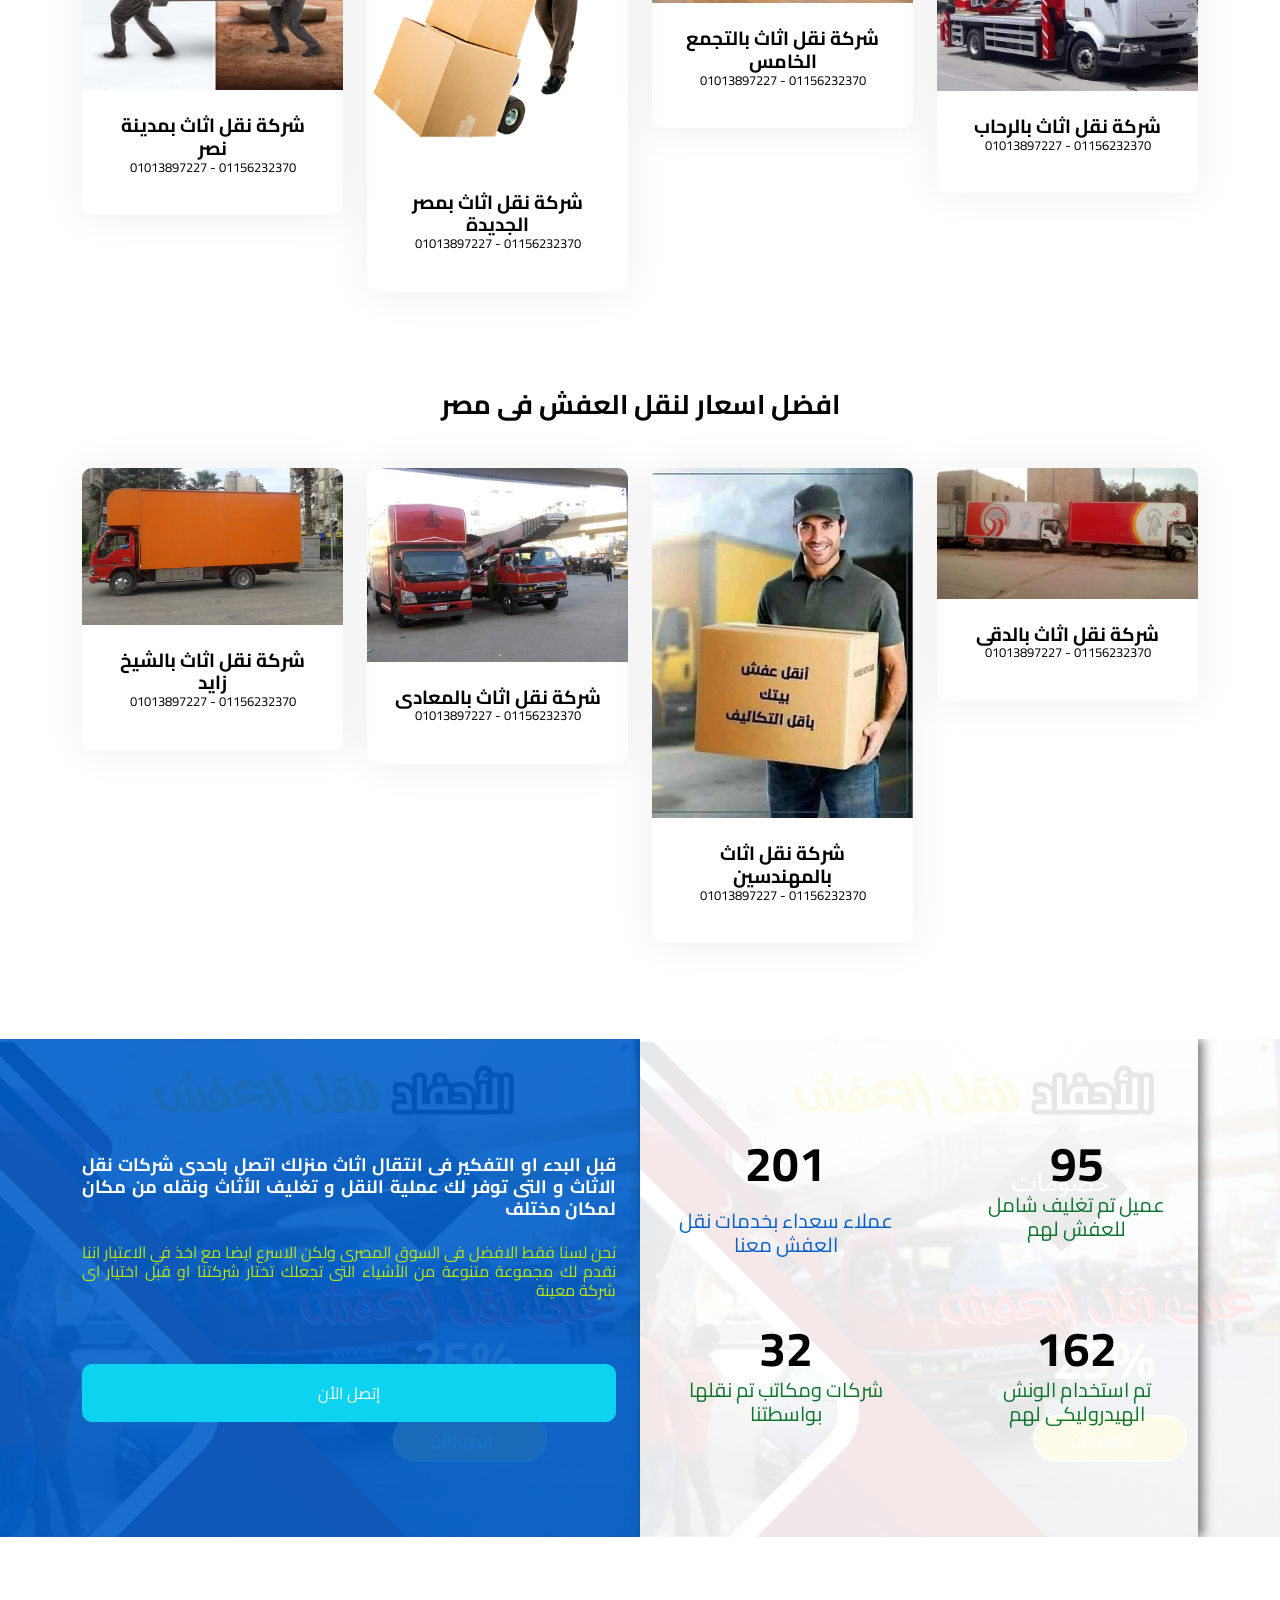
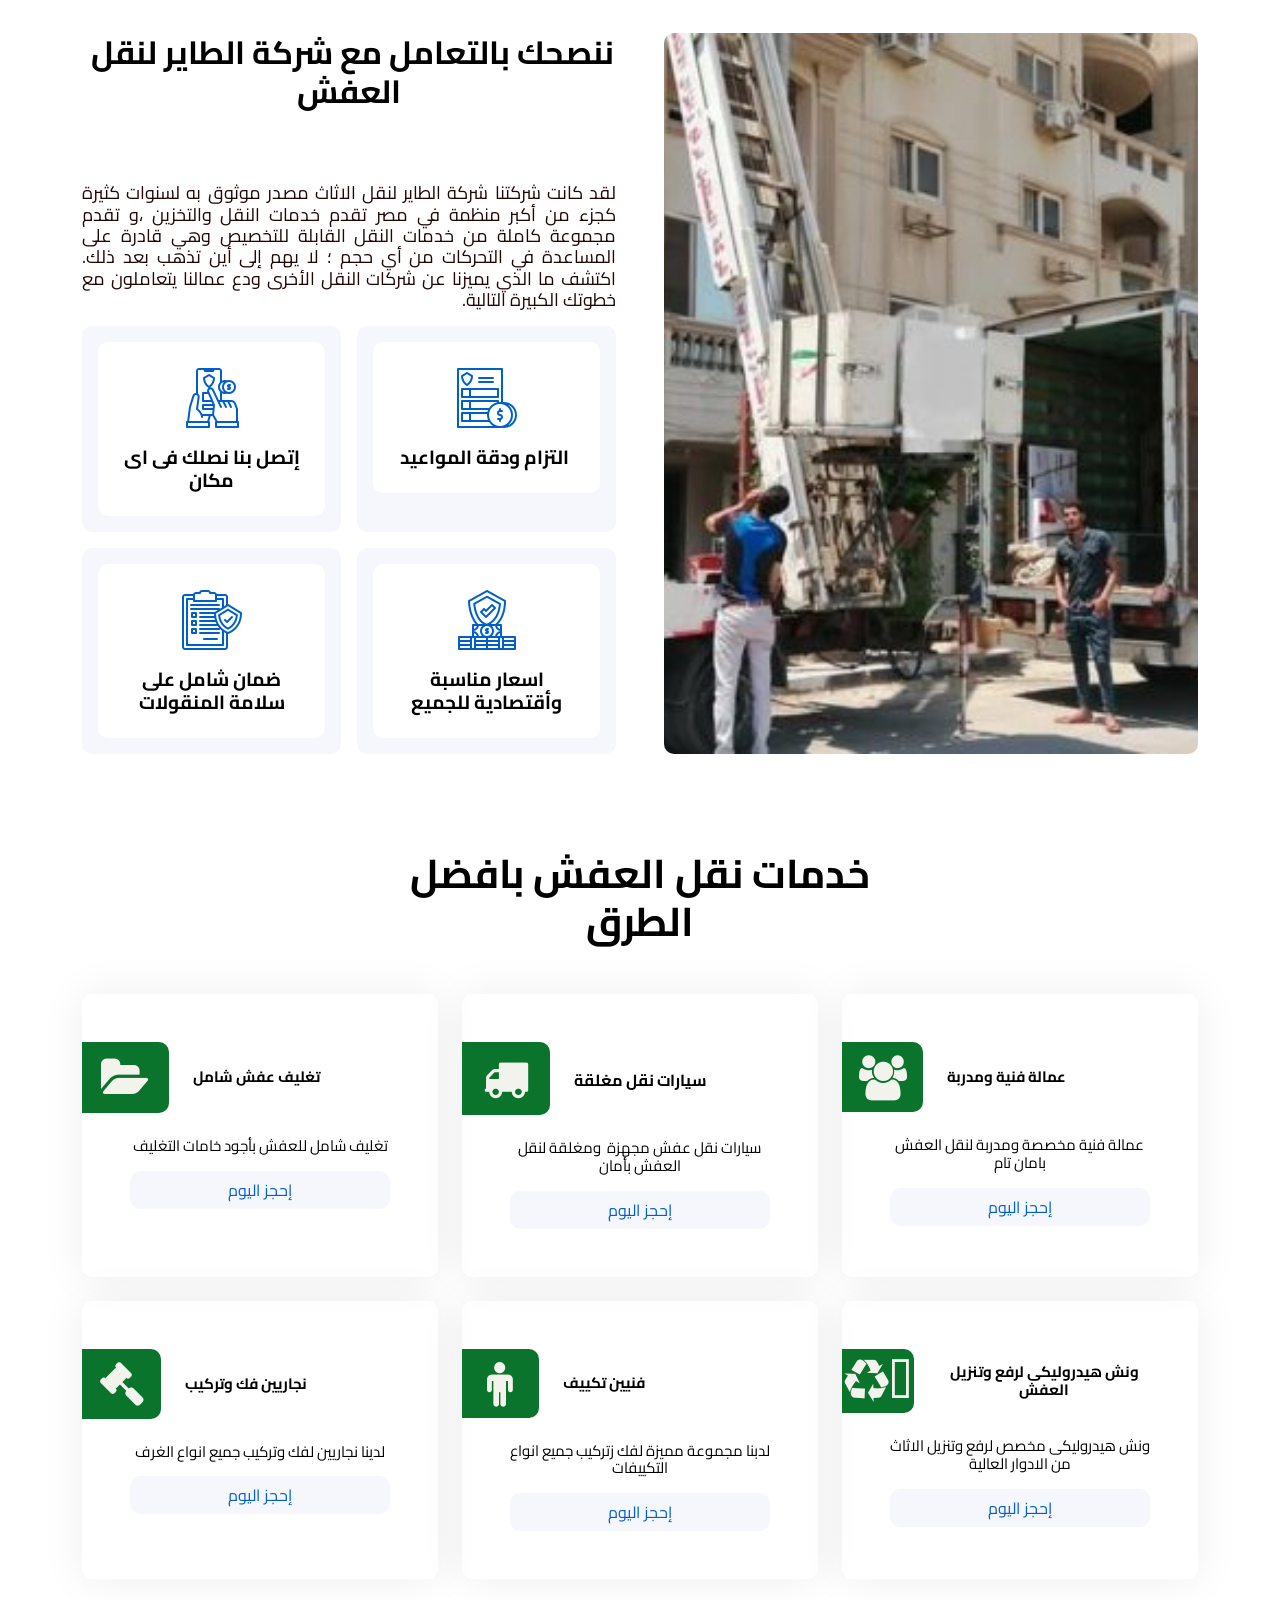
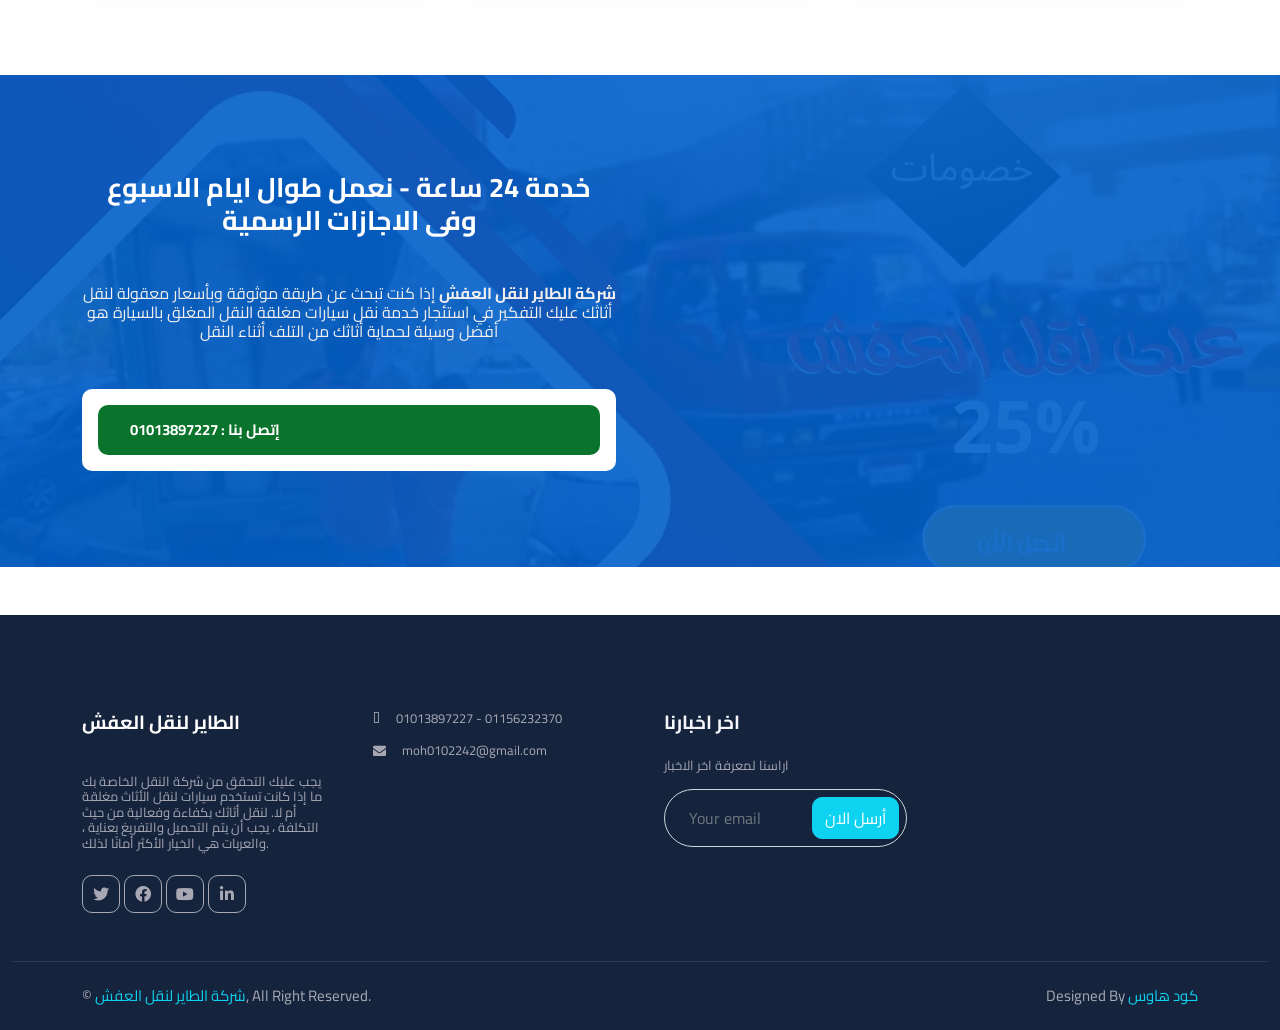
==== commit c1d933e2: "Update index.html" ====
--- a/index.html
+++ b/index.html
@@ -12,6 +12,17 @@
 })(window,document,'script','dataLayer','GTM-T2TZ8RTR');</script>
 <!-- End Google Tag Manager -->
 
+
+
+
+
+ <!-- Google Tag Manager -->
+<script>(function(w,d,s,l,i){w[l]=w[l]||[];w[l].push({'gtm.start':
+new Date().getTime(),event:'gtm.js'});var f=d.getElementsByTagName(s)[0],
+j=d.createElement(s),dl=l!='dataLayer'?'&l='+l:'';j.async=true;j.src=
+'https://www.googletagmanager.com/gtm.js?id='+i+dl;f.parentNode.insertBefore(j,f);
+})(window,document,'script','dataLayer','GTM-5KZK4TJ7');</script>
+<!-- End Google Tag Manager -->
 
 
     <meta charset="utf-8">
@@ -62,6 +73,11 @@
 
 
 
+ <!-- Google Tag Manager (noscript) -->
+<noscript><iframe src="https://www.googletagmanager.com/ns.html?id=GTM-5KZK4TJ7"
+height="0" width="0" style="display:none;visibility:hidden"></iframe></noscript>
+<!-- End Google Tag Manager (noscript) -->
+
 
 
     
